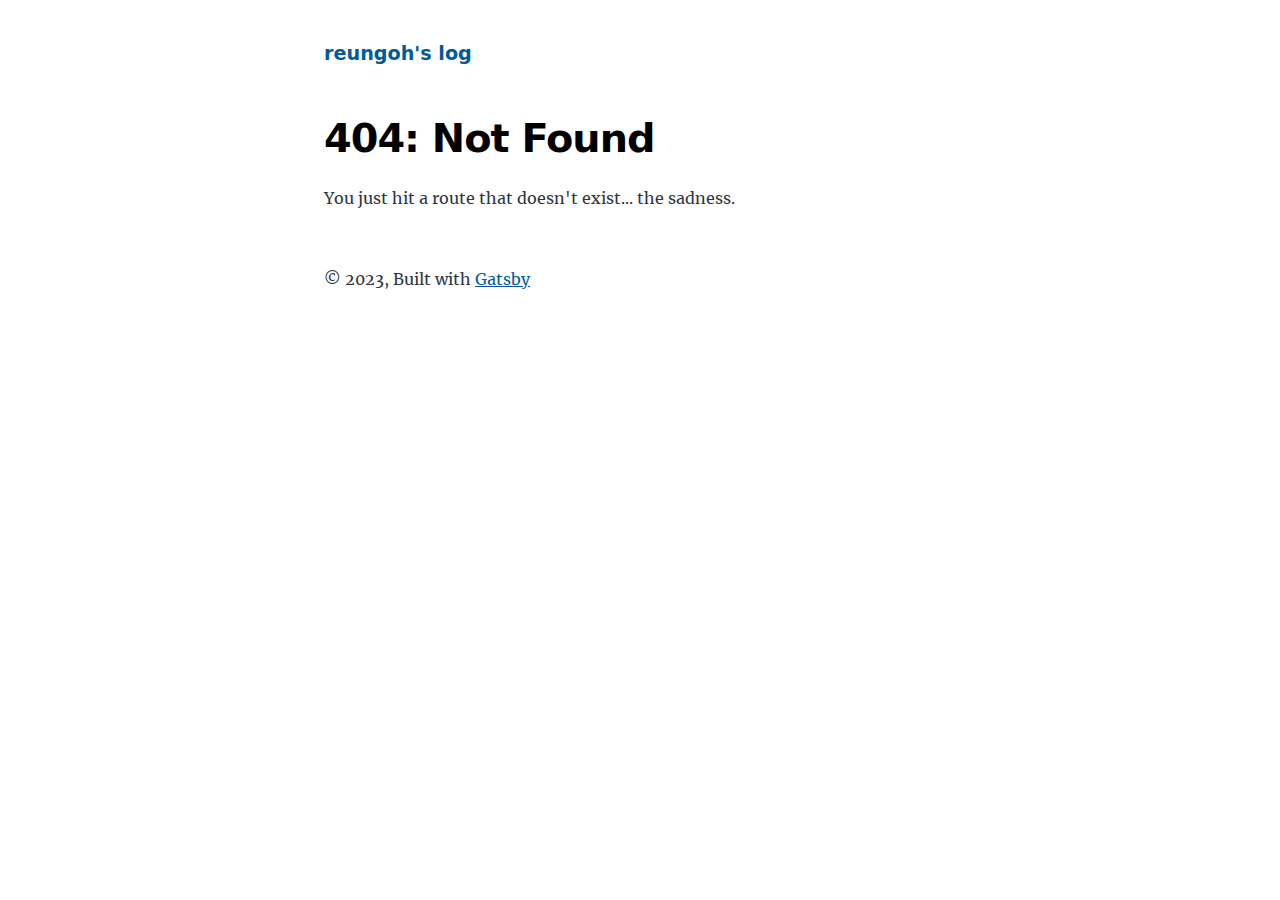
==== 404/index.html @ 60e51a74 "Updates" ====
<!DOCTYPE html><html lang="en"><head><meta charSet="utf-8"/><meta http-equiv="x-ua-compatible" content="ie=edge"/><meta name="viewport" content="width=device-width, initial-scale=1, shrink-to-fit=no"/><meta name="generator" content="Gatsby 5.12.12"/><meta name="description" data-gatsby-head="true"/><meta property="og:title" content="404: Not Found" data-gatsby-head="true"/><meta property="og:description" data-gatsby-head="true"/><meta property="og:type" content="website" data-gatsby-head="true"/><meta name="twitter:card" content="summary" data-gatsby-head="true"/><meta name="twitter:creator" content="" data-gatsby-head="true"/><meta name="twitter:title" content="404: Not Found" data-gatsby-head="true"/><meta name="twitter:description" data-gatsby-head="true"/><style data-href="/styles.ba76bc2e259b74b2a9ba.css" data-identity="gatsby-global-css">@font-face{font-display:swap;font-family:Montserrat Variable;font-style:normal;font-weight:100 900;src:url(/static/montserrat-cyrillic-ext-wght-normal-639b3c91831427d83cd3984af014778c.woff2) format("woff2-variations");unicode-range:u+0460-052f,u+1c80-1c88,u+20b4,u+2de0-2dff,u+a640-a69f,u+fe2e-fe2f}@font-face{font-display:swap;font-family:Montserrat Variable;font-style:normal;font-weight:100 900;src:url(/static/montserrat-cyrillic-wght-normal-f41a9bc7688bda1e84508030cb5c18fe.woff2) format("woff2-variations");unicode-range:u+0301,u+0400-045f,u+0490-0491,u+04b0-04b1,u+2116}@font-face{font-display:swap;font-family:Montserrat Variable;font-style:normal;font-weight:100 900;src:url([data-uri]) format("woff2-variations");unicode-range:u+0102-0103,u+0110-0111,u+0128-0129,u+0168-0169,u+01a0-01a1,u+01af-01b0,u+0300-0301,u+0303-0304,u+0308-0309,u+0323,u+0329,u+1ea0-1ef9,u+20ab}@font-face{font-display:swap;font-family:Montserrat Variable;font-style:normal;font-weight:100 900;src:url(/static/montserrat-latin-ext-wght-normal-9f73369162c4382215d4317ba362fe1e.woff2) format("woff2-variations");unicode-range:u+0100-02af,u+0300-0301,u+0303-0304,u+0308-0309,u+0323,u+0329,u+1e??,u+2020,u+20a0-20ab,u+20ad-20cf,u+2113,u+2c60-2c7f,u+a720-a7ff}@font-face{font-display:swap;font-family:Montserrat Variable;font-style:normal;font-weight:100 900;src:url(/static/montserrat-latin-wght-normal-b66f2d18f66f15c3ac56a2f4d68b3be5.woff2) format("woff2-variations");unicode-range:u+00??,u+0131,u+0152-0153,u+02bb-02bc,u+02c6,u+02da,u+02dc,u+0300-0301,u+0303-0304,u+0308-0309,u+0323,u+0329,u+2000-206f,u+2074,u+20ac,u+2122,u+2191,u+2193,u+2212,u+2215,u+feff,u+fffd}@font-face{font-display:swap;font-family:Merriweather;font-style:normal;font-weight:400;src:url(/static/merriweather-cyrillic-ext-400-normal-2a880e22b1b888ab54652a36d43b7f16.woff2) format("woff2"),url(/static/merriweather-cyrillic-ext-400-normal-7d8546944154663cc54693d15bb31721.woff) format("woff");unicode-range:u+0460-052f,u+1c80-1c88,u+20b4,u+2de0-2dff,u+a640-a69f,u+fe2e-fe2f}@font-face{font-display:swap;font-family:Merriweather;font-style:normal;font-weight:400;src:url(/static/merriweather-cyrillic-400-normal-fde0b55efc50742fb57fbebbb11c572f.woff2) format("woff2"),url(/static/merriweather-cyrillic-400-normal-2e7c71643f6e0e4c1e73f28a7a1798e6.woff) format("woff");unicode-range:u+0301,u+0400-045f,u+0490-0491,u+04b0-04b1,u+2116}@font-face{font-display:swap;font-family:Merriweather;font-style:normal;font-weight:400;src:url([data-uri]) format("woff2"),url([data-uri]) format("woff");unicode-range:u+0102-0103,u+0110-0111,u+0128-0129,u+0168-0169,u+01a0-01a1,u+01af-01b0,u+0300-0301,u+0303-0304,u+0308-0309,u+0323,u+0329,u+1ea0-1ef9,u+20ab}@font-face{font-display:swap;font-family:Merriweather;font-style:normal;font-weight:400;src:url(/static/merriweather-latin-ext-400-normal-4657f5ab02d5923d223f96a9155a9bdc.woff2) format("woff2"),url(/static/merriweather-latin-ext-400-normal-7b1ee735b2541bc831bd57bacecc9d41.woff) format("woff");unicode-range:u+0100-02af,u+0300-0301,u+0303-0304,u+0308-0309,u+0323,u+0329,u+1e??,u+2020,u+20a0-20ab,u+20ad-20cf,u+2113,u+2c60-2c7f,u+a720-a7ff}@font-face{font-display:swap;font-family:Merriweather;font-style:normal;font-weight:400;src:url(/static/merriweather-latin-400-normal-e009f21405b4d7e893674b69deb4cf4a.woff2) format("woff2"),url(/static/merriweather-latin-400-normal-2c455928024d0ee049d896a25f9e30e1.woff) format("woff");unicode-range:u+00??,u+0131,u+0152-0153,u+02bb-02bc,u+02c6,u+02da,u+02dc,u+0300-0301,u+0303-0304,u+0308-0309,u+0323,u+0329,u+2000-206f,u+2074,u+20ac,u+2122,u+2191,u+2193,u+2212,u+2215,u+feff,u+fffd}
/*! normalize.css v8.0.1 | MIT License | github.com/necolas/normalize.css */html{-webkit-text-size-adjust:100%;line-height:1.15}body{margin:0}main{display:block}h1{font-size:2em;margin:.67em 0}hr{box-sizing:content-box;height:0;overflow:visible}pre{font-family:monospace,monospace;font-size:1em}a{background-color:transparent}abbr[title]{border-bottom:none;text-decoration:underline;-webkit-text-decoration:underline dotted;text-decoration:underline dotted}b,strong{font-weight:bolder}code,kbd,samp{font-family:monospace,monospace;font-size:1em}small{font-size:80%}sub,sup{font-size:75%;line-height:0;position:relative;vertical-align:baseline}sub{bottom:-.25em}sup{top:-.5em}img{border-style:none}button,input,optgroup,select,textarea{font-family:inherit;font-size:100%;line-height:1.15;margin:0}button,input{overflow:visible}button,select{text-transform:none}[type=button],[type=reset],[type=submit],button{-webkit-appearance:button}[type=button]::-moz-focus-inner,[type=reset]::-moz-focus-inner,[type=submit]::-moz-focus-inner,button::-moz-focus-inner{border-style:none;padding:0}[type=button]:-moz-focusring,[type=reset]:-moz-focusring,[type=submit]:-moz-focusring,button:-moz-focusring{outline:1px dotted ButtonText}fieldset{padding:.35em .75em .625em}legend{box-sizing:border-box;color:inherit;display:table;max-width:100%;padding:0;white-space:normal}progress{vertical-align:baseline}textarea{overflow:auto}[type=checkbox],[type=radio]{box-sizing:border-box;padding:0}[type=number]::-webkit-inner-spin-button,[type=number]::-webkit-outer-spin-button{height:auto}[type=search]{-webkit-appearance:textfield;outline-offset:-2px}[type=search]::-webkit-search-decoration{-webkit-appearance:none}::-webkit-file-upload-button{-webkit-appearance:button;font:inherit}details{display:block}summary{display:list-item}[hidden]{display:none}:root{--maxWidth-none:"none";--maxWidth-xs:20rem;--maxWidth-sm:24rem;--maxWidth-md:28rem;--maxWidth-lg:32rem;--maxWidth-xl:36rem;--maxWidth-2xl:42rem;--maxWidth-3xl:48rem;--maxWidth-4xl:56rem;--maxWidth-full:"100%";--maxWidth-wrapper:var(--maxWidth-2xl);--spacing-px:"1px";--spacing-0:0;--spacing-1:0.25rem;--spacing-2:0.5rem;--spacing-3:0.75rem;--spacing-4:1rem;--spacing-5:1.25rem;--spacing-6:1.5rem;--spacing-8:2rem;--spacing-10:2.5rem;--spacing-12:3rem;--spacing-16:4rem;--spacing-20:5rem;--spacing-24:6rem;--spacing-32:8rem;--fontFamily-sans:"MontserratVariable",system-ui,-apple-system,BlinkMacSystemFont,"Segoe UI",Roboto,"Helvetica Neue",Arial,"Noto Sans",sans-serif,"Apple Color Emoji","Segoe UI Emoji","Segoe UI Symbol","Noto Color Emoji";--fontFamily-serif:"Merriweather","Georgia",Cambria,"Times New Roman",Times,serif;--font-body:var(--fontFamily-serif);--font-heading:var(--fontFamily-sans);--fontWeight-normal:400;--fontWeight-bold:700;--fontWeight-black:900;--fontSize-root:16px;--lineHeight-none:1;--lineHeight-tight:1.1;--lineHeight-normal:1.5;--lineHeight-relaxed:1.625;--fontSize-0:0.833rem;--fontSize-1:1rem;--fontSize-2:1.2rem;--fontSize-3:1.44rem;--fontSize-4:1.728rem;--fontSize-5:2.074rem;--fontSize-6:2.488rem;--fontSize-7:2.986rem;--color-primary:#005b99;--color-text:#2e353f;--color-text-light:#4f5969;--color-heading:#1a202c;--color-heading-black:#000;--color-accent:#d1dce5}*,:after,:before{box-sizing:border-box}html{-webkit-font-smoothing:antialiased;-moz-osx-font-smoothing:grayscale;font-size:var(--fontSize-root);line-height:var(--lineHeight-normal)}body{color:var(--color-text);font-family:var(--font-body);font-size:var(--fontSize-1)}footer{padding:var(--spacing-6) var(--spacing-0)}hr{background:var(--color-accent);border:0;height:1px}h1,h2,h3,h4,h5,h6{font-family:var(--font-heading);letter-spacing:-.025em;line-height:var(--lineHeight-tight);margin-bottom:var(--spacing-6);margin-top:var(--spacing-12)}h2,h3,h4,h5,h6{color:var(--color-heading);font-weight:var(--fontWeight-bold)}h1{color:var(--color-heading-black);font-size:var(--fontSize-6);font-weight:var(--fontWeight-black)}h2{font-size:var(--fontSize-5)}h3{font-size:var(--fontSize-4)}h4{font-size:var(--fontSize-3)}h5{font-size:var(--fontSize-2)}h6{font-size:var(--fontSize-1)}h1>a,h2>a,h3>a,h4>a,h5>a,h6>a{color:inherit;text-decoration:none}p{--baseline-multiplier:0.179;--x-height-multiplier:0.35;line-height:var(--lineHeight-relaxed);margin:var(--spacing-0) var(--spacing-0) var(--spacing-8) var(--spacing-0)}ol,p,ul{padding:var(--spacing-0)}ol,ul{list-style-image:none;list-style-position:outside;margin-bottom:var(--spacing-8);margin-left:var(--spacing-0);margin-right:var(--spacing-0)}ol li,ul li{padding-left:var(--spacing-0)}li>p,ol li,ul li{margin-bottom:calc(var(--spacing-8)/2)}li :last-child{margin-bottom:var(--spacing-0)}li>ul{margin-left:var(--spacing-8);margin-top:calc(var(--spacing-8)/2)}blockquote{border-left:var(--spacing-1) solid var(--color-primary);color:var(--color-text-light);font-size:var(--fontSize-2);font-style:italic;margin-bottom:var(--spacing-8);margin-left:calc(var(--spacing-6)*-1);margin-right:var(--spacing-8);padding:var(--spacing-0) var(--spacing-0) var(--spacing-0) var(--spacing-6)}blockquote>:last-child{margin-bottom:var(--spacing-0)}blockquote>ol,blockquote>ul{list-style-position:inside}table{border-collapse:collapse;border-spacing:.25rem;margin-bottom:var(--spacing-8);width:100%}table thead tr th{border-bottom:1px solid var(--color-accent)}a{color:var(--color-primary)}a:focus,a:hover{text-decoration:none}.global-wrapper{margin:var(--spacing-0) auto;max-width:var(--maxWidth-wrapper);padding:var(--spacing-10) var(--spacing-5)}.global-wrapper[data-is-root-path=true] .bio{margin-bottom:var(--spacing-20)}.global-header{margin-bottom:var(--spacing-12)}.main-heading{font-size:var(--fontSize-7);margin:0}.post-list-item{margin-bottom:var(--spacing-8);margin-top:var(--spacing-8)}.post-list-item p{margin-bottom:var(--spacing-0)}.post-list-item h2{color:var(--color-primary);font-size:var(--fontSize-4);margin-bottom:var(--spacing-2);margin-top:var(--spacing-0)}.post-list-item header{margin-bottom:var(--spacing-4)}.header-link-home{font-family:var(--font-heading);font-size:var(--fontSize-2);font-weight:var(--fontWeight-bold);text-decoration:none}.bio{display:flex;margin-bottom:var(--spacing-16)}.bio p,.bio-avatar{margin-bottom:var(--spacing-0)}.bio-avatar{border-radius:100%;margin-right:var(--spacing-4);min-width:50px}.blog-post header h1{margin:var(--spacing-0) var(--spacing-0) var(--spacing-4) var(--spacing-0)}.blog-post header p{font-family:var(--font-heading);font-size:var(--fontSize-2)}.blog-post-nav ul{margin:var(--spacing-0)}.gatsby-highlight{margin-bottom:var(--spacing-8)}@media (max-width:42rem){blockquote{margin-left:var(--spacing-0);padding:var(--spacing-0) var(--spacing-0) var(--spacing-0) var(--spacing-4)}ol,ul{list-style-position:inside}}code[class*=language-],pre[class*=language-]{word-wrap:normal;background:none;color:#000;font-family:Consolas,Monaco,Andale Mono,Ubuntu Mono,monospace;font-size:1em;-webkit-hyphens:none;hyphens:none;line-height:1.5;tab-size:4;text-align:left;text-shadow:0 1px #fff;white-space:pre;word-break:normal;word-spacing:normal}code[class*=language-] ::selection,code[class*=language-]::selection,pre[class*=language-] ::selection,pre[class*=language-]::selection{background:#b3d4fc;text-shadow:none}@media print{code[class*=language-],pre[class*=language-]{text-shadow:none}}pre[class*=language-]{margin:.5em 0;overflow:auto;padding:1em}:not(pre)>code[class*=language-],pre[class*=language-]{background:#f5f2f0}:not(pre)>code[class*=language-]{border-radius:.3em;padding:.1em;white-space:normal}.token.cdata,.token.comment,.token.doctype,.token.prolog{color:#708090}.token.punctuation{color:#999}.token.namespace{opacity:.7}.token.boolean,.token.constant,.token.deleted,.token.number,.token.property,.token.symbol,.token.tag{color:#905}.token.attr-name,.token.builtin,.token.char,.token.inserted,.token.selector,.token.string{color:#690}.language-css .token.string,.style .token.string,.token.entity,.token.operator,.token.url{background:hsla(0,0%,100%,.5);color:#9a6e3a}.token.atrule,.token.attr-value,.token.keyword{color:#07a}.token.class-name,.token.function{color:#dd4a68}.token.important,.token.regex,.token.variable{color:#e90}.token.bold,.token.important{font-weight:700}.token.italic{font-style:italic}.token.entity{cursor:help}</style><style>.gatsby-image-wrapper{position:relative;overflow:hidden}.gatsby-image-wrapper picture.object-fit-polyfill{position:static!important}.gatsby-image-wrapper img{bottom:0;height:100%;left:0;margin:0;max-width:none;padding:0;position:absolute;right:0;top:0;width:100%;object-fit:cover}.gatsby-image-wrapper [data-main-image]{opacity:0;transform:translateZ(0);transition:opacity .25s linear;will-change:opacity}.gatsby-image-wrapper-constrained{display:inline-block;vertical-align:top}</style><noscript><style>.gatsby-image-wrapper noscript [data-main-image]{opacity:1!important}.gatsby-image-wrapper [data-placeholder-image]{opacity:0!important}</style></noscript><script type="module">const e="undefined"!=typeof HTMLImageElement&&"loading"in HTMLImageElement.prototype;e&&document.body.addEventListener("load",(function(e){const t=e.target;if(void 0===t.dataset.mainImage)return;if(void 0===t.dataset.gatsbyImageSsr)return;let a=null,n=t;for(;null===a&&n;)void 0!==n.parentNode.dataset.gatsbyImageWrapper&&(a=n.parentNode),n=n.parentNode;const o=a.querySelector("[data-placeholder-image]"),r=new Image;r.src=t.currentSrc,r.decode().catch((()=>{})).then((()=>{t.style.opacity=1,o&&(o.style.opacity=0,o.style.transition="opacity 500ms linear")}))}),!0);</script><link rel="alternate" type="application/rss+xml" title="Gatsby Starter Blog RSS Feed" href="/rss.xml"/><link rel="icon" href="/favicon-32x32.png?v=4a9773549091c227cd2eb82ccd9c5e3a" type="image/png"/><link rel="manifest" href="/manifest.webmanifest" crossorigin="anonymous"/><link rel="apple-touch-icon" sizes="48x48" href="/icons/icon-48x48.png?v=4a9773549091c227cd2eb82ccd9c5e3a"/><link rel="apple-touch-icon" sizes="72x72" href="/icons/icon-72x72.png?v=4a9773549091c227cd2eb82ccd9c5e3a"/><link rel="apple-touch-icon" sizes="96x96" href="/icons/icon-96x96.png?v=4a9773549091c227cd2eb82ccd9c5e3a"/><link rel="apple-touch-icon" sizes="144x144" href="/icons/icon-144x144.png?v=4a9773549091c227cd2eb82ccd9c5e3a"/><link rel="apple-touch-icon" sizes="192x192" href="/icons/icon-192x192.png?v=4a9773549091c227cd2eb82ccd9c5e3a"/><link rel="apple-touch-icon" sizes="256x256" href="/icons/icon-256x256.png?v=4a9773549091c227cd2eb82ccd9c5e3a"/><link rel="apple-touch-icon" sizes="384x384" href="/icons/icon-384x384.png?v=4a9773549091c227cd2eb82ccd9c5e3a"/><link rel="apple-touch-icon" sizes="512x512" href="/icons/icon-512x512.png?v=4a9773549091c227cd2eb82ccd9c5e3a"/><title data-gatsby-head="true">404: Not Found | reungoh&#x27;s log</title></head><body><div id="___gatsby"><div style="outline:none" tabindex="-1" id="gatsby-focus-wrapper"><div class="global-wrapper" data-is-root-path="false"><header class="global-header"><a class="header-link-home" href="/">reungoh&#x27;s log</a></header><main><h1>404: Not Found</h1><p>You just hit a route that doesn&#x27;t exist... the sadness.</p></main><footer>© <!-- -->2023<!-- -->, Built with<!-- --> <a href="https://www.gatsbyjs.com">Gatsby</a></footer></div></div><div id="gatsby-announcer" style="position:absolute;top:0;width:1px;height:1px;padding:0;overflow:hidden;clip:rect(0, 0, 0, 0);white-space:nowrap;border:0" aria-live="assertive" aria-atomic="true"></div></div><script id="gatsby-script-loader">/*<![CDATA[*/window.pagePath="/404/";/*]]>*/</script><!-- slice-start id="_gatsby-scripts-1" -->
          <script
            id="gatsby-chunk-mapping"
          >
            window.___chunkMapping="{\"app\":[\"/app-16d89fa4b087304c2d2f.js\"],\"component---src-pages-404-js\":[\"/component---src-pages-404-js-c76f759449b7ac2e3392.js\"],\"component---src-pages-index-js\":[\"/component---src-pages-index-js-350e9b4aa85349fee1e3.js\"],\"component---src-pages-using-typescript-tsx\":[\"/component---src-pages-using-typescript-tsx-08405464d01c923fda06.js\"],\"component---src-templates-blog-post-js\":[\"/component---src-templates-blog-post-js-c66e12eb4b10a9ee344e.js\"]}";
          </script>
        <script>window.___webpackCompilationHash="645c3147705ac9acaf0e";</script><script src="/webpack-runtime-aca1610f79e0ecfbdbfe.js" async></script><script src="/framework-195f9a31e5a4e6cebf51.js" async></script><script src="/app-16d89fa4b087304c2d2f.js" async></script><!-- slice-end id="_gatsby-scripts-1" --></body></html>
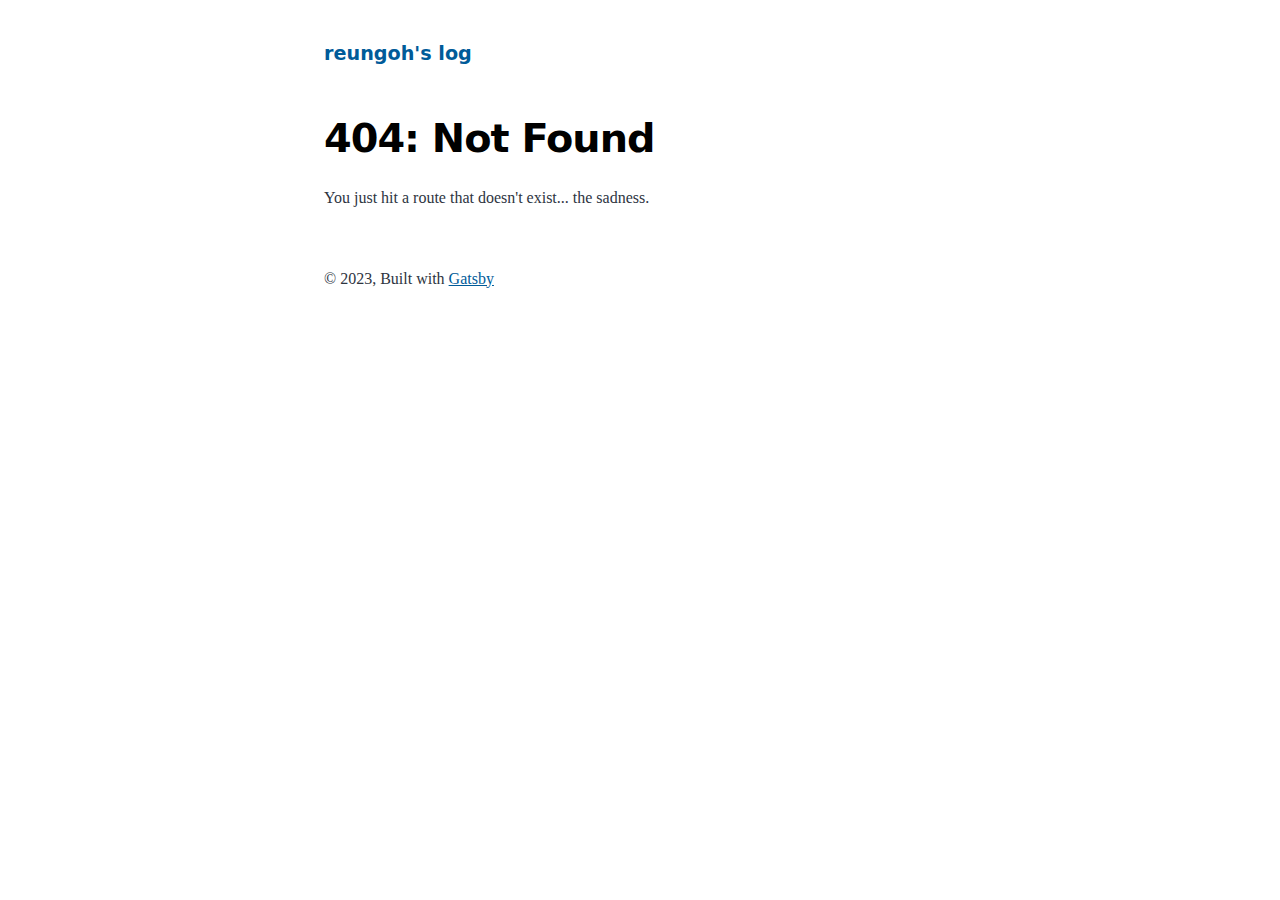
==== commit 6b72d18c: "Updates" ====
--- a/404/index.html
+++ b/404/index.html
@@ -1,8 +1,8 @@
-<!DOCTYPE html><html lang="en"><head><meta charSet="utf-8"/><meta http-equiv="x-ua-compatible" content="ie=edge"/><meta name="viewport" content="width=device-width, initial-scale=1, shrink-to-fit=no"/><meta name="generator" content="Gatsby 5.12.12"/><meta name="description" data-gatsby-head="true"/><meta property="og:title" content="404: Not Found" data-gatsby-head="true"/><meta property="og:description" data-gatsby-head="true"/><meta property="og:type" content="website" data-gatsby-head="true"/><meta name="twitter:card" content="summary" data-gatsby-head="true"/><meta name="twitter:creator" content="" data-gatsby-head="true"/><meta name="twitter:title" content="404: Not Found" data-gatsby-head="true"/><meta name="twitter:description" data-gatsby-head="true"/><style data-href="/styles.ba76bc2e259b74b2a9ba.css" data-identity="gatsby-global-css">@font-face{font-display:swap;font-family:Montserrat Variable;font-style:normal;font-weight:100 900;src:url(/static/montserrat-cyrillic-ext-wght-normal-639b3c91831427d83cd3984af014778c.woff2) format("woff2-variations");unicode-range:u+0460-052f,u+1c80-1c88,u+20b4,u+2de0-2dff,u+a640-a69f,u+fe2e-fe2f}@font-face{font-display:swap;font-family:Montserrat Variable;font-style:normal;font-weight:100 900;src:url(/static/montserrat-cyrillic-wght-normal-f41a9bc7688bda1e84508030cb5c18fe.woff2) format("woff2-variations");unicode-range:u+0301,u+0400-045f,u+0490-0491,u+04b0-04b1,u+2116}@font-face{font-display:swap;font-family:Montserrat Variable;font-style:normal;font-weight:100 900;src:url([data-uri]) format("woff2-variations");unicode-range:u+0102-0103,u+0110-0111,u+0128-0129,u+0168-0169,u+01a0-01a1,u+01af-01b0,u+0300-0301,u+0303-0304,u+0308-0309,u+0323,u+0329,u+1ea0-1ef9,u+20ab}@font-face{font-display:swap;font-family:Montserrat Variable;font-style:normal;font-weight:100 900;src:url(/static/montserrat-latin-ext-wght-normal-9f73369162c4382215d4317ba362fe1e.woff2) format("woff2-variations");unicode-range:u+0100-02af,u+0300-0301,u+0303-0304,u+0308-0309,u+0323,u+0329,u+1e??,u+2020,u+20a0-20ab,u+20ad-20cf,u+2113,u+2c60-2c7f,u+a720-a7ff}@font-face{font-display:swap;font-family:Montserrat Variable;font-style:normal;font-weight:100 900;src:url(/static/montserrat-latin-wght-normal-b66f2d18f66f15c3ac56a2f4d68b3be5.woff2) format("woff2-variations");unicode-range:u+00??,u+0131,u+0152-0153,u+02bb-02bc,u+02c6,u+02da,u+02dc,u+0300-0301,u+0303-0304,u+0308-0309,u+0323,u+0329,u+2000-206f,u+2074,u+20ac,u+2122,u+2191,u+2193,u+2212,u+2215,u+feff,u+fffd}@font-face{font-display:swap;font-family:Merriweather;font-style:normal;font-weight:400;src:url(/static/merriweather-cyrillic-ext-400-normal-2a880e22b1b888ab54652a36d43b7f16.woff2) format("woff2"),url(/static/merriweather-cyrillic-ext-400-normal-7d8546944154663cc54693d15bb31721.woff) format("woff");unicode-range:u+0460-052f,u+1c80-1c88,u+20b4,u+2de0-2dff,u+a640-a69f,u+fe2e-fe2f}@font-face{font-display:swap;font-family:Merriweather;font-style:normal;font-weight:400;src:url(/static/merriweather-cyrillic-400-normal-fde0b55efc50742fb57fbebbb11c572f.woff2) format("woff2"),url(/static/merriweather-cyrillic-400-normal-2e7c71643f6e0e4c1e73f28a7a1798e6.woff) format("woff");unicode-range:u+0301,u+0400-045f,u+0490-0491,u+04b0-04b1,u+2116}@font-face{font-display:swap;font-family:Merriweather;font-style:normal;font-weight:400;src:url([data-uri]) format("woff2"),url([data-uri]) format("woff");unicode-range:u+0102-0103,u+0110-0111,u+0128-0129,u+0168-0169,u+01a0-01a1,u+01af-01b0,u+0300-0301,u+0303-0304,u+0308-0309,u+0323,u+0329,u+1ea0-1ef9,u+20ab}@font-face{font-display:swap;font-family:Merriweather;font-style:normal;font-weight:400;src:url(/static/merriweather-latin-ext-400-normal-4657f5ab02d5923d223f96a9155a9bdc.woff2) format("woff2"),url(/static/merriweather-latin-ext-400-normal-7b1ee735b2541bc831bd57bacecc9d41.woff) format("woff");unicode-range:u+0100-02af,u+0300-0301,u+0303-0304,u+0308-0309,u+0323,u+0329,u+1e??,u+2020,u+20a0-20ab,u+20ad-20cf,u+2113,u+2c60-2c7f,u+a720-a7ff}@font-face{font-display:swap;font-family:Merriweather;font-style:normal;font-weight:400;src:url(/static/merriweather-latin-400-normal-e009f21405b4d7e893674b69deb4cf4a.woff2) format("woff2"),url(/static/merriweather-latin-400-normal-2c455928024d0ee049d896a25f9e30e1.woff) format("woff");unicode-range:u+00??,u+0131,u+0152-0153,u+02bb-02bc,u+02c6,u+02da,u+02dc,u+0300-0301,u+0303-0304,u+0308-0309,u+0323,u+0329,u+2000-206f,u+2074,u+20ac,u+2122,u+2191,u+2193,u+2212,u+2215,u+feff,u+fffd}
-/*! normalize.css v8.0.1 | MIT License | github.com/necolas/normalize.css */html{-webkit-text-size-adjust:100%;line-height:1.15}body{margin:0}main{display:block}h1{font-size:2em;margin:.67em 0}hr{box-sizing:content-box;height:0;overflow:visible}pre{font-family:monospace,monospace;font-size:1em}a{background-color:transparent}abbr[title]{border-bottom:none;text-decoration:underline;-webkit-text-decoration:underline dotted;text-decoration:underline dotted}b,strong{font-weight:bolder}code,kbd,samp{font-family:monospace,monospace;font-size:1em}small{font-size:80%}sub,sup{font-size:75%;line-height:0;position:relative;vertical-align:baseline}sub{bottom:-.25em}sup{top:-.5em}img{border-style:none}button,input,optgroup,select,textarea{font-family:inherit;font-size:100%;line-height:1.15;margin:0}button,input{overflow:visible}button,select{text-transform:none}[type=button],[type=reset],[type=submit],button{-webkit-appearance:button}[type=button]::-moz-focus-inner,[type=reset]::-moz-focus-inner,[type=submit]::-moz-focus-inner,button::-moz-focus-inner{border-style:none;padding:0}[type=button]:-moz-focusring,[type=reset]:-moz-focusring,[type=submit]:-moz-focusring,button:-moz-focusring{outline:1px dotted ButtonText}fieldset{padding:.35em .75em .625em}legend{box-sizing:border-box;color:inherit;display:table;max-width:100%;padding:0;white-space:normal}progress{vertical-align:baseline}textarea{overflow:auto}[type=checkbox],[type=radio]{box-sizing:border-box;padding:0}[type=number]::-webkit-inner-spin-button,[type=number]::-webkit-outer-spin-button{height:auto}[type=search]{-webkit-appearance:textfield;outline-offset:-2px}[type=search]::-webkit-search-decoration{-webkit-appearance:none}::-webkit-file-upload-button{-webkit-appearance:button;font:inherit}details{display:block}summary{display:list-item}[hidden]{display:none}:root{--maxWidth-none:"none";--maxWidth-xs:20rem;--maxWidth-sm:24rem;--maxWidth-md:28rem;--maxWidth-lg:32rem;--maxWidth-xl:36rem;--maxWidth-2xl:42rem;--maxWidth-3xl:48rem;--maxWidth-4xl:56rem;--maxWidth-full:"100%";--maxWidth-wrapper:var(--maxWidth-2xl);--spacing-px:"1px";--spacing-0:0;--spacing-1:0.25rem;--spacing-2:0.5rem;--spacing-3:0.75rem;--spacing-4:1rem;--spacing-5:1.25rem;--spacing-6:1.5rem;--spacing-8:2rem;--spacing-10:2.5rem;--spacing-12:3rem;--spacing-16:4rem;--spacing-20:5rem;--spacing-24:6rem;--spacing-32:8rem;--fontFamily-sans:"MontserratVariable",system-ui,-apple-system,BlinkMacSystemFont,"Segoe UI",Roboto,"Helvetica Neue",Arial,"Noto Sans",sans-serif,"Apple Color Emoji","Segoe UI Emoji","Segoe UI Symbol","Noto Color Emoji";--fontFamily-serif:"Merriweather","Georgia",Cambria,"Times New Roman",Times,serif;--font-body:var(--fontFamily-serif);--font-heading:var(--fontFamily-sans);--fontWeight-normal:400;--fontWeight-bold:700;--fontWeight-black:900;--fontSize-root:16px;--lineHeight-none:1;--lineHeight-tight:1.1;--lineHeight-normal:1.5;--lineHeight-relaxed:1.625;--fontSize-0:0.833rem;--fontSize-1:1rem;--fontSize-2:1.2rem;--fontSize-3:1.44rem;--fontSize-4:1.728rem;--fontSize-5:2.074rem;--fontSize-6:2.488rem;--fontSize-7:2.986rem;--color-primary:#005b99;--color-text:#2e353f;--color-text-light:#4f5969;--color-heading:#1a202c;--color-heading-black:#000;--color-accent:#d1dce5}*,:after,:before{box-sizing:border-box}html{-webkit-font-smoothing:antialiased;-moz-osx-font-smoothing:grayscale;font-size:var(--fontSize-root);line-height:var(--lineHeight-normal)}body{color:var(--color-text);font-family:var(--font-body);font-size:var(--fontSize-1)}footer{padding:var(--spacing-6) var(--spacing-0)}hr{background:var(--color-accent);border:0;height:1px}h1,h2,h3,h4,h5,h6{font-family:var(--font-heading);letter-spacing:-.025em;line-height:var(--lineHeight-tight);margin-bottom:var(--spacing-6);margin-top:var(--spacing-12)}h2,h3,h4,h5,h6{color:var(--color-heading);font-weight:var(--fontWeight-bold)}h1{color:var(--color-heading-black);font-size:var(--fontSize-6);font-weight:var(--fontWeight-black)}h2{font-size:var(--fontSize-5)}h3{font-size:var(--fontSize-4)}h4{font-size:var(--fontSize-3)}h5{font-size:var(--fontSize-2)}h6{font-size:var(--fontSize-1)}h1>a,h2>a,h3>a,h4>a,h5>a,h6>a{color:inherit;text-decoration:none}p{--baseline-multiplier:0.179;--x-height-multiplier:0.35;line-height:var(--lineHeight-relaxed);margin:var(--spacing-0) var(--spacing-0) var(--spacing-8) var(--spacing-0)}ol,p,ul{padding:var(--spacing-0)}ol,ul{list-style-image:none;list-style-position:outside;margin-bottom:var(--spacing-8);margin-left:var(--spacing-0);margin-right:var(--spacing-0)}ol li,ul li{padding-left:var(--spacing-0)}li>p,ol li,ul li{margin-bottom:calc(var(--spacing-8)/2)}li :last-child{margin-bottom:var(--spacing-0)}li>ul{margin-left:var(--spacing-8);margin-top:calc(var(--spacing-8)/2)}blockquote{border-left:var(--spacing-1) solid var(--color-primary);color:var(--color-text-light);font-size:var(--fontSize-2);font-style:italic;margin-bottom:var(--spacing-8);margin-left:calc(var(--spacing-6)*-1);margin-right:var(--spacing-8);padding:var(--spacing-0) var(--spacing-0) var(--spacing-0) var(--spacing-6)}blockquote>:last-child{margin-bottom:var(--spacing-0)}blockquote>ol,blockquote>ul{list-style-position:inside}table{border-collapse:collapse;border-spacing:.25rem;margin-bottom:var(--spacing-8);width:100%}table thead tr th{border-bottom:1px solid var(--color-accent)}a{color:var(--color-primary)}a:focus,a:hover{text-decoration:none}.global-wrapper{margin:var(--spacing-0) auto;max-width:var(--maxWidth-wrapper);padding:var(--spacing-10) var(--spacing-5)}.global-wrapper[data-is-root-path=true] .bio{margin-bottom:var(--spacing-20)}.global-header{margin-bottom:var(--spacing-12)}.main-heading{font-size:var(--fontSize-7);margin:0}.post-list-item{margin-bottom:var(--spacing-8);margin-top:var(--spacing-8)}.post-list-item p{margin-bottom:var(--spacing-0)}.post-list-item h2{color:var(--color-primary);font-size:var(--fontSize-4);margin-bottom:var(--spacing-2);margin-top:var(--spacing-0)}.post-list-item header{margin-bottom:var(--spacing-4)}.header-link-home{font-family:var(--font-heading);font-size:var(--fontSize-2);font-weight:var(--fontWeight-bold);text-decoration:none}.bio{display:flex;margin-bottom:var(--spacing-16)}.bio p,.bio-avatar{margin-bottom:var(--spacing-0)}.bio-avatar{border-radius:100%;margin-right:var(--spacing-4);min-width:50px}.blog-post header h1{margin:var(--spacing-0) var(--spacing-0) var(--spacing-4) var(--spacing-0)}.blog-post header p{font-family:var(--font-heading);font-size:var(--fontSize-2)}.blog-post-nav ul{margin:var(--spacing-0)}.gatsby-highlight{margin-bottom:var(--spacing-8)}@media (max-width:42rem){blockquote{margin-left:var(--spacing-0);padding:var(--spacing-0) var(--spacing-0) var(--spacing-0) var(--spacing-4)}ol,ul{list-style-position:inside}}code[class*=language-],pre[class*=language-]{word-wrap:normal;background:none;color:#000;font-family:Consolas,Monaco,Andale Mono,Ubuntu Mono,monospace;font-size:1em;-webkit-hyphens:none;hyphens:none;line-height:1.5;tab-size:4;text-align:left;text-shadow:0 1px #fff;white-space:pre;word-break:normal;word-spacing:normal}code[class*=language-] ::selection,code[class*=language-]::selection,pre[class*=language-] ::selection,pre[class*=language-]::selection{background:#b3d4fc;text-shadow:none}@media print{code[class*=language-],pre[class*=language-]{text-shadow:none}}pre[class*=language-]{margin:.5em 0;overflow:auto;padding:1em}:not(pre)>code[class*=language-],pre[class*=language-]{background:#f5f2f0}:not(pre)>code[class*=language-]{border-radius:.3em;padding:.1em;white-space:normal}.token.cdata,.token.comment,.token.doctype,.token.prolog{color:#708090}.token.punctuation{color:#999}.token.namespace{opacity:.7}.token.boolean,.token.constant,.token.deleted,.token.number,.token.property,.token.symbol,.token.tag{color:#905}.token.attr-name,.token.builtin,.token.char,.token.inserted,.token.selector,.token.string{color:#690}.language-css .token.string,.style .token.string,.token.entity,.token.operator,.token.url{background:hsla(0,0%,100%,.5);color:#9a6e3a}.token.atrule,.token.attr-value,.token.keyword{color:#07a}.token.class-name,.token.function{color:#dd4a68}.token.important,.token.regex,.token.variable{color:#e90}.token.bold,.token.important{font-weight:700}.token.italic{font-style:italic}.token.entity{cursor:help}</style><style>.gatsby-image-wrapper{position:relative;overflow:hidden}.gatsby-image-wrapper picture.object-fit-polyfill{position:static!important}.gatsby-image-wrapper img{bottom:0;height:100%;left:0;margin:0;max-width:none;padding:0;position:absolute;right:0;top:0;width:100%;object-fit:cover}.gatsby-image-wrapper [data-main-image]{opacity:0;transform:translateZ(0);transition:opacity .25s linear;will-change:opacity}.gatsby-image-wrapper-constrained{display:inline-block;vertical-align:top}</style><noscript><style>.gatsby-image-wrapper noscript [data-main-image]{opacity:1!important}.gatsby-image-wrapper [data-placeholder-image]{opacity:0!important}</style></noscript><script type="module">const e="undefined"!=typeof HTMLImageElement&&"loading"in HTMLImageElement.prototype;e&&document.body.addEventListener("load",(function(e){const t=e.target;if(void 0===t.dataset.mainImage)return;if(void 0===t.dataset.gatsbyImageSsr)return;let a=null,n=t;for(;null===a&&n;)void 0!==n.parentNode.dataset.gatsbyImageWrapper&&(a=n.parentNode),n=n.parentNode;const o=a.querySelector("[data-placeholder-image]"),r=new Image;r.src=t.currentSrc,r.decode().catch((()=>{})).then((()=>{t.style.opacity=1,o&&(o.style.opacity=0,o.style.transition="opacity 500ms linear")}))}),!0);</script><link rel="alternate" type="application/rss+xml" title="Gatsby Starter Blog RSS Feed" href="/rss.xml"/><link rel="icon" href="/favicon-32x32.png?v=4a9773549091c227cd2eb82ccd9c5e3a" type="image/png"/><link rel="manifest" href="/manifest.webmanifest" crossorigin="anonymous"/><link rel="apple-touch-icon" sizes="48x48" href="/icons/icon-48x48.png?v=4a9773549091c227cd2eb82ccd9c5e3a"/><link rel="apple-touch-icon" sizes="72x72" href="/icons/icon-72x72.png?v=4a9773549091c227cd2eb82ccd9c5e3a"/><link rel="apple-touch-icon" sizes="96x96" href="/icons/icon-96x96.png?v=4a9773549091c227cd2eb82ccd9c5e3a"/><link rel="apple-touch-icon" sizes="144x144" href="/icons/icon-144x144.png?v=4a9773549091c227cd2eb82ccd9c5e3a"/><link rel="apple-touch-icon" sizes="192x192" href="/icons/icon-192x192.png?v=4a9773549091c227cd2eb82ccd9c5e3a"/><link rel="apple-touch-icon" sizes="256x256" href="/icons/icon-256x256.png?v=4a9773549091c227cd2eb82ccd9c5e3a"/><link rel="apple-touch-icon" sizes="384x384" href="/icons/icon-384x384.png?v=4a9773549091c227cd2eb82ccd9c5e3a"/><link rel="apple-touch-icon" sizes="512x512" href="/icons/icon-512x512.png?v=4a9773549091c227cd2eb82ccd9c5e3a"/><title data-gatsby-head="true">404: Not Found | reungoh&#x27;s log</title></head><body><div id="___gatsby"><div style="outline:none" tabindex="-1" id="gatsby-focus-wrapper"><div class="global-wrapper" data-is-root-path="false"><header class="global-header"><a class="header-link-home" href="/">reungoh&#x27;s log</a></header><main><h1>404: Not Found</h1><p>You just hit a route that doesn&#x27;t exist... the sadness.</p></main><footer>© <!-- -->2023<!-- -->, Built with<!-- --> <a href="https://www.gatsbyjs.com">Gatsby</a></footer></div></div><div id="gatsby-announcer" style="position:absolute;top:0;width:1px;height:1px;padding:0;overflow:hidden;clip:rect(0, 0, 0, 0);white-space:nowrap;border:0" aria-live="assertive" aria-atomic="true"></div></div><script id="gatsby-script-loader">/*<![CDATA[*/window.pagePath="/404/";/*]]>*/</script><!-- slice-start id="_gatsby-scripts-1" -->
+<!DOCTYPE html><html lang="en"><head><meta charSet="utf-8"/><meta http-equiv="x-ua-compatible" content="ie=edge"/><meta name="viewport" content="width=device-width, initial-scale=1, shrink-to-fit=no"/><meta name="generator" content="Gatsby 5.12.12"/><meta name="description" data-gatsby-head="true"/><meta property="og:title" content="404: Not Found" data-gatsby-head="true"/><meta property="og:description" data-gatsby-head="true"/><meta property="og:type" content="website" data-gatsby-head="true"/><meta name="twitter:card" content="summary" data-gatsby-head="true"/><meta name="twitter:creator" content="" data-gatsby-head="true"/><meta name="twitter:title" content="404: Not Found" data-gatsby-head="true"/><meta name="twitter:description" data-gatsby-head="true"/><style data-href="/styles.691502c3ece5d7f63dcd.css" data-identity="gatsby-global-css">@font-face{font-display:swap;font-family:Montserrat Variable;font-style:normal;font-weight:100 900;src:url(/static/montserrat-cyrillic-ext-wght-normal-639b3c91831427d83cd3984af014778c.woff2) format("woff2-variations");unicode-range:u+0460-052f,u+1c80-1c88,u+20b4,u+2de0-2dff,u+a640-a69f,u+fe2e-fe2f}@font-face{font-display:swap;font-family:Montserrat Variable;font-style:normal;font-weight:100 900;src:url(/static/montserrat-cyrillic-wght-normal-f41a9bc7688bda1e84508030cb5c18fe.woff2) format("woff2-variations");unicode-range:u+0301,u+0400-045f,u+0490-0491,u+04b0-04b1,u+2116}@font-face{font-display:swap;font-family:Montserrat Variable;font-style:normal;font-weight:100 900;src:url([data-uri]) format("woff2-variations");unicode-range:u+0102-0103,u+0110-0111,u+0128-0129,u+0168-0169,u+01a0-01a1,u+01af-01b0,u+0300-0301,u+0303-0304,u+0308-0309,u+0323,u+0329,u+1ea0-1ef9,u+20ab}@font-face{font-display:swap;font-family:Montserrat Variable;font-style:normal;font-weight:100 900;src:url(/static/montserrat-latin-ext-wght-normal-9f73369162c4382215d4317ba362fe1e.woff2) format("woff2-variations");unicode-range:u+0100-02af,u+0300-0301,u+0303-0304,u+0308-0309,u+0323,u+0329,u+1e??,u+2020,u+20a0-20ab,u+20ad-20cf,u+2113,u+2c60-2c7f,u+a720-a7ff}@font-face{font-display:swap;font-family:Montserrat Variable;font-style:normal;font-weight:100 900;src:url(/static/montserrat-latin-wght-normal-b66f2d18f66f15c3ac56a2f4d68b3be5.woff2) format("woff2-variations");unicode-range:u+00??,u+0131,u+0152-0153,u+02bb-02bc,u+02c6,u+02da,u+02dc,u+0300-0301,u+0303-0304,u+0308-0309,u+0323,u+0329,u+2000-206f,u+2074,u+20ac,u+2122,u+2191,u+2193,u+2212,u+2215,u+feff,u+fffd}@font-face{font-display:swap;font-family:Merriweather;font-style:normal;font-weight:400;src:url(/static/merriweather-cyrillic-ext-400-normal-2a880e22b1b888ab54652a36d43b7f16.woff2) format("woff2"),url(/static/merriweather-cyrillic-ext-400-normal-7d8546944154663cc54693d15bb31721.woff) format("woff");unicode-range:u+0460-052f,u+1c80-1c88,u+20b4,u+2de0-2dff,u+a640-a69f,u+fe2e-fe2f}@font-face{font-display:swap;font-family:Merriweather;font-style:normal;font-weight:400;src:url(/static/merriweather-cyrillic-400-normal-fde0b55efc50742fb57fbebbb11c572f.woff2) format("woff2"),url(/static/merriweather-cyrillic-400-normal-2e7c71643f6e0e4c1e73f28a7a1798e6.woff) format("woff");unicode-range:u+0301,u+0400-045f,u+0490-0491,u+04b0-04b1,u+2116}@font-face{font-display:swap;font-family:Merriweather;font-style:normal;font-weight:400;src:url([data-uri]) format("woff2"),url([data-uri]) format("woff");unicode-range:u+0102-0103,u+0110-0111,u+0128-0129,u+0168-0169,u+01a0-01a1,u+01af-01b0,u+0300-0301,u+0303-0304,u+0308-0309,u+0323,u+0329,u+1ea0-1ef9,u+20ab}@font-face{font-display:swap;font-family:Merriweather;font-style:normal;font-weight:400;src:url(/static/merriweather-latin-ext-400-normal-4657f5ab02d5923d223f96a9155a9bdc.woff2) format("woff2"),url(/static/merriweather-latin-ext-400-normal-7b1ee735b2541bc831bd57bacecc9d41.woff) format("woff");unicode-range:u+0100-02af,u+0300-0301,u+0303-0304,u+0308-0309,u+0323,u+0329,u+1e??,u+2020,u+20a0-20ab,u+20ad-20cf,u+2113,u+2c60-2c7f,u+a720-a7ff}@font-face{font-display:swap;font-family:Merriweather;font-style:normal;font-weight:400;src:url(/static/merriweather-latin-400-normal-e009f21405b4d7e893674b69deb4cf4a.woff2) format("woff2"),url(/static/merriweather-latin-400-normal-2c455928024d0ee049d896a25f9e30e1.woff) format("woff");unicode-range:u+00??,u+0131,u+0152-0153,u+02bb-02bc,u+02c6,u+02da,u+02dc,u+0300-0301,u+0303-0304,u+0308-0309,u+0323,u+0329,u+2000-206f,u+2074,u+20ac,u+2122,u+2191,u+2193,u+2212,u+2215,u+feff,u+fffd}
+/*! normalize.css v8.0.1 | MIT License | github.com/necolas/normalize.css */html{-webkit-text-size-adjust:100%;line-height:1.15}body{margin:0}main{display:block}h1{font-size:2em;margin:.67em 0}hr{box-sizing:content-box;height:0;overflow:visible}pre{font-family:monospace,monospace;font-size:1em}a{background-color:transparent}abbr[title]{border-bottom:none;text-decoration:underline;-webkit-text-decoration:underline dotted;text-decoration:underline dotted}b,strong{font-weight:bolder}code,kbd,samp{font-family:monospace,monospace;font-size:1em}small{font-size:80%}sub,sup{font-size:75%;line-height:0;position:relative;vertical-align:baseline}sub{bottom:-.25em}sup{top:-.5em}img{border-style:none}button,input,optgroup,select,textarea{font-family:inherit;font-size:100%;line-height:1.15;margin:0}button,input{overflow:visible}button,select{text-transform:none}[type=button],[type=reset],[type=submit],button{-webkit-appearance:button}[type=button]::-moz-focus-inner,[type=reset]::-moz-focus-inner,[type=submit]::-moz-focus-inner,button::-moz-focus-inner{border-style:none;padding:0}[type=button]:-moz-focusring,[type=reset]:-moz-focusring,[type=submit]:-moz-focusring,button:-moz-focusring{outline:1px dotted ButtonText}fieldset{padding:.35em .75em .625em}legend{box-sizing:border-box;color:inherit;display:table;max-width:100%;padding:0;white-space:normal}progress{vertical-align:baseline}textarea{overflow:auto}[type=checkbox],[type=radio]{box-sizing:border-box;padding:0}[type=number]::-webkit-inner-spin-button,[type=number]::-webkit-outer-spin-button{height:auto}[type=search]{-webkit-appearance:textfield;outline-offset:-2px}[type=search]::-webkit-search-decoration{-webkit-appearance:none}::-webkit-file-upload-button{-webkit-appearance:button;font:inherit}details{display:block}summary{display:list-item}[hidden]{display:none}:root{--maxWidth-none:"none";--maxWidth-xs:20rem;--maxWidth-sm:24rem;--maxWidth-md:28rem;--maxWidth-lg:32rem;--maxWidth-xl:36rem;--maxWidth-2xl:42rem;--maxWidth-3xl:48rem;--maxWidth-4xl:56rem;--maxWidth-full:"100%";--maxWidth-wrapper:var(--maxWidth-2xl);--spacing-px:"1px";--spacing-0:0;--spacing-1:0.25rem;--spacing-2:0.5rem;--spacing-3:0.75rem;--spacing-4:1rem;--spacing-5:1.25rem;--spacing-6:1.5rem;--spacing-8:2rem;--spacing-10:2.5rem;--spacing-12:3rem;--spacing-16:4rem;--spacing-20:5rem;--spacing-24:6rem;--spacing-32:8rem;--fontFamily-sans:"MontserratVariable",system-ui,-apple-system,BlinkMacSystemFont,"Segoe UI",Roboto,"Helvetica Neue",Arial,"Noto Sans",sans-serif,"Apple Color Emoji","Segoe UI Emoji","Segoe UI Symbol","Noto Color Emoji";--fontFamily-serif:"Merriweather","Georgia",Cambria,"Times New Roman",Times,serif;--nanum-gothic:"nanum-gothic";--font-body:var(--nanum-gothic);--font-heading:var(--fontFamily-sans);--fontWeight-normal:400;--fontWeight-bold:700;--fontWeight-black:900;--fontSize-root:16px;--lineHeight-none:1;--lineHeight-tight:1.1;--lineHeight-normal:1.5;--lineHeight-relaxed:1.625;--fontSize-0:0.833rem;--fontSize-1:1rem;--fontSize-2:1.2rem;--fontSize-3:1.44rem;--fontSize-4:1.728rem;--fontSize-5:2.074rem;--fontSize-6:2.488rem;--fontSize-7:2.986rem;--color-primary:#005b99;--color-text:#2e353f;--color-text-light:#4f5969;--color-heading:#1a202c;--color-heading-black:#000;--color-accent:#d1dce5}*,:after,:before{box-sizing:border-box}html{-webkit-font-smoothing:antialiased;-moz-osx-font-smoothing:grayscale;font-size:var(--fontSize-root);line-height:var(--lineHeight-normal)}body{color:var(--color-text);font-family:var(--font-body);font-size:var(--fontSize-1)}footer{padding:var(--spacing-6) var(--spacing-0)}hr{background:var(--color-accent);border:0;height:1px}h1,h2,h3,h4,h5,h6{font-family:var(--font-heading);letter-spacing:-.025em;line-height:var(--lineHeight-tight);margin-bottom:var(--spacing-6);margin-top:var(--spacing-12)}h2,h3,h4,h5,h6{color:var(--color-heading);font-weight:var(--fontWeight-bold)}h1{color:var(--color-heading-black);font-size:var(--fontSize-6);font-weight:var(--fontWeight-black)}h2{font-size:var(--fontSize-5)}h3{font-size:var(--fontSize-4)}h4{font-size:var(--fontSize-3)}h5{font-size:var(--fontSize-2)}h6{font-size:var(--fontSize-1)}h1>a,h2>a,h3>a,h4>a,h5>a,h6>a{color:inherit;text-decoration:none}p{--baseline-multiplier:0.179;--x-height-multiplier:0.35;line-height:var(--lineHeight-relaxed);margin:var(--spacing-0) var(--spacing-0) var(--spacing-8) var(--spacing-0)}ol,p,ul{padding:var(--spacing-0)}ol,ul{list-style-image:none;list-style-position:outside;margin-bottom:var(--spacing-8);margin-left:var(--spacing-0);margin-right:var(--spacing-0)}ol li,ul li{padding-left:var(--spacing-0)}li>p,ol li,ul li{margin-bottom:calc(var(--spacing-8)/2)}li :last-child{margin-bottom:var(--spacing-0)}li>ul{margin-left:var(--spacing-8);margin-top:calc(var(--spacing-8)/2)}blockquote{border-left:var(--spacing-1) solid var(--color-primary);color:var(--color-text-light);font-size:var(--fontSize-2);font-style:italic;margin-bottom:var(--spacing-8);margin-left:calc(var(--spacing-6)*-1);margin-right:var(--spacing-8);padding:var(--spacing-0) var(--spacing-0) var(--spacing-0) var(--spacing-6)}blockquote>:last-child{margin-bottom:var(--spacing-0)}blockquote>ol,blockquote>ul{list-style-position:inside}table{border-collapse:collapse;border-spacing:.25rem;margin-bottom:var(--spacing-8);width:100%}table thead tr th{border-bottom:1px solid var(--color-accent)}a{color:var(--color-primary)}a:focus,a:hover{text-decoration:none}.global-wrapper{margin:var(--spacing-0) auto;max-width:var(--maxWidth-wrapper);padding:var(--spacing-10) var(--spacing-5)}.global-wrapper[data-is-root-path=true] .bio{margin-bottom:var(--spacing-20)}.global-header{margin-bottom:var(--spacing-12)}.main-heading{font-size:var(--fontSize-5);margin:0}.post-list-item{margin-bottom:var(--spacing-8);margin-top:var(--spacing-8)}.post-list-item p{margin-bottom:var(--spacing-0)}.post-list-item h2{color:var(--color-primary);font-size:var(--fontSize-4);margin-bottom:var(--spacing-2);margin-top:var(--spacing-0)}.post-list-item header{margin-bottom:var(--spacing-4)}.header-link-home{font-family:var(--font-heading);font-size:var(--fontSize-2);font-weight:var(--fontWeight-bold);text-decoration:none}.bio{display:flex;margin-bottom:var(--spacing-16)}.bio p,.bio-avatar{margin-bottom:var(--spacing-0)}.bio-avatar{border-radius:100%;margin-right:var(--spacing-4);min-width:50px}.blog-post header h1{margin:var(--spacing-0) var(--spacing-0) var(--spacing-4) var(--spacing-0)}.blog-post header p{font-family:var(--font-heading);font-size:var(--fontSize-2)}.blog-post-nav ul{margin:var(--spacing-0)}.gatsby-highlight{margin-bottom:var(--spacing-8)}@media (max-width:42rem){blockquote{margin-left:var(--spacing-0);padding:var(--spacing-0) var(--spacing-0) var(--spacing-0) var(--spacing-4)}ol,ul{list-style-position:inside}}code[class*=language-],pre[class*=language-]{word-wrap:normal;background:none;color:#000;font-family:Consolas,Monaco,Andale Mono,Ubuntu Mono,monospace;font-size:1em;-webkit-hyphens:none;hyphens:none;line-height:1.5;tab-size:4;text-align:left;text-shadow:0 1px #fff;white-space:pre;word-break:normal;word-spacing:normal}code[class*=language-] ::selection,code[class*=language-]::selection,pre[class*=language-] ::selection,pre[class*=language-]::selection{background:#b3d4fc;text-shadow:none}@media print{code[class*=language-],pre[class*=language-]{text-shadow:none}}pre[class*=language-]{margin:.5em 0;overflow:auto;padding:1em}:not(pre)>code[class*=language-],pre[class*=language-]{background:#f5f2f0}:not(pre)>code[class*=language-]{border-radius:.3em;padding:.1em;white-space:normal}.token.cdata,.token.comment,.token.doctype,.token.prolog{color:#708090}.token.punctuation{color:#999}.token.namespace{opacity:.7}.token.boolean,.token.constant,.token.deleted,.token.number,.token.property,.token.symbol,.token.tag{color:#905}.token.attr-name,.token.builtin,.token.char,.token.inserted,.token.selector,.token.string{color:#690}.language-css .token.string,.style .token.string,.token.entity,.token.operator,.token.url{background:hsla(0,0%,100%,.5);color:#9a6e3a}.token.atrule,.token.attr-value,.token.keyword{color:#07a}.token.class-name,.token.function{color:#dd4a68}.token.important,.token.regex,.token.variable{color:#e90}.token.bold,.token.important{font-weight:700}.token.italic{font-style:italic}.token.entity{cursor:help}@font-face{font-display:swap;font-family:Nanum Gothic;font-style:normal;font-weight:400;src:url(/static/nanum-gothic-0-400-normal-2b89c86f072181acf23c88a35859398a.woff2) format("woff2"),url(/static/nanum-gothic-0-400-normal-af261533e0a0cf22a61fec1355fe2d47.woff) format("woff");unicode-range:u+f9ca-fa0b,u+ff03-ff05,u+ff07,u+ff0a-ff0b,u+ff0d-ff19,u+ff1b,u+ff1d,u+ff20-ff5b,u+ff5d,u+ffe0-ffe3,u+ffe5-ffe6}@font-face{font-display:swap;font-family:Nanum Gothic;font-style:normal;font-weight:400;src:url(/static/nanum-gothic-1-400-normal-5102243886f7bcc86f58a353df2a5707.woff2) format("woff2"),url(/static/nanum-gothic-1-400-normal-401432cfe17b1f3221db914e9b415cb5.woff) format("woff");unicode-range:u+f92f-f980,u+f982-f9c9}@font-face{font-display:swap;font-family:Nanum Gothic;font-style:normal;font-weight:400;src:url(/static/nanum-gothic-2-400-normal-d15975d45256c17c1ceecb5e1ec32a9f.woff2) format("woff2"),url(/static/nanum-gothic-2-400-normal-acab9868b5f520385d8f8c263a127930.woff) format("woff");unicode-range:u+d723-d728,u+d72a-d733,u+d735-d748,u+d74a-d74f,u+d752-d753,u+d755-d757,u+d75a-d75f,u+d762-d764,u+d766-d768,u+d76a-d76b,u+d76d-d76f,u+d771-d787,u+d789-d78b,u+d78d-d78f,u+d791-d797,u+d79a,u+d79c,u+d79e-d7a3,u+f900-f909,u+f90b-f92e}@font-face{font-display:swap;font-family:Nanum Gothic;font-style:normal;font-weight:400;src:url(/static/nanum-gothic-3-400-normal-63353c07ac565248d262797b32c4f296.woff2) format("woff2"),url(/static/nanum-gothic-3-400-normal-92b7f8584f14b48a0768e79395772273.woff) format("woff");unicode-range:u+d679-d68b,u+d68e-d69e,u+d6a0,u+d6a2-d6a7,u+d6a9-d6c3,u+d6c6-d6c7,u+d6c9-d6cb,u+d6cd-d6d3,u+d6d5-d6d6,u+d6d8-d6e3,u+d6e5-d6e7,u+d6e9-d6fb,u+d6fd-d717,u+d719-d71f,u+d721-d722}@font-face{font-display:swap;font-family:Nanum Gothic;font-style:normal;font-weight:400;src:url(/static/nanum-gothic-4-400-normal-1b11dd29aa82dba6c408503c236b10d1.woff2) format("woff2"),url(/static/nanum-gothic-4-400-normal-3d406fb122aa31533cd3e3756f40383b.woff) format("woff");unicode-range:u+d5bc-d5c7,u+d5ca-d5cb,u+d5cd-d5cf,u+d5d1-d5d7,u+d5d9-d5da,u+d5dc,u+d5de-d5e3,u+d5e6-d5e7,u+d5e9-d5eb,u+d5ed-d5f6,u+d5f8,u+d5fa-d5ff,u+d602-d603,u+d605-d607,u+d609-d60f,u+d612-d613,u+d616-d61b,u+d61d-d637,u+d63a-d63b,u+d63d-d63f,u+d641-d647,u+d64a-d64c,u+d64e-d653,u+d656-d657,u+d659-d65b,u+d65d-d666,u+d668,u+d66a-d678}@font-face{font-display:swap;font-family:Nanum Gothic;font-style:normal;font-weight:400;src:url(/static/nanum-gothic-5-400-normal-d6964ee2e7ae533a0611361012a06006.woff2) format("woff2"),url(/static/nanum-gothic-5-400-normal-7cf4086c9a9dd97d81fc0581326c3aee.woff) format("woff");unicode-range:u+d507,u+d509-d50b,u+d50d-d513,u+d515-d53b,u+d53e-d53f,u+d541-d543,u+d545-d54c,u+d54e,u+d550,u+d552-d557,u+d55a-d55b,u+d55d-d55f,u+d561-d564,u+d566-d567,u+d56a,u+d56c,u+d56e-d573,u+d576-d577,u+d579-d583,u+d585-d586,u+d58a-d5a4,u+d5a6-d5bb}@font-face{font-display:swap;font-family:Nanum Gothic;font-style:normal;font-weight:400;src:url(/static/nanum-gothic-6-400-normal-5f0ef73b60799bda1c83b016c8f6a921.woff2) format("woff2"),url(/static/nanum-gothic-6-400-normal-e2d45f2ddf29276f1e1db4b2e158a7be.woff) format("woff");unicode-range:u+d464-d477,u+d47a-d47b,u+d47d-d47f,u+d481-d487,u+d489-d48a,u+d48c,u+d48e-d4e7,u+d4e9-d503,u+d505-d506}@font-face{font-display:swap;font-family:Nanum Gothic;font-style:normal;font-weight:400;src:url(/static/nanum-gothic-7-400-normal-93a2e3911fba125156a16c9d40616909.woff2) format("woff2"),url(/static/nanum-gothic-7-400-normal-1655cfee6c0fdbd22e3651f675dcf9ee.woff) format("woff");unicode-range:u+d3bf-d3c7,u+d3ca-d3cf,u+d3d1-d3eb,u+d3ee-d3ef,u+d3f1-d3f3,u+d3f5-d3fb,u+d3fd-d400,u+d402-d45b,u+d45d-d463}@font-face{font-display:swap;font-family:Nanum Gothic;font-style:normal;font-weight:400;src:url(/static/nanum-gothic-8-400-normal-b3f7d30bf99ca4afa19bd347fe43f911.woff2) format("woff2"),url(/static/nanum-gothic-8-400-normal-690eb72f379aedeb19f5723fc7da9b61.woff) format("woff");unicode-range:u+d2ff,u+d302-d304,u+d306-d30b,u+d30f,u+d311-d313,u+d315-d31b,u+d31e,u+d322-d324,u+d326-d327,u+d32a-d32b,u+d32d-d32f,u+d331-d337,u+d339-d33c,u+d33e-d37b,u+d37e-d37f,u+d381-d383,u+d385-d38b,u+d38e-d390,u+d392-d397,u+d39a-d39b,u+d39d-d39f,u+d3a1-d3a7,u+d3a9-d3aa,u+d3ac,u+d3ae-d3b3,u+d3b5-d3b7,u+d3b9-d3bb,u+d3bd-d3be}@font-face{font-display:swap;font-family:Nanum Gothic;font-style:normal;font-weight:400;src:url(/static/nanum-gothic-9-400-normal-befaa8289d3df2697a3868b34278dcc9.woff2) format("woff2"),url(/static/nanum-gothic-9-400-normal-1abac23bf70dc41fe4d520d0f0e5e857.woff) format("woff");unicode-range:u+d257-d27f,u+d281-d29b,u+d29d-d29f,u+d2a1-d2ab,u+d2ad-d2b7,u+d2ba-d2bb,u+d2bd-d2bf,u+d2c1-d2c7,u+d2c9-d2ef,u+d2f2-d2f3,u+d2f5-d2f7,u+d2f9-d2fe}@font-face{font-display:swap;font-family:Nanum Gothic;font-style:normal;font-weight:400;src:url(/static/nanum-gothic-10-400-normal-5ffb5352b44639784ef4f956d1e5ffae.woff2) format("woff2"),url(/static/nanum-gothic-10-400-normal-5bec6bde81997b5cf51553ad9b815d0b.woff) format("woff");unicode-range:u+d1b4,u+d1b6-d1f3,u+d1f5-d22b,u+d22e-d22f,u+d231-d233,u+d235-d23b,u+d23d-d240,u+d242-d256}@font-face{font-display:swap;font-family:Nanum Gothic;font-style:normal;font-weight:400;src:url(/static/nanum-gothic-11-400-normal-1da756d011d65f9e77607e12286beafe.woff2) format("woff2"),url(/static/nanum-gothic-11-400-normal-eaa0ea1adc1ebb075116dbb3df2829a7.woff) format("woff");unicode-range:u+d105-d12f,u+d132-d133,u+d135-d137,u+d139-d13f,u+d141-d142,u+d144,u+d146-d14b,u+d14e-d14f,u+d151-d153,u+d155-d15b,u+d15e-d187,u+d189-d19f,u+d1a2-d1a3,u+d1a5-d1a7,u+d1a9-d1af,u+d1b2-d1b3}@font-face{font-display:swap;font-family:Nanum Gothic;font-style:normal;font-weight:400;src:url(/static/nanum-gothic-12-400-normal-aeb04d2c5af922ad1cbb4d64c2f31296.woff2) format("woff2"),url(/static/nanum-gothic-12-400-normal-8fe73706a7462b2605a93a6b43048724.woff) format("woff");unicode-range:u+d04b-d04f,u+d051-d057,u+d059-d06b,u+d06d-d06f,u+d071-d073,u+d075-d07b,u+d07e-d0a3,u+d0a6-d0a7,u+d0a9-d0ab,u+d0ad-d0b3,u+d0b6,u+d0b8,u+d0ba-d0bf,u+d0c2-d0c3,u+d0c5-d0c7,u+d0c9-d0cf,u+d0d2,u+d0d6-d0db,u+d0de-d0df,u+d0e1-d0e3,u+d0e5-d0eb,u+d0ee-d0f0,u+d0f2-d104}@font-face{font-display:swap;font-family:Nanum Gothic;font-style:normal;font-weight:400;src:url(/static/nanum-gothic-13-400-normal-a9fb58bc7efaf2084ccbcbde81c0b93f.woff2) format("woff2"),url(/static/nanum-gothic-13-400-normal-a057247be3967c0e54d2ea1538f65f19.woff) format("woff");unicode-range:u+cfa2-cfc3,u+cfc5-cfdf,u+cfe2-cfe3,u+cfe5-cfe7,u+cfe9-cff4,u+cff6-cffb,u+cffd-cfff,u+d001-d003,u+d005-d017,u+d019-d033,u+d036-d037,u+d039-d03b,u+d03d-d04a}@font-face{font-display:swap;font-family:Nanum Gothic;font-style:normal;font-weight:400;src:url(/static/nanum-gothic-14-400-normal-edff162c0b26a25619bcb03f51f42720.woff2) format("woff2"),url(/static/nanum-gothic-14-400-normal-1f706e340a88fab6571133b634dba44b.woff) format("woff");unicode-range:u+cef0-cef3,u+cef6,u+cef9-ceff,u+cf01-cf03,u+cf05-cf07,u+cf09-cf0f,u+cf11-cf12,u+cf14-cf1b,u+cf1d-cf1f,u+cf21-cf2f,u+cf31-cf53,u+cf56-cf57,u+cf59-cf5b,u+cf5d-cf63,u+cf66,u+cf68,u+cf6a-cf6f,u+cf71-cf84,u+cf86-cf8b,u+cf8d-cfa1}@font-face{font-display:swap;font-family:Nanum Gothic;font-style:normal;font-weight:400;src:url(/static/nanum-gothic-15-400-normal-de07c845c6cfe5d0a50ac5e23b3b447f.woff2) format("woff2"),url(/static/nanum-gothic-15-400-normal-6b8be530a72fea7585379021d77eacc7.woff) format("woff");unicode-range:u+ce3c-ce57,u+ce5a-ce5b,u+ce5d-ce5f,u+ce61-ce67,u+ce6a,u+ce6c,u+ce6e-ce73,u+ce76-ce77,u+ce79-ce7b,u+ce7d-ce83,u+ce85-ce88,u+ce8a-ce8f,u+ce91-ce93,u+ce95-ce97,u+ce99-ce9f,u+cea2,u+cea4-ceab,u+cead-cee3,u+cee6-cee7,u+cee9-ceeb,u+ceed-ceef}@font-face{font-display:swap;font-family:Nanum Gothic;font-style:normal;font-weight:400;src:url(/static/nanum-gothic-16-400-normal-96e81a087d4b2e545a1c9e1063c84426.woff2) format("woff2"),url(/static/nanum-gothic-16-400-normal-23a7211dce1cc7811e180dcac71982b2.woff) format("woff");unicode-range:u+cd92-cd93,u+cd96-cd97,u+cd99-cd9b,u+cd9d-cda3,u+cda6-cda8,u+cdaa-cdaf,u+cdb1-cdc3,u+cdc5-cdcb,u+cdcd-cde7,u+cde9-ce03,u+ce05-ce1f,u+ce22-ce34,u+ce36-ce3b}@font-face{font-display:swap;font-family:Nanum Gothic;font-style:normal;font-weight:400;src:url(/static/nanum-gothic-17-400-normal-b91dd371594f83cd1470cd60f0e8246b.woff2) format("woff2"),url(/static/nanum-gothic-17-400-normal-176304bc7db0ae68c05f763f58c6a111.woff) format("woff");unicode-range:u+ccef-cd07,u+cd0a-cd0b,u+cd0d-cd1a,u+cd1c,u+cd1e-cd2b,u+cd2d-cd5b,u+cd5d-cd77,u+cd79-cd91}@font-face{font-display:swap;font-family:Nanum Gothic;font-style:normal;font-weight:400;src:url(/static/nanum-gothic-18-400-normal-e00570c672662e22e2bfe37f225a6e83.woff2) format("woff2"),url(/static/nanum-gothic-18-400-normal-e92a31f4dafbea6648108ea9c8e39da8.woff) format("woff");unicode-range:u+cc3f-cc43,u+cc46-cc47,u+cc49-cc4b,u+cc4d-cc53,u+cc55-cc58,u+cc5a-cc5f,u+cc61-cc97,u+cc9a-cc9b,u+cc9d-cc9f,u+cca1-cca7,u+ccaa,u+ccac,u+ccae-ccb3,u+ccb6-ccb7,u+ccb9-ccbb,u+ccbd-cccf,u+ccd1-cce3,u+cce5-ccee}@font-face{font-display:swap;font-family:Nanum Gothic;font-style:normal;font-weight:400;src:url(/static/nanum-gothic-19-400-normal-d5a917408c7b91a01f42f45eb42925b6.woff2) format("woff2"),url(/static/nanum-gothic-19-400-normal-41c67a7ac28b4d6573bb55461d5254a4.woff) format("woff");unicode-range:u+cb91-cbd3,u+cbd5-cbe3,u+cbe5-cc0b,u+cc0e-cc0f,u+cc11-cc13,u+cc15-cc1b,u+cc1d-cc20,u+cc23-cc27,u+cc2a-cc2b,u+cc2d,u+cc2f,u+cc31-cc37,u+cc3a,u+cc3c}@font-face{font-display:swap;font-family:Nanum Gothic;font-style:normal;font-weight:400;src:url(/static/nanum-gothic-20-400-normal-fab31784bf5dd9fada25a1c7911abfbe.woff2) format("woff2"),url(/static/nanum-gothic-20-400-normal-df7cb93208cd327f0424eaca28919311.woff) format("woff");unicode-range:u+caf4-cb47,u+cb4a-cb90}@font-face{font-display:swap;font-family:Nanum Gothic;font-style:normal;font-weight:400;src:url(/static/nanum-gothic-21-400-normal-b327bf410c7fb2f347d1eacbab4ef2fc.woff2) format("woff2"),url(/static/nanum-gothic-21-400-normal-2fa1a2dfb6058e4b578a3d96be8c004b.woff) format("woff");unicode-range:u+ca4a-ca4b,u+ca4e-ca4f,u+ca51-ca53,u+ca55-ca5b,u+ca5d-ca60,u+ca62-ca83,u+ca85-cabb,u+cabe-cabf,u+cac1-cac3,u+cac5-cacb,u+cacd-cad0,u+cad2,u+cad4-cad8,u+cada-caf3}@font-face{font-display:swap;font-family:Nanum Gothic;font-style:normal;font-weight:400;src:url(/static/nanum-gothic-22-400-normal-55984f4c1c0af12c7ff788160494b332.woff2) format("woff2"),url(/static/nanum-gothic-22-400-normal-bbc00b431defac49ca258d7ed5d15741.woff) format("woff");unicode-range:u+c996-c997,u+c99a-c99c,u+c99e-c9bf,u+c9c2-c9c3,u+c9c5-c9c7,u+c9c9-c9cf,u+c9d2,u+c9d4,u+c9d7-c9d8,u+c9db,u+c9de-c9df,u+c9e1-c9e3,u+c9e5-c9e6,u+c9e8-c9eb,u+c9ee-c9f0,u+c9f2-c9f7,u+c9f9-ca0b,u+ca0d-ca28,u+ca2a-ca49}@font-face{font-display:swap;font-family:Nanum Gothic;font-style:normal;font-weight:400;src:url(/static/nanum-gothic-23-400-normal-d0fa74f693fb61d81187f2d9d5b4ad35.woff2) format("woff2"),url(/static/nanum-gothic-23-400-normal-f97c0bb05f45cb9c167d2bfa5a014383.woff) format("woff");unicode-range:u+c8e9-c8f4,u+c8f6-c8fb,u+c8fe-c8ff,u+c901-c903,u+c905-c90b,u+c90e-c910,u+c912-c917,u+c919-c92b,u+c92d-c94f,u+c951-c953,u+c955-c96b,u+c96d-c973,u+c975-c987,u+c98a-c98b,u+c98d-c98f,u+c991-c995}@font-face{font-display:swap;font-family:Nanum Gothic;font-style:normal;font-weight:400;src:url(/static/nanum-gothic-24-400-normal-73ce97e401f92c903acab3ad32c0ad02.woff2) format("woff2"),url(/static/nanum-gothic-24-400-normal-d5444e9a0675b2a4eb8939e2108acd74.woff) format("woff");unicode-range:u+c841-c84b,u+c84d-c86f,u+c872-c873,u+c875-c877,u+c879-c87f,u+c882-c884,u+c887-c88a,u+c88d-c8c3,u+c8c5-c8df,u+c8e1-c8e8}@font-face{font-display:swap;font-family:Nanum Gothic;font-style:normal;font-weight:400;src:url(/static/nanum-gothic-25-400-normal-462962722b7afab89db172c12e044dc2.woff2) format("woff2"),url(/static/nanum-gothic-25-400-normal-b0909f1d1437dc1b9f1409719c81a6db.woff) format("woff");unicode-range:u+c779-c77b,u+c77e-c782,u+c786,u+c78b,u+c78d,u+c78f,u+c792-c793,u+c795,u+c797,u+c799-c79f,u+c7a2,u+c7a7-c7ab,u+c7ae-c7bb,u+c7bd-c7c0,u+c7c2-c7c7,u+c7c9-c7dc,u+c7de-c7ff,u+c802-c803,u+c805-c807,u+c809,u+c80b-c80f,u+c812,u+c814,u+c817-c81b,u+c81e-c81f,u+c821-c823,u+c825-c82e,u+c830-c837,u+c839-c83b,u+c83d-c840}@font-face{font-display:swap;font-family:Nanum Gothic;font-style:normal;font-weight:400;src:url(/static/nanum-gothic-26-400-normal-469974767401e8a7bb242526f1b0a188.woff2) format("woff2"),url(/static/nanum-gothic-26-400-normal-3d8c224d85509072f6d43454c1b72200.woff) format("woff");unicode-range:u+c6bb-c6bf,u+c6c2,u+c6c4,u+c6c6-c6cb,u+c6ce-c6cf,u+c6d1-c6d3,u+c6d5-c6db,u+c6dd-c6df,u+c6e1-c6e7,u+c6e9-c6eb,u+c6ed-c6ef,u+c6f1-c6f8,u+c6fa-c703,u+c705-c707,u+c709-c70b,u+c70d-c716,u+c718,u+c71a-c71f,u+c722-c723,u+c725-c727,u+c729-c734,u+c736-c73b,u+c73e-c73f,u+c741-c743,u+c745-c74b,u+c74e-c750,u+c752-c757,u+c759-c773,u+c776-c777}@font-face{font-display:swap;font-family:Nanum Gothic;font-style:normal;font-weight:400;src:url(/static/nanum-gothic-27-400-normal-66abb46b35e4916b3e95f53f5b976669.woff2) format("woff2"),url(/static/nanum-gothic-27-400-normal-a35772661a4359e5140ecd965183f31f.woff) format("woff");unicode-range:u+c5f5-c5fb,u+c5fe,u+c602-c605,u+c607,u+c609-c60f,u+c611-c61a,u+c61c-c623,u+c626-c627,u+c629-c62b,u+c62d,u+c62f-c632,u+c636,u+c638,u+c63a-c63f,u+c642-c643,u+c645-c647,u+c649-c652,u+c656-c65b,u+c65d-c65f,u+c661-c663,u+c665-c677,u+c679-c67b,u+c67d-c693,u+c696-c697,u+c699-c69b,u+c69d-c6a3,u+c6a6,u+c6a8,u+c6aa-c6af,u+c6b2-c6b3,u+c6b5-c6b7,u+c6b9-c6ba}@font-face{font-display:swap;font-family:Nanum Gothic;font-style:normal;font-weight:400;src:url(/static/nanum-gothic-28-400-normal-47f800e5c4c10c60c7386f7c623567b0.woff2) format("woff2"),url(/static/nanum-gothic-28-400-normal-f3a26991d7994352b1c8f4229167c434.woff) format("woff");unicode-range:u+c517-c527,u+c52a-c52b,u+c52d-c52f,u+c531-c538,u+c53a,u+c53c,u+c53e-c543,u+c546-c547,u+c54b,u+c54d-c552,u+c556,u+c55a-c55b,u+c55d,u+c55f,u+c562-c563,u+c565-c567,u+c569-c56f,u+c572,u+c574,u+c576-c57b,u+c57e-c57f,u+c581-c583,u+c585-c586,u+c588-c58b,u+c58e,u+c590,u+c592-c596,u+c599-c5b3,u+c5b6-c5b7,u+c5ba,u+c5be-c5c3,u+c5ca-c5cb,u+c5cd,u+c5cf,u+c5d2-c5d3,u+c5d5-c5d7,u+c5d9-c5df,u+c5e1-c5e2,u+c5e4,u+c5e6-c5eb,u+c5ef,u+c5f1-c5f3}@font-face{font-display:swap;font-family:Nanum Gothic;font-style:normal;font-weight:400;src:url(/static/nanum-gothic-29-400-normal-cad50c047c43d263f4c792f882637818.woff2) format("woff2"),url(/static/nanum-gothic-29-400-normal-458e4904e811e14c90131ed743fe85f8.woff) format("woff");unicode-range:u+c475-c4ef,u+c4f2-c4f3,u+c4f5-c4f7,u+c4f9-c4ff,u+c502-c50b,u+c50d-c516}@font-face{font-display:swap;font-family:Nanum Gothic;font-style:normal;font-weight:400;src:url(/static/nanum-gothic-30-400-normal-901a106e0efab9ed3ea2fd7416e592bf.woff2) format("woff2"),url(/static/nanum-gothic-30-400-normal-47e4740ac05181c537468cca02fe8c54.woff) format("woff");unicode-range:u+c3d0-c3d7,u+c3da-c3db,u+c3dd-c3de,u+c3e1-c3ec,u+c3ee-c3f3,u+c3f5-c42b,u+c42d-c463,u+c466-c474}@font-face{font-display:swap;font-family:Nanum Gothic;font-style:normal;font-weight:400;src:url(/static/nanum-gothic-31-400-normal-d383999bfc06f8cd927fcea5a49bfc36.woff2) format("woff2"),url(/static/nanum-gothic-31-400-normal-9ea981151509499d973f6794d8033800.woff) format("woff");unicode-range:u+c32b-c367,u+c36a-c36b,u+c36d-c36f,u+c371-c377,u+c37a-c37b,u+c37e-c383,u+c385-c387,u+c389-c3cf}@font-face{font-display:swap;font-family:Nanum Gothic;font-style:normal;font-weight:400;src:url(/static/nanum-gothic-32-400-normal-2da67db7e9916314dba2486ce83c3d6a.woff2) format("woff2"),url(/static/nanum-gothic-32-400-normal-e77713656452c4b3a92071f9d5d7a8d7.woff) format("woff");unicode-range:u+c26a-c26b,u+c26d-c26f,u+c271-c273,u+c275-c27b,u+c27e-c287,u+c289-c28f,u+c291-c297,u+c299-c29a,u+c29c-c2a3,u+c2a5-c2a7,u+c2a9-c2ab,u+c2ad-c2b3,u+c2b6,u+c2b8,u+c2ba-c2bb,u+c2bd-c2db,u+c2de-c2df,u+c2e1-c2e2,u+c2e5-c2ea,u+c2ee,u+c2f0,u+c2f2-c2f5,u+c2f7,u+c2fa-c2fb,u+c2fd-c2ff,u+c301-c307,u+c309-c30c,u+c30e-c312,u+c315-c323,u+c325-c328,u+c32a}@font-face{font-display:swap;font-family:Nanum Gothic;font-style:normal;font-weight:400;src:url(/static/nanum-gothic-33-400-normal-1d1cb1154ea29d467ad570362c4d1eaf.woff2) format("woff2"),url(/static/nanum-gothic-33-400-normal-15f1fa32e146f9f05cd32e4caba2e5fe.woff) format("woff");unicode-range:u+c1bc-c1c3,u+c1c5-c1df,u+c1e1-c1fb,u+c1fd-c203,u+c205-c20c,u+c20e,u+c210-c217,u+c21a-c21b,u+c21d-c21e,u+c221-c227,u+c229-c22a,u+c22c,u+c22e,u+c230,u+c233-c24f,u+c251-c257,u+c259-c269}@font-face{font-display:swap;font-family:Nanum Gothic;font-style:normal;font-weight:400;src:url(/static/nanum-gothic-34-400-normal-24153c2f59593c8b0256f7c9e4073d01.woff2) format("woff2"),url(/static/nanum-gothic-34-400-normal-225b63834beb3d7db246cc5cbdc88963.woff) format("woff");unicode-range:u+c101-c11b,u+c11f,u+c121-c123,u+c125-c12b,u+c12e,u+c132-c137,u+c13a-c13b,u+c13d-c13f,u+c141-c147,u+c14a,u+c14c-c153,u+c155-c157,u+c159-c15b,u+c15d-c166,u+c169-c16f,u+c171-c177,u+c179-c18b,u+c18e-c18f,u+c191-c193,u+c195-c19b,u+c19d-c19e,u+c1a0,u+c1a2-c1a4,u+c1a6-c1bb}@font-face{font-display:swap;font-family:Nanum Gothic;font-style:normal;font-weight:400;src:url(/static/nanum-gothic-35-400-normal-8c1e99f757d5bea591fcb1cd08532715.woff2) format("woff2"),url(/static/nanum-gothic-35-400-normal-4ebc4a71c11e29261b4e90e23e3966b3.woff) format("woff");unicode-range:u+c049-c057,u+c059-c05b,u+c05d-c05f,u+c061-c067,u+c069-c08f,u+c091-c0ab,u+c0ae-c0af,u+c0b1-c0b3,u+c0b5,u+c0b7-c0bb,u+c0be,u+c0c2-c0c7,u+c0ca-c0cb,u+c0cd-c0cf,u+c0d1-c0d7,u+c0d9-c0da,u+c0dc,u+c0de-c0e3,u+c0e5-c0eb,u+c0ed-c0f3,u+c0f6,u+c0f8,u+c0fa-c0ff}@font-face{font-display:swap;font-family:Nanum Gothic;font-style:normal;font-weight:400;src:url(/static/nanum-gothic-36-400-normal-59511a8535a7703207b6369622da74d6.woff2) format("woff2"),url(/static/nanum-gothic-36-400-normal-68ae45c82e4b20f73ed8b29f68566fff.woff) format("woff");unicode-range:u+bfa7-bfaf,u+bfb1-bfc4,u+bfc6-bfcb,u+bfce-bfcf,u+bfd1-bfd3,u+bfd5-bfdb,u+bfdd-c048}@font-face{font-display:swap;font-family:Nanum Gothic;font-style:normal;font-weight:400;src:url(/static/nanum-gothic-37-400-normal-28cf3670e28c7cd3eed434d42cdc292d.woff2) format("woff2"),url(/static/nanum-gothic-37-400-normal-6337de8d5292e81124c8cb35fb197357.woff) format("woff");unicode-range:u+bf07,u+bf09-bf3f,u+bf41-bf4f,u+bf52-bf54,u+bf56-bfa6}@font-face{font-display:swap;font-family:Nanum Gothic;font-style:normal;font-weight:400;src:url(/static/nanum-gothic-38-400-normal-036c8ba055d73bc7ebeef52cc1264574.woff2) format("woff2"),url(/static/nanum-gothic-38-400-normal-e05064ef2667b81c975475f9d9cc73ee.woff) format("woff");unicode-range:u+be56,u+be58,u+be5c-be5f,u+be62-be63,u+be65-be67,u+be69-be74,u+be76-be7b,u+be7e-be7f,u+be81-be8e,u+be90,u+be92-bea7,u+bea9-becf,u+bed2-bed3,u+bed5-bed6,u+bed9-bee3,u+bee6-bf06}@font-face{font-display:swap;font-family:Nanum Gothic;font-style:normal;font-weight:400;src:url(/static/nanum-gothic-39-400-normal-09a27a527880af43811826b12beadd8f.woff2) format("woff2"),url(/static/nanum-gothic-39-400-normal-19a0ac174ba062901d79358c0152a2b6.woff) format("woff");unicode-range:u+bdb0-bdd3,u+bdd5-bdef,u+bdf1-be0b,u+be0d-be0f,u+be11-be13,u+be15-be43,u+be46-be47,u+be49-be4b,u+be4d-be53}@font-face{font-display:swap;font-family:Nanum Gothic;font-style:normal;font-weight:400;src:url(/static/nanum-gothic-40-400-normal-6a64b0e903877a9d3acaba1ed947b6c3.woff2) format("woff2"),url(/static/nanum-gothic-40-400-normal-12bbdb8c43d04d5aaaf264756459c99f.woff) format("woff");unicode-range:u+bd03,u+bd06,u+bd08,u+bd0a-bd0f,u+bd11-bd22,u+bd25-bd47,u+bd49-bd58,u+bd5a-bd7f,u+bd82-bd83,u+bd85-bd87,u+bd8a-bd8f,u+bd91-bd92,u+bd94,u+bd96-bd98,u+bd9a-bdaf}@font-face{font-display:swap;font-family:Nanum Gothic;font-style:normal;font-weight:400;src:url(/static/nanum-gothic-41-400-normal-79d7e49465740be2794fe34e2e62584e.woff2) format("woff2"),url(/static/nanum-gothic-41-400-normal-f1d5588f584eea282dfe005bb1113f0f.woff) format("woff");unicode-range:u+bc4e-bc83,u+bc86-bc87,u+bc89-bc8b,u+bc8d-bc93,u+bc96,u+bc98,u+bc9b-bc9f,u+bca2-bca3,u+bca5-bca7,u+bca9-bcb2,u+bcb4-bcbb,u+bcbe-bcbf,u+bcc1-bcc3,u+bcc5-bccc,u+bcce-bcd0,u+bcd2-bcd4,u+bcd6-bcf3,u+bcf7,u+bcf9-bcfb,u+bcfd-bd02}@font-face{font-display:swap;font-family:Nanum Gothic;font-style:normal;font-weight:400;src:url(/static/nanum-gothic-42-400-normal-5876333987fda32395ec24de419e1768.woff2) format("woff2"),url(/static/nanum-gothic-42-400-normal-a147f818aabd08d50e1f49c6d974dffe.woff) format("woff");unicode-range:u+bb90-bba3,u+bba5-bbab,u+bbad-bbbf,u+bbc1-bbf7,u+bbfa-bbfb,u+bbfd-bbfe,u+bc01-bc07,u+bc09-bc0a,u+bc0e,u+bc10,u+bc12-bc13,u+bc17,u+bc19-bc1a,u+bc1e,u+bc20-bc23,u+bc26,u+bc28,u+bc2a-bc2c,u+bc2e-bc2f,u+bc32-bc33,u+bc35-bc37,u+bc39-bc3f,u+bc41-bc42,u+bc44,u+bc46-bc48,u+bc4a-bc4d}@font-face{font-display:swap;font-family:Nanum Gothic;font-style:normal;font-weight:400;src:url(/static/nanum-gothic-43-400-normal-bccfe28dc197373890dd2e1e8715fd2c.woff2) format("woff2"),url(/static/nanum-gothic-43-400-normal-120b9483d9186f108c368ee3dddf8238.woff) format("woff");unicode-range:u+bae6-bafb,u+bafd-bb17,u+bb19-bb33,u+bb37,u+bb39-bb3a,u+bb3d-bb43,u+bb45-bb46,u+bb48,u+bb4a-bb4f,u+bb51-bb53,u+bb55-bb57,u+bb59-bb62,u+bb64-bb8f}@font-face{font-display:swap;font-family:Nanum Gothic;font-style:normal;font-weight:400;src:url(/static/nanum-gothic-44-400-normal-3b6d67a842f4cdb938f6dc6e6356cf16.woff2) format("woff2"),url(/static/nanum-gothic-44-400-normal-65949bc0713d0685f910b16b24aa396f.woff) format("woff");unicode-range:u+ba30-ba37,u+ba3a-ba3b,u+ba3d-ba3f,u+ba41-ba47,u+ba49-ba4a,u+ba4c,u+ba4e-ba53,u+ba56-ba57,u+ba59-ba5b,u+ba5d-ba63,u+ba65-ba66,u+ba68-ba6f,u+ba71-ba73,u+ba75-ba77,u+ba79-ba84,u+ba86,u+ba88-baa7,u+baaa,u+baad-baaf,u+bab1-bab7,u+baba,u+babc,u+babe-bae5}@font-face{font-display:swap;font-family:Nanum Gothic;font-style:normal;font-weight:400;src:url(/static/nanum-gothic-45-400-normal-4dec4eb5d27a69a4d081b1638e148f32.woff2) format("woff2"),url(/static/nanum-gothic-45-400-normal-685c18b568cfbe869f135d49416083ee.woff) format("woff");unicode-range:u+b96e-b973,u+b976-b977,u+b979-b97b,u+b97d-b983,u+b986,u+b988,u+b98a-b98d,u+b98f-b9ab,u+b9ae-b9af,u+b9b1-b9b3,u+b9b5-b9bb,u+b9be,u+b9c0,u+b9c2-b9c7,u+b9ca-b9cb,u+b9cd,u+b9d2-b9d7,u+b9da,u+b9dc,u+b9df-b9e0,u+b9e2,u+b9e6-b9e7,u+b9e9-b9f3,u+b9f6,u+b9f8,u+b9fb-ba2f}@font-face{font-display:swap;font-family:Nanum Gothic;font-style:normal;font-weight:400;src:url(/static/nanum-gothic-46-400-normal-2e40a0da6860632a97c8f0333e826e97.woff2) format("woff2"),url(/static/nanum-gothic-46-400-normal-04c1fd35023169d108a28bc2916822f2.woff) format("woff");unicode-range:u+b8bf-b8cb,u+b8cd-b8e0,u+b8e2-b8e7,u+b8ea-b8eb,u+b8ed-b8ef,u+b8f1-b8f7,u+b8fa,u+b8fc,u+b8fe-b903,u+b905-b917,u+b919-b91f,u+b921-b93b,u+b93d-b957,u+b95a-b95b,u+b95d-b95f,u+b961-b967,u+b969-b96c}@font-face{font-display:swap;font-family:Nanum Gothic;font-style:normal;font-weight:400;src:url(/static/nanum-gothic-47-400-normal-d0f22106170cc99e8ab1ea565d43ed10.woff2) format("woff2"),url(/static/nanum-gothic-47-400-normal-88a33fb4f600919a74df7c59b784c848.woff) format("woff");unicode-range:u+b80d-b80f,u+b811-b817,u+b81a,u+b81c-b823,u+b826-b827,u+b829-b82b,u+b82d-b833,u+b836,u+b83a-b83f,u+b841-b85b,u+b85e-b85f,u+b861-b863,u+b865-b86b,u+b86e,u+b870,u+b872-b8af,u+b8b1-b8be}@font-face{font-display:swap;font-family:Nanum Gothic;font-style:normal;font-weight:400;src:url(/static/nanum-gothic-48-400-normal-8891697e92bc8820d3f8a504a0e3483c.woff2) format("woff2"),url(/static/nanum-gothic-48-400-normal-bcd4ffcf1dff20738c6588acb6b26e74.woff) format("woff");unicode-range:u+b74d-b75f,u+b761-b763,u+b765-b774,u+b776-b77b,u+b77e-b77f,u+b781-b783,u+b785-b78b,u+b78e,u+b792-b796,u+b79a-b79b,u+b79d-b7a7,u+b7aa,u+b7ae-b7b3,u+b7b6-b7c8,u+b7ca-b7eb,u+b7ee-b7ef,u+b7f1-b7f3,u+b7f5-b7fb,u+b7fe,u+b802-b806,u+b80a-b80b}@font-face{font-display:swap;font-family:Nanum Gothic;font-style:normal;font-weight:400;src:url(/static/nanum-gothic-49-400-normal-0d2d00cdec385ce51af1a0121c135d96.woff2) format("woff2"),url(/static/nanum-gothic-49-400-normal-e8f4c0cb295dabfb1e38c4ebe9f12437.woff) format("woff");unicode-range:u+b6a7-b6aa,u+b6ac-b6b0,u+b6b2-b6ef,u+b6f1-b727,u+b72a-b72b,u+b72d-b72e,u+b731-b737,u+b739-b73a,u+b73c-b743,u+b745-b74c}@font-face{font-display:swap;font-family:Nanum Gothic;font-style:normal;font-weight:400;src:url(/static/nanum-gothic-50-400-normal-c5551bb55111aef8dee41dfad4a4ad9f.woff2) format("woff2"),url(/static/nanum-gothic-50-400-normal-f8621d179f82cdcf25bd62b05db9664e.woff) format("woff");unicode-range:u+b605-b60f,u+b612-b617,u+b619-b624,u+b626-b69b,u+b69e-b6a3,u+b6a5-b6a6}@font-face{font-display:swap;font-family:Nanum Gothic;font-style:normal;font-weight:400;src:url(/static/nanum-gothic-51-400-normal-47bd7fddcecae1ec824ab0a865b417d5.woff2) format("woff2"),url(/static/nanum-gothic-51-400-normal-0bcb9f9a3fcf3eb30568054159006f8c.woff) format("woff");unicode-range:u+b55f,u+b562-b583,u+b585-b59f,u+b5a2-b5a3,u+b5a5-b5a7,u+b5a9-b5b2,u+b5b5-b5ba,u+b5bd-b604}@font-face{font-display:swap;font-family:Nanum Gothic;font-style:normal;font-weight:400;src:url(/static/nanum-gothic-52-400-normal-0f726b9c61b8fd3a88eba1e321b15f25.woff2) format("woff2"),url(/static/nanum-gothic-52-400-normal-5f0fb3569777f477432a13c4ae87e99b.woff) format("woff");unicode-range:u+b4a5-b4b6,u+b4b8-b4bf,u+b4c1-b4c7,u+b4c9-b4db,u+b4de-b4df,u+b4e1-b4e2,u+b4e5-b4eb,u+b4ee,u+b4f0,u+b4f2-b513,u+b516-b517,u+b519-b51a,u+b51d-b523,u+b526,u+b528,u+b52b-b52f,u+b532-b533,u+b535-b537,u+b539-b53f,u+b541-b544,u+b546-b54b,u+b54d-b54f,u+b551-b55b,u+b55d-b55e}@font-face{font-display:swap;font-family:Nanum Gothic;font-style:normal;font-weight:400;src:url(/static/nanum-gothic-53-400-normal-8ff59b68501551f3fbbc78d9706a0164.woff2) format("woff2"),url(/static/nanum-gothic-53-400-normal-61e924973a37bb3c1b5a53065db25e3d.woff) format("woff");unicode-range:u+b3f8-b3fb,u+b3fd-b40f,u+b411-b417,u+b419-b41b,u+b41d-b41f,u+b421-b427,u+b42a-b42b,u+b42d-b44f,u+b452-b453,u+b455-b457,u+b459-b45f,u+b462-b464,u+b466-b46b,u+b46d-b47f,u+b481-b4a3}@font-face{font-display:swap;font-family:Nanum Gothic;font-style:normal;font-weight:400;src:url(/static/nanum-gothic-54-400-normal-faed1884240e64dcfdb479d724c9619c.woff2) format("woff2"),url(/static/nanum-gothic-54-400-normal-3a793a94dce9a871f20be18de1ef8776.woff) format("woff");unicode-range:u+b342-b353,u+b356-b357,u+b359-b35b,u+b35d-b35e,u+b360-b363,u+b366,u+b368,u+b36a-b36d,u+b36f,u+b372-b373,u+b375-b377,u+b379-b37f,u+b381-b382,u+b384,u+b386-b38b,u+b38d-b3c3,u+b3c6-b3c7,u+b3c9-b3ca,u+b3cd-b3d3,u+b3d6,u+b3d8,u+b3da-b3f7}@font-face{font-display:swap;font-family:Nanum Gothic;font-style:normal;font-weight:400;src:url(/static/nanum-gothic-55-400-normal-b5e50620b1b0488072e16012180c9c93.woff2) format("woff2"),url(/static/nanum-gothic-55-400-normal-b1e2d1bdcefb29fde19f6b6a629c821b.woff) format("woff");unicode-range:u+b27c-b283,u+b285-b28f,u+b292-b293,u+b295-b297,u+b29a-b29f,u+b2a1-b2a4,u+b2a7-b2a9,u+b2ab,u+b2ad-b2c7,u+b2ca-b2cb,u+b2cd-b2cf,u+b2d1-b2d7,u+b2da,u+b2dc,u+b2de-b2e3,u+b2e7,u+b2e9-b2ea,u+b2ef-b2f3,u+b2f6,u+b2f8,u+b2fa-b2fb,u+b2fd-b2fe,u+b302-b303,u+b305-b307,u+b309-b30f,u+b312,u+b316-b31b,u+b31d-b341}@font-face{font-display:swap;font-family:Nanum Gothic;font-style:normal;font-weight:400;src:url(/static/nanum-gothic-56-400-normal-577a3cc0ea5f31e90089746806f90ec0.woff2) format("woff2"),url(/static/nanum-gothic-56-400-normal-01195695ceb9f3ba081bb880e4682170.woff) format("woff");unicode-range:u+b1d6-b1e7,u+b1e9-b1fc,u+b1fe-b203,u+b206-b207,u+b209-b20b,u+b20d-b213,u+b216-b21f,u+b221-b257,u+b259-b273,u+b275-b27b}@font-face{font-display:swap;font-family:Nanum Gothic;font-style:normal;font-weight:400;src:url(/static/nanum-gothic-57-400-normal-9680b2bf47b5aa3ce537356cf6267117.woff2) format("woff2"),url(/static/nanum-gothic-57-400-normal-9c03604f9589c024be9d930e110693f3.woff) format("woff");unicode-range:u+b120-b122,u+b126-b127,u+b129-b12b,u+b12d-b133,u+b136,u+b138,u+b13a-b13f,u+b142-b143,u+b145-b14f,u+b151-b153,u+b156-b157,u+b159-b177,u+b17a-b17b,u+b17d-b17f,u+b181-b187,u+b189-b18c,u+b18e-b191,u+b195-b1a7,u+b1a9-b1cb,u+b1cd-b1d5}@font-face{font-display:swap;font-family:Nanum Gothic;font-style:normal;font-weight:400;src:url(/static/nanum-gothic-58-400-normal-9b2b91b4a3daed229c8a27d96b0f71af.woff2) format("woff2"),url(/static/nanum-gothic-58-400-normal-2f196325f52fb7fd66ad04855188ee27.woff) format("woff");unicode-range:u+b05f-b07b,u+b07e-b07f,u+b081-b083,u+b085-b08b,u+b08d-b097,u+b09b,u+b09d-b09f,u+b0a2-b0a7,u+b0aa,u+b0b0,u+b0b2,u+b0b6-b0b7,u+b0b9-b0bb,u+b0bd-b0c3,u+b0c6-b0c7,u+b0ca-b0cf,u+b0d1-b0df,u+b0e1-b0e4,u+b0e6-b107,u+b10a-b10b,u+b10d-b10f,u+b111-b112,u+b114-b117,u+b119-b11a,u+b11c-b11f}@font-face{font-display:swap;font-family:Nanum Gothic;font-style:normal;font-weight:400;src:url(/static/nanum-gothic-59-400-normal-a3ea77cef9b2cf738fba4e25f313b19b.woff2) format("woff2"),url(/static/nanum-gothic-59-400-normal-af7fa1e93477cb415c1f3ecc3c874f84.woff) format("woff");unicode-range:u+afac-afb7,u+afba-afbb,u+afbd-afbf,u+afc1-afc6,u+afca-afcc,u+afce-afd3,u+afd5-afe7,u+afe9-afef,u+aff1-b00b,u+b00d-b00f,u+b011-b013,u+b015-b01b,u+b01d-b027,u+b029-b043,u+b045-b047,u+b049,u+b04b,u+b04d-b052,u+b055-b056,u+b058-b05c,u+b05e}@font-face{font-display:swap;font-family:Nanum Gothic;font-style:normal;font-weight:400;src:url(/static/nanum-gothic-60-400-normal-848d944b6f6c46556de2c5595dfe2caf.woff2) format("woff2"),url(/static/nanum-gothic-60-400-normal-23f0d29aeed333c0d19c8724506a49f9.woff) format("woff");unicode-range:u+af03-af07,u+af09-af2b,u+af2e-af33,u+af35-af3b,u+af3e-af40,u+af44-af47,u+af4a-af5c,u+af5e-af63,u+af65-af7f,u+af81-afab}@font-face{font-display:swap;font-family:Nanum Gothic;font-style:normal;font-weight:400;src:url(/static/nanum-gothic-61-400-normal-0e14f70fb35b73628770747fe46d2237.woff2) format("woff2"),url(/static/nanum-gothic-61-400-normal-232eb4bea1e2c9c83b6cbe38ff30c830.woff) format("woff");unicode-range:u+ae56-ae5b,u+ae5e-ae60,u+ae62-ae64,u+ae66-ae67,u+ae69-ae6b,u+ae6d-ae83,u+ae85-aebb,u+aebf,u+aec1-aec3,u+aec5-aecb,u+aece,u+aed0,u+aed2-aed7,u+aed9-aef3,u+aef5-af02}@font-face{font-display:swap;font-family:Nanum Gothic;font-style:normal;font-weight:400;src:url(/static/nanum-gothic-62-400-normal-88939910d4d561537ebec3d90c6414dd.woff2) format("woff2"),url(/static/nanum-gothic-62-400-normal-65165aa93b3ecb214dba13f089a762a0.woff) format("woff");unicode-range:u+ad9c-ada3,u+ada5-adbf,u+adc1-adc3,u+adc5-adc7,u+adc9-add2,u+add4-addb,u+addd-addf,u+ade1-ade3,u+ade5-adf7,u+adfa-adfb,u+adfd-adff,u+ae02-ae07,u+ae0a,u+ae0c,u+ae0e-ae13,u+ae15-ae2f,u+ae31-ae33,u+ae35-ae37,u+ae39-ae3f,u+ae42,u+ae44,u+ae46-ae49,u+ae4b,u+ae4f,u+ae51-ae53,u+ae55}@font-face{font-display:swap;font-family:Nanum Gothic;font-style:normal;font-weight:400;src:url(/static/nanum-gothic-63-400-normal-052df1135f2f4306f18b3f9a853c08a2.woff2) format("woff2"),url(/static/nanum-gothic-63-400-normal-5946d83027e06ab5957c61066399ca15.woff) format("woff");unicode-range:u+ace2-ace3,u+ace5-ace6,u+ace9-acef,u+acf2,u+acf4,u+acf7-acfb,u+acfe-acff,u+ad01-ad03,u+ad05-ad0b,u+ad0d-ad10,u+ad12-ad1b,u+ad1d-ad33,u+ad35-ad48,u+ad4a-ad4f,u+ad51-ad6b,u+ad6e-ad6f,u+ad71-ad72,u+ad77-ad7c,u+ad7e,u+ad80,u+ad82-ad87,u+ad89-ad8b,u+ad8d-ad8f,u+ad91-ad9b}@font-face{font-display:swap;font-family:Nanum Gothic;font-style:normal;font-weight:400;src:url(/static/nanum-gothic-64-400-normal-620474f7ab90eb61ae85984d80edf15b.woff2) format("woff2"),url(/static/nanum-gothic-64-400-normal-6915d15d6924f2274365fc156ede8f6e.woff) format("woff");unicode-range:u+ac25-ac2c,u+ac2e,u+ac30,u+ac32-ac37,u+ac39-ac3f,u+ac41-ac4c,u+ac4e-ac6f,u+ac72-ac73,u+ac75-ac76,u+ac79-ac7f,u+ac82,u+ac84-ac88,u+ac8a-ac8b,u+ac8d-ac8f,u+ac91-ac93,u+ac95-ac9b,u+ac9d-ac9e,u+aca1-aca7,u+acab,u+acad-acaf,u+acb1-acb7,u+acba-acbb,u+acbe-acc0,u+acc2-acc3,u+acc5-acdf}@font-face{font-display:swap;font-family:Nanum Gothic;font-style:normal;font-weight:400;src:url(/static/nanum-gothic-65-400-normal-f00aebbfdbc6c145fa79f4d32cbb9fb8.woff2) format("woff2"),url(/static/nanum-gothic-65-400-normal-f8bb112f5acff012ab3ac319595ce64d.woff) format("woff");unicode-range:u+99df,u+99ed,u+99f1,u+99ff,u+9a01,u+9a08,u+9a0e-9a0f,u+9a19,u+9a2b,u+9a30,u+9a36-9a37,u+9a40,u+9a43,u+9a45,u+9a4d,u+9a55,u+9a57,u+9a5a-9a5b,u+9a5f,u+9a62,u+9a65,u+9a69-9a6a,u+9aa8,u+9ab8,u+9ad3,u+9ae5,u+9aee,u+9b1a,u+9b27,u+9b2a,u+9b31,u+9b3c,u+9b41-9b45,u+9b4f,u+9b54,u+9b5a,u+9b6f,u+9b8e,u+9b91,u+9b9f,u+9bab,u+9bae,u+9bc9,u+9bd6,u+9be4,u+9be8,u+9c0d,u+9c10,u+9c12,u+9c15,u+9c25,u+9c32,u+9c3b,u+9c47,u+9c49,u+9c57,u+9ce5,u+9ce7,u+9ce9,u+9cf3-9cf4,u+9cf6,u+9d09,u+9d1b,u+9d26,u+9d28,u+9d3b,u+9d51,u+9d5d,u+9d60-9d61,u+9d6c,u+9d72,u+9da9,u+9daf,u+9db4,u+9dc4,u+9dd7,u+9df2,u+9df8-9dfa,u+9e1a,u+9e1e,u+9e75,u+9e79,u+9e7d,u+9e7f,u+9e92-9e93,u+9e97,u+9e9d,u+9e9f,u+9ea5,u+9eb4-9eb5,u+9ebb,u+9ebe,u+9ec3,u+9ecd-9ece,u+9ed4,u+9ed8,u+9edb-9edc,u+9ede,u+9ee8,u+9ef4,u+9f07-9f08,u+9f0e,u+9f13,u+9f20,u+9f3b,u+9f4a-9f4b,u+9f4e,u+9f52,u+9f5f,u+9f61,u+9f67,u+9f6a,u+9f6c,u+9f77,u+9f8d,u+9f90,u+9f95,u+9f9c,u+ac02-ac03,u+ac05-ac06,u+ac09-ac0f,u+ac17-ac18,u+ac1b,u+ac1e-ac1f,u+ac21-ac23}@font-face{font-display:swap;font-family:Nanum Gothic;font-style:normal;font-weight:400;src:url(/static/nanum-gothic-66-400-normal-ab5295cb98bac2540ed17be707622eaa.woff2) format("woff2"),url(/static/nanum-gothic-66-400-normal-fead805dc452a39fceb0f2c16d0cfc82.woff) format("woff");unicode-range:u+96a7-96a8,u+96aa,u+96b1,u+96b7,u+96bb,u+96c0-96c1,u+96c4-96c5,u+96c7,u+96c9,u+96cb-96ce,u+96d5-96d6,u+96d9,u+96db-96dc,u+96e2-96e3,u+96e8-96ea,u+96ef-96f0,u+96f2,u+96f6-96f7,u+96f9,u+96fb,u+9700,u+9706-9707,u+9711,u+9713,u+9716,u+9719,u+971c,u+971e,u+9727,u+9730,u+9732,u+9739,u+973d,u+9742,u+9744,u+9748,u+9756,u+975c,u+9761,u+9769,u+976d,u+9774,u+9777,u+977a,u+978b,u+978d,u+978f,u+97a0,u+97a8,u+97ab,u+97ad,u+97c6,u+97cb,u+97dc,u+97f6,u+97fb,u+97ff-9803,u+9805-9806,u+9808,u+980a,u+980c,u+9810-9813,u+9817-9818,u+982d,u+9830,u+9838-9839,u+983b,u+9846,u+984c-984e,u+9854,u+9858,u+985a,u+985e,u+9865,u+9867,u+986b,u+986f,u+98af,u+98b1,u+98c4,u+98c7,u+98db-98dc,u+98e1-98e2,u+98ed-98ef,u+98f4,u+98fc-98fe,u+9903,u+9909-990a,u+990c,u+9910,u+9913,u+9918,u+991e,u+9920,u+9928,u+9945,u+9949,u+994b-994d,u+9951-9952,u+9954,u+9957,u+9996,u+999d,u+99a5,u+99a8,u+99ac-99ae,u+99b1,u+99b3-99b4,u+99b9,u+99c1,u+99d0-99d2,u+99d5,u+99d9,u+99dd}@font-face{font-display:swap;font-family:Nanum Gothic;font-style:normal;font-weight:400;src:url(/static/nanum-gothic-67-400-normal-af39b655b582f3b73263538ac3d045ce.woff2) format("woff2"),url(/static/nanum-gothic-67-400-normal-49e2dabe4cc2763d36769197ae2359d3.woff) format("woff");unicode-range:u+920d,u+9210-9212,u+9217,u+921e,u+9234,u+923a,u+923f-9240,u+9245,u+9249,u+9257,u+925b,u+925e,u+9262,u+9264-9266,u+9283,u+9285,u+9291,u+9293,u+9296,u+9298,u+929c,u+92b3,u+92b6-92b7,u+92b9,u+92cc,u+92cf,u+92d2,u+92e4,u+92ea,u+92f8,u+92fc,u+9304,u+9310,u+9318,u+931a,u+931e-9322,u+9324,u+9326,u+9328,u+932b,u+932e-932f,u+9348,u+934a-934b,u+934d,u+9354,u+935b,u+936e,u+9375,u+937c,u+937e,u+938c,u+9394,u+9396,u+939a,u+93a3,u+93a7,u+93ac-93ad,u+93b0,u+93c3,u+93d1,u+93de,u+93e1,u+93e4,u+93f6,u+9404,u+9418,u+9425,u+942b,u+9435,u+9438,u+9444,u+9451-9452,u+945b,u+947d,u+947f,u+9583,u+9589,u+958f,u+9591-9592,u+9594,u+9598,u+95a3-95a5,u+95a8,u+95ad,u+95b1,u+95bb-95bc,u+95c7,u+95ca,u+95d4-95d6,u+95dc,u+95e1-95e2,u+961c,u+9621,u+962a,u+962e,u+9632,u+963b,u+963f-9640,u+9642,u+9644,u+964b-964d,u+9650,u+965b-965f,u+9662-9664,u+966a,u+9670,u+9673,u+9675-9678,u+967d,u+9685-9686,u+968a-968b,u+968d-968e,u+9694-9695,u+9698-9699,u+969b-969c,u+96a3}@font-face{font-display:swap;font-family:Nanum Gothic;font-style:normal;font-weight:400;src:url(/static/nanum-gothic-68-400-normal-63890b23c8fc24e4f7753ec946731a9d.woff2) format("woff2"),url(/static/nanum-gothic-68-400-normal-c3e3cb98b8737f7a2ebb65f9da3ed790.woff) format("woff");unicode-range:u+8fa8,u+8fad,u+8faf-8fb2,u+8fc2,u+8fc5,u+8fce,u+8fd4,u+8fe6,u+8fea-8feb,u+8fed,u+8ff0,u+8ff2,u+8ff7,u+8ff9,u+8ffd,u+9000-9003,u+9005-9006,u+9008,u+900b,u+900d,u+900f-9011,u+9014-9015,u+9017,u+9019,u+901d-9023,u+902e,u+9031-9032,u+9035,u+9038,u+903c,u+903e,u+9041-9042,u+9047,u+904a-904b,u+904d-904e,u+9050-9051,u+9054-9055,u+9059,u+905c-905e,u+9060-9061,u+9063,u+9069,u+906d-906f,u+9072,u+9075,u+9077-9078,u+907a,u+907c-907d,u+907f-9084,u+9087-9088,u+908a,u+908f,u+9091,u+9095,u+9099,u+90a2-90a3,u+90a6,u+90a8,u+90aa,u+90af-90b1,u+90b5,u+90b8,u+90c1,u+90ca,u+90de,u+90e1,u+90ed,u+90f5,u+9102,u+9112,u+9115,u+9119,u+9127,u+912d,u+9132,u+9149-914e,u+9152,u+9162,u+9169-916a,u+916c,u+9175,u+9177-9178,u+9187,u+9189,u+918b,u+918d,u+9192,u+919c,u+91ab-91ac,u+91ae-91af,u+91b1,u+91b4-91b5,u+91c0,u+91c7,u+91c9,u+91cb,u+91cf-91d0,u+91d7-91d8,u+91dc-91dd,u+91e3,u+91e7,u+91ea,u+91f5}@font-face{font-display:swap;font-family:Nanum Gothic;font-style:normal;font-weight:400;src:url(/static/nanum-gothic-69-400-normal-f23b404e9a0ca5eb97a6e49d6d15e640.woff2) format("woff2"),url(/static/nanum-gothic-69-400-normal-30fec009f24e734a97549ed97c76b20c.woff) format("woff");unicode-range:u+8c6a-8c6b,u+8c79-8c7a,u+8c82,u+8c8a,u+8c8c,u+8c9d-8c9e,u+8ca0-8ca2,u+8ca7-8cac,u+8caf-8cb0,u+8cb3-8cb4,u+8cb6-8cb8,u+8cbb-8cbd,u+8cbf-8cc4,u+8cc7-8cc8,u+8cca,u+8cd1,u+8cd3,u+8cda,u+8cdc,u+8cde,u+8ce0,u+8ce2-8ce4,u+8ce6,u+8cea,u+8ced,u+8cf4,u+8cfb-8cfd,u+8d04-8d05,u+8d07-8d08,u+8d0a,u+8d0d,u+8d13,u+8d16,u+8d64,u+8d66,u+8d6b,u+8d70,u+8d73-8d74,u+8d77,u+8d85,u+8d8a,u+8d99,u+8da3,u+8da8,u+8db3,u+8dba,u+8dbe,u+8dc6,u+8dcb-8dcc,u+8dcf,u+8ddb,u+8ddd,u+8de1,u+8de3,u+8de8,u+8df3,u+8e0a,u+8e0f-8e10,u+8e1e,u+8e2a,u+8e30,u+8e35,u+8e42,u+8e44,u+8e47-8e4a,u+8e59,u+8e5f-8e60,u+8e74,u+8e76,u+8e81,u+8e87,u+8e8a,u+8e8d,u+8eaa-8eac,u+8ec0,u+8ecb-8ecc,u+8ed2,u+8edf,u+8eeb,u+8ef8,u+8efb,u+8efe,u+8f03,u+8f05,u+8f09,u+8f12-8f15,u+8f1b-8f1f,u+8f26-8f27,u+8f29-8f2a,u+8f2f,u+8f33,u+8f38-8f39,u+8f3b,u+8f3e-8f3f,u+8f44-8f45,u+8f49,u+8f4d-8f4e,u+8f5d,u+8f5f,u+8f62,u+8f9b-8f9c,u+8fa3,u+8fa6}@font-face{font-display:swap;font-family:Nanum Gothic;font-style:normal;font-weight:400;src:url(/static/nanum-gothic-70-400-normal-c5baf1a211dbca8002ebb6640b387b67.woff2) format("woff2"),url(/static/nanum-gothic-70-400-normal-dee580ebf4e7dd2cc88167fb1afb3fd9.woff) format("woff");unicode-range:u+8941,u+8944,u+895f,u+8964,u+896a,u+8972,u+8981,u+8983,u+8986-8987,u+898f,u+8993,u+8996,u+89a1,u+89a9-89aa,u+89b2,u+89ba,u+89bd,u+89c0,u+89d2,u+89e3,u+89f4,u+89f8,u+8a02-8a03,u+8a08,u+8a0a,u+8a0c,u+8a0e,u+8a13,u+8a16-8a17,u+8a1b,u+8a1d,u+8a1f,u+8a23,u+8a25,u+8a2a,u+8a2d,u+8a31,u+8a34,u+8a36,u+8a3a-8a3b,u+8a50,u+8a54-8a55,u+8a5b,u+8a5e,u+8a60,u+8a62-8a63,u+8a66,u+8a6d-8a6e,u+8a70,u+8a72-8a73,u+8a75,u+8a79,u+8a85,u+8a87,u+8a8c-8a8d,u+8a93,u+8a95,u+8a98,u+8aa0-8aa1,u+8aa3-8aa6,u+8aa8,u+8aaa,u+8ab0,u+8ab2,u+8ab9,u+8abc,u+8abe-8abf,u+8ac2,u+8ac4,u+8ac7,u+8acb,u+8acd,u+8acf,u+8ad2,u+8ad6,u+8adb-8adc,u+8ae1,u+8ae6-8ae7,u+8aea-8aeb,u+8aed-8aee,u+8af1,u+8af6-8af8,u+8afa,u+8afe,u+8b00-8b02,u+8b04,u+8b0e,u+8b10,u+8b14,u+8b16-8b17,u+8b19-8b1b,u+8b1d,u+8b20,u+8b28,u+8b2b-8b2c,u+8b33,u+8b39,u+8b41,u+8b49,u+8b4e-8b4f,u+8b58,u+8b5a,u+8b5c,u+8b66,u+8b6c,u+8b6f-8b70,u+8b74,u+8b77,u+8b7d,u+8b80,u+8b8a,u+8b90,u+8b92-8b93,u+8b96,u+8b9a,u+8c37,u+8c3f,u+8c41,u+8c46,u+8c48,u+8c4a,u+8c4c,u+8c55,u+8c5a,u+8c61}@font-face{font-display:swap;font-family:Nanum Gothic;font-style:normal;font-weight:400;src:url(/static/nanum-gothic-71-400-normal-735fa6d4eb0aec7718619c4d26e8ec3a.woff2) format("woff2"),url(/static/nanum-gothic-71-400-normal-316c940834ff471760cb88758ecc180d.woff) format("woff");unicode-range:u+858f,u+8591,u+8594,u+859b,u+85a6,u+85a8-85aa,u+85af-85b0,u+85ba,u+85c1,u+85c9,u+85cd-85cf,u+85d5,u+85dc-85dd,u+85e4-85e5,u+85e9-85ea,u+85f7,u+85fa-85fb,u+85ff,u+8602,u+8606-8607,u+860a,u+8616-8617,u+861a,u+862d,u+863f,u+864e,u+8650,u+8654-8655,u+865b-865c,u+865e-865f,u+8667,u+8679,u+868a,u+868c,u+8693,u+86a3-86a4,u+86a9,u+86c7,u+86cb,u+86d4,u+86d9,u+86db,u+86df,u+86e4,u+86ed,u+86fe,u+8700,u+8702-8703,u+8708,u+8718,u+871a,u+871c,u+874e,u+8755,u+8757,u+875f,u+8766,u+8768,u+8774,u+8776,u+8778,u+8782,u+878d,u+879f,u+87a2,u+87b3,u+87ba,u+87c4,u+87e0,u+87ec,u+87ef,u+87f2,u+87f9,u+87fb,u+87fe,u+8805,u+881f,u+8822-8823,u+8831,u+8836,u+883b,u+8840,u+8846,u+884d,u+8852-8853,u+8857,u+8859,u+885b,u+885d,u+8861-8863,u+8868,u+886b,u+8870,u+8872,u+8877,u+887e-887f,u+8881-8882,u+8888,u+888b,u+888d,u+8892,u+8896-8897,u+889e,u+88ab,u+88b4,u+88c1-88c2,u+88cf,u+88d4-88d5,u+88d9,u+88dc-88dd,u+88df,u+88e1,u+88e8,u+88f3-88f5,u+88f8,u+88fd,u+8907,u+8910,u+8912-8913,u+8918-8919,u+8925,u+892a,u+8936,u+8938,u+893b}@font-face{font-display:swap;font-family:Nanum Gothic;font-style:normal;font-weight:400;src:url(/static/nanum-gothic-72-400-normal-818b70e66639c4a76d5f723c250122b5.woff2) format("woff2"),url(/static/nanum-gothic-72-400-normal-653c5edd5a782477872dd9aa9279d40f.woff) format("woff");unicode-range:u+82a6,u+82a9,u+82ac-82af,u+82b3,u+82b7-82b9,u+82bb-82bd,u+82bf,u+82d1-82d2,u+82d4-82d5,u+82d7,u+82db,u+82de-82df,u+82e1,u+82e5-82e7,u+82fd-82fe,u+8301-8305,u+8309,u+8317,u+8328,u+832b,u+832f,u+8331,u+8334-8336,u+8338-8339,u+8340,u+8347,u+8349-834a,u+834f,u+8351-8352,u+8373,u+8377,u+837b,u+8389-838a,u+838e,u+8396,u+8398,u+839e,u+83a2,u+83a9-83ab,u+83bd,u+83c1,u+83c5,u+83c9-83ca,u+83cc,u+83d3,u+83d6,u+83dc,u+83e9,u+83eb,u+83ef-83f2,u+83f4,u+83f9,u+83fd,u+8403-8404,u+840a,u+840c-840e,u+8429,u+842c,u+8431,u+8438,u+843d,u+8449,u+8457,u+845b,u+8461,u+8463,u+8466,u+846b-846c,u+846f,u+8475,u+847a,u+8490,u+8494,u+8499,u+849c,u+84a1,u+84b2,u+84b8,u+84bb-84bc,u+84bf-84c0,u+84c2,u+84c4,u+84c6,u+84c9,u+84cb,u+84cd,u+84d1,u+84da,u+84ec,u+84ee,u+84f4,u+84fc,u+8511,u+8513-8514,u+8517-8518,u+851a,u+851e,u+8521,u+8523,u+8525,u+852c-852d,u+852f,u+853d,u+853f,u+8541,u+8543,u+8549,u+854e,u+8553,u+8559,u+8563,u+8568-856a,u+856d,u+8584,u+8587}@font-face{font-display:swap;font-family:Nanum Gothic;font-style:normal;font-weight:400;src:url(/static/nanum-gothic-73-400-normal-f6605d846c2c0f3530791d9884bd25d4.woff2) format("woff2"),url(/static/nanum-gothic-73-400-normal-592a1167870fc7cd1c47497866d23ecb.woff) format("woff");unicode-range:u+8033,u+8036,u+803d,u+803f,u+8043,u+8046,u+804a,u+8056,u+8058,u+805a,u+805e,u+806f-8070,u+8072-8073,u+8077,u+807d-807f,u+8084-8087,u+8089,u+808b-808c,u+8096,u+809b,u+809d,u+80a1-80a2,u+80a5,u+80a9-80aa,u+80af,u+80b1-80b2,u+80b4,u+80ba,u+80c3-80c4,u+80cc,u+80ce,u+80da-80db,u+80de,u+80e1,u+80e4-80e5,u+80f1,u+80f4,u+80f8,u+80fd,u+8102,u+8105-8108,u+810a,u+8118,u+811a-811b,u+8123,u+8129,u+812b,u+812f,u+8139,u+813e,u+814b,u+814e,u+8150-8151,u+8154-8155,u+8165-8166,u+816b,u+8170-8171,u+8178-817a,u+817f-8180,u+8188,u+818a,u+818f,u+819a,u+819c-819d,u+81a0,u+81a3,u+81a8,u+81b3,u+81b5,u+81ba,u+81bd-81c0,u+81c2,u+81c6,u+81cd,u+81d8,u+81df,u+81e3,u+81e5,u+81e7-81e8,u+81ed,u+81f3-81f4,u+81fa-81fc,u+81fe,u+8205,u+8208,u+820a,u+820c-820d,u+8212,u+821b-821c,u+821e-821f,u+8221,u+822a-822c,u+8235-8237,u+8239,u+8240,u+8245,u+8247,u+8259,u+8264,u+8266,u+826e-826f,u+8271,u+8276,u+8278,u+827e,u+828b,u+828d-828e,u+8292,u+8299-829a,u+829d,u+829f,u+82a5}@font-face{font-display:swap;font-family:Nanum Gothic;font-style:normal;font-weight:400;src:url(/static/nanum-gothic-74-400-normal-584c12ee6ea6f305b682546fdc362837.woff2) format("woff2"),url(/static/nanum-gothic-74-400-normal-1cb544308f4e5246bad3043589d19eed.woff) format("woff");unicode-range:u+7d2f-7d30,u+7d33,u+7d35,u+7d39-7d3a,u+7d42-7d46,u+7d50,u+7d5e,u+7d61-7d62,u+7d66,u+7d68,u+7d6a,u+7d6e,u+7d71-7d73,u+7d76,u+7d79,u+7d7f,u+7d8e-7d8f,u+7d93,u+7d9c,u+7da0,u+7da2,u+7dac-7dad,u+7db1-7db2,u+7db4-7db5,u+7db8,u+7dba-7dbb,u+7dbd-7dbf,u+7dc7,u+7dca-7dcb,u+7dd6,u+7dd8,u+7dda,u+7ddd-7dde,u+7de0-7de1,u+7de3,u+7de8-7de9,u+7dec,u+7def,u+7df4,u+7dfb,u+7e09-7e0a,u+7e15,u+7e1b,u+7e1d-7e1f,u+7e21,u+7e23,u+7e2b,u+7e2e-7e2f,u+7e31,u+7e37,u+7e3d-7e3e,u+7e43,u+7e46-7e47,u+7e52,u+7e54-7e55,u+7e5e,u+7e61,u+7e69-7e6b,u+7e6d,u+7e70,u+7e79,u+7e7c,u+7e82,u+7e8c,u+7e8f,u+7e93,u+7e96,u+7e98,u+7e9b-7e9c,u+7f36,u+7f38,u+7f3a,u+7f4c,u+7f50,u+7f54-7f55,u+7f6a-7f6b,u+7f6e,u+7f70,u+7f72,u+7f75,u+7f77,u+7f79,u+7f85,u+7f88,u+7f8a,u+7f8c,u+7f94,u+7f9a,u+7f9e,u+7fa4,u+7fa8-7fa9,u+7fb2,u+7fb8-7fb9,u+7fbd,u+7fc1,u+7fc5,u+7fca,u+7fcc,u+7fce,u+7fd2,u+7fd4-7fd5,u+7fdf-7fe1,u+7fe9,u+7feb,u+7ff0,u+7ff9,u+7ffc,u+8000-8001,u+8003,u+8006,u+8009,u+800c,u+8010,u+8015,u+8017-8018,u+802d}@font-face{font-display:swap;font-family:Nanum Gothic;font-style:normal;font-weight:400;src:url(/static/nanum-gothic-75-400-normal-c498c6179cac4259c031d95ebcaf34eb.woff2) format("woff2"),url(/static/nanum-gothic-75-400-normal-e7ab3a1e0e611d560b1f56210634031f.woff) format("woff");unicode-range:u+7a49,u+7a4d-7a4e,u+7a57,u+7a61-7a62,u+7a69,u+7a6b,u+7a70,u+7a74,u+7a76,u+7a79,u+7a7d,u+7a7f,u+7a81,u+7a84,u+7a88,u+7a92-7a93,u+7a95,u+7a98,u+7a9f,u+7aa9-7aaa,u+7aae-7aaf,u+7aba,u+7ac4-7ac5,u+7ac7,u+7aca,u+7ad7,u+7ad9,u+7add,u+7adf-7ae0,u+7ae3,u+7ae5,u+7aea,u+7aed,u+7aef,u+7af6,u+7af9-7afa,u+7aff,u+7b0f,u+7b11,u+7b19,u+7b1b,u+7b1e,u+7b20,u+7b26,u+7b2d,u+7b39,u+7b46,u+7b49,u+7b4b-7b4d,u+7b4f-7b52,u+7b54,u+7b56,u+7b60,u+7b6c,u+7b6e,u+7b75,u+7b7d,u+7b87,u+7b8b,u+7b8f,u+7b94-7b95,u+7b97,u+7b9a,u+7b9d,u+7ba1,u+7bad,u+7bb1,u+7bb4,u+7bb8,u+7bc0-7bc1,u+7bc4,u+7bc6-7bc7,u+7bc9,u+7bd2,u+7be0,u+7be4,u+7be9,u+7c07,u+7c12,u+7c1e,u+7c21,u+7c27,u+7c2a-7c2b,u+7c3d-7c3f,u+7c43,u+7c4c-7c4d,u+7c60,u+7c64,u+7c6c,u+7c73,u+7c83,u+7c89,u+7c92,u+7c95,u+7c97-7c98,u+7c9f,u+7ca5,u+7ca7,u+7cae,u+7cb1-7cb3,u+7cb9,u+7cbe,u+7cca,u+7cd6,u+7cde-7ce0,u+7ce7,u+7cfb,u+7cfe,u+7d00,u+7d02,u+7d04-7d08,u+7d0a-7d0b,u+7d0d,u+7d10,u+7d14,u+7d17-7d1b,u+7d20-7d21,u+7d2b-7d2c,u+7d2e}@font-face{font-display:swap;font-family:Nanum Gothic;font-style:normal;font-weight:400;src:url(/static/nanum-gothic-76-400-normal-261ddb42aaa544c81e23134a87402b36.woff2) format("woff2"),url(/static/nanum-gothic-76-400-normal-93721a82c78db8449c6d170908557d8d.woff) format("woff");unicode-range:u+7704,u+7708-7709,u+770b,u+771e,u+7720,u+7729,u+7737-7738,u+773a,u+773c,u+7740,u+774d,u+775b,u+7761,u+7763,u+7766,u+776b,u+7779,u+777e-777f,u+778b,u+7791,u+779e,u+77a5,u+77ac-77ad,u+77b0,u+77b3,u+77bb-77bc,u+77bf,u+77d7,u+77db-77dc,u+77e2-77e3,u+77e9,u+77ed-77ef,u+7802,u+7812,u+7825-7827,u+782c,u+7832,u+7834,u+7845,u+784f,u+785d,u+786b-786c,u+786f,u+787c,u+7881,u+7887,u+788c-788e,u+7891,u+7897,u+78a3,u+78a7,u+78a9,u+78ba-78bc,u+78c1,u+78c5,u+78ca-78cb,u+78ce,u+78d0,u+78e8,u+78ec,u+78ef,u+78f5,u+78fb,u+7901,u+790e,u+7916,u+792a-792c,u+793a,u+7940-7941,u+7947-7949,u+7950,u+7956-7957,u+795a-795d,u+7960,u+7965,u+7968,u+796d,u+797a,u+797f,u+7981,u+798d-798e,u+7991,u+79a6-79a7,u+79aa,u+79ae,u+79b1,u+79b3,u+79b9,u+79bd-79c1,u+79c9-79cb,u+79d2,u+79d5,u+79d8,u+79df,u+79e4,u+79e6-79e7,u+79e9,u+79fb,u+7a00,u+7a05,u+7a08,u+7a0b,u+7a0d,u+7a14,u+7a17,u+7a19-7a1a,u+7a1c,u+7a1f-7a20,u+7a2e,u+7a31,u+7a36-7a37,u+7a3b-7a3d,u+7a3f-7a40,u+7a46}@font-face{font-display:swap;font-family:Nanum Gothic;font-style:normal;font-weight:400;src:url(/static/nanum-gothic-77-400-normal-358a57752049c2e9783fb7ef6f5e37b4.woff2) format("woff2"),url(/static/nanum-gothic-77-400-normal-1b58ecc57090c27b100a8e368fa410c5.woff) format("woff");unicode-range:u+7482-7483,u+7487,u+7489,u+748b,u+7498,u+749c,u+749e-749f,u+74a1,u+74a3,u+74a5,u+74a7-74a8,u+74aa,u+74b0,u+74b2,u+74b5,u+74b9,u+74bd,u+74bf,u+74c6,u+74ca,u+74cf,u+74d4,u+74d8,u+74da,u+74dc,u+74e0,u+74e2-74e3,u+74e6,u+74ee,u+74f7,u+7501,u+7504,u+7511,u+7515,u+7518,u+751a-751b,u+7523,u+7525-7526,u+752b-752c,u+7531,u+7533,u+7538,u+753a,u+7547,u+754c,u+754f,u+7551,u+7553-7554,u+7559,u+755b-755d,u+7562,u+7565-7566,u+756a,u+756f-7570,u+7575-7576,u+7578,u+757a,u+757f,u+7586-7587,u+758a-758b,u+758e-758f,u+7591,u+759d,u+75a5,u+75ab,u+75b1-75b3,u+75b5,u+75b8-75b9,u+75bc-75be,u+75c2,u+75c5,u+75c7,u+75cd,u+75d2,u+75d4-75d5,u+75d8-75d9,u+75db,u+75e2,u+75f0,u+75f2,u+75f4,u+75fa,u+75fc,u+7600,u+760d,u+7619,u+761f-7622,u+7624,u+7626,u+763b,u+7642,u+764c,u+764e,u+7652,u+7656,u+7661,u+7664,u+7669,u+766c,u+7670,u+7672,u+7678,u+7686-7687,u+768e,u+7690,u+7693,u+76ae,u+76ba,u+76bf,u+76c2-76c3,u+76c6,u+76c8,u+76ca,u+76d2,u+76d6,u+76db-76dc,u+76de-76df,u+76e1,u+76e3-76e4,u+76e7,u+76f2,u+76fc,u+76fe,u+7701}@font-face{font-display:swap;font-family:Nanum Gothic;font-style:normal;font-weight:400;src:url(/static/nanum-gothic-78-400-normal-5878fadedbc3a77b5a062b859ca24cf5.woff2) format("woff2"),url(/static/nanum-gothic-78-400-normal-5822b692622d998af9deedafaad4f936.woff) format("woff");unicode-range:u+7230,u+7232,u+7235,u+723a-723b,u+723d-723e,u+7240,u+7246-7248,u+724c,u+7252,u+7258-7259,u+725b,u+725d,u+725f,u+7261-7262,u+7267,u+7272,u+727d,u+7280-7281,u+72a2,u+72a7,u+72ac,u+72af,u+72c0,u+72c2,u+72c4,u+72ce,u+72d0,u+72d7,u+72d9,u+72e1,u+72e9,u+72f8-72f9,u+72fc-72fd,u+730a,u+7316,u+731b-731d,u+7325,u+7329-732b,u+7336-7337,u+733e-733f,u+7344-7345,u+7350,u+7352,u+7357,u+7368,u+736a,u+7370,u+7372,u+7375,u+7378,u+737a-737b,u+7384,u+7386-7387,u+7389,u+738e,u+7394,u+7396-7398,u+739f,u+73a7,u+73a9,u+73ad,u+73b2-73b3,u+73b9,u+73c0,u+73c2,u+73c9-73ca,u+73cc-73cd,u+73cf,u+73d6,u+73d9,u+73dd-73de,u+73e0,u+73e3-73e6,u+73e9-73ea,u+73ed,u+73f7,u+73f9,u+73fd-73fe,u+7401,u+7403,u+7405,u+7407,u+7409,u+7413,u+741b,u+7420-7422,u+7425-7426,u+7428,u+742a-742c,u+742e-7430,u+7433-7436,u+7438,u+743a,u+743f-7441,u+7443-7444,u+744b,u+7455,u+7457,u+7459-745c,u+745e-7460,u+7462,u+7464-7465,u+7468-746a,u+746f,u+747e}@font-face{font-display:swap;font-family:Nanum Gothic;font-style:normal;font-weight:400;src:url(/static/nanum-gothic-79-400-normal-59d6100fcbe01e09fa84e553ffe13109.woff2) format("woff2"),url(/static/nanum-gothic-79-400-normal-1f93324f35f62ed44a5bba4a53517076.woff) format("woff");unicode-range:u+6f8d-6f8e,u+6f90,u+6f94,u+6f97,u+6fa3-6fa4,u+6fa7,u+6fae-6faf,u+6fb1,u+6fb3,u+6fb9,u+6fbe,u+6fc0-6fc3,u+6fca,u+6fd5,u+6fda,u+6fdf-6fe1,u+6fe4,u+6fe9,u+6feb-6fec,u+6fef,u+6ff1,u+6ffe,u+7001,u+7005-7006,u+7009,u+700b,u+700f,u+7011,u+7015,u+7018,u+701a-701f,u+7023,u+7027-7028,u+702f,u+7037,u+703e,u+704c,u+7050-7051,u+7058,u+705d,u+7070,u+7078,u+707c-707d,u+7085,u+708a,u+708e,u+7092,u+7098-709a,u+70a1,u+70a4,u+70ab-70ad,u+70af,u+70b3,u+70b7-70b9,u+70c8,u+70cb,u+70cf,u+70d8-70d9,u+70dd,u+70df,u+70f1,u+70f9,u+70fd,u+7104,u+7109,u+710c,u+7119-711a,u+711e,u+7126,u+7130,u+7136,u+7147,u+7149-714a,u+714c,u+714e,u+7150,u+7156,u+7159,u+715c,u+715e,u+7164-7167,u+7169,u+716c,u+716e,u+717d,u+7184,u+7189-718a,u+718f,u+7192,u+7194,u+7199,u+719f,u+71a2,u+71ac,u+71b1,u+71b9-71ba,u+71be,u+71c1,u+71c3,u+71c8-71c9,u+71ce,u+71d0,u+71d2,u+71d4-71d5,u+71df,u+71e5-71e7,u+71ed-71ee,u+71fb-71fc,u+71fe-7200,u+7206,u+7210,u+721b,u+722a,u+722c-722d}@font-face{font-display:swap;font-family:Nanum Gothic;font-style:normal;font-weight:400;src:url(/static/nanum-gothic-80-400-normal-e7c4c65f0bb56dbb1c9d9d4941b71bb2.woff2) format("woff2"),url(/static/nanum-gothic-80-400-normal-ec6542f1c2a7fdf388b49472c1384746.woff) format("woff");unicode-range:u+6d5a,u+6d5c,u+6d63,u+6d66,u+6d69-6d6a,u+6d6c,u+6d6e,u+6d74,u+6d78-6d79,u+6d7f,u+6d85,u+6d87-6d89,u+6d8c-6d8e,u+6d91,u+6d93,u+6d95,u+6daf,u+6db2,u+6db5,u+6dc0,u+6dc3-6dc7,u+6dcb,u+6dcf,u+6dd1,u+6dd8-6dda,u+6dde,u+6de1,u+6de8,u+6dea-6deb,u+6dee,u+6df1,u+6df3,u+6df5,u+6df7-6dfb,u+6e17,u+6e19-6e1b,u+6e1f-6e21,u+6e23-6e26,u+6e2b-6e2d,u+6e32,u+6e34,u+6e36,u+6e38,u+6e3a,u+6e3c-6e3e,u+6e43-6e44,u+6e4a,u+6e4d,u+6e56,u+6e58,u+6e5b-6e5c,u+6e5e-6e5f,u+6e67,u+6e6b,u+6e6e-6e6f,u+6e72-6e73,u+6e7a,u+6e90,u+6e96,u+6e9c-6e9d,u+6e9f,u+6ea2,u+6ea5,u+6eaa-6eab,u+6eaf,u+6eb1,u+6eb6,u+6eba,u+6ec2,u+6ec4-6ec5,u+6ec9,u+6ecb-6ecc,u+6ece,u+6ed1,u+6ed3-6ed4,u+6eef,u+6ef4,u+6ef8,u+6efe-6eff,u+6f01-6f02,u+6f06,u+6f0f,u+6f11,u+6f14-6f15,u+6f20,u+6f22-6f23,u+6f2b-6f2c,u+6f31-6f32,u+6f38,u+6f3f,u+6f41,u+6f51,u+6f54,u+6f57-6f58,u+6f5a-6f5b,u+6f5e-6f5f,u+6f62,u+6f64,u+6f6d-6f6e,u+6f70,u+6f7a,u+6f7c-6f7e,u+6f81,u+6f84,u+6f88}@font-face{font-display:swap;font-family:Nanum Gothic;font-style:normal;font-weight:400;src:url(/static/nanum-gothic-81-400-normal-2abdb133014738189df6b19d9d23b590.woff2) format("woff2"),url(/static/nanum-gothic-81-400-normal-0efaa285d302193912961964e8e27c2e.woff) format("woff");unicode-range:u+6ada-6adb,u+6af6,u+6afb,u+6b04,u+6b0a,u+6b0c,u+6b12,u+6b16,u+6b20-6b21,u+6b23,u+6b32,u+6b3a,u+6b3d-6b3e,u+6b46-6b47,u+6b4e,u+6b50,u+6b5f,u+6b61-6b62,u+6b64-6b66,u+6b6a,u+6b72,u+6b77-6b78,u+6b7b,u+6b7f,u+6b83-6b84,u+6b86,u+6b89-6b8a,u+6b96,u+6b98,u+6b9e,u+6bae-6baf,u+6bb2,u+6bb5,u+6bb7,u+6bba,u+6bbc,u+6bbf,u+6bc1,u+6bc5-6bc6,u+6bcb,u+6bcf,u+6bd2-6bd3,u+6bd6-6bd8,u+6bdb,u+6beb-6bec,u+6c08,u+6c0f,u+6c13,u+6c23,u+6c37-6c38,u+6c3e,u+6c40-6c42,u+6c4e,u+6c50,u+6c55,u+6c57,u+6c5a,u+6c5d-6c60,u+6c68,u+6c6a,u+6c6d,u+6c70,u+6c72,u+6c76,u+6c7a,u+6c7d-6c7e,u+6c81-6c83,u+6c85-6c88,u+6c8c,u+6c90,u+6c92-6c96,u+6c99-6c9b,u+6cab,u+6cae,u+6cb3,u+6cb8-6cb9,u+6cbb-6cbf,u+6cc1-6cc2,u+6cc4,u+6cc9-6cca,u+6ccc,u+6cd3,u+6cd7,u+6cdb,u+6ce1-6ce3,u+6ce5,u+6ce8,u+6ceb,u+6cee-6cf0,u+6cf3,u+6d0b-6d0c,u+6d11,u+6d17,u+6d19,u+6d1b,u+6d1e,u+6d25,u+6d27,u+6d29,u+6d32,u+6d35-6d36,u+6d38-6d39,u+6d3b,u+6d3d-6d3e,u+6d41,u+6d59}@font-face{font-display:swap;font-family:Nanum Gothic;font-style:normal;font-weight:400;src:url(/static/nanum-gothic-82-400-normal-e52d18d633cc3a34709af183cc16f80c.woff2) format("woff2"),url(/static/nanum-gothic-82-400-normal-59ffee32a529689c54190a1829c83544.woff) format("woff");unicode-range:u+67f0-67f1,u+67f3-67f6,u+67fb,u+67fe,u+6812-6813,u+6816-6817,u+6821-6822,u+682f,u+6838-6839,u+683d,u+6840-6843,u+6848,u+684e,u+6850-6851,u+6853-6854,u+686d,u+6876,u+687f,u+6881,u+6885,u+688f,u+6893-6894,u+6897,u+689d,u+689f,u+68a1-68a2,u+68a7-68a8,u+68ad,u+68af-68b1,u+68b3,u+68b5-68b6,u+68c4-68c5,u+68c9,u+68cb,u+68cd,u+68d2,u+68d5,u+68d7-68d8,u+68da,u+68df-68e0,u+68e7-68e8,u+68ee,u+68f2,u+68f9-68fa,u+6900,u+6905,u+690d-690e,u+6912,u+6927,u+6930,u+693d,u+693f,u+694a,u+6953-6955,u+6957,u+6959-695a,u+695e,u+6960-6963,u+6968,u+696b,u+696d-696f,u+6975,u+6977-6979,u+6995,u+699b-699c,u+69a5,u+69a7,u+69ae,u+69b4,u+69bb,u+69c1,u+69c3,u+69cb-69cd,u+69d0,u+69e8,u+69ea,u+69fb,u+69fd,u+69ff,u+6a02,u+6a0a,u+6a11,u+6a13,u+6a17,u+6a19,u+6a1e-6a1f,u+6a21,u+6a23,u+6a35,u+6a38-6a3a,u+6a3d,u+6a44,u+6a48,u+6a4b,u+6a52-6a53,u+6a58-6a59,u+6a5f,u+6a61,u+6a6b,u+6a80,u+6a84,u+6a89,u+6a8d-6a8e,u+6a97,u+6a9c,u+6aa3,u+6ab3,u+6abb,u+6ac2-6ac3,u+6ad3}@font-face{font-display:swap;font-family:Nanum Gothic;font-style:normal;font-weight:400;src:url(/static/nanum-gothic-83-400-normal-8ea6f8b118638408c6036628cadb786c.woff2) format("woff2"),url(/static/nanum-gothic-83-400-normal-8dd89bd1bff41bebd01222bb4f6a5da8.woff) format("woff");unicode-range:u+6607,u+6609-660a,u+660c,u+660f-6611,u+6613-6615,u+661e,u+6620,u+6627-6628,u+662d,u+6630-6631,u+6634,u+6636,u+663a-663b,u+6641,u+6643-6644,u+6649,u+664b,u+664f,u+6659,u+665b,u+665d-665f,u+6664-6669,u+666b,u+666e-666f,u+6673-6674,u+6676-6678,u+6684,u+6687-6689,u+668e,u+6690-6691,u+6696-6698,u+669d,u+66a0,u+66a2,u+66ab,u+66ae,u+66b2-66b4,u+66b9,u+66bb,u+66be,u+66c4,u+66c6-66c7,u+66c9,u+66d6,u+66d9,u+66dc-66dd,u+66e0,u+66e6,u+66f0,u+66f2-66f4,u+66f7,u+66f9-66fa,u+66fc,u+66fe-66ff,u+6703,u+670b,u+670d,u+6714-6715,u+6717,u+671b,u+671d-671f,u+6726-6727,u+672a-672b,u+672d-672e,u+6731,u+6736,u+673a,u+673d,u+6746,u+6749,u+674e-6751,u+6753,u+6756,u+675c,u+675e-675f,u+676d,u+676f-6770,u+6773,u+6775,u+6777,u+677b,u+677e-677f,u+6787,u+6789,u+678b,u+678f-6790,u+6793,u+6795,u+679a,u+679d,u+67af-67b0,u+67b3,u+67b6-67b8,u+67be,u+67c4,u+67cf-67d4,u+67da,u+67dd,u+67e9,u+67ec,u+67ef}@font-face{font-display:swap;font-family:Nanum Gothic;font-style:normal;font-weight:400;src:url(/static/nanum-gothic-84-400-normal-1f0ba8cb2de0f66aac5e3843fd8f5052.woff2) format("woff2"),url(/static/nanum-gothic-84-400-normal-18561998c4ce1647d7463d85168edf93.woff) format("woff");unicode-range:u+6392,u+6396,u+6398,u+639b,u+63a0-63a2,u+63a5,u+63a7-63aa,u+63c0,u+63c4,u+63c6,u+63cf,u+63d6,u+63da-63db,u+63e1,u+63ed-63ee,u+63f4,u+63f6-63f7,u+640d,u+640f,u+6414,u+6416-6417,u+641c,u+6422,u+642c-642d,u+643a,u+643e,u+6458,u+6460,u+6469,u+646f,u+6478-647a,u+6488,u+6491-6493,u+649a,u+649e,u+64a4-64a5,u+64ab,u+64ad-64ae,u+64b0,u+64b2,u+64bb,u+64c1,u+64c4-64c5,u+64c7,u+64ca,u+64cd-64ce,u+64d2,u+64d4,u+64d8,u+64da,u+64e1-64e2,u+64e5-64e7,u+64ec,u+64f2,u+64f4,u+64fa,u+64fe,u+6500,u+6504,u+6518,u+651d,u+6523,u+652a-652c,u+652f,u+6536-6539,u+653b,u+653e,u+6548,u+654d-654f,u+6551,u+6556-6557,u+655e,u+6562-6563,u+6566,u+656c-656d,u+6572,u+6574-6575,u+6577-6578,u+657e,u+6582-6583,u+6585,u+658c,u+6590-6591,u+6597,u+6599,u+659b-659c,u+659f,u+65a1,u+65a4-65a5,u+65a7,u+65ab-65ac,u+65af,u+65b7,u+65bc-65bd,u+65c1,u+65c5,u+65cb-65cc,u+65cf,u+65d2,u+65d7,u+65e0,u+65e3,u+65e6,u+65e8-65e9,u+65ec-65ed,u+65f1,u+65f4,u+65fa-65fd,u+65ff,u+6606}@font-face{font-display:swap;font-family:Nanum Gothic;font-style:normal;font-weight:400;src:url(/static/nanum-gothic-85-400-normal-6745caf02904a72646822950dee5fee1.woff2) format("woff2"),url(/static/nanum-gothic-85-400-normal-411ce72ae6f14f43df32a555440bacc9.woff) format("woff");unicode-range:u+614c,u+6153,u+6155,u+6158-6159,u+615d,u+615f,u+6162-6164,u+6167-6168,u+616b,u+616e,u+6170,u+6176-6177,u+617d-617e,u+6181-6182,u+618a,u+618e,u+6190-6191,u+6194,u+6198-619a,u+61a4,u+61a7,u+61a9,u+61ab-61ac,u+61ae,u+61b2,u+61b6,u+61ba,u+61be,u+61c3,u+61c7-61cb,u+61e6,u+61f2,u+61f6-61f8,u+61fa,u+61fc,u+61ff-6200,u+6207-6208,u+620a,u+620c-620e,u+6212,u+6216,u+621a,u+621f,u+6221,u+622a,u+622e,u+6230-6231,u+6234,u+6236,u+623e-623f,u+6241,u+6247-6249,u+624d,u+6253,u+6258,u+626e,u+6271,u+6276,u+6279,u+627c,u+627f-6280,u+6284,u+6289-628a,u+6291-6292,u+6295,u+6297-6298,u+629b,u+62ab,u+62b1,u+62b5,u+62b9,u+62bc-62bd,u+62c2,u+62c7-62c9,u+62cc-62cd,u+62cf-62d0,u+62d2-62d4,u+62d6-62d9,u+62db-62dc,u+62ec-62ef,u+62f1,u+62f3,u+62f7,u+62fe-62ff,u+6301,u+6307,u+6309,u+6311,u+632b,u+632f,u+633a-633b,u+633d-633e,u+6349,u+634c,u+634f-6350,u+6355,u+6367-6368,u+636e,u+6372,u+6377,u+637a-637b,u+637f,u+6383,u+6388-6389,u+638c}@font-face{font-display:swap;font-family:Nanum Gothic;font-style:normal;font-weight:400;src:url(/static/nanum-gothic-86-400-normal-12a473086ec878e170ce72a672a91848.woff2) format("woff2"),url(/static/nanum-gothic-86-400-normal-049e379013578c330f1d65ef54d443d9.woff) format("woff");unicode-range:u+5f11,u+5f13-5f15,u+5f17-5f18,u+5f1b,u+5f1f,u+5f26-5f27,u+5f29,u+5f31,u+5f35,u+5f3a,u+5f3c,u+5f48,u+5f4a,u+5f4c,u+5f4e,u+5f56-5f57,u+5f59,u+5f5b,u+5f62,u+5f66-5f67,u+5f69-5f6d,u+5f70-5f71,u+5f77,u+5f79,u+5f7c,u+5f7f-5f81,u+5f85,u+5f87,u+5f8a-5f8b,u+5f90-5f92,u+5f98-5f99,u+5f9e,u+5fa0-5fa1,u+5fa8-5faa,u+5fae,u+5fb5,u+5fb9,u+5fbd,u+5fc5,u+5fcc-5fcd,u+5fd6-5fd9,u+5fe0,u+5feb,u+5ff5,u+5ffd,u+5fff,u+600f,u+6012,u+6016,u+601c,u+6020-6021,u+6025,u+6028,u+602a,u+602f,u+6041-6043,u+604d,u+6050,u+6052,u+6055,u+6059,u+605d,u+6062-6065,u+6068-606a,u+606c-606d,u+606f-6070,u+6085,u+6089,u+608c-608d,u+6094,u+6096,u+609a-609b,u+609f-60a0,u+60a3-60a4,u+60a7,u+60b0,u+60b2-60b4,u+60b6,u+60b8,u+60bc-60bd,u+60c7,u+60d1,u+60da,u+60dc,u+60df-60e1,u+60f0-60f1,u+60f6,u+60f9-60fb,u+6101,u+6106,u+6108-6109,u+610d-610e,u+6115,u+611a,u+6127,u+6130,u+6134,u+6137,u+613c,u+613e-613f,u+6142,u+6144,u+6147-6148,u+614a-614b}@font-face{font-display:swap;font-family:Nanum Gothic;font-style:normal;font-weight:400;src:url(/static/nanum-gothic-87-400-normal-c703bc3da56a74fce25373e4bdb20757.woff2) format("woff2"),url(/static/nanum-gothic-87-400-normal-ea69d2f334cbc7ce0fe1b771465136f3.woff) format("woff");unicode-range:u+5c40,u+5c45-5c46,u+5c48,u+5c4b,u+5c4d-5c4e,u+5c51,u+5c5b,u+5c60,u+5c62,u+5c64-5c65,u+5c6c,u+5c6f,u+5c79,u+5c90-5c91,u+5ca1,u+5ca9,u+5cab-5cac,u+5cb1,u+5cb3,u+5cb5,u+5cb7-5cb8,u+5cba,u+5cbe,u+5cc0,u+5cd9,u+5ce0,u+5ce8,u+5cef-5cf0,u+5cf4,u+5cf6,u+5cfb,u+5cfd,u+5d07,u+5d0d-5d0e,u+5d11,u+5d14,u+5d16-5d17,u+5d19,u+5d27,u+5d29,u+5d4b-5d4c,u+5d50,u+5d69,u+5d6c,u+5d6f,u+5d87,u+5d8b,u+5d9d,u+5da0,u+5da2,u+5daa,u+5db8,u+5dba,u+5dbc-5dbd,u+5dcd,u+5dd2,u+5dd6,u+5de1-5de2,u+5de5-5de8,u+5deb,u+5dee,u+5df1-5df4,u+5df7,u+5dfd-5dfe,u+5e03,u+5e06,u+5e11,u+5e16,u+5e19,u+5e1b,u+5e1d,u+5e25,u+5e2b,u+5e2d,u+5e33,u+5e36,u+5e38,u+5e3d,u+5e3f-5e40,u+5e44-5e45,u+5e47,u+5e4c,u+5e55,u+5e5f,u+5e61-5e63,u+5e72,u+5e77-5e79,u+5e7b-5e7e,u+5e84,u+5e87,u+5e8a,u+5e8f,u+5e95,u+5e97,u+5e9a,u+5e9c,u+5ea0,u+5ea7,u+5eab,u+5ead,u+5eb5-5eb8,u+5ebe,u+5ec2,u+5ec8-5eca,u+5ed0,u+5ed3,u+5ed6,u+5eda-5edb,u+5edf-5ee0,u+5ee2-5ee3,u+5eec,u+5ef3,u+5ef6-5ef7,u+5efa-5efb,u+5f01,u+5f04,u+5f0a}@font-face{font-display:swap;font-family:Nanum Gothic;font-style:normal;font-weight:400;src:url(/static/nanum-gothic-88-400-normal-38dae8cbdefeb380e8210928be33ecee.woff2) format("woff2"),url(/static/nanum-gothic-88-400-normal-7e79ddf3fb4d5a0571e186591bf0ba34.woff) format("woff");unicode-range:u+59be,u+59c3,u+59c6,u+59c9,u+59cb,u+59d0-59d1,u+59d3-59d4,u+59d9-59da,u+59dc-59dd,u+59e6,u+59e8,u+59ea,u+59ec,u+59ee,u+59f8,u+59fb,u+59ff,u+5a01,u+5a03,u+5a11,u+5a18,u+5a1b-5a1c,u+5a1f-5a20,u+5a25,u+5a29,u+5a36,u+5a3c,u+5a41,u+5a46,u+5a49,u+5a5a,u+5a62,u+5a66,u+5a92,u+5a9a-5a9b,u+5aa4,u+5ac1-5ac2,u+5ac4,u+5ac9,u+5acc,u+5ae1,u+5ae6,u+5ae9,u+5b05,u+5b09,u+5b0b-5b0c,u+5b16,u+5b2a,u+5b40,u+5b43,u+5b51,u+5b54-5b55,u+5b58,u+5b5a,u+5b5c-5b5d,u+5b5f,u+5b63-5b64,u+5b69,u+5b6b,u+5b70-5b71,u+5b75,u+5b7a,u+5b7c,u+5b85,u+5b87-5b88,u+5b8b,u+5b8f,u+5b93,u+5b95-5b99,u+5b9b-5b9c,u+5ba2-5ba6,u+5bac,u+5bae,u+5bb0,u+5bb3-5bb5,u+5bb8-5bb9,u+5bbf-5bc0,u+5bc2-5bc7,u+5bcc,u+5bd0,u+5bd2-5bd4,u+5bd7,u+5bde-5bdf,u+5be1-5be2,u+5be4-5be9,u+5beb-5bec,u+5bee-5bef,u+5bf5-5bf6,u+5bf8,u+5bfa,u+5c01,u+5c04,u+5c07-5c0b,u+5c0d-5c0e,u+5c16,u+5c19,u+5c24,u+5c28,u+5c31,u+5c38-5c3c,u+5c3e-5c3f}@font-face{font-display:swap;font-family:Nanum Gothic;font-style:normal;font-weight:400;src:url(/static/nanum-gothic-89-400-normal-d6db876a88cdba230275be95af1be7da.woff2) format("woff2"),url(/static/nanum-gothic-89-400-normal-2b14d9446cd690722718778bfacf3876.woff) format("woff");unicode-range:u+5703-5704,u+5708,u+570d,u+5712-5713,u+5716,u+5718,u+572d,u+573b,u+5740,u+5742,u+5747,u+574a,u+574d-574e,u+5750-5751,u+5761,u+5764,u+5766,u+576a,u+576e,u+5770,u+5775,u+577c,u+5782,u+5788,u+578b,u+5793,u+57a0,u+57a2-57a3,u+57c3,u+57c7-57c8,u+57cb,u+57df-57e0,u+57f0,u+57f4,u+57f7,u+57f9-57fa,u+57fc,u+5800,u+5802,u+5805-5806,u+5808-580a,u+581e,u+5821,u+5824,u+5827,u+582a,u+582f-5831,u+5835,u+583a,u+584a-584b,u+584f,u+5851,u+5854,u+5857-5858,u+585a,u+585e,u+5861-5862,u+5864,u+5875,u+5879,u+587c,u+587e,u+5883,u+5885,u+5889,u+5893,u+589c,u+589e-589f,u+58a8-58a9,u+58ae,u+58b3,u+58ba-58bb,u+58be,u+58c1,u+58c5,u+58c7,u+58ce,u+58d1,u+58d3,u+58d5,u+58d8-58d9,u+58de-58df,u+58e4,u+58ec,u+58ef,u+58f9-58fb,u+58fd,u+590f,u+5914-5915,u+5919,u+5922,u+592d-592e,u+5931,u+5937,u+593e,u+5944,u+5947-5949,u+594e-5951,u+5954-5955,u+5957,u+595a,u+5960,u+5962,u+5967,u+596a-596e,u+5974,u+5978,u+5982-5984,u+598a,u+5993,u+5996-5997,u+5999,u+59a5,u+59a8,u+59ac,u+59b9,u+59bb}@font-face{font-display:swap;font-family:Nanum Gothic;font-style:normal;font-weight:400;src:url(/static/nanum-gothic-90-400-normal-38da3b647f78096bbbb337a998d68df8.woff2) format("woff2"),url(/static/nanum-gothic-90-400-normal-b1ca9db18a437f49be49dbe74391fa2e.woff) format("woff");unicode-range:u+539a,u+53a0,u+53a5-53a6,u+53ad,u+53bb,u+53c3,u+53c8-53cb,u+53cd,u+53d4,u+53d6-53d7,u+53db,u+53e1-53e3,u+53e5,u+53e9-53ed,u+53f1,u+53f3,u+53f8,u+5403-5404,u+540a,u+540e-5411,u+541b,u+541d,u+541f-5420,u+5426,u+5429,u+542b,u+5433,u+5438-5439,u+543b-543c,u+543e,u+5442,u+5448,u+544a,u+5451,u+5468,u+546a,u+5471,u+5473,u+5475,u+547b-547d,u+5480,u+5486,u+548e,u+5490,u+54a4,u+54a8,u+54ab-54ac,u+54b3,u+54b8,u+54bd,u+54c0,u+54c4,u+54c8-54c9,u+54e1,u+54e5,u+54e8,u+54ed-54ee,u+54f2,u+54fa,u+5504,u+5506-5507,u+550e,u+5510,u+551c,u+552f,u+5531,u+5535,u+553e,u+5544,u+5546,u+554f,u+5553,u+5556,u+555e,u+5563,u+557c,u+5580,u+5584,u+5586-5587,u+5589-558a,u+5598-559a,u+559c-559d,u+55a7,u+55a9-55ac,u+55ae,u+55c5,u+55c7,u+55d4,u+55da,u+55dc,u+55df,u+55e3-55e4,u+55fd-55fe,u+5606,u+5609,u+5614,u+5617,u+562f,u+5632,u+5634,u+5636,u+5653,u+5668,u+566b,u+5674,u+5686,u+56a5,u+56ac,u+56ae,u+56b4,u+56bc,u+56ca,u+56cd,u+56d1,u+56da-56db,u+56de,u+56e0,u+56f0,u+56f9-56fa}@font-face{font-display:swap;font-family:Nanum Gothic;font-style:normal;font-weight:400;src:url(/static/nanum-gothic-91-400-normal-fc22920273921939d8b8c31dfeabe811.woff2) format("woff2"),url(/static/nanum-gothic-91-400-normal-e3c19b7f465e15be738e3949d3abafd9.woff) format("woff");unicode-range:u+516e,u+5175-5178,u+517c,u+5180,u+5186,u+518a,u+518d,u+5192,u+5195,u+5197,u+51a0,u+51a5,u+51aa,u+51ac,u+51b6-51b7,u+51bd,u+51c4,u+51c6,u+51c9,u+51cb-51cd,u+51dc-51de,u+51e1,u+51f0-51f1,u+51f6,u+51f8-51f9,u+51fd,u+5200,u+5203,u+5207-5208,u+520a,u+520e,u+5211,u+5217,u+521d,u+5224-5225,u+522a,u+522e,u+5230,u+5236-523b,u+5243,u+5247,u+524a-524c,u+5254,u+5256,u+525b,u+525d,u+5261,u+5269-526a,u+526f,u+5272,u+5275,u+527d,u+527f,u+5283,u+5287-5289,u+528d,u+5291-5292,u+529f,u+52a3-52a4,u+52a9-52ab,u+52be,u+52c1,u+52c3,u+52c5,u+52c7,u+52c9,u+52cd,u+52d2,u+52d6,u+52d8-52d9,u+52db,u+52dd-52df,u+52e2-52e4,u+52f3,u+52f5,u+52f8,u+52fa-52fb,u+52fe-52ff,u+5305,u+5308,u+530d,u+530f-5310,u+5315,u+5319,u+5320-5321,u+5323,u+532a,u+532f,u+5339,u+533f-5341,u+5343-5344,u+5347-534a,u+534d,u+5351-5354,u+535a,u+535c,u+535e,u+5360,u+5366,u+5368,u+536f-5371,u+5374-5375,u+5377,u+537d,u+537f,u+5384,u+5393,u+5398}@font-face{font-display:swap;font-family:Nanum Gothic;font-style:normal;font-weight:400;src:url(/static/nanum-gothic-92-400-normal-4e8941285b14671ae0918fb0f167f03d.woff2) format("woff2"),url(/static/nanum-gothic-92-400-normal-e61f1962e1c29e4e51e01934731155c7.woff) format("woff");unicode-range:u+4f43,u+4f46-4f48,u+4f4d-4f51,u+4f55,u+4f59-4f5a,u+4f69,u+4f6f-4f70,u+4f73,u+4f76,u+4f7a,u+4f7e-4f7f,u+4f81,u+4f83-4f84,u+4f86,u+4f88,u+4f8a-4f8b,u+4f8d,u+4f8f,u+4f91,u+4f96,u+4f98,u+4f9b,u+4f9d,u+4fae-4faf,u+4fb5-4fb6,u+4fbf,u+4fc2-4fc4,u+4fc9-4fca,u+4fce,u+4fd1,u+4fd3-4fd4,u+4fd7,u+4fda,u+4fdf-4fe0,u+4fee-4fef,u+4ff1,u+4ff3,u+4ff5,u+4ff8,u+4ffa,u+5002,u+5006,u+5009,u+500b,u+500d,u+5011-5012,u+5016,u+5019-501a,u+501c,u+501e-501f,u+5021,u+5023-5024,u+5026-5028,u+502a-502d,u+503b,u+5043,u+5047-5049,u+504f,u+5055,u+505a,u+505c,u+5065,u+5074-5076,u+5078,u+5080,u+5085,u+508d,u+5091,u+5098-5099,u+50ac-50ad,u+50b2-50b3,u+50b5,u+50b7,u+50be,u+50c5,u+50c9-50ca,u+50d1,u+50d5-50d6,u+50da,u+50de,u+50e5,u+50e7,u+50ed,u+50f9,u+50fb,u+50ff-5101,u+5104,u+5106,u+5109,u+5112,u+511f,u+5121,u+512a,u+5132,u+5137,u+513a,u+513c,u+5140-5141,u+5143-5148,u+514b-514e,u+5152,u+515c,u+5162,u+5169-516b,u+516d}@font-face{font-display:swap;font-family:Nanum Gothic;font-style:normal;font-weight:400;src:url(/static/nanum-gothic-93-400-normal-426a002d5b90d96a7b53d436d4622116.woff2) format("woff2"),url(/static/nanum-gothic-93-400-normal-44343698adfebe203f3547bfc7df5efc.woff) format("woff");unicode-range:u+338c-339c,u+339f-33a0,u+33a2-33cb,u+33cf-33d0,u+33d3,u+33d6,u+33d8,u+33db-33dd,u+4e01,u+4e03,u+4e07-4e08,u+4e11,u+4e14-4e15,u+4e18-4e19,u+4e1e,u+4e32,u+4e38-4e39,u+4e42-4e43,u+4e45,u+4e4d-4e4f,u+4e56,u+4e58-4e59,u+4e5d-4e5e,u+4e6b,u+4e6d,u+4e73,u+4e76-4e77,u+4e7e,u+4e82,u+4e86,u+4e88,u+4e8e,u+4e90-4e92,u+4e94-4e95,u+4e98,u+4e9b,u+4e9e,u+4ea1-4ea2,u+4ea4-4ea6,u+4ea8,u+4eab,u+4ead-4eae,u+4eb6,u+4ec0-4ec1,u+4ec4,u+4ec7,u+4ecb,u+4ecd,u+4ed4-4ed5,u+4ed7-4ed9,u+4edd,u+4edf,u+4ee4,u+4ef0,u+4ef2,u+4ef6-4ef7,u+4efb,u+4f01,u+4f09,u+4f0b,u+4f0d-4f11,u+4f2f,u+4f34,u+4f36,u+4f38,u+4f3a,u+4f3c-4f3d}@font-face{font-display:swap;font-family:Nanum Gothic;font-style:normal;font-weight:400;src:url(/static/nanum-gothic-94-400-normal-6baadb6d6fc55ea5fc2848ded22c02c1.woff2) format("woff2"),url(/static/nanum-gothic-94-400-normal-67a7ba316ebe844a9820fb8b40afdc6e.woff) format("woff");unicode-range:u+3136,u+3138,u+313a-3140,u+3143-3144,u+3150,u+3152,u+3154-3156,u+3158-315b,u+315d-315f,u+3162,u+3164-318c,u+318e,u+3200-321b,u+3231,u+3239,u+3251-325a,u+3260-327b,u+327e-327f,u+328a-3290,u+3294,u+329e,u+32a5,u+3380-3384,u+3388-338b}@font-face{font-display:swap;font-family:Nanum Gothic;font-style:normal;font-weight:400;src:url(/static/nanum-gothic-95-400-normal-dbec383b354be77d90a02a00164fd1a7.woff2) format("woff2"),url(/static/nanum-gothic-95-400-normal-6f9c64babcf4eb334a7e43b0a09cfe66.woff) format("woff");unicode-range:u+2f7d,u+2f7f-2f8b,u+2f8e-2f90,u+2f92-2f97,u+2f99-2fa0,u+2fa2-2fa3,u+2fa5-2fa9,u+2fac-2fb1,u+2fb3-2fbc,u+2fc1-2fca,u+2fcd-2fd4,u+3003,u+3012-3019,u+301c,u+301e-3020,u+3036,u+3041,u+3043,u+3045,u+3047,u+3049,u+304e,u+3050,u+3052,u+3056,u+305a,u+305c,u+305e,u+3062,u+3065,u+306c,u+3070-307d,u+3080,u+3085,u+3087,u+308e,u+3090-3091,u+30a1,u+30a5,u+30a9,u+30ae,u+30b1-30b2,u+30b4,u+30b6,u+30bc-30be,u+30c2,u+30c5,u+30cc,u+30d2,u+30d4,u+30d8-30dd,u+30e4,u+30e6,u+30e8,u+30ee,u+30f0-30f2,u+30f4-30f6,u+3133,u+3135}@font-face{font-display:swap;font-family:Nanum Gothic;font-style:normal;font-weight:400;src:url(/static/nanum-gothic-96-400-normal-478c5881c38f78e228444ce1936c5e7e.woff2) format("woff2"),url(/static/nanum-gothic-96-400-normal-3bf3d8a4618313777cec54810cfbee67.woff) format("woff");unicode-range:u+2541-254b,u+25a4-25a9,u+25b1,u+25b5,u+25b9,u+25bf,u+25c1,u+25c3,u+25c9-25ca,u+25cc,u+25ce,u+25d0-25d1,u+25e6,u+25ef,u+260f,u+261d,u+261f,u+262f,u+2660,u+2664,u+2667-2669,u+266d,u+266f,u+2716,u+271a,u+273d,u+2756,u+2776-277f,u+278a-2793,u+2963,u+2965,u+2ac5-2ac6,u+2acb-2acc,u+2f00,u+2f04,u+2f06,u+2f08,u+2f0a-2f0b,u+2f11-2f12,u+2f14,u+2f17-2f18,u+2f1c-2f1d,u+2f1f-2f20,u+2f23-2f26,u+2f28-2f29,u+2f2b,u+2f2d,u+2f2f-2f32,u+2f38,u+2f3c-2f40,u+2f42-2f4c,u+2f4f-2f52,u+2f54-2f58,u+2f5a-2f66,u+2f69-2f70,u+2f72-2f76,u+2f78,u+2f7a-2f7c}@font-face{font-display:swap;font-family:Nanum Gothic;font-style:normal;font-weight:400;src:url(/static/nanum-gothic-97-400-normal-fe07befee2124768082c2a0db09ec4d0.woff2) format("woff2"),url([data-uri]) format("woff");unicode-range:u+2479-2487,u+249c-24d1,u+24d3-24d7,u+24d9-24e9,u+24eb-24f4,u+2500-2501,u+2503,u+250c-2513,u+2515-2516,u+2518-2540}@font-face{font-display:swap;font-family:Nanum Gothic;font-style:normal;font-weight:400;src:url(/static/nanum-gothic-98-400-normal-4c17d021232d871f218d0d895c1bd77f.woff2) format("woff2"),url(/static/nanum-gothic-98-400-normal-a0756cb61f3983d24cdbbc3529cb2fd0.woff) format("woff");unicode-range:u+215b-215e,u+2162-2169,u+2170-2179,u+2195-2199,u+21b0-21b4,u+21bc,u+21c0,u+21c4-21c5,u+21cd,u+21cf-21d4,u+21e0-21e3,u+21e6-21e9,u+2200,u+2202-2203,u+2206-2209,u+220b-220c,u+220f,u+2211,u+2213,u+221a,u+221d-2220,u+2222,u+2225-2227,u+2229-222c,u+222e,u+2234-2237,u+223d,u+2243,u+2245,u+2248,u+2250-2253,u+225a,u+2260-2262,u+2264-2267,u+226a-226b,u+226e-2273,u+2276-2277,u+2279-227b,u+2280-2287,u+228a-228b,u+2295-2297,u+22a3-22a5,u+22bb-22bc,u+22ce-22cf,u+22da-22db,u+22ee-22ef,u+2306,u+2312,u+2314,u+2467-2478}@font-face{font-display:swap;font-family:Nanum Gothic;font-style:normal;font-weight:400;src:url(/static/nanum-gothic-99-400-normal-e10320b12f4ae3cc6dbc72e923d30891.woff2) format("woff2"),url(/static/nanum-gothic-99-400-normal-adccb7d4d938ba89909f717cd4bf2910.woff) format("woff");unicode-range:u+81-82,u+84,u+a2-a5,u+a7-a8,u+aa,u+ac-ad,u+b1-b3,u+b6,u+b8-ba,u+bc-be,u+c0,u+c2,u+c6-cb,u+ce-d0,u+d4,u+d8-d9,u+db-dc,u+de-df,u+e6,u+eb,u+ee-f0,u+f4,u+f7-f9,u+fb,u+fe-ff,u+111,u+126-127,u+132-133,u+138,u+13f-142,u+149-14b,u+152-153,u+166-167,u+2bc,u+2c7,u+2d0,u+2d8-2d9,u+2db-2dd,u+391-394,u+396-3a1,u+3a3-3a9,u+3b2-3b6,u+3b8,u+3bc,u+3be-3c1,u+3c3-3c9,u+2010,u+2015-2016,u+2018-2019,u+201b,u+201f-2021,u+2025,u+2030,u+2033-2036,u+203c,u+203e,u+2042,u+2074,u+207a-207f,u+2081-2084,u+2109,u+2113,u+2116,u+2121,u+2126,u+212b,u+2153-2154}@font-face{font-display:swap;font-family:Nanum Gothic;font-style:normal;font-weight:400;src:url(/static/nanum-gothic-100-400-normal-68d92620389d5f32d9882a594656b158.woff2) format("woff2"),url(/static/nanum-gothic-100-400-normal-5afa45bb110b2e63ddcda9dcaca9488a.woff) format("woff");unicode-range:u+e8,u+2da,u+2160,u+2194,u+3054,u+3058,u+306d,u+3086,u+308d,u+30ac,u+30bb,u+30c4,u+30cd-30ce,u+30e2,u+3132,u+3146,u+3149,u+339d,u+4e3b,u+4f0a,u+4fdd,u+4fe1,u+5409,u+540c,u+5834,u+592a-592b,u+5b9a,u+5dde,u+5e0c,u+5e73,u+5f0f,u+60f3,u+653f,u+661f,u+662f,u+667a,u+683c,u+6b4c,u+6c11,u+767c,u+76ee,u+76f4,u+77f3,u+79d1,u+7a7a,u+7b2c,u+7d22,u+8207,u+8a00,u+8a71,u+9280,u+9580,u+958b,u+96c6,u+9762,u+98df,u+9ed1,u+ac2d,u+adc8,u+add3,u+af48,u+b014,u+b134-b135,u+b158,u+b2aa,u+b35f,u+b6a4,u+b9cf,u+bb63,u+bd23,u+be91,u+c29b,u+c3f4,u+c42c,u+c55c,u+c573,u+c58f,u+c78c,u+c7dd,u+c8f5,u+cad1,u+cc48,u+cf10,u+cf20,u+d03c,u+d07d,u+d2a0,u+d30e,u+d38d,u+d3a8,u+d3c8,u+d5e5,u+d5f9,u+d6e4,u+f90a,u+ff02,u+ff1c}@font-face{font-display:swap;font-family:Nanum Gothic;font-style:normal;font-weight:400;src:url(/static/nanum-gothic-101-400-normal-ff9d7582d05a697fb8ad9d3c51f9c211.woff2) format("woff2"),url(/static/nanum-gothic-101-400-normal-2997111da9dd7d2112f6cdf88e7e94fb.woff) format("woff");unicode-range:u+3b1,u+2466,u+25a1,u+25a3,u+261c,u+3008-3009,u+305b,u+305d,u+3069,u+30a7,u+30ba,u+30cf,u+30ef,u+3151,u+3157,u+4e4b,u+4e5f,u+4e8c,u+4eca,u+4ed6,u+4f5b,u+50cf,u+5149,u+5165,u+5171,u+5229,u+529b,u+5316,u+539f,u+53f2,u+571f,u+5728,u+58eb,u+591c,u+5b78,u+5c11,u+5c55,u+5ddd,u+5e02,u+5fb7,u+60c5,u+610f,u+611f,u+6625,u+66f8,u+6797,u+679c,u+682a,u+6d2a,u+706b,u+7406,u+767b,u+76f8,u+77e5,u+7acb,u+898b,u+8a69,u+8def,u+8fd1,u+901a,u+90e8,u+91cd,u+975e,u+ae14,u+ae6c,u+aec0,u+afc7,u+afc9,u+b01c,u+b028,u+b308,u+b311,u+b314,u+b31c,u+b524,u+b560,u+b764,u+b920,u+b9e3,u+bd48,u+be7d,u+c0db,u+c231,u+c270,u+c2e3,u+c37d,u+c3ed,u+c530,u+c6a5,u+c6dc,u+c7a4,u+c954,u+c974,u+d000,u+d565,u+d667,u+d6c5,u+d79d,u+ff1e}@font-face{font-display:swap;font-family:Nanum Gothic;font-style:normal;font-weight:400;src:url(/static/nanum-gothic-102-400-normal-2a6a54216a16ad061b5ca373d3c27068.woff2) format("woff2"),url(/static/nanum-gothic-102-400-normal-75c78dfd2474762d7520faf7a50966d9.woff) format("woff");unicode-range:u+131,u+2032,u+2465,u+2642,u+3048,u+3051,u+3083-3084,u+308f,u+30c0,u+30d1,u+30d3,u+30d6,u+30df,u+30e7,u+3153,u+4e16,u+4e8b,u+4ee5,u+5206,u+52a0,u+52d5,u+53e4,u+53ef,u+54c1,u+57ce,u+597d,u+5b8c,u+5ea6,u+5f8c,u+5f97,u+6210,u+6240,u+624b,u+6728,u+6bd4,u+7236,u+7269,u+7279,u+738b,u+7528,u+7530,u+767e,u+798f,u+8005,u+8a18,u+90fd,u+91cc,u+9577,u+9593,u+98a8,u+ac20,u+acf6,u+ad90,u+af5d,u+af80,u+afcd,u+aff0,u+b0a1,u+b0b5,u+b1fd,u+b2fc,u+b380,u+b51b,u+b584,u+b5b3,u+b8fd,u+b93c,u+b9f4,u+bb44,u+bc08,u+bc27,u+bc49,u+be55,u+be64,u+bfb0,u+bfc5,u+c178,u+c21f,u+c314,u+c4f1,u+c58d,u+c664,u+c698,u+c6a7,u+c6c1,u+c9ed,u+cac0,u+cacc,u+cad9,u+ccb5,u+cdcc,u+d0e4,u+d143,u+d320,u+d330,u+d54d,u+ff06,u+ff1f,u+ff5e}@font-face{font-display:swap;font-family:Nanum Gothic;font-style:normal;font-weight:400;src:url(/static/nanum-gothic-103-400-normal-a3ae59aa8626ba28f452f74aaf2a7329.woff2) format("woff2"),url(/static/nanum-gothic-103-400-normal-8112bd1fe9149666e2ee0874bf76ec4b.woff) format("woff");unicode-range:u+b4,u+20a9,u+20ac,u+2190,u+24d8,u+2502,u+2514,u+2592,u+25c7-25c8,u+2663,u+3060,u+3064,u+3081,u+3088,u+30a3,u+30a6,u+30aa,u+30b5,u+30c7,u+30ca-30cb,u+30d0,u+30e3,u+30e5,u+339e,u+4e09,u+4eac,u+4f5c,u+5167-5168,u+516c,u+51fa,u+5408,u+540d,u+591a,u+5b57,u+6211,u+65b9,u+660e,u+6642,u+6700,u+6b63,u+6e2f,u+7063,u+7532,u+793e,u+81ea,u+8272,u+82b1,u+897f,u+8eca,u+91ce,u+ac38,u+ad76,u+ae84,u+aecc,u+b07d,u+b0b1,u+b215,u+b2a0,u+b310,u+b3d7,u+b52a,u+b618,u+b775,u+b797,u+bcd5,u+bd59,u+be80,u+bea8,u+bed1,u+bee4-bee5,u+c060,u+c2ef,u+c329,u+c3dc,u+c597,u+c5bd,u+c5e5,u+c69c,u+c9d6,u+ca29,u+ca5c,u+ca84,u+cc39,u+cc3b,u+ce89,u+cee5,u+cf65,u+cf85,u+d058,u+d145,u+d22d,u+d325,u+d37d,u+d3ad,u+d769,u+ff0c}@font-face{font-display:swap;font-family:Nanum Gothic;font-style:normal;font-weight:400;src:url(/static/nanum-gothic-104-400-normal-43c41e703648f1d848c00337a793e51c.woff2) format("woff2"),url(/static/nanum-gothic-104-400-normal-bb1fd164c6ea8df039fae987aa03a47c.woff) format("woff");unicode-range:u+2161,u+2228,u+2299,u+2464,u+2517,u+2640,u+3042,u+304a,u+3053,u+3061,u+307f,u+3082,u+308c,u+3092,u+30a8,u+30ab,u+30ad,u+30b0,u+30b3,u+30b7,u+30c1,u+30c6,u+30c9,u+30d5,u+30d7,u+30de,u+30e0-30e1,u+30ec-30ed,u+4e0b,u+4e0d,u+4ee3,u+53f0,u+548c,u+5b89,u+5bb6,u+5c0f,u+611b,u+6771,u+6aa2,u+6bcd,u+6c34,u+6cd5,u+6d77,u+767d,u+795e,u+8ecd,u+9999,u+9ad8,u+ac07,u+ac1a,u+ac40,u+ad0c,u+ad88,u+ada4,u+ae01,u+ae65,u+aebd,u+aec4,u+afe8,u+b139,u+b205,u+b383,u+b38c,u+b42c,u+b461,u+b55c,u+b78f,u+b8fb,u+b9f7,u+bafc,u+bc99,u+bed8,u+bfcd,u+c0bf,u+c0f9,u+c167,u+c204,u+c20f,u+c22f,u+c258,u+c298,u+c2bc,u+c388,u+c501,u+c50c,u+c5b9,u+c5ce,u+c641,u+c648,u+c73d,u+ca50,u+ca61,u+cc4c,u+ceac,u+d0d4,u+d5f7,u+d6d7,u+ff1a}@font-face{font-display:swap;font-family:Nanum Gothic;font-style:normal;font-weight:400;src:url(/static/nanum-gothic-105-400-normal-78ebc3339006556268ae62df1180d132.woff2) format("woff2"),url(/static/nanum-gothic-105-400-normal-2e2d8bdb073183ef2ac1187beece88ec.woff) format("woff");unicode-range:u+2103,u+2463,u+25c6,u+25cb,u+266c,u+3001,u+300a,u+3046,u+304c-304d,u+304f,u+3055,u+3059,u+3063,u+3066-3068,u+306f,u+3089,u+30b8,u+30bf,u+314f,u+4e0a,u+570b,u+5730,u+5916,u+5929,u+5c71,u+5e74,u+5fc3,u+601d,u+6027,u+63d0,u+6709,u+6734,u+751f,u+7684,u+82f1,u+9053,u+91d1,u+97f3,u+ac2f,u+ac4d,u+adc4,u+ade4,u+ae41,u+ae4d-ae4e,u+aed1,u+afb9,u+b0e0,u+b299,u+b365,u+b46c,u+b480,u+b4c8,u+b7b4,u+b819,u+b918,u+baab,u+bab9,u+be8f,u+bed7,u+c0ec,u+c19f,u+c1a5,u+c3d9,u+c464,u+c53d,u+c553,u+c570,u+c5cc,u+c633,u+c6a4,u+c7a3,u+c7a6,u+c886,u+c9d9-c9da,u+c9ec,u+ca0c,u+cc21,u+cd1b,u+cd78,u+cdc4,u+cef8,u+cfe4,u+d0a5,u+d0b5,u+d0ec,u+d15d,u+d188,u+d23c,u+d2ac,u+d729,u+d79b,u+ff01,u+ff08-ff09,u+ff5c}@font-face{font-display:swap;font-family:Nanum Gothic;font-style:normal;font-weight:400;src:url(/static/nanum-gothic-106-400-normal-fdfa0bce9b04789cfd7d7bf4f6a8b962.woff2) format("woff2"),url(/static/nanum-gothic-106-400-normal-15ee7d39fc94b849eca640ee2a13b0f1.woff) format("woff");unicode-range:u+2039-203a,u+223c,u+25b3,u+25b7,u+25bd,u+25cf,u+266a,u+3002,u+300b,u+304b,u+3057,u+305f,u+306a-306b,u+307e,u+308a-308b,u+3093,u+30a2,u+30af,u+30b9,u+30c3,u+30c8,u+30e9-30eb,u+33a1,u+4e00,u+524d,u+5357,u+5b50,u+7121,u+884c,u+9751,u+ac94,u+aebe,u+aecd,u+af08,u+af41,u+af49,u+b010,u+b053,u+b109,u+b11b,u+b128,u+b154,u+b291,u+b2e6,u+b301,u+b385,u+b525,u+b5b4,u+b729,u+b72f,u+b738,u+b7ff,u+b837,u+b975,u+ba67,u+bb47,u+bc1f,u+bd90,u+bfd4,u+c27c,u+c324,u+c379,u+c3e0,u+c465,u+c53b,u+c58c,u+c610,u+c653,u+c6cd,u+c813,u+c82f,u+c999,u+c9e0,u+cac4,u+cad3,u+cbd4,u+cc10,u+cc22,u+ccb8,u+ccbc,u+cda5,u+ce84,u+cea3,u+cf67,u+cfe1,u+d241,u+d30d,u+d31c,u+d391,u+d401,u+d479,u+d5c9,u+d5db,u+d649,u+d6d4}@font-face{font-display:swap;font-family:Nanum Gothic;font-style:normal;font-weight:400;src:url(/static/nanum-gothic-107-400-normal-00725be91441fe242cec8a1e304e0652.woff2) format("woff2"),url(/static/nanum-gothic-107-400-normal-0ada80c157c330a686e384ccab7ddb0d.woff) format("woff");unicode-range:u+b0,u+e9,u+2193,u+2462,u+260e,u+261e,u+300e-300f,u+3044,u+30a4,u+30fb-30fc,u+314d,u+5973,u+6545,u+6708,u+7537,u+ac89,u+ac9c,u+acc1,u+ad04,u+ad75,u+ad7d,u+ae45,u+ae61,u+af42,u+b0ab,u+b0af,u+b0b3,u+b12c,u+b194,u+b1a8,u+b220,u+b258,u+b284,u+b2ff,u+b315,u+b371,u+b3d4-b3d5,u+b460,u+b527,u+b534,u+b810,u+b818,u+b98e,u+ba55,u+bbac,u+bc0b,u+bc40,u+bca1,u+bccd,u+bd93,u+be54,u+be5a,u+bf08,u+bf50,u+bf55,u+bfdc,u+c0c0,u+c0d0,u+c0f4,u+c100,u+c11e,u+c170,u+c20d,u+c274,u+c290,u+c308,u+c369,u+c539,u+c587,u+c5ff,u+c6ec,u+c70c,u+c7ad,u+c7c8,u+c83c,u+c881,u+cb48,u+cc60,u+ce69,u+ce6b,u+ce75,u+cf04,u+cf08,u+cf55,u+cf70,u+cffc,u+d0b7,u+d1a8,u+d2c8,u+d384,u+d47c,u+d48b,u+d5dd,u+d5e8,u+d720,u+d759,u+f981}@font-face{font-display:swap;font-family:Nanum Gothic;font-style:normal;font-weight:400;src:url(/static/nanum-gothic-108-400-normal-e0ee6619ec8fb0f574cc8563e5963240.woff2) format("woff2"),url(/static/nanum-gothic-108-400-normal-6672a0e17424c66922791b80e10d33a3.woff) format("woff");unicode-range:u+e0,u+e2,u+395,u+3b7,u+3ba,u+2460-2461,u+25a0,u+3010-3011,u+306e,u+30f3,u+314a,u+314c,u+5927,u+65b0,u+7e41,u+97d3,u+9ad4,u+ad49,u+ae0b,u+ae0d,u+ae43,u+ae5d,u+aecf,u+af3c,u+af64,u+afd4,u+b080,u+b084,u+b0c5,u+b10c,u+b1e8,u+b2ac,u+b36e,u+b451,u+b515,u+b540,u+b561,u+b6ab,u+b6b1,u+b72c,u+b730,u+b744,u+b800,u+b8ec,u+b8f0,u+b904,u+b968,u+b96d,u+b987,u+b9d9,u+bb36,u+bb49,u+bc2d,u+bc43,u+bcf6,u+bd89,u+be57,u+be61,u+bed4,u+c090,u+c130,u+c148,u+c19c,u+c2f9,u+c36c,u+c37c,u+c384,u+c3df,u+c575,u+c584,u+c660,u+c719,u+c816,u+ca4d,u+ca54,u+cabc,u+cb49,u+cc14,u+cff5,u+d004,u+d038,u+d0b4,u+d0d3,u+d0e0,u+d0ed,u+d131,u+d1b0,u+d31f,u+d33d,u+d3a0,u+d3ab,u+d514,u+d584,u+d6a1,u+d6cc,u+d749,u+d760,u+d799}@font-face{font-display:swap;font-family:Nanum Gothic;font-style:normal;font-weight:400;src:url(/static/nanum-gothic-109-400-normal-f7dff0c1c7745a5529cd05424a350742.woff2) format("woff2"),url(/static/nanum-gothic-109-400-normal-8f08acafea1846617dd7f9e999872b4d.woff) format("woff");unicode-range:u+24,u+60,u+3b9,u+3bb,u+3bd,u+2191,u+2606,u+300c-300d,u+3131,u+3134,u+3139,u+3141-3142,u+3148,u+3161,u+3163,u+321c,u+4eba,u+5317,u+ac31,u+ac77,u+ac9f,u+acb9,u+acf0-acf1,u+acfd,u+ad73,u+af3d,u+b00c,u+b04a,u+b057,u+b0c4,u+b188,u+b1cc,u+b214,u+b2db,u+b2ee,u+b304,u+b4ed,u+b518,u+b5bc,u+b625,u+b69c-b69d,u+b7ac,u+b801,u+b86c,u+b959,u+b95c,u+b985,u+ba48,u+bb58,u+bc0c,u+bc38,u+bc85,u+bc9a,u+bf40,u+c068,u+c0bd,u+c0cc,u+c12f,u+c149,u+c1e0,u+c22b,u+c22d,u+c250,u+c2fc,u+c300,u+c313,u+c370,u+c3d8,u+c557,u+c580,u+c5e3,u+c62e,u+c634,u+c6f0,u+c74d,u+c783,u+c78e,u+c796,u+c7bc,u+c92c,u+ca4c,u+cc1c,u+cc54,u+cc59,u+ce04,u+cf30,u+cfc4,u+d140,u+d321,u+d38c,u+d399,u+d54f,u+d587,u+d5d0,u+d6e8,u+d770}@font-face{font-display:swap;font-family:Nanum Gothic;font-style:normal;font-weight:400;src:url(/static/nanum-gothic-110-400-normal-fc88d11381acd697d052ffd21d97404a.woff2) format("woff2"),url(/static/nanum-gothic-110-400-normal-f05c5071d4b3d7771643c85cc07fc5e0.woff) format("woff");unicode-range:u+d7,u+ea,u+fc,u+2192,u+25bc,u+3000,u+3137,u+3145,u+315c,u+7f8e,u+ac13,u+ac71,u+ac90,u+acb8,u+ace7,u+ad7f,u+ae50,u+aef4,u+af34,u+afbc,u+b048,u+b09a,u+b0ad,u+b0bc,u+b113,u+b125,u+b141,u+b20c,u+b2d9,u+b2ed,u+b367,u+b369,u+b374,u+b3cb,u+b4ec,u+b611,u+b760,u+b81b,u+b834,u+b8b0,u+b8e1,u+b989,u+b9d1,u+b9e1,u+b9fa,u+ba4d,u+ba78,u+bb35,u+bb54,u+bbf9,u+bc11,u+bcb3,u+bd05,u+bd95,u+bdd4,u+be10,u+bed0,u+bf51,u+c0d8,u+c232,u+c2b7,u+c2eb,u+c378,u+c500,u+c52c,u+c549,u+c568,u+c598,u+c5c9,u+c61b,u+c639,u+c67c,u+c717,u+c78a,u+c80a,u+c90c-c90d,u+c950,u+c9e7,u+cbe4,u+cca9,u+cce4,u+cdb0,u+ce78,u+ce94,u+ce98,u+cf8c,u+d018,u+d034,u+d0f1,u+d1b1,u+d280,u+d2f8,u+d338,u+d380,u+d3b4,u+d610,u+d69f,u+d6fc,u+d758}@font-face{font-display:swap;font-family:Nanum Gothic;font-style:normal;font-weight:400;src:url(/static/nanum-gothic-111-400-normal-19b3201a1f98adaf937ce6b11411026f.woff2) format("woff2"),url(/static/nanum-gothic-111-400-normal-08b28d3b6156ee9906f3f1de57b325ef.woff) format("woff");unicode-range:u+e7,u+2022,u+203b,u+25c0,u+2605,u+2661,u+3147,u+318d,u+672c,u+8a9e,u+acaa,u+acbc,u+ad1c,u+ae4a,u+ae5c,u+b044,u+b054,u+b0c8-b0c9,u+b2a6,u+b2d0,u+b35c,u+b364,u+b428,u+b454,u+b465,u+b4b7,u+b4e3,u+b51c,u+b5a1,u+b784,u+b790,u+b7ab,u+b7f4,u+b82c,u+b835,u+b8e9,u+b8f8,u+b9d8,u+b9f9,u+ba5c,u+ba64,u+babd,u+bb18,u+bb3b,u+bbff,u+bc0d,u+bc45,u+bc97,u+bcbc,u+be45,u+be75,u+be7c,u+bfcc,u+c0b6,u+c0f7,u+c14b,u+c2b4,u+c30d,u+c4f8,u+c5bb,u+c5d1,u+c5e0,u+c5ee,u+c5fd,u+c606,u+c6c5,u+c6e0,u+c708,u+c81d,u+c820,u+c824,u+c878,u+c918,u+c96c,u+c9e4,u+c9f1,u+cc2e,u+cd09,u+cea1,u+cef5,u+cef7,u+cf64,u+cf69,u+cfe8,u+d035,u+d0ac,u+d230,u+d234,u+d2f4,u+d31d,u+d575,u+d578,u+d608,u+d614,u+d718,u+d751,u+d761,u+d78c,u+d790}@font-face{font-display:swap;font-family:Nanum Gothic;font-style:normal;font-weight:400;src:url(/static/nanum-gothic-112-400-normal-2a7e98b811d75edd10af173015433fec.woff2) format("woff2"),url(/static/nanum-gothic-112-400-normal-261ac3cf93d588a66789bd1e75336624.woff) format("woff");unicode-range:u+2665,u+3160,u+4e2d,u+6587,u+65e5,u+ac12,u+ac14,u+ac16,u+ac81,u+ad34,u+ade0,u+ae54,u+aebc,u+af2c,u+afc0,u+afc8,u+b04c,u+b08c,u+b099,u+b0a9,u+b0ac,u+b0ae,u+b0b8,u+b123,u+b179,u+b2e5,u+b2f7,u+b4c0,u+b531,u+b538,u+b545,u+b550,u+b5a8,u+b6f0,u+b728,u+b73b,u+b7ad,u+b7ed,u+b809,u+b864,u+b86d,u+b871,u+b9bf,u+b9f5,u+ba40,u+ba4b,u+ba58,u+ba87,u+baac,u+bbc0,u+bc16,u+bc34,u+bd07,u+bd99,u+be59,u+bfd0,u+c058,u+c0e4,u+c0f5,u+c12d,u+c139,u+c228,u+c529,u+c5c7,u+c635,u+c637,u+c735,u+c77d,u+c787,u+c789,u+c8c4,u+c989,u+c98c,u+c9d0,u+c9d3,u+cc0c,u+cc99,u+cd0c,u+cd2c,u+cd98,u+cda4,u+ce59,u+ce60,u+ce6d,u+cea0,u+d0d0-d0d1,u+d0d5,u+d14d,u+d1a4,u+d29c,u+d2f1,u+d301,u+d39c,u+d3bc,u+d4e8,u+d540,u+d5ec,u+d640,u+d750}@font-face{font-display:swap;font-family:Nanum Gothic;font-style:normal;font-weight:400;src:url(/static/nanum-gothic-113-400-normal-656d820c0edd28fe108c0853181ff2e4.woff2) format("woff2"),url(/static/nanum-gothic-113-400-normal-33b277840f80a1e931a0157fd929b4d0.woff) format("woff");unicode-range:u+5e,u+25b2,u+25b6,u+314e,u+ac24,u+ace1,u+ace4,u+ae68,u+af2d,u+b0d0,u+b0e5,u+b150,u+b155,u+b193,u+b2c9,u+b2dd,u+b3c8,u+b3fc,u+b410,u+b458,u+b4dd,u+b5a0,u+b5a4,u+b5bb,u+b7b5,u+b838,u+b840,u+b86f,u+b8f9,u+b960,u+b9e5,u+bab8,u+bb50,u+bc1d,u+bc24-bc25,u+bca8,u+bcbd,u+bd04,u+bd10,u+bd24,u+be48,u+be5b,u+be68,u+c05c,u+c12c,u+c140,u+c15c,u+c168,u+c194,u+c219,u+c27d,u+c2a8,u+c2f1,u+c2f8,u+c368,u+c554-c555,u+c559,u+c564,u+c5d8,u+c5fc,u+c625,u+c65c,u+c6b1,u+c728,u+c794,u+c84c,u+c88c,u+c8e0,u+c8fd,u+c998,u+c9dd,u+cc0d,u+cc30,u+ceec,u+cf13,u+cf1c,u+cf5c,u+d050,u+d07c,u+d0a8,u+d134,u+d138,u+d154,u+d1f4,u+d2bc,u+d329,u+d32c,u+d3d0,u+d3f4,u+d3fc,u+d56b,u+d5cc,u+d600-d601,u+d639,u+d6c8,u+d754,u+d765}@font-face{font-display:swap;font-family:Nanum Gothic;font-style:normal;font-weight:400;src:url(/static/nanum-gothic-114-400-normal-d6acae3b10256234d634d970b7a95a8f.woff2) format("woff2"),url(/static/nanum-gothic-114-400-normal-ca21317d5d8bca3cd8d4d5bc1fa0ee52.woff) format("woff");unicode-range:u+3c-3d,u+2026,u+24d2,u+314b,u+ac11,u+acf3,u+ad74,u+ad81,u+adf9,u+ae34,u+af43,u+afb8,u+b05d,u+b07c,u+b110,u+b118,u+b17c,u+b180,u+b18d,u+b192,u+b2cc,u+b355,u+b378,u+b4a4,u+b4ef,u+b78d,u+b799,u+b7a9,u+b7fd,u+b807,u+b80c,u+b839,u+b9b4,u+b9db,u+ba3c,u+bab0,u+bba4,u+bc94,u+be4c,u+c154,u+c1c4,u+c26c,u+c2ac,u+c2ed,u+c4f4,u+c55e,u+c561,u+c571,u+c5b5,u+c5c4,u+c654-c655,u+c695,u+c6e8,u+c6f9,u+c724,u+c751,u+c775,u+c7a0,u+c7c1,u+c874,u+c880,u+c9d5,u+c9f8,u+cabd,u+cc29,u+cc2c,u+cca8,u+ccab,u+ccd0,u+ce21,u+ce35,u+ce7c,u+ce90,u+cee8,u+cef4,u+cfe0,u+d070,u+d0b9,u+d0c1,u+d0c4,u+d0c8,u+d15c,u+d1a1,u+d2c0,u+d300,u+d314,u+d3ed,u+d478,u+d480,u+d48d,u+d508,u+d53d,u+d5e4,u+d611,u+d61c,u+d68d,u+d6a8,u+d798}@font-face{font-display:swap;font-family:Nanum Gothic;font-style:normal;font-weight:400;src:url(/static/nanum-gothic-115-400-normal-d7d6f68c00170684e31e67b00d9352b6.woff2) format("woff2"),url(/static/nanum-gothic-115-400-normal-6ce5e9a591ddea5c1ef5b6e916f59386.woff) format("woff");unicode-range:u+23,u+25,u+5f,u+a9,u+ac08,u+ac78,u+aca8,u+acac,u+ace8,u+ad70,u+adc0,u+addc,u+b137,u+b140,u+b208,u+b290,u+b2f5,u+b3c5,u+b3cc,u+b420,u+b429,u+b529,u+b530,u+b77d,u+b79c,u+b7a8,u+b7c9,u+b7f0,u+b7fc,u+b828,u+b860,u+b9ad,u+b9c1,u+b9c9,u+b9dd-b9de,u+b9e8,u+ba38-ba39,u+babb,u+bc00,u+bc8c,u+bca0,u+bca4,u+bcd1,u+bcfc,u+bd09,u+bdf0,u+be60,u+c0ad,u+c0b4,u+c0bc,u+c190,u+c1fc,u+c220,u+c288,u+c2b9,u+c2f6,u+c528,u+c545,u+c558,u+c5bc,u+c5d4,u+c600,u+c644,u+c6c0,u+c6c3,u+c721,u+c798,u+c7a1,u+c811,u+c838,u+c871,u+c904,u+c990,u+c9dc,u+cc38,u+cc44,u+cca0,u+cd1d,u+cd95,u+cda9,u+ce5c,u+cf00,u+cf58,u+d150,u+d22c,u+d305,u+d328,u+d37c,u+d3f0,u+d551,u+d5a5,u+d5c8,u+d5d8,u+d63c,u+d64d,u+d669,u+d734,u+d76c}@font-face{font-display:swap;font-family:Nanum Gothic;font-style:normal;font-weight:400;src:url(/static/nanum-gothic-116-400-normal-cb48d372b03a779b76bb2797025275ce.woff2) format("woff2"),url(/static/nanum-gothic-116-400-normal-2f73207beb39b8d7ec6dc9441049249d.woff) format("woff");unicode-range:u+26,u+2b,u+3e,u+40,u+7e,u+ac01,u+ac19,u+ac1d,u+aca0,u+aca9,u+acb0,u+ad8c,u+ae09,u+ae38,u+ae40,u+aed8,u+b09c,u+b0a0,u+b108,u+b204,u+b298,u+b2d8,u+b2eb-b2ec,u+b2f4,u+b313,u+b358,u+b450,u+b4e0,u+b54c,u+b610,u+b780,u+b78c,u+b791,u+b8e8,u+b958,u+b974,u+b984,u+b9b0,u+b9bc-b9bd,u+b9ce,u+ba70,u+bbfc,u+bc0f,u+bc15,u+bc1b,u+bc31,u+bc95,u+bcc0,u+bcc4,u+bd81,u+bd88,u+c0c8,u+c11d,u+c13c,u+c158,u+c18d,u+c1a1,u+c21c,u+c4f0,u+c54a,u+c560,u+c5b8,u+c5c8,u+c5f4,u+c628,u+c62c,u+c678,u+c6cc,u+c808,u+c810,u+c885,u+c88b,u+c900,u+c988,u+c99d,u+c9c8,u+cc3d-cc3e,u+cc45,u+cd08,u+ce20,u+cee4,u+d074,u+d0a4,u+d0dd,u+d2b9,u+d3b8,u+d3c9,u+d488,u+d544,u+d559,u+d56d,u+d588,u+d615,u+d648,u+d655,u+d658,u+d65c}@font-face{font-display:swap;font-family:Nanum Gothic;font-style:normal;font-weight:400;src:url(/static/nanum-gothic-117-400-normal-387497d00f01c636b586d3f18d2c0291.woff2) format("woff2"),url(/static/nanum-gothic-117-400-normal-ee60673dc052461a26a1024f770bfae6.woff) format("woff");unicode-range:u+d,u+48,u+7c,u+ac10,u+ac15,u+ac74,u+ac80,u+ac83,u+acc4,u+ad11,u+ad50,u+ad6d,u+adfc,u+ae00,u+ae08,u+ae4c,u+b0a8,u+b124,u+b144,u+b178,u+b274,u+b2a5,u+b2e8,u+b2f9,u+b354,u+b370,u+b418,u+b41c,u+b4f1,u+b514,u+b798,u+b808,u+b824-b825,u+b8cc,u+b978,u+b9d0,u+b9e4,u+baa9,u+bb3c,u+bc18,u+bc1c,u+bc30,u+bc84,u+bcf5,u+bcf8,u+bd84,u+be0c,u+be14,u+c0b0,u+c0c9,u+c0dd,u+c124,u+c2dd,u+c2e4,u+c2ec,u+c54c,u+c57c-c57d,u+c591,u+c5c5-c5c6,u+c5ed,u+c608,u+c640,u+c6b8,u+c6d4,u+c784,u+c7ac,u+c800-c801,u+c9c1,u+c9d1,u+cc28,u+cc98,u+cc9c,u+ccad,u+cd5c,u+cd94,u+cd9c,u+cde8,u+ce68,u+cf54,u+d0dc,u+d14c,u+d1a0,u+d1b5,u+d2f0,u+d30c,u+d310,u+d398,u+d45c,u+d50c,u+d53c,u+d560,u+d568,u+d589,u+d604,u+d6c4,u+d788}@font-face{font-display:swap;font-family:Nanum Gothic;font-style:normal;font-weight:400;src:url(/static/nanum-gothic-118-400-normal-bb77ca4f6aa388ff238aa2619220d3d1.woff2) format("woff2"),url(/static/nanum-gothic-118-400-normal-f91e58b62c25f1759c68d045f0e986e1.woff) format("woff");unicode-range:u+39,u+49,u+4d-4e,u+a0,u+ac04,u+ac1c,u+ac70,u+ac8c,u+acbd,u+acf5,u+acfc,u+ad00,u+ad6c,u+adf8,u+b098,u+b0b4,u+b294,u+b2c8,u+b300,u+b3c4,u+b3d9,u+b4dc,u+b4e4,u+b77c,u+b7ec,u+b85d,u+b97c,u+b9c8,u+b9cc,u+ba54,u+ba74,u+ba85,u+baa8,u+bb34,u+bb38,u+bbf8,u+bc14,u+bc29,u+bc88,u+bcf4,u+bd80,u+be44,u+c0c1,u+c11c,u+c120,u+c131,u+c138,u+c18c,u+c218,u+c2b5,u+c2e0,u+c544,u+c548,u+c5b4,u+c5d0,u+c5ec,u+c5f0,u+c601,u+c624,u+c694,u+c6a9,u+c6b0,u+c6b4,u+c6d0,u+c704,u+c720,u+c73c,u+c740,u+c744,u+c74c,u+c758,u+c77c,u+c785,u+c788,u+c790-c791,u+c7a5,u+c804,u+c815,u+c81c,u+c870,u+c8fc,u+c911,u+c9c4,u+ccb4,u+ce58,u+ce74,u+d06c,u+d0c0,u+d130,u+d2b8,u+d3ec,u+d504,u+d55c,u+d569,u+d574,u+d638,u+d654,u+d68c}@font-face{font-display:swap;font-family:Nanum Gothic;font-style:normal;font-weight:400;src:url(/static/nanum-gothic-119-400-normal-2a25705601f7eeb36debcdf9180978c0.woff2) format("woff2"),url([data-uri]) format("woff");unicode-range:u+20-22,u+27-2a,u+2c-38,u+3a-3b,u+3f,u+41-47,u+4a-4c,u+4f-5d,u+61-7b,u+7d,u+a1,u+ab,u+ae,u+b7,u+bb,u+bf,u+2013-2014,u+201c-201d,u+2122,u+ac00,u+ace0,u+ae30,u+b2e4,u+b85c,u+b9ac,u+c0ac,u+c2a4,u+c2dc,u+c774,u+c778,u+c9c0,u+d558}@font-face{font-display:swap;font-family:Nanum Gothic;font-style:normal;font-weight:400;src:url(/static/nanum-gothic-latin-400-normal-1f9747b5bf6fbea9b17ff86e14704615.woff2) format("woff2"),url(/static/nanum-gothic-latin-400-normal-5936754fcd9546910ef7db1fe59fe23e.woff) format("woff");unicode-range:u+00??,u+0131,u+0152-0153,u+02bb-02bc,u+02c6,u+02da,u+02dc,u+0304,u+0308,u+0329,u+2000-206f,u+2074,u+20ac,u+2122,u+2191,u+2193,u+2212,u+2215,u+feff,u+fffd}</style><style>.gatsby-image-wrapper{position:relative;overflow:hidden}.gatsby-image-wrapper picture.object-fit-polyfill{position:static!important}.gatsby-image-wrapper img{bottom:0;height:100%;left:0;margin:0;max-width:none;padding:0;position:absolute;right:0;top:0;width:100%;object-fit:cover}.gatsby-image-wrapper [data-main-image]{opacity:0;transform:translateZ(0);transition:opacity .25s linear;will-change:opacity}.gatsby-image-wrapper-constrained{display:inline-block;vertical-align:top}</style><noscript><style>.gatsby-image-wrapper noscript [data-main-image]{opacity:1!important}.gatsby-image-wrapper [data-placeholder-image]{opacity:0!important}</style></noscript><script type="module">const e="undefined"!=typeof HTMLImageElement&&"loading"in HTMLImageElement.prototype;e&&document.body.addEventListener("load",(function(e){const t=e.target;if(void 0===t.dataset.mainImage)return;if(void 0===t.dataset.gatsbyImageSsr)return;let a=null,n=t;for(;null===a&&n;)void 0!==n.parentNode.dataset.gatsbyImageWrapper&&(a=n.parentNode),n=n.parentNode;const o=a.querySelector("[data-placeholder-image]"),r=new Image;r.src=t.currentSrc,r.decode().catch((()=>{})).then((()=>{t.style.opacity=1,o&&(o.style.opacity=0,o.style.transition="opacity 500ms linear")}))}),!0);</script><link rel="alternate" type="application/rss+xml" title="Gatsby Starter Blog RSS Feed" href="/rss.xml"/><link rel="icon" href="/favicon-32x32.png?v=4a9773549091c227cd2eb82ccd9c5e3a" type="image/png"/><link rel="manifest" href="/manifest.webmanifest" crossorigin="anonymous"/><link rel="apple-touch-icon" sizes="48x48" href="/icons/icon-48x48.png?v=4a9773549091c227cd2eb82ccd9c5e3a"/><link rel="apple-touch-icon" sizes="72x72" href="/icons/icon-72x72.png?v=4a9773549091c227cd2eb82ccd9c5e3a"/><link rel="apple-touch-icon" sizes="96x96" href="/icons/icon-96x96.png?v=4a9773549091c227cd2eb82ccd9c5e3a"/><link rel="apple-touch-icon" sizes="144x144" href="/icons/icon-144x144.png?v=4a9773549091c227cd2eb82ccd9c5e3a"/><link rel="apple-touch-icon" sizes="192x192" href="/icons/icon-192x192.png?v=4a9773549091c227cd2eb82ccd9c5e3a"/><link rel="apple-touch-icon" sizes="256x256" href="/icons/icon-256x256.png?v=4a9773549091c227cd2eb82ccd9c5e3a"/><link rel="apple-touch-icon" sizes="384x384" href="/icons/icon-384x384.png?v=4a9773549091c227cd2eb82ccd9c5e3a"/><link rel="apple-touch-icon" sizes="512x512" href="/icons/icon-512x512.png?v=4a9773549091c227cd2eb82ccd9c5e3a"/><title data-gatsby-head="true">404: Not Found | reungoh&#x27;s log</title></head><body><div id="___gatsby"><div style="outline:none" tabindex="-1" id="gatsby-focus-wrapper"><div class="global-wrapper" data-is-root-path="false"><header class="global-header"><a class="header-link-home" href="/">reungoh&#x27;s log</a></header><main><h1>404: Not Found</h1><p>You just hit a route that doesn&#x27;t exist... the sadness.</p></main><footer>© <!-- -->2023<!-- -->, Built with<!-- --> <a href="https://www.gatsbyjs.com">Gatsby</a></footer></div></div><div id="gatsby-announcer" style="position:absolute;top:0;width:1px;height:1px;padding:0;overflow:hidden;clip:rect(0, 0, 0, 0);white-space:nowrap;border:0" aria-live="assertive" aria-atomic="true"></div></div><script id="gatsby-script-loader">/*<![CDATA[*/window.pagePath="/404/";/*]]>*/</script><!-- slice-start id="_gatsby-scripts-1" -->
           <script
             id="gatsby-chunk-mapping"
           >
-            window.___chunkMapping="{\"app\":[\"/app-16d89fa4b087304c2d2f.js\"],\"component---src-pages-404-js\":[\"/component---src-pages-404-js-c76f759449b7ac2e3392.js\"],\"component---src-pages-index-js\":[\"/component---src-pages-index-js-350e9b4aa85349fee1e3.js\"],\"component---src-pages-using-typescript-tsx\":[\"/component---src-pages-using-typescript-tsx-08405464d01c923fda06.js\"],\"component---src-templates-blog-post-js\":[\"/component---src-templates-blog-post-js-c66e12eb4b10a9ee344e.js\"]}";
+            window.___chunkMapping="{\"app\":[\"/app-31ff5bb1ca450d0caa9d.js\"],\"component---src-pages-404-js\":[\"/component---src-pages-404-js-8f32de90d6fa197868fb.js\"],\"component---src-pages-index-js\":[\"/component---src-pages-index-js-d51e28ef4f6691ea4688.js\"],\"component---src-pages-using-typescript-tsx\":[\"/component---src-pages-using-typescript-tsx-2038dfffc304dbd689fe.js\"],\"component---src-templates-blog-post-js\":[\"/component---src-templates-blog-post-js-783c6297c2fab1b4bcdd.js\"]}";
           </script>
-        <script>window.___webpackCompilationHash="645c3147705ac9acaf0e";</script><script src="/webpack-runtime-aca1610f79e0ecfbdbfe.js" async></script><script src="/framework-195f9a31e5a4e6cebf51.js" async></script><script src="/app-16d89fa4b087304c2d2f.js" async></script><!-- slice-end id="_gatsby-scripts-1" --></body></html>+        <script>window.___webpackCompilationHash="3dd740eb46a465850e77";</script><script src="/webpack-runtime-fae1ca796dc6ab588e0a.js" async></script><script src="/framework-f55a7a10d656032cf4b4.js" async></script><script src="/app-31ff5bb1ca450d0caa9d.js" async></script><!-- slice-end id="_gatsby-scripts-1" --></body></html>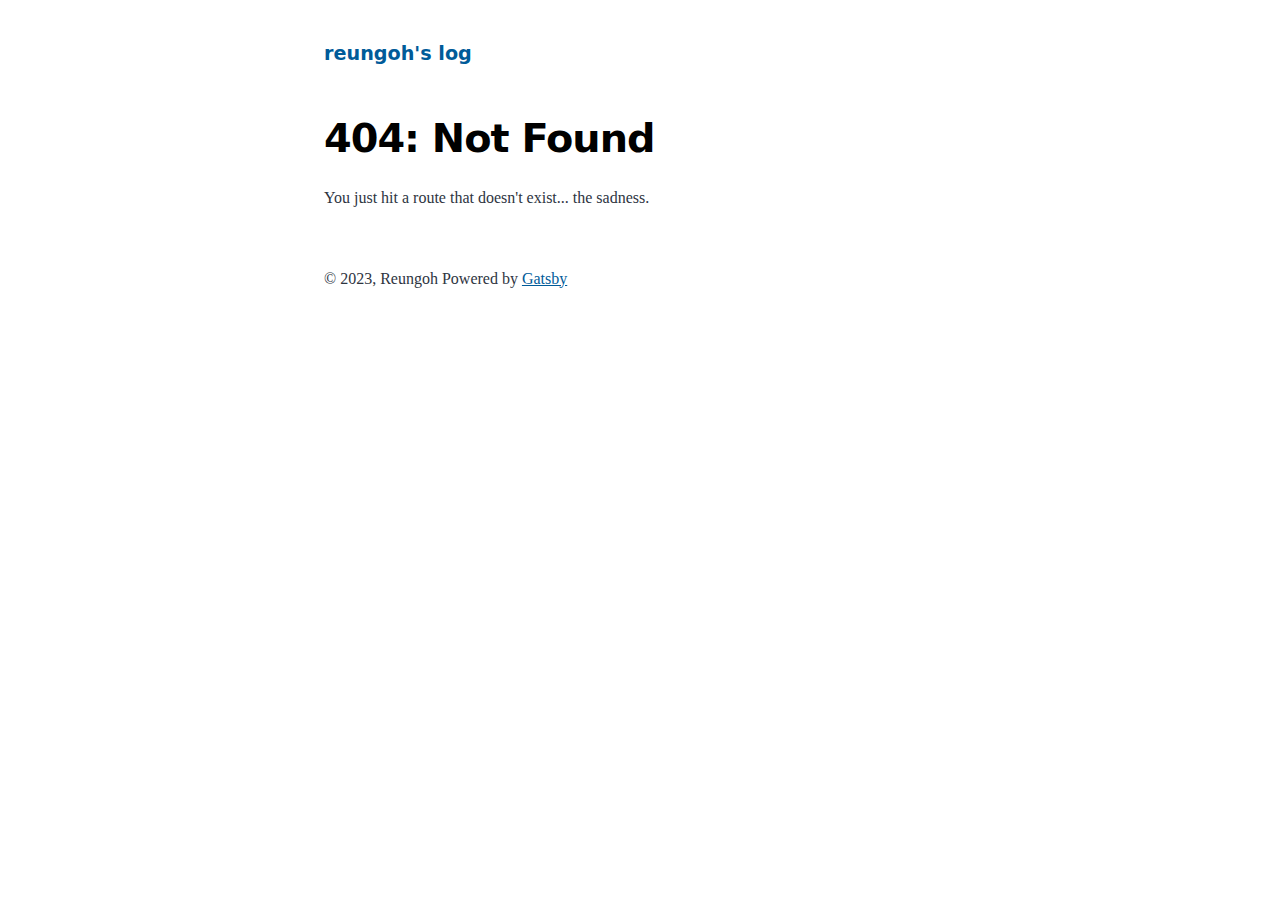
==== commit 9f557af5: "Updates" ====
--- a/404/index.html
+++ b/404/index.html
@@ -1,8 +1,8 @@
 <!DOCTYPE html><html lang="en"><head><meta charSet="utf-8"/><meta http-equiv="x-ua-compatible" content="ie=edge"/><meta name="viewport" content="width=device-width, initial-scale=1, shrink-to-fit=no"/><meta name="generator" content="Gatsby 5.12.12"/><meta name="description" data-gatsby-head="true"/><meta property="og:title" content="404: Not Found" data-gatsby-head="true"/><meta property="og:description" data-gatsby-head="true"/><meta property="og:type" content="website" data-gatsby-head="true"/><meta name="twitter:card" content="summary" data-gatsby-head="true"/><meta name="twitter:creator" content="" data-gatsby-head="true"/><meta name="twitter:title" content="404: Not Found" data-gatsby-head="true"/><meta name="twitter:description" data-gatsby-head="true"/><style data-href="/styles.691502c3ece5d7f63dcd.css" data-identity="gatsby-global-css">@font-face{font-display:swap;font-family:Montserrat Variable;font-style:normal;font-weight:100 900;src:url(/static/montserrat-cyrillic-ext-wght-normal-639b3c91831427d83cd3984af014778c.woff2) format("woff2-variations");unicode-range:u+0460-052f,u+1c80-1c88,u+20b4,u+2de0-2dff,u+a640-a69f,u+fe2e-fe2f}@font-face{font-display:swap;font-family:Montserrat Variable;font-style:normal;font-weight:100 900;src:url(/static/montserrat-cyrillic-wght-normal-f41a9bc7688bda1e84508030cb5c18fe.woff2) format("woff2-variations");unicode-range:u+0301,u+0400-045f,u+0490-0491,u+04b0-04b1,u+2116}@font-face{font-display:swap;font-family:Montserrat Variable;font-style:normal;font-weight:100 900;src:url([data-uri]) format("woff2-variations");unicode-range:u+0102-0103,u+0110-0111,u+0128-0129,u+0168-0169,u+01a0-01a1,u+01af-01b0,u+0300-0301,u+0303-0304,u+0308-0309,u+0323,u+0329,u+1ea0-1ef9,u+20ab}@font-face{font-display:swap;font-family:Montserrat Variable;font-style:normal;font-weight:100 900;src:url(/static/montserrat-latin-ext-wght-normal-9f73369162c4382215d4317ba362fe1e.woff2) format("woff2-variations");unicode-range:u+0100-02af,u+0300-0301,u+0303-0304,u+0308-0309,u+0323,u+0329,u+1e??,u+2020,u+20a0-20ab,u+20ad-20cf,u+2113,u+2c60-2c7f,u+a720-a7ff}@font-face{font-display:swap;font-family:Montserrat Variable;font-style:normal;font-weight:100 900;src:url(/static/montserrat-latin-wght-normal-b66f2d18f66f15c3ac56a2f4d68b3be5.woff2) format("woff2-variations");unicode-range:u+00??,u+0131,u+0152-0153,u+02bb-02bc,u+02c6,u+02da,u+02dc,u+0300-0301,u+0303-0304,u+0308-0309,u+0323,u+0329,u+2000-206f,u+2074,u+20ac,u+2122,u+2191,u+2193,u+2212,u+2215,u+feff,u+fffd}@font-face{font-display:swap;font-family:Merriweather;font-style:normal;font-weight:400;src:url(/static/merriweather-cyrillic-ext-400-normal-2a880e22b1b888ab54652a36d43b7f16.woff2) format("woff2"),url(/static/merriweather-cyrillic-ext-400-normal-7d8546944154663cc54693d15bb31721.woff) format("woff");unicode-range:u+0460-052f,u+1c80-1c88,u+20b4,u+2de0-2dff,u+a640-a69f,u+fe2e-fe2f}@font-face{font-display:swap;font-family:Merriweather;font-style:normal;font-weight:400;src:url(/static/merriweather-cyrillic-400-normal-fde0b55efc50742fb57fbebbb11c572f.woff2) format("woff2"),url(/static/merriweather-cyrillic-400-normal-2e7c71643f6e0e4c1e73f28a7a1798e6.woff) format("woff");unicode-range:u+0301,u+0400-045f,u+0490-0491,u+04b0-04b1,u+2116}@font-face{font-display:swap;font-family:Merriweather;font-style:normal;font-weight:400;src:url([data-uri]) format("woff2"),url([data-uri]) format("woff");unicode-range:u+0102-0103,u+0110-0111,u+0128-0129,u+0168-0169,u+01a0-01a1,u+01af-01b0,u+0300-0301,u+0303-0304,u+0308-0309,u+0323,u+0329,u+1ea0-1ef9,u+20ab}@font-face{font-display:swap;font-family:Merriweather;font-style:normal;font-weight:400;src:url(/static/merriweather-latin-ext-400-normal-4657f5ab02d5923d223f96a9155a9bdc.woff2) format("woff2"),url(/static/merriweather-latin-ext-400-normal-7b1ee735b2541bc831bd57bacecc9d41.woff) format("woff");unicode-range:u+0100-02af,u+0300-0301,u+0303-0304,u+0308-0309,u+0323,u+0329,u+1e??,u+2020,u+20a0-20ab,u+20ad-20cf,u+2113,u+2c60-2c7f,u+a720-a7ff}@font-face{font-display:swap;font-family:Merriweather;font-style:normal;font-weight:400;src:url(/static/merriweather-latin-400-normal-e009f21405b4d7e893674b69deb4cf4a.woff2) format("woff2"),url(/static/merriweather-latin-400-normal-2c455928024d0ee049d896a25f9e30e1.woff) format("woff");unicode-range:u+00??,u+0131,u+0152-0153,u+02bb-02bc,u+02c6,u+02da,u+02dc,u+0300-0301,u+0303-0304,u+0308-0309,u+0323,u+0329,u+2000-206f,u+2074,u+20ac,u+2122,u+2191,u+2193,u+2212,u+2215,u+feff,u+fffd}
-/*! normalize.css v8.0.1 | MIT License | github.com/necolas/normalize.css */html{-webkit-text-size-adjust:100%;line-height:1.15}body{margin:0}main{display:block}h1{font-size:2em;margin:.67em 0}hr{box-sizing:content-box;height:0;overflow:visible}pre{font-family:monospace,monospace;font-size:1em}a{background-color:transparent}abbr[title]{border-bottom:none;text-decoration:underline;-webkit-text-decoration:underline dotted;text-decoration:underline dotted}b,strong{font-weight:bolder}code,kbd,samp{font-family:monospace,monospace;font-size:1em}small{font-size:80%}sub,sup{font-size:75%;line-height:0;position:relative;vertical-align:baseline}sub{bottom:-.25em}sup{top:-.5em}img{border-style:none}button,input,optgroup,select,textarea{font-family:inherit;font-size:100%;line-height:1.15;margin:0}button,input{overflow:visible}button,select{text-transform:none}[type=button],[type=reset],[type=submit],button{-webkit-appearance:button}[type=button]::-moz-focus-inner,[type=reset]::-moz-focus-inner,[type=submit]::-moz-focus-inner,button::-moz-focus-inner{border-style:none;padding:0}[type=button]:-moz-focusring,[type=reset]:-moz-focusring,[type=submit]:-moz-focusring,button:-moz-focusring{outline:1px dotted ButtonText}fieldset{padding:.35em .75em .625em}legend{box-sizing:border-box;color:inherit;display:table;max-width:100%;padding:0;white-space:normal}progress{vertical-align:baseline}textarea{overflow:auto}[type=checkbox],[type=radio]{box-sizing:border-box;padding:0}[type=number]::-webkit-inner-spin-button,[type=number]::-webkit-outer-spin-button{height:auto}[type=search]{-webkit-appearance:textfield;outline-offset:-2px}[type=search]::-webkit-search-decoration{-webkit-appearance:none}::-webkit-file-upload-button{-webkit-appearance:button;font:inherit}details{display:block}summary{display:list-item}[hidden]{display:none}:root{--maxWidth-none:"none";--maxWidth-xs:20rem;--maxWidth-sm:24rem;--maxWidth-md:28rem;--maxWidth-lg:32rem;--maxWidth-xl:36rem;--maxWidth-2xl:42rem;--maxWidth-3xl:48rem;--maxWidth-4xl:56rem;--maxWidth-full:"100%";--maxWidth-wrapper:var(--maxWidth-2xl);--spacing-px:"1px";--spacing-0:0;--spacing-1:0.25rem;--spacing-2:0.5rem;--spacing-3:0.75rem;--spacing-4:1rem;--spacing-5:1.25rem;--spacing-6:1.5rem;--spacing-8:2rem;--spacing-10:2.5rem;--spacing-12:3rem;--spacing-16:4rem;--spacing-20:5rem;--spacing-24:6rem;--spacing-32:8rem;--fontFamily-sans:"MontserratVariable",system-ui,-apple-system,BlinkMacSystemFont,"Segoe UI",Roboto,"Helvetica Neue",Arial,"Noto Sans",sans-serif,"Apple Color Emoji","Segoe UI Emoji","Segoe UI Symbol","Noto Color Emoji";--fontFamily-serif:"Merriweather","Georgia",Cambria,"Times New Roman",Times,serif;--nanum-gothic:"nanum-gothic";--font-body:var(--nanum-gothic);--font-heading:var(--fontFamily-sans);--fontWeight-normal:400;--fontWeight-bold:700;--fontWeight-black:900;--fontSize-root:16px;--lineHeight-none:1;--lineHeight-tight:1.1;--lineHeight-normal:1.5;--lineHeight-relaxed:1.625;--fontSize-0:0.833rem;--fontSize-1:1rem;--fontSize-2:1.2rem;--fontSize-3:1.44rem;--fontSize-4:1.728rem;--fontSize-5:2.074rem;--fontSize-6:2.488rem;--fontSize-7:2.986rem;--color-primary:#005b99;--color-text:#2e353f;--color-text-light:#4f5969;--color-heading:#1a202c;--color-heading-black:#000;--color-accent:#d1dce5}*,:after,:before{box-sizing:border-box}html{-webkit-font-smoothing:antialiased;-moz-osx-font-smoothing:grayscale;font-size:var(--fontSize-root);line-height:var(--lineHeight-normal)}body{color:var(--color-text);font-family:var(--font-body);font-size:var(--fontSize-1)}footer{padding:var(--spacing-6) var(--spacing-0)}hr{background:var(--color-accent);border:0;height:1px}h1,h2,h3,h4,h5,h6{font-family:var(--font-heading);letter-spacing:-.025em;line-height:var(--lineHeight-tight);margin-bottom:var(--spacing-6);margin-top:var(--spacing-12)}h2,h3,h4,h5,h6{color:var(--color-heading);font-weight:var(--fontWeight-bold)}h1{color:var(--color-heading-black);font-size:var(--fontSize-6);font-weight:var(--fontWeight-black)}h2{font-size:var(--fontSize-5)}h3{font-size:var(--fontSize-4)}h4{font-size:var(--fontSize-3)}h5{font-size:var(--fontSize-2)}h6{font-size:var(--fontSize-1)}h1>a,h2>a,h3>a,h4>a,h5>a,h6>a{color:inherit;text-decoration:none}p{--baseline-multiplier:0.179;--x-height-multiplier:0.35;line-height:var(--lineHeight-relaxed);margin:var(--spacing-0) var(--spacing-0) var(--spacing-8) var(--spacing-0)}ol,p,ul{padding:var(--spacing-0)}ol,ul{list-style-image:none;list-style-position:outside;margin-bottom:var(--spacing-8);margin-left:var(--spacing-0);margin-right:var(--spacing-0)}ol li,ul li{padding-left:var(--spacing-0)}li>p,ol li,ul li{margin-bottom:calc(var(--spacing-8)/2)}li :last-child{margin-bottom:var(--spacing-0)}li>ul{margin-left:var(--spacing-8);margin-top:calc(var(--spacing-8)/2)}blockquote{border-left:var(--spacing-1) solid var(--color-primary);color:var(--color-text-light);font-size:var(--fontSize-2);font-style:italic;margin-bottom:var(--spacing-8);margin-left:calc(var(--spacing-6)*-1);margin-right:var(--spacing-8);padding:var(--spacing-0) var(--spacing-0) var(--spacing-0) var(--spacing-6)}blockquote>:last-child{margin-bottom:var(--spacing-0)}blockquote>ol,blockquote>ul{list-style-position:inside}table{border-collapse:collapse;border-spacing:.25rem;margin-bottom:var(--spacing-8);width:100%}table thead tr th{border-bottom:1px solid var(--color-accent)}a{color:var(--color-primary)}a:focus,a:hover{text-decoration:none}.global-wrapper{margin:var(--spacing-0) auto;max-width:var(--maxWidth-wrapper);padding:var(--spacing-10) var(--spacing-5)}.global-wrapper[data-is-root-path=true] .bio{margin-bottom:var(--spacing-20)}.global-header{margin-bottom:var(--spacing-12)}.main-heading{font-size:var(--fontSize-5);margin:0}.post-list-item{margin-bottom:var(--spacing-8);margin-top:var(--spacing-8)}.post-list-item p{margin-bottom:var(--spacing-0)}.post-list-item h2{color:var(--color-primary);font-size:var(--fontSize-4);margin-bottom:var(--spacing-2);margin-top:var(--spacing-0)}.post-list-item header{margin-bottom:var(--spacing-4)}.header-link-home{font-family:var(--font-heading);font-size:var(--fontSize-2);font-weight:var(--fontWeight-bold);text-decoration:none}.bio{display:flex;margin-bottom:var(--spacing-16)}.bio p,.bio-avatar{margin-bottom:var(--spacing-0)}.bio-avatar{border-radius:100%;margin-right:var(--spacing-4);min-width:50px}.blog-post header h1{margin:var(--spacing-0) var(--spacing-0) var(--spacing-4) var(--spacing-0)}.blog-post header p{font-family:var(--font-heading);font-size:var(--fontSize-2)}.blog-post-nav ul{margin:var(--spacing-0)}.gatsby-highlight{margin-bottom:var(--spacing-8)}@media (max-width:42rem){blockquote{margin-left:var(--spacing-0);padding:var(--spacing-0) var(--spacing-0) var(--spacing-0) var(--spacing-4)}ol,ul{list-style-position:inside}}code[class*=language-],pre[class*=language-]{word-wrap:normal;background:none;color:#000;font-family:Consolas,Monaco,Andale Mono,Ubuntu Mono,monospace;font-size:1em;-webkit-hyphens:none;hyphens:none;line-height:1.5;tab-size:4;text-align:left;text-shadow:0 1px #fff;white-space:pre;word-break:normal;word-spacing:normal}code[class*=language-] ::selection,code[class*=language-]::selection,pre[class*=language-] ::selection,pre[class*=language-]::selection{background:#b3d4fc;text-shadow:none}@media print{code[class*=language-],pre[class*=language-]{text-shadow:none}}pre[class*=language-]{margin:.5em 0;overflow:auto;padding:1em}:not(pre)>code[class*=language-],pre[class*=language-]{background:#f5f2f0}:not(pre)>code[class*=language-]{border-radius:.3em;padding:.1em;white-space:normal}.token.cdata,.token.comment,.token.doctype,.token.prolog{color:#708090}.token.punctuation{color:#999}.token.namespace{opacity:.7}.token.boolean,.token.constant,.token.deleted,.token.number,.token.property,.token.symbol,.token.tag{color:#905}.token.attr-name,.token.builtin,.token.char,.token.inserted,.token.selector,.token.string{color:#690}.language-css .token.string,.style .token.string,.token.entity,.token.operator,.token.url{background:hsla(0,0%,100%,.5);color:#9a6e3a}.token.atrule,.token.attr-value,.token.keyword{color:#07a}.token.class-name,.token.function{color:#dd4a68}.token.important,.token.regex,.token.variable{color:#e90}.token.bold,.token.important{font-weight:700}.token.italic{font-style:italic}.token.entity{cursor:help}@font-face{font-display:swap;font-family:Nanum Gothic;font-style:normal;font-weight:400;src:url(/static/nanum-gothic-0-400-normal-2b89c86f072181acf23c88a35859398a.woff2) format("woff2"),url(/static/nanum-gothic-0-400-normal-af261533e0a0cf22a61fec1355fe2d47.woff) format("woff");unicode-range:u+f9ca-fa0b,u+ff03-ff05,u+ff07,u+ff0a-ff0b,u+ff0d-ff19,u+ff1b,u+ff1d,u+ff20-ff5b,u+ff5d,u+ffe0-ffe3,u+ffe5-ffe6}@font-face{font-display:swap;font-family:Nanum Gothic;font-style:normal;font-weight:400;src:url(/static/nanum-gothic-1-400-normal-5102243886f7bcc86f58a353df2a5707.woff2) format("woff2"),url(/static/nanum-gothic-1-400-normal-401432cfe17b1f3221db914e9b415cb5.woff) format("woff");unicode-range:u+f92f-f980,u+f982-f9c9}@font-face{font-display:swap;font-family:Nanum Gothic;font-style:normal;font-weight:400;src:url(/static/nanum-gothic-2-400-normal-d15975d45256c17c1ceecb5e1ec32a9f.woff2) format("woff2"),url(/static/nanum-gothic-2-400-normal-acab9868b5f520385d8f8c263a127930.woff) format("woff");unicode-range:u+d723-d728,u+d72a-d733,u+d735-d748,u+d74a-d74f,u+d752-d753,u+d755-d757,u+d75a-d75f,u+d762-d764,u+d766-d768,u+d76a-d76b,u+d76d-d76f,u+d771-d787,u+d789-d78b,u+d78d-d78f,u+d791-d797,u+d79a,u+d79c,u+d79e-d7a3,u+f900-f909,u+f90b-f92e}@font-face{font-display:swap;font-family:Nanum Gothic;font-style:normal;font-weight:400;src:url(/static/nanum-gothic-3-400-normal-63353c07ac565248d262797b32c4f296.woff2) format("woff2"),url(/static/nanum-gothic-3-400-normal-92b7f8584f14b48a0768e79395772273.woff) format("woff");unicode-range:u+d679-d68b,u+d68e-d69e,u+d6a0,u+d6a2-d6a7,u+d6a9-d6c3,u+d6c6-d6c7,u+d6c9-d6cb,u+d6cd-d6d3,u+d6d5-d6d6,u+d6d8-d6e3,u+d6e5-d6e7,u+d6e9-d6fb,u+d6fd-d717,u+d719-d71f,u+d721-d722}@font-face{font-display:swap;font-family:Nanum Gothic;font-style:normal;font-weight:400;src:url(/static/nanum-gothic-4-400-normal-1b11dd29aa82dba6c408503c236b10d1.woff2) format("woff2"),url(/static/nanum-gothic-4-400-normal-3d406fb122aa31533cd3e3756f40383b.woff) format("woff");unicode-range:u+d5bc-d5c7,u+d5ca-d5cb,u+d5cd-d5cf,u+d5d1-d5d7,u+d5d9-d5da,u+d5dc,u+d5de-d5e3,u+d5e6-d5e7,u+d5e9-d5eb,u+d5ed-d5f6,u+d5f8,u+d5fa-d5ff,u+d602-d603,u+d605-d607,u+d609-d60f,u+d612-d613,u+d616-d61b,u+d61d-d637,u+d63a-d63b,u+d63d-d63f,u+d641-d647,u+d64a-d64c,u+d64e-d653,u+d656-d657,u+d659-d65b,u+d65d-d666,u+d668,u+d66a-d678}@font-face{font-display:swap;font-family:Nanum Gothic;font-style:normal;font-weight:400;src:url(/static/nanum-gothic-5-400-normal-d6964ee2e7ae533a0611361012a06006.woff2) format("woff2"),url(/static/nanum-gothic-5-400-normal-7cf4086c9a9dd97d81fc0581326c3aee.woff) format("woff");unicode-range:u+d507,u+d509-d50b,u+d50d-d513,u+d515-d53b,u+d53e-d53f,u+d541-d543,u+d545-d54c,u+d54e,u+d550,u+d552-d557,u+d55a-d55b,u+d55d-d55f,u+d561-d564,u+d566-d567,u+d56a,u+d56c,u+d56e-d573,u+d576-d577,u+d579-d583,u+d585-d586,u+d58a-d5a4,u+d5a6-d5bb}@font-face{font-display:swap;font-family:Nanum Gothic;font-style:normal;font-weight:400;src:url(/static/nanum-gothic-6-400-normal-5f0ef73b60799bda1c83b016c8f6a921.woff2) format("woff2"),url(/static/nanum-gothic-6-400-normal-e2d45f2ddf29276f1e1db4b2e158a7be.woff) format("woff");unicode-range:u+d464-d477,u+d47a-d47b,u+d47d-d47f,u+d481-d487,u+d489-d48a,u+d48c,u+d48e-d4e7,u+d4e9-d503,u+d505-d506}@font-face{font-display:swap;font-family:Nanum Gothic;font-style:normal;font-weight:400;src:url(/static/nanum-gothic-7-400-normal-93a2e3911fba125156a16c9d40616909.woff2) format("woff2"),url(/static/nanum-gothic-7-400-normal-1655cfee6c0fdbd22e3651f675dcf9ee.woff) format("woff");unicode-range:u+d3bf-d3c7,u+d3ca-d3cf,u+d3d1-d3eb,u+d3ee-d3ef,u+d3f1-d3f3,u+d3f5-d3fb,u+d3fd-d400,u+d402-d45b,u+d45d-d463}@font-face{font-display:swap;font-family:Nanum Gothic;font-style:normal;font-weight:400;src:url(/static/nanum-gothic-8-400-normal-b3f7d30bf99ca4afa19bd347fe43f911.woff2) format("woff2"),url(/static/nanum-gothic-8-400-normal-690eb72f379aedeb19f5723fc7da9b61.woff) format("woff");unicode-range:u+d2ff,u+d302-d304,u+d306-d30b,u+d30f,u+d311-d313,u+d315-d31b,u+d31e,u+d322-d324,u+d326-d327,u+d32a-d32b,u+d32d-d32f,u+d331-d337,u+d339-d33c,u+d33e-d37b,u+d37e-d37f,u+d381-d383,u+d385-d38b,u+d38e-d390,u+d392-d397,u+d39a-d39b,u+d39d-d39f,u+d3a1-d3a7,u+d3a9-d3aa,u+d3ac,u+d3ae-d3b3,u+d3b5-d3b7,u+d3b9-d3bb,u+d3bd-d3be}@font-face{font-display:swap;font-family:Nanum Gothic;font-style:normal;font-weight:400;src:url(/static/nanum-gothic-9-400-normal-befaa8289d3df2697a3868b34278dcc9.woff2) format("woff2"),url(/static/nanum-gothic-9-400-normal-1abac23bf70dc41fe4d520d0f0e5e857.woff) format("woff");unicode-range:u+d257-d27f,u+d281-d29b,u+d29d-d29f,u+d2a1-d2ab,u+d2ad-d2b7,u+d2ba-d2bb,u+d2bd-d2bf,u+d2c1-d2c7,u+d2c9-d2ef,u+d2f2-d2f3,u+d2f5-d2f7,u+d2f9-d2fe}@font-face{font-display:swap;font-family:Nanum Gothic;font-style:normal;font-weight:400;src:url(/static/nanum-gothic-10-400-normal-5ffb5352b44639784ef4f956d1e5ffae.woff2) format("woff2"),url(/static/nanum-gothic-10-400-normal-5bec6bde81997b5cf51553ad9b815d0b.woff) format("woff");unicode-range:u+d1b4,u+d1b6-d1f3,u+d1f5-d22b,u+d22e-d22f,u+d231-d233,u+d235-d23b,u+d23d-d240,u+d242-d256}@font-face{font-display:swap;font-family:Nanum Gothic;font-style:normal;font-weight:400;src:url(/static/nanum-gothic-11-400-normal-1da756d011d65f9e77607e12286beafe.woff2) format("woff2"),url(/static/nanum-gothic-11-400-normal-eaa0ea1adc1ebb075116dbb3df2829a7.woff) format("woff");unicode-range:u+d105-d12f,u+d132-d133,u+d135-d137,u+d139-d13f,u+d141-d142,u+d144,u+d146-d14b,u+d14e-d14f,u+d151-d153,u+d155-d15b,u+d15e-d187,u+d189-d19f,u+d1a2-d1a3,u+d1a5-d1a7,u+d1a9-d1af,u+d1b2-d1b3}@font-face{font-display:swap;font-family:Nanum Gothic;font-style:normal;font-weight:400;src:url(/static/nanum-gothic-12-400-normal-aeb04d2c5af922ad1cbb4d64c2f31296.woff2) format("woff2"),url(/static/nanum-gothic-12-400-normal-8fe73706a7462b2605a93a6b43048724.woff) format("woff");unicode-range:u+d04b-d04f,u+d051-d057,u+d059-d06b,u+d06d-d06f,u+d071-d073,u+d075-d07b,u+d07e-d0a3,u+d0a6-d0a7,u+d0a9-d0ab,u+d0ad-d0b3,u+d0b6,u+d0b8,u+d0ba-d0bf,u+d0c2-d0c3,u+d0c5-d0c7,u+d0c9-d0cf,u+d0d2,u+d0d6-d0db,u+d0de-d0df,u+d0e1-d0e3,u+d0e5-d0eb,u+d0ee-d0f0,u+d0f2-d104}@font-face{font-display:swap;font-family:Nanum Gothic;font-style:normal;font-weight:400;src:url(/static/nanum-gothic-13-400-normal-a9fb58bc7efaf2084ccbcbde81c0b93f.woff2) format("woff2"),url(/static/nanum-gothic-13-400-normal-a057247be3967c0e54d2ea1538f65f19.woff) format("woff");unicode-range:u+cfa2-cfc3,u+cfc5-cfdf,u+cfe2-cfe3,u+cfe5-cfe7,u+cfe9-cff4,u+cff6-cffb,u+cffd-cfff,u+d001-d003,u+d005-d017,u+d019-d033,u+d036-d037,u+d039-d03b,u+d03d-d04a}@font-face{font-display:swap;font-family:Nanum Gothic;font-style:normal;font-weight:400;src:url(/static/nanum-gothic-14-400-normal-edff162c0b26a25619bcb03f51f42720.woff2) format("woff2"),url(/static/nanum-gothic-14-400-normal-1f706e340a88fab6571133b634dba44b.woff) format("woff");unicode-range:u+cef0-cef3,u+cef6,u+cef9-ceff,u+cf01-cf03,u+cf05-cf07,u+cf09-cf0f,u+cf11-cf12,u+cf14-cf1b,u+cf1d-cf1f,u+cf21-cf2f,u+cf31-cf53,u+cf56-cf57,u+cf59-cf5b,u+cf5d-cf63,u+cf66,u+cf68,u+cf6a-cf6f,u+cf71-cf84,u+cf86-cf8b,u+cf8d-cfa1}@font-face{font-display:swap;font-family:Nanum Gothic;font-style:normal;font-weight:400;src:url(/static/nanum-gothic-15-400-normal-de07c845c6cfe5d0a50ac5e23b3b447f.woff2) format("woff2"),url(/static/nanum-gothic-15-400-normal-6b8be530a72fea7585379021d77eacc7.woff) format("woff");unicode-range:u+ce3c-ce57,u+ce5a-ce5b,u+ce5d-ce5f,u+ce61-ce67,u+ce6a,u+ce6c,u+ce6e-ce73,u+ce76-ce77,u+ce79-ce7b,u+ce7d-ce83,u+ce85-ce88,u+ce8a-ce8f,u+ce91-ce93,u+ce95-ce97,u+ce99-ce9f,u+cea2,u+cea4-ceab,u+cead-cee3,u+cee6-cee7,u+cee9-ceeb,u+ceed-ceef}@font-face{font-display:swap;font-family:Nanum Gothic;font-style:normal;font-weight:400;src:url(/static/nanum-gothic-16-400-normal-96e81a087d4b2e545a1c9e1063c84426.woff2) format("woff2"),url(/static/nanum-gothic-16-400-normal-23a7211dce1cc7811e180dcac71982b2.woff) format("woff");unicode-range:u+cd92-cd93,u+cd96-cd97,u+cd99-cd9b,u+cd9d-cda3,u+cda6-cda8,u+cdaa-cdaf,u+cdb1-cdc3,u+cdc5-cdcb,u+cdcd-cde7,u+cde9-ce03,u+ce05-ce1f,u+ce22-ce34,u+ce36-ce3b}@font-face{font-display:swap;font-family:Nanum Gothic;font-style:normal;font-weight:400;src:url(/static/nanum-gothic-17-400-normal-b91dd371594f83cd1470cd60f0e8246b.woff2) format("woff2"),url(/static/nanum-gothic-17-400-normal-176304bc7db0ae68c05f763f58c6a111.woff) format("woff");unicode-range:u+ccef-cd07,u+cd0a-cd0b,u+cd0d-cd1a,u+cd1c,u+cd1e-cd2b,u+cd2d-cd5b,u+cd5d-cd77,u+cd79-cd91}@font-face{font-display:swap;font-family:Nanum Gothic;font-style:normal;font-weight:400;src:url(/static/nanum-gothic-18-400-normal-e00570c672662e22e2bfe37f225a6e83.woff2) format("woff2"),url(/static/nanum-gothic-18-400-normal-e92a31f4dafbea6648108ea9c8e39da8.woff) format("woff");unicode-range:u+cc3f-cc43,u+cc46-cc47,u+cc49-cc4b,u+cc4d-cc53,u+cc55-cc58,u+cc5a-cc5f,u+cc61-cc97,u+cc9a-cc9b,u+cc9d-cc9f,u+cca1-cca7,u+ccaa,u+ccac,u+ccae-ccb3,u+ccb6-ccb7,u+ccb9-ccbb,u+ccbd-cccf,u+ccd1-cce3,u+cce5-ccee}@font-face{font-display:swap;font-family:Nanum Gothic;font-style:normal;font-weight:400;src:url(/static/nanum-gothic-19-400-normal-d5a917408c7b91a01f42f45eb42925b6.woff2) format("woff2"),url(/static/nanum-gothic-19-400-normal-41c67a7ac28b4d6573bb55461d5254a4.woff) format("woff");unicode-range:u+cb91-cbd3,u+cbd5-cbe3,u+cbe5-cc0b,u+cc0e-cc0f,u+cc11-cc13,u+cc15-cc1b,u+cc1d-cc20,u+cc23-cc27,u+cc2a-cc2b,u+cc2d,u+cc2f,u+cc31-cc37,u+cc3a,u+cc3c}@font-face{font-display:swap;font-family:Nanum Gothic;font-style:normal;font-weight:400;src:url(/static/nanum-gothic-20-400-normal-fab31784bf5dd9fada25a1c7911abfbe.woff2) format("woff2"),url(/static/nanum-gothic-20-400-normal-df7cb93208cd327f0424eaca28919311.woff) format("woff");unicode-range:u+caf4-cb47,u+cb4a-cb90}@font-face{font-display:swap;font-family:Nanum Gothic;font-style:normal;font-weight:400;src:url(/static/nanum-gothic-21-400-normal-b327bf410c7fb2f347d1eacbab4ef2fc.woff2) format("woff2"),url(/static/nanum-gothic-21-400-normal-2fa1a2dfb6058e4b578a3d96be8c004b.woff) format("woff");unicode-range:u+ca4a-ca4b,u+ca4e-ca4f,u+ca51-ca53,u+ca55-ca5b,u+ca5d-ca60,u+ca62-ca83,u+ca85-cabb,u+cabe-cabf,u+cac1-cac3,u+cac5-cacb,u+cacd-cad0,u+cad2,u+cad4-cad8,u+cada-caf3}@font-face{font-display:swap;font-family:Nanum Gothic;font-style:normal;font-weight:400;src:url(/static/nanum-gothic-22-400-normal-55984f4c1c0af12c7ff788160494b332.woff2) format("woff2"),url(/static/nanum-gothic-22-400-normal-bbc00b431defac49ca258d7ed5d15741.woff) format("woff");unicode-range:u+c996-c997,u+c99a-c99c,u+c99e-c9bf,u+c9c2-c9c3,u+c9c5-c9c7,u+c9c9-c9cf,u+c9d2,u+c9d4,u+c9d7-c9d8,u+c9db,u+c9de-c9df,u+c9e1-c9e3,u+c9e5-c9e6,u+c9e8-c9eb,u+c9ee-c9f0,u+c9f2-c9f7,u+c9f9-ca0b,u+ca0d-ca28,u+ca2a-ca49}@font-face{font-display:swap;font-family:Nanum Gothic;font-style:normal;font-weight:400;src:url(/static/nanum-gothic-23-400-normal-d0fa74f693fb61d81187f2d9d5b4ad35.woff2) format("woff2"),url(/static/nanum-gothic-23-400-normal-f97c0bb05f45cb9c167d2bfa5a014383.woff) format("woff");unicode-range:u+c8e9-c8f4,u+c8f6-c8fb,u+c8fe-c8ff,u+c901-c903,u+c905-c90b,u+c90e-c910,u+c912-c917,u+c919-c92b,u+c92d-c94f,u+c951-c953,u+c955-c96b,u+c96d-c973,u+c975-c987,u+c98a-c98b,u+c98d-c98f,u+c991-c995}@font-face{font-display:swap;font-family:Nanum Gothic;font-style:normal;font-weight:400;src:url(/static/nanum-gothic-24-400-normal-73ce97e401f92c903acab3ad32c0ad02.woff2) format("woff2"),url(/static/nanum-gothic-24-400-normal-d5444e9a0675b2a4eb8939e2108acd74.woff) format("woff");unicode-range:u+c841-c84b,u+c84d-c86f,u+c872-c873,u+c875-c877,u+c879-c87f,u+c882-c884,u+c887-c88a,u+c88d-c8c3,u+c8c5-c8df,u+c8e1-c8e8}@font-face{font-display:swap;font-family:Nanum Gothic;font-style:normal;font-weight:400;src:url(/static/nanum-gothic-25-400-normal-462962722b7afab89db172c12e044dc2.woff2) format("woff2"),url(/static/nanum-gothic-25-400-normal-b0909f1d1437dc1b9f1409719c81a6db.woff) format("woff");unicode-range:u+c779-c77b,u+c77e-c782,u+c786,u+c78b,u+c78d,u+c78f,u+c792-c793,u+c795,u+c797,u+c799-c79f,u+c7a2,u+c7a7-c7ab,u+c7ae-c7bb,u+c7bd-c7c0,u+c7c2-c7c7,u+c7c9-c7dc,u+c7de-c7ff,u+c802-c803,u+c805-c807,u+c809,u+c80b-c80f,u+c812,u+c814,u+c817-c81b,u+c81e-c81f,u+c821-c823,u+c825-c82e,u+c830-c837,u+c839-c83b,u+c83d-c840}@font-face{font-display:swap;font-family:Nanum Gothic;font-style:normal;font-weight:400;src:url(/static/nanum-gothic-26-400-normal-469974767401e8a7bb242526f1b0a188.woff2) format("woff2"),url(/static/nanum-gothic-26-400-normal-3d8c224d85509072f6d43454c1b72200.woff) format("woff");unicode-range:u+c6bb-c6bf,u+c6c2,u+c6c4,u+c6c6-c6cb,u+c6ce-c6cf,u+c6d1-c6d3,u+c6d5-c6db,u+c6dd-c6df,u+c6e1-c6e7,u+c6e9-c6eb,u+c6ed-c6ef,u+c6f1-c6f8,u+c6fa-c703,u+c705-c707,u+c709-c70b,u+c70d-c716,u+c718,u+c71a-c71f,u+c722-c723,u+c725-c727,u+c729-c734,u+c736-c73b,u+c73e-c73f,u+c741-c743,u+c745-c74b,u+c74e-c750,u+c752-c757,u+c759-c773,u+c776-c777}@font-face{font-display:swap;font-family:Nanum Gothic;font-style:normal;font-weight:400;src:url(/static/nanum-gothic-27-400-normal-66abb46b35e4916b3e95f53f5b976669.woff2) format("woff2"),url(/static/nanum-gothic-27-400-normal-a35772661a4359e5140ecd965183f31f.woff) format("woff");unicode-range:u+c5f5-c5fb,u+c5fe,u+c602-c605,u+c607,u+c609-c60f,u+c611-c61a,u+c61c-c623,u+c626-c627,u+c629-c62b,u+c62d,u+c62f-c632,u+c636,u+c638,u+c63a-c63f,u+c642-c643,u+c645-c647,u+c649-c652,u+c656-c65b,u+c65d-c65f,u+c661-c663,u+c665-c677,u+c679-c67b,u+c67d-c693,u+c696-c697,u+c699-c69b,u+c69d-c6a3,u+c6a6,u+c6a8,u+c6aa-c6af,u+c6b2-c6b3,u+c6b5-c6b7,u+c6b9-c6ba}@font-face{font-display:swap;font-family:Nanum Gothic;font-style:normal;font-weight:400;src:url(/static/nanum-gothic-28-400-normal-47f800e5c4c10c60c7386f7c623567b0.woff2) format("woff2"),url(/static/nanum-gothic-28-400-normal-f3a26991d7994352b1c8f4229167c434.woff) format("woff");unicode-range:u+c517-c527,u+c52a-c52b,u+c52d-c52f,u+c531-c538,u+c53a,u+c53c,u+c53e-c543,u+c546-c547,u+c54b,u+c54d-c552,u+c556,u+c55a-c55b,u+c55d,u+c55f,u+c562-c563,u+c565-c567,u+c569-c56f,u+c572,u+c574,u+c576-c57b,u+c57e-c57f,u+c581-c583,u+c585-c586,u+c588-c58b,u+c58e,u+c590,u+c592-c596,u+c599-c5b3,u+c5b6-c5b7,u+c5ba,u+c5be-c5c3,u+c5ca-c5cb,u+c5cd,u+c5cf,u+c5d2-c5d3,u+c5d5-c5d7,u+c5d9-c5df,u+c5e1-c5e2,u+c5e4,u+c5e6-c5eb,u+c5ef,u+c5f1-c5f3}@font-face{font-display:swap;font-family:Nanum Gothic;font-style:normal;font-weight:400;src:url(/static/nanum-gothic-29-400-normal-cad50c047c43d263f4c792f882637818.woff2) format("woff2"),url(/static/nanum-gothic-29-400-normal-458e4904e811e14c90131ed743fe85f8.woff) format("woff");unicode-range:u+c475-c4ef,u+c4f2-c4f3,u+c4f5-c4f7,u+c4f9-c4ff,u+c502-c50b,u+c50d-c516}@font-face{font-display:swap;font-family:Nanum Gothic;font-style:normal;font-weight:400;src:url(/static/nanum-gothic-30-400-normal-901a106e0efab9ed3ea2fd7416e592bf.woff2) format("woff2"),url(/static/nanum-gothic-30-400-normal-47e4740ac05181c537468cca02fe8c54.woff) format("woff");unicode-range:u+c3d0-c3d7,u+c3da-c3db,u+c3dd-c3de,u+c3e1-c3ec,u+c3ee-c3f3,u+c3f5-c42b,u+c42d-c463,u+c466-c474}@font-face{font-display:swap;font-family:Nanum Gothic;font-style:normal;font-weight:400;src:url(/static/nanum-gothic-31-400-normal-d383999bfc06f8cd927fcea5a49bfc36.woff2) format("woff2"),url(/static/nanum-gothic-31-400-normal-9ea981151509499d973f6794d8033800.woff) format("woff");unicode-range:u+c32b-c367,u+c36a-c36b,u+c36d-c36f,u+c371-c377,u+c37a-c37b,u+c37e-c383,u+c385-c387,u+c389-c3cf}@font-face{font-display:swap;font-family:Nanum Gothic;font-style:normal;font-weight:400;src:url(/static/nanum-gothic-32-400-normal-2da67db7e9916314dba2486ce83c3d6a.woff2) format("woff2"),url(/static/nanum-gothic-32-400-normal-e77713656452c4b3a92071f9d5d7a8d7.woff) format("woff");unicode-range:u+c26a-c26b,u+c26d-c26f,u+c271-c273,u+c275-c27b,u+c27e-c287,u+c289-c28f,u+c291-c297,u+c299-c29a,u+c29c-c2a3,u+c2a5-c2a7,u+c2a9-c2ab,u+c2ad-c2b3,u+c2b6,u+c2b8,u+c2ba-c2bb,u+c2bd-c2db,u+c2de-c2df,u+c2e1-c2e2,u+c2e5-c2ea,u+c2ee,u+c2f0,u+c2f2-c2f5,u+c2f7,u+c2fa-c2fb,u+c2fd-c2ff,u+c301-c307,u+c309-c30c,u+c30e-c312,u+c315-c323,u+c325-c328,u+c32a}@font-face{font-display:swap;font-family:Nanum Gothic;font-style:normal;font-weight:400;src:url(/static/nanum-gothic-33-400-normal-1d1cb1154ea29d467ad570362c4d1eaf.woff2) format("woff2"),url(/static/nanum-gothic-33-400-normal-15f1fa32e146f9f05cd32e4caba2e5fe.woff) format("woff");unicode-range:u+c1bc-c1c3,u+c1c5-c1df,u+c1e1-c1fb,u+c1fd-c203,u+c205-c20c,u+c20e,u+c210-c217,u+c21a-c21b,u+c21d-c21e,u+c221-c227,u+c229-c22a,u+c22c,u+c22e,u+c230,u+c233-c24f,u+c251-c257,u+c259-c269}@font-face{font-display:swap;font-family:Nanum Gothic;font-style:normal;font-weight:400;src:url(/static/nanum-gothic-34-400-normal-24153c2f59593c8b0256f7c9e4073d01.woff2) format("woff2"),url(/static/nanum-gothic-34-400-normal-225b63834beb3d7db246cc5cbdc88963.woff) format("woff");unicode-range:u+c101-c11b,u+c11f,u+c121-c123,u+c125-c12b,u+c12e,u+c132-c137,u+c13a-c13b,u+c13d-c13f,u+c141-c147,u+c14a,u+c14c-c153,u+c155-c157,u+c159-c15b,u+c15d-c166,u+c169-c16f,u+c171-c177,u+c179-c18b,u+c18e-c18f,u+c191-c193,u+c195-c19b,u+c19d-c19e,u+c1a0,u+c1a2-c1a4,u+c1a6-c1bb}@font-face{font-display:swap;font-family:Nanum Gothic;font-style:normal;font-weight:400;src:url(/static/nanum-gothic-35-400-normal-8c1e99f757d5bea591fcb1cd08532715.woff2) format("woff2"),url(/static/nanum-gothic-35-400-normal-4ebc4a71c11e29261b4e90e23e3966b3.woff) format("woff");unicode-range:u+c049-c057,u+c059-c05b,u+c05d-c05f,u+c061-c067,u+c069-c08f,u+c091-c0ab,u+c0ae-c0af,u+c0b1-c0b3,u+c0b5,u+c0b7-c0bb,u+c0be,u+c0c2-c0c7,u+c0ca-c0cb,u+c0cd-c0cf,u+c0d1-c0d7,u+c0d9-c0da,u+c0dc,u+c0de-c0e3,u+c0e5-c0eb,u+c0ed-c0f3,u+c0f6,u+c0f8,u+c0fa-c0ff}@font-face{font-display:swap;font-family:Nanum Gothic;font-style:normal;font-weight:400;src:url(/static/nanum-gothic-36-400-normal-59511a8535a7703207b6369622da74d6.woff2) format("woff2"),url(/static/nanum-gothic-36-400-normal-68ae45c82e4b20f73ed8b29f68566fff.woff) format("woff");unicode-range:u+bfa7-bfaf,u+bfb1-bfc4,u+bfc6-bfcb,u+bfce-bfcf,u+bfd1-bfd3,u+bfd5-bfdb,u+bfdd-c048}@font-face{font-display:swap;font-family:Nanum Gothic;font-style:normal;font-weight:400;src:url(/static/nanum-gothic-37-400-normal-28cf3670e28c7cd3eed434d42cdc292d.woff2) format("woff2"),url(/static/nanum-gothic-37-400-normal-6337de8d5292e81124c8cb35fb197357.woff) format("woff");unicode-range:u+bf07,u+bf09-bf3f,u+bf41-bf4f,u+bf52-bf54,u+bf56-bfa6}@font-face{font-display:swap;font-family:Nanum Gothic;font-style:normal;font-weight:400;src:url(/static/nanum-gothic-38-400-normal-036c8ba055d73bc7ebeef52cc1264574.woff2) format("woff2"),url(/static/nanum-gothic-38-400-normal-e05064ef2667b81c975475f9d9cc73ee.woff) format("woff");unicode-range:u+be56,u+be58,u+be5c-be5f,u+be62-be63,u+be65-be67,u+be69-be74,u+be76-be7b,u+be7e-be7f,u+be81-be8e,u+be90,u+be92-bea7,u+bea9-becf,u+bed2-bed3,u+bed5-bed6,u+bed9-bee3,u+bee6-bf06}@font-face{font-display:swap;font-family:Nanum Gothic;font-style:normal;font-weight:400;src:url(/static/nanum-gothic-39-400-normal-09a27a527880af43811826b12beadd8f.woff2) format("woff2"),url(/static/nanum-gothic-39-400-normal-19a0ac174ba062901d79358c0152a2b6.woff) format("woff");unicode-range:u+bdb0-bdd3,u+bdd5-bdef,u+bdf1-be0b,u+be0d-be0f,u+be11-be13,u+be15-be43,u+be46-be47,u+be49-be4b,u+be4d-be53}@font-face{font-display:swap;font-family:Nanum Gothic;font-style:normal;font-weight:400;src:url(/static/nanum-gothic-40-400-normal-6a64b0e903877a9d3acaba1ed947b6c3.woff2) format("woff2"),url(/static/nanum-gothic-40-400-normal-12bbdb8c43d04d5aaaf264756459c99f.woff) format("woff");unicode-range:u+bd03,u+bd06,u+bd08,u+bd0a-bd0f,u+bd11-bd22,u+bd25-bd47,u+bd49-bd58,u+bd5a-bd7f,u+bd82-bd83,u+bd85-bd87,u+bd8a-bd8f,u+bd91-bd92,u+bd94,u+bd96-bd98,u+bd9a-bdaf}@font-face{font-display:swap;font-family:Nanum Gothic;font-style:normal;font-weight:400;src:url(/static/nanum-gothic-41-400-normal-79d7e49465740be2794fe34e2e62584e.woff2) format("woff2"),url(/static/nanum-gothic-41-400-normal-f1d5588f584eea282dfe005bb1113f0f.woff) format("woff");unicode-range:u+bc4e-bc83,u+bc86-bc87,u+bc89-bc8b,u+bc8d-bc93,u+bc96,u+bc98,u+bc9b-bc9f,u+bca2-bca3,u+bca5-bca7,u+bca9-bcb2,u+bcb4-bcbb,u+bcbe-bcbf,u+bcc1-bcc3,u+bcc5-bccc,u+bcce-bcd0,u+bcd2-bcd4,u+bcd6-bcf3,u+bcf7,u+bcf9-bcfb,u+bcfd-bd02}@font-face{font-display:swap;font-family:Nanum Gothic;font-style:normal;font-weight:400;src:url(/static/nanum-gothic-42-400-normal-5876333987fda32395ec24de419e1768.woff2) format("woff2"),url(/static/nanum-gothic-42-400-normal-a147f818aabd08d50e1f49c6d974dffe.woff) format("woff");unicode-range:u+bb90-bba3,u+bba5-bbab,u+bbad-bbbf,u+bbc1-bbf7,u+bbfa-bbfb,u+bbfd-bbfe,u+bc01-bc07,u+bc09-bc0a,u+bc0e,u+bc10,u+bc12-bc13,u+bc17,u+bc19-bc1a,u+bc1e,u+bc20-bc23,u+bc26,u+bc28,u+bc2a-bc2c,u+bc2e-bc2f,u+bc32-bc33,u+bc35-bc37,u+bc39-bc3f,u+bc41-bc42,u+bc44,u+bc46-bc48,u+bc4a-bc4d}@font-face{font-display:swap;font-family:Nanum Gothic;font-style:normal;font-weight:400;src:url(/static/nanum-gothic-43-400-normal-bccfe28dc197373890dd2e1e8715fd2c.woff2) format("woff2"),url(/static/nanum-gothic-43-400-normal-120b9483d9186f108c368ee3dddf8238.woff) format("woff");unicode-range:u+bae6-bafb,u+bafd-bb17,u+bb19-bb33,u+bb37,u+bb39-bb3a,u+bb3d-bb43,u+bb45-bb46,u+bb48,u+bb4a-bb4f,u+bb51-bb53,u+bb55-bb57,u+bb59-bb62,u+bb64-bb8f}@font-face{font-display:swap;font-family:Nanum Gothic;font-style:normal;font-weight:400;src:url(/static/nanum-gothic-44-400-normal-3b6d67a842f4cdb938f6dc6e6356cf16.woff2) format("woff2"),url(/static/nanum-gothic-44-400-normal-65949bc0713d0685f910b16b24aa396f.woff) format("woff");unicode-range:u+ba30-ba37,u+ba3a-ba3b,u+ba3d-ba3f,u+ba41-ba47,u+ba49-ba4a,u+ba4c,u+ba4e-ba53,u+ba56-ba57,u+ba59-ba5b,u+ba5d-ba63,u+ba65-ba66,u+ba68-ba6f,u+ba71-ba73,u+ba75-ba77,u+ba79-ba84,u+ba86,u+ba88-baa7,u+baaa,u+baad-baaf,u+bab1-bab7,u+baba,u+babc,u+babe-bae5}@font-face{font-display:swap;font-family:Nanum Gothic;font-style:normal;font-weight:400;src:url(/static/nanum-gothic-45-400-normal-4dec4eb5d27a69a4d081b1638e148f32.woff2) format("woff2"),url(/static/nanum-gothic-45-400-normal-685c18b568cfbe869f135d49416083ee.woff) format("woff");unicode-range:u+b96e-b973,u+b976-b977,u+b979-b97b,u+b97d-b983,u+b986,u+b988,u+b98a-b98d,u+b98f-b9ab,u+b9ae-b9af,u+b9b1-b9b3,u+b9b5-b9bb,u+b9be,u+b9c0,u+b9c2-b9c7,u+b9ca-b9cb,u+b9cd,u+b9d2-b9d7,u+b9da,u+b9dc,u+b9df-b9e0,u+b9e2,u+b9e6-b9e7,u+b9e9-b9f3,u+b9f6,u+b9f8,u+b9fb-ba2f}@font-face{font-display:swap;font-family:Nanum Gothic;font-style:normal;font-weight:400;src:url(/static/nanum-gothic-46-400-normal-2e40a0da6860632a97c8f0333e826e97.woff2) format("woff2"),url(/static/nanum-gothic-46-400-normal-04c1fd35023169d108a28bc2916822f2.woff) format("woff");unicode-range:u+b8bf-b8cb,u+b8cd-b8e0,u+b8e2-b8e7,u+b8ea-b8eb,u+b8ed-b8ef,u+b8f1-b8f7,u+b8fa,u+b8fc,u+b8fe-b903,u+b905-b917,u+b919-b91f,u+b921-b93b,u+b93d-b957,u+b95a-b95b,u+b95d-b95f,u+b961-b967,u+b969-b96c}@font-face{font-display:swap;font-family:Nanum Gothic;font-style:normal;font-weight:400;src:url(/static/nanum-gothic-47-400-normal-d0f22106170cc99e8ab1ea565d43ed10.woff2) format("woff2"),url(/static/nanum-gothic-47-400-normal-88a33fb4f600919a74df7c59b784c848.woff) format("woff");unicode-range:u+b80d-b80f,u+b811-b817,u+b81a,u+b81c-b823,u+b826-b827,u+b829-b82b,u+b82d-b833,u+b836,u+b83a-b83f,u+b841-b85b,u+b85e-b85f,u+b861-b863,u+b865-b86b,u+b86e,u+b870,u+b872-b8af,u+b8b1-b8be}@font-face{font-display:swap;font-family:Nanum Gothic;font-style:normal;font-weight:400;src:url(/static/nanum-gothic-48-400-normal-8891697e92bc8820d3f8a504a0e3483c.woff2) format("woff2"),url(/static/nanum-gothic-48-400-normal-bcd4ffcf1dff20738c6588acb6b26e74.woff) format("woff");unicode-range:u+b74d-b75f,u+b761-b763,u+b765-b774,u+b776-b77b,u+b77e-b77f,u+b781-b783,u+b785-b78b,u+b78e,u+b792-b796,u+b79a-b79b,u+b79d-b7a7,u+b7aa,u+b7ae-b7b3,u+b7b6-b7c8,u+b7ca-b7eb,u+b7ee-b7ef,u+b7f1-b7f3,u+b7f5-b7fb,u+b7fe,u+b802-b806,u+b80a-b80b}@font-face{font-display:swap;font-family:Nanum Gothic;font-style:normal;font-weight:400;src:url(/static/nanum-gothic-49-400-normal-0d2d00cdec385ce51af1a0121c135d96.woff2) format("woff2"),url(/static/nanum-gothic-49-400-normal-e8f4c0cb295dabfb1e38c4ebe9f12437.woff) format("woff");unicode-range:u+b6a7-b6aa,u+b6ac-b6b0,u+b6b2-b6ef,u+b6f1-b727,u+b72a-b72b,u+b72d-b72e,u+b731-b737,u+b739-b73a,u+b73c-b743,u+b745-b74c}@font-face{font-display:swap;font-family:Nanum Gothic;font-style:normal;font-weight:400;src:url(/static/nanum-gothic-50-400-normal-c5551bb55111aef8dee41dfad4a4ad9f.woff2) format("woff2"),url(/static/nanum-gothic-50-400-normal-f8621d179f82cdcf25bd62b05db9664e.woff) format("woff");unicode-range:u+b605-b60f,u+b612-b617,u+b619-b624,u+b626-b69b,u+b69e-b6a3,u+b6a5-b6a6}@font-face{font-display:swap;font-family:Nanum Gothic;font-style:normal;font-weight:400;src:url(/static/nanum-gothic-51-400-normal-47bd7fddcecae1ec824ab0a865b417d5.woff2) format("woff2"),url(/static/nanum-gothic-51-400-normal-0bcb9f9a3fcf3eb30568054159006f8c.woff) format("woff");unicode-range:u+b55f,u+b562-b583,u+b585-b59f,u+b5a2-b5a3,u+b5a5-b5a7,u+b5a9-b5b2,u+b5b5-b5ba,u+b5bd-b604}@font-face{font-display:swap;font-family:Nanum Gothic;font-style:normal;font-weight:400;src:url(/static/nanum-gothic-52-400-normal-0f726b9c61b8fd3a88eba1e321b15f25.woff2) format("woff2"),url(/static/nanum-gothic-52-400-normal-5f0fb3569777f477432a13c4ae87e99b.woff) format("woff");unicode-range:u+b4a5-b4b6,u+b4b8-b4bf,u+b4c1-b4c7,u+b4c9-b4db,u+b4de-b4df,u+b4e1-b4e2,u+b4e5-b4eb,u+b4ee,u+b4f0,u+b4f2-b513,u+b516-b517,u+b519-b51a,u+b51d-b523,u+b526,u+b528,u+b52b-b52f,u+b532-b533,u+b535-b537,u+b539-b53f,u+b541-b544,u+b546-b54b,u+b54d-b54f,u+b551-b55b,u+b55d-b55e}@font-face{font-display:swap;font-family:Nanum Gothic;font-style:normal;font-weight:400;src:url(/static/nanum-gothic-53-400-normal-8ff59b68501551f3fbbc78d9706a0164.woff2) format("woff2"),url(/static/nanum-gothic-53-400-normal-61e924973a37bb3c1b5a53065db25e3d.woff) format("woff");unicode-range:u+b3f8-b3fb,u+b3fd-b40f,u+b411-b417,u+b419-b41b,u+b41d-b41f,u+b421-b427,u+b42a-b42b,u+b42d-b44f,u+b452-b453,u+b455-b457,u+b459-b45f,u+b462-b464,u+b466-b46b,u+b46d-b47f,u+b481-b4a3}@font-face{font-display:swap;font-family:Nanum Gothic;font-style:normal;font-weight:400;src:url(/static/nanum-gothic-54-400-normal-faed1884240e64dcfdb479d724c9619c.woff2) format("woff2"),url(/static/nanum-gothic-54-400-normal-3a793a94dce9a871f20be18de1ef8776.woff) format("woff");unicode-range:u+b342-b353,u+b356-b357,u+b359-b35b,u+b35d-b35e,u+b360-b363,u+b366,u+b368,u+b36a-b36d,u+b36f,u+b372-b373,u+b375-b377,u+b379-b37f,u+b381-b382,u+b384,u+b386-b38b,u+b38d-b3c3,u+b3c6-b3c7,u+b3c9-b3ca,u+b3cd-b3d3,u+b3d6,u+b3d8,u+b3da-b3f7}@font-face{font-display:swap;font-family:Nanum Gothic;font-style:normal;font-weight:400;src:url(/static/nanum-gothic-55-400-normal-b5e50620b1b0488072e16012180c9c93.woff2) format("woff2"),url(/static/nanum-gothic-55-400-normal-b1e2d1bdcefb29fde19f6b6a629c821b.woff) format("woff");unicode-range:u+b27c-b283,u+b285-b28f,u+b292-b293,u+b295-b297,u+b29a-b29f,u+b2a1-b2a4,u+b2a7-b2a9,u+b2ab,u+b2ad-b2c7,u+b2ca-b2cb,u+b2cd-b2cf,u+b2d1-b2d7,u+b2da,u+b2dc,u+b2de-b2e3,u+b2e7,u+b2e9-b2ea,u+b2ef-b2f3,u+b2f6,u+b2f8,u+b2fa-b2fb,u+b2fd-b2fe,u+b302-b303,u+b305-b307,u+b309-b30f,u+b312,u+b316-b31b,u+b31d-b341}@font-face{font-display:swap;font-family:Nanum Gothic;font-style:normal;font-weight:400;src:url(/static/nanum-gothic-56-400-normal-577a3cc0ea5f31e90089746806f90ec0.woff2) format("woff2"),url(/static/nanum-gothic-56-400-normal-01195695ceb9f3ba081bb880e4682170.woff) format("woff");unicode-range:u+b1d6-b1e7,u+b1e9-b1fc,u+b1fe-b203,u+b206-b207,u+b209-b20b,u+b20d-b213,u+b216-b21f,u+b221-b257,u+b259-b273,u+b275-b27b}@font-face{font-display:swap;font-family:Nanum Gothic;font-style:normal;font-weight:400;src:url(/static/nanum-gothic-57-400-normal-9680b2bf47b5aa3ce537356cf6267117.woff2) format("woff2"),url(/static/nanum-gothic-57-400-normal-9c03604f9589c024be9d930e110693f3.woff) format("woff");unicode-range:u+b120-b122,u+b126-b127,u+b129-b12b,u+b12d-b133,u+b136,u+b138,u+b13a-b13f,u+b142-b143,u+b145-b14f,u+b151-b153,u+b156-b157,u+b159-b177,u+b17a-b17b,u+b17d-b17f,u+b181-b187,u+b189-b18c,u+b18e-b191,u+b195-b1a7,u+b1a9-b1cb,u+b1cd-b1d5}@font-face{font-display:swap;font-family:Nanum Gothic;font-style:normal;font-weight:400;src:url(/static/nanum-gothic-58-400-normal-9b2b91b4a3daed229c8a27d96b0f71af.woff2) format("woff2"),url(/static/nanum-gothic-58-400-normal-2f196325f52fb7fd66ad04855188ee27.woff) format("woff");unicode-range:u+b05f-b07b,u+b07e-b07f,u+b081-b083,u+b085-b08b,u+b08d-b097,u+b09b,u+b09d-b09f,u+b0a2-b0a7,u+b0aa,u+b0b0,u+b0b2,u+b0b6-b0b7,u+b0b9-b0bb,u+b0bd-b0c3,u+b0c6-b0c7,u+b0ca-b0cf,u+b0d1-b0df,u+b0e1-b0e4,u+b0e6-b107,u+b10a-b10b,u+b10d-b10f,u+b111-b112,u+b114-b117,u+b119-b11a,u+b11c-b11f}@font-face{font-display:swap;font-family:Nanum Gothic;font-style:normal;font-weight:400;src:url(/static/nanum-gothic-59-400-normal-a3ea77cef9b2cf738fba4e25f313b19b.woff2) format("woff2"),url(/static/nanum-gothic-59-400-normal-af7fa1e93477cb415c1f3ecc3c874f84.woff) format("woff");unicode-range:u+afac-afb7,u+afba-afbb,u+afbd-afbf,u+afc1-afc6,u+afca-afcc,u+afce-afd3,u+afd5-afe7,u+afe9-afef,u+aff1-b00b,u+b00d-b00f,u+b011-b013,u+b015-b01b,u+b01d-b027,u+b029-b043,u+b045-b047,u+b049,u+b04b,u+b04d-b052,u+b055-b056,u+b058-b05c,u+b05e}@font-face{font-display:swap;font-family:Nanum Gothic;font-style:normal;font-weight:400;src:url(/static/nanum-gothic-60-400-normal-848d944b6f6c46556de2c5595dfe2caf.woff2) format("woff2"),url(/static/nanum-gothic-60-400-normal-23f0d29aeed333c0d19c8724506a49f9.woff) format("woff");unicode-range:u+af03-af07,u+af09-af2b,u+af2e-af33,u+af35-af3b,u+af3e-af40,u+af44-af47,u+af4a-af5c,u+af5e-af63,u+af65-af7f,u+af81-afab}@font-face{font-display:swap;font-family:Nanum Gothic;font-style:normal;font-weight:400;src:url(/static/nanum-gothic-61-400-normal-0e14f70fb35b73628770747fe46d2237.woff2) format("woff2"),url(/static/nanum-gothic-61-400-normal-232eb4bea1e2c9c83b6cbe38ff30c830.woff) format("woff");unicode-range:u+ae56-ae5b,u+ae5e-ae60,u+ae62-ae64,u+ae66-ae67,u+ae69-ae6b,u+ae6d-ae83,u+ae85-aebb,u+aebf,u+aec1-aec3,u+aec5-aecb,u+aece,u+aed0,u+aed2-aed7,u+aed9-aef3,u+aef5-af02}@font-face{font-display:swap;font-family:Nanum Gothic;font-style:normal;font-weight:400;src:url(/static/nanum-gothic-62-400-normal-88939910d4d561537ebec3d90c6414dd.woff2) format("woff2"),url(/static/nanum-gothic-62-400-normal-65165aa93b3ecb214dba13f089a762a0.woff) format("woff");unicode-range:u+ad9c-ada3,u+ada5-adbf,u+adc1-adc3,u+adc5-adc7,u+adc9-add2,u+add4-addb,u+addd-addf,u+ade1-ade3,u+ade5-adf7,u+adfa-adfb,u+adfd-adff,u+ae02-ae07,u+ae0a,u+ae0c,u+ae0e-ae13,u+ae15-ae2f,u+ae31-ae33,u+ae35-ae37,u+ae39-ae3f,u+ae42,u+ae44,u+ae46-ae49,u+ae4b,u+ae4f,u+ae51-ae53,u+ae55}@font-face{font-display:swap;font-family:Nanum Gothic;font-style:normal;font-weight:400;src:url(/static/nanum-gothic-63-400-normal-052df1135f2f4306f18b3f9a853c08a2.woff2) format("woff2"),url(/static/nanum-gothic-63-400-normal-5946d83027e06ab5957c61066399ca15.woff) format("woff");unicode-range:u+ace2-ace3,u+ace5-ace6,u+ace9-acef,u+acf2,u+acf4,u+acf7-acfb,u+acfe-acff,u+ad01-ad03,u+ad05-ad0b,u+ad0d-ad10,u+ad12-ad1b,u+ad1d-ad33,u+ad35-ad48,u+ad4a-ad4f,u+ad51-ad6b,u+ad6e-ad6f,u+ad71-ad72,u+ad77-ad7c,u+ad7e,u+ad80,u+ad82-ad87,u+ad89-ad8b,u+ad8d-ad8f,u+ad91-ad9b}@font-face{font-display:swap;font-family:Nanum Gothic;font-style:normal;font-weight:400;src:url(/static/nanum-gothic-64-400-normal-620474f7ab90eb61ae85984d80edf15b.woff2) format("woff2"),url(/static/nanum-gothic-64-400-normal-6915d15d6924f2274365fc156ede8f6e.woff) format("woff");unicode-range:u+ac25-ac2c,u+ac2e,u+ac30,u+ac32-ac37,u+ac39-ac3f,u+ac41-ac4c,u+ac4e-ac6f,u+ac72-ac73,u+ac75-ac76,u+ac79-ac7f,u+ac82,u+ac84-ac88,u+ac8a-ac8b,u+ac8d-ac8f,u+ac91-ac93,u+ac95-ac9b,u+ac9d-ac9e,u+aca1-aca7,u+acab,u+acad-acaf,u+acb1-acb7,u+acba-acbb,u+acbe-acc0,u+acc2-acc3,u+acc5-acdf}@font-face{font-display:swap;font-family:Nanum Gothic;font-style:normal;font-weight:400;src:url(/static/nanum-gothic-65-400-normal-f00aebbfdbc6c145fa79f4d32cbb9fb8.woff2) format("woff2"),url(/static/nanum-gothic-65-400-normal-f8bb112f5acff012ab3ac319595ce64d.woff) format("woff");unicode-range:u+99df,u+99ed,u+99f1,u+99ff,u+9a01,u+9a08,u+9a0e-9a0f,u+9a19,u+9a2b,u+9a30,u+9a36-9a37,u+9a40,u+9a43,u+9a45,u+9a4d,u+9a55,u+9a57,u+9a5a-9a5b,u+9a5f,u+9a62,u+9a65,u+9a69-9a6a,u+9aa8,u+9ab8,u+9ad3,u+9ae5,u+9aee,u+9b1a,u+9b27,u+9b2a,u+9b31,u+9b3c,u+9b41-9b45,u+9b4f,u+9b54,u+9b5a,u+9b6f,u+9b8e,u+9b91,u+9b9f,u+9bab,u+9bae,u+9bc9,u+9bd6,u+9be4,u+9be8,u+9c0d,u+9c10,u+9c12,u+9c15,u+9c25,u+9c32,u+9c3b,u+9c47,u+9c49,u+9c57,u+9ce5,u+9ce7,u+9ce9,u+9cf3-9cf4,u+9cf6,u+9d09,u+9d1b,u+9d26,u+9d28,u+9d3b,u+9d51,u+9d5d,u+9d60-9d61,u+9d6c,u+9d72,u+9da9,u+9daf,u+9db4,u+9dc4,u+9dd7,u+9df2,u+9df8-9dfa,u+9e1a,u+9e1e,u+9e75,u+9e79,u+9e7d,u+9e7f,u+9e92-9e93,u+9e97,u+9e9d,u+9e9f,u+9ea5,u+9eb4-9eb5,u+9ebb,u+9ebe,u+9ec3,u+9ecd-9ece,u+9ed4,u+9ed8,u+9edb-9edc,u+9ede,u+9ee8,u+9ef4,u+9f07-9f08,u+9f0e,u+9f13,u+9f20,u+9f3b,u+9f4a-9f4b,u+9f4e,u+9f52,u+9f5f,u+9f61,u+9f67,u+9f6a,u+9f6c,u+9f77,u+9f8d,u+9f90,u+9f95,u+9f9c,u+ac02-ac03,u+ac05-ac06,u+ac09-ac0f,u+ac17-ac18,u+ac1b,u+ac1e-ac1f,u+ac21-ac23}@font-face{font-display:swap;font-family:Nanum Gothic;font-style:normal;font-weight:400;src:url(/static/nanum-gothic-66-400-normal-ab5295cb98bac2540ed17be707622eaa.woff2) format("woff2"),url(/static/nanum-gothic-66-400-normal-fead805dc452a39fceb0f2c16d0cfc82.woff) format("woff");unicode-range:u+96a7-96a8,u+96aa,u+96b1,u+96b7,u+96bb,u+96c0-96c1,u+96c4-96c5,u+96c7,u+96c9,u+96cb-96ce,u+96d5-96d6,u+96d9,u+96db-96dc,u+96e2-96e3,u+96e8-96ea,u+96ef-96f0,u+96f2,u+96f6-96f7,u+96f9,u+96fb,u+9700,u+9706-9707,u+9711,u+9713,u+9716,u+9719,u+971c,u+971e,u+9727,u+9730,u+9732,u+9739,u+973d,u+9742,u+9744,u+9748,u+9756,u+975c,u+9761,u+9769,u+976d,u+9774,u+9777,u+977a,u+978b,u+978d,u+978f,u+97a0,u+97a8,u+97ab,u+97ad,u+97c6,u+97cb,u+97dc,u+97f6,u+97fb,u+97ff-9803,u+9805-9806,u+9808,u+980a,u+980c,u+9810-9813,u+9817-9818,u+982d,u+9830,u+9838-9839,u+983b,u+9846,u+984c-984e,u+9854,u+9858,u+985a,u+985e,u+9865,u+9867,u+986b,u+986f,u+98af,u+98b1,u+98c4,u+98c7,u+98db-98dc,u+98e1-98e2,u+98ed-98ef,u+98f4,u+98fc-98fe,u+9903,u+9909-990a,u+990c,u+9910,u+9913,u+9918,u+991e,u+9920,u+9928,u+9945,u+9949,u+994b-994d,u+9951-9952,u+9954,u+9957,u+9996,u+999d,u+99a5,u+99a8,u+99ac-99ae,u+99b1,u+99b3-99b4,u+99b9,u+99c1,u+99d0-99d2,u+99d5,u+99d9,u+99dd}@font-face{font-display:swap;font-family:Nanum Gothic;font-style:normal;font-weight:400;src:url(/static/nanum-gothic-67-400-normal-af39b655b582f3b73263538ac3d045ce.woff2) format("woff2"),url(/static/nanum-gothic-67-400-normal-49e2dabe4cc2763d36769197ae2359d3.woff) format("woff");unicode-range:u+920d,u+9210-9212,u+9217,u+921e,u+9234,u+923a,u+923f-9240,u+9245,u+9249,u+9257,u+925b,u+925e,u+9262,u+9264-9266,u+9283,u+9285,u+9291,u+9293,u+9296,u+9298,u+929c,u+92b3,u+92b6-92b7,u+92b9,u+92cc,u+92cf,u+92d2,u+92e4,u+92ea,u+92f8,u+92fc,u+9304,u+9310,u+9318,u+931a,u+931e-9322,u+9324,u+9326,u+9328,u+932b,u+932e-932f,u+9348,u+934a-934b,u+934d,u+9354,u+935b,u+936e,u+9375,u+937c,u+937e,u+938c,u+9394,u+9396,u+939a,u+93a3,u+93a7,u+93ac-93ad,u+93b0,u+93c3,u+93d1,u+93de,u+93e1,u+93e4,u+93f6,u+9404,u+9418,u+9425,u+942b,u+9435,u+9438,u+9444,u+9451-9452,u+945b,u+947d,u+947f,u+9583,u+9589,u+958f,u+9591-9592,u+9594,u+9598,u+95a3-95a5,u+95a8,u+95ad,u+95b1,u+95bb-95bc,u+95c7,u+95ca,u+95d4-95d6,u+95dc,u+95e1-95e2,u+961c,u+9621,u+962a,u+962e,u+9632,u+963b,u+963f-9640,u+9642,u+9644,u+964b-964d,u+9650,u+965b-965f,u+9662-9664,u+966a,u+9670,u+9673,u+9675-9678,u+967d,u+9685-9686,u+968a-968b,u+968d-968e,u+9694-9695,u+9698-9699,u+969b-969c,u+96a3}@font-face{font-display:swap;font-family:Nanum Gothic;font-style:normal;font-weight:400;src:url(/static/nanum-gothic-68-400-normal-63890b23c8fc24e4f7753ec946731a9d.woff2) format("woff2"),url(/static/nanum-gothic-68-400-normal-c3e3cb98b8737f7a2ebb65f9da3ed790.woff) format("woff");unicode-range:u+8fa8,u+8fad,u+8faf-8fb2,u+8fc2,u+8fc5,u+8fce,u+8fd4,u+8fe6,u+8fea-8feb,u+8fed,u+8ff0,u+8ff2,u+8ff7,u+8ff9,u+8ffd,u+9000-9003,u+9005-9006,u+9008,u+900b,u+900d,u+900f-9011,u+9014-9015,u+9017,u+9019,u+901d-9023,u+902e,u+9031-9032,u+9035,u+9038,u+903c,u+903e,u+9041-9042,u+9047,u+904a-904b,u+904d-904e,u+9050-9051,u+9054-9055,u+9059,u+905c-905e,u+9060-9061,u+9063,u+9069,u+906d-906f,u+9072,u+9075,u+9077-9078,u+907a,u+907c-907d,u+907f-9084,u+9087-9088,u+908a,u+908f,u+9091,u+9095,u+9099,u+90a2-90a3,u+90a6,u+90a8,u+90aa,u+90af-90b1,u+90b5,u+90b8,u+90c1,u+90ca,u+90de,u+90e1,u+90ed,u+90f5,u+9102,u+9112,u+9115,u+9119,u+9127,u+912d,u+9132,u+9149-914e,u+9152,u+9162,u+9169-916a,u+916c,u+9175,u+9177-9178,u+9187,u+9189,u+918b,u+918d,u+9192,u+919c,u+91ab-91ac,u+91ae-91af,u+91b1,u+91b4-91b5,u+91c0,u+91c7,u+91c9,u+91cb,u+91cf-91d0,u+91d7-91d8,u+91dc-91dd,u+91e3,u+91e7,u+91ea,u+91f5}@font-face{font-display:swap;font-family:Nanum Gothic;font-style:normal;font-weight:400;src:url(/static/nanum-gothic-69-400-normal-f23b404e9a0ca5eb97a6e49d6d15e640.woff2) format("woff2"),url(/static/nanum-gothic-69-400-normal-30fec009f24e734a97549ed97c76b20c.woff) format("woff");unicode-range:u+8c6a-8c6b,u+8c79-8c7a,u+8c82,u+8c8a,u+8c8c,u+8c9d-8c9e,u+8ca0-8ca2,u+8ca7-8cac,u+8caf-8cb0,u+8cb3-8cb4,u+8cb6-8cb8,u+8cbb-8cbd,u+8cbf-8cc4,u+8cc7-8cc8,u+8cca,u+8cd1,u+8cd3,u+8cda,u+8cdc,u+8cde,u+8ce0,u+8ce2-8ce4,u+8ce6,u+8cea,u+8ced,u+8cf4,u+8cfb-8cfd,u+8d04-8d05,u+8d07-8d08,u+8d0a,u+8d0d,u+8d13,u+8d16,u+8d64,u+8d66,u+8d6b,u+8d70,u+8d73-8d74,u+8d77,u+8d85,u+8d8a,u+8d99,u+8da3,u+8da8,u+8db3,u+8dba,u+8dbe,u+8dc6,u+8dcb-8dcc,u+8dcf,u+8ddb,u+8ddd,u+8de1,u+8de3,u+8de8,u+8df3,u+8e0a,u+8e0f-8e10,u+8e1e,u+8e2a,u+8e30,u+8e35,u+8e42,u+8e44,u+8e47-8e4a,u+8e59,u+8e5f-8e60,u+8e74,u+8e76,u+8e81,u+8e87,u+8e8a,u+8e8d,u+8eaa-8eac,u+8ec0,u+8ecb-8ecc,u+8ed2,u+8edf,u+8eeb,u+8ef8,u+8efb,u+8efe,u+8f03,u+8f05,u+8f09,u+8f12-8f15,u+8f1b-8f1f,u+8f26-8f27,u+8f29-8f2a,u+8f2f,u+8f33,u+8f38-8f39,u+8f3b,u+8f3e-8f3f,u+8f44-8f45,u+8f49,u+8f4d-8f4e,u+8f5d,u+8f5f,u+8f62,u+8f9b-8f9c,u+8fa3,u+8fa6}@font-face{font-display:swap;font-family:Nanum Gothic;font-style:normal;font-weight:400;src:url(/static/nanum-gothic-70-400-normal-c5baf1a211dbca8002ebb6640b387b67.woff2) format("woff2"),url(/static/nanum-gothic-70-400-normal-dee580ebf4e7dd2cc88167fb1afb3fd9.woff) format("woff");unicode-range:u+8941,u+8944,u+895f,u+8964,u+896a,u+8972,u+8981,u+8983,u+8986-8987,u+898f,u+8993,u+8996,u+89a1,u+89a9-89aa,u+89b2,u+89ba,u+89bd,u+89c0,u+89d2,u+89e3,u+89f4,u+89f8,u+8a02-8a03,u+8a08,u+8a0a,u+8a0c,u+8a0e,u+8a13,u+8a16-8a17,u+8a1b,u+8a1d,u+8a1f,u+8a23,u+8a25,u+8a2a,u+8a2d,u+8a31,u+8a34,u+8a36,u+8a3a-8a3b,u+8a50,u+8a54-8a55,u+8a5b,u+8a5e,u+8a60,u+8a62-8a63,u+8a66,u+8a6d-8a6e,u+8a70,u+8a72-8a73,u+8a75,u+8a79,u+8a85,u+8a87,u+8a8c-8a8d,u+8a93,u+8a95,u+8a98,u+8aa0-8aa1,u+8aa3-8aa6,u+8aa8,u+8aaa,u+8ab0,u+8ab2,u+8ab9,u+8abc,u+8abe-8abf,u+8ac2,u+8ac4,u+8ac7,u+8acb,u+8acd,u+8acf,u+8ad2,u+8ad6,u+8adb-8adc,u+8ae1,u+8ae6-8ae7,u+8aea-8aeb,u+8aed-8aee,u+8af1,u+8af6-8af8,u+8afa,u+8afe,u+8b00-8b02,u+8b04,u+8b0e,u+8b10,u+8b14,u+8b16-8b17,u+8b19-8b1b,u+8b1d,u+8b20,u+8b28,u+8b2b-8b2c,u+8b33,u+8b39,u+8b41,u+8b49,u+8b4e-8b4f,u+8b58,u+8b5a,u+8b5c,u+8b66,u+8b6c,u+8b6f-8b70,u+8b74,u+8b77,u+8b7d,u+8b80,u+8b8a,u+8b90,u+8b92-8b93,u+8b96,u+8b9a,u+8c37,u+8c3f,u+8c41,u+8c46,u+8c48,u+8c4a,u+8c4c,u+8c55,u+8c5a,u+8c61}@font-face{font-display:swap;font-family:Nanum Gothic;font-style:normal;font-weight:400;src:url(/static/nanum-gothic-71-400-normal-735fa6d4eb0aec7718619c4d26e8ec3a.woff2) format("woff2"),url(/static/nanum-gothic-71-400-normal-316c940834ff471760cb88758ecc180d.woff) format("woff");unicode-range:u+858f,u+8591,u+8594,u+859b,u+85a6,u+85a8-85aa,u+85af-85b0,u+85ba,u+85c1,u+85c9,u+85cd-85cf,u+85d5,u+85dc-85dd,u+85e4-85e5,u+85e9-85ea,u+85f7,u+85fa-85fb,u+85ff,u+8602,u+8606-8607,u+860a,u+8616-8617,u+861a,u+862d,u+863f,u+864e,u+8650,u+8654-8655,u+865b-865c,u+865e-865f,u+8667,u+8679,u+868a,u+868c,u+8693,u+86a3-86a4,u+86a9,u+86c7,u+86cb,u+86d4,u+86d9,u+86db,u+86df,u+86e4,u+86ed,u+86fe,u+8700,u+8702-8703,u+8708,u+8718,u+871a,u+871c,u+874e,u+8755,u+8757,u+875f,u+8766,u+8768,u+8774,u+8776,u+8778,u+8782,u+878d,u+879f,u+87a2,u+87b3,u+87ba,u+87c4,u+87e0,u+87ec,u+87ef,u+87f2,u+87f9,u+87fb,u+87fe,u+8805,u+881f,u+8822-8823,u+8831,u+8836,u+883b,u+8840,u+8846,u+884d,u+8852-8853,u+8857,u+8859,u+885b,u+885d,u+8861-8863,u+8868,u+886b,u+8870,u+8872,u+8877,u+887e-887f,u+8881-8882,u+8888,u+888b,u+888d,u+8892,u+8896-8897,u+889e,u+88ab,u+88b4,u+88c1-88c2,u+88cf,u+88d4-88d5,u+88d9,u+88dc-88dd,u+88df,u+88e1,u+88e8,u+88f3-88f5,u+88f8,u+88fd,u+8907,u+8910,u+8912-8913,u+8918-8919,u+8925,u+892a,u+8936,u+8938,u+893b}@font-face{font-display:swap;font-family:Nanum Gothic;font-style:normal;font-weight:400;src:url(/static/nanum-gothic-72-400-normal-818b70e66639c4a76d5f723c250122b5.woff2) format("woff2"),url(/static/nanum-gothic-72-400-normal-653c5edd5a782477872dd9aa9279d40f.woff) format("woff");unicode-range:u+82a6,u+82a9,u+82ac-82af,u+82b3,u+82b7-82b9,u+82bb-82bd,u+82bf,u+82d1-82d2,u+82d4-82d5,u+82d7,u+82db,u+82de-82df,u+82e1,u+82e5-82e7,u+82fd-82fe,u+8301-8305,u+8309,u+8317,u+8328,u+832b,u+832f,u+8331,u+8334-8336,u+8338-8339,u+8340,u+8347,u+8349-834a,u+834f,u+8351-8352,u+8373,u+8377,u+837b,u+8389-838a,u+838e,u+8396,u+8398,u+839e,u+83a2,u+83a9-83ab,u+83bd,u+83c1,u+83c5,u+83c9-83ca,u+83cc,u+83d3,u+83d6,u+83dc,u+83e9,u+83eb,u+83ef-83f2,u+83f4,u+83f9,u+83fd,u+8403-8404,u+840a,u+840c-840e,u+8429,u+842c,u+8431,u+8438,u+843d,u+8449,u+8457,u+845b,u+8461,u+8463,u+8466,u+846b-846c,u+846f,u+8475,u+847a,u+8490,u+8494,u+8499,u+849c,u+84a1,u+84b2,u+84b8,u+84bb-84bc,u+84bf-84c0,u+84c2,u+84c4,u+84c6,u+84c9,u+84cb,u+84cd,u+84d1,u+84da,u+84ec,u+84ee,u+84f4,u+84fc,u+8511,u+8513-8514,u+8517-8518,u+851a,u+851e,u+8521,u+8523,u+8525,u+852c-852d,u+852f,u+853d,u+853f,u+8541,u+8543,u+8549,u+854e,u+8553,u+8559,u+8563,u+8568-856a,u+856d,u+8584,u+8587}@font-face{font-display:swap;font-family:Nanum Gothic;font-style:normal;font-weight:400;src:url(/static/nanum-gothic-73-400-normal-f6605d846c2c0f3530791d9884bd25d4.woff2) format("woff2"),url(/static/nanum-gothic-73-400-normal-592a1167870fc7cd1c47497866d23ecb.woff) format("woff");unicode-range:u+8033,u+8036,u+803d,u+803f,u+8043,u+8046,u+804a,u+8056,u+8058,u+805a,u+805e,u+806f-8070,u+8072-8073,u+8077,u+807d-807f,u+8084-8087,u+8089,u+808b-808c,u+8096,u+809b,u+809d,u+80a1-80a2,u+80a5,u+80a9-80aa,u+80af,u+80b1-80b2,u+80b4,u+80ba,u+80c3-80c4,u+80cc,u+80ce,u+80da-80db,u+80de,u+80e1,u+80e4-80e5,u+80f1,u+80f4,u+80f8,u+80fd,u+8102,u+8105-8108,u+810a,u+8118,u+811a-811b,u+8123,u+8129,u+812b,u+812f,u+8139,u+813e,u+814b,u+814e,u+8150-8151,u+8154-8155,u+8165-8166,u+816b,u+8170-8171,u+8178-817a,u+817f-8180,u+8188,u+818a,u+818f,u+819a,u+819c-819d,u+81a0,u+81a3,u+81a8,u+81b3,u+81b5,u+81ba,u+81bd-81c0,u+81c2,u+81c6,u+81cd,u+81d8,u+81df,u+81e3,u+81e5,u+81e7-81e8,u+81ed,u+81f3-81f4,u+81fa-81fc,u+81fe,u+8205,u+8208,u+820a,u+820c-820d,u+8212,u+821b-821c,u+821e-821f,u+8221,u+822a-822c,u+8235-8237,u+8239,u+8240,u+8245,u+8247,u+8259,u+8264,u+8266,u+826e-826f,u+8271,u+8276,u+8278,u+827e,u+828b,u+828d-828e,u+8292,u+8299-829a,u+829d,u+829f,u+82a5}@font-face{font-display:swap;font-family:Nanum Gothic;font-style:normal;font-weight:400;src:url(/static/nanum-gothic-74-400-normal-584c12ee6ea6f305b682546fdc362837.woff2) format("woff2"),url(/static/nanum-gothic-74-400-normal-1cb544308f4e5246bad3043589d19eed.woff) format("woff");unicode-range:u+7d2f-7d30,u+7d33,u+7d35,u+7d39-7d3a,u+7d42-7d46,u+7d50,u+7d5e,u+7d61-7d62,u+7d66,u+7d68,u+7d6a,u+7d6e,u+7d71-7d73,u+7d76,u+7d79,u+7d7f,u+7d8e-7d8f,u+7d93,u+7d9c,u+7da0,u+7da2,u+7dac-7dad,u+7db1-7db2,u+7db4-7db5,u+7db8,u+7dba-7dbb,u+7dbd-7dbf,u+7dc7,u+7dca-7dcb,u+7dd6,u+7dd8,u+7dda,u+7ddd-7dde,u+7de0-7de1,u+7de3,u+7de8-7de9,u+7dec,u+7def,u+7df4,u+7dfb,u+7e09-7e0a,u+7e15,u+7e1b,u+7e1d-7e1f,u+7e21,u+7e23,u+7e2b,u+7e2e-7e2f,u+7e31,u+7e37,u+7e3d-7e3e,u+7e43,u+7e46-7e47,u+7e52,u+7e54-7e55,u+7e5e,u+7e61,u+7e69-7e6b,u+7e6d,u+7e70,u+7e79,u+7e7c,u+7e82,u+7e8c,u+7e8f,u+7e93,u+7e96,u+7e98,u+7e9b-7e9c,u+7f36,u+7f38,u+7f3a,u+7f4c,u+7f50,u+7f54-7f55,u+7f6a-7f6b,u+7f6e,u+7f70,u+7f72,u+7f75,u+7f77,u+7f79,u+7f85,u+7f88,u+7f8a,u+7f8c,u+7f94,u+7f9a,u+7f9e,u+7fa4,u+7fa8-7fa9,u+7fb2,u+7fb8-7fb9,u+7fbd,u+7fc1,u+7fc5,u+7fca,u+7fcc,u+7fce,u+7fd2,u+7fd4-7fd5,u+7fdf-7fe1,u+7fe9,u+7feb,u+7ff0,u+7ff9,u+7ffc,u+8000-8001,u+8003,u+8006,u+8009,u+800c,u+8010,u+8015,u+8017-8018,u+802d}@font-face{font-display:swap;font-family:Nanum Gothic;font-style:normal;font-weight:400;src:url(/static/nanum-gothic-75-400-normal-c498c6179cac4259c031d95ebcaf34eb.woff2) format("woff2"),url(/static/nanum-gothic-75-400-normal-e7ab3a1e0e611d560b1f56210634031f.woff) format("woff");unicode-range:u+7a49,u+7a4d-7a4e,u+7a57,u+7a61-7a62,u+7a69,u+7a6b,u+7a70,u+7a74,u+7a76,u+7a79,u+7a7d,u+7a7f,u+7a81,u+7a84,u+7a88,u+7a92-7a93,u+7a95,u+7a98,u+7a9f,u+7aa9-7aaa,u+7aae-7aaf,u+7aba,u+7ac4-7ac5,u+7ac7,u+7aca,u+7ad7,u+7ad9,u+7add,u+7adf-7ae0,u+7ae3,u+7ae5,u+7aea,u+7aed,u+7aef,u+7af6,u+7af9-7afa,u+7aff,u+7b0f,u+7b11,u+7b19,u+7b1b,u+7b1e,u+7b20,u+7b26,u+7b2d,u+7b39,u+7b46,u+7b49,u+7b4b-7b4d,u+7b4f-7b52,u+7b54,u+7b56,u+7b60,u+7b6c,u+7b6e,u+7b75,u+7b7d,u+7b87,u+7b8b,u+7b8f,u+7b94-7b95,u+7b97,u+7b9a,u+7b9d,u+7ba1,u+7bad,u+7bb1,u+7bb4,u+7bb8,u+7bc0-7bc1,u+7bc4,u+7bc6-7bc7,u+7bc9,u+7bd2,u+7be0,u+7be4,u+7be9,u+7c07,u+7c12,u+7c1e,u+7c21,u+7c27,u+7c2a-7c2b,u+7c3d-7c3f,u+7c43,u+7c4c-7c4d,u+7c60,u+7c64,u+7c6c,u+7c73,u+7c83,u+7c89,u+7c92,u+7c95,u+7c97-7c98,u+7c9f,u+7ca5,u+7ca7,u+7cae,u+7cb1-7cb3,u+7cb9,u+7cbe,u+7cca,u+7cd6,u+7cde-7ce0,u+7ce7,u+7cfb,u+7cfe,u+7d00,u+7d02,u+7d04-7d08,u+7d0a-7d0b,u+7d0d,u+7d10,u+7d14,u+7d17-7d1b,u+7d20-7d21,u+7d2b-7d2c,u+7d2e}@font-face{font-display:swap;font-family:Nanum Gothic;font-style:normal;font-weight:400;src:url(/static/nanum-gothic-76-400-normal-261ddb42aaa544c81e23134a87402b36.woff2) format("woff2"),url(/static/nanum-gothic-76-400-normal-93721a82c78db8449c6d170908557d8d.woff) format("woff");unicode-range:u+7704,u+7708-7709,u+770b,u+771e,u+7720,u+7729,u+7737-7738,u+773a,u+773c,u+7740,u+774d,u+775b,u+7761,u+7763,u+7766,u+776b,u+7779,u+777e-777f,u+778b,u+7791,u+779e,u+77a5,u+77ac-77ad,u+77b0,u+77b3,u+77bb-77bc,u+77bf,u+77d7,u+77db-77dc,u+77e2-77e3,u+77e9,u+77ed-77ef,u+7802,u+7812,u+7825-7827,u+782c,u+7832,u+7834,u+7845,u+784f,u+785d,u+786b-786c,u+786f,u+787c,u+7881,u+7887,u+788c-788e,u+7891,u+7897,u+78a3,u+78a7,u+78a9,u+78ba-78bc,u+78c1,u+78c5,u+78ca-78cb,u+78ce,u+78d0,u+78e8,u+78ec,u+78ef,u+78f5,u+78fb,u+7901,u+790e,u+7916,u+792a-792c,u+793a,u+7940-7941,u+7947-7949,u+7950,u+7956-7957,u+795a-795d,u+7960,u+7965,u+7968,u+796d,u+797a,u+797f,u+7981,u+798d-798e,u+7991,u+79a6-79a7,u+79aa,u+79ae,u+79b1,u+79b3,u+79b9,u+79bd-79c1,u+79c9-79cb,u+79d2,u+79d5,u+79d8,u+79df,u+79e4,u+79e6-79e7,u+79e9,u+79fb,u+7a00,u+7a05,u+7a08,u+7a0b,u+7a0d,u+7a14,u+7a17,u+7a19-7a1a,u+7a1c,u+7a1f-7a20,u+7a2e,u+7a31,u+7a36-7a37,u+7a3b-7a3d,u+7a3f-7a40,u+7a46}@font-face{font-display:swap;font-family:Nanum Gothic;font-style:normal;font-weight:400;src:url(/static/nanum-gothic-77-400-normal-358a57752049c2e9783fb7ef6f5e37b4.woff2) format("woff2"),url(/static/nanum-gothic-77-400-normal-1b58ecc57090c27b100a8e368fa410c5.woff) format("woff");unicode-range:u+7482-7483,u+7487,u+7489,u+748b,u+7498,u+749c,u+749e-749f,u+74a1,u+74a3,u+74a5,u+74a7-74a8,u+74aa,u+74b0,u+74b2,u+74b5,u+74b9,u+74bd,u+74bf,u+74c6,u+74ca,u+74cf,u+74d4,u+74d8,u+74da,u+74dc,u+74e0,u+74e2-74e3,u+74e6,u+74ee,u+74f7,u+7501,u+7504,u+7511,u+7515,u+7518,u+751a-751b,u+7523,u+7525-7526,u+752b-752c,u+7531,u+7533,u+7538,u+753a,u+7547,u+754c,u+754f,u+7551,u+7553-7554,u+7559,u+755b-755d,u+7562,u+7565-7566,u+756a,u+756f-7570,u+7575-7576,u+7578,u+757a,u+757f,u+7586-7587,u+758a-758b,u+758e-758f,u+7591,u+759d,u+75a5,u+75ab,u+75b1-75b3,u+75b5,u+75b8-75b9,u+75bc-75be,u+75c2,u+75c5,u+75c7,u+75cd,u+75d2,u+75d4-75d5,u+75d8-75d9,u+75db,u+75e2,u+75f0,u+75f2,u+75f4,u+75fa,u+75fc,u+7600,u+760d,u+7619,u+761f-7622,u+7624,u+7626,u+763b,u+7642,u+764c,u+764e,u+7652,u+7656,u+7661,u+7664,u+7669,u+766c,u+7670,u+7672,u+7678,u+7686-7687,u+768e,u+7690,u+7693,u+76ae,u+76ba,u+76bf,u+76c2-76c3,u+76c6,u+76c8,u+76ca,u+76d2,u+76d6,u+76db-76dc,u+76de-76df,u+76e1,u+76e3-76e4,u+76e7,u+76f2,u+76fc,u+76fe,u+7701}@font-face{font-display:swap;font-family:Nanum Gothic;font-style:normal;font-weight:400;src:url(/static/nanum-gothic-78-400-normal-5878fadedbc3a77b5a062b859ca24cf5.woff2) format("woff2"),url(/static/nanum-gothic-78-400-normal-5822b692622d998af9deedafaad4f936.woff) format("woff");unicode-range:u+7230,u+7232,u+7235,u+723a-723b,u+723d-723e,u+7240,u+7246-7248,u+724c,u+7252,u+7258-7259,u+725b,u+725d,u+725f,u+7261-7262,u+7267,u+7272,u+727d,u+7280-7281,u+72a2,u+72a7,u+72ac,u+72af,u+72c0,u+72c2,u+72c4,u+72ce,u+72d0,u+72d7,u+72d9,u+72e1,u+72e9,u+72f8-72f9,u+72fc-72fd,u+730a,u+7316,u+731b-731d,u+7325,u+7329-732b,u+7336-7337,u+733e-733f,u+7344-7345,u+7350,u+7352,u+7357,u+7368,u+736a,u+7370,u+7372,u+7375,u+7378,u+737a-737b,u+7384,u+7386-7387,u+7389,u+738e,u+7394,u+7396-7398,u+739f,u+73a7,u+73a9,u+73ad,u+73b2-73b3,u+73b9,u+73c0,u+73c2,u+73c9-73ca,u+73cc-73cd,u+73cf,u+73d6,u+73d9,u+73dd-73de,u+73e0,u+73e3-73e6,u+73e9-73ea,u+73ed,u+73f7,u+73f9,u+73fd-73fe,u+7401,u+7403,u+7405,u+7407,u+7409,u+7413,u+741b,u+7420-7422,u+7425-7426,u+7428,u+742a-742c,u+742e-7430,u+7433-7436,u+7438,u+743a,u+743f-7441,u+7443-7444,u+744b,u+7455,u+7457,u+7459-745c,u+745e-7460,u+7462,u+7464-7465,u+7468-746a,u+746f,u+747e}@font-face{font-display:swap;font-family:Nanum Gothic;font-style:normal;font-weight:400;src:url(/static/nanum-gothic-79-400-normal-59d6100fcbe01e09fa84e553ffe13109.woff2) format("woff2"),url(/static/nanum-gothic-79-400-normal-1f93324f35f62ed44a5bba4a53517076.woff) format("woff");unicode-range:u+6f8d-6f8e,u+6f90,u+6f94,u+6f97,u+6fa3-6fa4,u+6fa7,u+6fae-6faf,u+6fb1,u+6fb3,u+6fb9,u+6fbe,u+6fc0-6fc3,u+6fca,u+6fd5,u+6fda,u+6fdf-6fe1,u+6fe4,u+6fe9,u+6feb-6fec,u+6fef,u+6ff1,u+6ffe,u+7001,u+7005-7006,u+7009,u+700b,u+700f,u+7011,u+7015,u+7018,u+701a-701f,u+7023,u+7027-7028,u+702f,u+7037,u+703e,u+704c,u+7050-7051,u+7058,u+705d,u+7070,u+7078,u+707c-707d,u+7085,u+708a,u+708e,u+7092,u+7098-709a,u+70a1,u+70a4,u+70ab-70ad,u+70af,u+70b3,u+70b7-70b9,u+70c8,u+70cb,u+70cf,u+70d8-70d9,u+70dd,u+70df,u+70f1,u+70f9,u+70fd,u+7104,u+7109,u+710c,u+7119-711a,u+711e,u+7126,u+7130,u+7136,u+7147,u+7149-714a,u+714c,u+714e,u+7150,u+7156,u+7159,u+715c,u+715e,u+7164-7167,u+7169,u+716c,u+716e,u+717d,u+7184,u+7189-718a,u+718f,u+7192,u+7194,u+7199,u+719f,u+71a2,u+71ac,u+71b1,u+71b9-71ba,u+71be,u+71c1,u+71c3,u+71c8-71c9,u+71ce,u+71d0,u+71d2,u+71d4-71d5,u+71df,u+71e5-71e7,u+71ed-71ee,u+71fb-71fc,u+71fe-7200,u+7206,u+7210,u+721b,u+722a,u+722c-722d}@font-face{font-display:swap;font-family:Nanum Gothic;font-style:normal;font-weight:400;src:url(/static/nanum-gothic-80-400-normal-e7c4c65f0bb56dbb1c9d9d4941b71bb2.woff2) format("woff2"),url(/static/nanum-gothic-80-400-normal-ec6542f1c2a7fdf388b49472c1384746.woff) format("woff");unicode-range:u+6d5a,u+6d5c,u+6d63,u+6d66,u+6d69-6d6a,u+6d6c,u+6d6e,u+6d74,u+6d78-6d79,u+6d7f,u+6d85,u+6d87-6d89,u+6d8c-6d8e,u+6d91,u+6d93,u+6d95,u+6daf,u+6db2,u+6db5,u+6dc0,u+6dc3-6dc7,u+6dcb,u+6dcf,u+6dd1,u+6dd8-6dda,u+6dde,u+6de1,u+6de8,u+6dea-6deb,u+6dee,u+6df1,u+6df3,u+6df5,u+6df7-6dfb,u+6e17,u+6e19-6e1b,u+6e1f-6e21,u+6e23-6e26,u+6e2b-6e2d,u+6e32,u+6e34,u+6e36,u+6e38,u+6e3a,u+6e3c-6e3e,u+6e43-6e44,u+6e4a,u+6e4d,u+6e56,u+6e58,u+6e5b-6e5c,u+6e5e-6e5f,u+6e67,u+6e6b,u+6e6e-6e6f,u+6e72-6e73,u+6e7a,u+6e90,u+6e96,u+6e9c-6e9d,u+6e9f,u+6ea2,u+6ea5,u+6eaa-6eab,u+6eaf,u+6eb1,u+6eb6,u+6eba,u+6ec2,u+6ec4-6ec5,u+6ec9,u+6ecb-6ecc,u+6ece,u+6ed1,u+6ed3-6ed4,u+6eef,u+6ef4,u+6ef8,u+6efe-6eff,u+6f01-6f02,u+6f06,u+6f0f,u+6f11,u+6f14-6f15,u+6f20,u+6f22-6f23,u+6f2b-6f2c,u+6f31-6f32,u+6f38,u+6f3f,u+6f41,u+6f51,u+6f54,u+6f57-6f58,u+6f5a-6f5b,u+6f5e-6f5f,u+6f62,u+6f64,u+6f6d-6f6e,u+6f70,u+6f7a,u+6f7c-6f7e,u+6f81,u+6f84,u+6f88}@font-face{font-display:swap;font-family:Nanum Gothic;font-style:normal;font-weight:400;src:url(/static/nanum-gothic-81-400-normal-2abdb133014738189df6b19d9d23b590.woff2) format("woff2"),url(/static/nanum-gothic-81-400-normal-0efaa285d302193912961964e8e27c2e.woff) format("woff");unicode-range:u+6ada-6adb,u+6af6,u+6afb,u+6b04,u+6b0a,u+6b0c,u+6b12,u+6b16,u+6b20-6b21,u+6b23,u+6b32,u+6b3a,u+6b3d-6b3e,u+6b46-6b47,u+6b4e,u+6b50,u+6b5f,u+6b61-6b62,u+6b64-6b66,u+6b6a,u+6b72,u+6b77-6b78,u+6b7b,u+6b7f,u+6b83-6b84,u+6b86,u+6b89-6b8a,u+6b96,u+6b98,u+6b9e,u+6bae-6baf,u+6bb2,u+6bb5,u+6bb7,u+6bba,u+6bbc,u+6bbf,u+6bc1,u+6bc5-6bc6,u+6bcb,u+6bcf,u+6bd2-6bd3,u+6bd6-6bd8,u+6bdb,u+6beb-6bec,u+6c08,u+6c0f,u+6c13,u+6c23,u+6c37-6c38,u+6c3e,u+6c40-6c42,u+6c4e,u+6c50,u+6c55,u+6c57,u+6c5a,u+6c5d-6c60,u+6c68,u+6c6a,u+6c6d,u+6c70,u+6c72,u+6c76,u+6c7a,u+6c7d-6c7e,u+6c81-6c83,u+6c85-6c88,u+6c8c,u+6c90,u+6c92-6c96,u+6c99-6c9b,u+6cab,u+6cae,u+6cb3,u+6cb8-6cb9,u+6cbb-6cbf,u+6cc1-6cc2,u+6cc4,u+6cc9-6cca,u+6ccc,u+6cd3,u+6cd7,u+6cdb,u+6ce1-6ce3,u+6ce5,u+6ce8,u+6ceb,u+6cee-6cf0,u+6cf3,u+6d0b-6d0c,u+6d11,u+6d17,u+6d19,u+6d1b,u+6d1e,u+6d25,u+6d27,u+6d29,u+6d32,u+6d35-6d36,u+6d38-6d39,u+6d3b,u+6d3d-6d3e,u+6d41,u+6d59}@font-face{font-display:swap;font-family:Nanum Gothic;font-style:normal;font-weight:400;src:url(/static/nanum-gothic-82-400-normal-e52d18d633cc3a34709af183cc16f80c.woff2) format("woff2"),url(/static/nanum-gothic-82-400-normal-59ffee32a529689c54190a1829c83544.woff) format("woff");unicode-range:u+67f0-67f1,u+67f3-67f6,u+67fb,u+67fe,u+6812-6813,u+6816-6817,u+6821-6822,u+682f,u+6838-6839,u+683d,u+6840-6843,u+6848,u+684e,u+6850-6851,u+6853-6854,u+686d,u+6876,u+687f,u+6881,u+6885,u+688f,u+6893-6894,u+6897,u+689d,u+689f,u+68a1-68a2,u+68a7-68a8,u+68ad,u+68af-68b1,u+68b3,u+68b5-68b6,u+68c4-68c5,u+68c9,u+68cb,u+68cd,u+68d2,u+68d5,u+68d7-68d8,u+68da,u+68df-68e0,u+68e7-68e8,u+68ee,u+68f2,u+68f9-68fa,u+6900,u+6905,u+690d-690e,u+6912,u+6927,u+6930,u+693d,u+693f,u+694a,u+6953-6955,u+6957,u+6959-695a,u+695e,u+6960-6963,u+6968,u+696b,u+696d-696f,u+6975,u+6977-6979,u+6995,u+699b-699c,u+69a5,u+69a7,u+69ae,u+69b4,u+69bb,u+69c1,u+69c3,u+69cb-69cd,u+69d0,u+69e8,u+69ea,u+69fb,u+69fd,u+69ff,u+6a02,u+6a0a,u+6a11,u+6a13,u+6a17,u+6a19,u+6a1e-6a1f,u+6a21,u+6a23,u+6a35,u+6a38-6a3a,u+6a3d,u+6a44,u+6a48,u+6a4b,u+6a52-6a53,u+6a58-6a59,u+6a5f,u+6a61,u+6a6b,u+6a80,u+6a84,u+6a89,u+6a8d-6a8e,u+6a97,u+6a9c,u+6aa3,u+6ab3,u+6abb,u+6ac2-6ac3,u+6ad3}@font-face{font-display:swap;font-family:Nanum Gothic;font-style:normal;font-weight:400;src:url(/static/nanum-gothic-83-400-normal-8ea6f8b118638408c6036628cadb786c.woff2) format("woff2"),url(/static/nanum-gothic-83-400-normal-8dd89bd1bff41bebd01222bb4f6a5da8.woff) format("woff");unicode-range:u+6607,u+6609-660a,u+660c,u+660f-6611,u+6613-6615,u+661e,u+6620,u+6627-6628,u+662d,u+6630-6631,u+6634,u+6636,u+663a-663b,u+6641,u+6643-6644,u+6649,u+664b,u+664f,u+6659,u+665b,u+665d-665f,u+6664-6669,u+666b,u+666e-666f,u+6673-6674,u+6676-6678,u+6684,u+6687-6689,u+668e,u+6690-6691,u+6696-6698,u+669d,u+66a0,u+66a2,u+66ab,u+66ae,u+66b2-66b4,u+66b9,u+66bb,u+66be,u+66c4,u+66c6-66c7,u+66c9,u+66d6,u+66d9,u+66dc-66dd,u+66e0,u+66e6,u+66f0,u+66f2-66f4,u+66f7,u+66f9-66fa,u+66fc,u+66fe-66ff,u+6703,u+670b,u+670d,u+6714-6715,u+6717,u+671b,u+671d-671f,u+6726-6727,u+672a-672b,u+672d-672e,u+6731,u+6736,u+673a,u+673d,u+6746,u+6749,u+674e-6751,u+6753,u+6756,u+675c,u+675e-675f,u+676d,u+676f-6770,u+6773,u+6775,u+6777,u+677b,u+677e-677f,u+6787,u+6789,u+678b,u+678f-6790,u+6793,u+6795,u+679a,u+679d,u+67af-67b0,u+67b3,u+67b6-67b8,u+67be,u+67c4,u+67cf-67d4,u+67da,u+67dd,u+67e9,u+67ec,u+67ef}@font-face{font-display:swap;font-family:Nanum Gothic;font-style:normal;font-weight:400;src:url(/static/nanum-gothic-84-400-normal-1f0ba8cb2de0f66aac5e3843fd8f5052.woff2) format("woff2"),url(/static/nanum-gothic-84-400-normal-18561998c4ce1647d7463d85168edf93.woff) format("woff");unicode-range:u+6392,u+6396,u+6398,u+639b,u+63a0-63a2,u+63a5,u+63a7-63aa,u+63c0,u+63c4,u+63c6,u+63cf,u+63d6,u+63da-63db,u+63e1,u+63ed-63ee,u+63f4,u+63f6-63f7,u+640d,u+640f,u+6414,u+6416-6417,u+641c,u+6422,u+642c-642d,u+643a,u+643e,u+6458,u+6460,u+6469,u+646f,u+6478-647a,u+6488,u+6491-6493,u+649a,u+649e,u+64a4-64a5,u+64ab,u+64ad-64ae,u+64b0,u+64b2,u+64bb,u+64c1,u+64c4-64c5,u+64c7,u+64ca,u+64cd-64ce,u+64d2,u+64d4,u+64d8,u+64da,u+64e1-64e2,u+64e5-64e7,u+64ec,u+64f2,u+64f4,u+64fa,u+64fe,u+6500,u+6504,u+6518,u+651d,u+6523,u+652a-652c,u+652f,u+6536-6539,u+653b,u+653e,u+6548,u+654d-654f,u+6551,u+6556-6557,u+655e,u+6562-6563,u+6566,u+656c-656d,u+6572,u+6574-6575,u+6577-6578,u+657e,u+6582-6583,u+6585,u+658c,u+6590-6591,u+6597,u+6599,u+659b-659c,u+659f,u+65a1,u+65a4-65a5,u+65a7,u+65ab-65ac,u+65af,u+65b7,u+65bc-65bd,u+65c1,u+65c5,u+65cb-65cc,u+65cf,u+65d2,u+65d7,u+65e0,u+65e3,u+65e6,u+65e8-65e9,u+65ec-65ed,u+65f1,u+65f4,u+65fa-65fd,u+65ff,u+6606}@font-face{font-display:swap;font-family:Nanum Gothic;font-style:normal;font-weight:400;src:url(/static/nanum-gothic-85-400-normal-6745caf02904a72646822950dee5fee1.woff2) format("woff2"),url(/static/nanum-gothic-85-400-normal-411ce72ae6f14f43df32a555440bacc9.woff) format("woff");unicode-range:u+614c,u+6153,u+6155,u+6158-6159,u+615d,u+615f,u+6162-6164,u+6167-6168,u+616b,u+616e,u+6170,u+6176-6177,u+617d-617e,u+6181-6182,u+618a,u+618e,u+6190-6191,u+6194,u+6198-619a,u+61a4,u+61a7,u+61a9,u+61ab-61ac,u+61ae,u+61b2,u+61b6,u+61ba,u+61be,u+61c3,u+61c7-61cb,u+61e6,u+61f2,u+61f6-61f8,u+61fa,u+61fc,u+61ff-6200,u+6207-6208,u+620a,u+620c-620e,u+6212,u+6216,u+621a,u+621f,u+6221,u+622a,u+622e,u+6230-6231,u+6234,u+6236,u+623e-623f,u+6241,u+6247-6249,u+624d,u+6253,u+6258,u+626e,u+6271,u+6276,u+6279,u+627c,u+627f-6280,u+6284,u+6289-628a,u+6291-6292,u+6295,u+6297-6298,u+629b,u+62ab,u+62b1,u+62b5,u+62b9,u+62bc-62bd,u+62c2,u+62c7-62c9,u+62cc-62cd,u+62cf-62d0,u+62d2-62d4,u+62d6-62d9,u+62db-62dc,u+62ec-62ef,u+62f1,u+62f3,u+62f7,u+62fe-62ff,u+6301,u+6307,u+6309,u+6311,u+632b,u+632f,u+633a-633b,u+633d-633e,u+6349,u+634c,u+634f-6350,u+6355,u+6367-6368,u+636e,u+6372,u+6377,u+637a-637b,u+637f,u+6383,u+6388-6389,u+638c}@font-face{font-display:swap;font-family:Nanum Gothic;font-style:normal;font-weight:400;src:url(/static/nanum-gothic-86-400-normal-12a473086ec878e170ce72a672a91848.woff2) format("woff2"),url(/static/nanum-gothic-86-400-normal-049e379013578c330f1d65ef54d443d9.woff) format("woff");unicode-range:u+5f11,u+5f13-5f15,u+5f17-5f18,u+5f1b,u+5f1f,u+5f26-5f27,u+5f29,u+5f31,u+5f35,u+5f3a,u+5f3c,u+5f48,u+5f4a,u+5f4c,u+5f4e,u+5f56-5f57,u+5f59,u+5f5b,u+5f62,u+5f66-5f67,u+5f69-5f6d,u+5f70-5f71,u+5f77,u+5f79,u+5f7c,u+5f7f-5f81,u+5f85,u+5f87,u+5f8a-5f8b,u+5f90-5f92,u+5f98-5f99,u+5f9e,u+5fa0-5fa1,u+5fa8-5faa,u+5fae,u+5fb5,u+5fb9,u+5fbd,u+5fc5,u+5fcc-5fcd,u+5fd6-5fd9,u+5fe0,u+5feb,u+5ff5,u+5ffd,u+5fff,u+600f,u+6012,u+6016,u+601c,u+6020-6021,u+6025,u+6028,u+602a,u+602f,u+6041-6043,u+604d,u+6050,u+6052,u+6055,u+6059,u+605d,u+6062-6065,u+6068-606a,u+606c-606d,u+606f-6070,u+6085,u+6089,u+608c-608d,u+6094,u+6096,u+609a-609b,u+609f-60a0,u+60a3-60a4,u+60a7,u+60b0,u+60b2-60b4,u+60b6,u+60b8,u+60bc-60bd,u+60c7,u+60d1,u+60da,u+60dc,u+60df-60e1,u+60f0-60f1,u+60f6,u+60f9-60fb,u+6101,u+6106,u+6108-6109,u+610d-610e,u+6115,u+611a,u+6127,u+6130,u+6134,u+6137,u+613c,u+613e-613f,u+6142,u+6144,u+6147-6148,u+614a-614b}@font-face{font-display:swap;font-family:Nanum Gothic;font-style:normal;font-weight:400;src:url(/static/nanum-gothic-87-400-normal-c703bc3da56a74fce25373e4bdb20757.woff2) format("woff2"),url(/static/nanum-gothic-87-400-normal-ea69d2f334cbc7ce0fe1b771465136f3.woff) format("woff");unicode-range:u+5c40,u+5c45-5c46,u+5c48,u+5c4b,u+5c4d-5c4e,u+5c51,u+5c5b,u+5c60,u+5c62,u+5c64-5c65,u+5c6c,u+5c6f,u+5c79,u+5c90-5c91,u+5ca1,u+5ca9,u+5cab-5cac,u+5cb1,u+5cb3,u+5cb5,u+5cb7-5cb8,u+5cba,u+5cbe,u+5cc0,u+5cd9,u+5ce0,u+5ce8,u+5cef-5cf0,u+5cf4,u+5cf6,u+5cfb,u+5cfd,u+5d07,u+5d0d-5d0e,u+5d11,u+5d14,u+5d16-5d17,u+5d19,u+5d27,u+5d29,u+5d4b-5d4c,u+5d50,u+5d69,u+5d6c,u+5d6f,u+5d87,u+5d8b,u+5d9d,u+5da0,u+5da2,u+5daa,u+5db8,u+5dba,u+5dbc-5dbd,u+5dcd,u+5dd2,u+5dd6,u+5de1-5de2,u+5de5-5de8,u+5deb,u+5dee,u+5df1-5df4,u+5df7,u+5dfd-5dfe,u+5e03,u+5e06,u+5e11,u+5e16,u+5e19,u+5e1b,u+5e1d,u+5e25,u+5e2b,u+5e2d,u+5e33,u+5e36,u+5e38,u+5e3d,u+5e3f-5e40,u+5e44-5e45,u+5e47,u+5e4c,u+5e55,u+5e5f,u+5e61-5e63,u+5e72,u+5e77-5e79,u+5e7b-5e7e,u+5e84,u+5e87,u+5e8a,u+5e8f,u+5e95,u+5e97,u+5e9a,u+5e9c,u+5ea0,u+5ea7,u+5eab,u+5ead,u+5eb5-5eb8,u+5ebe,u+5ec2,u+5ec8-5eca,u+5ed0,u+5ed3,u+5ed6,u+5eda-5edb,u+5edf-5ee0,u+5ee2-5ee3,u+5eec,u+5ef3,u+5ef6-5ef7,u+5efa-5efb,u+5f01,u+5f04,u+5f0a}@font-face{font-display:swap;font-family:Nanum Gothic;font-style:normal;font-weight:400;src:url(/static/nanum-gothic-88-400-normal-38dae8cbdefeb380e8210928be33ecee.woff2) format("woff2"),url(/static/nanum-gothic-88-400-normal-7e79ddf3fb4d5a0571e186591bf0ba34.woff) format("woff");unicode-range:u+59be,u+59c3,u+59c6,u+59c9,u+59cb,u+59d0-59d1,u+59d3-59d4,u+59d9-59da,u+59dc-59dd,u+59e6,u+59e8,u+59ea,u+59ec,u+59ee,u+59f8,u+59fb,u+59ff,u+5a01,u+5a03,u+5a11,u+5a18,u+5a1b-5a1c,u+5a1f-5a20,u+5a25,u+5a29,u+5a36,u+5a3c,u+5a41,u+5a46,u+5a49,u+5a5a,u+5a62,u+5a66,u+5a92,u+5a9a-5a9b,u+5aa4,u+5ac1-5ac2,u+5ac4,u+5ac9,u+5acc,u+5ae1,u+5ae6,u+5ae9,u+5b05,u+5b09,u+5b0b-5b0c,u+5b16,u+5b2a,u+5b40,u+5b43,u+5b51,u+5b54-5b55,u+5b58,u+5b5a,u+5b5c-5b5d,u+5b5f,u+5b63-5b64,u+5b69,u+5b6b,u+5b70-5b71,u+5b75,u+5b7a,u+5b7c,u+5b85,u+5b87-5b88,u+5b8b,u+5b8f,u+5b93,u+5b95-5b99,u+5b9b-5b9c,u+5ba2-5ba6,u+5bac,u+5bae,u+5bb0,u+5bb3-5bb5,u+5bb8-5bb9,u+5bbf-5bc0,u+5bc2-5bc7,u+5bcc,u+5bd0,u+5bd2-5bd4,u+5bd7,u+5bde-5bdf,u+5be1-5be2,u+5be4-5be9,u+5beb-5bec,u+5bee-5bef,u+5bf5-5bf6,u+5bf8,u+5bfa,u+5c01,u+5c04,u+5c07-5c0b,u+5c0d-5c0e,u+5c16,u+5c19,u+5c24,u+5c28,u+5c31,u+5c38-5c3c,u+5c3e-5c3f}@font-face{font-display:swap;font-family:Nanum Gothic;font-style:normal;font-weight:400;src:url(/static/nanum-gothic-89-400-normal-d6db876a88cdba230275be95af1be7da.woff2) format("woff2"),url(/static/nanum-gothic-89-400-normal-2b14d9446cd690722718778bfacf3876.woff) format("woff");unicode-range:u+5703-5704,u+5708,u+570d,u+5712-5713,u+5716,u+5718,u+572d,u+573b,u+5740,u+5742,u+5747,u+574a,u+574d-574e,u+5750-5751,u+5761,u+5764,u+5766,u+576a,u+576e,u+5770,u+5775,u+577c,u+5782,u+5788,u+578b,u+5793,u+57a0,u+57a2-57a3,u+57c3,u+57c7-57c8,u+57cb,u+57df-57e0,u+57f0,u+57f4,u+57f7,u+57f9-57fa,u+57fc,u+5800,u+5802,u+5805-5806,u+5808-580a,u+581e,u+5821,u+5824,u+5827,u+582a,u+582f-5831,u+5835,u+583a,u+584a-584b,u+584f,u+5851,u+5854,u+5857-5858,u+585a,u+585e,u+5861-5862,u+5864,u+5875,u+5879,u+587c,u+587e,u+5883,u+5885,u+5889,u+5893,u+589c,u+589e-589f,u+58a8-58a9,u+58ae,u+58b3,u+58ba-58bb,u+58be,u+58c1,u+58c5,u+58c7,u+58ce,u+58d1,u+58d3,u+58d5,u+58d8-58d9,u+58de-58df,u+58e4,u+58ec,u+58ef,u+58f9-58fb,u+58fd,u+590f,u+5914-5915,u+5919,u+5922,u+592d-592e,u+5931,u+5937,u+593e,u+5944,u+5947-5949,u+594e-5951,u+5954-5955,u+5957,u+595a,u+5960,u+5962,u+5967,u+596a-596e,u+5974,u+5978,u+5982-5984,u+598a,u+5993,u+5996-5997,u+5999,u+59a5,u+59a8,u+59ac,u+59b9,u+59bb}@font-face{font-display:swap;font-family:Nanum Gothic;font-style:normal;font-weight:400;src:url(/static/nanum-gothic-90-400-normal-38da3b647f78096bbbb337a998d68df8.woff2) format("woff2"),url(/static/nanum-gothic-90-400-normal-b1ca9db18a437f49be49dbe74391fa2e.woff) format("woff");unicode-range:u+539a,u+53a0,u+53a5-53a6,u+53ad,u+53bb,u+53c3,u+53c8-53cb,u+53cd,u+53d4,u+53d6-53d7,u+53db,u+53e1-53e3,u+53e5,u+53e9-53ed,u+53f1,u+53f3,u+53f8,u+5403-5404,u+540a,u+540e-5411,u+541b,u+541d,u+541f-5420,u+5426,u+5429,u+542b,u+5433,u+5438-5439,u+543b-543c,u+543e,u+5442,u+5448,u+544a,u+5451,u+5468,u+546a,u+5471,u+5473,u+5475,u+547b-547d,u+5480,u+5486,u+548e,u+5490,u+54a4,u+54a8,u+54ab-54ac,u+54b3,u+54b8,u+54bd,u+54c0,u+54c4,u+54c8-54c9,u+54e1,u+54e5,u+54e8,u+54ed-54ee,u+54f2,u+54fa,u+5504,u+5506-5507,u+550e,u+5510,u+551c,u+552f,u+5531,u+5535,u+553e,u+5544,u+5546,u+554f,u+5553,u+5556,u+555e,u+5563,u+557c,u+5580,u+5584,u+5586-5587,u+5589-558a,u+5598-559a,u+559c-559d,u+55a7,u+55a9-55ac,u+55ae,u+55c5,u+55c7,u+55d4,u+55da,u+55dc,u+55df,u+55e3-55e4,u+55fd-55fe,u+5606,u+5609,u+5614,u+5617,u+562f,u+5632,u+5634,u+5636,u+5653,u+5668,u+566b,u+5674,u+5686,u+56a5,u+56ac,u+56ae,u+56b4,u+56bc,u+56ca,u+56cd,u+56d1,u+56da-56db,u+56de,u+56e0,u+56f0,u+56f9-56fa}@font-face{font-display:swap;font-family:Nanum Gothic;font-style:normal;font-weight:400;src:url(/static/nanum-gothic-91-400-normal-fc22920273921939d8b8c31dfeabe811.woff2) format("woff2"),url(/static/nanum-gothic-91-400-normal-e3c19b7f465e15be738e3949d3abafd9.woff) format("woff");unicode-range:u+516e,u+5175-5178,u+517c,u+5180,u+5186,u+518a,u+518d,u+5192,u+5195,u+5197,u+51a0,u+51a5,u+51aa,u+51ac,u+51b6-51b7,u+51bd,u+51c4,u+51c6,u+51c9,u+51cb-51cd,u+51dc-51de,u+51e1,u+51f0-51f1,u+51f6,u+51f8-51f9,u+51fd,u+5200,u+5203,u+5207-5208,u+520a,u+520e,u+5211,u+5217,u+521d,u+5224-5225,u+522a,u+522e,u+5230,u+5236-523b,u+5243,u+5247,u+524a-524c,u+5254,u+5256,u+525b,u+525d,u+5261,u+5269-526a,u+526f,u+5272,u+5275,u+527d,u+527f,u+5283,u+5287-5289,u+528d,u+5291-5292,u+529f,u+52a3-52a4,u+52a9-52ab,u+52be,u+52c1,u+52c3,u+52c5,u+52c7,u+52c9,u+52cd,u+52d2,u+52d6,u+52d8-52d9,u+52db,u+52dd-52df,u+52e2-52e4,u+52f3,u+52f5,u+52f8,u+52fa-52fb,u+52fe-52ff,u+5305,u+5308,u+530d,u+530f-5310,u+5315,u+5319,u+5320-5321,u+5323,u+532a,u+532f,u+5339,u+533f-5341,u+5343-5344,u+5347-534a,u+534d,u+5351-5354,u+535a,u+535c,u+535e,u+5360,u+5366,u+5368,u+536f-5371,u+5374-5375,u+5377,u+537d,u+537f,u+5384,u+5393,u+5398}@font-face{font-display:swap;font-family:Nanum Gothic;font-style:normal;font-weight:400;src:url(/static/nanum-gothic-92-400-normal-4e8941285b14671ae0918fb0f167f03d.woff2) format("woff2"),url(/static/nanum-gothic-92-400-normal-e61f1962e1c29e4e51e01934731155c7.woff) format("woff");unicode-range:u+4f43,u+4f46-4f48,u+4f4d-4f51,u+4f55,u+4f59-4f5a,u+4f69,u+4f6f-4f70,u+4f73,u+4f76,u+4f7a,u+4f7e-4f7f,u+4f81,u+4f83-4f84,u+4f86,u+4f88,u+4f8a-4f8b,u+4f8d,u+4f8f,u+4f91,u+4f96,u+4f98,u+4f9b,u+4f9d,u+4fae-4faf,u+4fb5-4fb6,u+4fbf,u+4fc2-4fc4,u+4fc9-4fca,u+4fce,u+4fd1,u+4fd3-4fd4,u+4fd7,u+4fda,u+4fdf-4fe0,u+4fee-4fef,u+4ff1,u+4ff3,u+4ff5,u+4ff8,u+4ffa,u+5002,u+5006,u+5009,u+500b,u+500d,u+5011-5012,u+5016,u+5019-501a,u+501c,u+501e-501f,u+5021,u+5023-5024,u+5026-5028,u+502a-502d,u+503b,u+5043,u+5047-5049,u+504f,u+5055,u+505a,u+505c,u+5065,u+5074-5076,u+5078,u+5080,u+5085,u+508d,u+5091,u+5098-5099,u+50ac-50ad,u+50b2-50b3,u+50b5,u+50b7,u+50be,u+50c5,u+50c9-50ca,u+50d1,u+50d5-50d6,u+50da,u+50de,u+50e5,u+50e7,u+50ed,u+50f9,u+50fb,u+50ff-5101,u+5104,u+5106,u+5109,u+5112,u+511f,u+5121,u+512a,u+5132,u+5137,u+513a,u+513c,u+5140-5141,u+5143-5148,u+514b-514e,u+5152,u+515c,u+5162,u+5169-516b,u+516d}@font-face{font-display:swap;font-family:Nanum Gothic;font-style:normal;font-weight:400;src:url(/static/nanum-gothic-93-400-normal-426a002d5b90d96a7b53d436d4622116.woff2) format("woff2"),url(/static/nanum-gothic-93-400-normal-44343698adfebe203f3547bfc7df5efc.woff) format("woff");unicode-range:u+338c-339c,u+339f-33a0,u+33a2-33cb,u+33cf-33d0,u+33d3,u+33d6,u+33d8,u+33db-33dd,u+4e01,u+4e03,u+4e07-4e08,u+4e11,u+4e14-4e15,u+4e18-4e19,u+4e1e,u+4e32,u+4e38-4e39,u+4e42-4e43,u+4e45,u+4e4d-4e4f,u+4e56,u+4e58-4e59,u+4e5d-4e5e,u+4e6b,u+4e6d,u+4e73,u+4e76-4e77,u+4e7e,u+4e82,u+4e86,u+4e88,u+4e8e,u+4e90-4e92,u+4e94-4e95,u+4e98,u+4e9b,u+4e9e,u+4ea1-4ea2,u+4ea4-4ea6,u+4ea8,u+4eab,u+4ead-4eae,u+4eb6,u+4ec0-4ec1,u+4ec4,u+4ec7,u+4ecb,u+4ecd,u+4ed4-4ed5,u+4ed7-4ed9,u+4edd,u+4edf,u+4ee4,u+4ef0,u+4ef2,u+4ef6-4ef7,u+4efb,u+4f01,u+4f09,u+4f0b,u+4f0d-4f11,u+4f2f,u+4f34,u+4f36,u+4f38,u+4f3a,u+4f3c-4f3d}@font-face{font-display:swap;font-family:Nanum Gothic;font-style:normal;font-weight:400;src:url(/static/nanum-gothic-94-400-normal-6baadb6d6fc55ea5fc2848ded22c02c1.woff2) format("woff2"),url(/static/nanum-gothic-94-400-normal-67a7ba316ebe844a9820fb8b40afdc6e.woff) format("woff");unicode-range:u+3136,u+3138,u+313a-3140,u+3143-3144,u+3150,u+3152,u+3154-3156,u+3158-315b,u+315d-315f,u+3162,u+3164-318c,u+318e,u+3200-321b,u+3231,u+3239,u+3251-325a,u+3260-327b,u+327e-327f,u+328a-3290,u+3294,u+329e,u+32a5,u+3380-3384,u+3388-338b}@font-face{font-display:swap;font-family:Nanum Gothic;font-style:normal;font-weight:400;src:url(/static/nanum-gothic-95-400-normal-dbec383b354be77d90a02a00164fd1a7.woff2) format("woff2"),url(/static/nanum-gothic-95-400-normal-6f9c64babcf4eb334a7e43b0a09cfe66.woff) format("woff");unicode-range:u+2f7d,u+2f7f-2f8b,u+2f8e-2f90,u+2f92-2f97,u+2f99-2fa0,u+2fa2-2fa3,u+2fa5-2fa9,u+2fac-2fb1,u+2fb3-2fbc,u+2fc1-2fca,u+2fcd-2fd4,u+3003,u+3012-3019,u+301c,u+301e-3020,u+3036,u+3041,u+3043,u+3045,u+3047,u+3049,u+304e,u+3050,u+3052,u+3056,u+305a,u+305c,u+305e,u+3062,u+3065,u+306c,u+3070-307d,u+3080,u+3085,u+3087,u+308e,u+3090-3091,u+30a1,u+30a5,u+30a9,u+30ae,u+30b1-30b2,u+30b4,u+30b6,u+30bc-30be,u+30c2,u+30c5,u+30cc,u+30d2,u+30d4,u+30d8-30dd,u+30e4,u+30e6,u+30e8,u+30ee,u+30f0-30f2,u+30f4-30f6,u+3133,u+3135}@font-face{font-display:swap;font-family:Nanum Gothic;font-style:normal;font-weight:400;src:url(/static/nanum-gothic-96-400-normal-478c5881c38f78e228444ce1936c5e7e.woff2) format("woff2"),url(/static/nanum-gothic-96-400-normal-3bf3d8a4618313777cec54810cfbee67.woff) format("woff");unicode-range:u+2541-254b,u+25a4-25a9,u+25b1,u+25b5,u+25b9,u+25bf,u+25c1,u+25c3,u+25c9-25ca,u+25cc,u+25ce,u+25d0-25d1,u+25e6,u+25ef,u+260f,u+261d,u+261f,u+262f,u+2660,u+2664,u+2667-2669,u+266d,u+266f,u+2716,u+271a,u+273d,u+2756,u+2776-277f,u+278a-2793,u+2963,u+2965,u+2ac5-2ac6,u+2acb-2acc,u+2f00,u+2f04,u+2f06,u+2f08,u+2f0a-2f0b,u+2f11-2f12,u+2f14,u+2f17-2f18,u+2f1c-2f1d,u+2f1f-2f20,u+2f23-2f26,u+2f28-2f29,u+2f2b,u+2f2d,u+2f2f-2f32,u+2f38,u+2f3c-2f40,u+2f42-2f4c,u+2f4f-2f52,u+2f54-2f58,u+2f5a-2f66,u+2f69-2f70,u+2f72-2f76,u+2f78,u+2f7a-2f7c}@font-face{font-display:swap;font-family:Nanum Gothic;font-style:normal;font-weight:400;src:url(/static/nanum-gothic-97-400-normal-fe07befee2124768082c2a0db09ec4d0.woff2) format("woff2"),url([data-uri]) format("woff");unicode-range:u+2479-2487,u+249c-24d1,u+24d3-24d7,u+24d9-24e9,u+24eb-24f4,u+2500-2501,u+2503,u+250c-2513,u+2515-2516,u+2518-2540}@font-face{font-display:swap;font-family:Nanum Gothic;font-style:normal;font-weight:400;src:url(/static/nanum-gothic-98-400-normal-4c17d021232d871f218d0d895c1bd77f.woff2) format("woff2"),url(/static/nanum-gothic-98-400-normal-a0756cb61f3983d24cdbbc3529cb2fd0.woff) format("woff");unicode-range:u+215b-215e,u+2162-2169,u+2170-2179,u+2195-2199,u+21b0-21b4,u+21bc,u+21c0,u+21c4-21c5,u+21cd,u+21cf-21d4,u+21e0-21e3,u+21e6-21e9,u+2200,u+2202-2203,u+2206-2209,u+220b-220c,u+220f,u+2211,u+2213,u+221a,u+221d-2220,u+2222,u+2225-2227,u+2229-222c,u+222e,u+2234-2237,u+223d,u+2243,u+2245,u+2248,u+2250-2253,u+225a,u+2260-2262,u+2264-2267,u+226a-226b,u+226e-2273,u+2276-2277,u+2279-227b,u+2280-2287,u+228a-228b,u+2295-2297,u+22a3-22a5,u+22bb-22bc,u+22ce-22cf,u+22da-22db,u+22ee-22ef,u+2306,u+2312,u+2314,u+2467-2478}@font-face{font-display:swap;font-family:Nanum Gothic;font-style:normal;font-weight:400;src:url(/static/nanum-gothic-99-400-normal-e10320b12f4ae3cc6dbc72e923d30891.woff2) format("woff2"),url(/static/nanum-gothic-99-400-normal-adccb7d4d938ba89909f717cd4bf2910.woff) format("woff");unicode-range:u+81-82,u+84,u+a2-a5,u+a7-a8,u+aa,u+ac-ad,u+b1-b3,u+b6,u+b8-ba,u+bc-be,u+c0,u+c2,u+c6-cb,u+ce-d0,u+d4,u+d8-d9,u+db-dc,u+de-df,u+e6,u+eb,u+ee-f0,u+f4,u+f7-f9,u+fb,u+fe-ff,u+111,u+126-127,u+132-133,u+138,u+13f-142,u+149-14b,u+152-153,u+166-167,u+2bc,u+2c7,u+2d0,u+2d8-2d9,u+2db-2dd,u+391-394,u+396-3a1,u+3a3-3a9,u+3b2-3b6,u+3b8,u+3bc,u+3be-3c1,u+3c3-3c9,u+2010,u+2015-2016,u+2018-2019,u+201b,u+201f-2021,u+2025,u+2030,u+2033-2036,u+203c,u+203e,u+2042,u+2074,u+207a-207f,u+2081-2084,u+2109,u+2113,u+2116,u+2121,u+2126,u+212b,u+2153-2154}@font-face{font-display:swap;font-family:Nanum Gothic;font-style:normal;font-weight:400;src:url(/static/nanum-gothic-100-400-normal-68d92620389d5f32d9882a594656b158.woff2) format("woff2"),url(/static/nanum-gothic-100-400-normal-5afa45bb110b2e63ddcda9dcaca9488a.woff) format("woff");unicode-range:u+e8,u+2da,u+2160,u+2194,u+3054,u+3058,u+306d,u+3086,u+308d,u+30ac,u+30bb,u+30c4,u+30cd-30ce,u+30e2,u+3132,u+3146,u+3149,u+339d,u+4e3b,u+4f0a,u+4fdd,u+4fe1,u+5409,u+540c,u+5834,u+592a-592b,u+5b9a,u+5dde,u+5e0c,u+5e73,u+5f0f,u+60f3,u+653f,u+661f,u+662f,u+667a,u+683c,u+6b4c,u+6c11,u+767c,u+76ee,u+76f4,u+77f3,u+79d1,u+7a7a,u+7b2c,u+7d22,u+8207,u+8a00,u+8a71,u+9280,u+9580,u+958b,u+96c6,u+9762,u+98df,u+9ed1,u+ac2d,u+adc8,u+add3,u+af48,u+b014,u+b134-b135,u+b158,u+b2aa,u+b35f,u+b6a4,u+b9cf,u+bb63,u+bd23,u+be91,u+c29b,u+c3f4,u+c42c,u+c55c,u+c573,u+c58f,u+c78c,u+c7dd,u+c8f5,u+cad1,u+cc48,u+cf10,u+cf20,u+d03c,u+d07d,u+d2a0,u+d30e,u+d38d,u+d3a8,u+d3c8,u+d5e5,u+d5f9,u+d6e4,u+f90a,u+ff02,u+ff1c}@font-face{font-display:swap;font-family:Nanum Gothic;font-style:normal;font-weight:400;src:url(/static/nanum-gothic-101-400-normal-ff9d7582d05a697fb8ad9d3c51f9c211.woff2) format("woff2"),url(/static/nanum-gothic-101-400-normal-2997111da9dd7d2112f6cdf88e7e94fb.woff) format("woff");unicode-range:u+3b1,u+2466,u+25a1,u+25a3,u+261c,u+3008-3009,u+305b,u+305d,u+3069,u+30a7,u+30ba,u+30cf,u+30ef,u+3151,u+3157,u+4e4b,u+4e5f,u+4e8c,u+4eca,u+4ed6,u+4f5b,u+50cf,u+5149,u+5165,u+5171,u+5229,u+529b,u+5316,u+539f,u+53f2,u+571f,u+5728,u+58eb,u+591c,u+5b78,u+5c11,u+5c55,u+5ddd,u+5e02,u+5fb7,u+60c5,u+610f,u+611f,u+6625,u+66f8,u+6797,u+679c,u+682a,u+6d2a,u+706b,u+7406,u+767b,u+76f8,u+77e5,u+7acb,u+898b,u+8a69,u+8def,u+8fd1,u+901a,u+90e8,u+91cd,u+975e,u+ae14,u+ae6c,u+aec0,u+afc7,u+afc9,u+b01c,u+b028,u+b308,u+b311,u+b314,u+b31c,u+b524,u+b560,u+b764,u+b920,u+b9e3,u+bd48,u+be7d,u+c0db,u+c231,u+c270,u+c2e3,u+c37d,u+c3ed,u+c530,u+c6a5,u+c6dc,u+c7a4,u+c954,u+c974,u+d000,u+d565,u+d667,u+d6c5,u+d79d,u+ff1e}@font-face{font-display:swap;font-family:Nanum Gothic;font-style:normal;font-weight:400;src:url(/static/nanum-gothic-102-400-normal-2a6a54216a16ad061b5ca373d3c27068.woff2) format("woff2"),url(/static/nanum-gothic-102-400-normal-75c78dfd2474762d7520faf7a50966d9.woff) format("woff");unicode-range:u+131,u+2032,u+2465,u+2642,u+3048,u+3051,u+3083-3084,u+308f,u+30c0,u+30d1,u+30d3,u+30d6,u+30df,u+30e7,u+3153,u+4e16,u+4e8b,u+4ee5,u+5206,u+52a0,u+52d5,u+53e4,u+53ef,u+54c1,u+57ce,u+597d,u+5b8c,u+5ea6,u+5f8c,u+5f97,u+6210,u+6240,u+624b,u+6728,u+6bd4,u+7236,u+7269,u+7279,u+738b,u+7528,u+7530,u+767e,u+798f,u+8005,u+8a18,u+90fd,u+91cc,u+9577,u+9593,u+98a8,u+ac20,u+acf6,u+ad90,u+af5d,u+af80,u+afcd,u+aff0,u+b0a1,u+b0b5,u+b1fd,u+b2fc,u+b380,u+b51b,u+b584,u+b5b3,u+b8fd,u+b93c,u+b9f4,u+bb44,u+bc08,u+bc27,u+bc49,u+be55,u+be64,u+bfb0,u+bfc5,u+c178,u+c21f,u+c314,u+c4f1,u+c58d,u+c664,u+c698,u+c6a7,u+c6c1,u+c9ed,u+cac0,u+cacc,u+cad9,u+ccb5,u+cdcc,u+d0e4,u+d143,u+d320,u+d330,u+d54d,u+ff06,u+ff1f,u+ff5e}@font-face{font-display:swap;font-family:Nanum Gothic;font-style:normal;font-weight:400;src:url(/static/nanum-gothic-103-400-normal-a3ae59aa8626ba28f452f74aaf2a7329.woff2) format("woff2"),url(/static/nanum-gothic-103-400-normal-8112bd1fe9149666e2ee0874bf76ec4b.woff) format("woff");unicode-range:u+b4,u+20a9,u+20ac,u+2190,u+24d8,u+2502,u+2514,u+2592,u+25c7-25c8,u+2663,u+3060,u+3064,u+3081,u+3088,u+30a3,u+30a6,u+30aa,u+30b5,u+30c7,u+30ca-30cb,u+30d0,u+30e3,u+30e5,u+339e,u+4e09,u+4eac,u+4f5c,u+5167-5168,u+516c,u+51fa,u+5408,u+540d,u+591a,u+5b57,u+6211,u+65b9,u+660e,u+6642,u+6700,u+6b63,u+6e2f,u+7063,u+7532,u+793e,u+81ea,u+8272,u+82b1,u+897f,u+8eca,u+91ce,u+ac38,u+ad76,u+ae84,u+aecc,u+b07d,u+b0b1,u+b215,u+b2a0,u+b310,u+b3d7,u+b52a,u+b618,u+b775,u+b797,u+bcd5,u+bd59,u+be80,u+bea8,u+bed1,u+bee4-bee5,u+c060,u+c2ef,u+c329,u+c3dc,u+c597,u+c5bd,u+c5e5,u+c69c,u+c9d6,u+ca29,u+ca5c,u+ca84,u+cc39,u+cc3b,u+ce89,u+cee5,u+cf65,u+cf85,u+d058,u+d145,u+d22d,u+d325,u+d37d,u+d3ad,u+d769,u+ff0c}@font-face{font-display:swap;font-family:Nanum Gothic;font-style:normal;font-weight:400;src:url(/static/nanum-gothic-104-400-normal-43c41e703648f1d848c00337a793e51c.woff2) format("woff2"),url(/static/nanum-gothic-104-400-normal-bb1fd164c6ea8df039fae987aa03a47c.woff) format("woff");unicode-range:u+2161,u+2228,u+2299,u+2464,u+2517,u+2640,u+3042,u+304a,u+3053,u+3061,u+307f,u+3082,u+308c,u+3092,u+30a8,u+30ab,u+30ad,u+30b0,u+30b3,u+30b7,u+30c1,u+30c6,u+30c9,u+30d5,u+30d7,u+30de,u+30e0-30e1,u+30ec-30ed,u+4e0b,u+4e0d,u+4ee3,u+53f0,u+548c,u+5b89,u+5bb6,u+5c0f,u+611b,u+6771,u+6aa2,u+6bcd,u+6c34,u+6cd5,u+6d77,u+767d,u+795e,u+8ecd,u+9999,u+9ad8,u+ac07,u+ac1a,u+ac40,u+ad0c,u+ad88,u+ada4,u+ae01,u+ae65,u+aebd,u+aec4,u+afe8,u+b139,u+b205,u+b383,u+b38c,u+b42c,u+b461,u+b55c,u+b78f,u+b8fb,u+b9f7,u+bafc,u+bc99,u+bed8,u+bfcd,u+c0bf,u+c0f9,u+c167,u+c204,u+c20f,u+c22f,u+c258,u+c298,u+c2bc,u+c388,u+c501,u+c50c,u+c5b9,u+c5ce,u+c641,u+c648,u+c73d,u+ca50,u+ca61,u+cc4c,u+ceac,u+d0d4,u+d5f7,u+d6d7,u+ff1a}@font-face{font-display:swap;font-family:Nanum Gothic;font-style:normal;font-weight:400;src:url(/static/nanum-gothic-105-400-normal-78ebc3339006556268ae62df1180d132.woff2) format("woff2"),url(/static/nanum-gothic-105-400-normal-2e2d8bdb073183ef2ac1187beece88ec.woff) format("woff");unicode-range:u+2103,u+2463,u+25c6,u+25cb,u+266c,u+3001,u+300a,u+3046,u+304c-304d,u+304f,u+3055,u+3059,u+3063,u+3066-3068,u+306f,u+3089,u+30b8,u+30bf,u+314f,u+4e0a,u+570b,u+5730,u+5916,u+5929,u+5c71,u+5e74,u+5fc3,u+601d,u+6027,u+63d0,u+6709,u+6734,u+751f,u+7684,u+82f1,u+9053,u+91d1,u+97f3,u+ac2f,u+ac4d,u+adc4,u+ade4,u+ae41,u+ae4d-ae4e,u+aed1,u+afb9,u+b0e0,u+b299,u+b365,u+b46c,u+b480,u+b4c8,u+b7b4,u+b819,u+b918,u+baab,u+bab9,u+be8f,u+bed7,u+c0ec,u+c19f,u+c1a5,u+c3d9,u+c464,u+c53d,u+c553,u+c570,u+c5cc,u+c633,u+c6a4,u+c7a3,u+c7a6,u+c886,u+c9d9-c9da,u+c9ec,u+ca0c,u+cc21,u+cd1b,u+cd78,u+cdc4,u+cef8,u+cfe4,u+d0a5,u+d0b5,u+d0ec,u+d15d,u+d188,u+d23c,u+d2ac,u+d729,u+d79b,u+ff01,u+ff08-ff09,u+ff5c}@font-face{font-display:swap;font-family:Nanum Gothic;font-style:normal;font-weight:400;src:url(/static/nanum-gothic-106-400-normal-fdfa0bce9b04789cfd7d7bf4f6a8b962.woff2) format("woff2"),url(/static/nanum-gothic-106-400-normal-15ee7d39fc94b849eca640ee2a13b0f1.woff) format("woff");unicode-range:u+2039-203a,u+223c,u+25b3,u+25b7,u+25bd,u+25cf,u+266a,u+3002,u+300b,u+304b,u+3057,u+305f,u+306a-306b,u+307e,u+308a-308b,u+3093,u+30a2,u+30af,u+30b9,u+30c3,u+30c8,u+30e9-30eb,u+33a1,u+4e00,u+524d,u+5357,u+5b50,u+7121,u+884c,u+9751,u+ac94,u+aebe,u+aecd,u+af08,u+af41,u+af49,u+b010,u+b053,u+b109,u+b11b,u+b128,u+b154,u+b291,u+b2e6,u+b301,u+b385,u+b525,u+b5b4,u+b729,u+b72f,u+b738,u+b7ff,u+b837,u+b975,u+ba67,u+bb47,u+bc1f,u+bd90,u+bfd4,u+c27c,u+c324,u+c379,u+c3e0,u+c465,u+c53b,u+c58c,u+c610,u+c653,u+c6cd,u+c813,u+c82f,u+c999,u+c9e0,u+cac4,u+cad3,u+cbd4,u+cc10,u+cc22,u+ccb8,u+ccbc,u+cda5,u+ce84,u+cea3,u+cf67,u+cfe1,u+d241,u+d30d,u+d31c,u+d391,u+d401,u+d479,u+d5c9,u+d5db,u+d649,u+d6d4}@font-face{font-display:swap;font-family:Nanum Gothic;font-style:normal;font-weight:400;src:url(/static/nanum-gothic-107-400-normal-00725be91441fe242cec8a1e304e0652.woff2) format("woff2"),url(/static/nanum-gothic-107-400-normal-0ada80c157c330a686e384ccab7ddb0d.woff) format("woff");unicode-range:u+b0,u+e9,u+2193,u+2462,u+260e,u+261e,u+300e-300f,u+3044,u+30a4,u+30fb-30fc,u+314d,u+5973,u+6545,u+6708,u+7537,u+ac89,u+ac9c,u+acc1,u+ad04,u+ad75,u+ad7d,u+ae45,u+ae61,u+af42,u+b0ab,u+b0af,u+b0b3,u+b12c,u+b194,u+b1a8,u+b220,u+b258,u+b284,u+b2ff,u+b315,u+b371,u+b3d4-b3d5,u+b460,u+b527,u+b534,u+b810,u+b818,u+b98e,u+ba55,u+bbac,u+bc0b,u+bc40,u+bca1,u+bccd,u+bd93,u+be54,u+be5a,u+bf08,u+bf50,u+bf55,u+bfdc,u+c0c0,u+c0d0,u+c0f4,u+c100,u+c11e,u+c170,u+c20d,u+c274,u+c290,u+c308,u+c369,u+c539,u+c587,u+c5ff,u+c6ec,u+c70c,u+c7ad,u+c7c8,u+c83c,u+c881,u+cb48,u+cc60,u+ce69,u+ce6b,u+ce75,u+cf04,u+cf08,u+cf55,u+cf70,u+cffc,u+d0b7,u+d1a8,u+d2c8,u+d384,u+d47c,u+d48b,u+d5dd,u+d5e8,u+d720,u+d759,u+f981}@font-face{font-display:swap;font-family:Nanum Gothic;font-style:normal;font-weight:400;src:url(/static/nanum-gothic-108-400-normal-e0ee6619ec8fb0f574cc8563e5963240.woff2) format("woff2"),url(/static/nanum-gothic-108-400-normal-6672a0e17424c66922791b80e10d33a3.woff) format("woff");unicode-range:u+e0,u+e2,u+395,u+3b7,u+3ba,u+2460-2461,u+25a0,u+3010-3011,u+306e,u+30f3,u+314a,u+314c,u+5927,u+65b0,u+7e41,u+97d3,u+9ad4,u+ad49,u+ae0b,u+ae0d,u+ae43,u+ae5d,u+aecf,u+af3c,u+af64,u+afd4,u+b080,u+b084,u+b0c5,u+b10c,u+b1e8,u+b2ac,u+b36e,u+b451,u+b515,u+b540,u+b561,u+b6ab,u+b6b1,u+b72c,u+b730,u+b744,u+b800,u+b8ec,u+b8f0,u+b904,u+b968,u+b96d,u+b987,u+b9d9,u+bb36,u+bb49,u+bc2d,u+bc43,u+bcf6,u+bd89,u+be57,u+be61,u+bed4,u+c090,u+c130,u+c148,u+c19c,u+c2f9,u+c36c,u+c37c,u+c384,u+c3df,u+c575,u+c584,u+c660,u+c719,u+c816,u+ca4d,u+ca54,u+cabc,u+cb49,u+cc14,u+cff5,u+d004,u+d038,u+d0b4,u+d0d3,u+d0e0,u+d0ed,u+d131,u+d1b0,u+d31f,u+d33d,u+d3a0,u+d3ab,u+d514,u+d584,u+d6a1,u+d6cc,u+d749,u+d760,u+d799}@font-face{font-display:swap;font-family:Nanum Gothic;font-style:normal;font-weight:400;src:url(/static/nanum-gothic-109-400-normal-f7dff0c1c7745a5529cd05424a350742.woff2) format("woff2"),url(/static/nanum-gothic-109-400-normal-8f08acafea1846617dd7f9e999872b4d.woff) format("woff");unicode-range:u+24,u+60,u+3b9,u+3bb,u+3bd,u+2191,u+2606,u+300c-300d,u+3131,u+3134,u+3139,u+3141-3142,u+3148,u+3161,u+3163,u+321c,u+4eba,u+5317,u+ac31,u+ac77,u+ac9f,u+acb9,u+acf0-acf1,u+acfd,u+ad73,u+af3d,u+b00c,u+b04a,u+b057,u+b0c4,u+b188,u+b1cc,u+b214,u+b2db,u+b2ee,u+b304,u+b4ed,u+b518,u+b5bc,u+b625,u+b69c-b69d,u+b7ac,u+b801,u+b86c,u+b959,u+b95c,u+b985,u+ba48,u+bb58,u+bc0c,u+bc38,u+bc85,u+bc9a,u+bf40,u+c068,u+c0bd,u+c0cc,u+c12f,u+c149,u+c1e0,u+c22b,u+c22d,u+c250,u+c2fc,u+c300,u+c313,u+c370,u+c3d8,u+c557,u+c580,u+c5e3,u+c62e,u+c634,u+c6f0,u+c74d,u+c783,u+c78e,u+c796,u+c7bc,u+c92c,u+ca4c,u+cc1c,u+cc54,u+cc59,u+ce04,u+cf30,u+cfc4,u+d140,u+d321,u+d38c,u+d399,u+d54f,u+d587,u+d5d0,u+d6e8,u+d770}@font-face{font-display:swap;font-family:Nanum Gothic;font-style:normal;font-weight:400;src:url(/static/nanum-gothic-110-400-normal-fc88d11381acd697d052ffd21d97404a.woff2) format("woff2"),url(/static/nanum-gothic-110-400-normal-f05c5071d4b3d7771643c85cc07fc5e0.woff) format("woff");unicode-range:u+d7,u+ea,u+fc,u+2192,u+25bc,u+3000,u+3137,u+3145,u+315c,u+7f8e,u+ac13,u+ac71,u+ac90,u+acb8,u+ace7,u+ad7f,u+ae50,u+aef4,u+af34,u+afbc,u+b048,u+b09a,u+b0ad,u+b0bc,u+b113,u+b125,u+b141,u+b20c,u+b2d9,u+b2ed,u+b367,u+b369,u+b374,u+b3cb,u+b4ec,u+b611,u+b760,u+b81b,u+b834,u+b8b0,u+b8e1,u+b989,u+b9d1,u+b9e1,u+b9fa,u+ba4d,u+ba78,u+bb35,u+bb54,u+bbf9,u+bc11,u+bcb3,u+bd05,u+bd95,u+bdd4,u+be10,u+bed0,u+bf51,u+c0d8,u+c232,u+c2b7,u+c2eb,u+c378,u+c500,u+c52c,u+c549,u+c568,u+c598,u+c5c9,u+c61b,u+c639,u+c67c,u+c717,u+c78a,u+c80a,u+c90c-c90d,u+c950,u+c9e7,u+cbe4,u+cca9,u+cce4,u+cdb0,u+ce78,u+ce94,u+ce98,u+cf8c,u+d018,u+d034,u+d0f1,u+d1b1,u+d280,u+d2f8,u+d338,u+d380,u+d3b4,u+d610,u+d69f,u+d6fc,u+d758}@font-face{font-display:swap;font-family:Nanum Gothic;font-style:normal;font-weight:400;src:url(/static/nanum-gothic-111-400-normal-19b3201a1f98adaf937ce6b11411026f.woff2) format("woff2"),url(/static/nanum-gothic-111-400-normal-08b28d3b6156ee9906f3f1de57b325ef.woff) format("woff");unicode-range:u+e7,u+2022,u+203b,u+25c0,u+2605,u+2661,u+3147,u+318d,u+672c,u+8a9e,u+acaa,u+acbc,u+ad1c,u+ae4a,u+ae5c,u+b044,u+b054,u+b0c8-b0c9,u+b2a6,u+b2d0,u+b35c,u+b364,u+b428,u+b454,u+b465,u+b4b7,u+b4e3,u+b51c,u+b5a1,u+b784,u+b790,u+b7ab,u+b7f4,u+b82c,u+b835,u+b8e9,u+b8f8,u+b9d8,u+b9f9,u+ba5c,u+ba64,u+babd,u+bb18,u+bb3b,u+bbff,u+bc0d,u+bc45,u+bc97,u+bcbc,u+be45,u+be75,u+be7c,u+bfcc,u+c0b6,u+c0f7,u+c14b,u+c2b4,u+c30d,u+c4f8,u+c5bb,u+c5d1,u+c5e0,u+c5ee,u+c5fd,u+c606,u+c6c5,u+c6e0,u+c708,u+c81d,u+c820,u+c824,u+c878,u+c918,u+c96c,u+c9e4,u+c9f1,u+cc2e,u+cd09,u+cea1,u+cef5,u+cef7,u+cf64,u+cf69,u+cfe8,u+d035,u+d0ac,u+d230,u+d234,u+d2f4,u+d31d,u+d575,u+d578,u+d608,u+d614,u+d718,u+d751,u+d761,u+d78c,u+d790}@font-face{font-display:swap;font-family:Nanum Gothic;font-style:normal;font-weight:400;src:url(/static/nanum-gothic-112-400-normal-2a7e98b811d75edd10af173015433fec.woff2) format("woff2"),url(/static/nanum-gothic-112-400-normal-261ac3cf93d588a66789bd1e75336624.woff) format("woff");unicode-range:u+2665,u+3160,u+4e2d,u+6587,u+65e5,u+ac12,u+ac14,u+ac16,u+ac81,u+ad34,u+ade0,u+ae54,u+aebc,u+af2c,u+afc0,u+afc8,u+b04c,u+b08c,u+b099,u+b0a9,u+b0ac,u+b0ae,u+b0b8,u+b123,u+b179,u+b2e5,u+b2f7,u+b4c0,u+b531,u+b538,u+b545,u+b550,u+b5a8,u+b6f0,u+b728,u+b73b,u+b7ad,u+b7ed,u+b809,u+b864,u+b86d,u+b871,u+b9bf,u+b9f5,u+ba40,u+ba4b,u+ba58,u+ba87,u+baac,u+bbc0,u+bc16,u+bc34,u+bd07,u+bd99,u+be59,u+bfd0,u+c058,u+c0e4,u+c0f5,u+c12d,u+c139,u+c228,u+c529,u+c5c7,u+c635,u+c637,u+c735,u+c77d,u+c787,u+c789,u+c8c4,u+c989,u+c98c,u+c9d0,u+c9d3,u+cc0c,u+cc99,u+cd0c,u+cd2c,u+cd98,u+cda4,u+ce59,u+ce60,u+ce6d,u+cea0,u+d0d0-d0d1,u+d0d5,u+d14d,u+d1a4,u+d29c,u+d2f1,u+d301,u+d39c,u+d3bc,u+d4e8,u+d540,u+d5ec,u+d640,u+d750}@font-face{font-display:swap;font-family:Nanum Gothic;font-style:normal;font-weight:400;src:url(/static/nanum-gothic-113-400-normal-656d820c0edd28fe108c0853181ff2e4.woff2) format("woff2"),url(/static/nanum-gothic-113-400-normal-33b277840f80a1e931a0157fd929b4d0.woff) format("woff");unicode-range:u+5e,u+25b2,u+25b6,u+314e,u+ac24,u+ace1,u+ace4,u+ae68,u+af2d,u+b0d0,u+b0e5,u+b150,u+b155,u+b193,u+b2c9,u+b2dd,u+b3c8,u+b3fc,u+b410,u+b458,u+b4dd,u+b5a0,u+b5a4,u+b5bb,u+b7b5,u+b838,u+b840,u+b86f,u+b8f9,u+b960,u+b9e5,u+bab8,u+bb50,u+bc1d,u+bc24-bc25,u+bca8,u+bcbd,u+bd04,u+bd10,u+bd24,u+be48,u+be5b,u+be68,u+c05c,u+c12c,u+c140,u+c15c,u+c168,u+c194,u+c219,u+c27d,u+c2a8,u+c2f1,u+c2f8,u+c368,u+c554-c555,u+c559,u+c564,u+c5d8,u+c5fc,u+c625,u+c65c,u+c6b1,u+c728,u+c794,u+c84c,u+c88c,u+c8e0,u+c8fd,u+c998,u+c9dd,u+cc0d,u+cc30,u+ceec,u+cf13,u+cf1c,u+cf5c,u+d050,u+d07c,u+d0a8,u+d134,u+d138,u+d154,u+d1f4,u+d2bc,u+d329,u+d32c,u+d3d0,u+d3f4,u+d3fc,u+d56b,u+d5cc,u+d600-d601,u+d639,u+d6c8,u+d754,u+d765}@font-face{font-display:swap;font-family:Nanum Gothic;font-style:normal;font-weight:400;src:url(/static/nanum-gothic-114-400-normal-d6acae3b10256234d634d970b7a95a8f.woff2) format("woff2"),url(/static/nanum-gothic-114-400-normal-ca21317d5d8bca3cd8d4d5bc1fa0ee52.woff) format("woff");unicode-range:u+3c-3d,u+2026,u+24d2,u+314b,u+ac11,u+acf3,u+ad74,u+ad81,u+adf9,u+ae34,u+af43,u+afb8,u+b05d,u+b07c,u+b110,u+b118,u+b17c,u+b180,u+b18d,u+b192,u+b2cc,u+b355,u+b378,u+b4a4,u+b4ef,u+b78d,u+b799,u+b7a9,u+b7fd,u+b807,u+b80c,u+b839,u+b9b4,u+b9db,u+ba3c,u+bab0,u+bba4,u+bc94,u+be4c,u+c154,u+c1c4,u+c26c,u+c2ac,u+c2ed,u+c4f4,u+c55e,u+c561,u+c571,u+c5b5,u+c5c4,u+c654-c655,u+c695,u+c6e8,u+c6f9,u+c724,u+c751,u+c775,u+c7a0,u+c7c1,u+c874,u+c880,u+c9d5,u+c9f8,u+cabd,u+cc29,u+cc2c,u+cca8,u+ccab,u+ccd0,u+ce21,u+ce35,u+ce7c,u+ce90,u+cee8,u+cef4,u+cfe0,u+d070,u+d0b9,u+d0c1,u+d0c4,u+d0c8,u+d15c,u+d1a1,u+d2c0,u+d300,u+d314,u+d3ed,u+d478,u+d480,u+d48d,u+d508,u+d53d,u+d5e4,u+d611,u+d61c,u+d68d,u+d6a8,u+d798}@font-face{font-display:swap;font-family:Nanum Gothic;font-style:normal;font-weight:400;src:url(/static/nanum-gothic-115-400-normal-d7d6f68c00170684e31e67b00d9352b6.woff2) format("woff2"),url(/static/nanum-gothic-115-400-normal-6ce5e9a591ddea5c1ef5b6e916f59386.woff) format("woff");unicode-range:u+23,u+25,u+5f,u+a9,u+ac08,u+ac78,u+aca8,u+acac,u+ace8,u+ad70,u+adc0,u+addc,u+b137,u+b140,u+b208,u+b290,u+b2f5,u+b3c5,u+b3cc,u+b420,u+b429,u+b529,u+b530,u+b77d,u+b79c,u+b7a8,u+b7c9,u+b7f0,u+b7fc,u+b828,u+b860,u+b9ad,u+b9c1,u+b9c9,u+b9dd-b9de,u+b9e8,u+ba38-ba39,u+babb,u+bc00,u+bc8c,u+bca0,u+bca4,u+bcd1,u+bcfc,u+bd09,u+bdf0,u+be60,u+c0ad,u+c0b4,u+c0bc,u+c190,u+c1fc,u+c220,u+c288,u+c2b9,u+c2f6,u+c528,u+c545,u+c558,u+c5bc,u+c5d4,u+c600,u+c644,u+c6c0,u+c6c3,u+c721,u+c798,u+c7a1,u+c811,u+c838,u+c871,u+c904,u+c990,u+c9dc,u+cc38,u+cc44,u+cca0,u+cd1d,u+cd95,u+cda9,u+ce5c,u+cf00,u+cf58,u+d150,u+d22c,u+d305,u+d328,u+d37c,u+d3f0,u+d551,u+d5a5,u+d5c8,u+d5d8,u+d63c,u+d64d,u+d669,u+d734,u+d76c}@font-face{font-display:swap;font-family:Nanum Gothic;font-style:normal;font-weight:400;src:url(/static/nanum-gothic-116-400-normal-cb48d372b03a779b76bb2797025275ce.woff2) format("woff2"),url(/static/nanum-gothic-116-400-normal-2f73207beb39b8d7ec6dc9441049249d.woff) format("woff");unicode-range:u+26,u+2b,u+3e,u+40,u+7e,u+ac01,u+ac19,u+ac1d,u+aca0,u+aca9,u+acb0,u+ad8c,u+ae09,u+ae38,u+ae40,u+aed8,u+b09c,u+b0a0,u+b108,u+b204,u+b298,u+b2d8,u+b2eb-b2ec,u+b2f4,u+b313,u+b358,u+b450,u+b4e0,u+b54c,u+b610,u+b780,u+b78c,u+b791,u+b8e8,u+b958,u+b974,u+b984,u+b9b0,u+b9bc-b9bd,u+b9ce,u+ba70,u+bbfc,u+bc0f,u+bc15,u+bc1b,u+bc31,u+bc95,u+bcc0,u+bcc4,u+bd81,u+bd88,u+c0c8,u+c11d,u+c13c,u+c158,u+c18d,u+c1a1,u+c21c,u+c4f0,u+c54a,u+c560,u+c5b8,u+c5c8,u+c5f4,u+c628,u+c62c,u+c678,u+c6cc,u+c808,u+c810,u+c885,u+c88b,u+c900,u+c988,u+c99d,u+c9c8,u+cc3d-cc3e,u+cc45,u+cd08,u+ce20,u+cee4,u+d074,u+d0a4,u+d0dd,u+d2b9,u+d3b8,u+d3c9,u+d488,u+d544,u+d559,u+d56d,u+d588,u+d615,u+d648,u+d655,u+d658,u+d65c}@font-face{font-display:swap;font-family:Nanum Gothic;font-style:normal;font-weight:400;src:url(/static/nanum-gothic-117-400-normal-387497d00f01c636b586d3f18d2c0291.woff2) format("woff2"),url(/static/nanum-gothic-117-400-normal-ee60673dc052461a26a1024f770bfae6.woff) format("woff");unicode-range:u+d,u+48,u+7c,u+ac10,u+ac15,u+ac74,u+ac80,u+ac83,u+acc4,u+ad11,u+ad50,u+ad6d,u+adfc,u+ae00,u+ae08,u+ae4c,u+b0a8,u+b124,u+b144,u+b178,u+b274,u+b2a5,u+b2e8,u+b2f9,u+b354,u+b370,u+b418,u+b41c,u+b4f1,u+b514,u+b798,u+b808,u+b824-b825,u+b8cc,u+b978,u+b9d0,u+b9e4,u+baa9,u+bb3c,u+bc18,u+bc1c,u+bc30,u+bc84,u+bcf5,u+bcf8,u+bd84,u+be0c,u+be14,u+c0b0,u+c0c9,u+c0dd,u+c124,u+c2dd,u+c2e4,u+c2ec,u+c54c,u+c57c-c57d,u+c591,u+c5c5-c5c6,u+c5ed,u+c608,u+c640,u+c6b8,u+c6d4,u+c784,u+c7ac,u+c800-c801,u+c9c1,u+c9d1,u+cc28,u+cc98,u+cc9c,u+ccad,u+cd5c,u+cd94,u+cd9c,u+cde8,u+ce68,u+cf54,u+d0dc,u+d14c,u+d1a0,u+d1b5,u+d2f0,u+d30c,u+d310,u+d398,u+d45c,u+d50c,u+d53c,u+d560,u+d568,u+d589,u+d604,u+d6c4,u+d788}@font-face{font-display:swap;font-family:Nanum Gothic;font-style:normal;font-weight:400;src:url(/static/nanum-gothic-118-400-normal-bb77ca4f6aa388ff238aa2619220d3d1.woff2) format("woff2"),url(/static/nanum-gothic-118-400-normal-f91e58b62c25f1759c68d045f0e986e1.woff) format("woff");unicode-range:u+39,u+49,u+4d-4e,u+a0,u+ac04,u+ac1c,u+ac70,u+ac8c,u+acbd,u+acf5,u+acfc,u+ad00,u+ad6c,u+adf8,u+b098,u+b0b4,u+b294,u+b2c8,u+b300,u+b3c4,u+b3d9,u+b4dc,u+b4e4,u+b77c,u+b7ec,u+b85d,u+b97c,u+b9c8,u+b9cc,u+ba54,u+ba74,u+ba85,u+baa8,u+bb34,u+bb38,u+bbf8,u+bc14,u+bc29,u+bc88,u+bcf4,u+bd80,u+be44,u+c0c1,u+c11c,u+c120,u+c131,u+c138,u+c18c,u+c218,u+c2b5,u+c2e0,u+c544,u+c548,u+c5b4,u+c5d0,u+c5ec,u+c5f0,u+c601,u+c624,u+c694,u+c6a9,u+c6b0,u+c6b4,u+c6d0,u+c704,u+c720,u+c73c,u+c740,u+c744,u+c74c,u+c758,u+c77c,u+c785,u+c788,u+c790-c791,u+c7a5,u+c804,u+c815,u+c81c,u+c870,u+c8fc,u+c911,u+c9c4,u+ccb4,u+ce58,u+ce74,u+d06c,u+d0c0,u+d130,u+d2b8,u+d3ec,u+d504,u+d55c,u+d569,u+d574,u+d638,u+d654,u+d68c}@font-face{font-display:swap;font-family:Nanum Gothic;font-style:normal;font-weight:400;src:url(/static/nanum-gothic-119-400-normal-2a25705601f7eeb36debcdf9180978c0.woff2) format("woff2"),url([data-uri]) format("woff");unicode-range:u+20-22,u+27-2a,u+2c-38,u+3a-3b,u+3f,u+41-47,u+4a-4c,u+4f-5d,u+61-7b,u+7d,u+a1,u+ab,u+ae,u+b7,u+bb,u+bf,u+2013-2014,u+201c-201d,u+2122,u+ac00,u+ace0,u+ae30,u+b2e4,u+b85c,u+b9ac,u+c0ac,u+c2a4,u+c2dc,u+c774,u+c778,u+c9c0,u+d558}@font-face{font-display:swap;font-family:Nanum Gothic;font-style:normal;font-weight:400;src:url(/static/nanum-gothic-latin-400-normal-1f9747b5bf6fbea9b17ff86e14704615.woff2) format("woff2"),url(/static/nanum-gothic-latin-400-normal-5936754fcd9546910ef7db1fe59fe23e.woff) format("woff");unicode-range:u+00??,u+0131,u+0152-0153,u+02bb-02bc,u+02c6,u+02da,u+02dc,u+0304,u+0308,u+0329,u+2000-206f,u+2074,u+20ac,u+2122,u+2191,u+2193,u+2212,u+2215,u+feff,u+fffd}</style><style>.gatsby-image-wrapper{position:relative;overflow:hidden}.gatsby-image-wrapper picture.object-fit-polyfill{position:static!important}.gatsby-image-wrapper img{bottom:0;height:100%;left:0;margin:0;max-width:none;padding:0;position:absolute;right:0;top:0;width:100%;object-fit:cover}.gatsby-image-wrapper [data-main-image]{opacity:0;transform:translateZ(0);transition:opacity .25s linear;will-change:opacity}.gatsby-image-wrapper-constrained{display:inline-block;vertical-align:top}</style><noscript><style>.gatsby-image-wrapper noscript [data-main-image]{opacity:1!important}.gatsby-image-wrapper [data-placeholder-image]{opacity:0!important}</style></noscript><script type="module">const e="undefined"!=typeof HTMLImageElement&&"loading"in HTMLImageElement.prototype;e&&document.body.addEventListener("load",(function(e){const t=e.target;if(void 0===t.dataset.mainImage)return;if(void 0===t.dataset.gatsbyImageSsr)return;let a=null,n=t;for(;null===a&&n;)void 0!==n.parentNode.dataset.gatsbyImageWrapper&&(a=n.parentNode),n=n.parentNode;const o=a.querySelector("[data-placeholder-image]"),r=new Image;r.src=t.currentSrc,r.decode().catch((()=>{})).then((()=>{t.style.opacity=1,o&&(o.style.opacity=0,o.style.transition="opacity 500ms linear")}))}),!0);</script><link rel="alternate" type="application/rss+xml" title="Gatsby Starter Blog RSS Feed" href="/rss.xml"/><link rel="icon" href="/favicon-32x32.png?v=4a9773549091c227cd2eb82ccd9c5e3a" type="image/png"/><link rel="manifest" href="/manifest.webmanifest" crossorigin="anonymous"/><link rel="apple-touch-icon" sizes="48x48" href="/icons/icon-48x48.png?v=4a9773549091c227cd2eb82ccd9c5e3a"/><link rel="apple-touch-icon" sizes="72x72" href="/icons/icon-72x72.png?v=4a9773549091c227cd2eb82ccd9c5e3a"/><link rel="apple-touch-icon" sizes="96x96" href="/icons/icon-96x96.png?v=4a9773549091c227cd2eb82ccd9c5e3a"/><link rel="apple-touch-icon" sizes="144x144" href="/icons/icon-144x144.png?v=4a9773549091c227cd2eb82ccd9c5e3a"/><link rel="apple-touch-icon" sizes="192x192" href="/icons/icon-192x192.png?v=4a9773549091c227cd2eb82ccd9c5e3a"/><link rel="apple-touch-icon" sizes="256x256" href="/icons/icon-256x256.png?v=4a9773549091c227cd2eb82ccd9c5e3a"/><link rel="apple-touch-icon" sizes="384x384" href="/icons/icon-384x384.png?v=4a9773549091c227cd2eb82ccd9c5e3a"/><link rel="apple-touch-icon" sizes="512x512" href="/icons/icon-512x512.png?v=4a9773549091c227cd2eb82ccd9c5e3a"/><title data-gatsby-head="true">404: Not Found | reungoh&#x27;s log</title></head><body><div id="___gatsby"><div style="outline:none" tabindex="-1" id="gatsby-focus-wrapper"><div class="global-wrapper" data-is-root-path="false"><header class="global-header"><a class="header-link-home" href="/">reungoh&#x27;s log</a></header><main><h1>404: Not Found</h1><p>You just hit a route that doesn&#x27;t exist... the sadness.</p></main><footer>© <!-- -->2023<!-- -->, Built with<!-- --> <a href="https://www.gatsbyjs.com">Gatsby</a></footer></div></div><div id="gatsby-announcer" style="position:absolute;top:0;width:1px;height:1px;padding:0;overflow:hidden;clip:rect(0, 0, 0, 0);white-space:nowrap;border:0" aria-live="assertive" aria-atomic="true"></div></div><script id="gatsby-script-loader">/*<![CDATA[*/window.pagePath="/404/";/*]]>*/</script><!-- slice-start id="_gatsby-scripts-1" -->
+/*! normalize.css v8.0.1 | MIT License | github.com/necolas/normalize.css */html{-webkit-text-size-adjust:100%;line-height:1.15}body{margin:0}main{display:block}h1{font-size:2em;margin:.67em 0}hr{box-sizing:content-box;height:0;overflow:visible}pre{font-family:monospace,monospace;font-size:1em}a{background-color:transparent}abbr[title]{border-bottom:none;text-decoration:underline;-webkit-text-decoration:underline dotted;text-decoration:underline dotted}b,strong{font-weight:bolder}code,kbd,samp{font-family:monospace,monospace;font-size:1em}small{font-size:80%}sub,sup{font-size:75%;line-height:0;position:relative;vertical-align:baseline}sub{bottom:-.25em}sup{top:-.5em}img{border-style:none}button,input,optgroup,select,textarea{font-family:inherit;font-size:100%;line-height:1.15;margin:0}button,input{overflow:visible}button,select{text-transform:none}[type=button],[type=reset],[type=submit],button{-webkit-appearance:button}[type=button]::-moz-focus-inner,[type=reset]::-moz-focus-inner,[type=submit]::-moz-focus-inner,button::-moz-focus-inner{border-style:none;padding:0}[type=button]:-moz-focusring,[type=reset]:-moz-focusring,[type=submit]:-moz-focusring,button:-moz-focusring{outline:1px dotted ButtonText}fieldset{padding:.35em .75em .625em}legend{box-sizing:border-box;color:inherit;display:table;max-width:100%;padding:0;white-space:normal}progress{vertical-align:baseline}textarea{overflow:auto}[type=checkbox],[type=radio]{box-sizing:border-box;padding:0}[type=number]::-webkit-inner-spin-button,[type=number]::-webkit-outer-spin-button{height:auto}[type=search]{-webkit-appearance:textfield;outline-offset:-2px}[type=search]::-webkit-search-decoration{-webkit-appearance:none}::-webkit-file-upload-button{-webkit-appearance:button;font:inherit}details{display:block}summary{display:list-item}[hidden]{display:none}:root{--maxWidth-none:"none";--maxWidth-xs:20rem;--maxWidth-sm:24rem;--maxWidth-md:28rem;--maxWidth-lg:32rem;--maxWidth-xl:36rem;--maxWidth-2xl:42rem;--maxWidth-3xl:48rem;--maxWidth-4xl:56rem;--maxWidth-full:"100%";--maxWidth-wrapper:var(--maxWidth-2xl);--spacing-px:"1px";--spacing-0:0;--spacing-1:0.25rem;--spacing-2:0.5rem;--spacing-3:0.75rem;--spacing-4:1rem;--spacing-5:1.25rem;--spacing-6:1.5rem;--spacing-8:2rem;--spacing-10:2.5rem;--spacing-12:3rem;--spacing-16:4rem;--spacing-20:5rem;--spacing-24:6rem;--spacing-32:8rem;--fontFamily-sans:"MontserratVariable",system-ui,-apple-system,BlinkMacSystemFont,"Segoe UI",Roboto,"Helvetica Neue",Arial,"Noto Sans",sans-serif,"Apple Color Emoji","Segoe UI Emoji","Segoe UI Symbol","Noto Color Emoji";--fontFamily-serif:"Merriweather","Georgia",Cambria,"Times New Roman",Times,serif;--nanum-gothic:"nanum-gothic";--font-body:var(--nanum-gothic);--font-heading:var(--fontFamily-sans);--fontWeight-normal:400;--fontWeight-bold:700;--fontWeight-black:900;--fontSize-root:16px;--lineHeight-none:1;--lineHeight-tight:1.1;--lineHeight-normal:1.5;--lineHeight-relaxed:1.625;--fontSize-0:0.833rem;--fontSize-1:1rem;--fontSize-2:1.2rem;--fontSize-3:1.44rem;--fontSize-4:1.728rem;--fontSize-5:2.074rem;--fontSize-6:2.488rem;--fontSize-7:2.986rem;--color-primary:#005b99;--color-text:#2e353f;--color-text-light:#4f5969;--color-heading:#1a202c;--color-heading-black:#000;--color-accent:#d1dce5}*,:after,:before{box-sizing:border-box}html{-webkit-font-smoothing:antialiased;-moz-osx-font-smoothing:grayscale;font-size:var(--fontSize-root);line-height:var(--lineHeight-normal)}body{color:var(--color-text);font-family:var(--font-body);font-size:var(--fontSize-1)}footer{padding:var(--spacing-6) var(--spacing-0)}hr{background:var(--color-accent);border:0;height:1px}h1,h2,h3,h4,h5,h6{font-family:var(--font-heading);letter-spacing:-.025em;line-height:var(--lineHeight-tight);margin-bottom:var(--spacing-6);margin-top:var(--spacing-12)}h2,h3,h4,h5,h6{color:var(--color-heading);font-weight:var(--fontWeight-bold)}h1{color:var(--color-heading-black);font-size:var(--fontSize-6);font-weight:var(--fontWeight-black)}h2{font-size:var(--fontSize-5)}h3{font-size:var(--fontSize-4)}h4{font-size:var(--fontSize-3)}h5{font-size:var(--fontSize-2)}h6{font-size:var(--fontSize-1)}h1>a,h2>a,h3>a,h4>a,h5>a,h6>a{color:inherit;text-decoration:none}p{--baseline-multiplier:0.179;--x-height-multiplier:0.35;line-height:var(--lineHeight-relaxed);margin:var(--spacing-0) var(--spacing-0) var(--spacing-8) var(--spacing-0)}ol,p,ul{padding:var(--spacing-0)}ol,ul{list-style-image:none;list-style-position:outside;margin-bottom:var(--spacing-8);margin-left:var(--spacing-0);margin-right:var(--spacing-0)}ol li,ul li{padding-left:var(--spacing-0)}li>p,ol li,ul li{margin-bottom:calc(var(--spacing-8)/2)}li :last-child{margin-bottom:var(--spacing-0)}li>ul{margin-left:var(--spacing-8);margin-top:calc(var(--spacing-8)/2)}blockquote{border-left:var(--spacing-1) solid var(--color-primary);color:var(--color-text-light);font-size:var(--fontSize-2);font-style:italic;margin-bottom:var(--spacing-8);margin-left:calc(var(--spacing-6)*-1);margin-right:var(--spacing-8);padding:var(--spacing-0) var(--spacing-0) var(--spacing-0) var(--spacing-6)}blockquote>:last-child{margin-bottom:var(--spacing-0)}blockquote>ol,blockquote>ul{list-style-position:inside}table{border-collapse:collapse;border-spacing:.25rem;margin-bottom:var(--spacing-8);width:100%}table thead tr th{border-bottom:1px solid var(--color-accent)}a{color:var(--color-primary)}a:focus,a:hover{text-decoration:none}.global-wrapper{margin:var(--spacing-0) auto;max-width:var(--maxWidth-wrapper);padding:var(--spacing-10) var(--spacing-5)}.global-wrapper[data-is-root-path=true] .bio{margin-bottom:var(--spacing-20)}.global-header{margin-bottom:var(--spacing-12)}.main-heading{font-size:var(--fontSize-5);margin:0}.post-list-item{margin-bottom:var(--spacing-8);margin-top:var(--spacing-8)}.post-list-item p{margin-bottom:var(--spacing-0)}.post-list-item h2{color:var(--color-primary);font-size:var(--fontSize-4);margin-bottom:var(--spacing-2);margin-top:var(--spacing-0)}.post-list-item header{margin-bottom:var(--spacing-4)}.header-link-home{font-family:var(--font-heading);font-size:var(--fontSize-2);font-weight:var(--fontWeight-bold);text-decoration:none}.bio{display:flex;margin-bottom:var(--spacing-16)}.bio p,.bio-avatar{margin-bottom:var(--spacing-0)}.bio-avatar{border-radius:100%;margin-right:var(--spacing-4);min-width:50px}.blog-post header h1{margin:var(--spacing-0) var(--spacing-0) var(--spacing-4) var(--spacing-0)}.blog-post header p{font-family:var(--font-heading);font-size:var(--fontSize-2)}.blog-post-nav ul{margin:var(--spacing-0)}.gatsby-highlight{margin-bottom:var(--spacing-8)}@media (max-width:42rem){blockquote{margin-left:var(--spacing-0);padding:var(--spacing-0) var(--spacing-0) var(--spacing-0) var(--spacing-4)}ol,ul{list-style-position:inside}}code[class*=language-],pre[class*=language-]{word-wrap:normal;background:none;color:#000;font-family:Consolas,Monaco,Andale Mono,Ubuntu Mono,monospace;font-size:1em;-webkit-hyphens:none;hyphens:none;line-height:1.5;tab-size:4;text-align:left;text-shadow:0 1px #fff;white-space:pre;word-break:normal;word-spacing:normal}code[class*=language-] ::selection,code[class*=language-]::selection,pre[class*=language-] ::selection,pre[class*=language-]::selection{background:#b3d4fc;text-shadow:none}@media print{code[class*=language-],pre[class*=language-]{text-shadow:none}}pre[class*=language-]{margin:.5em 0;overflow:auto;padding:1em}:not(pre)>code[class*=language-],pre[class*=language-]{background:#f5f2f0}:not(pre)>code[class*=language-]{border-radius:.3em;padding:.1em;white-space:normal}.token.cdata,.token.comment,.token.doctype,.token.prolog{color:#708090}.token.punctuation{color:#999}.token.namespace{opacity:.7}.token.boolean,.token.constant,.token.deleted,.token.number,.token.property,.token.symbol,.token.tag{color:#905}.token.attr-name,.token.builtin,.token.char,.token.inserted,.token.selector,.token.string{color:#690}.language-css .token.string,.style .token.string,.token.entity,.token.operator,.token.url{background:hsla(0,0%,100%,.5);color:#9a6e3a}.token.atrule,.token.attr-value,.token.keyword{color:#07a}.token.class-name,.token.function{color:#dd4a68}.token.important,.token.regex,.token.variable{color:#e90}.token.bold,.token.important{font-weight:700}.token.italic{font-style:italic}.token.entity{cursor:help}@font-face{font-display:swap;font-family:Nanum Gothic;font-style:normal;font-weight:400;src:url(/static/nanum-gothic-0-400-normal-2b89c86f072181acf23c88a35859398a.woff2) format("woff2"),url(/static/nanum-gothic-0-400-normal-af261533e0a0cf22a61fec1355fe2d47.woff) format("woff");unicode-range:u+f9ca-fa0b,u+ff03-ff05,u+ff07,u+ff0a-ff0b,u+ff0d-ff19,u+ff1b,u+ff1d,u+ff20-ff5b,u+ff5d,u+ffe0-ffe3,u+ffe5-ffe6}@font-face{font-display:swap;font-family:Nanum Gothic;font-style:normal;font-weight:400;src:url(/static/nanum-gothic-1-400-normal-5102243886f7bcc86f58a353df2a5707.woff2) format("woff2"),url(/static/nanum-gothic-1-400-normal-401432cfe17b1f3221db914e9b415cb5.woff) format("woff");unicode-range:u+f92f-f980,u+f982-f9c9}@font-face{font-display:swap;font-family:Nanum Gothic;font-style:normal;font-weight:400;src:url(/static/nanum-gothic-2-400-normal-d15975d45256c17c1ceecb5e1ec32a9f.woff2) format("woff2"),url(/static/nanum-gothic-2-400-normal-acab9868b5f520385d8f8c263a127930.woff) format("woff");unicode-range:u+d723-d728,u+d72a-d733,u+d735-d748,u+d74a-d74f,u+d752-d753,u+d755-d757,u+d75a-d75f,u+d762-d764,u+d766-d768,u+d76a-d76b,u+d76d-d76f,u+d771-d787,u+d789-d78b,u+d78d-d78f,u+d791-d797,u+d79a,u+d79c,u+d79e-d7a3,u+f900-f909,u+f90b-f92e}@font-face{font-display:swap;font-family:Nanum Gothic;font-style:normal;font-weight:400;src:url(/static/nanum-gothic-3-400-normal-63353c07ac565248d262797b32c4f296.woff2) format("woff2"),url(/static/nanum-gothic-3-400-normal-92b7f8584f14b48a0768e79395772273.woff) format("woff");unicode-range:u+d679-d68b,u+d68e-d69e,u+d6a0,u+d6a2-d6a7,u+d6a9-d6c3,u+d6c6-d6c7,u+d6c9-d6cb,u+d6cd-d6d3,u+d6d5-d6d6,u+d6d8-d6e3,u+d6e5-d6e7,u+d6e9-d6fb,u+d6fd-d717,u+d719-d71f,u+d721-d722}@font-face{font-display:swap;font-family:Nanum Gothic;font-style:normal;font-weight:400;src:url(/static/nanum-gothic-4-400-normal-1b11dd29aa82dba6c408503c236b10d1.woff2) format("woff2"),url(/static/nanum-gothic-4-400-normal-3d406fb122aa31533cd3e3756f40383b.woff) format("woff");unicode-range:u+d5bc-d5c7,u+d5ca-d5cb,u+d5cd-d5cf,u+d5d1-d5d7,u+d5d9-d5da,u+d5dc,u+d5de-d5e3,u+d5e6-d5e7,u+d5e9-d5eb,u+d5ed-d5f6,u+d5f8,u+d5fa-d5ff,u+d602-d603,u+d605-d607,u+d609-d60f,u+d612-d613,u+d616-d61b,u+d61d-d637,u+d63a-d63b,u+d63d-d63f,u+d641-d647,u+d64a-d64c,u+d64e-d653,u+d656-d657,u+d659-d65b,u+d65d-d666,u+d668,u+d66a-d678}@font-face{font-display:swap;font-family:Nanum Gothic;font-style:normal;font-weight:400;src:url(/static/nanum-gothic-5-400-normal-d6964ee2e7ae533a0611361012a06006.woff2) format("woff2"),url(/static/nanum-gothic-5-400-normal-7cf4086c9a9dd97d81fc0581326c3aee.woff) format("woff");unicode-range:u+d507,u+d509-d50b,u+d50d-d513,u+d515-d53b,u+d53e-d53f,u+d541-d543,u+d545-d54c,u+d54e,u+d550,u+d552-d557,u+d55a-d55b,u+d55d-d55f,u+d561-d564,u+d566-d567,u+d56a,u+d56c,u+d56e-d573,u+d576-d577,u+d579-d583,u+d585-d586,u+d58a-d5a4,u+d5a6-d5bb}@font-face{font-display:swap;font-family:Nanum Gothic;font-style:normal;font-weight:400;src:url(/static/nanum-gothic-6-400-normal-5f0ef73b60799bda1c83b016c8f6a921.woff2) format("woff2"),url(/static/nanum-gothic-6-400-normal-e2d45f2ddf29276f1e1db4b2e158a7be.woff) format("woff");unicode-range:u+d464-d477,u+d47a-d47b,u+d47d-d47f,u+d481-d487,u+d489-d48a,u+d48c,u+d48e-d4e7,u+d4e9-d503,u+d505-d506}@font-face{font-display:swap;font-family:Nanum Gothic;font-style:normal;font-weight:400;src:url(/static/nanum-gothic-7-400-normal-93a2e3911fba125156a16c9d40616909.woff2) format("woff2"),url(/static/nanum-gothic-7-400-normal-1655cfee6c0fdbd22e3651f675dcf9ee.woff) format("woff");unicode-range:u+d3bf-d3c7,u+d3ca-d3cf,u+d3d1-d3eb,u+d3ee-d3ef,u+d3f1-d3f3,u+d3f5-d3fb,u+d3fd-d400,u+d402-d45b,u+d45d-d463}@font-face{font-display:swap;font-family:Nanum Gothic;font-style:normal;font-weight:400;src:url(/static/nanum-gothic-8-400-normal-b3f7d30bf99ca4afa19bd347fe43f911.woff2) format("woff2"),url(/static/nanum-gothic-8-400-normal-690eb72f379aedeb19f5723fc7da9b61.woff) format("woff");unicode-range:u+d2ff,u+d302-d304,u+d306-d30b,u+d30f,u+d311-d313,u+d315-d31b,u+d31e,u+d322-d324,u+d326-d327,u+d32a-d32b,u+d32d-d32f,u+d331-d337,u+d339-d33c,u+d33e-d37b,u+d37e-d37f,u+d381-d383,u+d385-d38b,u+d38e-d390,u+d392-d397,u+d39a-d39b,u+d39d-d39f,u+d3a1-d3a7,u+d3a9-d3aa,u+d3ac,u+d3ae-d3b3,u+d3b5-d3b7,u+d3b9-d3bb,u+d3bd-d3be}@font-face{font-display:swap;font-family:Nanum Gothic;font-style:normal;font-weight:400;src:url(/static/nanum-gothic-9-400-normal-befaa8289d3df2697a3868b34278dcc9.woff2) format("woff2"),url(/static/nanum-gothic-9-400-normal-1abac23bf70dc41fe4d520d0f0e5e857.woff) format("woff");unicode-range:u+d257-d27f,u+d281-d29b,u+d29d-d29f,u+d2a1-d2ab,u+d2ad-d2b7,u+d2ba-d2bb,u+d2bd-d2bf,u+d2c1-d2c7,u+d2c9-d2ef,u+d2f2-d2f3,u+d2f5-d2f7,u+d2f9-d2fe}@font-face{font-display:swap;font-family:Nanum Gothic;font-style:normal;font-weight:400;src:url(/static/nanum-gothic-10-400-normal-5ffb5352b44639784ef4f956d1e5ffae.woff2) format("woff2"),url(/static/nanum-gothic-10-400-normal-5bec6bde81997b5cf51553ad9b815d0b.woff) format("woff");unicode-range:u+d1b4,u+d1b6-d1f3,u+d1f5-d22b,u+d22e-d22f,u+d231-d233,u+d235-d23b,u+d23d-d240,u+d242-d256}@font-face{font-display:swap;font-family:Nanum Gothic;font-style:normal;font-weight:400;src:url(/static/nanum-gothic-11-400-normal-1da756d011d65f9e77607e12286beafe.woff2) format("woff2"),url(/static/nanum-gothic-11-400-normal-eaa0ea1adc1ebb075116dbb3df2829a7.woff) format("woff");unicode-range:u+d105-d12f,u+d132-d133,u+d135-d137,u+d139-d13f,u+d141-d142,u+d144,u+d146-d14b,u+d14e-d14f,u+d151-d153,u+d155-d15b,u+d15e-d187,u+d189-d19f,u+d1a2-d1a3,u+d1a5-d1a7,u+d1a9-d1af,u+d1b2-d1b3}@font-face{font-display:swap;font-family:Nanum Gothic;font-style:normal;font-weight:400;src:url(/static/nanum-gothic-12-400-normal-aeb04d2c5af922ad1cbb4d64c2f31296.woff2) format("woff2"),url(/static/nanum-gothic-12-400-normal-8fe73706a7462b2605a93a6b43048724.woff) format("woff");unicode-range:u+d04b-d04f,u+d051-d057,u+d059-d06b,u+d06d-d06f,u+d071-d073,u+d075-d07b,u+d07e-d0a3,u+d0a6-d0a7,u+d0a9-d0ab,u+d0ad-d0b3,u+d0b6,u+d0b8,u+d0ba-d0bf,u+d0c2-d0c3,u+d0c5-d0c7,u+d0c9-d0cf,u+d0d2,u+d0d6-d0db,u+d0de-d0df,u+d0e1-d0e3,u+d0e5-d0eb,u+d0ee-d0f0,u+d0f2-d104}@font-face{font-display:swap;font-family:Nanum Gothic;font-style:normal;font-weight:400;src:url(/static/nanum-gothic-13-400-normal-a9fb58bc7efaf2084ccbcbde81c0b93f.woff2) format("woff2"),url(/static/nanum-gothic-13-400-normal-a057247be3967c0e54d2ea1538f65f19.woff) format("woff");unicode-range:u+cfa2-cfc3,u+cfc5-cfdf,u+cfe2-cfe3,u+cfe5-cfe7,u+cfe9-cff4,u+cff6-cffb,u+cffd-cfff,u+d001-d003,u+d005-d017,u+d019-d033,u+d036-d037,u+d039-d03b,u+d03d-d04a}@font-face{font-display:swap;font-family:Nanum Gothic;font-style:normal;font-weight:400;src:url(/static/nanum-gothic-14-400-normal-edff162c0b26a25619bcb03f51f42720.woff2) format("woff2"),url(/static/nanum-gothic-14-400-normal-1f706e340a88fab6571133b634dba44b.woff) format("woff");unicode-range:u+cef0-cef3,u+cef6,u+cef9-ceff,u+cf01-cf03,u+cf05-cf07,u+cf09-cf0f,u+cf11-cf12,u+cf14-cf1b,u+cf1d-cf1f,u+cf21-cf2f,u+cf31-cf53,u+cf56-cf57,u+cf59-cf5b,u+cf5d-cf63,u+cf66,u+cf68,u+cf6a-cf6f,u+cf71-cf84,u+cf86-cf8b,u+cf8d-cfa1}@font-face{font-display:swap;font-family:Nanum Gothic;font-style:normal;font-weight:400;src:url(/static/nanum-gothic-15-400-normal-de07c845c6cfe5d0a50ac5e23b3b447f.woff2) format("woff2"),url(/static/nanum-gothic-15-400-normal-6b8be530a72fea7585379021d77eacc7.woff) format("woff");unicode-range:u+ce3c-ce57,u+ce5a-ce5b,u+ce5d-ce5f,u+ce61-ce67,u+ce6a,u+ce6c,u+ce6e-ce73,u+ce76-ce77,u+ce79-ce7b,u+ce7d-ce83,u+ce85-ce88,u+ce8a-ce8f,u+ce91-ce93,u+ce95-ce97,u+ce99-ce9f,u+cea2,u+cea4-ceab,u+cead-cee3,u+cee6-cee7,u+cee9-ceeb,u+ceed-ceef}@font-face{font-display:swap;font-family:Nanum Gothic;font-style:normal;font-weight:400;src:url(/static/nanum-gothic-16-400-normal-96e81a087d4b2e545a1c9e1063c84426.woff2) format("woff2"),url(/static/nanum-gothic-16-400-normal-23a7211dce1cc7811e180dcac71982b2.woff) format("woff");unicode-range:u+cd92-cd93,u+cd96-cd97,u+cd99-cd9b,u+cd9d-cda3,u+cda6-cda8,u+cdaa-cdaf,u+cdb1-cdc3,u+cdc5-cdcb,u+cdcd-cde7,u+cde9-ce03,u+ce05-ce1f,u+ce22-ce34,u+ce36-ce3b}@font-face{font-display:swap;font-family:Nanum Gothic;font-style:normal;font-weight:400;src:url(/static/nanum-gothic-17-400-normal-b91dd371594f83cd1470cd60f0e8246b.woff2) format("woff2"),url(/static/nanum-gothic-17-400-normal-176304bc7db0ae68c05f763f58c6a111.woff) format("woff");unicode-range:u+ccef-cd07,u+cd0a-cd0b,u+cd0d-cd1a,u+cd1c,u+cd1e-cd2b,u+cd2d-cd5b,u+cd5d-cd77,u+cd79-cd91}@font-face{font-display:swap;font-family:Nanum Gothic;font-style:normal;font-weight:400;src:url(/static/nanum-gothic-18-400-normal-e00570c672662e22e2bfe37f225a6e83.woff2) format("woff2"),url(/static/nanum-gothic-18-400-normal-e92a31f4dafbea6648108ea9c8e39da8.woff) format("woff");unicode-range:u+cc3f-cc43,u+cc46-cc47,u+cc49-cc4b,u+cc4d-cc53,u+cc55-cc58,u+cc5a-cc5f,u+cc61-cc97,u+cc9a-cc9b,u+cc9d-cc9f,u+cca1-cca7,u+ccaa,u+ccac,u+ccae-ccb3,u+ccb6-ccb7,u+ccb9-ccbb,u+ccbd-cccf,u+ccd1-cce3,u+cce5-ccee}@font-face{font-display:swap;font-family:Nanum Gothic;font-style:normal;font-weight:400;src:url(/static/nanum-gothic-19-400-normal-d5a917408c7b91a01f42f45eb42925b6.woff2) format("woff2"),url(/static/nanum-gothic-19-400-normal-41c67a7ac28b4d6573bb55461d5254a4.woff) format("woff");unicode-range:u+cb91-cbd3,u+cbd5-cbe3,u+cbe5-cc0b,u+cc0e-cc0f,u+cc11-cc13,u+cc15-cc1b,u+cc1d-cc20,u+cc23-cc27,u+cc2a-cc2b,u+cc2d,u+cc2f,u+cc31-cc37,u+cc3a,u+cc3c}@font-face{font-display:swap;font-family:Nanum Gothic;font-style:normal;font-weight:400;src:url(/static/nanum-gothic-20-400-normal-fab31784bf5dd9fada25a1c7911abfbe.woff2) format("woff2"),url(/static/nanum-gothic-20-400-normal-df7cb93208cd327f0424eaca28919311.woff) format("woff");unicode-range:u+caf4-cb47,u+cb4a-cb90}@font-face{font-display:swap;font-family:Nanum Gothic;font-style:normal;font-weight:400;src:url(/static/nanum-gothic-21-400-normal-b327bf410c7fb2f347d1eacbab4ef2fc.woff2) format("woff2"),url(/static/nanum-gothic-21-400-normal-2fa1a2dfb6058e4b578a3d96be8c004b.woff) format("woff");unicode-range:u+ca4a-ca4b,u+ca4e-ca4f,u+ca51-ca53,u+ca55-ca5b,u+ca5d-ca60,u+ca62-ca83,u+ca85-cabb,u+cabe-cabf,u+cac1-cac3,u+cac5-cacb,u+cacd-cad0,u+cad2,u+cad4-cad8,u+cada-caf3}@font-face{font-display:swap;font-family:Nanum Gothic;font-style:normal;font-weight:400;src:url(/static/nanum-gothic-22-400-normal-55984f4c1c0af12c7ff788160494b332.woff2) format("woff2"),url(/static/nanum-gothic-22-400-normal-bbc00b431defac49ca258d7ed5d15741.woff) format("woff");unicode-range:u+c996-c997,u+c99a-c99c,u+c99e-c9bf,u+c9c2-c9c3,u+c9c5-c9c7,u+c9c9-c9cf,u+c9d2,u+c9d4,u+c9d7-c9d8,u+c9db,u+c9de-c9df,u+c9e1-c9e3,u+c9e5-c9e6,u+c9e8-c9eb,u+c9ee-c9f0,u+c9f2-c9f7,u+c9f9-ca0b,u+ca0d-ca28,u+ca2a-ca49}@font-face{font-display:swap;font-family:Nanum Gothic;font-style:normal;font-weight:400;src:url(/static/nanum-gothic-23-400-normal-d0fa74f693fb61d81187f2d9d5b4ad35.woff2) format("woff2"),url(/static/nanum-gothic-23-400-normal-f97c0bb05f45cb9c167d2bfa5a014383.woff) format("woff");unicode-range:u+c8e9-c8f4,u+c8f6-c8fb,u+c8fe-c8ff,u+c901-c903,u+c905-c90b,u+c90e-c910,u+c912-c917,u+c919-c92b,u+c92d-c94f,u+c951-c953,u+c955-c96b,u+c96d-c973,u+c975-c987,u+c98a-c98b,u+c98d-c98f,u+c991-c995}@font-face{font-display:swap;font-family:Nanum Gothic;font-style:normal;font-weight:400;src:url(/static/nanum-gothic-24-400-normal-73ce97e401f92c903acab3ad32c0ad02.woff2) format("woff2"),url(/static/nanum-gothic-24-400-normal-d5444e9a0675b2a4eb8939e2108acd74.woff) format("woff");unicode-range:u+c841-c84b,u+c84d-c86f,u+c872-c873,u+c875-c877,u+c879-c87f,u+c882-c884,u+c887-c88a,u+c88d-c8c3,u+c8c5-c8df,u+c8e1-c8e8}@font-face{font-display:swap;font-family:Nanum Gothic;font-style:normal;font-weight:400;src:url(/static/nanum-gothic-25-400-normal-462962722b7afab89db172c12e044dc2.woff2) format("woff2"),url(/static/nanum-gothic-25-400-normal-b0909f1d1437dc1b9f1409719c81a6db.woff) format("woff");unicode-range:u+c779-c77b,u+c77e-c782,u+c786,u+c78b,u+c78d,u+c78f,u+c792-c793,u+c795,u+c797,u+c799-c79f,u+c7a2,u+c7a7-c7ab,u+c7ae-c7bb,u+c7bd-c7c0,u+c7c2-c7c7,u+c7c9-c7dc,u+c7de-c7ff,u+c802-c803,u+c805-c807,u+c809,u+c80b-c80f,u+c812,u+c814,u+c817-c81b,u+c81e-c81f,u+c821-c823,u+c825-c82e,u+c830-c837,u+c839-c83b,u+c83d-c840}@font-face{font-display:swap;font-family:Nanum Gothic;font-style:normal;font-weight:400;src:url(/static/nanum-gothic-26-400-normal-469974767401e8a7bb242526f1b0a188.woff2) format("woff2"),url(/static/nanum-gothic-26-400-normal-3d8c224d85509072f6d43454c1b72200.woff) format("woff");unicode-range:u+c6bb-c6bf,u+c6c2,u+c6c4,u+c6c6-c6cb,u+c6ce-c6cf,u+c6d1-c6d3,u+c6d5-c6db,u+c6dd-c6df,u+c6e1-c6e7,u+c6e9-c6eb,u+c6ed-c6ef,u+c6f1-c6f8,u+c6fa-c703,u+c705-c707,u+c709-c70b,u+c70d-c716,u+c718,u+c71a-c71f,u+c722-c723,u+c725-c727,u+c729-c734,u+c736-c73b,u+c73e-c73f,u+c741-c743,u+c745-c74b,u+c74e-c750,u+c752-c757,u+c759-c773,u+c776-c777}@font-face{font-display:swap;font-family:Nanum Gothic;font-style:normal;font-weight:400;src:url(/static/nanum-gothic-27-400-normal-66abb46b35e4916b3e95f53f5b976669.woff2) format("woff2"),url(/static/nanum-gothic-27-400-normal-a35772661a4359e5140ecd965183f31f.woff) format("woff");unicode-range:u+c5f5-c5fb,u+c5fe,u+c602-c605,u+c607,u+c609-c60f,u+c611-c61a,u+c61c-c623,u+c626-c627,u+c629-c62b,u+c62d,u+c62f-c632,u+c636,u+c638,u+c63a-c63f,u+c642-c643,u+c645-c647,u+c649-c652,u+c656-c65b,u+c65d-c65f,u+c661-c663,u+c665-c677,u+c679-c67b,u+c67d-c693,u+c696-c697,u+c699-c69b,u+c69d-c6a3,u+c6a6,u+c6a8,u+c6aa-c6af,u+c6b2-c6b3,u+c6b5-c6b7,u+c6b9-c6ba}@font-face{font-display:swap;font-family:Nanum Gothic;font-style:normal;font-weight:400;src:url(/static/nanum-gothic-28-400-normal-47f800e5c4c10c60c7386f7c623567b0.woff2) format("woff2"),url(/static/nanum-gothic-28-400-normal-f3a26991d7994352b1c8f4229167c434.woff) format("woff");unicode-range:u+c517-c527,u+c52a-c52b,u+c52d-c52f,u+c531-c538,u+c53a,u+c53c,u+c53e-c543,u+c546-c547,u+c54b,u+c54d-c552,u+c556,u+c55a-c55b,u+c55d,u+c55f,u+c562-c563,u+c565-c567,u+c569-c56f,u+c572,u+c574,u+c576-c57b,u+c57e-c57f,u+c581-c583,u+c585-c586,u+c588-c58b,u+c58e,u+c590,u+c592-c596,u+c599-c5b3,u+c5b6-c5b7,u+c5ba,u+c5be-c5c3,u+c5ca-c5cb,u+c5cd,u+c5cf,u+c5d2-c5d3,u+c5d5-c5d7,u+c5d9-c5df,u+c5e1-c5e2,u+c5e4,u+c5e6-c5eb,u+c5ef,u+c5f1-c5f3}@font-face{font-display:swap;font-family:Nanum Gothic;font-style:normal;font-weight:400;src:url(/static/nanum-gothic-29-400-normal-cad50c047c43d263f4c792f882637818.woff2) format("woff2"),url(/static/nanum-gothic-29-400-normal-458e4904e811e14c90131ed743fe85f8.woff) format("woff");unicode-range:u+c475-c4ef,u+c4f2-c4f3,u+c4f5-c4f7,u+c4f9-c4ff,u+c502-c50b,u+c50d-c516}@font-face{font-display:swap;font-family:Nanum Gothic;font-style:normal;font-weight:400;src:url(/static/nanum-gothic-30-400-normal-901a106e0efab9ed3ea2fd7416e592bf.woff2) format("woff2"),url(/static/nanum-gothic-30-400-normal-47e4740ac05181c537468cca02fe8c54.woff) format("woff");unicode-range:u+c3d0-c3d7,u+c3da-c3db,u+c3dd-c3de,u+c3e1-c3ec,u+c3ee-c3f3,u+c3f5-c42b,u+c42d-c463,u+c466-c474}@font-face{font-display:swap;font-family:Nanum Gothic;font-style:normal;font-weight:400;src:url(/static/nanum-gothic-31-400-normal-d383999bfc06f8cd927fcea5a49bfc36.woff2) format("woff2"),url(/static/nanum-gothic-31-400-normal-9ea981151509499d973f6794d8033800.woff) format("woff");unicode-range:u+c32b-c367,u+c36a-c36b,u+c36d-c36f,u+c371-c377,u+c37a-c37b,u+c37e-c383,u+c385-c387,u+c389-c3cf}@font-face{font-display:swap;font-family:Nanum Gothic;font-style:normal;font-weight:400;src:url(/static/nanum-gothic-32-400-normal-2da67db7e9916314dba2486ce83c3d6a.woff2) format("woff2"),url(/static/nanum-gothic-32-400-normal-e77713656452c4b3a92071f9d5d7a8d7.woff) format("woff");unicode-range:u+c26a-c26b,u+c26d-c26f,u+c271-c273,u+c275-c27b,u+c27e-c287,u+c289-c28f,u+c291-c297,u+c299-c29a,u+c29c-c2a3,u+c2a5-c2a7,u+c2a9-c2ab,u+c2ad-c2b3,u+c2b6,u+c2b8,u+c2ba-c2bb,u+c2bd-c2db,u+c2de-c2df,u+c2e1-c2e2,u+c2e5-c2ea,u+c2ee,u+c2f0,u+c2f2-c2f5,u+c2f7,u+c2fa-c2fb,u+c2fd-c2ff,u+c301-c307,u+c309-c30c,u+c30e-c312,u+c315-c323,u+c325-c328,u+c32a}@font-face{font-display:swap;font-family:Nanum Gothic;font-style:normal;font-weight:400;src:url(/static/nanum-gothic-33-400-normal-1d1cb1154ea29d467ad570362c4d1eaf.woff2) format("woff2"),url(/static/nanum-gothic-33-400-normal-15f1fa32e146f9f05cd32e4caba2e5fe.woff) format("woff");unicode-range:u+c1bc-c1c3,u+c1c5-c1df,u+c1e1-c1fb,u+c1fd-c203,u+c205-c20c,u+c20e,u+c210-c217,u+c21a-c21b,u+c21d-c21e,u+c221-c227,u+c229-c22a,u+c22c,u+c22e,u+c230,u+c233-c24f,u+c251-c257,u+c259-c269}@font-face{font-display:swap;font-family:Nanum Gothic;font-style:normal;font-weight:400;src:url(/static/nanum-gothic-34-400-normal-24153c2f59593c8b0256f7c9e4073d01.woff2) format("woff2"),url(/static/nanum-gothic-34-400-normal-225b63834beb3d7db246cc5cbdc88963.woff) format("woff");unicode-range:u+c101-c11b,u+c11f,u+c121-c123,u+c125-c12b,u+c12e,u+c132-c137,u+c13a-c13b,u+c13d-c13f,u+c141-c147,u+c14a,u+c14c-c153,u+c155-c157,u+c159-c15b,u+c15d-c166,u+c169-c16f,u+c171-c177,u+c179-c18b,u+c18e-c18f,u+c191-c193,u+c195-c19b,u+c19d-c19e,u+c1a0,u+c1a2-c1a4,u+c1a6-c1bb}@font-face{font-display:swap;font-family:Nanum Gothic;font-style:normal;font-weight:400;src:url(/static/nanum-gothic-35-400-normal-8c1e99f757d5bea591fcb1cd08532715.woff2) format("woff2"),url(/static/nanum-gothic-35-400-normal-4ebc4a71c11e29261b4e90e23e3966b3.woff) format("woff");unicode-range:u+c049-c057,u+c059-c05b,u+c05d-c05f,u+c061-c067,u+c069-c08f,u+c091-c0ab,u+c0ae-c0af,u+c0b1-c0b3,u+c0b5,u+c0b7-c0bb,u+c0be,u+c0c2-c0c7,u+c0ca-c0cb,u+c0cd-c0cf,u+c0d1-c0d7,u+c0d9-c0da,u+c0dc,u+c0de-c0e3,u+c0e5-c0eb,u+c0ed-c0f3,u+c0f6,u+c0f8,u+c0fa-c0ff}@font-face{font-display:swap;font-family:Nanum Gothic;font-style:normal;font-weight:400;src:url(/static/nanum-gothic-36-400-normal-59511a8535a7703207b6369622da74d6.woff2) format("woff2"),url(/static/nanum-gothic-36-400-normal-68ae45c82e4b20f73ed8b29f68566fff.woff) format("woff");unicode-range:u+bfa7-bfaf,u+bfb1-bfc4,u+bfc6-bfcb,u+bfce-bfcf,u+bfd1-bfd3,u+bfd5-bfdb,u+bfdd-c048}@font-face{font-display:swap;font-family:Nanum Gothic;font-style:normal;font-weight:400;src:url(/static/nanum-gothic-37-400-normal-28cf3670e28c7cd3eed434d42cdc292d.woff2) format("woff2"),url(/static/nanum-gothic-37-400-normal-6337de8d5292e81124c8cb35fb197357.woff) format("woff");unicode-range:u+bf07,u+bf09-bf3f,u+bf41-bf4f,u+bf52-bf54,u+bf56-bfa6}@font-face{font-display:swap;font-family:Nanum Gothic;font-style:normal;font-weight:400;src:url(/static/nanum-gothic-38-400-normal-036c8ba055d73bc7ebeef52cc1264574.woff2) format("woff2"),url(/static/nanum-gothic-38-400-normal-e05064ef2667b81c975475f9d9cc73ee.woff) format("woff");unicode-range:u+be56,u+be58,u+be5c-be5f,u+be62-be63,u+be65-be67,u+be69-be74,u+be76-be7b,u+be7e-be7f,u+be81-be8e,u+be90,u+be92-bea7,u+bea9-becf,u+bed2-bed3,u+bed5-bed6,u+bed9-bee3,u+bee6-bf06}@font-face{font-display:swap;font-family:Nanum Gothic;font-style:normal;font-weight:400;src:url(/static/nanum-gothic-39-400-normal-09a27a527880af43811826b12beadd8f.woff2) format("woff2"),url(/static/nanum-gothic-39-400-normal-19a0ac174ba062901d79358c0152a2b6.woff) format("woff");unicode-range:u+bdb0-bdd3,u+bdd5-bdef,u+bdf1-be0b,u+be0d-be0f,u+be11-be13,u+be15-be43,u+be46-be47,u+be49-be4b,u+be4d-be53}@font-face{font-display:swap;font-family:Nanum Gothic;font-style:normal;font-weight:400;src:url(/static/nanum-gothic-40-400-normal-6a64b0e903877a9d3acaba1ed947b6c3.woff2) format("woff2"),url(/static/nanum-gothic-40-400-normal-12bbdb8c43d04d5aaaf264756459c99f.woff) format("woff");unicode-range:u+bd03,u+bd06,u+bd08,u+bd0a-bd0f,u+bd11-bd22,u+bd25-bd47,u+bd49-bd58,u+bd5a-bd7f,u+bd82-bd83,u+bd85-bd87,u+bd8a-bd8f,u+bd91-bd92,u+bd94,u+bd96-bd98,u+bd9a-bdaf}@font-face{font-display:swap;font-family:Nanum Gothic;font-style:normal;font-weight:400;src:url(/static/nanum-gothic-41-400-normal-79d7e49465740be2794fe34e2e62584e.woff2) format("woff2"),url(/static/nanum-gothic-41-400-normal-f1d5588f584eea282dfe005bb1113f0f.woff) format("woff");unicode-range:u+bc4e-bc83,u+bc86-bc87,u+bc89-bc8b,u+bc8d-bc93,u+bc96,u+bc98,u+bc9b-bc9f,u+bca2-bca3,u+bca5-bca7,u+bca9-bcb2,u+bcb4-bcbb,u+bcbe-bcbf,u+bcc1-bcc3,u+bcc5-bccc,u+bcce-bcd0,u+bcd2-bcd4,u+bcd6-bcf3,u+bcf7,u+bcf9-bcfb,u+bcfd-bd02}@font-face{font-display:swap;font-family:Nanum Gothic;font-style:normal;font-weight:400;src:url(/static/nanum-gothic-42-400-normal-5876333987fda32395ec24de419e1768.woff2) format("woff2"),url(/static/nanum-gothic-42-400-normal-a147f818aabd08d50e1f49c6d974dffe.woff) format("woff");unicode-range:u+bb90-bba3,u+bba5-bbab,u+bbad-bbbf,u+bbc1-bbf7,u+bbfa-bbfb,u+bbfd-bbfe,u+bc01-bc07,u+bc09-bc0a,u+bc0e,u+bc10,u+bc12-bc13,u+bc17,u+bc19-bc1a,u+bc1e,u+bc20-bc23,u+bc26,u+bc28,u+bc2a-bc2c,u+bc2e-bc2f,u+bc32-bc33,u+bc35-bc37,u+bc39-bc3f,u+bc41-bc42,u+bc44,u+bc46-bc48,u+bc4a-bc4d}@font-face{font-display:swap;font-family:Nanum Gothic;font-style:normal;font-weight:400;src:url(/static/nanum-gothic-43-400-normal-bccfe28dc197373890dd2e1e8715fd2c.woff2) format("woff2"),url(/static/nanum-gothic-43-400-normal-120b9483d9186f108c368ee3dddf8238.woff) format("woff");unicode-range:u+bae6-bafb,u+bafd-bb17,u+bb19-bb33,u+bb37,u+bb39-bb3a,u+bb3d-bb43,u+bb45-bb46,u+bb48,u+bb4a-bb4f,u+bb51-bb53,u+bb55-bb57,u+bb59-bb62,u+bb64-bb8f}@font-face{font-display:swap;font-family:Nanum Gothic;font-style:normal;font-weight:400;src:url(/static/nanum-gothic-44-400-normal-3b6d67a842f4cdb938f6dc6e6356cf16.woff2) format("woff2"),url(/static/nanum-gothic-44-400-normal-65949bc0713d0685f910b16b24aa396f.woff) format("woff");unicode-range:u+ba30-ba37,u+ba3a-ba3b,u+ba3d-ba3f,u+ba41-ba47,u+ba49-ba4a,u+ba4c,u+ba4e-ba53,u+ba56-ba57,u+ba59-ba5b,u+ba5d-ba63,u+ba65-ba66,u+ba68-ba6f,u+ba71-ba73,u+ba75-ba77,u+ba79-ba84,u+ba86,u+ba88-baa7,u+baaa,u+baad-baaf,u+bab1-bab7,u+baba,u+babc,u+babe-bae5}@font-face{font-display:swap;font-family:Nanum Gothic;font-style:normal;font-weight:400;src:url(/static/nanum-gothic-45-400-normal-4dec4eb5d27a69a4d081b1638e148f32.woff2) format("woff2"),url(/static/nanum-gothic-45-400-normal-685c18b568cfbe869f135d49416083ee.woff) format("woff");unicode-range:u+b96e-b973,u+b976-b977,u+b979-b97b,u+b97d-b983,u+b986,u+b988,u+b98a-b98d,u+b98f-b9ab,u+b9ae-b9af,u+b9b1-b9b3,u+b9b5-b9bb,u+b9be,u+b9c0,u+b9c2-b9c7,u+b9ca-b9cb,u+b9cd,u+b9d2-b9d7,u+b9da,u+b9dc,u+b9df-b9e0,u+b9e2,u+b9e6-b9e7,u+b9e9-b9f3,u+b9f6,u+b9f8,u+b9fb-ba2f}@font-face{font-display:swap;font-family:Nanum Gothic;font-style:normal;font-weight:400;src:url(/static/nanum-gothic-46-400-normal-2e40a0da6860632a97c8f0333e826e97.woff2) format("woff2"),url(/static/nanum-gothic-46-400-normal-04c1fd35023169d108a28bc2916822f2.woff) format("woff");unicode-range:u+b8bf-b8cb,u+b8cd-b8e0,u+b8e2-b8e7,u+b8ea-b8eb,u+b8ed-b8ef,u+b8f1-b8f7,u+b8fa,u+b8fc,u+b8fe-b903,u+b905-b917,u+b919-b91f,u+b921-b93b,u+b93d-b957,u+b95a-b95b,u+b95d-b95f,u+b961-b967,u+b969-b96c}@font-face{font-display:swap;font-family:Nanum Gothic;font-style:normal;font-weight:400;src:url(/static/nanum-gothic-47-400-normal-d0f22106170cc99e8ab1ea565d43ed10.woff2) format("woff2"),url(/static/nanum-gothic-47-400-normal-88a33fb4f600919a74df7c59b784c848.woff) format("woff");unicode-range:u+b80d-b80f,u+b811-b817,u+b81a,u+b81c-b823,u+b826-b827,u+b829-b82b,u+b82d-b833,u+b836,u+b83a-b83f,u+b841-b85b,u+b85e-b85f,u+b861-b863,u+b865-b86b,u+b86e,u+b870,u+b872-b8af,u+b8b1-b8be}@font-face{font-display:swap;font-family:Nanum Gothic;font-style:normal;font-weight:400;src:url(/static/nanum-gothic-48-400-normal-8891697e92bc8820d3f8a504a0e3483c.woff2) format("woff2"),url(/static/nanum-gothic-48-400-normal-bcd4ffcf1dff20738c6588acb6b26e74.woff) format("woff");unicode-range:u+b74d-b75f,u+b761-b763,u+b765-b774,u+b776-b77b,u+b77e-b77f,u+b781-b783,u+b785-b78b,u+b78e,u+b792-b796,u+b79a-b79b,u+b79d-b7a7,u+b7aa,u+b7ae-b7b3,u+b7b6-b7c8,u+b7ca-b7eb,u+b7ee-b7ef,u+b7f1-b7f3,u+b7f5-b7fb,u+b7fe,u+b802-b806,u+b80a-b80b}@font-face{font-display:swap;font-family:Nanum Gothic;font-style:normal;font-weight:400;src:url(/static/nanum-gothic-49-400-normal-0d2d00cdec385ce51af1a0121c135d96.woff2) format("woff2"),url(/static/nanum-gothic-49-400-normal-e8f4c0cb295dabfb1e38c4ebe9f12437.woff) format("woff");unicode-range:u+b6a7-b6aa,u+b6ac-b6b0,u+b6b2-b6ef,u+b6f1-b727,u+b72a-b72b,u+b72d-b72e,u+b731-b737,u+b739-b73a,u+b73c-b743,u+b745-b74c}@font-face{font-display:swap;font-family:Nanum Gothic;font-style:normal;font-weight:400;src:url(/static/nanum-gothic-50-400-normal-c5551bb55111aef8dee41dfad4a4ad9f.woff2) format("woff2"),url(/static/nanum-gothic-50-400-normal-f8621d179f82cdcf25bd62b05db9664e.woff) format("woff");unicode-range:u+b605-b60f,u+b612-b617,u+b619-b624,u+b626-b69b,u+b69e-b6a3,u+b6a5-b6a6}@font-face{font-display:swap;font-family:Nanum Gothic;font-style:normal;font-weight:400;src:url(/static/nanum-gothic-51-400-normal-47bd7fddcecae1ec824ab0a865b417d5.woff2) format("woff2"),url(/static/nanum-gothic-51-400-normal-0bcb9f9a3fcf3eb30568054159006f8c.woff) format("woff");unicode-range:u+b55f,u+b562-b583,u+b585-b59f,u+b5a2-b5a3,u+b5a5-b5a7,u+b5a9-b5b2,u+b5b5-b5ba,u+b5bd-b604}@font-face{font-display:swap;font-family:Nanum Gothic;font-style:normal;font-weight:400;src:url(/static/nanum-gothic-52-400-normal-0f726b9c61b8fd3a88eba1e321b15f25.woff2) format("woff2"),url(/static/nanum-gothic-52-400-normal-5f0fb3569777f477432a13c4ae87e99b.woff) format("woff");unicode-range:u+b4a5-b4b6,u+b4b8-b4bf,u+b4c1-b4c7,u+b4c9-b4db,u+b4de-b4df,u+b4e1-b4e2,u+b4e5-b4eb,u+b4ee,u+b4f0,u+b4f2-b513,u+b516-b517,u+b519-b51a,u+b51d-b523,u+b526,u+b528,u+b52b-b52f,u+b532-b533,u+b535-b537,u+b539-b53f,u+b541-b544,u+b546-b54b,u+b54d-b54f,u+b551-b55b,u+b55d-b55e}@font-face{font-display:swap;font-family:Nanum Gothic;font-style:normal;font-weight:400;src:url(/static/nanum-gothic-53-400-normal-8ff59b68501551f3fbbc78d9706a0164.woff2) format("woff2"),url(/static/nanum-gothic-53-400-normal-61e924973a37bb3c1b5a53065db25e3d.woff) format("woff");unicode-range:u+b3f8-b3fb,u+b3fd-b40f,u+b411-b417,u+b419-b41b,u+b41d-b41f,u+b421-b427,u+b42a-b42b,u+b42d-b44f,u+b452-b453,u+b455-b457,u+b459-b45f,u+b462-b464,u+b466-b46b,u+b46d-b47f,u+b481-b4a3}@font-face{font-display:swap;font-family:Nanum Gothic;font-style:normal;font-weight:400;src:url(/static/nanum-gothic-54-400-normal-faed1884240e64dcfdb479d724c9619c.woff2) format("woff2"),url(/static/nanum-gothic-54-400-normal-3a793a94dce9a871f20be18de1ef8776.woff) format("woff");unicode-range:u+b342-b353,u+b356-b357,u+b359-b35b,u+b35d-b35e,u+b360-b363,u+b366,u+b368,u+b36a-b36d,u+b36f,u+b372-b373,u+b375-b377,u+b379-b37f,u+b381-b382,u+b384,u+b386-b38b,u+b38d-b3c3,u+b3c6-b3c7,u+b3c9-b3ca,u+b3cd-b3d3,u+b3d6,u+b3d8,u+b3da-b3f7}@font-face{font-display:swap;font-family:Nanum Gothic;font-style:normal;font-weight:400;src:url(/static/nanum-gothic-55-400-normal-b5e50620b1b0488072e16012180c9c93.woff2) format("woff2"),url(/static/nanum-gothic-55-400-normal-b1e2d1bdcefb29fde19f6b6a629c821b.woff) format("woff");unicode-range:u+b27c-b283,u+b285-b28f,u+b292-b293,u+b295-b297,u+b29a-b29f,u+b2a1-b2a4,u+b2a7-b2a9,u+b2ab,u+b2ad-b2c7,u+b2ca-b2cb,u+b2cd-b2cf,u+b2d1-b2d7,u+b2da,u+b2dc,u+b2de-b2e3,u+b2e7,u+b2e9-b2ea,u+b2ef-b2f3,u+b2f6,u+b2f8,u+b2fa-b2fb,u+b2fd-b2fe,u+b302-b303,u+b305-b307,u+b309-b30f,u+b312,u+b316-b31b,u+b31d-b341}@font-face{font-display:swap;font-family:Nanum Gothic;font-style:normal;font-weight:400;src:url(/static/nanum-gothic-56-400-normal-577a3cc0ea5f31e90089746806f90ec0.woff2) format("woff2"),url(/static/nanum-gothic-56-400-normal-01195695ceb9f3ba081bb880e4682170.woff) format("woff");unicode-range:u+b1d6-b1e7,u+b1e9-b1fc,u+b1fe-b203,u+b206-b207,u+b209-b20b,u+b20d-b213,u+b216-b21f,u+b221-b257,u+b259-b273,u+b275-b27b}@font-face{font-display:swap;font-family:Nanum Gothic;font-style:normal;font-weight:400;src:url(/static/nanum-gothic-57-400-normal-9680b2bf47b5aa3ce537356cf6267117.woff2) format("woff2"),url(/static/nanum-gothic-57-400-normal-9c03604f9589c024be9d930e110693f3.woff) format("woff");unicode-range:u+b120-b122,u+b126-b127,u+b129-b12b,u+b12d-b133,u+b136,u+b138,u+b13a-b13f,u+b142-b143,u+b145-b14f,u+b151-b153,u+b156-b157,u+b159-b177,u+b17a-b17b,u+b17d-b17f,u+b181-b187,u+b189-b18c,u+b18e-b191,u+b195-b1a7,u+b1a9-b1cb,u+b1cd-b1d5}@font-face{font-display:swap;font-family:Nanum Gothic;font-style:normal;font-weight:400;src:url(/static/nanum-gothic-58-400-normal-9b2b91b4a3daed229c8a27d96b0f71af.woff2) format("woff2"),url(/static/nanum-gothic-58-400-normal-2f196325f52fb7fd66ad04855188ee27.woff) format("woff");unicode-range:u+b05f-b07b,u+b07e-b07f,u+b081-b083,u+b085-b08b,u+b08d-b097,u+b09b,u+b09d-b09f,u+b0a2-b0a7,u+b0aa,u+b0b0,u+b0b2,u+b0b6-b0b7,u+b0b9-b0bb,u+b0bd-b0c3,u+b0c6-b0c7,u+b0ca-b0cf,u+b0d1-b0df,u+b0e1-b0e4,u+b0e6-b107,u+b10a-b10b,u+b10d-b10f,u+b111-b112,u+b114-b117,u+b119-b11a,u+b11c-b11f}@font-face{font-display:swap;font-family:Nanum Gothic;font-style:normal;font-weight:400;src:url(/static/nanum-gothic-59-400-normal-a3ea77cef9b2cf738fba4e25f313b19b.woff2) format("woff2"),url(/static/nanum-gothic-59-400-normal-af7fa1e93477cb415c1f3ecc3c874f84.woff) format("woff");unicode-range:u+afac-afb7,u+afba-afbb,u+afbd-afbf,u+afc1-afc6,u+afca-afcc,u+afce-afd3,u+afd5-afe7,u+afe9-afef,u+aff1-b00b,u+b00d-b00f,u+b011-b013,u+b015-b01b,u+b01d-b027,u+b029-b043,u+b045-b047,u+b049,u+b04b,u+b04d-b052,u+b055-b056,u+b058-b05c,u+b05e}@font-face{font-display:swap;font-family:Nanum Gothic;font-style:normal;font-weight:400;src:url(/static/nanum-gothic-60-400-normal-848d944b6f6c46556de2c5595dfe2caf.woff2) format("woff2"),url(/static/nanum-gothic-60-400-normal-23f0d29aeed333c0d19c8724506a49f9.woff) format("woff");unicode-range:u+af03-af07,u+af09-af2b,u+af2e-af33,u+af35-af3b,u+af3e-af40,u+af44-af47,u+af4a-af5c,u+af5e-af63,u+af65-af7f,u+af81-afab}@font-face{font-display:swap;font-family:Nanum Gothic;font-style:normal;font-weight:400;src:url(/static/nanum-gothic-61-400-normal-0e14f70fb35b73628770747fe46d2237.woff2) format("woff2"),url(/static/nanum-gothic-61-400-normal-232eb4bea1e2c9c83b6cbe38ff30c830.woff) format("woff");unicode-range:u+ae56-ae5b,u+ae5e-ae60,u+ae62-ae64,u+ae66-ae67,u+ae69-ae6b,u+ae6d-ae83,u+ae85-aebb,u+aebf,u+aec1-aec3,u+aec5-aecb,u+aece,u+aed0,u+aed2-aed7,u+aed9-aef3,u+aef5-af02}@font-face{font-display:swap;font-family:Nanum Gothic;font-style:normal;font-weight:400;src:url(/static/nanum-gothic-62-400-normal-88939910d4d561537ebec3d90c6414dd.woff2) format("woff2"),url(/static/nanum-gothic-62-400-normal-65165aa93b3ecb214dba13f089a762a0.woff) format("woff");unicode-range:u+ad9c-ada3,u+ada5-adbf,u+adc1-adc3,u+adc5-adc7,u+adc9-add2,u+add4-addb,u+addd-addf,u+ade1-ade3,u+ade5-adf7,u+adfa-adfb,u+adfd-adff,u+ae02-ae07,u+ae0a,u+ae0c,u+ae0e-ae13,u+ae15-ae2f,u+ae31-ae33,u+ae35-ae37,u+ae39-ae3f,u+ae42,u+ae44,u+ae46-ae49,u+ae4b,u+ae4f,u+ae51-ae53,u+ae55}@font-face{font-display:swap;font-family:Nanum Gothic;font-style:normal;font-weight:400;src:url(/static/nanum-gothic-63-400-normal-052df1135f2f4306f18b3f9a853c08a2.woff2) format("woff2"),url(/static/nanum-gothic-63-400-normal-5946d83027e06ab5957c61066399ca15.woff) format("woff");unicode-range:u+ace2-ace3,u+ace5-ace6,u+ace9-acef,u+acf2,u+acf4,u+acf7-acfb,u+acfe-acff,u+ad01-ad03,u+ad05-ad0b,u+ad0d-ad10,u+ad12-ad1b,u+ad1d-ad33,u+ad35-ad48,u+ad4a-ad4f,u+ad51-ad6b,u+ad6e-ad6f,u+ad71-ad72,u+ad77-ad7c,u+ad7e,u+ad80,u+ad82-ad87,u+ad89-ad8b,u+ad8d-ad8f,u+ad91-ad9b}@font-face{font-display:swap;font-family:Nanum Gothic;font-style:normal;font-weight:400;src:url(/static/nanum-gothic-64-400-normal-620474f7ab90eb61ae85984d80edf15b.woff2) format("woff2"),url(/static/nanum-gothic-64-400-normal-6915d15d6924f2274365fc156ede8f6e.woff) format("woff");unicode-range:u+ac25-ac2c,u+ac2e,u+ac30,u+ac32-ac37,u+ac39-ac3f,u+ac41-ac4c,u+ac4e-ac6f,u+ac72-ac73,u+ac75-ac76,u+ac79-ac7f,u+ac82,u+ac84-ac88,u+ac8a-ac8b,u+ac8d-ac8f,u+ac91-ac93,u+ac95-ac9b,u+ac9d-ac9e,u+aca1-aca7,u+acab,u+acad-acaf,u+acb1-acb7,u+acba-acbb,u+acbe-acc0,u+acc2-acc3,u+acc5-acdf}@font-face{font-display:swap;font-family:Nanum Gothic;font-style:normal;font-weight:400;src:url(/static/nanum-gothic-65-400-normal-f00aebbfdbc6c145fa79f4d32cbb9fb8.woff2) format("woff2"),url(/static/nanum-gothic-65-400-normal-f8bb112f5acff012ab3ac319595ce64d.woff) format("woff");unicode-range:u+99df,u+99ed,u+99f1,u+99ff,u+9a01,u+9a08,u+9a0e-9a0f,u+9a19,u+9a2b,u+9a30,u+9a36-9a37,u+9a40,u+9a43,u+9a45,u+9a4d,u+9a55,u+9a57,u+9a5a-9a5b,u+9a5f,u+9a62,u+9a65,u+9a69-9a6a,u+9aa8,u+9ab8,u+9ad3,u+9ae5,u+9aee,u+9b1a,u+9b27,u+9b2a,u+9b31,u+9b3c,u+9b41-9b45,u+9b4f,u+9b54,u+9b5a,u+9b6f,u+9b8e,u+9b91,u+9b9f,u+9bab,u+9bae,u+9bc9,u+9bd6,u+9be4,u+9be8,u+9c0d,u+9c10,u+9c12,u+9c15,u+9c25,u+9c32,u+9c3b,u+9c47,u+9c49,u+9c57,u+9ce5,u+9ce7,u+9ce9,u+9cf3-9cf4,u+9cf6,u+9d09,u+9d1b,u+9d26,u+9d28,u+9d3b,u+9d51,u+9d5d,u+9d60-9d61,u+9d6c,u+9d72,u+9da9,u+9daf,u+9db4,u+9dc4,u+9dd7,u+9df2,u+9df8-9dfa,u+9e1a,u+9e1e,u+9e75,u+9e79,u+9e7d,u+9e7f,u+9e92-9e93,u+9e97,u+9e9d,u+9e9f,u+9ea5,u+9eb4-9eb5,u+9ebb,u+9ebe,u+9ec3,u+9ecd-9ece,u+9ed4,u+9ed8,u+9edb-9edc,u+9ede,u+9ee8,u+9ef4,u+9f07-9f08,u+9f0e,u+9f13,u+9f20,u+9f3b,u+9f4a-9f4b,u+9f4e,u+9f52,u+9f5f,u+9f61,u+9f67,u+9f6a,u+9f6c,u+9f77,u+9f8d,u+9f90,u+9f95,u+9f9c,u+ac02-ac03,u+ac05-ac06,u+ac09-ac0f,u+ac17-ac18,u+ac1b,u+ac1e-ac1f,u+ac21-ac23}@font-face{font-display:swap;font-family:Nanum Gothic;font-style:normal;font-weight:400;src:url(/static/nanum-gothic-66-400-normal-ab5295cb98bac2540ed17be707622eaa.woff2) format("woff2"),url(/static/nanum-gothic-66-400-normal-fead805dc452a39fceb0f2c16d0cfc82.woff) format("woff");unicode-range:u+96a7-96a8,u+96aa,u+96b1,u+96b7,u+96bb,u+96c0-96c1,u+96c4-96c5,u+96c7,u+96c9,u+96cb-96ce,u+96d5-96d6,u+96d9,u+96db-96dc,u+96e2-96e3,u+96e8-96ea,u+96ef-96f0,u+96f2,u+96f6-96f7,u+96f9,u+96fb,u+9700,u+9706-9707,u+9711,u+9713,u+9716,u+9719,u+971c,u+971e,u+9727,u+9730,u+9732,u+9739,u+973d,u+9742,u+9744,u+9748,u+9756,u+975c,u+9761,u+9769,u+976d,u+9774,u+9777,u+977a,u+978b,u+978d,u+978f,u+97a0,u+97a8,u+97ab,u+97ad,u+97c6,u+97cb,u+97dc,u+97f6,u+97fb,u+97ff-9803,u+9805-9806,u+9808,u+980a,u+980c,u+9810-9813,u+9817-9818,u+982d,u+9830,u+9838-9839,u+983b,u+9846,u+984c-984e,u+9854,u+9858,u+985a,u+985e,u+9865,u+9867,u+986b,u+986f,u+98af,u+98b1,u+98c4,u+98c7,u+98db-98dc,u+98e1-98e2,u+98ed-98ef,u+98f4,u+98fc-98fe,u+9903,u+9909-990a,u+990c,u+9910,u+9913,u+9918,u+991e,u+9920,u+9928,u+9945,u+9949,u+994b-994d,u+9951-9952,u+9954,u+9957,u+9996,u+999d,u+99a5,u+99a8,u+99ac-99ae,u+99b1,u+99b3-99b4,u+99b9,u+99c1,u+99d0-99d2,u+99d5,u+99d9,u+99dd}@font-face{font-display:swap;font-family:Nanum Gothic;font-style:normal;font-weight:400;src:url(/static/nanum-gothic-67-400-normal-af39b655b582f3b73263538ac3d045ce.woff2) format("woff2"),url(/static/nanum-gothic-67-400-normal-49e2dabe4cc2763d36769197ae2359d3.woff) format("woff");unicode-range:u+920d,u+9210-9212,u+9217,u+921e,u+9234,u+923a,u+923f-9240,u+9245,u+9249,u+9257,u+925b,u+925e,u+9262,u+9264-9266,u+9283,u+9285,u+9291,u+9293,u+9296,u+9298,u+929c,u+92b3,u+92b6-92b7,u+92b9,u+92cc,u+92cf,u+92d2,u+92e4,u+92ea,u+92f8,u+92fc,u+9304,u+9310,u+9318,u+931a,u+931e-9322,u+9324,u+9326,u+9328,u+932b,u+932e-932f,u+9348,u+934a-934b,u+934d,u+9354,u+935b,u+936e,u+9375,u+937c,u+937e,u+938c,u+9394,u+9396,u+939a,u+93a3,u+93a7,u+93ac-93ad,u+93b0,u+93c3,u+93d1,u+93de,u+93e1,u+93e4,u+93f6,u+9404,u+9418,u+9425,u+942b,u+9435,u+9438,u+9444,u+9451-9452,u+945b,u+947d,u+947f,u+9583,u+9589,u+958f,u+9591-9592,u+9594,u+9598,u+95a3-95a5,u+95a8,u+95ad,u+95b1,u+95bb-95bc,u+95c7,u+95ca,u+95d4-95d6,u+95dc,u+95e1-95e2,u+961c,u+9621,u+962a,u+962e,u+9632,u+963b,u+963f-9640,u+9642,u+9644,u+964b-964d,u+9650,u+965b-965f,u+9662-9664,u+966a,u+9670,u+9673,u+9675-9678,u+967d,u+9685-9686,u+968a-968b,u+968d-968e,u+9694-9695,u+9698-9699,u+969b-969c,u+96a3}@font-face{font-display:swap;font-family:Nanum Gothic;font-style:normal;font-weight:400;src:url(/static/nanum-gothic-68-400-normal-63890b23c8fc24e4f7753ec946731a9d.woff2) format("woff2"),url(/static/nanum-gothic-68-400-normal-c3e3cb98b8737f7a2ebb65f9da3ed790.woff) format("woff");unicode-range:u+8fa8,u+8fad,u+8faf-8fb2,u+8fc2,u+8fc5,u+8fce,u+8fd4,u+8fe6,u+8fea-8feb,u+8fed,u+8ff0,u+8ff2,u+8ff7,u+8ff9,u+8ffd,u+9000-9003,u+9005-9006,u+9008,u+900b,u+900d,u+900f-9011,u+9014-9015,u+9017,u+9019,u+901d-9023,u+902e,u+9031-9032,u+9035,u+9038,u+903c,u+903e,u+9041-9042,u+9047,u+904a-904b,u+904d-904e,u+9050-9051,u+9054-9055,u+9059,u+905c-905e,u+9060-9061,u+9063,u+9069,u+906d-906f,u+9072,u+9075,u+9077-9078,u+907a,u+907c-907d,u+907f-9084,u+9087-9088,u+908a,u+908f,u+9091,u+9095,u+9099,u+90a2-90a3,u+90a6,u+90a8,u+90aa,u+90af-90b1,u+90b5,u+90b8,u+90c1,u+90ca,u+90de,u+90e1,u+90ed,u+90f5,u+9102,u+9112,u+9115,u+9119,u+9127,u+912d,u+9132,u+9149-914e,u+9152,u+9162,u+9169-916a,u+916c,u+9175,u+9177-9178,u+9187,u+9189,u+918b,u+918d,u+9192,u+919c,u+91ab-91ac,u+91ae-91af,u+91b1,u+91b4-91b5,u+91c0,u+91c7,u+91c9,u+91cb,u+91cf-91d0,u+91d7-91d8,u+91dc-91dd,u+91e3,u+91e7,u+91ea,u+91f5}@font-face{font-display:swap;font-family:Nanum Gothic;font-style:normal;font-weight:400;src:url(/static/nanum-gothic-69-400-normal-f23b404e9a0ca5eb97a6e49d6d15e640.woff2) format("woff2"),url(/static/nanum-gothic-69-400-normal-30fec009f24e734a97549ed97c76b20c.woff) format("woff");unicode-range:u+8c6a-8c6b,u+8c79-8c7a,u+8c82,u+8c8a,u+8c8c,u+8c9d-8c9e,u+8ca0-8ca2,u+8ca7-8cac,u+8caf-8cb0,u+8cb3-8cb4,u+8cb6-8cb8,u+8cbb-8cbd,u+8cbf-8cc4,u+8cc7-8cc8,u+8cca,u+8cd1,u+8cd3,u+8cda,u+8cdc,u+8cde,u+8ce0,u+8ce2-8ce4,u+8ce6,u+8cea,u+8ced,u+8cf4,u+8cfb-8cfd,u+8d04-8d05,u+8d07-8d08,u+8d0a,u+8d0d,u+8d13,u+8d16,u+8d64,u+8d66,u+8d6b,u+8d70,u+8d73-8d74,u+8d77,u+8d85,u+8d8a,u+8d99,u+8da3,u+8da8,u+8db3,u+8dba,u+8dbe,u+8dc6,u+8dcb-8dcc,u+8dcf,u+8ddb,u+8ddd,u+8de1,u+8de3,u+8de8,u+8df3,u+8e0a,u+8e0f-8e10,u+8e1e,u+8e2a,u+8e30,u+8e35,u+8e42,u+8e44,u+8e47-8e4a,u+8e59,u+8e5f-8e60,u+8e74,u+8e76,u+8e81,u+8e87,u+8e8a,u+8e8d,u+8eaa-8eac,u+8ec0,u+8ecb-8ecc,u+8ed2,u+8edf,u+8eeb,u+8ef8,u+8efb,u+8efe,u+8f03,u+8f05,u+8f09,u+8f12-8f15,u+8f1b-8f1f,u+8f26-8f27,u+8f29-8f2a,u+8f2f,u+8f33,u+8f38-8f39,u+8f3b,u+8f3e-8f3f,u+8f44-8f45,u+8f49,u+8f4d-8f4e,u+8f5d,u+8f5f,u+8f62,u+8f9b-8f9c,u+8fa3,u+8fa6}@font-face{font-display:swap;font-family:Nanum Gothic;font-style:normal;font-weight:400;src:url(/static/nanum-gothic-70-400-normal-c5baf1a211dbca8002ebb6640b387b67.woff2) format("woff2"),url(/static/nanum-gothic-70-400-normal-dee580ebf4e7dd2cc88167fb1afb3fd9.woff) format("woff");unicode-range:u+8941,u+8944,u+895f,u+8964,u+896a,u+8972,u+8981,u+8983,u+8986-8987,u+898f,u+8993,u+8996,u+89a1,u+89a9-89aa,u+89b2,u+89ba,u+89bd,u+89c0,u+89d2,u+89e3,u+89f4,u+89f8,u+8a02-8a03,u+8a08,u+8a0a,u+8a0c,u+8a0e,u+8a13,u+8a16-8a17,u+8a1b,u+8a1d,u+8a1f,u+8a23,u+8a25,u+8a2a,u+8a2d,u+8a31,u+8a34,u+8a36,u+8a3a-8a3b,u+8a50,u+8a54-8a55,u+8a5b,u+8a5e,u+8a60,u+8a62-8a63,u+8a66,u+8a6d-8a6e,u+8a70,u+8a72-8a73,u+8a75,u+8a79,u+8a85,u+8a87,u+8a8c-8a8d,u+8a93,u+8a95,u+8a98,u+8aa0-8aa1,u+8aa3-8aa6,u+8aa8,u+8aaa,u+8ab0,u+8ab2,u+8ab9,u+8abc,u+8abe-8abf,u+8ac2,u+8ac4,u+8ac7,u+8acb,u+8acd,u+8acf,u+8ad2,u+8ad6,u+8adb-8adc,u+8ae1,u+8ae6-8ae7,u+8aea-8aeb,u+8aed-8aee,u+8af1,u+8af6-8af8,u+8afa,u+8afe,u+8b00-8b02,u+8b04,u+8b0e,u+8b10,u+8b14,u+8b16-8b17,u+8b19-8b1b,u+8b1d,u+8b20,u+8b28,u+8b2b-8b2c,u+8b33,u+8b39,u+8b41,u+8b49,u+8b4e-8b4f,u+8b58,u+8b5a,u+8b5c,u+8b66,u+8b6c,u+8b6f-8b70,u+8b74,u+8b77,u+8b7d,u+8b80,u+8b8a,u+8b90,u+8b92-8b93,u+8b96,u+8b9a,u+8c37,u+8c3f,u+8c41,u+8c46,u+8c48,u+8c4a,u+8c4c,u+8c55,u+8c5a,u+8c61}@font-face{font-display:swap;font-family:Nanum Gothic;font-style:normal;font-weight:400;src:url(/static/nanum-gothic-71-400-normal-735fa6d4eb0aec7718619c4d26e8ec3a.woff2) format("woff2"),url(/static/nanum-gothic-71-400-normal-316c940834ff471760cb88758ecc180d.woff) format("woff");unicode-range:u+858f,u+8591,u+8594,u+859b,u+85a6,u+85a8-85aa,u+85af-85b0,u+85ba,u+85c1,u+85c9,u+85cd-85cf,u+85d5,u+85dc-85dd,u+85e4-85e5,u+85e9-85ea,u+85f7,u+85fa-85fb,u+85ff,u+8602,u+8606-8607,u+860a,u+8616-8617,u+861a,u+862d,u+863f,u+864e,u+8650,u+8654-8655,u+865b-865c,u+865e-865f,u+8667,u+8679,u+868a,u+868c,u+8693,u+86a3-86a4,u+86a9,u+86c7,u+86cb,u+86d4,u+86d9,u+86db,u+86df,u+86e4,u+86ed,u+86fe,u+8700,u+8702-8703,u+8708,u+8718,u+871a,u+871c,u+874e,u+8755,u+8757,u+875f,u+8766,u+8768,u+8774,u+8776,u+8778,u+8782,u+878d,u+879f,u+87a2,u+87b3,u+87ba,u+87c4,u+87e0,u+87ec,u+87ef,u+87f2,u+87f9,u+87fb,u+87fe,u+8805,u+881f,u+8822-8823,u+8831,u+8836,u+883b,u+8840,u+8846,u+884d,u+8852-8853,u+8857,u+8859,u+885b,u+885d,u+8861-8863,u+8868,u+886b,u+8870,u+8872,u+8877,u+887e-887f,u+8881-8882,u+8888,u+888b,u+888d,u+8892,u+8896-8897,u+889e,u+88ab,u+88b4,u+88c1-88c2,u+88cf,u+88d4-88d5,u+88d9,u+88dc-88dd,u+88df,u+88e1,u+88e8,u+88f3-88f5,u+88f8,u+88fd,u+8907,u+8910,u+8912-8913,u+8918-8919,u+8925,u+892a,u+8936,u+8938,u+893b}@font-face{font-display:swap;font-family:Nanum Gothic;font-style:normal;font-weight:400;src:url(/static/nanum-gothic-72-400-normal-818b70e66639c4a76d5f723c250122b5.woff2) format("woff2"),url(/static/nanum-gothic-72-400-normal-653c5edd5a782477872dd9aa9279d40f.woff) format("woff");unicode-range:u+82a6,u+82a9,u+82ac-82af,u+82b3,u+82b7-82b9,u+82bb-82bd,u+82bf,u+82d1-82d2,u+82d4-82d5,u+82d7,u+82db,u+82de-82df,u+82e1,u+82e5-82e7,u+82fd-82fe,u+8301-8305,u+8309,u+8317,u+8328,u+832b,u+832f,u+8331,u+8334-8336,u+8338-8339,u+8340,u+8347,u+8349-834a,u+834f,u+8351-8352,u+8373,u+8377,u+837b,u+8389-838a,u+838e,u+8396,u+8398,u+839e,u+83a2,u+83a9-83ab,u+83bd,u+83c1,u+83c5,u+83c9-83ca,u+83cc,u+83d3,u+83d6,u+83dc,u+83e9,u+83eb,u+83ef-83f2,u+83f4,u+83f9,u+83fd,u+8403-8404,u+840a,u+840c-840e,u+8429,u+842c,u+8431,u+8438,u+843d,u+8449,u+8457,u+845b,u+8461,u+8463,u+8466,u+846b-846c,u+846f,u+8475,u+847a,u+8490,u+8494,u+8499,u+849c,u+84a1,u+84b2,u+84b8,u+84bb-84bc,u+84bf-84c0,u+84c2,u+84c4,u+84c6,u+84c9,u+84cb,u+84cd,u+84d1,u+84da,u+84ec,u+84ee,u+84f4,u+84fc,u+8511,u+8513-8514,u+8517-8518,u+851a,u+851e,u+8521,u+8523,u+8525,u+852c-852d,u+852f,u+853d,u+853f,u+8541,u+8543,u+8549,u+854e,u+8553,u+8559,u+8563,u+8568-856a,u+856d,u+8584,u+8587}@font-face{font-display:swap;font-family:Nanum Gothic;font-style:normal;font-weight:400;src:url(/static/nanum-gothic-73-400-normal-f6605d846c2c0f3530791d9884bd25d4.woff2) format("woff2"),url(/static/nanum-gothic-73-400-normal-592a1167870fc7cd1c47497866d23ecb.woff) format("woff");unicode-range:u+8033,u+8036,u+803d,u+803f,u+8043,u+8046,u+804a,u+8056,u+8058,u+805a,u+805e,u+806f-8070,u+8072-8073,u+8077,u+807d-807f,u+8084-8087,u+8089,u+808b-808c,u+8096,u+809b,u+809d,u+80a1-80a2,u+80a5,u+80a9-80aa,u+80af,u+80b1-80b2,u+80b4,u+80ba,u+80c3-80c4,u+80cc,u+80ce,u+80da-80db,u+80de,u+80e1,u+80e4-80e5,u+80f1,u+80f4,u+80f8,u+80fd,u+8102,u+8105-8108,u+810a,u+8118,u+811a-811b,u+8123,u+8129,u+812b,u+812f,u+8139,u+813e,u+814b,u+814e,u+8150-8151,u+8154-8155,u+8165-8166,u+816b,u+8170-8171,u+8178-817a,u+817f-8180,u+8188,u+818a,u+818f,u+819a,u+819c-819d,u+81a0,u+81a3,u+81a8,u+81b3,u+81b5,u+81ba,u+81bd-81c0,u+81c2,u+81c6,u+81cd,u+81d8,u+81df,u+81e3,u+81e5,u+81e7-81e8,u+81ed,u+81f3-81f4,u+81fa-81fc,u+81fe,u+8205,u+8208,u+820a,u+820c-820d,u+8212,u+821b-821c,u+821e-821f,u+8221,u+822a-822c,u+8235-8237,u+8239,u+8240,u+8245,u+8247,u+8259,u+8264,u+8266,u+826e-826f,u+8271,u+8276,u+8278,u+827e,u+828b,u+828d-828e,u+8292,u+8299-829a,u+829d,u+829f,u+82a5}@font-face{font-display:swap;font-family:Nanum Gothic;font-style:normal;font-weight:400;src:url(/static/nanum-gothic-74-400-normal-584c12ee6ea6f305b682546fdc362837.woff2) format("woff2"),url(/static/nanum-gothic-74-400-normal-1cb544308f4e5246bad3043589d19eed.woff) format("woff");unicode-range:u+7d2f-7d30,u+7d33,u+7d35,u+7d39-7d3a,u+7d42-7d46,u+7d50,u+7d5e,u+7d61-7d62,u+7d66,u+7d68,u+7d6a,u+7d6e,u+7d71-7d73,u+7d76,u+7d79,u+7d7f,u+7d8e-7d8f,u+7d93,u+7d9c,u+7da0,u+7da2,u+7dac-7dad,u+7db1-7db2,u+7db4-7db5,u+7db8,u+7dba-7dbb,u+7dbd-7dbf,u+7dc7,u+7dca-7dcb,u+7dd6,u+7dd8,u+7dda,u+7ddd-7dde,u+7de0-7de1,u+7de3,u+7de8-7de9,u+7dec,u+7def,u+7df4,u+7dfb,u+7e09-7e0a,u+7e15,u+7e1b,u+7e1d-7e1f,u+7e21,u+7e23,u+7e2b,u+7e2e-7e2f,u+7e31,u+7e37,u+7e3d-7e3e,u+7e43,u+7e46-7e47,u+7e52,u+7e54-7e55,u+7e5e,u+7e61,u+7e69-7e6b,u+7e6d,u+7e70,u+7e79,u+7e7c,u+7e82,u+7e8c,u+7e8f,u+7e93,u+7e96,u+7e98,u+7e9b-7e9c,u+7f36,u+7f38,u+7f3a,u+7f4c,u+7f50,u+7f54-7f55,u+7f6a-7f6b,u+7f6e,u+7f70,u+7f72,u+7f75,u+7f77,u+7f79,u+7f85,u+7f88,u+7f8a,u+7f8c,u+7f94,u+7f9a,u+7f9e,u+7fa4,u+7fa8-7fa9,u+7fb2,u+7fb8-7fb9,u+7fbd,u+7fc1,u+7fc5,u+7fca,u+7fcc,u+7fce,u+7fd2,u+7fd4-7fd5,u+7fdf-7fe1,u+7fe9,u+7feb,u+7ff0,u+7ff9,u+7ffc,u+8000-8001,u+8003,u+8006,u+8009,u+800c,u+8010,u+8015,u+8017-8018,u+802d}@font-face{font-display:swap;font-family:Nanum Gothic;font-style:normal;font-weight:400;src:url(/static/nanum-gothic-75-400-normal-c498c6179cac4259c031d95ebcaf34eb.woff2) format("woff2"),url(/static/nanum-gothic-75-400-normal-e7ab3a1e0e611d560b1f56210634031f.woff) format("woff");unicode-range:u+7a49,u+7a4d-7a4e,u+7a57,u+7a61-7a62,u+7a69,u+7a6b,u+7a70,u+7a74,u+7a76,u+7a79,u+7a7d,u+7a7f,u+7a81,u+7a84,u+7a88,u+7a92-7a93,u+7a95,u+7a98,u+7a9f,u+7aa9-7aaa,u+7aae-7aaf,u+7aba,u+7ac4-7ac5,u+7ac7,u+7aca,u+7ad7,u+7ad9,u+7add,u+7adf-7ae0,u+7ae3,u+7ae5,u+7aea,u+7aed,u+7aef,u+7af6,u+7af9-7afa,u+7aff,u+7b0f,u+7b11,u+7b19,u+7b1b,u+7b1e,u+7b20,u+7b26,u+7b2d,u+7b39,u+7b46,u+7b49,u+7b4b-7b4d,u+7b4f-7b52,u+7b54,u+7b56,u+7b60,u+7b6c,u+7b6e,u+7b75,u+7b7d,u+7b87,u+7b8b,u+7b8f,u+7b94-7b95,u+7b97,u+7b9a,u+7b9d,u+7ba1,u+7bad,u+7bb1,u+7bb4,u+7bb8,u+7bc0-7bc1,u+7bc4,u+7bc6-7bc7,u+7bc9,u+7bd2,u+7be0,u+7be4,u+7be9,u+7c07,u+7c12,u+7c1e,u+7c21,u+7c27,u+7c2a-7c2b,u+7c3d-7c3f,u+7c43,u+7c4c-7c4d,u+7c60,u+7c64,u+7c6c,u+7c73,u+7c83,u+7c89,u+7c92,u+7c95,u+7c97-7c98,u+7c9f,u+7ca5,u+7ca7,u+7cae,u+7cb1-7cb3,u+7cb9,u+7cbe,u+7cca,u+7cd6,u+7cde-7ce0,u+7ce7,u+7cfb,u+7cfe,u+7d00,u+7d02,u+7d04-7d08,u+7d0a-7d0b,u+7d0d,u+7d10,u+7d14,u+7d17-7d1b,u+7d20-7d21,u+7d2b-7d2c,u+7d2e}@font-face{font-display:swap;font-family:Nanum Gothic;font-style:normal;font-weight:400;src:url(/static/nanum-gothic-76-400-normal-261ddb42aaa544c81e23134a87402b36.woff2) format("woff2"),url(/static/nanum-gothic-76-400-normal-93721a82c78db8449c6d170908557d8d.woff) format("woff");unicode-range:u+7704,u+7708-7709,u+770b,u+771e,u+7720,u+7729,u+7737-7738,u+773a,u+773c,u+7740,u+774d,u+775b,u+7761,u+7763,u+7766,u+776b,u+7779,u+777e-777f,u+778b,u+7791,u+779e,u+77a5,u+77ac-77ad,u+77b0,u+77b3,u+77bb-77bc,u+77bf,u+77d7,u+77db-77dc,u+77e2-77e3,u+77e9,u+77ed-77ef,u+7802,u+7812,u+7825-7827,u+782c,u+7832,u+7834,u+7845,u+784f,u+785d,u+786b-786c,u+786f,u+787c,u+7881,u+7887,u+788c-788e,u+7891,u+7897,u+78a3,u+78a7,u+78a9,u+78ba-78bc,u+78c1,u+78c5,u+78ca-78cb,u+78ce,u+78d0,u+78e8,u+78ec,u+78ef,u+78f5,u+78fb,u+7901,u+790e,u+7916,u+792a-792c,u+793a,u+7940-7941,u+7947-7949,u+7950,u+7956-7957,u+795a-795d,u+7960,u+7965,u+7968,u+796d,u+797a,u+797f,u+7981,u+798d-798e,u+7991,u+79a6-79a7,u+79aa,u+79ae,u+79b1,u+79b3,u+79b9,u+79bd-79c1,u+79c9-79cb,u+79d2,u+79d5,u+79d8,u+79df,u+79e4,u+79e6-79e7,u+79e9,u+79fb,u+7a00,u+7a05,u+7a08,u+7a0b,u+7a0d,u+7a14,u+7a17,u+7a19-7a1a,u+7a1c,u+7a1f-7a20,u+7a2e,u+7a31,u+7a36-7a37,u+7a3b-7a3d,u+7a3f-7a40,u+7a46}@font-face{font-display:swap;font-family:Nanum Gothic;font-style:normal;font-weight:400;src:url(/static/nanum-gothic-77-400-normal-358a57752049c2e9783fb7ef6f5e37b4.woff2) format("woff2"),url(/static/nanum-gothic-77-400-normal-1b58ecc57090c27b100a8e368fa410c5.woff) format("woff");unicode-range:u+7482-7483,u+7487,u+7489,u+748b,u+7498,u+749c,u+749e-749f,u+74a1,u+74a3,u+74a5,u+74a7-74a8,u+74aa,u+74b0,u+74b2,u+74b5,u+74b9,u+74bd,u+74bf,u+74c6,u+74ca,u+74cf,u+74d4,u+74d8,u+74da,u+74dc,u+74e0,u+74e2-74e3,u+74e6,u+74ee,u+74f7,u+7501,u+7504,u+7511,u+7515,u+7518,u+751a-751b,u+7523,u+7525-7526,u+752b-752c,u+7531,u+7533,u+7538,u+753a,u+7547,u+754c,u+754f,u+7551,u+7553-7554,u+7559,u+755b-755d,u+7562,u+7565-7566,u+756a,u+756f-7570,u+7575-7576,u+7578,u+757a,u+757f,u+7586-7587,u+758a-758b,u+758e-758f,u+7591,u+759d,u+75a5,u+75ab,u+75b1-75b3,u+75b5,u+75b8-75b9,u+75bc-75be,u+75c2,u+75c5,u+75c7,u+75cd,u+75d2,u+75d4-75d5,u+75d8-75d9,u+75db,u+75e2,u+75f0,u+75f2,u+75f4,u+75fa,u+75fc,u+7600,u+760d,u+7619,u+761f-7622,u+7624,u+7626,u+763b,u+7642,u+764c,u+764e,u+7652,u+7656,u+7661,u+7664,u+7669,u+766c,u+7670,u+7672,u+7678,u+7686-7687,u+768e,u+7690,u+7693,u+76ae,u+76ba,u+76bf,u+76c2-76c3,u+76c6,u+76c8,u+76ca,u+76d2,u+76d6,u+76db-76dc,u+76de-76df,u+76e1,u+76e3-76e4,u+76e7,u+76f2,u+76fc,u+76fe,u+7701}@font-face{font-display:swap;font-family:Nanum Gothic;font-style:normal;font-weight:400;src:url(/static/nanum-gothic-78-400-normal-5878fadedbc3a77b5a062b859ca24cf5.woff2) format("woff2"),url(/static/nanum-gothic-78-400-normal-5822b692622d998af9deedafaad4f936.woff) format("woff");unicode-range:u+7230,u+7232,u+7235,u+723a-723b,u+723d-723e,u+7240,u+7246-7248,u+724c,u+7252,u+7258-7259,u+725b,u+725d,u+725f,u+7261-7262,u+7267,u+7272,u+727d,u+7280-7281,u+72a2,u+72a7,u+72ac,u+72af,u+72c0,u+72c2,u+72c4,u+72ce,u+72d0,u+72d7,u+72d9,u+72e1,u+72e9,u+72f8-72f9,u+72fc-72fd,u+730a,u+7316,u+731b-731d,u+7325,u+7329-732b,u+7336-7337,u+733e-733f,u+7344-7345,u+7350,u+7352,u+7357,u+7368,u+736a,u+7370,u+7372,u+7375,u+7378,u+737a-737b,u+7384,u+7386-7387,u+7389,u+738e,u+7394,u+7396-7398,u+739f,u+73a7,u+73a9,u+73ad,u+73b2-73b3,u+73b9,u+73c0,u+73c2,u+73c9-73ca,u+73cc-73cd,u+73cf,u+73d6,u+73d9,u+73dd-73de,u+73e0,u+73e3-73e6,u+73e9-73ea,u+73ed,u+73f7,u+73f9,u+73fd-73fe,u+7401,u+7403,u+7405,u+7407,u+7409,u+7413,u+741b,u+7420-7422,u+7425-7426,u+7428,u+742a-742c,u+742e-7430,u+7433-7436,u+7438,u+743a,u+743f-7441,u+7443-7444,u+744b,u+7455,u+7457,u+7459-745c,u+745e-7460,u+7462,u+7464-7465,u+7468-746a,u+746f,u+747e}@font-face{font-display:swap;font-family:Nanum Gothic;font-style:normal;font-weight:400;src:url(/static/nanum-gothic-79-400-normal-59d6100fcbe01e09fa84e553ffe13109.woff2) format("woff2"),url(/static/nanum-gothic-79-400-normal-1f93324f35f62ed44a5bba4a53517076.woff) format("woff");unicode-range:u+6f8d-6f8e,u+6f90,u+6f94,u+6f97,u+6fa3-6fa4,u+6fa7,u+6fae-6faf,u+6fb1,u+6fb3,u+6fb9,u+6fbe,u+6fc0-6fc3,u+6fca,u+6fd5,u+6fda,u+6fdf-6fe1,u+6fe4,u+6fe9,u+6feb-6fec,u+6fef,u+6ff1,u+6ffe,u+7001,u+7005-7006,u+7009,u+700b,u+700f,u+7011,u+7015,u+7018,u+701a-701f,u+7023,u+7027-7028,u+702f,u+7037,u+703e,u+704c,u+7050-7051,u+7058,u+705d,u+7070,u+7078,u+707c-707d,u+7085,u+708a,u+708e,u+7092,u+7098-709a,u+70a1,u+70a4,u+70ab-70ad,u+70af,u+70b3,u+70b7-70b9,u+70c8,u+70cb,u+70cf,u+70d8-70d9,u+70dd,u+70df,u+70f1,u+70f9,u+70fd,u+7104,u+7109,u+710c,u+7119-711a,u+711e,u+7126,u+7130,u+7136,u+7147,u+7149-714a,u+714c,u+714e,u+7150,u+7156,u+7159,u+715c,u+715e,u+7164-7167,u+7169,u+716c,u+716e,u+717d,u+7184,u+7189-718a,u+718f,u+7192,u+7194,u+7199,u+719f,u+71a2,u+71ac,u+71b1,u+71b9-71ba,u+71be,u+71c1,u+71c3,u+71c8-71c9,u+71ce,u+71d0,u+71d2,u+71d4-71d5,u+71df,u+71e5-71e7,u+71ed-71ee,u+71fb-71fc,u+71fe-7200,u+7206,u+7210,u+721b,u+722a,u+722c-722d}@font-face{font-display:swap;font-family:Nanum Gothic;font-style:normal;font-weight:400;src:url(/static/nanum-gothic-80-400-normal-e7c4c65f0bb56dbb1c9d9d4941b71bb2.woff2) format("woff2"),url(/static/nanum-gothic-80-400-normal-ec6542f1c2a7fdf388b49472c1384746.woff) format("woff");unicode-range:u+6d5a,u+6d5c,u+6d63,u+6d66,u+6d69-6d6a,u+6d6c,u+6d6e,u+6d74,u+6d78-6d79,u+6d7f,u+6d85,u+6d87-6d89,u+6d8c-6d8e,u+6d91,u+6d93,u+6d95,u+6daf,u+6db2,u+6db5,u+6dc0,u+6dc3-6dc7,u+6dcb,u+6dcf,u+6dd1,u+6dd8-6dda,u+6dde,u+6de1,u+6de8,u+6dea-6deb,u+6dee,u+6df1,u+6df3,u+6df5,u+6df7-6dfb,u+6e17,u+6e19-6e1b,u+6e1f-6e21,u+6e23-6e26,u+6e2b-6e2d,u+6e32,u+6e34,u+6e36,u+6e38,u+6e3a,u+6e3c-6e3e,u+6e43-6e44,u+6e4a,u+6e4d,u+6e56,u+6e58,u+6e5b-6e5c,u+6e5e-6e5f,u+6e67,u+6e6b,u+6e6e-6e6f,u+6e72-6e73,u+6e7a,u+6e90,u+6e96,u+6e9c-6e9d,u+6e9f,u+6ea2,u+6ea5,u+6eaa-6eab,u+6eaf,u+6eb1,u+6eb6,u+6eba,u+6ec2,u+6ec4-6ec5,u+6ec9,u+6ecb-6ecc,u+6ece,u+6ed1,u+6ed3-6ed4,u+6eef,u+6ef4,u+6ef8,u+6efe-6eff,u+6f01-6f02,u+6f06,u+6f0f,u+6f11,u+6f14-6f15,u+6f20,u+6f22-6f23,u+6f2b-6f2c,u+6f31-6f32,u+6f38,u+6f3f,u+6f41,u+6f51,u+6f54,u+6f57-6f58,u+6f5a-6f5b,u+6f5e-6f5f,u+6f62,u+6f64,u+6f6d-6f6e,u+6f70,u+6f7a,u+6f7c-6f7e,u+6f81,u+6f84,u+6f88}@font-face{font-display:swap;font-family:Nanum Gothic;font-style:normal;font-weight:400;src:url(/static/nanum-gothic-81-400-normal-2abdb133014738189df6b19d9d23b590.woff2) format("woff2"),url(/static/nanum-gothic-81-400-normal-0efaa285d302193912961964e8e27c2e.woff) format("woff");unicode-range:u+6ada-6adb,u+6af6,u+6afb,u+6b04,u+6b0a,u+6b0c,u+6b12,u+6b16,u+6b20-6b21,u+6b23,u+6b32,u+6b3a,u+6b3d-6b3e,u+6b46-6b47,u+6b4e,u+6b50,u+6b5f,u+6b61-6b62,u+6b64-6b66,u+6b6a,u+6b72,u+6b77-6b78,u+6b7b,u+6b7f,u+6b83-6b84,u+6b86,u+6b89-6b8a,u+6b96,u+6b98,u+6b9e,u+6bae-6baf,u+6bb2,u+6bb5,u+6bb7,u+6bba,u+6bbc,u+6bbf,u+6bc1,u+6bc5-6bc6,u+6bcb,u+6bcf,u+6bd2-6bd3,u+6bd6-6bd8,u+6bdb,u+6beb-6bec,u+6c08,u+6c0f,u+6c13,u+6c23,u+6c37-6c38,u+6c3e,u+6c40-6c42,u+6c4e,u+6c50,u+6c55,u+6c57,u+6c5a,u+6c5d-6c60,u+6c68,u+6c6a,u+6c6d,u+6c70,u+6c72,u+6c76,u+6c7a,u+6c7d-6c7e,u+6c81-6c83,u+6c85-6c88,u+6c8c,u+6c90,u+6c92-6c96,u+6c99-6c9b,u+6cab,u+6cae,u+6cb3,u+6cb8-6cb9,u+6cbb-6cbf,u+6cc1-6cc2,u+6cc4,u+6cc9-6cca,u+6ccc,u+6cd3,u+6cd7,u+6cdb,u+6ce1-6ce3,u+6ce5,u+6ce8,u+6ceb,u+6cee-6cf0,u+6cf3,u+6d0b-6d0c,u+6d11,u+6d17,u+6d19,u+6d1b,u+6d1e,u+6d25,u+6d27,u+6d29,u+6d32,u+6d35-6d36,u+6d38-6d39,u+6d3b,u+6d3d-6d3e,u+6d41,u+6d59}@font-face{font-display:swap;font-family:Nanum Gothic;font-style:normal;font-weight:400;src:url(/static/nanum-gothic-82-400-normal-e52d18d633cc3a34709af183cc16f80c.woff2) format("woff2"),url(/static/nanum-gothic-82-400-normal-59ffee32a529689c54190a1829c83544.woff) format("woff");unicode-range:u+67f0-67f1,u+67f3-67f6,u+67fb,u+67fe,u+6812-6813,u+6816-6817,u+6821-6822,u+682f,u+6838-6839,u+683d,u+6840-6843,u+6848,u+684e,u+6850-6851,u+6853-6854,u+686d,u+6876,u+687f,u+6881,u+6885,u+688f,u+6893-6894,u+6897,u+689d,u+689f,u+68a1-68a2,u+68a7-68a8,u+68ad,u+68af-68b1,u+68b3,u+68b5-68b6,u+68c4-68c5,u+68c9,u+68cb,u+68cd,u+68d2,u+68d5,u+68d7-68d8,u+68da,u+68df-68e0,u+68e7-68e8,u+68ee,u+68f2,u+68f9-68fa,u+6900,u+6905,u+690d-690e,u+6912,u+6927,u+6930,u+693d,u+693f,u+694a,u+6953-6955,u+6957,u+6959-695a,u+695e,u+6960-6963,u+6968,u+696b,u+696d-696f,u+6975,u+6977-6979,u+6995,u+699b-699c,u+69a5,u+69a7,u+69ae,u+69b4,u+69bb,u+69c1,u+69c3,u+69cb-69cd,u+69d0,u+69e8,u+69ea,u+69fb,u+69fd,u+69ff,u+6a02,u+6a0a,u+6a11,u+6a13,u+6a17,u+6a19,u+6a1e-6a1f,u+6a21,u+6a23,u+6a35,u+6a38-6a3a,u+6a3d,u+6a44,u+6a48,u+6a4b,u+6a52-6a53,u+6a58-6a59,u+6a5f,u+6a61,u+6a6b,u+6a80,u+6a84,u+6a89,u+6a8d-6a8e,u+6a97,u+6a9c,u+6aa3,u+6ab3,u+6abb,u+6ac2-6ac3,u+6ad3}@font-face{font-display:swap;font-family:Nanum Gothic;font-style:normal;font-weight:400;src:url(/static/nanum-gothic-83-400-normal-8ea6f8b118638408c6036628cadb786c.woff2) format("woff2"),url(/static/nanum-gothic-83-400-normal-8dd89bd1bff41bebd01222bb4f6a5da8.woff) format("woff");unicode-range:u+6607,u+6609-660a,u+660c,u+660f-6611,u+6613-6615,u+661e,u+6620,u+6627-6628,u+662d,u+6630-6631,u+6634,u+6636,u+663a-663b,u+6641,u+6643-6644,u+6649,u+664b,u+664f,u+6659,u+665b,u+665d-665f,u+6664-6669,u+666b,u+666e-666f,u+6673-6674,u+6676-6678,u+6684,u+6687-6689,u+668e,u+6690-6691,u+6696-6698,u+669d,u+66a0,u+66a2,u+66ab,u+66ae,u+66b2-66b4,u+66b9,u+66bb,u+66be,u+66c4,u+66c6-66c7,u+66c9,u+66d6,u+66d9,u+66dc-66dd,u+66e0,u+66e6,u+66f0,u+66f2-66f4,u+66f7,u+66f9-66fa,u+66fc,u+66fe-66ff,u+6703,u+670b,u+670d,u+6714-6715,u+6717,u+671b,u+671d-671f,u+6726-6727,u+672a-672b,u+672d-672e,u+6731,u+6736,u+673a,u+673d,u+6746,u+6749,u+674e-6751,u+6753,u+6756,u+675c,u+675e-675f,u+676d,u+676f-6770,u+6773,u+6775,u+6777,u+677b,u+677e-677f,u+6787,u+6789,u+678b,u+678f-6790,u+6793,u+6795,u+679a,u+679d,u+67af-67b0,u+67b3,u+67b6-67b8,u+67be,u+67c4,u+67cf-67d4,u+67da,u+67dd,u+67e9,u+67ec,u+67ef}@font-face{font-display:swap;font-family:Nanum Gothic;font-style:normal;font-weight:400;src:url(/static/nanum-gothic-84-400-normal-1f0ba8cb2de0f66aac5e3843fd8f5052.woff2) format("woff2"),url(/static/nanum-gothic-84-400-normal-18561998c4ce1647d7463d85168edf93.woff) format("woff");unicode-range:u+6392,u+6396,u+6398,u+639b,u+63a0-63a2,u+63a5,u+63a7-63aa,u+63c0,u+63c4,u+63c6,u+63cf,u+63d6,u+63da-63db,u+63e1,u+63ed-63ee,u+63f4,u+63f6-63f7,u+640d,u+640f,u+6414,u+6416-6417,u+641c,u+6422,u+642c-642d,u+643a,u+643e,u+6458,u+6460,u+6469,u+646f,u+6478-647a,u+6488,u+6491-6493,u+649a,u+649e,u+64a4-64a5,u+64ab,u+64ad-64ae,u+64b0,u+64b2,u+64bb,u+64c1,u+64c4-64c5,u+64c7,u+64ca,u+64cd-64ce,u+64d2,u+64d4,u+64d8,u+64da,u+64e1-64e2,u+64e5-64e7,u+64ec,u+64f2,u+64f4,u+64fa,u+64fe,u+6500,u+6504,u+6518,u+651d,u+6523,u+652a-652c,u+652f,u+6536-6539,u+653b,u+653e,u+6548,u+654d-654f,u+6551,u+6556-6557,u+655e,u+6562-6563,u+6566,u+656c-656d,u+6572,u+6574-6575,u+6577-6578,u+657e,u+6582-6583,u+6585,u+658c,u+6590-6591,u+6597,u+6599,u+659b-659c,u+659f,u+65a1,u+65a4-65a5,u+65a7,u+65ab-65ac,u+65af,u+65b7,u+65bc-65bd,u+65c1,u+65c5,u+65cb-65cc,u+65cf,u+65d2,u+65d7,u+65e0,u+65e3,u+65e6,u+65e8-65e9,u+65ec-65ed,u+65f1,u+65f4,u+65fa-65fd,u+65ff,u+6606}@font-face{font-display:swap;font-family:Nanum Gothic;font-style:normal;font-weight:400;src:url(/static/nanum-gothic-85-400-normal-6745caf02904a72646822950dee5fee1.woff2) format("woff2"),url(/static/nanum-gothic-85-400-normal-411ce72ae6f14f43df32a555440bacc9.woff) format("woff");unicode-range:u+614c,u+6153,u+6155,u+6158-6159,u+615d,u+615f,u+6162-6164,u+6167-6168,u+616b,u+616e,u+6170,u+6176-6177,u+617d-617e,u+6181-6182,u+618a,u+618e,u+6190-6191,u+6194,u+6198-619a,u+61a4,u+61a7,u+61a9,u+61ab-61ac,u+61ae,u+61b2,u+61b6,u+61ba,u+61be,u+61c3,u+61c7-61cb,u+61e6,u+61f2,u+61f6-61f8,u+61fa,u+61fc,u+61ff-6200,u+6207-6208,u+620a,u+620c-620e,u+6212,u+6216,u+621a,u+621f,u+6221,u+622a,u+622e,u+6230-6231,u+6234,u+6236,u+623e-623f,u+6241,u+6247-6249,u+624d,u+6253,u+6258,u+626e,u+6271,u+6276,u+6279,u+627c,u+627f-6280,u+6284,u+6289-628a,u+6291-6292,u+6295,u+6297-6298,u+629b,u+62ab,u+62b1,u+62b5,u+62b9,u+62bc-62bd,u+62c2,u+62c7-62c9,u+62cc-62cd,u+62cf-62d0,u+62d2-62d4,u+62d6-62d9,u+62db-62dc,u+62ec-62ef,u+62f1,u+62f3,u+62f7,u+62fe-62ff,u+6301,u+6307,u+6309,u+6311,u+632b,u+632f,u+633a-633b,u+633d-633e,u+6349,u+634c,u+634f-6350,u+6355,u+6367-6368,u+636e,u+6372,u+6377,u+637a-637b,u+637f,u+6383,u+6388-6389,u+638c}@font-face{font-display:swap;font-family:Nanum Gothic;font-style:normal;font-weight:400;src:url(/static/nanum-gothic-86-400-normal-12a473086ec878e170ce72a672a91848.woff2) format("woff2"),url(/static/nanum-gothic-86-400-normal-049e379013578c330f1d65ef54d443d9.woff) format("woff");unicode-range:u+5f11,u+5f13-5f15,u+5f17-5f18,u+5f1b,u+5f1f,u+5f26-5f27,u+5f29,u+5f31,u+5f35,u+5f3a,u+5f3c,u+5f48,u+5f4a,u+5f4c,u+5f4e,u+5f56-5f57,u+5f59,u+5f5b,u+5f62,u+5f66-5f67,u+5f69-5f6d,u+5f70-5f71,u+5f77,u+5f79,u+5f7c,u+5f7f-5f81,u+5f85,u+5f87,u+5f8a-5f8b,u+5f90-5f92,u+5f98-5f99,u+5f9e,u+5fa0-5fa1,u+5fa8-5faa,u+5fae,u+5fb5,u+5fb9,u+5fbd,u+5fc5,u+5fcc-5fcd,u+5fd6-5fd9,u+5fe0,u+5feb,u+5ff5,u+5ffd,u+5fff,u+600f,u+6012,u+6016,u+601c,u+6020-6021,u+6025,u+6028,u+602a,u+602f,u+6041-6043,u+604d,u+6050,u+6052,u+6055,u+6059,u+605d,u+6062-6065,u+6068-606a,u+606c-606d,u+606f-6070,u+6085,u+6089,u+608c-608d,u+6094,u+6096,u+609a-609b,u+609f-60a0,u+60a3-60a4,u+60a7,u+60b0,u+60b2-60b4,u+60b6,u+60b8,u+60bc-60bd,u+60c7,u+60d1,u+60da,u+60dc,u+60df-60e1,u+60f0-60f1,u+60f6,u+60f9-60fb,u+6101,u+6106,u+6108-6109,u+610d-610e,u+6115,u+611a,u+6127,u+6130,u+6134,u+6137,u+613c,u+613e-613f,u+6142,u+6144,u+6147-6148,u+614a-614b}@font-face{font-display:swap;font-family:Nanum Gothic;font-style:normal;font-weight:400;src:url(/static/nanum-gothic-87-400-normal-c703bc3da56a74fce25373e4bdb20757.woff2) format("woff2"),url(/static/nanum-gothic-87-400-normal-ea69d2f334cbc7ce0fe1b771465136f3.woff) format("woff");unicode-range:u+5c40,u+5c45-5c46,u+5c48,u+5c4b,u+5c4d-5c4e,u+5c51,u+5c5b,u+5c60,u+5c62,u+5c64-5c65,u+5c6c,u+5c6f,u+5c79,u+5c90-5c91,u+5ca1,u+5ca9,u+5cab-5cac,u+5cb1,u+5cb3,u+5cb5,u+5cb7-5cb8,u+5cba,u+5cbe,u+5cc0,u+5cd9,u+5ce0,u+5ce8,u+5cef-5cf0,u+5cf4,u+5cf6,u+5cfb,u+5cfd,u+5d07,u+5d0d-5d0e,u+5d11,u+5d14,u+5d16-5d17,u+5d19,u+5d27,u+5d29,u+5d4b-5d4c,u+5d50,u+5d69,u+5d6c,u+5d6f,u+5d87,u+5d8b,u+5d9d,u+5da0,u+5da2,u+5daa,u+5db8,u+5dba,u+5dbc-5dbd,u+5dcd,u+5dd2,u+5dd6,u+5de1-5de2,u+5de5-5de8,u+5deb,u+5dee,u+5df1-5df4,u+5df7,u+5dfd-5dfe,u+5e03,u+5e06,u+5e11,u+5e16,u+5e19,u+5e1b,u+5e1d,u+5e25,u+5e2b,u+5e2d,u+5e33,u+5e36,u+5e38,u+5e3d,u+5e3f-5e40,u+5e44-5e45,u+5e47,u+5e4c,u+5e55,u+5e5f,u+5e61-5e63,u+5e72,u+5e77-5e79,u+5e7b-5e7e,u+5e84,u+5e87,u+5e8a,u+5e8f,u+5e95,u+5e97,u+5e9a,u+5e9c,u+5ea0,u+5ea7,u+5eab,u+5ead,u+5eb5-5eb8,u+5ebe,u+5ec2,u+5ec8-5eca,u+5ed0,u+5ed3,u+5ed6,u+5eda-5edb,u+5edf-5ee0,u+5ee2-5ee3,u+5eec,u+5ef3,u+5ef6-5ef7,u+5efa-5efb,u+5f01,u+5f04,u+5f0a}@font-face{font-display:swap;font-family:Nanum Gothic;font-style:normal;font-weight:400;src:url(/static/nanum-gothic-88-400-normal-38dae8cbdefeb380e8210928be33ecee.woff2) format("woff2"),url(/static/nanum-gothic-88-400-normal-7e79ddf3fb4d5a0571e186591bf0ba34.woff) format("woff");unicode-range:u+59be,u+59c3,u+59c6,u+59c9,u+59cb,u+59d0-59d1,u+59d3-59d4,u+59d9-59da,u+59dc-59dd,u+59e6,u+59e8,u+59ea,u+59ec,u+59ee,u+59f8,u+59fb,u+59ff,u+5a01,u+5a03,u+5a11,u+5a18,u+5a1b-5a1c,u+5a1f-5a20,u+5a25,u+5a29,u+5a36,u+5a3c,u+5a41,u+5a46,u+5a49,u+5a5a,u+5a62,u+5a66,u+5a92,u+5a9a-5a9b,u+5aa4,u+5ac1-5ac2,u+5ac4,u+5ac9,u+5acc,u+5ae1,u+5ae6,u+5ae9,u+5b05,u+5b09,u+5b0b-5b0c,u+5b16,u+5b2a,u+5b40,u+5b43,u+5b51,u+5b54-5b55,u+5b58,u+5b5a,u+5b5c-5b5d,u+5b5f,u+5b63-5b64,u+5b69,u+5b6b,u+5b70-5b71,u+5b75,u+5b7a,u+5b7c,u+5b85,u+5b87-5b88,u+5b8b,u+5b8f,u+5b93,u+5b95-5b99,u+5b9b-5b9c,u+5ba2-5ba6,u+5bac,u+5bae,u+5bb0,u+5bb3-5bb5,u+5bb8-5bb9,u+5bbf-5bc0,u+5bc2-5bc7,u+5bcc,u+5bd0,u+5bd2-5bd4,u+5bd7,u+5bde-5bdf,u+5be1-5be2,u+5be4-5be9,u+5beb-5bec,u+5bee-5bef,u+5bf5-5bf6,u+5bf8,u+5bfa,u+5c01,u+5c04,u+5c07-5c0b,u+5c0d-5c0e,u+5c16,u+5c19,u+5c24,u+5c28,u+5c31,u+5c38-5c3c,u+5c3e-5c3f}@font-face{font-display:swap;font-family:Nanum Gothic;font-style:normal;font-weight:400;src:url(/static/nanum-gothic-89-400-normal-d6db876a88cdba230275be95af1be7da.woff2) format("woff2"),url(/static/nanum-gothic-89-400-normal-2b14d9446cd690722718778bfacf3876.woff) format("woff");unicode-range:u+5703-5704,u+5708,u+570d,u+5712-5713,u+5716,u+5718,u+572d,u+573b,u+5740,u+5742,u+5747,u+574a,u+574d-574e,u+5750-5751,u+5761,u+5764,u+5766,u+576a,u+576e,u+5770,u+5775,u+577c,u+5782,u+5788,u+578b,u+5793,u+57a0,u+57a2-57a3,u+57c3,u+57c7-57c8,u+57cb,u+57df-57e0,u+57f0,u+57f4,u+57f7,u+57f9-57fa,u+57fc,u+5800,u+5802,u+5805-5806,u+5808-580a,u+581e,u+5821,u+5824,u+5827,u+582a,u+582f-5831,u+5835,u+583a,u+584a-584b,u+584f,u+5851,u+5854,u+5857-5858,u+585a,u+585e,u+5861-5862,u+5864,u+5875,u+5879,u+587c,u+587e,u+5883,u+5885,u+5889,u+5893,u+589c,u+589e-589f,u+58a8-58a9,u+58ae,u+58b3,u+58ba-58bb,u+58be,u+58c1,u+58c5,u+58c7,u+58ce,u+58d1,u+58d3,u+58d5,u+58d8-58d9,u+58de-58df,u+58e4,u+58ec,u+58ef,u+58f9-58fb,u+58fd,u+590f,u+5914-5915,u+5919,u+5922,u+592d-592e,u+5931,u+5937,u+593e,u+5944,u+5947-5949,u+594e-5951,u+5954-5955,u+5957,u+595a,u+5960,u+5962,u+5967,u+596a-596e,u+5974,u+5978,u+5982-5984,u+598a,u+5993,u+5996-5997,u+5999,u+59a5,u+59a8,u+59ac,u+59b9,u+59bb}@font-face{font-display:swap;font-family:Nanum Gothic;font-style:normal;font-weight:400;src:url(/static/nanum-gothic-90-400-normal-38da3b647f78096bbbb337a998d68df8.woff2) format("woff2"),url(/static/nanum-gothic-90-400-normal-b1ca9db18a437f49be49dbe74391fa2e.woff) format("woff");unicode-range:u+539a,u+53a0,u+53a5-53a6,u+53ad,u+53bb,u+53c3,u+53c8-53cb,u+53cd,u+53d4,u+53d6-53d7,u+53db,u+53e1-53e3,u+53e5,u+53e9-53ed,u+53f1,u+53f3,u+53f8,u+5403-5404,u+540a,u+540e-5411,u+541b,u+541d,u+541f-5420,u+5426,u+5429,u+542b,u+5433,u+5438-5439,u+543b-543c,u+543e,u+5442,u+5448,u+544a,u+5451,u+5468,u+546a,u+5471,u+5473,u+5475,u+547b-547d,u+5480,u+5486,u+548e,u+5490,u+54a4,u+54a8,u+54ab-54ac,u+54b3,u+54b8,u+54bd,u+54c0,u+54c4,u+54c8-54c9,u+54e1,u+54e5,u+54e8,u+54ed-54ee,u+54f2,u+54fa,u+5504,u+5506-5507,u+550e,u+5510,u+551c,u+552f,u+5531,u+5535,u+553e,u+5544,u+5546,u+554f,u+5553,u+5556,u+555e,u+5563,u+557c,u+5580,u+5584,u+5586-5587,u+5589-558a,u+5598-559a,u+559c-559d,u+55a7,u+55a9-55ac,u+55ae,u+55c5,u+55c7,u+55d4,u+55da,u+55dc,u+55df,u+55e3-55e4,u+55fd-55fe,u+5606,u+5609,u+5614,u+5617,u+562f,u+5632,u+5634,u+5636,u+5653,u+5668,u+566b,u+5674,u+5686,u+56a5,u+56ac,u+56ae,u+56b4,u+56bc,u+56ca,u+56cd,u+56d1,u+56da-56db,u+56de,u+56e0,u+56f0,u+56f9-56fa}@font-face{font-display:swap;font-family:Nanum Gothic;font-style:normal;font-weight:400;src:url(/static/nanum-gothic-91-400-normal-fc22920273921939d8b8c31dfeabe811.woff2) format("woff2"),url(/static/nanum-gothic-91-400-normal-e3c19b7f465e15be738e3949d3abafd9.woff) format("woff");unicode-range:u+516e,u+5175-5178,u+517c,u+5180,u+5186,u+518a,u+518d,u+5192,u+5195,u+5197,u+51a0,u+51a5,u+51aa,u+51ac,u+51b6-51b7,u+51bd,u+51c4,u+51c6,u+51c9,u+51cb-51cd,u+51dc-51de,u+51e1,u+51f0-51f1,u+51f6,u+51f8-51f9,u+51fd,u+5200,u+5203,u+5207-5208,u+520a,u+520e,u+5211,u+5217,u+521d,u+5224-5225,u+522a,u+522e,u+5230,u+5236-523b,u+5243,u+5247,u+524a-524c,u+5254,u+5256,u+525b,u+525d,u+5261,u+5269-526a,u+526f,u+5272,u+5275,u+527d,u+527f,u+5283,u+5287-5289,u+528d,u+5291-5292,u+529f,u+52a3-52a4,u+52a9-52ab,u+52be,u+52c1,u+52c3,u+52c5,u+52c7,u+52c9,u+52cd,u+52d2,u+52d6,u+52d8-52d9,u+52db,u+52dd-52df,u+52e2-52e4,u+52f3,u+52f5,u+52f8,u+52fa-52fb,u+52fe-52ff,u+5305,u+5308,u+530d,u+530f-5310,u+5315,u+5319,u+5320-5321,u+5323,u+532a,u+532f,u+5339,u+533f-5341,u+5343-5344,u+5347-534a,u+534d,u+5351-5354,u+535a,u+535c,u+535e,u+5360,u+5366,u+5368,u+536f-5371,u+5374-5375,u+5377,u+537d,u+537f,u+5384,u+5393,u+5398}@font-face{font-display:swap;font-family:Nanum Gothic;font-style:normal;font-weight:400;src:url(/static/nanum-gothic-92-400-normal-4e8941285b14671ae0918fb0f167f03d.woff2) format("woff2"),url(/static/nanum-gothic-92-400-normal-e61f1962e1c29e4e51e01934731155c7.woff) format("woff");unicode-range:u+4f43,u+4f46-4f48,u+4f4d-4f51,u+4f55,u+4f59-4f5a,u+4f69,u+4f6f-4f70,u+4f73,u+4f76,u+4f7a,u+4f7e-4f7f,u+4f81,u+4f83-4f84,u+4f86,u+4f88,u+4f8a-4f8b,u+4f8d,u+4f8f,u+4f91,u+4f96,u+4f98,u+4f9b,u+4f9d,u+4fae-4faf,u+4fb5-4fb6,u+4fbf,u+4fc2-4fc4,u+4fc9-4fca,u+4fce,u+4fd1,u+4fd3-4fd4,u+4fd7,u+4fda,u+4fdf-4fe0,u+4fee-4fef,u+4ff1,u+4ff3,u+4ff5,u+4ff8,u+4ffa,u+5002,u+5006,u+5009,u+500b,u+500d,u+5011-5012,u+5016,u+5019-501a,u+501c,u+501e-501f,u+5021,u+5023-5024,u+5026-5028,u+502a-502d,u+503b,u+5043,u+5047-5049,u+504f,u+5055,u+505a,u+505c,u+5065,u+5074-5076,u+5078,u+5080,u+5085,u+508d,u+5091,u+5098-5099,u+50ac-50ad,u+50b2-50b3,u+50b5,u+50b7,u+50be,u+50c5,u+50c9-50ca,u+50d1,u+50d5-50d6,u+50da,u+50de,u+50e5,u+50e7,u+50ed,u+50f9,u+50fb,u+50ff-5101,u+5104,u+5106,u+5109,u+5112,u+511f,u+5121,u+512a,u+5132,u+5137,u+513a,u+513c,u+5140-5141,u+5143-5148,u+514b-514e,u+5152,u+515c,u+5162,u+5169-516b,u+516d}@font-face{font-display:swap;font-family:Nanum Gothic;font-style:normal;font-weight:400;src:url(/static/nanum-gothic-93-400-normal-426a002d5b90d96a7b53d436d4622116.woff2) format("woff2"),url(/static/nanum-gothic-93-400-normal-44343698adfebe203f3547bfc7df5efc.woff) format("woff");unicode-range:u+338c-339c,u+339f-33a0,u+33a2-33cb,u+33cf-33d0,u+33d3,u+33d6,u+33d8,u+33db-33dd,u+4e01,u+4e03,u+4e07-4e08,u+4e11,u+4e14-4e15,u+4e18-4e19,u+4e1e,u+4e32,u+4e38-4e39,u+4e42-4e43,u+4e45,u+4e4d-4e4f,u+4e56,u+4e58-4e59,u+4e5d-4e5e,u+4e6b,u+4e6d,u+4e73,u+4e76-4e77,u+4e7e,u+4e82,u+4e86,u+4e88,u+4e8e,u+4e90-4e92,u+4e94-4e95,u+4e98,u+4e9b,u+4e9e,u+4ea1-4ea2,u+4ea4-4ea6,u+4ea8,u+4eab,u+4ead-4eae,u+4eb6,u+4ec0-4ec1,u+4ec4,u+4ec7,u+4ecb,u+4ecd,u+4ed4-4ed5,u+4ed7-4ed9,u+4edd,u+4edf,u+4ee4,u+4ef0,u+4ef2,u+4ef6-4ef7,u+4efb,u+4f01,u+4f09,u+4f0b,u+4f0d-4f11,u+4f2f,u+4f34,u+4f36,u+4f38,u+4f3a,u+4f3c-4f3d}@font-face{font-display:swap;font-family:Nanum Gothic;font-style:normal;font-weight:400;src:url(/static/nanum-gothic-94-400-normal-6baadb6d6fc55ea5fc2848ded22c02c1.woff2) format("woff2"),url(/static/nanum-gothic-94-400-normal-67a7ba316ebe844a9820fb8b40afdc6e.woff) format("woff");unicode-range:u+3136,u+3138,u+313a-3140,u+3143-3144,u+3150,u+3152,u+3154-3156,u+3158-315b,u+315d-315f,u+3162,u+3164-318c,u+318e,u+3200-321b,u+3231,u+3239,u+3251-325a,u+3260-327b,u+327e-327f,u+328a-3290,u+3294,u+329e,u+32a5,u+3380-3384,u+3388-338b}@font-face{font-display:swap;font-family:Nanum Gothic;font-style:normal;font-weight:400;src:url(/static/nanum-gothic-95-400-normal-dbec383b354be77d90a02a00164fd1a7.woff2) format("woff2"),url(/static/nanum-gothic-95-400-normal-6f9c64babcf4eb334a7e43b0a09cfe66.woff) format("woff");unicode-range:u+2f7d,u+2f7f-2f8b,u+2f8e-2f90,u+2f92-2f97,u+2f99-2fa0,u+2fa2-2fa3,u+2fa5-2fa9,u+2fac-2fb1,u+2fb3-2fbc,u+2fc1-2fca,u+2fcd-2fd4,u+3003,u+3012-3019,u+301c,u+301e-3020,u+3036,u+3041,u+3043,u+3045,u+3047,u+3049,u+304e,u+3050,u+3052,u+3056,u+305a,u+305c,u+305e,u+3062,u+3065,u+306c,u+3070-307d,u+3080,u+3085,u+3087,u+308e,u+3090-3091,u+30a1,u+30a5,u+30a9,u+30ae,u+30b1-30b2,u+30b4,u+30b6,u+30bc-30be,u+30c2,u+30c5,u+30cc,u+30d2,u+30d4,u+30d8-30dd,u+30e4,u+30e6,u+30e8,u+30ee,u+30f0-30f2,u+30f4-30f6,u+3133,u+3135}@font-face{font-display:swap;font-family:Nanum Gothic;font-style:normal;font-weight:400;src:url(/static/nanum-gothic-96-400-normal-478c5881c38f78e228444ce1936c5e7e.woff2) format("woff2"),url(/static/nanum-gothic-96-400-normal-3bf3d8a4618313777cec54810cfbee67.woff) format("woff");unicode-range:u+2541-254b,u+25a4-25a9,u+25b1,u+25b5,u+25b9,u+25bf,u+25c1,u+25c3,u+25c9-25ca,u+25cc,u+25ce,u+25d0-25d1,u+25e6,u+25ef,u+260f,u+261d,u+261f,u+262f,u+2660,u+2664,u+2667-2669,u+266d,u+266f,u+2716,u+271a,u+273d,u+2756,u+2776-277f,u+278a-2793,u+2963,u+2965,u+2ac5-2ac6,u+2acb-2acc,u+2f00,u+2f04,u+2f06,u+2f08,u+2f0a-2f0b,u+2f11-2f12,u+2f14,u+2f17-2f18,u+2f1c-2f1d,u+2f1f-2f20,u+2f23-2f26,u+2f28-2f29,u+2f2b,u+2f2d,u+2f2f-2f32,u+2f38,u+2f3c-2f40,u+2f42-2f4c,u+2f4f-2f52,u+2f54-2f58,u+2f5a-2f66,u+2f69-2f70,u+2f72-2f76,u+2f78,u+2f7a-2f7c}@font-face{font-display:swap;font-family:Nanum Gothic;font-style:normal;font-weight:400;src:url(/static/nanum-gothic-97-400-normal-fe07befee2124768082c2a0db09ec4d0.woff2) format("woff2"),url([data-uri]) format("woff");unicode-range:u+2479-2487,u+249c-24d1,u+24d3-24d7,u+24d9-24e9,u+24eb-24f4,u+2500-2501,u+2503,u+250c-2513,u+2515-2516,u+2518-2540}@font-face{font-display:swap;font-family:Nanum Gothic;font-style:normal;font-weight:400;src:url(/static/nanum-gothic-98-400-normal-4c17d021232d871f218d0d895c1bd77f.woff2) format("woff2"),url(/static/nanum-gothic-98-400-normal-a0756cb61f3983d24cdbbc3529cb2fd0.woff) format("woff");unicode-range:u+215b-215e,u+2162-2169,u+2170-2179,u+2195-2199,u+21b0-21b4,u+21bc,u+21c0,u+21c4-21c5,u+21cd,u+21cf-21d4,u+21e0-21e3,u+21e6-21e9,u+2200,u+2202-2203,u+2206-2209,u+220b-220c,u+220f,u+2211,u+2213,u+221a,u+221d-2220,u+2222,u+2225-2227,u+2229-222c,u+222e,u+2234-2237,u+223d,u+2243,u+2245,u+2248,u+2250-2253,u+225a,u+2260-2262,u+2264-2267,u+226a-226b,u+226e-2273,u+2276-2277,u+2279-227b,u+2280-2287,u+228a-228b,u+2295-2297,u+22a3-22a5,u+22bb-22bc,u+22ce-22cf,u+22da-22db,u+22ee-22ef,u+2306,u+2312,u+2314,u+2467-2478}@font-face{font-display:swap;font-family:Nanum Gothic;font-style:normal;font-weight:400;src:url(/static/nanum-gothic-99-400-normal-e10320b12f4ae3cc6dbc72e923d30891.woff2) format("woff2"),url(/static/nanum-gothic-99-400-normal-adccb7d4d938ba89909f717cd4bf2910.woff) format("woff");unicode-range:u+81-82,u+84,u+a2-a5,u+a7-a8,u+aa,u+ac-ad,u+b1-b3,u+b6,u+b8-ba,u+bc-be,u+c0,u+c2,u+c6-cb,u+ce-d0,u+d4,u+d8-d9,u+db-dc,u+de-df,u+e6,u+eb,u+ee-f0,u+f4,u+f7-f9,u+fb,u+fe-ff,u+111,u+126-127,u+132-133,u+138,u+13f-142,u+149-14b,u+152-153,u+166-167,u+2bc,u+2c7,u+2d0,u+2d8-2d9,u+2db-2dd,u+391-394,u+396-3a1,u+3a3-3a9,u+3b2-3b6,u+3b8,u+3bc,u+3be-3c1,u+3c3-3c9,u+2010,u+2015-2016,u+2018-2019,u+201b,u+201f-2021,u+2025,u+2030,u+2033-2036,u+203c,u+203e,u+2042,u+2074,u+207a-207f,u+2081-2084,u+2109,u+2113,u+2116,u+2121,u+2126,u+212b,u+2153-2154}@font-face{font-display:swap;font-family:Nanum Gothic;font-style:normal;font-weight:400;src:url(/static/nanum-gothic-100-400-normal-68d92620389d5f32d9882a594656b158.woff2) format("woff2"),url(/static/nanum-gothic-100-400-normal-5afa45bb110b2e63ddcda9dcaca9488a.woff) format("woff");unicode-range:u+e8,u+2da,u+2160,u+2194,u+3054,u+3058,u+306d,u+3086,u+308d,u+30ac,u+30bb,u+30c4,u+30cd-30ce,u+30e2,u+3132,u+3146,u+3149,u+339d,u+4e3b,u+4f0a,u+4fdd,u+4fe1,u+5409,u+540c,u+5834,u+592a-592b,u+5b9a,u+5dde,u+5e0c,u+5e73,u+5f0f,u+60f3,u+653f,u+661f,u+662f,u+667a,u+683c,u+6b4c,u+6c11,u+767c,u+76ee,u+76f4,u+77f3,u+79d1,u+7a7a,u+7b2c,u+7d22,u+8207,u+8a00,u+8a71,u+9280,u+9580,u+958b,u+96c6,u+9762,u+98df,u+9ed1,u+ac2d,u+adc8,u+add3,u+af48,u+b014,u+b134-b135,u+b158,u+b2aa,u+b35f,u+b6a4,u+b9cf,u+bb63,u+bd23,u+be91,u+c29b,u+c3f4,u+c42c,u+c55c,u+c573,u+c58f,u+c78c,u+c7dd,u+c8f5,u+cad1,u+cc48,u+cf10,u+cf20,u+d03c,u+d07d,u+d2a0,u+d30e,u+d38d,u+d3a8,u+d3c8,u+d5e5,u+d5f9,u+d6e4,u+f90a,u+ff02,u+ff1c}@font-face{font-display:swap;font-family:Nanum Gothic;font-style:normal;font-weight:400;src:url(/static/nanum-gothic-101-400-normal-ff9d7582d05a697fb8ad9d3c51f9c211.woff2) format("woff2"),url(/static/nanum-gothic-101-400-normal-2997111da9dd7d2112f6cdf88e7e94fb.woff) format("woff");unicode-range:u+3b1,u+2466,u+25a1,u+25a3,u+261c,u+3008-3009,u+305b,u+305d,u+3069,u+30a7,u+30ba,u+30cf,u+30ef,u+3151,u+3157,u+4e4b,u+4e5f,u+4e8c,u+4eca,u+4ed6,u+4f5b,u+50cf,u+5149,u+5165,u+5171,u+5229,u+529b,u+5316,u+539f,u+53f2,u+571f,u+5728,u+58eb,u+591c,u+5b78,u+5c11,u+5c55,u+5ddd,u+5e02,u+5fb7,u+60c5,u+610f,u+611f,u+6625,u+66f8,u+6797,u+679c,u+682a,u+6d2a,u+706b,u+7406,u+767b,u+76f8,u+77e5,u+7acb,u+898b,u+8a69,u+8def,u+8fd1,u+901a,u+90e8,u+91cd,u+975e,u+ae14,u+ae6c,u+aec0,u+afc7,u+afc9,u+b01c,u+b028,u+b308,u+b311,u+b314,u+b31c,u+b524,u+b560,u+b764,u+b920,u+b9e3,u+bd48,u+be7d,u+c0db,u+c231,u+c270,u+c2e3,u+c37d,u+c3ed,u+c530,u+c6a5,u+c6dc,u+c7a4,u+c954,u+c974,u+d000,u+d565,u+d667,u+d6c5,u+d79d,u+ff1e}@font-face{font-display:swap;font-family:Nanum Gothic;font-style:normal;font-weight:400;src:url(/static/nanum-gothic-102-400-normal-2a6a54216a16ad061b5ca373d3c27068.woff2) format("woff2"),url(/static/nanum-gothic-102-400-normal-75c78dfd2474762d7520faf7a50966d9.woff) format("woff");unicode-range:u+131,u+2032,u+2465,u+2642,u+3048,u+3051,u+3083-3084,u+308f,u+30c0,u+30d1,u+30d3,u+30d6,u+30df,u+30e7,u+3153,u+4e16,u+4e8b,u+4ee5,u+5206,u+52a0,u+52d5,u+53e4,u+53ef,u+54c1,u+57ce,u+597d,u+5b8c,u+5ea6,u+5f8c,u+5f97,u+6210,u+6240,u+624b,u+6728,u+6bd4,u+7236,u+7269,u+7279,u+738b,u+7528,u+7530,u+767e,u+798f,u+8005,u+8a18,u+90fd,u+91cc,u+9577,u+9593,u+98a8,u+ac20,u+acf6,u+ad90,u+af5d,u+af80,u+afcd,u+aff0,u+b0a1,u+b0b5,u+b1fd,u+b2fc,u+b380,u+b51b,u+b584,u+b5b3,u+b8fd,u+b93c,u+b9f4,u+bb44,u+bc08,u+bc27,u+bc49,u+be55,u+be64,u+bfb0,u+bfc5,u+c178,u+c21f,u+c314,u+c4f1,u+c58d,u+c664,u+c698,u+c6a7,u+c6c1,u+c9ed,u+cac0,u+cacc,u+cad9,u+ccb5,u+cdcc,u+d0e4,u+d143,u+d320,u+d330,u+d54d,u+ff06,u+ff1f,u+ff5e}@font-face{font-display:swap;font-family:Nanum Gothic;font-style:normal;font-weight:400;src:url(/static/nanum-gothic-103-400-normal-a3ae59aa8626ba28f452f74aaf2a7329.woff2) format("woff2"),url(/static/nanum-gothic-103-400-normal-8112bd1fe9149666e2ee0874bf76ec4b.woff) format("woff");unicode-range:u+b4,u+20a9,u+20ac,u+2190,u+24d8,u+2502,u+2514,u+2592,u+25c7-25c8,u+2663,u+3060,u+3064,u+3081,u+3088,u+30a3,u+30a6,u+30aa,u+30b5,u+30c7,u+30ca-30cb,u+30d0,u+30e3,u+30e5,u+339e,u+4e09,u+4eac,u+4f5c,u+5167-5168,u+516c,u+51fa,u+5408,u+540d,u+591a,u+5b57,u+6211,u+65b9,u+660e,u+6642,u+6700,u+6b63,u+6e2f,u+7063,u+7532,u+793e,u+81ea,u+8272,u+82b1,u+897f,u+8eca,u+91ce,u+ac38,u+ad76,u+ae84,u+aecc,u+b07d,u+b0b1,u+b215,u+b2a0,u+b310,u+b3d7,u+b52a,u+b618,u+b775,u+b797,u+bcd5,u+bd59,u+be80,u+bea8,u+bed1,u+bee4-bee5,u+c060,u+c2ef,u+c329,u+c3dc,u+c597,u+c5bd,u+c5e5,u+c69c,u+c9d6,u+ca29,u+ca5c,u+ca84,u+cc39,u+cc3b,u+ce89,u+cee5,u+cf65,u+cf85,u+d058,u+d145,u+d22d,u+d325,u+d37d,u+d3ad,u+d769,u+ff0c}@font-face{font-display:swap;font-family:Nanum Gothic;font-style:normal;font-weight:400;src:url(/static/nanum-gothic-104-400-normal-43c41e703648f1d848c00337a793e51c.woff2) format("woff2"),url(/static/nanum-gothic-104-400-normal-bb1fd164c6ea8df039fae987aa03a47c.woff) format("woff");unicode-range:u+2161,u+2228,u+2299,u+2464,u+2517,u+2640,u+3042,u+304a,u+3053,u+3061,u+307f,u+3082,u+308c,u+3092,u+30a8,u+30ab,u+30ad,u+30b0,u+30b3,u+30b7,u+30c1,u+30c6,u+30c9,u+30d5,u+30d7,u+30de,u+30e0-30e1,u+30ec-30ed,u+4e0b,u+4e0d,u+4ee3,u+53f0,u+548c,u+5b89,u+5bb6,u+5c0f,u+611b,u+6771,u+6aa2,u+6bcd,u+6c34,u+6cd5,u+6d77,u+767d,u+795e,u+8ecd,u+9999,u+9ad8,u+ac07,u+ac1a,u+ac40,u+ad0c,u+ad88,u+ada4,u+ae01,u+ae65,u+aebd,u+aec4,u+afe8,u+b139,u+b205,u+b383,u+b38c,u+b42c,u+b461,u+b55c,u+b78f,u+b8fb,u+b9f7,u+bafc,u+bc99,u+bed8,u+bfcd,u+c0bf,u+c0f9,u+c167,u+c204,u+c20f,u+c22f,u+c258,u+c298,u+c2bc,u+c388,u+c501,u+c50c,u+c5b9,u+c5ce,u+c641,u+c648,u+c73d,u+ca50,u+ca61,u+cc4c,u+ceac,u+d0d4,u+d5f7,u+d6d7,u+ff1a}@font-face{font-display:swap;font-family:Nanum Gothic;font-style:normal;font-weight:400;src:url(/static/nanum-gothic-105-400-normal-78ebc3339006556268ae62df1180d132.woff2) format("woff2"),url(/static/nanum-gothic-105-400-normal-2e2d8bdb073183ef2ac1187beece88ec.woff) format("woff");unicode-range:u+2103,u+2463,u+25c6,u+25cb,u+266c,u+3001,u+300a,u+3046,u+304c-304d,u+304f,u+3055,u+3059,u+3063,u+3066-3068,u+306f,u+3089,u+30b8,u+30bf,u+314f,u+4e0a,u+570b,u+5730,u+5916,u+5929,u+5c71,u+5e74,u+5fc3,u+601d,u+6027,u+63d0,u+6709,u+6734,u+751f,u+7684,u+82f1,u+9053,u+91d1,u+97f3,u+ac2f,u+ac4d,u+adc4,u+ade4,u+ae41,u+ae4d-ae4e,u+aed1,u+afb9,u+b0e0,u+b299,u+b365,u+b46c,u+b480,u+b4c8,u+b7b4,u+b819,u+b918,u+baab,u+bab9,u+be8f,u+bed7,u+c0ec,u+c19f,u+c1a5,u+c3d9,u+c464,u+c53d,u+c553,u+c570,u+c5cc,u+c633,u+c6a4,u+c7a3,u+c7a6,u+c886,u+c9d9-c9da,u+c9ec,u+ca0c,u+cc21,u+cd1b,u+cd78,u+cdc4,u+cef8,u+cfe4,u+d0a5,u+d0b5,u+d0ec,u+d15d,u+d188,u+d23c,u+d2ac,u+d729,u+d79b,u+ff01,u+ff08-ff09,u+ff5c}@font-face{font-display:swap;font-family:Nanum Gothic;font-style:normal;font-weight:400;src:url(/static/nanum-gothic-106-400-normal-fdfa0bce9b04789cfd7d7bf4f6a8b962.woff2) format("woff2"),url(/static/nanum-gothic-106-400-normal-15ee7d39fc94b849eca640ee2a13b0f1.woff) format("woff");unicode-range:u+2039-203a,u+223c,u+25b3,u+25b7,u+25bd,u+25cf,u+266a,u+3002,u+300b,u+304b,u+3057,u+305f,u+306a-306b,u+307e,u+308a-308b,u+3093,u+30a2,u+30af,u+30b9,u+30c3,u+30c8,u+30e9-30eb,u+33a1,u+4e00,u+524d,u+5357,u+5b50,u+7121,u+884c,u+9751,u+ac94,u+aebe,u+aecd,u+af08,u+af41,u+af49,u+b010,u+b053,u+b109,u+b11b,u+b128,u+b154,u+b291,u+b2e6,u+b301,u+b385,u+b525,u+b5b4,u+b729,u+b72f,u+b738,u+b7ff,u+b837,u+b975,u+ba67,u+bb47,u+bc1f,u+bd90,u+bfd4,u+c27c,u+c324,u+c379,u+c3e0,u+c465,u+c53b,u+c58c,u+c610,u+c653,u+c6cd,u+c813,u+c82f,u+c999,u+c9e0,u+cac4,u+cad3,u+cbd4,u+cc10,u+cc22,u+ccb8,u+ccbc,u+cda5,u+ce84,u+cea3,u+cf67,u+cfe1,u+d241,u+d30d,u+d31c,u+d391,u+d401,u+d479,u+d5c9,u+d5db,u+d649,u+d6d4}@font-face{font-display:swap;font-family:Nanum Gothic;font-style:normal;font-weight:400;src:url(/static/nanum-gothic-107-400-normal-00725be91441fe242cec8a1e304e0652.woff2) format("woff2"),url(/static/nanum-gothic-107-400-normal-0ada80c157c330a686e384ccab7ddb0d.woff) format("woff");unicode-range:u+b0,u+e9,u+2193,u+2462,u+260e,u+261e,u+300e-300f,u+3044,u+30a4,u+30fb-30fc,u+314d,u+5973,u+6545,u+6708,u+7537,u+ac89,u+ac9c,u+acc1,u+ad04,u+ad75,u+ad7d,u+ae45,u+ae61,u+af42,u+b0ab,u+b0af,u+b0b3,u+b12c,u+b194,u+b1a8,u+b220,u+b258,u+b284,u+b2ff,u+b315,u+b371,u+b3d4-b3d5,u+b460,u+b527,u+b534,u+b810,u+b818,u+b98e,u+ba55,u+bbac,u+bc0b,u+bc40,u+bca1,u+bccd,u+bd93,u+be54,u+be5a,u+bf08,u+bf50,u+bf55,u+bfdc,u+c0c0,u+c0d0,u+c0f4,u+c100,u+c11e,u+c170,u+c20d,u+c274,u+c290,u+c308,u+c369,u+c539,u+c587,u+c5ff,u+c6ec,u+c70c,u+c7ad,u+c7c8,u+c83c,u+c881,u+cb48,u+cc60,u+ce69,u+ce6b,u+ce75,u+cf04,u+cf08,u+cf55,u+cf70,u+cffc,u+d0b7,u+d1a8,u+d2c8,u+d384,u+d47c,u+d48b,u+d5dd,u+d5e8,u+d720,u+d759,u+f981}@font-face{font-display:swap;font-family:Nanum Gothic;font-style:normal;font-weight:400;src:url(/static/nanum-gothic-108-400-normal-e0ee6619ec8fb0f574cc8563e5963240.woff2) format("woff2"),url(/static/nanum-gothic-108-400-normal-6672a0e17424c66922791b80e10d33a3.woff) format("woff");unicode-range:u+e0,u+e2,u+395,u+3b7,u+3ba,u+2460-2461,u+25a0,u+3010-3011,u+306e,u+30f3,u+314a,u+314c,u+5927,u+65b0,u+7e41,u+97d3,u+9ad4,u+ad49,u+ae0b,u+ae0d,u+ae43,u+ae5d,u+aecf,u+af3c,u+af64,u+afd4,u+b080,u+b084,u+b0c5,u+b10c,u+b1e8,u+b2ac,u+b36e,u+b451,u+b515,u+b540,u+b561,u+b6ab,u+b6b1,u+b72c,u+b730,u+b744,u+b800,u+b8ec,u+b8f0,u+b904,u+b968,u+b96d,u+b987,u+b9d9,u+bb36,u+bb49,u+bc2d,u+bc43,u+bcf6,u+bd89,u+be57,u+be61,u+bed4,u+c090,u+c130,u+c148,u+c19c,u+c2f9,u+c36c,u+c37c,u+c384,u+c3df,u+c575,u+c584,u+c660,u+c719,u+c816,u+ca4d,u+ca54,u+cabc,u+cb49,u+cc14,u+cff5,u+d004,u+d038,u+d0b4,u+d0d3,u+d0e0,u+d0ed,u+d131,u+d1b0,u+d31f,u+d33d,u+d3a0,u+d3ab,u+d514,u+d584,u+d6a1,u+d6cc,u+d749,u+d760,u+d799}@font-face{font-display:swap;font-family:Nanum Gothic;font-style:normal;font-weight:400;src:url(/static/nanum-gothic-109-400-normal-f7dff0c1c7745a5529cd05424a350742.woff2) format("woff2"),url(/static/nanum-gothic-109-400-normal-8f08acafea1846617dd7f9e999872b4d.woff) format("woff");unicode-range:u+24,u+60,u+3b9,u+3bb,u+3bd,u+2191,u+2606,u+300c-300d,u+3131,u+3134,u+3139,u+3141-3142,u+3148,u+3161,u+3163,u+321c,u+4eba,u+5317,u+ac31,u+ac77,u+ac9f,u+acb9,u+acf0-acf1,u+acfd,u+ad73,u+af3d,u+b00c,u+b04a,u+b057,u+b0c4,u+b188,u+b1cc,u+b214,u+b2db,u+b2ee,u+b304,u+b4ed,u+b518,u+b5bc,u+b625,u+b69c-b69d,u+b7ac,u+b801,u+b86c,u+b959,u+b95c,u+b985,u+ba48,u+bb58,u+bc0c,u+bc38,u+bc85,u+bc9a,u+bf40,u+c068,u+c0bd,u+c0cc,u+c12f,u+c149,u+c1e0,u+c22b,u+c22d,u+c250,u+c2fc,u+c300,u+c313,u+c370,u+c3d8,u+c557,u+c580,u+c5e3,u+c62e,u+c634,u+c6f0,u+c74d,u+c783,u+c78e,u+c796,u+c7bc,u+c92c,u+ca4c,u+cc1c,u+cc54,u+cc59,u+ce04,u+cf30,u+cfc4,u+d140,u+d321,u+d38c,u+d399,u+d54f,u+d587,u+d5d0,u+d6e8,u+d770}@font-face{font-display:swap;font-family:Nanum Gothic;font-style:normal;font-weight:400;src:url(/static/nanum-gothic-110-400-normal-fc88d11381acd697d052ffd21d97404a.woff2) format("woff2"),url(/static/nanum-gothic-110-400-normal-f05c5071d4b3d7771643c85cc07fc5e0.woff) format("woff");unicode-range:u+d7,u+ea,u+fc,u+2192,u+25bc,u+3000,u+3137,u+3145,u+315c,u+7f8e,u+ac13,u+ac71,u+ac90,u+acb8,u+ace7,u+ad7f,u+ae50,u+aef4,u+af34,u+afbc,u+b048,u+b09a,u+b0ad,u+b0bc,u+b113,u+b125,u+b141,u+b20c,u+b2d9,u+b2ed,u+b367,u+b369,u+b374,u+b3cb,u+b4ec,u+b611,u+b760,u+b81b,u+b834,u+b8b0,u+b8e1,u+b989,u+b9d1,u+b9e1,u+b9fa,u+ba4d,u+ba78,u+bb35,u+bb54,u+bbf9,u+bc11,u+bcb3,u+bd05,u+bd95,u+bdd4,u+be10,u+bed0,u+bf51,u+c0d8,u+c232,u+c2b7,u+c2eb,u+c378,u+c500,u+c52c,u+c549,u+c568,u+c598,u+c5c9,u+c61b,u+c639,u+c67c,u+c717,u+c78a,u+c80a,u+c90c-c90d,u+c950,u+c9e7,u+cbe4,u+cca9,u+cce4,u+cdb0,u+ce78,u+ce94,u+ce98,u+cf8c,u+d018,u+d034,u+d0f1,u+d1b1,u+d280,u+d2f8,u+d338,u+d380,u+d3b4,u+d610,u+d69f,u+d6fc,u+d758}@font-face{font-display:swap;font-family:Nanum Gothic;font-style:normal;font-weight:400;src:url(/static/nanum-gothic-111-400-normal-19b3201a1f98adaf937ce6b11411026f.woff2) format("woff2"),url(/static/nanum-gothic-111-400-normal-08b28d3b6156ee9906f3f1de57b325ef.woff) format("woff");unicode-range:u+e7,u+2022,u+203b,u+25c0,u+2605,u+2661,u+3147,u+318d,u+672c,u+8a9e,u+acaa,u+acbc,u+ad1c,u+ae4a,u+ae5c,u+b044,u+b054,u+b0c8-b0c9,u+b2a6,u+b2d0,u+b35c,u+b364,u+b428,u+b454,u+b465,u+b4b7,u+b4e3,u+b51c,u+b5a1,u+b784,u+b790,u+b7ab,u+b7f4,u+b82c,u+b835,u+b8e9,u+b8f8,u+b9d8,u+b9f9,u+ba5c,u+ba64,u+babd,u+bb18,u+bb3b,u+bbff,u+bc0d,u+bc45,u+bc97,u+bcbc,u+be45,u+be75,u+be7c,u+bfcc,u+c0b6,u+c0f7,u+c14b,u+c2b4,u+c30d,u+c4f8,u+c5bb,u+c5d1,u+c5e0,u+c5ee,u+c5fd,u+c606,u+c6c5,u+c6e0,u+c708,u+c81d,u+c820,u+c824,u+c878,u+c918,u+c96c,u+c9e4,u+c9f1,u+cc2e,u+cd09,u+cea1,u+cef5,u+cef7,u+cf64,u+cf69,u+cfe8,u+d035,u+d0ac,u+d230,u+d234,u+d2f4,u+d31d,u+d575,u+d578,u+d608,u+d614,u+d718,u+d751,u+d761,u+d78c,u+d790}@font-face{font-display:swap;font-family:Nanum Gothic;font-style:normal;font-weight:400;src:url(/static/nanum-gothic-112-400-normal-2a7e98b811d75edd10af173015433fec.woff2) format("woff2"),url(/static/nanum-gothic-112-400-normal-261ac3cf93d588a66789bd1e75336624.woff) format("woff");unicode-range:u+2665,u+3160,u+4e2d,u+6587,u+65e5,u+ac12,u+ac14,u+ac16,u+ac81,u+ad34,u+ade0,u+ae54,u+aebc,u+af2c,u+afc0,u+afc8,u+b04c,u+b08c,u+b099,u+b0a9,u+b0ac,u+b0ae,u+b0b8,u+b123,u+b179,u+b2e5,u+b2f7,u+b4c0,u+b531,u+b538,u+b545,u+b550,u+b5a8,u+b6f0,u+b728,u+b73b,u+b7ad,u+b7ed,u+b809,u+b864,u+b86d,u+b871,u+b9bf,u+b9f5,u+ba40,u+ba4b,u+ba58,u+ba87,u+baac,u+bbc0,u+bc16,u+bc34,u+bd07,u+bd99,u+be59,u+bfd0,u+c058,u+c0e4,u+c0f5,u+c12d,u+c139,u+c228,u+c529,u+c5c7,u+c635,u+c637,u+c735,u+c77d,u+c787,u+c789,u+c8c4,u+c989,u+c98c,u+c9d0,u+c9d3,u+cc0c,u+cc99,u+cd0c,u+cd2c,u+cd98,u+cda4,u+ce59,u+ce60,u+ce6d,u+cea0,u+d0d0-d0d1,u+d0d5,u+d14d,u+d1a4,u+d29c,u+d2f1,u+d301,u+d39c,u+d3bc,u+d4e8,u+d540,u+d5ec,u+d640,u+d750}@font-face{font-display:swap;font-family:Nanum Gothic;font-style:normal;font-weight:400;src:url(/static/nanum-gothic-113-400-normal-656d820c0edd28fe108c0853181ff2e4.woff2) format("woff2"),url(/static/nanum-gothic-113-400-normal-33b277840f80a1e931a0157fd929b4d0.woff) format("woff");unicode-range:u+5e,u+25b2,u+25b6,u+314e,u+ac24,u+ace1,u+ace4,u+ae68,u+af2d,u+b0d0,u+b0e5,u+b150,u+b155,u+b193,u+b2c9,u+b2dd,u+b3c8,u+b3fc,u+b410,u+b458,u+b4dd,u+b5a0,u+b5a4,u+b5bb,u+b7b5,u+b838,u+b840,u+b86f,u+b8f9,u+b960,u+b9e5,u+bab8,u+bb50,u+bc1d,u+bc24-bc25,u+bca8,u+bcbd,u+bd04,u+bd10,u+bd24,u+be48,u+be5b,u+be68,u+c05c,u+c12c,u+c140,u+c15c,u+c168,u+c194,u+c219,u+c27d,u+c2a8,u+c2f1,u+c2f8,u+c368,u+c554-c555,u+c559,u+c564,u+c5d8,u+c5fc,u+c625,u+c65c,u+c6b1,u+c728,u+c794,u+c84c,u+c88c,u+c8e0,u+c8fd,u+c998,u+c9dd,u+cc0d,u+cc30,u+ceec,u+cf13,u+cf1c,u+cf5c,u+d050,u+d07c,u+d0a8,u+d134,u+d138,u+d154,u+d1f4,u+d2bc,u+d329,u+d32c,u+d3d0,u+d3f4,u+d3fc,u+d56b,u+d5cc,u+d600-d601,u+d639,u+d6c8,u+d754,u+d765}@font-face{font-display:swap;font-family:Nanum Gothic;font-style:normal;font-weight:400;src:url(/static/nanum-gothic-114-400-normal-d6acae3b10256234d634d970b7a95a8f.woff2) format("woff2"),url(/static/nanum-gothic-114-400-normal-ca21317d5d8bca3cd8d4d5bc1fa0ee52.woff) format("woff");unicode-range:u+3c-3d,u+2026,u+24d2,u+314b,u+ac11,u+acf3,u+ad74,u+ad81,u+adf9,u+ae34,u+af43,u+afb8,u+b05d,u+b07c,u+b110,u+b118,u+b17c,u+b180,u+b18d,u+b192,u+b2cc,u+b355,u+b378,u+b4a4,u+b4ef,u+b78d,u+b799,u+b7a9,u+b7fd,u+b807,u+b80c,u+b839,u+b9b4,u+b9db,u+ba3c,u+bab0,u+bba4,u+bc94,u+be4c,u+c154,u+c1c4,u+c26c,u+c2ac,u+c2ed,u+c4f4,u+c55e,u+c561,u+c571,u+c5b5,u+c5c4,u+c654-c655,u+c695,u+c6e8,u+c6f9,u+c724,u+c751,u+c775,u+c7a0,u+c7c1,u+c874,u+c880,u+c9d5,u+c9f8,u+cabd,u+cc29,u+cc2c,u+cca8,u+ccab,u+ccd0,u+ce21,u+ce35,u+ce7c,u+ce90,u+cee8,u+cef4,u+cfe0,u+d070,u+d0b9,u+d0c1,u+d0c4,u+d0c8,u+d15c,u+d1a1,u+d2c0,u+d300,u+d314,u+d3ed,u+d478,u+d480,u+d48d,u+d508,u+d53d,u+d5e4,u+d611,u+d61c,u+d68d,u+d6a8,u+d798}@font-face{font-display:swap;font-family:Nanum Gothic;font-style:normal;font-weight:400;src:url(/static/nanum-gothic-115-400-normal-d7d6f68c00170684e31e67b00d9352b6.woff2) format("woff2"),url(/static/nanum-gothic-115-400-normal-6ce5e9a591ddea5c1ef5b6e916f59386.woff) format("woff");unicode-range:u+23,u+25,u+5f,u+a9,u+ac08,u+ac78,u+aca8,u+acac,u+ace8,u+ad70,u+adc0,u+addc,u+b137,u+b140,u+b208,u+b290,u+b2f5,u+b3c5,u+b3cc,u+b420,u+b429,u+b529,u+b530,u+b77d,u+b79c,u+b7a8,u+b7c9,u+b7f0,u+b7fc,u+b828,u+b860,u+b9ad,u+b9c1,u+b9c9,u+b9dd-b9de,u+b9e8,u+ba38-ba39,u+babb,u+bc00,u+bc8c,u+bca0,u+bca4,u+bcd1,u+bcfc,u+bd09,u+bdf0,u+be60,u+c0ad,u+c0b4,u+c0bc,u+c190,u+c1fc,u+c220,u+c288,u+c2b9,u+c2f6,u+c528,u+c545,u+c558,u+c5bc,u+c5d4,u+c600,u+c644,u+c6c0,u+c6c3,u+c721,u+c798,u+c7a1,u+c811,u+c838,u+c871,u+c904,u+c990,u+c9dc,u+cc38,u+cc44,u+cca0,u+cd1d,u+cd95,u+cda9,u+ce5c,u+cf00,u+cf58,u+d150,u+d22c,u+d305,u+d328,u+d37c,u+d3f0,u+d551,u+d5a5,u+d5c8,u+d5d8,u+d63c,u+d64d,u+d669,u+d734,u+d76c}@font-face{font-display:swap;font-family:Nanum Gothic;font-style:normal;font-weight:400;src:url(/static/nanum-gothic-116-400-normal-cb48d372b03a779b76bb2797025275ce.woff2) format("woff2"),url(/static/nanum-gothic-116-400-normal-2f73207beb39b8d7ec6dc9441049249d.woff) format("woff");unicode-range:u+26,u+2b,u+3e,u+40,u+7e,u+ac01,u+ac19,u+ac1d,u+aca0,u+aca9,u+acb0,u+ad8c,u+ae09,u+ae38,u+ae40,u+aed8,u+b09c,u+b0a0,u+b108,u+b204,u+b298,u+b2d8,u+b2eb-b2ec,u+b2f4,u+b313,u+b358,u+b450,u+b4e0,u+b54c,u+b610,u+b780,u+b78c,u+b791,u+b8e8,u+b958,u+b974,u+b984,u+b9b0,u+b9bc-b9bd,u+b9ce,u+ba70,u+bbfc,u+bc0f,u+bc15,u+bc1b,u+bc31,u+bc95,u+bcc0,u+bcc4,u+bd81,u+bd88,u+c0c8,u+c11d,u+c13c,u+c158,u+c18d,u+c1a1,u+c21c,u+c4f0,u+c54a,u+c560,u+c5b8,u+c5c8,u+c5f4,u+c628,u+c62c,u+c678,u+c6cc,u+c808,u+c810,u+c885,u+c88b,u+c900,u+c988,u+c99d,u+c9c8,u+cc3d-cc3e,u+cc45,u+cd08,u+ce20,u+cee4,u+d074,u+d0a4,u+d0dd,u+d2b9,u+d3b8,u+d3c9,u+d488,u+d544,u+d559,u+d56d,u+d588,u+d615,u+d648,u+d655,u+d658,u+d65c}@font-face{font-display:swap;font-family:Nanum Gothic;font-style:normal;font-weight:400;src:url(/static/nanum-gothic-117-400-normal-387497d00f01c636b586d3f18d2c0291.woff2) format("woff2"),url(/static/nanum-gothic-117-400-normal-ee60673dc052461a26a1024f770bfae6.woff) format("woff");unicode-range:u+d,u+48,u+7c,u+ac10,u+ac15,u+ac74,u+ac80,u+ac83,u+acc4,u+ad11,u+ad50,u+ad6d,u+adfc,u+ae00,u+ae08,u+ae4c,u+b0a8,u+b124,u+b144,u+b178,u+b274,u+b2a5,u+b2e8,u+b2f9,u+b354,u+b370,u+b418,u+b41c,u+b4f1,u+b514,u+b798,u+b808,u+b824-b825,u+b8cc,u+b978,u+b9d0,u+b9e4,u+baa9,u+bb3c,u+bc18,u+bc1c,u+bc30,u+bc84,u+bcf5,u+bcf8,u+bd84,u+be0c,u+be14,u+c0b0,u+c0c9,u+c0dd,u+c124,u+c2dd,u+c2e4,u+c2ec,u+c54c,u+c57c-c57d,u+c591,u+c5c5-c5c6,u+c5ed,u+c608,u+c640,u+c6b8,u+c6d4,u+c784,u+c7ac,u+c800-c801,u+c9c1,u+c9d1,u+cc28,u+cc98,u+cc9c,u+ccad,u+cd5c,u+cd94,u+cd9c,u+cde8,u+ce68,u+cf54,u+d0dc,u+d14c,u+d1a0,u+d1b5,u+d2f0,u+d30c,u+d310,u+d398,u+d45c,u+d50c,u+d53c,u+d560,u+d568,u+d589,u+d604,u+d6c4,u+d788}@font-face{font-display:swap;font-family:Nanum Gothic;font-style:normal;font-weight:400;src:url(/static/nanum-gothic-118-400-normal-bb77ca4f6aa388ff238aa2619220d3d1.woff2) format("woff2"),url(/static/nanum-gothic-118-400-normal-f91e58b62c25f1759c68d045f0e986e1.woff) format("woff");unicode-range:u+39,u+49,u+4d-4e,u+a0,u+ac04,u+ac1c,u+ac70,u+ac8c,u+acbd,u+acf5,u+acfc,u+ad00,u+ad6c,u+adf8,u+b098,u+b0b4,u+b294,u+b2c8,u+b300,u+b3c4,u+b3d9,u+b4dc,u+b4e4,u+b77c,u+b7ec,u+b85d,u+b97c,u+b9c8,u+b9cc,u+ba54,u+ba74,u+ba85,u+baa8,u+bb34,u+bb38,u+bbf8,u+bc14,u+bc29,u+bc88,u+bcf4,u+bd80,u+be44,u+c0c1,u+c11c,u+c120,u+c131,u+c138,u+c18c,u+c218,u+c2b5,u+c2e0,u+c544,u+c548,u+c5b4,u+c5d0,u+c5ec,u+c5f0,u+c601,u+c624,u+c694,u+c6a9,u+c6b0,u+c6b4,u+c6d0,u+c704,u+c720,u+c73c,u+c740,u+c744,u+c74c,u+c758,u+c77c,u+c785,u+c788,u+c790-c791,u+c7a5,u+c804,u+c815,u+c81c,u+c870,u+c8fc,u+c911,u+c9c4,u+ccb4,u+ce58,u+ce74,u+d06c,u+d0c0,u+d130,u+d2b8,u+d3ec,u+d504,u+d55c,u+d569,u+d574,u+d638,u+d654,u+d68c}@font-face{font-display:swap;font-family:Nanum Gothic;font-style:normal;font-weight:400;src:url(/static/nanum-gothic-119-400-normal-2a25705601f7eeb36debcdf9180978c0.woff2) format("woff2"),url([data-uri]) format("woff");unicode-range:u+20-22,u+27-2a,u+2c-38,u+3a-3b,u+3f,u+41-47,u+4a-4c,u+4f-5d,u+61-7b,u+7d,u+a1,u+ab,u+ae,u+b7,u+bb,u+bf,u+2013-2014,u+201c-201d,u+2122,u+ac00,u+ace0,u+ae30,u+b2e4,u+b85c,u+b9ac,u+c0ac,u+c2a4,u+c2dc,u+c774,u+c778,u+c9c0,u+d558}@font-face{font-display:swap;font-family:Nanum Gothic;font-style:normal;font-weight:400;src:url(/static/nanum-gothic-latin-400-normal-1f9747b5bf6fbea9b17ff86e14704615.woff2) format("woff2"),url(/static/nanum-gothic-latin-400-normal-5936754fcd9546910ef7db1fe59fe23e.woff) format("woff");unicode-range:u+00??,u+0131,u+0152-0153,u+02bb-02bc,u+02c6,u+02da,u+02dc,u+0304,u+0308,u+0329,u+2000-206f,u+2074,u+20ac,u+2122,u+2191,u+2193,u+2212,u+2215,u+feff,u+fffd}</style><style>.gatsby-image-wrapper{position:relative;overflow:hidden}.gatsby-image-wrapper picture.object-fit-polyfill{position:static!important}.gatsby-image-wrapper img{bottom:0;height:100%;left:0;margin:0;max-width:none;padding:0;position:absolute;right:0;top:0;width:100%;object-fit:cover}.gatsby-image-wrapper [data-main-image]{opacity:0;transform:translateZ(0);transition:opacity .25s linear;will-change:opacity}.gatsby-image-wrapper-constrained{display:inline-block;vertical-align:top}</style><noscript><style>.gatsby-image-wrapper noscript [data-main-image]{opacity:1!important}.gatsby-image-wrapper [data-placeholder-image]{opacity:0!important}</style></noscript><script type="module">const e="undefined"!=typeof HTMLImageElement&&"loading"in HTMLImageElement.prototype;e&&document.body.addEventListener("load",(function(e){const t=e.target;if(void 0===t.dataset.mainImage)return;if(void 0===t.dataset.gatsbyImageSsr)return;let a=null,n=t;for(;null===a&&n;)void 0!==n.parentNode.dataset.gatsbyImageWrapper&&(a=n.parentNode),n=n.parentNode;const o=a.querySelector("[data-placeholder-image]"),r=new Image;r.src=t.currentSrc,r.decode().catch((()=>{})).then((()=>{t.style.opacity=1,o&&(o.style.opacity=0,o.style.transition="opacity 500ms linear")}))}),!0);</script><link rel="alternate" type="application/rss+xml" title="Gatsby Starter Blog RSS Feed" href="/rss.xml"/><link rel="icon" href="/favicon-32x32.png?v=4a9773549091c227cd2eb82ccd9c5e3a" type="image/png"/><link rel="manifest" href="/manifest.webmanifest" crossorigin="anonymous"/><link rel="apple-touch-icon" sizes="48x48" href="/icons/icon-48x48.png?v=4a9773549091c227cd2eb82ccd9c5e3a"/><link rel="apple-touch-icon" sizes="72x72" href="/icons/icon-72x72.png?v=4a9773549091c227cd2eb82ccd9c5e3a"/><link rel="apple-touch-icon" sizes="96x96" href="/icons/icon-96x96.png?v=4a9773549091c227cd2eb82ccd9c5e3a"/><link rel="apple-touch-icon" sizes="144x144" href="/icons/icon-144x144.png?v=4a9773549091c227cd2eb82ccd9c5e3a"/><link rel="apple-touch-icon" sizes="192x192" href="/icons/icon-192x192.png?v=4a9773549091c227cd2eb82ccd9c5e3a"/><link rel="apple-touch-icon" sizes="256x256" href="/icons/icon-256x256.png?v=4a9773549091c227cd2eb82ccd9c5e3a"/><link rel="apple-touch-icon" sizes="384x384" href="/icons/icon-384x384.png?v=4a9773549091c227cd2eb82ccd9c5e3a"/><link rel="apple-touch-icon" sizes="512x512" href="/icons/icon-512x512.png?v=4a9773549091c227cd2eb82ccd9c5e3a"/><title data-gatsby-head="true">reungoh&#x27;s log</title></head><body><div id="___gatsby"><div style="outline:none" tabindex="-1" id="gatsby-focus-wrapper"><div class="global-wrapper" data-is-root-path="false"><header class="global-header"><a class="header-link-home" href="/">reungoh&#x27;s log</a></header><main><h1>404: Not Found</h1><p>You just hit a route that doesn&#x27;t exist... the sadness.</p></main><footer>© <!-- -->2023<!-- -->, Reungoh Powered by<!-- --> <a href="https://www.gatsbyjs.com">Gatsby</a></footer></div></div><div id="gatsby-announcer" style="position:absolute;top:0;width:1px;height:1px;padding:0;overflow:hidden;clip:rect(0, 0, 0, 0);white-space:nowrap;border:0" aria-live="assertive" aria-atomic="true"></div></div><script id="gatsby-script-loader">/*<![CDATA[*/window.pagePath="/404/";/*]]>*/</script><!-- slice-start id="_gatsby-scripts-1" -->
           <script
             id="gatsby-chunk-mapping"
           >
-            window.___chunkMapping="{\"app\":[\"/app-31ff5bb1ca450d0caa9d.js\"],\"component---src-pages-404-js\":[\"/component---src-pages-404-js-8f32de90d6fa197868fb.js\"],\"component---src-pages-index-js\":[\"/component---src-pages-index-js-d51e28ef4f6691ea4688.js\"],\"component---src-pages-using-typescript-tsx\":[\"/component---src-pages-using-typescript-tsx-2038dfffc304dbd689fe.js\"],\"component---src-templates-blog-post-js\":[\"/component---src-templates-blog-post-js-783c6297c2fab1b4bcdd.js\"]}";
+            window.___chunkMapping="{\"app\":[\"/app-31ff5bb1ca450d0caa9d.js\"],\"component---src-pages-404-js\":[\"/component---src-pages-404-js-4818241ca48b63c0db49.js\"],\"component---src-pages-index-js\":[\"/component---src-pages-index-js-dbd2566bc5794498fd9e.js\"],\"component---src-pages-using-typescript-tsx\":[\"/component---src-pages-using-typescript-tsx-466787843cacd597f982.js\"],\"component---src-templates-blog-post-js\":[\"/component---src-templates-blog-post-js-783c6297c2fab1b4bcdd.js\"]}";
           </script>
-        <script>window.___webpackCompilationHash="3dd740eb46a465850e77";</script><script src="/webpack-runtime-fae1ca796dc6ab588e0a.js" async></script><script src="/framework-f55a7a10d656032cf4b4.js" async></script><script src="/app-31ff5bb1ca450d0caa9d.js" async></script><!-- slice-end id="_gatsby-scripts-1" --></body></html>+        <script>window.___webpackCompilationHash="c159ed686d92b6c554c9";</script><script src="/webpack-runtime-84baa2bcaa0f2a0cd289.js" async></script><script src="/framework-f55a7a10d656032cf4b4.js" async></script><script src="/app-31ff5bb1ca450d0caa9d.js" async></script><!-- slice-end id="_gatsby-scripts-1" --></body></html>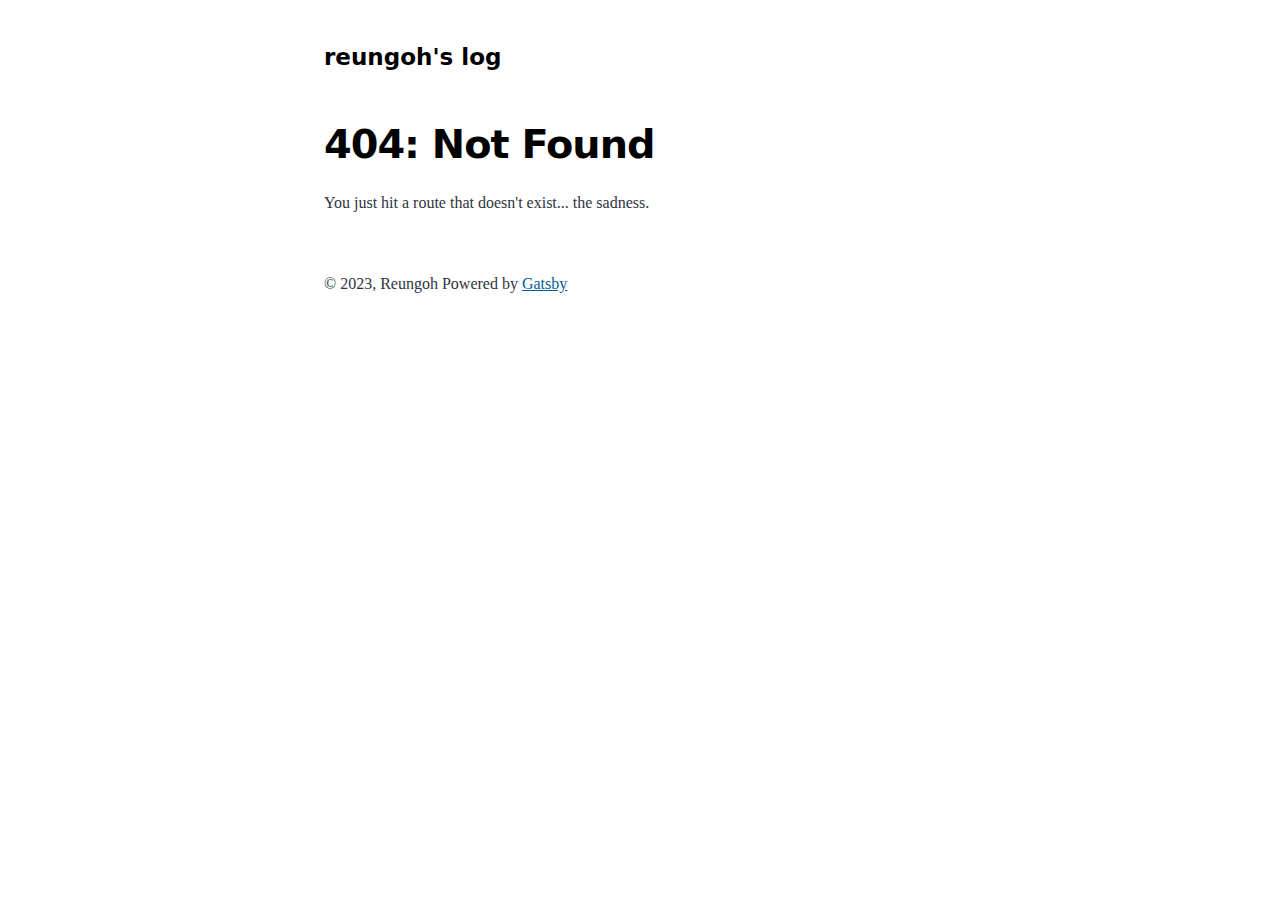
==== commit 065f81ab: "Updates" ====
--- a/404/index.html
+++ b/404/index.html
@@ -1,8 +1,8 @@
-<!DOCTYPE html><html lang="en"><head><meta charSet="utf-8"/><meta http-equiv="x-ua-compatible" content="ie=edge"/><meta name="viewport" content="width=device-width, initial-scale=1, shrink-to-fit=no"/><meta name="generator" content="Gatsby 5.12.12"/><meta name="description" data-gatsby-head="true"/><meta property="og:title" content="404: Not Found" data-gatsby-head="true"/><meta property="og:description" data-gatsby-head="true"/><meta property="og:type" content="website" data-gatsby-head="true"/><meta name="twitter:card" content="summary" data-gatsby-head="true"/><meta name="twitter:creator" content="" data-gatsby-head="true"/><meta name="twitter:title" content="404: Not Found" data-gatsby-head="true"/><meta name="twitter:description" data-gatsby-head="true"/><style data-href="/styles.691502c3ece5d7f63dcd.css" data-identity="gatsby-global-css">@font-face{font-display:swap;font-family:Montserrat Variable;font-style:normal;font-weight:100 900;src:url(/static/montserrat-cyrillic-ext-wght-normal-639b3c91831427d83cd3984af014778c.woff2) format("woff2-variations");unicode-range:u+0460-052f,u+1c80-1c88,u+20b4,u+2de0-2dff,u+a640-a69f,u+fe2e-fe2f}@font-face{font-display:swap;font-family:Montserrat Variable;font-style:normal;font-weight:100 900;src:url(/static/montserrat-cyrillic-wght-normal-f41a9bc7688bda1e84508030cb5c18fe.woff2) format("woff2-variations");unicode-range:u+0301,u+0400-045f,u+0490-0491,u+04b0-04b1,u+2116}@font-face{font-display:swap;font-family:Montserrat Variable;font-style:normal;font-weight:100 900;src:url([data-uri]) format("woff2-variations");unicode-range:u+0102-0103,u+0110-0111,u+0128-0129,u+0168-0169,u+01a0-01a1,u+01af-01b0,u+0300-0301,u+0303-0304,u+0308-0309,u+0323,u+0329,u+1ea0-1ef9,u+20ab}@font-face{font-display:swap;font-family:Montserrat Variable;font-style:normal;font-weight:100 900;src:url(/static/montserrat-latin-ext-wght-normal-9f73369162c4382215d4317ba362fe1e.woff2) format("woff2-variations");unicode-range:u+0100-02af,u+0300-0301,u+0303-0304,u+0308-0309,u+0323,u+0329,u+1e??,u+2020,u+20a0-20ab,u+20ad-20cf,u+2113,u+2c60-2c7f,u+a720-a7ff}@font-face{font-display:swap;font-family:Montserrat Variable;font-style:normal;font-weight:100 900;src:url(/static/montserrat-latin-wght-normal-b66f2d18f66f15c3ac56a2f4d68b3be5.woff2) format("woff2-variations");unicode-range:u+00??,u+0131,u+0152-0153,u+02bb-02bc,u+02c6,u+02da,u+02dc,u+0300-0301,u+0303-0304,u+0308-0309,u+0323,u+0329,u+2000-206f,u+2074,u+20ac,u+2122,u+2191,u+2193,u+2212,u+2215,u+feff,u+fffd}@font-face{font-display:swap;font-family:Merriweather;font-style:normal;font-weight:400;src:url(/static/merriweather-cyrillic-ext-400-normal-2a880e22b1b888ab54652a36d43b7f16.woff2) format("woff2"),url(/static/merriweather-cyrillic-ext-400-normal-7d8546944154663cc54693d15bb31721.woff) format("woff");unicode-range:u+0460-052f,u+1c80-1c88,u+20b4,u+2de0-2dff,u+a640-a69f,u+fe2e-fe2f}@font-face{font-display:swap;font-family:Merriweather;font-style:normal;font-weight:400;src:url(/static/merriweather-cyrillic-400-normal-fde0b55efc50742fb57fbebbb11c572f.woff2) format("woff2"),url(/static/merriweather-cyrillic-400-normal-2e7c71643f6e0e4c1e73f28a7a1798e6.woff) format("woff");unicode-range:u+0301,u+0400-045f,u+0490-0491,u+04b0-04b1,u+2116}@font-face{font-display:swap;font-family:Merriweather;font-style:normal;font-weight:400;src:url([data-uri]) format("woff2"),url([data-uri]) format("woff");unicode-range:u+0102-0103,u+0110-0111,u+0128-0129,u+0168-0169,u+01a0-01a1,u+01af-01b0,u+0300-0301,u+0303-0304,u+0308-0309,u+0323,u+0329,u+1ea0-1ef9,u+20ab}@font-face{font-display:swap;font-family:Merriweather;font-style:normal;font-weight:400;src:url(/static/merriweather-latin-ext-400-normal-4657f5ab02d5923d223f96a9155a9bdc.woff2) format("woff2"),url(/static/merriweather-latin-ext-400-normal-7b1ee735b2541bc831bd57bacecc9d41.woff) format("woff");unicode-range:u+0100-02af,u+0300-0301,u+0303-0304,u+0308-0309,u+0323,u+0329,u+1e??,u+2020,u+20a0-20ab,u+20ad-20cf,u+2113,u+2c60-2c7f,u+a720-a7ff}@font-face{font-display:swap;font-family:Merriweather;font-style:normal;font-weight:400;src:url(/static/merriweather-latin-400-normal-e009f21405b4d7e893674b69deb4cf4a.woff2) format("woff2"),url(/static/merriweather-latin-400-normal-2c455928024d0ee049d896a25f9e30e1.woff) format("woff");unicode-range:u+00??,u+0131,u+0152-0153,u+02bb-02bc,u+02c6,u+02da,u+02dc,u+0300-0301,u+0303-0304,u+0308-0309,u+0323,u+0329,u+2000-206f,u+2074,u+20ac,u+2122,u+2191,u+2193,u+2212,u+2215,u+feff,u+fffd}
-/*! normalize.css v8.0.1 | MIT License | github.com/necolas/normalize.css */html{-webkit-text-size-adjust:100%;line-height:1.15}body{margin:0}main{display:block}h1{font-size:2em;margin:.67em 0}hr{box-sizing:content-box;height:0;overflow:visible}pre{font-family:monospace,monospace;font-size:1em}a{background-color:transparent}abbr[title]{border-bottom:none;text-decoration:underline;-webkit-text-decoration:underline dotted;text-decoration:underline dotted}b,strong{font-weight:bolder}code,kbd,samp{font-family:monospace,monospace;font-size:1em}small{font-size:80%}sub,sup{font-size:75%;line-height:0;position:relative;vertical-align:baseline}sub{bottom:-.25em}sup{top:-.5em}img{border-style:none}button,input,optgroup,select,textarea{font-family:inherit;font-size:100%;line-height:1.15;margin:0}button,input{overflow:visible}button,select{text-transform:none}[type=button],[type=reset],[type=submit],button{-webkit-appearance:button}[type=button]::-moz-focus-inner,[type=reset]::-moz-focus-inner,[type=submit]::-moz-focus-inner,button::-moz-focus-inner{border-style:none;padding:0}[type=button]:-moz-focusring,[type=reset]:-moz-focusring,[type=submit]:-moz-focusring,button:-moz-focusring{outline:1px dotted ButtonText}fieldset{padding:.35em .75em .625em}legend{box-sizing:border-box;color:inherit;display:table;max-width:100%;padding:0;white-space:normal}progress{vertical-align:baseline}textarea{overflow:auto}[type=checkbox],[type=radio]{box-sizing:border-box;padding:0}[type=number]::-webkit-inner-spin-button,[type=number]::-webkit-outer-spin-button{height:auto}[type=search]{-webkit-appearance:textfield;outline-offset:-2px}[type=search]::-webkit-search-decoration{-webkit-appearance:none}::-webkit-file-upload-button{-webkit-appearance:button;font:inherit}details{display:block}summary{display:list-item}[hidden]{display:none}:root{--maxWidth-none:"none";--maxWidth-xs:20rem;--maxWidth-sm:24rem;--maxWidth-md:28rem;--maxWidth-lg:32rem;--maxWidth-xl:36rem;--maxWidth-2xl:42rem;--maxWidth-3xl:48rem;--maxWidth-4xl:56rem;--maxWidth-full:"100%";--maxWidth-wrapper:var(--maxWidth-2xl);--spacing-px:"1px";--spacing-0:0;--spacing-1:0.25rem;--spacing-2:0.5rem;--spacing-3:0.75rem;--spacing-4:1rem;--spacing-5:1.25rem;--spacing-6:1.5rem;--spacing-8:2rem;--spacing-10:2.5rem;--spacing-12:3rem;--spacing-16:4rem;--spacing-20:5rem;--spacing-24:6rem;--spacing-32:8rem;--fontFamily-sans:"MontserratVariable",system-ui,-apple-system,BlinkMacSystemFont,"Segoe UI",Roboto,"Helvetica Neue",Arial,"Noto Sans",sans-serif,"Apple Color Emoji","Segoe UI Emoji","Segoe UI Symbol","Noto Color Emoji";--fontFamily-serif:"Merriweather","Georgia",Cambria,"Times New Roman",Times,serif;--nanum-gothic:"nanum-gothic";--font-body:var(--nanum-gothic);--font-heading:var(--fontFamily-sans);--fontWeight-normal:400;--fontWeight-bold:700;--fontWeight-black:900;--fontSize-root:16px;--lineHeight-none:1;--lineHeight-tight:1.1;--lineHeight-normal:1.5;--lineHeight-relaxed:1.625;--fontSize-0:0.833rem;--fontSize-1:1rem;--fontSize-2:1.2rem;--fontSize-3:1.44rem;--fontSize-4:1.728rem;--fontSize-5:2.074rem;--fontSize-6:2.488rem;--fontSize-7:2.986rem;--color-primary:#005b99;--color-text:#2e353f;--color-text-light:#4f5969;--color-heading:#1a202c;--color-heading-black:#000;--color-accent:#d1dce5}*,:after,:before{box-sizing:border-box}html{-webkit-font-smoothing:antialiased;-moz-osx-font-smoothing:grayscale;font-size:var(--fontSize-root);line-height:var(--lineHeight-normal)}body{color:var(--color-text);font-family:var(--font-body);font-size:var(--fontSize-1)}footer{padding:var(--spacing-6) var(--spacing-0)}hr{background:var(--color-accent);border:0;height:1px}h1,h2,h3,h4,h5,h6{font-family:var(--font-heading);letter-spacing:-.025em;line-height:var(--lineHeight-tight);margin-bottom:var(--spacing-6);margin-top:var(--spacing-12)}h2,h3,h4,h5,h6{color:var(--color-heading);font-weight:var(--fontWeight-bold)}h1{color:var(--color-heading-black);font-size:var(--fontSize-6);font-weight:var(--fontWeight-black)}h2{font-size:var(--fontSize-5)}h3{font-size:var(--fontSize-4)}h4{font-size:var(--fontSize-3)}h5{font-size:var(--fontSize-2)}h6{font-size:var(--fontSize-1)}h1>a,h2>a,h3>a,h4>a,h5>a,h6>a{color:inherit;text-decoration:none}p{--baseline-multiplier:0.179;--x-height-multiplier:0.35;line-height:var(--lineHeight-relaxed);margin:var(--spacing-0) var(--spacing-0) var(--spacing-8) var(--spacing-0)}ol,p,ul{padding:var(--spacing-0)}ol,ul{list-style-image:none;list-style-position:outside;margin-bottom:var(--spacing-8);margin-left:var(--spacing-0);margin-right:var(--spacing-0)}ol li,ul li{padding-left:var(--spacing-0)}li>p,ol li,ul li{margin-bottom:calc(var(--spacing-8)/2)}li :last-child{margin-bottom:var(--spacing-0)}li>ul{margin-left:var(--spacing-8);margin-top:calc(var(--spacing-8)/2)}blockquote{border-left:var(--spacing-1) solid var(--color-primary);color:var(--color-text-light);font-size:var(--fontSize-2);font-style:italic;margin-bottom:var(--spacing-8);margin-left:calc(var(--spacing-6)*-1);margin-right:var(--spacing-8);padding:var(--spacing-0) var(--spacing-0) var(--spacing-0) var(--spacing-6)}blockquote>:last-child{margin-bottom:var(--spacing-0)}blockquote>ol,blockquote>ul{list-style-position:inside}table{border-collapse:collapse;border-spacing:.25rem;margin-bottom:var(--spacing-8);width:100%}table thead tr th{border-bottom:1px solid var(--color-accent)}a{color:var(--color-primary)}a:focus,a:hover{text-decoration:none}.global-wrapper{margin:var(--spacing-0) auto;max-width:var(--maxWidth-wrapper);padding:var(--spacing-10) var(--spacing-5)}.global-wrapper[data-is-root-path=true] .bio{margin-bottom:var(--spacing-20)}.global-header{margin-bottom:var(--spacing-12)}.main-heading{font-size:var(--fontSize-5);margin:0}.post-list-item{margin-bottom:var(--spacing-8);margin-top:var(--spacing-8)}.post-list-item p{margin-bottom:var(--spacing-0)}.post-list-item h2{color:var(--color-primary);font-size:var(--fontSize-4);margin-bottom:var(--spacing-2);margin-top:var(--spacing-0)}.post-list-item header{margin-bottom:var(--spacing-4)}.header-link-home{font-family:var(--font-heading);font-size:var(--fontSize-2);font-weight:var(--fontWeight-bold);text-decoration:none}.bio{display:flex;margin-bottom:var(--spacing-16)}.bio p,.bio-avatar{margin-bottom:var(--spacing-0)}.bio-avatar{border-radius:100%;margin-right:var(--spacing-4);min-width:50px}.blog-post header h1{margin:var(--spacing-0) var(--spacing-0) var(--spacing-4) var(--spacing-0)}.blog-post header p{font-family:var(--font-heading);font-size:var(--fontSize-2)}.blog-post-nav ul{margin:var(--spacing-0)}.gatsby-highlight{margin-bottom:var(--spacing-8)}@media (max-width:42rem){blockquote{margin-left:var(--spacing-0);padding:var(--spacing-0) var(--spacing-0) var(--spacing-0) var(--spacing-4)}ol,ul{list-style-position:inside}}code[class*=language-],pre[class*=language-]{word-wrap:normal;background:none;color:#000;font-family:Consolas,Monaco,Andale Mono,Ubuntu Mono,monospace;font-size:1em;-webkit-hyphens:none;hyphens:none;line-height:1.5;tab-size:4;text-align:left;text-shadow:0 1px #fff;white-space:pre;word-break:normal;word-spacing:normal}code[class*=language-] ::selection,code[class*=language-]::selection,pre[class*=language-] ::selection,pre[class*=language-]::selection{background:#b3d4fc;text-shadow:none}@media print{code[class*=language-],pre[class*=language-]{text-shadow:none}}pre[class*=language-]{margin:.5em 0;overflow:auto;padding:1em}:not(pre)>code[class*=language-],pre[class*=language-]{background:#f5f2f0}:not(pre)>code[class*=language-]{border-radius:.3em;padding:.1em;white-space:normal}.token.cdata,.token.comment,.token.doctype,.token.prolog{color:#708090}.token.punctuation{color:#999}.token.namespace{opacity:.7}.token.boolean,.token.constant,.token.deleted,.token.number,.token.property,.token.symbol,.token.tag{color:#905}.token.attr-name,.token.builtin,.token.char,.token.inserted,.token.selector,.token.string{color:#690}.language-css .token.string,.style .token.string,.token.entity,.token.operator,.token.url{background:hsla(0,0%,100%,.5);color:#9a6e3a}.token.atrule,.token.attr-value,.token.keyword{color:#07a}.token.class-name,.token.function{color:#dd4a68}.token.important,.token.regex,.token.variable{color:#e90}.token.bold,.token.important{font-weight:700}.token.italic{font-style:italic}.token.entity{cursor:help}@font-face{font-display:swap;font-family:Nanum Gothic;font-style:normal;font-weight:400;src:url(/static/nanum-gothic-0-400-normal-2b89c86f072181acf23c88a35859398a.woff2) format("woff2"),url(/static/nanum-gothic-0-400-normal-af261533e0a0cf22a61fec1355fe2d47.woff) format("woff");unicode-range:u+f9ca-fa0b,u+ff03-ff05,u+ff07,u+ff0a-ff0b,u+ff0d-ff19,u+ff1b,u+ff1d,u+ff20-ff5b,u+ff5d,u+ffe0-ffe3,u+ffe5-ffe6}@font-face{font-display:swap;font-family:Nanum Gothic;font-style:normal;font-weight:400;src:url(/static/nanum-gothic-1-400-normal-5102243886f7bcc86f58a353df2a5707.woff2) format("woff2"),url(/static/nanum-gothic-1-400-normal-401432cfe17b1f3221db914e9b415cb5.woff) format("woff");unicode-range:u+f92f-f980,u+f982-f9c9}@font-face{font-display:swap;font-family:Nanum Gothic;font-style:normal;font-weight:400;src:url(/static/nanum-gothic-2-400-normal-d15975d45256c17c1ceecb5e1ec32a9f.woff2) format("woff2"),url(/static/nanum-gothic-2-400-normal-acab9868b5f520385d8f8c263a127930.woff) format("woff");unicode-range:u+d723-d728,u+d72a-d733,u+d735-d748,u+d74a-d74f,u+d752-d753,u+d755-d757,u+d75a-d75f,u+d762-d764,u+d766-d768,u+d76a-d76b,u+d76d-d76f,u+d771-d787,u+d789-d78b,u+d78d-d78f,u+d791-d797,u+d79a,u+d79c,u+d79e-d7a3,u+f900-f909,u+f90b-f92e}@font-face{font-display:swap;font-family:Nanum Gothic;font-style:normal;font-weight:400;src:url(/static/nanum-gothic-3-400-normal-63353c07ac565248d262797b32c4f296.woff2) format("woff2"),url(/static/nanum-gothic-3-400-normal-92b7f8584f14b48a0768e79395772273.woff) format("woff");unicode-range:u+d679-d68b,u+d68e-d69e,u+d6a0,u+d6a2-d6a7,u+d6a9-d6c3,u+d6c6-d6c7,u+d6c9-d6cb,u+d6cd-d6d3,u+d6d5-d6d6,u+d6d8-d6e3,u+d6e5-d6e7,u+d6e9-d6fb,u+d6fd-d717,u+d719-d71f,u+d721-d722}@font-face{font-display:swap;font-family:Nanum Gothic;font-style:normal;font-weight:400;src:url(/static/nanum-gothic-4-400-normal-1b11dd29aa82dba6c408503c236b10d1.woff2) format("woff2"),url(/static/nanum-gothic-4-400-normal-3d406fb122aa31533cd3e3756f40383b.woff) format("woff");unicode-range:u+d5bc-d5c7,u+d5ca-d5cb,u+d5cd-d5cf,u+d5d1-d5d7,u+d5d9-d5da,u+d5dc,u+d5de-d5e3,u+d5e6-d5e7,u+d5e9-d5eb,u+d5ed-d5f6,u+d5f8,u+d5fa-d5ff,u+d602-d603,u+d605-d607,u+d609-d60f,u+d612-d613,u+d616-d61b,u+d61d-d637,u+d63a-d63b,u+d63d-d63f,u+d641-d647,u+d64a-d64c,u+d64e-d653,u+d656-d657,u+d659-d65b,u+d65d-d666,u+d668,u+d66a-d678}@font-face{font-display:swap;font-family:Nanum Gothic;font-style:normal;font-weight:400;src:url(/static/nanum-gothic-5-400-normal-d6964ee2e7ae533a0611361012a06006.woff2) format("woff2"),url(/static/nanum-gothic-5-400-normal-7cf4086c9a9dd97d81fc0581326c3aee.woff) format("woff");unicode-range:u+d507,u+d509-d50b,u+d50d-d513,u+d515-d53b,u+d53e-d53f,u+d541-d543,u+d545-d54c,u+d54e,u+d550,u+d552-d557,u+d55a-d55b,u+d55d-d55f,u+d561-d564,u+d566-d567,u+d56a,u+d56c,u+d56e-d573,u+d576-d577,u+d579-d583,u+d585-d586,u+d58a-d5a4,u+d5a6-d5bb}@font-face{font-display:swap;font-family:Nanum Gothic;font-style:normal;font-weight:400;src:url(/static/nanum-gothic-6-400-normal-5f0ef73b60799bda1c83b016c8f6a921.woff2) format("woff2"),url(/static/nanum-gothic-6-400-normal-e2d45f2ddf29276f1e1db4b2e158a7be.woff) format("woff");unicode-range:u+d464-d477,u+d47a-d47b,u+d47d-d47f,u+d481-d487,u+d489-d48a,u+d48c,u+d48e-d4e7,u+d4e9-d503,u+d505-d506}@font-face{font-display:swap;font-family:Nanum Gothic;font-style:normal;font-weight:400;src:url(/static/nanum-gothic-7-400-normal-93a2e3911fba125156a16c9d40616909.woff2) format("woff2"),url(/static/nanum-gothic-7-400-normal-1655cfee6c0fdbd22e3651f675dcf9ee.woff) format("woff");unicode-range:u+d3bf-d3c7,u+d3ca-d3cf,u+d3d1-d3eb,u+d3ee-d3ef,u+d3f1-d3f3,u+d3f5-d3fb,u+d3fd-d400,u+d402-d45b,u+d45d-d463}@font-face{font-display:swap;font-family:Nanum Gothic;font-style:normal;font-weight:400;src:url(/static/nanum-gothic-8-400-normal-b3f7d30bf99ca4afa19bd347fe43f911.woff2) format("woff2"),url(/static/nanum-gothic-8-400-normal-690eb72f379aedeb19f5723fc7da9b61.woff) format("woff");unicode-range:u+d2ff,u+d302-d304,u+d306-d30b,u+d30f,u+d311-d313,u+d315-d31b,u+d31e,u+d322-d324,u+d326-d327,u+d32a-d32b,u+d32d-d32f,u+d331-d337,u+d339-d33c,u+d33e-d37b,u+d37e-d37f,u+d381-d383,u+d385-d38b,u+d38e-d390,u+d392-d397,u+d39a-d39b,u+d39d-d39f,u+d3a1-d3a7,u+d3a9-d3aa,u+d3ac,u+d3ae-d3b3,u+d3b5-d3b7,u+d3b9-d3bb,u+d3bd-d3be}@font-face{font-display:swap;font-family:Nanum Gothic;font-style:normal;font-weight:400;src:url(/static/nanum-gothic-9-400-normal-befaa8289d3df2697a3868b34278dcc9.woff2) format("woff2"),url(/static/nanum-gothic-9-400-normal-1abac23bf70dc41fe4d520d0f0e5e857.woff) format("woff");unicode-range:u+d257-d27f,u+d281-d29b,u+d29d-d29f,u+d2a1-d2ab,u+d2ad-d2b7,u+d2ba-d2bb,u+d2bd-d2bf,u+d2c1-d2c7,u+d2c9-d2ef,u+d2f2-d2f3,u+d2f5-d2f7,u+d2f9-d2fe}@font-face{font-display:swap;font-family:Nanum Gothic;font-style:normal;font-weight:400;src:url(/static/nanum-gothic-10-400-normal-5ffb5352b44639784ef4f956d1e5ffae.woff2) format("woff2"),url(/static/nanum-gothic-10-400-normal-5bec6bde81997b5cf51553ad9b815d0b.woff) format("woff");unicode-range:u+d1b4,u+d1b6-d1f3,u+d1f5-d22b,u+d22e-d22f,u+d231-d233,u+d235-d23b,u+d23d-d240,u+d242-d256}@font-face{font-display:swap;font-family:Nanum Gothic;font-style:normal;font-weight:400;src:url(/static/nanum-gothic-11-400-normal-1da756d011d65f9e77607e12286beafe.woff2) format("woff2"),url(/static/nanum-gothic-11-400-normal-eaa0ea1adc1ebb075116dbb3df2829a7.woff) format("woff");unicode-range:u+d105-d12f,u+d132-d133,u+d135-d137,u+d139-d13f,u+d141-d142,u+d144,u+d146-d14b,u+d14e-d14f,u+d151-d153,u+d155-d15b,u+d15e-d187,u+d189-d19f,u+d1a2-d1a3,u+d1a5-d1a7,u+d1a9-d1af,u+d1b2-d1b3}@font-face{font-display:swap;font-family:Nanum Gothic;font-style:normal;font-weight:400;src:url(/static/nanum-gothic-12-400-normal-aeb04d2c5af922ad1cbb4d64c2f31296.woff2) format("woff2"),url(/static/nanum-gothic-12-400-normal-8fe73706a7462b2605a93a6b43048724.woff) format("woff");unicode-range:u+d04b-d04f,u+d051-d057,u+d059-d06b,u+d06d-d06f,u+d071-d073,u+d075-d07b,u+d07e-d0a3,u+d0a6-d0a7,u+d0a9-d0ab,u+d0ad-d0b3,u+d0b6,u+d0b8,u+d0ba-d0bf,u+d0c2-d0c3,u+d0c5-d0c7,u+d0c9-d0cf,u+d0d2,u+d0d6-d0db,u+d0de-d0df,u+d0e1-d0e3,u+d0e5-d0eb,u+d0ee-d0f0,u+d0f2-d104}@font-face{font-display:swap;font-family:Nanum Gothic;font-style:normal;font-weight:400;src:url(/static/nanum-gothic-13-400-normal-a9fb58bc7efaf2084ccbcbde81c0b93f.woff2) format("woff2"),url(/static/nanum-gothic-13-400-normal-a057247be3967c0e54d2ea1538f65f19.woff) format("woff");unicode-range:u+cfa2-cfc3,u+cfc5-cfdf,u+cfe2-cfe3,u+cfe5-cfe7,u+cfe9-cff4,u+cff6-cffb,u+cffd-cfff,u+d001-d003,u+d005-d017,u+d019-d033,u+d036-d037,u+d039-d03b,u+d03d-d04a}@font-face{font-display:swap;font-family:Nanum Gothic;font-style:normal;font-weight:400;src:url(/static/nanum-gothic-14-400-normal-edff162c0b26a25619bcb03f51f42720.woff2) format("woff2"),url(/static/nanum-gothic-14-400-normal-1f706e340a88fab6571133b634dba44b.woff) format("woff");unicode-range:u+cef0-cef3,u+cef6,u+cef9-ceff,u+cf01-cf03,u+cf05-cf07,u+cf09-cf0f,u+cf11-cf12,u+cf14-cf1b,u+cf1d-cf1f,u+cf21-cf2f,u+cf31-cf53,u+cf56-cf57,u+cf59-cf5b,u+cf5d-cf63,u+cf66,u+cf68,u+cf6a-cf6f,u+cf71-cf84,u+cf86-cf8b,u+cf8d-cfa1}@font-face{font-display:swap;font-family:Nanum Gothic;font-style:normal;font-weight:400;src:url(/static/nanum-gothic-15-400-normal-de07c845c6cfe5d0a50ac5e23b3b447f.woff2) format("woff2"),url(/static/nanum-gothic-15-400-normal-6b8be530a72fea7585379021d77eacc7.woff) format("woff");unicode-range:u+ce3c-ce57,u+ce5a-ce5b,u+ce5d-ce5f,u+ce61-ce67,u+ce6a,u+ce6c,u+ce6e-ce73,u+ce76-ce77,u+ce79-ce7b,u+ce7d-ce83,u+ce85-ce88,u+ce8a-ce8f,u+ce91-ce93,u+ce95-ce97,u+ce99-ce9f,u+cea2,u+cea4-ceab,u+cead-cee3,u+cee6-cee7,u+cee9-ceeb,u+ceed-ceef}@font-face{font-display:swap;font-family:Nanum Gothic;font-style:normal;font-weight:400;src:url(/static/nanum-gothic-16-400-normal-96e81a087d4b2e545a1c9e1063c84426.woff2) format("woff2"),url(/static/nanum-gothic-16-400-normal-23a7211dce1cc7811e180dcac71982b2.woff) format("woff");unicode-range:u+cd92-cd93,u+cd96-cd97,u+cd99-cd9b,u+cd9d-cda3,u+cda6-cda8,u+cdaa-cdaf,u+cdb1-cdc3,u+cdc5-cdcb,u+cdcd-cde7,u+cde9-ce03,u+ce05-ce1f,u+ce22-ce34,u+ce36-ce3b}@font-face{font-display:swap;font-family:Nanum Gothic;font-style:normal;font-weight:400;src:url(/static/nanum-gothic-17-400-normal-b91dd371594f83cd1470cd60f0e8246b.woff2) format("woff2"),url(/static/nanum-gothic-17-400-normal-176304bc7db0ae68c05f763f58c6a111.woff) format("woff");unicode-range:u+ccef-cd07,u+cd0a-cd0b,u+cd0d-cd1a,u+cd1c,u+cd1e-cd2b,u+cd2d-cd5b,u+cd5d-cd77,u+cd79-cd91}@font-face{font-display:swap;font-family:Nanum Gothic;font-style:normal;font-weight:400;src:url(/static/nanum-gothic-18-400-normal-e00570c672662e22e2bfe37f225a6e83.woff2) format("woff2"),url(/static/nanum-gothic-18-400-normal-e92a31f4dafbea6648108ea9c8e39da8.woff) format("woff");unicode-range:u+cc3f-cc43,u+cc46-cc47,u+cc49-cc4b,u+cc4d-cc53,u+cc55-cc58,u+cc5a-cc5f,u+cc61-cc97,u+cc9a-cc9b,u+cc9d-cc9f,u+cca1-cca7,u+ccaa,u+ccac,u+ccae-ccb3,u+ccb6-ccb7,u+ccb9-ccbb,u+ccbd-cccf,u+ccd1-cce3,u+cce5-ccee}@font-face{font-display:swap;font-family:Nanum Gothic;font-style:normal;font-weight:400;src:url(/static/nanum-gothic-19-400-normal-d5a917408c7b91a01f42f45eb42925b6.woff2) format("woff2"),url(/static/nanum-gothic-19-400-normal-41c67a7ac28b4d6573bb55461d5254a4.woff) format("woff");unicode-range:u+cb91-cbd3,u+cbd5-cbe3,u+cbe5-cc0b,u+cc0e-cc0f,u+cc11-cc13,u+cc15-cc1b,u+cc1d-cc20,u+cc23-cc27,u+cc2a-cc2b,u+cc2d,u+cc2f,u+cc31-cc37,u+cc3a,u+cc3c}@font-face{font-display:swap;font-family:Nanum Gothic;font-style:normal;font-weight:400;src:url(/static/nanum-gothic-20-400-normal-fab31784bf5dd9fada25a1c7911abfbe.woff2) format("woff2"),url(/static/nanum-gothic-20-400-normal-df7cb93208cd327f0424eaca28919311.woff) format("woff");unicode-range:u+caf4-cb47,u+cb4a-cb90}@font-face{font-display:swap;font-family:Nanum Gothic;font-style:normal;font-weight:400;src:url(/static/nanum-gothic-21-400-normal-b327bf410c7fb2f347d1eacbab4ef2fc.woff2) format("woff2"),url(/static/nanum-gothic-21-400-normal-2fa1a2dfb6058e4b578a3d96be8c004b.woff) format("woff");unicode-range:u+ca4a-ca4b,u+ca4e-ca4f,u+ca51-ca53,u+ca55-ca5b,u+ca5d-ca60,u+ca62-ca83,u+ca85-cabb,u+cabe-cabf,u+cac1-cac3,u+cac5-cacb,u+cacd-cad0,u+cad2,u+cad4-cad8,u+cada-caf3}@font-face{font-display:swap;font-family:Nanum Gothic;font-style:normal;font-weight:400;src:url(/static/nanum-gothic-22-400-normal-55984f4c1c0af12c7ff788160494b332.woff2) format("woff2"),url(/static/nanum-gothic-22-400-normal-bbc00b431defac49ca258d7ed5d15741.woff) format("woff");unicode-range:u+c996-c997,u+c99a-c99c,u+c99e-c9bf,u+c9c2-c9c3,u+c9c5-c9c7,u+c9c9-c9cf,u+c9d2,u+c9d4,u+c9d7-c9d8,u+c9db,u+c9de-c9df,u+c9e1-c9e3,u+c9e5-c9e6,u+c9e8-c9eb,u+c9ee-c9f0,u+c9f2-c9f7,u+c9f9-ca0b,u+ca0d-ca28,u+ca2a-ca49}@font-face{font-display:swap;font-family:Nanum Gothic;font-style:normal;font-weight:400;src:url(/static/nanum-gothic-23-400-normal-d0fa74f693fb61d81187f2d9d5b4ad35.woff2) format("woff2"),url(/static/nanum-gothic-23-400-normal-f97c0bb05f45cb9c167d2bfa5a014383.woff) format("woff");unicode-range:u+c8e9-c8f4,u+c8f6-c8fb,u+c8fe-c8ff,u+c901-c903,u+c905-c90b,u+c90e-c910,u+c912-c917,u+c919-c92b,u+c92d-c94f,u+c951-c953,u+c955-c96b,u+c96d-c973,u+c975-c987,u+c98a-c98b,u+c98d-c98f,u+c991-c995}@font-face{font-display:swap;font-family:Nanum Gothic;font-style:normal;font-weight:400;src:url(/static/nanum-gothic-24-400-normal-73ce97e401f92c903acab3ad32c0ad02.woff2) format("woff2"),url(/static/nanum-gothic-24-400-normal-d5444e9a0675b2a4eb8939e2108acd74.woff) format("woff");unicode-range:u+c841-c84b,u+c84d-c86f,u+c872-c873,u+c875-c877,u+c879-c87f,u+c882-c884,u+c887-c88a,u+c88d-c8c3,u+c8c5-c8df,u+c8e1-c8e8}@font-face{font-display:swap;font-family:Nanum Gothic;font-style:normal;font-weight:400;src:url(/static/nanum-gothic-25-400-normal-462962722b7afab89db172c12e044dc2.woff2) format("woff2"),url(/static/nanum-gothic-25-400-normal-b0909f1d1437dc1b9f1409719c81a6db.woff) format("woff");unicode-range:u+c779-c77b,u+c77e-c782,u+c786,u+c78b,u+c78d,u+c78f,u+c792-c793,u+c795,u+c797,u+c799-c79f,u+c7a2,u+c7a7-c7ab,u+c7ae-c7bb,u+c7bd-c7c0,u+c7c2-c7c7,u+c7c9-c7dc,u+c7de-c7ff,u+c802-c803,u+c805-c807,u+c809,u+c80b-c80f,u+c812,u+c814,u+c817-c81b,u+c81e-c81f,u+c821-c823,u+c825-c82e,u+c830-c837,u+c839-c83b,u+c83d-c840}@font-face{font-display:swap;font-family:Nanum Gothic;font-style:normal;font-weight:400;src:url(/static/nanum-gothic-26-400-normal-469974767401e8a7bb242526f1b0a188.woff2) format("woff2"),url(/static/nanum-gothic-26-400-normal-3d8c224d85509072f6d43454c1b72200.woff) format("woff");unicode-range:u+c6bb-c6bf,u+c6c2,u+c6c4,u+c6c6-c6cb,u+c6ce-c6cf,u+c6d1-c6d3,u+c6d5-c6db,u+c6dd-c6df,u+c6e1-c6e7,u+c6e9-c6eb,u+c6ed-c6ef,u+c6f1-c6f8,u+c6fa-c703,u+c705-c707,u+c709-c70b,u+c70d-c716,u+c718,u+c71a-c71f,u+c722-c723,u+c725-c727,u+c729-c734,u+c736-c73b,u+c73e-c73f,u+c741-c743,u+c745-c74b,u+c74e-c750,u+c752-c757,u+c759-c773,u+c776-c777}@font-face{font-display:swap;font-family:Nanum Gothic;font-style:normal;font-weight:400;src:url(/static/nanum-gothic-27-400-normal-66abb46b35e4916b3e95f53f5b976669.woff2) format("woff2"),url(/static/nanum-gothic-27-400-normal-a35772661a4359e5140ecd965183f31f.woff) format("woff");unicode-range:u+c5f5-c5fb,u+c5fe,u+c602-c605,u+c607,u+c609-c60f,u+c611-c61a,u+c61c-c623,u+c626-c627,u+c629-c62b,u+c62d,u+c62f-c632,u+c636,u+c638,u+c63a-c63f,u+c642-c643,u+c645-c647,u+c649-c652,u+c656-c65b,u+c65d-c65f,u+c661-c663,u+c665-c677,u+c679-c67b,u+c67d-c693,u+c696-c697,u+c699-c69b,u+c69d-c6a3,u+c6a6,u+c6a8,u+c6aa-c6af,u+c6b2-c6b3,u+c6b5-c6b7,u+c6b9-c6ba}@font-face{font-display:swap;font-family:Nanum Gothic;font-style:normal;font-weight:400;src:url(/static/nanum-gothic-28-400-normal-47f800e5c4c10c60c7386f7c623567b0.woff2) format("woff2"),url(/static/nanum-gothic-28-400-normal-f3a26991d7994352b1c8f4229167c434.woff) format("woff");unicode-range:u+c517-c527,u+c52a-c52b,u+c52d-c52f,u+c531-c538,u+c53a,u+c53c,u+c53e-c543,u+c546-c547,u+c54b,u+c54d-c552,u+c556,u+c55a-c55b,u+c55d,u+c55f,u+c562-c563,u+c565-c567,u+c569-c56f,u+c572,u+c574,u+c576-c57b,u+c57e-c57f,u+c581-c583,u+c585-c586,u+c588-c58b,u+c58e,u+c590,u+c592-c596,u+c599-c5b3,u+c5b6-c5b7,u+c5ba,u+c5be-c5c3,u+c5ca-c5cb,u+c5cd,u+c5cf,u+c5d2-c5d3,u+c5d5-c5d7,u+c5d9-c5df,u+c5e1-c5e2,u+c5e4,u+c5e6-c5eb,u+c5ef,u+c5f1-c5f3}@font-face{font-display:swap;font-family:Nanum Gothic;font-style:normal;font-weight:400;src:url(/static/nanum-gothic-29-400-normal-cad50c047c43d263f4c792f882637818.woff2) format("woff2"),url(/static/nanum-gothic-29-400-normal-458e4904e811e14c90131ed743fe85f8.woff) format("woff");unicode-range:u+c475-c4ef,u+c4f2-c4f3,u+c4f5-c4f7,u+c4f9-c4ff,u+c502-c50b,u+c50d-c516}@font-face{font-display:swap;font-family:Nanum Gothic;font-style:normal;font-weight:400;src:url(/static/nanum-gothic-30-400-normal-901a106e0efab9ed3ea2fd7416e592bf.woff2) format("woff2"),url(/static/nanum-gothic-30-400-normal-47e4740ac05181c537468cca02fe8c54.woff) format("woff");unicode-range:u+c3d0-c3d7,u+c3da-c3db,u+c3dd-c3de,u+c3e1-c3ec,u+c3ee-c3f3,u+c3f5-c42b,u+c42d-c463,u+c466-c474}@font-face{font-display:swap;font-family:Nanum Gothic;font-style:normal;font-weight:400;src:url(/static/nanum-gothic-31-400-normal-d383999bfc06f8cd927fcea5a49bfc36.woff2) format("woff2"),url(/static/nanum-gothic-31-400-normal-9ea981151509499d973f6794d8033800.woff) format("woff");unicode-range:u+c32b-c367,u+c36a-c36b,u+c36d-c36f,u+c371-c377,u+c37a-c37b,u+c37e-c383,u+c385-c387,u+c389-c3cf}@font-face{font-display:swap;font-family:Nanum Gothic;font-style:normal;font-weight:400;src:url(/static/nanum-gothic-32-400-normal-2da67db7e9916314dba2486ce83c3d6a.woff2) format("woff2"),url(/static/nanum-gothic-32-400-normal-e77713656452c4b3a92071f9d5d7a8d7.woff) format("woff");unicode-range:u+c26a-c26b,u+c26d-c26f,u+c271-c273,u+c275-c27b,u+c27e-c287,u+c289-c28f,u+c291-c297,u+c299-c29a,u+c29c-c2a3,u+c2a5-c2a7,u+c2a9-c2ab,u+c2ad-c2b3,u+c2b6,u+c2b8,u+c2ba-c2bb,u+c2bd-c2db,u+c2de-c2df,u+c2e1-c2e2,u+c2e5-c2ea,u+c2ee,u+c2f0,u+c2f2-c2f5,u+c2f7,u+c2fa-c2fb,u+c2fd-c2ff,u+c301-c307,u+c309-c30c,u+c30e-c312,u+c315-c323,u+c325-c328,u+c32a}@font-face{font-display:swap;font-family:Nanum Gothic;font-style:normal;font-weight:400;src:url(/static/nanum-gothic-33-400-normal-1d1cb1154ea29d467ad570362c4d1eaf.woff2) format("woff2"),url(/static/nanum-gothic-33-400-normal-15f1fa32e146f9f05cd32e4caba2e5fe.woff) format("woff");unicode-range:u+c1bc-c1c3,u+c1c5-c1df,u+c1e1-c1fb,u+c1fd-c203,u+c205-c20c,u+c20e,u+c210-c217,u+c21a-c21b,u+c21d-c21e,u+c221-c227,u+c229-c22a,u+c22c,u+c22e,u+c230,u+c233-c24f,u+c251-c257,u+c259-c269}@font-face{font-display:swap;font-family:Nanum Gothic;font-style:normal;font-weight:400;src:url(/static/nanum-gothic-34-400-normal-24153c2f59593c8b0256f7c9e4073d01.woff2) format("woff2"),url(/static/nanum-gothic-34-400-normal-225b63834beb3d7db246cc5cbdc88963.woff) format("woff");unicode-range:u+c101-c11b,u+c11f,u+c121-c123,u+c125-c12b,u+c12e,u+c132-c137,u+c13a-c13b,u+c13d-c13f,u+c141-c147,u+c14a,u+c14c-c153,u+c155-c157,u+c159-c15b,u+c15d-c166,u+c169-c16f,u+c171-c177,u+c179-c18b,u+c18e-c18f,u+c191-c193,u+c195-c19b,u+c19d-c19e,u+c1a0,u+c1a2-c1a4,u+c1a6-c1bb}@font-face{font-display:swap;font-family:Nanum Gothic;font-style:normal;font-weight:400;src:url(/static/nanum-gothic-35-400-normal-8c1e99f757d5bea591fcb1cd08532715.woff2) format("woff2"),url(/static/nanum-gothic-35-400-normal-4ebc4a71c11e29261b4e90e23e3966b3.woff) format("woff");unicode-range:u+c049-c057,u+c059-c05b,u+c05d-c05f,u+c061-c067,u+c069-c08f,u+c091-c0ab,u+c0ae-c0af,u+c0b1-c0b3,u+c0b5,u+c0b7-c0bb,u+c0be,u+c0c2-c0c7,u+c0ca-c0cb,u+c0cd-c0cf,u+c0d1-c0d7,u+c0d9-c0da,u+c0dc,u+c0de-c0e3,u+c0e5-c0eb,u+c0ed-c0f3,u+c0f6,u+c0f8,u+c0fa-c0ff}@font-face{font-display:swap;font-family:Nanum Gothic;font-style:normal;font-weight:400;src:url(/static/nanum-gothic-36-400-normal-59511a8535a7703207b6369622da74d6.woff2) format("woff2"),url(/static/nanum-gothic-36-400-normal-68ae45c82e4b20f73ed8b29f68566fff.woff) format("woff");unicode-range:u+bfa7-bfaf,u+bfb1-bfc4,u+bfc6-bfcb,u+bfce-bfcf,u+bfd1-bfd3,u+bfd5-bfdb,u+bfdd-c048}@font-face{font-display:swap;font-family:Nanum Gothic;font-style:normal;font-weight:400;src:url(/static/nanum-gothic-37-400-normal-28cf3670e28c7cd3eed434d42cdc292d.woff2) format("woff2"),url(/static/nanum-gothic-37-400-normal-6337de8d5292e81124c8cb35fb197357.woff) format("woff");unicode-range:u+bf07,u+bf09-bf3f,u+bf41-bf4f,u+bf52-bf54,u+bf56-bfa6}@font-face{font-display:swap;font-family:Nanum Gothic;font-style:normal;font-weight:400;src:url(/static/nanum-gothic-38-400-normal-036c8ba055d73bc7ebeef52cc1264574.woff2) format("woff2"),url(/static/nanum-gothic-38-400-normal-e05064ef2667b81c975475f9d9cc73ee.woff) format("woff");unicode-range:u+be56,u+be58,u+be5c-be5f,u+be62-be63,u+be65-be67,u+be69-be74,u+be76-be7b,u+be7e-be7f,u+be81-be8e,u+be90,u+be92-bea7,u+bea9-becf,u+bed2-bed3,u+bed5-bed6,u+bed9-bee3,u+bee6-bf06}@font-face{font-display:swap;font-family:Nanum Gothic;font-style:normal;font-weight:400;src:url(/static/nanum-gothic-39-400-normal-09a27a527880af43811826b12beadd8f.woff2) format("woff2"),url(/static/nanum-gothic-39-400-normal-19a0ac174ba062901d79358c0152a2b6.woff) format("woff");unicode-range:u+bdb0-bdd3,u+bdd5-bdef,u+bdf1-be0b,u+be0d-be0f,u+be11-be13,u+be15-be43,u+be46-be47,u+be49-be4b,u+be4d-be53}@font-face{font-display:swap;font-family:Nanum Gothic;font-style:normal;font-weight:400;src:url(/static/nanum-gothic-40-400-normal-6a64b0e903877a9d3acaba1ed947b6c3.woff2) format("woff2"),url(/static/nanum-gothic-40-400-normal-12bbdb8c43d04d5aaaf264756459c99f.woff) format("woff");unicode-range:u+bd03,u+bd06,u+bd08,u+bd0a-bd0f,u+bd11-bd22,u+bd25-bd47,u+bd49-bd58,u+bd5a-bd7f,u+bd82-bd83,u+bd85-bd87,u+bd8a-bd8f,u+bd91-bd92,u+bd94,u+bd96-bd98,u+bd9a-bdaf}@font-face{font-display:swap;font-family:Nanum Gothic;font-style:normal;font-weight:400;src:url(/static/nanum-gothic-41-400-normal-79d7e49465740be2794fe34e2e62584e.woff2) format("woff2"),url(/static/nanum-gothic-41-400-normal-f1d5588f584eea282dfe005bb1113f0f.woff) format("woff");unicode-range:u+bc4e-bc83,u+bc86-bc87,u+bc89-bc8b,u+bc8d-bc93,u+bc96,u+bc98,u+bc9b-bc9f,u+bca2-bca3,u+bca5-bca7,u+bca9-bcb2,u+bcb4-bcbb,u+bcbe-bcbf,u+bcc1-bcc3,u+bcc5-bccc,u+bcce-bcd0,u+bcd2-bcd4,u+bcd6-bcf3,u+bcf7,u+bcf9-bcfb,u+bcfd-bd02}@font-face{font-display:swap;font-family:Nanum Gothic;font-style:normal;font-weight:400;src:url(/static/nanum-gothic-42-400-normal-5876333987fda32395ec24de419e1768.woff2) format("woff2"),url(/static/nanum-gothic-42-400-normal-a147f818aabd08d50e1f49c6d974dffe.woff) format("woff");unicode-range:u+bb90-bba3,u+bba5-bbab,u+bbad-bbbf,u+bbc1-bbf7,u+bbfa-bbfb,u+bbfd-bbfe,u+bc01-bc07,u+bc09-bc0a,u+bc0e,u+bc10,u+bc12-bc13,u+bc17,u+bc19-bc1a,u+bc1e,u+bc20-bc23,u+bc26,u+bc28,u+bc2a-bc2c,u+bc2e-bc2f,u+bc32-bc33,u+bc35-bc37,u+bc39-bc3f,u+bc41-bc42,u+bc44,u+bc46-bc48,u+bc4a-bc4d}@font-face{font-display:swap;font-family:Nanum Gothic;font-style:normal;font-weight:400;src:url(/static/nanum-gothic-43-400-normal-bccfe28dc197373890dd2e1e8715fd2c.woff2) format("woff2"),url(/static/nanum-gothic-43-400-normal-120b9483d9186f108c368ee3dddf8238.woff) format("woff");unicode-range:u+bae6-bafb,u+bafd-bb17,u+bb19-bb33,u+bb37,u+bb39-bb3a,u+bb3d-bb43,u+bb45-bb46,u+bb48,u+bb4a-bb4f,u+bb51-bb53,u+bb55-bb57,u+bb59-bb62,u+bb64-bb8f}@font-face{font-display:swap;font-family:Nanum Gothic;font-style:normal;font-weight:400;src:url(/static/nanum-gothic-44-400-normal-3b6d67a842f4cdb938f6dc6e6356cf16.woff2) format("woff2"),url(/static/nanum-gothic-44-400-normal-65949bc0713d0685f910b16b24aa396f.woff) format("woff");unicode-range:u+ba30-ba37,u+ba3a-ba3b,u+ba3d-ba3f,u+ba41-ba47,u+ba49-ba4a,u+ba4c,u+ba4e-ba53,u+ba56-ba57,u+ba59-ba5b,u+ba5d-ba63,u+ba65-ba66,u+ba68-ba6f,u+ba71-ba73,u+ba75-ba77,u+ba79-ba84,u+ba86,u+ba88-baa7,u+baaa,u+baad-baaf,u+bab1-bab7,u+baba,u+babc,u+babe-bae5}@font-face{font-display:swap;font-family:Nanum Gothic;font-style:normal;font-weight:400;src:url(/static/nanum-gothic-45-400-normal-4dec4eb5d27a69a4d081b1638e148f32.woff2) format("woff2"),url(/static/nanum-gothic-45-400-normal-685c18b568cfbe869f135d49416083ee.woff) format("woff");unicode-range:u+b96e-b973,u+b976-b977,u+b979-b97b,u+b97d-b983,u+b986,u+b988,u+b98a-b98d,u+b98f-b9ab,u+b9ae-b9af,u+b9b1-b9b3,u+b9b5-b9bb,u+b9be,u+b9c0,u+b9c2-b9c7,u+b9ca-b9cb,u+b9cd,u+b9d2-b9d7,u+b9da,u+b9dc,u+b9df-b9e0,u+b9e2,u+b9e6-b9e7,u+b9e9-b9f3,u+b9f6,u+b9f8,u+b9fb-ba2f}@font-face{font-display:swap;font-family:Nanum Gothic;font-style:normal;font-weight:400;src:url(/static/nanum-gothic-46-400-normal-2e40a0da6860632a97c8f0333e826e97.woff2) format("woff2"),url(/static/nanum-gothic-46-400-normal-04c1fd35023169d108a28bc2916822f2.woff) format("woff");unicode-range:u+b8bf-b8cb,u+b8cd-b8e0,u+b8e2-b8e7,u+b8ea-b8eb,u+b8ed-b8ef,u+b8f1-b8f7,u+b8fa,u+b8fc,u+b8fe-b903,u+b905-b917,u+b919-b91f,u+b921-b93b,u+b93d-b957,u+b95a-b95b,u+b95d-b95f,u+b961-b967,u+b969-b96c}@font-face{font-display:swap;font-family:Nanum Gothic;font-style:normal;font-weight:400;src:url(/static/nanum-gothic-47-400-normal-d0f22106170cc99e8ab1ea565d43ed10.woff2) format("woff2"),url(/static/nanum-gothic-47-400-normal-88a33fb4f600919a74df7c59b784c848.woff) format("woff");unicode-range:u+b80d-b80f,u+b811-b817,u+b81a,u+b81c-b823,u+b826-b827,u+b829-b82b,u+b82d-b833,u+b836,u+b83a-b83f,u+b841-b85b,u+b85e-b85f,u+b861-b863,u+b865-b86b,u+b86e,u+b870,u+b872-b8af,u+b8b1-b8be}@font-face{font-display:swap;font-family:Nanum Gothic;font-style:normal;font-weight:400;src:url(/static/nanum-gothic-48-400-normal-8891697e92bc8820d3f8a504a0e3483c.woff2) format("woff2"),url(/static/nanum-gothic-48-400-normal-bcd4ffcf1dff20738c6588acb6b26e74.woff) format("woff");unicode-range:u+b74d-b75f,u+b761-b763,u+b765-b774,u+b776-b77b,u+b77e-b77f,u+b781-b783,u+b785-b78b,u+b78e,u+b792-b796,u+b79a-b79b,u+b79d-b7a7,u+b7aa,u+b7ae-b7b3,u+b7b6-b7c8,u+b7ca-b7eb,u+b7ee-b7ef,u+b7f1-b7f3,u+b7f5-b7fb,u+b7fe,u+b802-b806,u+b80a-b80b}@font-face{font-display:swap;font-family:Nanum Gothic;font-style:normal;font-weight:400;src:url(/static/nanum-gothic-49-400-normal-0d2d00cdec385ce51af1a0121c135d96.woff2) format("woff2"),url(/static/nanum-gothic-49-400-normal-e8f4c0cb295dabfb1e38c4ebe9f12437.woff) format("woff");unicode-range:u+b6a7-b6aa,u+b6ac-b6b0,u+b6b2-b6ef,u+b6f1-b727,u+b72a-b72b,u+b72d-b72e,u+b731-b737,u+b739-b73a,u+b73c-b743,u+b745-b74c}@font-face{font-display:swap;font-family:Nanum Gothic;font-style:normal;font-weight:400;src:url(/static/nanum-gothic-50-400-normal-c5551bb55111aef8dee41dfad4a4ad9f.woff2) format("woff2"),url(/static/nanum-gothic-50-400-normal-f8621d179f82cdcf25bd62b05db9664e.woff) format("woff");unicode-range:u+b605-b60f,u+b612-b617,u+b619-b624,u+b626-b69b,u+b69e-b6a3,u+b6a5-b6a6}@font-face{font-display:swap;font-family:Nanum Gothic;font-style:normal;font-weight:400;src:url(/static/nanum-gothic-51-400-normal-47bd7fddcecae1ec824ab0a865b417d5.woff2) format("woff2"),url(/static/nanum-gothic-51-400-normal-0bcb9f9a3fcf3eb30568054159006f8c.woff) format("woff");unicode-range:u+b55f,u+b562-b583,u+b585-b59f,u+b5a2-b5a3,u+b5a5-b5a7,u+b5a9-b5b2,u+b5b5-b5ba,u+b5bd-b604}@font-face{font-display:swap;font-family:Nanum Gothic;font-style:normal;font-weight:400;src:url(/static/nanum-gothic-52-400-normal-0f726b9c61b8fd3a88eba1e321b15f25.woff2) format("woff2"),url(/static/nanum-gothic-52-400-normal-5f0fb3569777f477432a13c4ae87e99b.woff) format("woff");unicode-range:u+b4a5-b4b6,u+b4b8-b4bf,u+b4c1-b4c7,u+b4c9-b4db,u+b4de-b4df,u+b4e1-b4e2,u+b4e5-b4eb,u+b4ee,u+b4f0,u+b4f2-b513,u+b516-b517,u+b519-b51a,u+b51d-b523,u+b526,u+b528,u+b52b-b52f,u+b532-b533,u+b535-b537,u+b539-b53f,u+b541-b544,u+b546-b54b,u+b54d-b54f,u+b551-b55b,u+b55d-b55e}@font-face{font-display:swap;font-family:Nanum Gothic;font-style:normal;font-weight:400;src:url(/static/nanum-gothic-53-400-normal-8ff59b68501551f3fbbc78d9706a0164.woff2) format("woff2"),url(/static/nanum-gothic-53-400-normal-61e924973a37bb3c1b5a53065db25e3d.woff) format("woff");unicode-range:u+b3f8-b3fb,u+b3fd-b40f,u+b411-b417,u+b419-b41b,u+b41d-b41f,u+b421-b427,u+b42a-b42b,u+b42d-b44f,u+b452-b453,u+b455-b457,u+b459-b45f,u+b462-b464,u+b466-b46b,u+b46d-b47f,u+b481-b4a3}@font-face{font-display:swap;font-family:Nanum Gothic;font-style:normal;font-weight:400;src:url(/static/nanum-gothic-54-400-normal-faed1884240e64dcfdb479d724c9619c.woff2) format("woff2"),url(/static/nanum-gothic-54-400-normal-3a793a94dce9a871f20be18de1ef8776.woff) format("woff");unicode-range:u+b342-b353,u+b356-b357,u+b359-b35b,u+b35d-b35e,u+b360-b363,u+b366,u+b368,u+b36a-b36d,u+b36f,u+b372-b373,u+b375-b377,u+b379-b37f,u+b381-b382,u+b384,u+b386-b38b,u+b38d-b3c3,u+b3c6-b3c7,u+b3c9-b3ca,u+b3cd-b3d3,u+b3d6,u+b3d8,u+b3da-b3f7}@font-face{font-display:swap;font-family:Nanum Gothic;font-style:normal;font-weight:400;src:url(/static/nanum-gothic-55-400-normal-b5e50620b1b0488072e16012180c9c93.woff2) format("woff2"),url(/static/nanum-gothic-55-400-normal-b1e2d1bdcefb29fde19f6b6a629c821b.woff) format("woff");unicode-range:u+b27c-b283,u+b285-b28f,u+b292-b293,u+b295-b297,u+b29a-b29f,u+b2a1-b2a4,u+b2a7-b2a9,u+b2ab,u+b2ad-b2c7,u+b2ca-b2cb,u+b2cd-b2cf,u+b2d1-b2d7,u+b2da,u+b2dc,u+b2de-b2e3,u+b2e7,u+b2e9-b2ea,u+b2ef-b2f3,u+b2f6,u+b2f8,u+b2fa-b2fb,u+b2fd-b2fe,u+b302-b303,u+b305-b307,u+b309-b30f,u+b312,u+b316-b31b,u+b31d-b341}@font-face{font-display:swap;font-family:Nanum Gothic;font-style:normal;font-weight:400;src:url(/static/nanum-gothic-56-400-normal-577a3cc0ea5f31e90089746806f90ec0.woff2) format("woff2"),url(/static/nanum-gothic-56-400-normal-01195695ceb9f3ba081bb880e4682170.woff) format("woff");unicode-range:u+b1d6-b1e7,u+b1e9-b1fc,u+b1fe-b203,u+b206-b207,u+b209-b20b,u+b20d-b213,u+b216-b21f,u+b221-b257,u+b259-b273,u+b275-b27b}@font-face{font-display:swap;font-family:Nanum Gothic;font-style:normal;font-weight:400;src:url(/static/nanum-gothic-57-400-normal-9680b2bf47b5aa3ce537356cf6267117.woff2) format("woff2"),url(/static/nanum-gothic-57-400-normal-9c03604f9589c024be9d930e110693f3.woff) format("woff");unicode-range:u+b120-b122,u+b126-b127,u+b129-b12b,u+b12d-b133,u+b136,u+b138,u+b13a-b13f,u+b142-b143,u+b145-b14f,u+b151-b153,u+b156-b157,u+b159-b177,u+b17a-b17b,u+b17d-b17f,u+b181-b187,u+b189-b18c,u+b18e-b191,u+b195-b1a7,u+b1a9-b1cb,u+b1cd-b1d5}@font-face{font-display:swap;font-family:Nanum Gothic;font-style:normal;font-weight:400;src:url(/static/nanum-gothic-58-400-normal-9b2b91b4a3daed229c8a27d96b0f71af.woff2) format("woff2"),url(/static/nanum-gothic-58-400-normal-2f196325f52fb7fd66ad04855188ee27.woff) format("woff");unicode-range:u+b05f-b07b,u+b07e-b07f,u+b081-b083,u+b085-b08b,u+b08d-b097,u+b09b,u+b09d-b09f,u+b0a2-b0a7,u+b0aa,u+b0b0,u+b0b2,u+b0b6-b0b7,u+b0b9-b0bb,u+b0bd-b0c3,u+b0c6-b0c7,u+b0ca-b0cf,u+b0d1-b0df,u+b0e1-b0e4,u+b0e6-b107,u+b10a-b10b,u+b10d-b10f,u+b111-b112,u+b114-b117,u+b119-b11a,u+b11c-b11f}@font-face{font-display:swap;font-family:Nanum Gothic;font-style:normal;font-weight:400;src:url(/static/nanum-gothic-59-400-normal-a3ea77cef9b2cf738fba4e25f313b19b.woff2) format("woff2"),url(/static/nanum-gothic-59-400-normal-af7fa1e93477cb415c1f3ecc3c874f84.woff) format("woff");unicode-range:u+afac-afb7,u+afba-afbb,u+afbd-afbf,u+afc1-afc6,u+afca-afcc,u+afce-afd3,u+afd5-afe7,u+afe9-afef,u+aff1-b00b,u+b00d-b00f,u+b011-b013,u+b015-b01b,u+b01d-b027,u+b029-b043,u+b045-b047,u+b049,u+b04b,u+b04d-b052,u+b055-b056,u+b058-b05c,u+b05e}@font-face{font-display:swap;font-family:Nanum Gothic;font-style:normal;font-weight:400;src:url(/static/nanum-gothic-60-400-normal-848d944b6f6c46556de2c5595dfe2caf.woff2) format("woff2"),url(/static/nanum-gothic-60-400-normal-23f0d29aeed333c0d19c8724506a49f9.woff) format("woff");unicode-range:u+af03-af07,u+af09-af2b,u+af2e-af33,u+af35-af3b,u+af3e-af40,u+af44-af47,u+af4a-af5c,u+af5e-af63,u+af65-af7f,u+af81-afab}@font-face{font-display:swap;font-family:Nanum Gothic;font-style:normal;font-weight:400;src:url(/static/nanum-gothic-61-400-normal-0e14f70fb35b73628770747fe46d2237.woff2) format("woff2"),url(/static/nanum-gothic-61-400-normal-232eb4bea1e2c9c83b6cbe38ff30c830.woff) format("woff");unicode-range:u+ae56-ae5b,u+ae5e-ae60,u+ae62-ae64,u+ae66-ae67,u+ae69-ae6b,u+ae6d-ae83,u+ae85-aebb,u+aebf,u+aec1-aec3,u+aec5-aecb,u+aece,u+aed0,u+aed2-aed7,u+aed9-aef3,u+aef5-af02}@font-face{font-display:swap;font-family:Nanum Gothic;font-style:normal;font-weight:400;src:url(/static/nanum-gothic-62-400-normal-88939910d4d561537ebec3d90c6414dd.woff2) format("woff2"),url(/static/nanum-gothic-62-400-normal-65165aa93b3ecb214dba13f089a762a0.woff) format("woff");unicode-range:u+ad9c-ada3,u+ada5-adbf,u+adc1-adc3,u+adc5-adc7,u+adc9-add2,u+add4-addb,u+addd-addf,u+ade1-ade3,u+ade5-adf7,u+adfa-adfb,u+adfd-adff,u+ae02-ae07,u+ae0a,u+ae0c,u+ae0e-ae13,u+ae15-ae2f,u+ae31-ae33,u+ae35-ae37,u+ae39-ae3f,u+ae42,u+ae44,u+ae46-ae49,u+ae4b,u+ae4f,u+ae51-ae53,u+ae55}@font-face{font-display:swap;font-family:Nanum Gothic;font-style:normal;font-weight:400;src:url(/static/nanum-gothic-63-400-normal-052df1135f2f4306f18b3f9a853c08a2.woff2) format("woff2"),url(/static/nanum-gothic-63-400-normal-5946d83027e06ab5957c61066399ca15.woff) format("woff");unicode-range:u+ace2-ace3,u+ace5-ace6,u+ace9-acef,u+acf2,u+acf4,u+acf7-acfb,u+acfe-acff,u+ad01-ad03,u+ad05-ad0b,u+ad0d-ad10,u+ad12-ad1b,u+ad1d-ad33,u+ad35-ad48,u+ad4a-ad4f,u+ad51-ad6b,u+ad6e-ad6f,u+ad71-ad72,u+ad77-ad7c,u+ad7e,u+ad80,u+ad82-ad87,u+ad89-ad8b,u+ad8d-ad8f,u+ad91-ad9b}@font-face{font-display:swap;font-family:Nanum Gothic;font-style:normal;font-weight:400;src:url(/static/nanum-gothic-64-400-normal-620474f7ab90eb61ae85984d80edf15b.woff2) format("woff2"),url(/static/nanum-gothic-64-400-normal-6915d15d6924f2274365fc156ede8f6e.woff) format("woff");unicode-range:u+ac25-ac2c,u+ac2e,u+ac30,u+ac32-ac37,u+ac39-ac3f,u+ac41-ac4c,u+ac4e-ac6f,u+ac72-ac73,u+ac75-ac76,u+ac79-ac7f,u+ac82,u+ac84-ac88,u+ac8a-ac8b,u+ac8d-ac8f,u+ac91-ac93,u+ac95-ac9b,u+ac9d-ac9e,u+aca1-aca7,u+acab,u+acad-acaf,u+acb1-acb7,u+acba-acbb,u+acbe-acc0,u+acc2-acc3,u+acc5-acdf}@font-face{font-display:swap;font-family:Nanum Gothic;font-style:normal;font-weight:400;src:url(/static/nanum-gothic-65-400-normal-f00aebbfdbc6c145fa79f4d32cbb9fb8.woff2) format("woff2"),url(/static/nanum-gothic-65-400-normal-f8bb112f5acff012ab3ac319595ce64d.woff) format("woff");unicode-range:u+99df,u+99ed,u+99f1,u+99ff,u+9a01,u+9a08,u+9a0e-9a0f,u+9a19,u+9a2b,u+9a30,u+9a36-9a37,u+9a40,u+9a43,u+9a45,u+9a4d,u+9a55,u+9a57,u+9a5a-9a5b,u+9a5f,u+9a62,u+9a65,u+9a69-9a6a,u+9aa8,u+9ab8,u+9ad3,u+9ae5,u+9aee,u+9b1a,u+9b27,u+9b2a,u+9b31,u+9b3c,u+9b41-9b45,u+9b4f,u+9b54,u+9b5a,u+9b6f,u+9b8e,u+9b91,u+9b9f,u+9bab,u+9bae,u+9bc9,u+9bd6,u+9be4,u+9be8,u+9c0d,u+9c10,u+9c12,u+9c15,u+9c25,u+9c32,u+9c3b,u+9c47,u+9c49,u+9c57,u+9ce5,u+9ce7,u+9ce9,u+9cf3-9cf4,u+9cf6,u+9d09,u+9d1b,u+9d26,u+9d28,u+9d3b,u+9d51,u+9d5d,u+9d60-9d61,u+9d6c,u+9d72,u+9da9,u+9daf,u+9db4,u+9dc4,u+9dd7,u+9df2,u+9df8-9dfa,u+9e1a,u+9e1e,u+9e75,u+9e79,u+9e7d,u+9e7f,u+9e92-9e93,u+9e97,u+9e9d,u+9e9f,u+9ea5,u+9eb4-9eb5,u+9ebb,u+9ebe,u+9ec3,u+9ecd-9ece,u+9ed4,u+9ed8,u+9edb-9edc,u+9ede,u+9ee8,u+9ef4,u+9f07-9f08,u+9f0e,u+9f13,u+9f20,u+9f3b,u+9f4a-9f4b,u+9f4e,u+9f52,u+9f5f,u+9f61,u+9f67,u+9f6a,u+9f6c,u+9f77,u+9f8d,u+9f90,u+9f95,u+9f9c,u+ac02-ac03,u+ac05-ac06,u+ac09-ac0f,u+ac17-ac18,u+ac1b,u+ac1e-ac1f,u+ac21-ac23}@font-face{font-display:swap;font-family:Nanum Gothic;font-style:normal;font-weight:400;src:url(/static/nanum-gothic-66-400-normal-ab5295cb98bac2540ed17be707622eaa.woff2) format("woff2"),url(/static/nanum-gothic-66-400-normal-fead805dc452a39fceb0f2c16d0cfc82.woff) format("woff");unicode-range:u+96a7-96a8,u+96aa,u+96b1,u+96b7,u+96bb,u+96c0-96c1,u+96c4-96c5,u+96c7,u+96c9,u+96cb-96ce,u+96d5-96d6,u+96d9,u+96db-96dc,u+96e2-96e3,u+96e8-96ea,u+96ef-96f0,u+96f2,u+96f6-96f7,u+96f9,u+96fb,u+9700,u+9706-9707,u+9711,u+9713,u+9716,u+9719,u+971c,u+971e,u+9727,u+9730,u+9732,u+9739,u+973d,u+9742,u+9744,u+9748,u+9756,u+975c,u+9761,u+9769,u+976d,u+9774,u+9777,u+977a,u+978b,u+978d,u+978f,u+97a0,u+97a8,u+97ab,u+97ad,u+97c6,u+97cb,u+97dc,u+97f6,u+97fb,u+97ff-9803,u+9805-9806,u+9808,u+980a,u+980c,u+9810-9813,u+9817-9818,u+982d,u+9830,u+9838-9839,u+983b,u+9846,u+984c-984e,u+9854,u+9858,u+985a,u+985e,u+9865,u+9867,u+986b,u+986f,u+98af,u+98b1,u+98c4,u+98c7,u+98db-98dc,u+98e1-98e2,u+98ed-98ef,u+98f4,u+98fc-98fe,u+9903,u+9909-990a,u+990c,u+9910,u+9913,u+9918,u+991e,u+9920,u+9928,u+9945,u+9949,u+994b-994d,u+9951-9952,u+9954,u+9957,u+9996,u+999d,u+99a5,u+99a8,u+99ac-99ae,u+99b1,u+99b3-99b4,u+99b9,u+99c1,u+99d0-99d2,u+99d5,u+99d9,u+99dd}@font-face{font-display:swap;font-family:Nanum Gothic;font-style:normal;font-weight:400;src:url(/static/nanum-gothic-67-400-normal-af39b655b582f3b73263538ac3d045ce.woff2) format("woff2"),url(/static/nanum-gothic-67-400-normal-49e2dabe4cc2763d36769197ae2359d3.woff) format("woff");unicode-range:u+920d,u+9210-9212,u+9217,u+921e,u+9234,u+923a,u+923f-9240,u+9245,u+9249,u+9257,u+925b,u+925e,u+9262,u+9264-9266,u+9283,u+9285,u+9291,u+9293,u+9296,u+9298,u+929c,u+92b3,u+92b6-92b7,u+92b9,u+92cc,u+92cf,u+92d2,u+92e4,u+92ea,u+92f8,u+92fc,u+9304,u+9310,u+9318,u+931a,u+931e-9322,u+9324,u+9326,u+9328,u+932b,u+932e-932f,u+9348,u+934a-934b,u+934d,u+9354,u+935b,u+936e,u+9375,u+937c,u+937e,u+938c,u+9394,u+9396,u+939a,u+93a3,u+93a7,u+93ac-93ad,u+93b0,u+93c3,u+93d1,u+93de,u+93e1,u+93e4,u+93f6,u+9404,u+9418,u+9425,u+942b,u+9435,u+9438,u+9444,u+9451-9452,u+945b,u+947d,u+947f,u+9583,u+9589,u+958f,u+9591-9592,u+9594,u+9598,u+95a3-95a5,u+95a8,u+95ad,u+95b1,u+95bb-95bc,u+95c7,u+95ca,u+95d4-95d6,u+95dc,u+95e1-95e2,u+961c,u+9621,u+962a,u+962e,u+9632,u+963b,u+963f-9640,u+9642,u+9644,u+964b-964d,u+9650,u+965b-965f,u+9662-9664,u+966a,u+9670,u+9673,u+9675-9678,u+967d,u+9685-9686,u+968a-968b,u+968d-968e,u+9694-9695,u+9698-9699,u+969b-969c,u+96a3}@font-face{font-display:swap;font-family:Nanum Gothic;font-style:normal;font-weight:400;src:url(/static/nanum-gothic-68-400-normal-63890b23c8fc24e4f7753ec946731a9d.woff2) format("woff2"),url(/static/nanum-gothic-68-400-normal-c3e3cb98b8737f7a2ebb65f9da3ed790.woff) format("woff");unicode-range:u+8fa8,u+8fad,u+8faf-8fb2,u+8fc2,u+8fc5,u+8fce,u+8fd4,u+8fe6,u+8fea-8feb,u+8fed,u+8ff0,u+8ff2,u+8ff7,u+8ff9,u+8ffd,u+9000-9003,u+9005-9006,u+9008,u+900b,u+900d,u+900f-9011,u+9014-9015,u+9017,u+9019,u+901d-9023,u+902e,u+9031-9032,u+9035,u+9038,u+903c,u+903e,u+9041-9042,u+9047,u+904a-904b,u+904d-904e,u+9050-9051,u+9054-9055,u+9059,u+905c-905e,u+9060-9061,u+9063,u+9069,u+906d-906f,u+9072,u+9075,u+9077-9078,u+907a,u+907c-907d,u+907f-9084,u+9087-9088,u+908a,u+908f,u+9091,u+9095,u+9099,u+90a2-90a3,u+90a6,u+90a8,u+90aa,u+90af-90b1,u+90b5,u+90b8,u+90c1,u+90ca,u+90de,u+90e1,u+90ed,u+90f5,u+9102,u+9112,u+9115,u+9119,u+9127,u+912d,u+9132,u+9149-914e,u+9152,u+9162,u+9169-916a,u+916c,u+9175,u+9177-9178,u+9187,u+9189,u+918b,u+918d,u+9192,u+919c,u+91ab-91ac,u+91ae-91af,u+91b1,u+91b4-91b5,u+91c0,u+91c7,u+91c9,u+91cb,u+91cf-91d0,u+91d7-91d8,u+91dc-91dd,u+91e3,u+91e7,u+91ea,u+91f5}@font-face{font-display:swap;font-family:Nanum Gothic;font-style:normal;font-weight:400;src:url(/static/nanum-gothic-69-400-normal-f23b404e9a0ca5eb97a6e49d6d15e640.woff2) format("woff2"),url(/static/nanum-gothic-69-400-normal-30fec009f24e734a97549ed97c76b20c.woff) format("woff");unicode-range:u+8c6a-8c6b,u+8c79-8c7a,u+8c82,u+8c8a,u+8c8c,u+8c9d-8c9e,u+8ca0-8ca2,u+8ca7-8cac,u+8caf-8cb0,u+8cb3-8cb4,u+8cb6-8cb8,u+8cbb-8cbd,u+8cbf-8cc4,u+8cc7-8cc8,u+8cca,u+8cd1,u+8cd3,u+8cda,u+8cdc,u+8cde,u+8ce0,u+8ce2-8ce4,u+8ce6,u+8cea,u+8ced,u+8cf4,u+8cfb-8cfd,u+8d04-8d05,u+8d07-8d08,u+8d0a,u+8d0d,u+8d13,u+8d16,u+8d64,u+8d66,u+8d6b,u+8d70,u+8d73-8d74,u+8d77,u+8d85,u+8d8a,u+8d99,u+8da3,u+8da8,u+8db3,u+8dba,u+8dbe,u+8dc6,u+8dcb-8dcc,u+8dcf,u+8ddb,u+8ddd,u+8de1,u+8de3,u+8de8,u+8df3,u+8e0a,u+8e0f-8e10,u+8e1e,u+8e2a,u+8e30,u+8e35,u+8e42,u+8e44,u+8e47-8e4a,u+8e59,u+8e5f-8e60,u+8e74,u+8e76,u+8e81,u+8e87,u+8e8a,u+8e8d,u+8eaa-8eac,u+8ec0,u+8ecb-8ecc,u+8ed2,u+8edf,u+8eeb,u+8ef8,u+8efb,u+8efe,u+8f03,u+8f05,u+8f09,u+8f12-8f15,u+8f1b-8f1f,u+8f26-8f27,u+8f29-8f2a,u+8f2f,u+8f33,u+8f38-8f39,u+8f3b,u+8f3e-8f3f,u+8f44-8f45,u+8f49,u+8f4d-8f4e,u+8f5d,u+8f5f,u+8f62,u+8f9b-8f9c,u+8fa3,u+8fa6}@font-face{font-display:swap;font-family:Nanum Gothic;font-style:normal;font-weight:400;src:url(/static/nanum-gothic-70-400-normal-c5baf1a211dbca8002ebb6640b387b67.woff2) format("woff2"),url(/static/nanum-gothic-70-400-normal-dee580ebf4e7dd2cc88167fb1afb3fd9.woff) format("woff");unicode-range:u+8941,u+8944,u+895f,u+8964,u+896a,u+8972,u+8981,u+8983,u+8986-8987,u+898f,u+8993,u+8996,u+89a1,u+89a9-89aa,u+89b2,u+89ba,u+89bd,u+89c0,u+89d2,u+89e3,u+89f4,u+89f8,u+8a02-8a03,u+8a08,u+8a0a,u+8a0c,u+8a0e,u+8a13,u+8a16-8a17,u+8a1b,u+8a1d,u+8a1f,u+8a23,u+8a25,u+8a2a,u+8a2d,u+8a31,u+8a34,u+8a36,u+8a3a-8a3b,u+8a50,u+8a54-8a55,u+8a5b,u+8a5e,u+8a60,u+8a62-8a63,u+8a66,u+8a6d-8a6e,u+8a70,u+8a72-8a73,u+8a75,u+8a79,u+8a85,u+8a87,u+8a8c-8a8d,u+8a93,u+8a95,u+8a98,u+8aa0-8aa1,u+8aa3-8aa6,u+8aa8,u+8aaa,u+8ab0,u+8ab2,u+8ab9,u+8abc,u+8abe-8abf,u+8ac2,u+8ac4,u+8ac7,u+8acb,u+8acd,u+8acf,u+8ad2,u+8ad6,u+8adb-8adc,u+8ae1,u+8ae6-8ae7,u+8aea-8aeb,u+8aed-8aee,u+8af1,u+8af6-8af8,u+8afa,u+8afe,u+8b00-8b02,u+8b04,u+8b0e,u+8b10,u+8b14,u+8b16-8b17,u+8b19-8b1b,u+8b1d,u+8b20,u+8b28,u+8b2b-8b2c,u+8b33,u+8b39,u+8b41,u+8b49,u+8b4e-8b4f,u+8b58,u+8b5a,u+8b5c,u+8b66,u+8b6c,u+8b6f-8b70,u+8b74,u+8b77,u+8b7d,u+8b80,u+8b8a,u+8b90,u+8b92-8b93,u+8b96,u+8b9a,u+8c37,u+8c3f,u+8c41,u+8c46,u+8c48,u+8c4a,u+8c4c,u+8c55,u+8c5a,u+8c61}@font-face{font-display:swap;font-family:Nanum Gothic;font-style:normal;font-weight:400;src:url(/static/nanum-gothic-71-400-normal-735fa6d4eb0aec7718619c4d26e8ec3a.woff2) format("woff2"),url(/static/nanum-gothic-71-400-normal-316c940834ff471760cb88758ecc180d.woff) format("woff");unicode-range:u+858f,u+8591,u+8594,u+859b,u+85a6,u+85a8-85aa,u+85af-85b0,u+85ba,u+85c1,u+85c9,u+85cd-85cf,u+85d5,u+85dc-85dd,u+85e4-85e5,u+85e9-85ea,u+85f7,u+85fa-85fb,u+85ff,u+8602,u+8606-8607,u+860a,u+8616-8617,u+861a,u+862d,u+863f,u+864e,u+8650,u+8654-8655,u+865b-865c,u+865e-865f,u+8667,u+8679,u+868a,u+868c,u+8693,u+86a3-86a4,u+86a9,u+86c7,u+86cb,u+86d4,u+86d9,u+86db,u+86df,u+86e4,u+86ed,u+86fe,u+8700,u+8702-8703,u+8708,u+8718,u+871a,u+871c,u+874e,u+8755,u+8757,u+875f,u+8766,u+8768,u+8774,u+8776,u+8778,u+8782,u+878d,u+879f,u+87a2,u+87b3,u+87ba,u+87c4,u+87e0,u+87ec,u+87ef,u+87f2,u+87f9,u+87fb,u+87fe,u+8805,u+881f,u+8822-8823,u+8831,u+8836,u+883b,u+8840,u+8846,u+884d,u+8852-8853,u+8857,u+8859,u+885b,u+885d,u+8861-8863,u+8868,u+886b,u+8870,u+8872,u+8877,u+887e-887f,u+8881-8882,u+8888,u+888b,u+888d,u+8892,u+8896-8897,u+889e,u+88ab,u+88b4,u+88c1-88c2,u+88cf,u+88d4-88d5,u+88d9,u+88dc-88dd,u+88df,u+88e1,u+88e8,u+88f3-88f5,u+88f8,u+88fd,u+8907,u+8910,u+8912-8913,u+8918-8919,u+8925,u+892a,u+8936,u+8938,u+893b}@font-face{font-display:swap;font-family:Nanum Gothic;font-style:normal;font-weight:400;src:url(/static/nanum-gothic-72-400-normal-818b70e66639c4a76d5f723c250122b5.woff2) format("woff2"),url(/static/nanum-gothic-72-400-normal-653c5edd5a782477872dd9aa9279d40f.woff) format("woff");unicode-range:u+82a6,u+82a9,u+82ac-82af,u+82b3,u+82b7-82b9,u+82bb-82bd,u+82bf,u+82d1-82d2,u+82d4-82d5,u+82d7,u+82db,u+82de-82df,u+82e1,u+82e5-82e7,u+82fd-82fe,u+8301-8305,u+8309,u+8317,u+8328,u+832b,u+832f,u+8331,u+8334-8336,u+8338-8339,u+8340,u+8347,u+8349-834a,u+834f,u+8351-8352,u+8373,u+8377,u+837b,u+8389-838a,u+838e,u+8396,u+8398,u+839e,u+83a2,u+83a9-83ab,u+83bd,u+83c1,u+83c5,u+83c9-83ca,u+83cc,u+83d3,u+83d6,u+83dc,u+83e9,u+83eb,u+83ef-83f2,u+83f4,u+83f9,u+83fd,u+8403-8404,u+840a,u+840c-840e,u+8429,u+842c,u+8431,u+8438,u+843d,u+8449,u+8457,u+845b,u+8461,u+8463,u+8466,u+846b-846c,u+846f,u+8475,u+847a,u+8490,u+8494,u+8499,u+849c,u+84a1,u+84b2,u+84b8,u+84bb-84bc,u+84bf-84c0,u+84c2,u+84c4,u+84c6,u+84c9,u+84cb,u+84cd,u+84d1,u+84da,u+84ec,u+84ee,u+84f4,u+84fc,u+8511,u+8513-8514,u+8517-8518,u+851a,u+851e,u+8521,u+8523,u+8525,u+852c-852d,u+852f,u+853d,u+853f,u+8541,u+8543,u+8549,u+854e,u+8553,u+8559,u+8563,u+8568-856a,u+856d,u+8584,u+8587}@font-face{font-display:swap;font-family:Nanum Gothic;font-style:normal;font-weight:400;src:url(/static/nanum-gothic-73-400-normal-f6605d846c2c0f3530791d9884bd25d4.woff2) format("woff2"),url(/static/nanum-gothic-73-400-normal-592a1167870fc7cd1c47497866d23ecb.woff) format("woff");unicode-range:u+8033,u+8036,u+803d,u+803f,u+8043,u+8046,u+804a,u+8056,u+8058,u+805a,u+805e,u+806f-8070,u+8072-8073,u+8077,u+807d-807f,u+8084-8087,u+8089,u+808b-808c,u+8096,u+809b,u+809d,u+80a1-80a2,u+80a5,u+80a9-80aa,u+80af,u+80b1-80b2,u+80b4,u+80ba,u+80c3-80c4,u+80cc,u+80ce,u+80da-80db,u+80de,u+80e1,u+80e4-80e5,u+80f1,u+80f4,u+80f8,u+80fd,u+8102,u+8105-8108,u+810a,u+8118,u+811a-811b,u+8123,u+8129,u+812b,u+812f,u+8139,u+813e,u+814b,u+814e,u+8150-8151,u+8154-8155,u+8165-8166,u+816b,u+8170-8171,u+8178-817a,u+817f-8180,u+8188,u+818a,u+818f,u+819a,u+819c-819d,u+81a0,u+81a3,u+81a8,u+81b3,u+81b5,u+81ba,u+81bd-81c0,u+81c2,u+81c6,u+81cd,u+81d8,u+81df,u+81e3,u+81e5,u+81e7-81e8,u+81ed,u+81f3-81f4,u+81fa-81fc,u+81fe,u+8205,u+8208,u+820a,u+820c-820d,u+8212,u+821b-821c,u+821e-821f,u+8221,u+822a-822c,u+8235-8237,u+8239,u+8240,u+8245,u+8247,u+8259,u+8264,u+8266,u+826e-826f,u+8271,u+8276,u+8278,u+827e,u+828b,u+828d-828e,u+8292,u+8299-829a,u+829d,u+829f,u+82a5}@font-face{font-display:swap;font-family:Nanum Gothic;font-style:normal;font-weight:400;src:url(/static/nanum-gothic-74-400-normal-584c12ee6ea6f305b682546fdc362837.woff2) format("woff2"),url(/static/nanum-gothic-74-400-normal-1cb544308f4e5246bad3043589d19eed.woff) format("woff");unicode-range:u+7d2f-7d30,u+7d33,u+7d35,u+7d39-7d3a,u+7d42-7d46,u+7d50,u+7d5e,u+7d61-7d62,u+7d66,u+7d68,u+7d6a,u+7d6e,u+7d71-7d73,u+7d76,u+7d79,u+7d7f,u+7d8e-7d8f,u+7d93,u+7d9c,u+7da0,u+7da2,u+7dac-7dad,u+7db1-7db2,u+7db4-7db5,u+7db8,u+7dba-7dbb,u+7dbd-7dbf,u+7dc7,u+7dca-7dcb,u+7dd6,u+7dd8,u+7dda,u+7ddd-7dde,u+7de0-7de1,u+7de3,u+7de8-7de9,u+7dec,u+7def,u+7df4,u+7dfb,u+7e09-7e0a,u+7e15,u+7e1b,u+7e1d-7e1f,u+7e21,u+7e23,u+7e2b,u+7e2e-7e2f,u+7e31,u+7e37,u+7e3d-7e3e,u+7e43,u+7e46-7e47,u+7e52,u+7e54-7e55,u+7e5e,u+7e61,u+7e69-7e6b,u+7e6d,u+7e70,u+7e79,u+7e7c,u+7e82,u+7e8c,u+7e8f,u+7e93,u+7e96,u+7e98,u+7e9b-7e9c,u+7f36,u+7f38,u+7f3a,u+7f4c,u+7f50,u+7f54-7f55,u+7f6a-7f6b,u+7f6e,u+7f70,u+7f72,u+7f75,u+7f77,u+7f79,u+7f85,u+7f88,u+7f8a,u+7f8c,u+7f94,u+7f9a,u+7f9e,u+7fa4,u+7fa8-7fa9,u+7fb2,u+7fb8-7fb9,u+7fbd,u+7fc1,u+7fc5,u+7fca,u+7fcc,u+7fce,u+7fd2,u+7fd4-7fd5,u+7fdf-7fe1,u+7fe9,u+7feb,u+7ff0,u+7ff9,u+7ffc,u+8000-8001,u+8003,u+8006,u+8009,u+800c,u+8010,u+8015,u+8017-8018,u+802d}@font-face{font-display:swap;font-family:Nanum Gothic;font-style:normal;font-weight:400;src:url(/static/nanum-gothic-75-400-normal-c498c6179cac4259c031d95ebcaf34eb.woff2) format("woff2"),url(/static/nanum-gothic-75-400-normal-e7ab3a1e0e611d560b1f56210634031f.woff) format("woff");unicode-range:u+7a49,u+7a4d-7a4e,u+7a57,u+7a61-7a62,u+7a69,u+7a6b,u+7a70,u+7a74,u+7a76,u+7a79,u+7a7d,u+7a7f,u+7a81,u+7a84,u+7a88,u+7a92-7a93,u+7a95,u+7a98,u+7a9f,u+7aa9-7aaa,u+7aae-7aaf,u+7aba,u+7ac4-7ac5,u+7ac7,u+7aca,u+7ad7,u+7ad9,u+7add,u+7adf-7ae0,u+7ae3,u+7ae5,u+7aea,u+7aed,u+7aef,u+7af6,u+7af9-7afa,u+7aff,u+7b0f,u+7b11,u+7b19,u+7b1b,u+7b1e,u+7b20,u+7b26,u+7b2d,u+7b39,u+7b46,u+7b49,u+7b4b-7b4d,u+7b4f-7b52,u+7b54,u+7b56,u+7b60,u+7b6c,u+7b6e,u+7b75,u+7b7d,u+7b87,u+7b8b,u+7b8f,u+7b94-7b95,u+7b97,u+7b9a,u+7b9d,u+7ba1,u+7bad,u+7bb1,u+7bb4,u+7bb8,u+7bc0-7bc1,u+7bc4,u+7bc6-7bc7,u+7bc9,u+7bd2,u+7be0,u+7be4,u+7be9,u+7c07,u+7c12,u+7c1e,u+7c21,u+7c27,u+7c2a-7c2b,u+7c3d-7c3f,u+7c43,u+7c4c-7c4d,u+7c60,u+7c64,u+7c6c,u+7c73,u+7c83,u+7c89,u+7c92,u+7c95,u+7c97-7c98,u+7c9f,u+7ca5,u+7ca7,u+7cae,u+7cb1-7cb3,u+7cb9,u+7cbe,u+7cca,u+7cd6,u+7cde-7ce0,u+7ce7,u+7cfb,u+7cfe,u+7d00,u+7d02,u+7d04-7d08,u+7d0a-7d0b,u+7d0d,u+7d10,u+7d14,u+7d17-7d1b,u+7d20-7d21,u+7d2b-7d2c,u+7d2e}@font-face{font-display:swap;font-family:Nanum Gothic;font-style:normal;font-weight:400;src:url(/static/nanum-gothic-76-400-normal-261ddb42aaa544c81e23134a87402b36.woff2) format("woff2"),url(/static/nanum-gothic-76-400-normal-93721a82c78db8449c6d170908557d8d.woff) format("woff");unicode-range:u+7704,u+7708-7709,u+770b,u+771e,u+7720,u+7729,u+7737-7738,u+773a,u+773c,u+7740,u+774d,u+775b,u+7761,u+7763,u+7766,u+776b,u+7779,u+777e-777f,u+778b,u+7791,u+779e,u+77a5,u+77ac-77ad,u+77b0,u+77b3,u+77bb-77bc,u+77bf,u+77d7,u+77db-77dc,u+77e2-77e3,u+77e9,u+77ed-77ef,u+7802,u+7812,u+7825-7827,u+782c,u+7832,u+7834,u+7845,u+784f,u+785d,u+786b-786c,u+786f,u+787c,u+7881,u+7887,u+788c-788e,u+7891,u+7897,u+78a3,u+78a7,u+78a9,u+78ba-78bc,u+78c1,u+78c5,u+78ca-78cb,u+78ce,u+78d0,u+78e8,u+78ec,u+78ef,u+78f5,u+78fb,u+7901,u+790e,u+7916,u+792a-792c,u+793a,u+7940-7941,u+7947-7949,u+7950,u+7956-7957,u+795a-795d,u+7960,u+7965,u+7968,u+796d,u+797a,u+797f,u+7981,u+798d-798e,u+7991,u+79a6-79a7,u+79aa,u+79ae,u+79b1,u+79b3,u+79b9,u+79bd-79c1,u+79c9-79cb,u+79d2,u+79d5,u+79d8,u+79df,u+79e4,u+79e6-79e7,u+79e9,u+79fb,u+7a00,u+7a05,u+7a08,u+7a0b,u+7a0d,u+7a14,u+7a17,u+7a19-7a1a,u+7a1c,u+7a1f-7a20,u+7a2e,u+7a31,u+7a36-7a37,u+7a3b-7a3d,u+7a3f-7a40,u+7a46}@font-face{font-display:swap;font-family:Nanum Gothic;font-style:normal;font-weight:400;src:url(/static/nanum-gothic-77-400-normal-358a57752049c2e9783fb7ef6f5e37b4.woff2) format("woff2"),url(/static/nanum-gothic-77-400-normal-1b58ecc57090c27b100a8e368fa410c5.woff) format("woff");unicode-range:u+7482-7483,u+7487,u+7489,u+748b,u+7498,u+749c,u+749e-749f,u+74a1,u+74a3,u+74a5,u+74a7-74a8,u+74aa,u+74b0,u+74b2,u+74b5,u+74b9,u+74bd,u+74bf,u+74c6,u+74ca,u+74cf,u+74d4,u+74d8,u+74da,u+74dc,u+74e0,u+74e2-74e3,u+74e6,u+74ee,u+74f7,u+7501,u+7504,u+7511,u+7515,u+7518,u+751a-751b,u+7523,u+7525-7526,u+752b-752c,u+7531,u+7533,u+7538,u+753a,u+7547,u+754c,u+754f,u+7551,u+7553-7554,u+7559,u+755b-755d,u+7562,u+7565-7566,u+756a,u+756f-7570,u+7575-7576,u+7578,u+757a,u+757f,u+7586-7587,u+758a-758b,u+758e-758f,u+7591,u+759d,u+75a5,u+75ab,u+75b1-75b3,u+75b5,u+75b8-75b9,u+75bc-75be,u+75c2,u+75c5,u+75c7,u+75cd,u+75d2,u+75d4-75d5,u+75d8-75d9,u+75db,u+75e2,u+75f0,u+75f2,u+75f4,u+75fa,u+75fc,u+7600,u+760d,u+7619,u+761f-7622,u+7624,u+7626,u+763b,u+7642,u+764c,u+764e,u+7652,u+7656,u+7661,u+7664,u+7669,u+766c,u+7670,u+7672,u+7678,u+7686-7687,u+768e,u+7690,u+7693,u+76ae,u+76ba,u+76bf,u+76c2-76c3,u+76c6,u+76c8,u+76ca,u+76d2,u+76d6,u+76db-76dc,u+76de-76df,u+76e1,u+76e3-76e4,u+76e7,u+76f2,u+76fc,u+76fe,u+7701}@font-face{font-display:swap;font-family:Nanum Gothic;font-style:normal;font-weight:400;src:url(/static/nanum-gothic-78-400-normal-5878fadedbc3a77b5a062b859ca24cf5.woff2) format("woff2"),url(/static/nanum-gothic-78-400-normal-5822b692622d998af9deedafaad4f936.woff) format("woff");unicode-range:u+7230,u+7232,u+7235,u+723a-723b,u+723d-723e,u+7240,u+7246-7248,u+724c,u+7252,u+7258-7259,u+725b,u+725d,u+725f,u+7261-7262,u+7267,u+7272,u+727d,u+7280-7281,u+72a2,u+72a7,u+72ac,u+72af,u+72c0,u+72c2,u+72c4,u+72ce,u+72d0,u+72d7,u+72d9,u+72e1,u+72e9,u+72f8-72f9,u+72fc-72fd,u+730a,u+7316,u+731b-731d,u+7325,u+7329-732b,u+7336-7337,u+733e-733f,u+7344-7345,u+7350,u+7352,u+7357,u+7368,u+736a,u+7370,u+7372,u+7375,u+7378,u+737a-737b,u+7384,u+7386-7387,u+7389,u+738e,u+7394,u+7396-7398,u+739f,u+73a7,u+73a9,u+73ad,u+73b2-73b3,u+73b9,u+73c0,u+73c2,u+73c9-73ca,u+73cc-73cd,u+73cf,u+73d6,u+73d9,u+73dd-73de,u+73e0,u+73e3-73e6,u+73e9-73ea,u+73ed,u+73f7,u+73f9,u+73fd-73fe,u+7401,u+7403,u+7405,u+7407,u+7409,u+7413,u+741b,u+7420-7422,u+7425-7426,u+7428,u+742a-742c,u+742e-7430,u+7433-7436,u+7438,u+743a,u+743f-7441,u+7443-7444,u+744b,u+7455,u+7457,u+7459-745c,u+745e-7460,u+7462,u+7464-7465,u+7468-746a,u+746f,u+747e}@font-face{font-display:swap;font-family:Nanum Gothic;font-style:normal;font-weight:400;src:url(/static/nanum-gothic-79-400-normal-59d6100fcbe01e09fa84e553ffe13109.woff2) format("woff2"),url(/static/nanum-gothic-79-400-normal-1f93324f35f62ed44a5bba4a53517076.woff) format("woff");unicode-range:u+6f8d-6f8e,u+6f90,u+6f94,u+6f97,u+6fa3-6fa4,u+6fa7,u+6fae-6faf,u+6fb1,u+6fb3,u+6fb9,u+6fbe,u+6fc0-6fc3,u+6fca,u+6fd5,u+6fda,u+6fdf-6fe1,u+6fe4,u+6fe9,u+6feb-6fec,u+6fef,u+6ff1,u+6ffe,u+7001,u+7005-7006,u+7009,u+700b,u+700f,u+7011,u+7015,u+7018,u+701a-701f,u+7023,u+7027-7028,u+702f,u+7037,u+703e,u+704c,u+7050-7051,u+7058,u+705d,u+7070,u+7078,u+707c-707d,u+7085,u+708a,u+708e,u+7092,u+7098-709a,u+70a1,u+70a4,u+70ab-70ad,u+70af,u+70b3,u+70b7-70b9,u+70c8,u+70cb,u+70cf,u+70d8-70d9,u+70dd,u+70df,u+70f1,u+70f9,u+70fd,u+7104,u+7109,u+710c,u+7119-711a,u+711e,u+7126,u+7130,u+7136,u+7147,u+7149-714a,u+714c,u+714e,u+7150,u+7156,u+7159,u+715c,u+715e,u+7164-7167,u+7169,u+716c,u+716e,u+717d,u+7184,u+7189-718a,u+718f,u+7192,u+7194,u+7199,u+719f,u+71a2,u+71ac,u+71b1,u+71b9-71ba,u+71be,u+71c1,u+71c3,u+71c8-71c9,u+71ce,u+71d0,u+71d2,u+71d4-71d5,u+71df,u+71e5-71e7,u+71ed-71ee,u+71fb-71fc,u+71fe-7200,u+7206,u+7210,u+721b,u+722a,u+722c-722d}@font-face{font-display:swap;font-family:Nanum Gothic;font-style:normal;font-weight:400;src:url(/static/nanum-gothic-80-400-normal-e7c4c65f0bb56dbb1c9d9d4941b71bb2.woff2) format("woff2"),url(/static/nanum-gothic-80-400-normal-ec6542f1c2a7fdf388b49472c1384746.woff) format("woff");unicode-range:u+6d5a,u+6d5c,u+6d63,u+6d66,u+6d69-6d6a,u+6d6c,u+6d6e,u+6d74,u+6d78-6d79,u+6d7f,u+6d85,u+6d87-6d89,u+6d8c-6d8e,u+6d91,u+6d93,u+6d95,u+6daf,u+6db2,u+6db5,u+6dc0,u+6dc3-6dc7,u+6dcb,u+6dcf,u+6dd1,u+6dd8-6dda,u+6dde,u+6de1,u+6de8,u+6dea-6deb,u+6dee,u+6df1,u+6df3,u+6df5,u+6df7-6dfb,u+6e17,u+6e19-6e1b,u+6e1f-6e21,u+6e23-6e26,u+6e2b-6e2d,u+6e32,u+6e34,u+6e36,u+6e38,u+6e3a,u+6e3c-6e3e,u+6e43-6e44,u+6e4a,u+6e4d,u+6e56,u+6e58,u+6e5b-6e5c,u+6e5e-6e5f,u+6e67,u+6e6b,u+6e6e-6e6f,u+6e72-6e73,u+6e7a,u+6e90,u+6e96,u+6e9c-6e9d,u+6e9f,u+6ea2,u+6ea5,u+6eaa-6eab,u+6eaf,u+6eb1,u+6eb6,u+6eba,u+6ec2,u+6ec4-6ec5,u+6ec9,u+6ecb-6ecc,u+6ece,u+6ed1,u+6ed3-6ed4,u+6eef,u+6ef4,u+6ef8,u+6efe-6eff,u+6f01-6f02,u+6f06,u+6f0f,u+6f11,u+6f14-6f15,u+6f20,u+6f22-6f23,u+6f2b-6f2c,u+6f31-6f32,u+6f38,u+6f3f,u+6f41,u+6f51,u+6f54,u+6f57-6f58,u+6f5a-6f5b,u+6f5e-6f5f,u+6f62,u+6f64,u+6f6d-6f6e,u+6f70,u+6f7a,u+6f7c-6f7e,u+6f81,u+6f84,u+6f88}@font-face{font-display:swap;font-family:Nanum Gothic;font-style:normal;font-weight:400;src:url(/static/nanum-gothic-81-400-normal-2abdb133014738189df6b19d9d23b590.woff2) format("woff2"),url(/static/nanum-gothic-81-400-normal-0efaa285d302193912961964e8e27c2e.woff) format("woff");unicode-range:u+6ada-6adb,u+6af6,u+6afb,u+6b04,u+6b0a,u+6b0c,u+6b12,u+6b16,u+6b20-6b21,u+6b23,u+6b32,u+6b3a,u+6b3d-6b3e,u+6b46-6b47,u+6b4e,u+6b50,u+6b5f,u+6b61-6b62,u+6b64-6b66,u+6b6a,u+6b72,u+6b77-6b78,u+6b7b,u+6b7f,u+6b83-6b84,u+6b86,u+6b89-6b8a,u+6b96,u+6b98,u+6b9e,u+6bae-6baf,u+6bb2,u+6bb5,u+6bb7,u+6bba,u+6bbc,u+6bbf,u+6bc1,u+6bc5-6bc6,u+6bcb,u+6bcf,u+6bd2-6bd3,u+6bd6-6bd8,u+6bdb,u+6beb-6bec,u+6c08,u+6c0f,u+6c13,u+6c23,u+6c37-6c38,u+6c3e,u+6c40-6c42,u+6c4e,u+6c50,u+6c55,u+6c57,u+6c5a,u+6c5d-6c60,u+6c68,u+6c6a,u+6c6d,u+6c70,u+6c72,u+6c76,u+6c7a,u+6c7d-6c7e,u+6c81-6c83,u+6c85-6c88,u+6c8c,u+6c90,u+6c92-6c96,u+6c99-6c9b,u+6cab,u+6cae,u+6cb3,u+6cb8-6cb9,u+6cbb-6cbf,u+6cc1-6cc2,u+6cc4,u+6cc9-6cca,u+6ccc,u+6cd3,u+6cd7,u+6cdb,u+6ce1-6ce3,u+6ce5,u+6ce8,u+6ceb,u+6cee-6cf0,u+6cf3,u+6d0b-6d0c,u+6d11,u+6d17,u+6d19,u+6d1b,u+6d1e,u+6d25,u+6d27,u+6d29,u+6d32,u+6d35-6d36,u+6d38-6d39,u+6d3b,u+6d3d-6d3e,u+6d41,u+6d59}@font-face{font-display:swap;font-family:Nanum Gothic;font-style:normal;font-weight:400;src:url(/static/nanum-gothic-82-400-normal-e52d18d633cc3a34709af183cc16f80c.woff2) format("woff2"),url(/static/nanum-gothic-82-400-normal-59ffee32a529689c54190a1829c83544.woff) format("woff");unicode-range:u+67f0-67f1,u+67f3-67f6,u+67fb,u+67fe,u+6812-6813,u+6816-6817,u+6821-6822,u+682f,u+6838-6839,u+683d,u+6840-6843,u+6848,u+684e,u+6850-6851,u+6853-6854,u+686d,u+6876,u+687f,u+6881,u+6885,u+688f,u+6893-6894,u+6897,u+689d,u+689f,u+68a1-68a2,u+68a7-68a8,u+68ad,u+68af-68b1,u+68b3,u+68b5-68b6,u+68c4-68c5,u+68c9,u+68cb,u+68cd,u+68d2,u+68d5,u+68d7-68d8,u+68da,u+68df-68e0,u+68e7-68e8,u+68ee,u+68f2,u+68f9-68fa,u+6900,u+6905,u+690d-690e,u+6912,u+6927,u+6930,u+693d,u+693f,u+694a,u+6953-6955,u+6957,u+6959-695a,u+695e,u+6960-6963,u+6968,u+696b,u+696d-696f,u+6975,u+6977-6979,u+6995,u+699b-699c,u+69a5,u+69a7,u+69ae,u+69b4,u+69bb,u+69c1,u+69c3,u+69cb-69cd,u+69d0,u+69e8,u+69ea,u+69fb,u+69fd,u+69ff,u+6a02,u+6a0a,u+6a11,u+6a13,u+6a17,u+6a19,u+6a1e-6a1f,u+6a21,u+6a23,u+6a35,u+6a38-6a3a,u+6a3d,u+6a44,u+6a48,u+6a4b,u+6a52-6a53,u+6a58-6a59,u+6a5f,u+6a61,u+6a6b,u+6a80,u+6a84,u+6a89,u+6a8d-6a8e,u+6a97,u+6a9c,u+6aa3,u+6ab3,u+6abb,u+6ac2-6ac3,u+6ad3}@font-face{font-display:swap;font-family:Nanum Gothic;font-style:normal;font-weight:400;src:url(/static/nanum-gothic-83-400-normal-8ea6f8b118638408c6036628cadb786c.woff2) format("woff2"),url(/static/nanum-gothic-83-400-normal-8dd89bd1bff41bebd01222bb4f6a5da8.woff) format("woff");unicode-range:u+6607,u+6609-660a,u+660c,u+660f-6611,u+6613-6615,u+661e,u+6620,u+6627-6628,u+662d,u+6630-6631,u+6634,u+6636,u+663a-663b,u+6641,u+6643-6644,u+6649,u+664b,u+664f,u+6659,u+665b,u+665d-665f,u+6664-6669,u+666b,u+666e-666f,u+6673-6674,u+6676-6678,u+6684,u+6687-6689,u+668e,u+6690-6691,u+6696-6698,u+669d,u+66a0,u+66a2,u+66ab,u+66ae,u+66b2-66b4,u+66b9,u+66bb,u+66be,u+66c4,u+66c6-66c7,u+66c9,u+66d6,u+66d9,u+66dc-66dd,u+66e0,u+66e6,u+66f0,u+66f2-66f4,u+66f7,u+66f9-66fa,u+66fc,u+66fe-66ff,u+6703,u+670b,u+670d,u+6714-6715,u+6717,u+671b,u+671d-671f,u+6726-6727,u+672a-672b,u+672d-672e,u+6731,u+6736,u+673a,u+673d,u+6746,u+6749,u+674e-6751,u+6753,u+6756,u+675c,u+675e-675f,u+676d,u+676f-6770,u+6773,u+6775,u+6777,u+677b,u+677e-677f,u+6787,u+6789,u+678b,u+678f-6790,u+6793,u+6795,u+679a,u+679d,u+67af-67b0,u+67b3,u+67b6-67b8,u+67be,u+67c4,u+67cf-67d4,u+67da,u+67dd,u+67e9,u+67ec,u+67ef}@font-face{font-display:swap;font-family:Nanum Gothic;font-style:normal;font-weight:400;src:url(/static/nanum-gothic-84-400-normal-1f0ba8cb2de0f66aac5e3843fd8f5052.woff2) format("woff2"),url(/static/nanum-gothic-84-400-normal-18561998c4ce1647d7463d85168edf93.woff) format("woff");unicode-range:u+6392,u+6396,u+6398,u+639b,u+63a0-63a2,u+63a5,u+63a7-63aa,u+63c0,u+63c4,u+63c6,u+63cf,u+63d6,u+63da-63db,u+63e1,u+63ed-63ee,u+63f4,u+63f6-63f7,u+640d,u+640f,u+6414,u+6416-6417,u+641c,u+6422,u+642c-642d,u+643a,u+643e,u+6458,u+6460,u+6469,u+646f,u+6478-647a,u+6488,u+6491-6493,u+649a,u+649e,u+64a4-64a5,u+64ab,u+64ad-64ae,u+64b0,u+64b2,u+64bb,u+64c1,u+64c4-64c5,u+64c7,u+64ca,u+64cd-64ce,u+64d2,u+64d4,u+64d8,u+64da,u+64e1-64e2,u+64e5-64e7,u+64ec,u+64f2,u+64f4,u+64fa,u+64fe,u+6500,u+6504,u+6518,u+651d,u+6523,u+652a-652c,u+652f,u+6536-6539,u+653b,u+653e,u+6548,u+654d-654f,u+6551,u+6556-6557,u+655e,u+6562-6563,u+6566,u+656c-656d,u+6572,u+6574-6575,u+6577-6578,u+657e,u+6582-6583,u+6585,u+658c,u+6590-6591,u+6597,u+6599,u+659b-659c,u+659f,u+65a1,u+65a4-65a5,u+65a7,u+65ab-65ac,u+65af,u+65b7,u+65bc-65bd,u+65c1,u+65c5,u+65cb-65cc,u+65cf,u+65d2,u+65d7,u+65e0,u+65e3,u+65e6,u+65e8-65e9,u+65ec-65ed,u+65f1,u+65f4,u+65fa-65fd,u+65ff,u+6606}@font-face{font-display:swap;font-family:Nanum Gothic;font-style:normal;font-weight:400;src:url(/static/nanum-gothic-85-400-normal-6745caf02904a72646822950dee5fee1.woff2) format("woff2"),url(/static/nanum-gothic-85-400-normal-411ce72ae6f14f43df32a555440bacc9.woff) format("woff");unicode-range:u+614c,u+6153,u+6155,u+6158-6159,u+615d,u+615f,u+6162-6164,u+6167-6168,u+616b,u+616e,u+6170,u+6176-6177,u+617d-617e,u+6181-6182,u+618a,u+618e,u+6190-6191,u+6194,u+6198-619a,u+61a4,u+61a7,u+61a9,u+61ab-61ac,u+61ae,u+61b2,u+61b6,u+61ba,u+61be,u+61c3,u+61c7-61cb,u+61e6,u+61f2,u+61f6-61f8,u+61fa,u+61fc,u+61ff-6200,u+6207-6208,u+620a,u+620c-620e,u+6212,u+6216,u+621a,u+621f,u+6221,u+622a,u+622e,u+6230-6231,u+6234,u+6236,u+623e-623f,u+6241,u+6247-6249,u+624d,u+6253,u+6258,u+626e,u+6271,u+6276,u+6279,u+627c,u+627f-6280,u+6284,u+6289-628a,u+6291-6292,u+6295,u+6297-6298,u+629b,u+62ab,u+62b1,u+62b5,u+62b9,u+62bc-62bd,u+62c2,u+62c7-62c9,u+62cc-62cd,u+62cf-62d0,u+62d2-62d4,u+62d6-62d9,u+62db-62dc,u+62ec-62ef,u+62f1,u+62f3,u+62f7,u+62fe-62ff,u+6301,u+6307,u+6309,u+6311,u+632b,u+632f,u+633a-633b,u+633d-633e,u+6349,u+634c,u+634f-6350,u+6355,u+6367-6368,u+636e,u+6372,u+6377,u+637a-637b,u+637f,u+6383,u+6388-6389,u+638c}@font-face{font-display:swap;font-family:Nanum Gothic;font-style:normal;font-weight:400;src:url(/static/nanum-gothic-86-400-normal-12a473086ec878e170ce72a672a91848.woff2) format("woff2"),url(/static/nanum-gothic-86-400-normal-049e379013578c330f1d65ef54d443d9.woff) format("woff");unicode-range:u+5f11,u+5f13-5f15,u+5f17-5f18,u+5f1b,u+5f1f,u+5f26-5f27,u+5f29,u+5f31,u+5f35,u+5f3a,u+5f3c,u+5f48,u+5f4a,u+5f4c,u+5f4e,u+5f56-5f57,u+5f59,u+5f5b,u+5f62,u+5f66-5f67,u+5f69-5f6d,u+5f70-5f71,u+5f77,u+5f79,u+5f7c,u+5f7f-5f81,u+5f85,u+5f87,u+5f8a-5f8b,u+5f90-5f92,u+5f98-5f99,u+5f9e,u+5fa0-5fa1,u+5fa8-5faa,u+5fae,u+5fb5,u+5fb9,u+5fbd,u+5fc5,u+5fcc-5fcd,u+5fd6-5fd9,u+5fe0,u+5feb,u+5ff5,u+5ffd,u+5fff,u+600f,u+6012,u+6016,u+601c,u+6020-6021,u+6025,u+6028,u+602a,u+602f,u+6041-6043,u+604d,u+6050,u+6052,u+6055,u+6059,u+605d,u+6062-6065,u+6068-606a,u+606c-606d,u+606f-6070,u+6085,u+6089,u+608c-608d,u+6094,u+6096,u+609a-609b,u+609f-60a0,u+60a3-60a4,u+60a7,u+60b0,u+60b2-60b4,u+60b6,u+60b8,u+60bc-60bd,u+60c7,u+60d1,u+60da,u+60dc,u+60df-60e1,u+60f0-60f1,u+60f6,u+60f9-60fb,u+6101,u+6106,u+6108-6109,u+610d-610e,u+6115,u+611a,u+6127,u+6130,u+6134,u+6137,u+613c,u+613e-613f,u+6142,u+6144,u+6147-6148,u+614a-614b}@font-face{font-display:swap;font-family:Nanum Gothic;font-style:normal;font-weight:400;src:url(/static/nanum-gothic-87-400-normal-c703bc3da56a74fce25373e4bdb20757.woff2) format("woff2"),url(/static/nanum-gothic-87-400-normal-ea69d2f334cbc7ce0fe1b771465136f3.woff) format("woff");unicode-range:u+5c40,u+5c45-5c46,u+5c48,u+5c4b,u+5c4d-5c4e,u+5c51,u+5c5b,u+5c60,u+5c62,u+5c64-5c65,u+5c6c,u+5c6f,u+5c79,u+5c90-5c91,u+5ca1,u+5ca9,u+5cab-5cac,u+5cb1,u+5cb3,u+5cb5,u+5cb7-5cb8,u+5cba,u+5cbe,u+5cc0,u+5cd9,u+5ce0,u+5ce8,u+5cef-5cf0,u+5cf4,u+5cf6,u+5cfb,u+5cfd,u+5d07,u+5d0d-5d0e,u+5d11,u+5d14,u+5d16-5d17,u+5d19,u+5d27,u+5d29,u+5d4b-5d4c,u+5d50,u+5d69,u+5d6c,u+5d6f,u+5d87,u+5d8b,u+5d9d,u+5da0,u+5da2,u+5daa,u+5db8,u+5dba,u+5dbc-5dbd,u+5dcd,u+5dd2,u+5dd6,u+5de1-5de2,u+5de5-5de8,u+5deb,u+5dee,u+5df1-5df4,u+5df7,u+5dfd-5dfe,u+5e03,u+5e06,u+5e11,u+5e16,u+5e19,u+5e1b,u+5e1d,u+5e25,u+5e2b,u+5e2d,u+5e33,u+5e36,u+5e38,u+5e3d,u+5e3f-5e40,u+5e44-5e45,u+5e47,u+5e4c,u+5e55,u+5e5f,u+5e61-5e63,u+5e72,u+5e77-5e79,u+5e7b-5e7e,u+5e84,u+5e87,u+5e8a,u+5e8f,u+5e95,u+5e97,u+5e9a,u+5e9c,u+5ea0,u+5ea7,u+5eab,u+5ead,u+5eb5-5eb8,u+5ebe,u+5ec2,u+5ec8-5eca,u+5ed0,u+5ed3,u+5ed6,u+5eda-5edb,u+5edf-5ee0,u+5ee2-5ee3,u+5eec,u+5ef3,u+5ef6-5ef7,u+5efa-5efb,u+5f01,u+5f04,u+5f0a}@font-face{font-display:swap;font-family:Nanum Gothic;font-style:normal;font-weight:400;src:url(/static/nanum-gothic-88-400-normal-38dae8cbdefeb380e8210928be33ecee.woff2) format("woff2"),url(/static/nanum-gothic-88-400-normal-7e79ddf3fb4d5a0571e186591bf0ba34.woff) format("woff");unicode-range:u+59be,u+59c3,u+59c6,u+59c9,u+59cb,u+59d0-59d1,u+59d3-59d4,u+59d9-59da,u+59dc-59dd,u+59e6,u+59e8,u+59ea,u+59ec,u+59ee,u+59f8,u+59fb,u+59ff,u+5a01,u+5a03,u+5a11,u+5a18,u+5a1b-5a1c,u+5a1f-5a20,u+5a25,u+5a29,u+5a36,u+5a3c,u+5a41,u+5a46,u+5a49,u+5a5a,u+5a62,u+5a66,u+5a92,u+5a9a-5a9b,u+5aa4,u+5ac1-5ac2,u+5ac4,u+5ac9,u+5acc,u+5ae1,u+5ae6,u+5ae9,u+5b05,u+5b09,u+5b0b-5b0c,u+5b16,u+5b2a,u+5b40,u+5b43,u+5b51,u+5b54-5b55,u+5b58,u+5b5a,u+5b5c-5b5d,u+5b5f,u+5b63-5b64,u+5b69,u+5b6b,u+5b70-5b71,u+5b75,u+5b7a,u+5b7c,u+5b85,u+5b87-5b88,u+5b8b,u+5b8f,u+5b93,u+5b95-5b99,u+5b9b-5b9c,u+5ba2-5ba6,u+5bac,u+5bae,u+5bb0,u+5bb3-5bb5,u+5bb8-5bb9,u+5bbf-5bc0,u+5bc2-5bc7,u+5bcc,u+5bd0,u+5bd2-5bd4,u+5bd7,u+5bde-5bdf,u+5be1-5be2,u+5be4-5be9,u+5beb-5bec,u+5bee-5bef,u+5bf5-5bf6,u+5bf8,u+5bfa,u+5c01,u+5c04,u+5c07-5c0b,u+5c0d-5c0e,u+5c16,u+5c19,u+5c24,u+5c28,u+5c31,u+5c38-5c3c,u+5c3e-5c3f}@font-face{font-display:swap;font-family:Nanum Gothic;font-style:normal;font-weight:400;src:url(/static/nanum-gothic-89-400-normal-d6db876a88cdba230275be95af1be7da.woff2) format("woff2"),url(/static/nanum-gothic-89-400-normal-2b14d9446cd690722718778bfacf3876.woff) format("woff");unicode-range:u+5703-5704,u+5708,u+570d,u+5712-5713,u+5716,u+5718,u+572d,u+573b,u+5740,u+5742,u+5747,u+574a,u+574d-574e,u+5750-5751,u+5761,u+5764,u+5766,u+576a,u+576e,u+5770,u+5775,u+577c,u+5782,u+5788,u+578b,u+5793,u+57a0,u+57a2-57a3,u+57c3,u+57c7-57c8,u+57cb,u+57df-57e0,u+57f0,u+57f4,u+57f7,u+57f9-57fa,u+57fc,u+5800,u+5802,u+5805-5806,u+5808-580a,u+581e,u+5821,u+5824,u+5827,u+582a,u+582f-5831,u+5835,u+583a,u+584a-584b,u+584f,u+5851,u+5854,u+5857-5858,u+585a,u+585e,u+5861-5862,u+5864,u+5875,u+5879,u+587c,u+587e,u+5883,u+5885,u+5889,u+5893,u+589c,u+589e-589f,u+58a8-58a9,u+58ae,u+58b3,u+58ba-58bb,u+58be,u+58c1,u+58c5,u+58c7,u+58ce,u+58d1,u+58d3,u+58d5,u+58d8-58d9,u+58de-58df,u+58e4,u+58ec,u+58ef,u+58f9-58fb,u+58fd,u+590f,u+5914-5915,u+5919,u+5922,u+592d-592e,u+5931,u+5937,u+593e,u+5944,u+5947-5949,u+594e-5951,u+5954-5955,u+5957,u+595a,u+5960,u+5962,u+5967,u+596a-596e,u+5974,u+5978,u+5982-5984,u+598a,u+5993,u+5996-5997,u+5999,u+59a5,u+59a8,u+59ac,u+59b9,u+59bb}@font-face{font-display:swap;font-family:Nanum Gothic;font-style:normal;font-weight:400;src:url(/static/nanum-gothic-90-400-normal-38da3b647f78096bbbb337a998d68df8.woff2) format("woff2"),url(/static/nanum-gothic-90-400-normal-b1ca9db18a437f49be49dbe74391fa2e.woff) format("woff");unicode-range:u+539a,u+53a0,u+53a5-53a6,u+53ad,u+53bb,u+53c3,u+53c8-53cb,u+53cd,u+53d4,u+53d6-53d7,u+53db,u+53e1-53e3,u+53e5,u+53e9-53ed,u+53f1,u+53f3,u+53f8,u+5403-5404,u+540a,u+540e-5411,u+541b,u+541d,u+541f-5420,u+5426,u+5429,u+542b,u+5433,u+5438-5439,u+543b-543c,u+543e,u+5442,u+5448,u+544a,u+5451,u+5468,u+546a,u+5471,u+5473,u+5475,u+547b-547d,u+5480,u+5486,u+548e,u+5490,u+54a4,u+54a8,u+54ab-54ac,u+54b3,u+54b8,u+54bd,u+54c0,u+54c4,u+54c8-54c9,u+54e1,u+54e5,u+54e8,u+54ed-54ee,u+54f2,u+54fa,u+5504,u+5506-5507,u+550e,u+5510,u+551c,u+552f,u+5531,u+5535,u+553e,u+5544,u+5546,u+554f,u+5553,u+5556,u+555e,u+5563,u+557c,u+5580,u+5584,u+5586-5587,u+5589-558a,u+5598-559a,u+559c-559d,u+55a7,u+55a9-55ac,u+55ae,u+55c5,u+55c7,u+55d4,u+55da,u+55dc,u+55df,u+55e3-55e4,u+55fd-55fe,u+5606,u+5609,u+5614,u+5617,u+562f,u+5632,u+5634,u+5636,u+5653,u+5668,u+566b,u+5674,u+5686,u+56a5,u+56ac,u+56ae,u+56b4,u+56bc,u+56ca,u+56cd,u+56d1,u+56da-56db,u+56de,u+56e0,u+56f0,u+56f9-56fa}@font-face{font-display:swap;font-family:Nanum Gothic;font-style:normal;font-weight:400;src:url(/static/nanum-gothic-91-400-normal-fc22920273921939d8b8c31dfeabe811.woff2) format("woff2"),url(/static/nanum-gothic-91-400-normal-e3c19b7f465e15be738e3949d3abafd9.woff) format("woff");unicode-range:u+516e,u+5175-5178,u+517c,u+5180,u+5186,u+518a,u+518d,u+5192,u+5195,u+5197,u+51a0,u+51a5,u+51aa,u+51ac,u+51b6-51b7,u+51bd,u+51c4,u+51c6,u+51c9,u+51cb-51cd,u+51dc-51de,u+51e1,u+51f0-51f1,u+51f6,u+51f8-51f9,u+51fd,u+5200,u+5203,u+5207-5208,u+520a,u+520e,u+5211,u+5217,u+521d,u+5224-5225,u+522a,u+522e,u+5230,u+5236-523b,u+5243,u+5247,u+524a-524c,u+5254,u+5256,u+525b,u+525d,u+5261,u+5269-526a,u+526f,u+5272,u+5275,u+527d,u+527f,u+5283,u+5287-5289,u+528d,u+5291-5292,u+529f,u+52a3-52a4,u+52a9-52ab,u+52be,u+52c1,u+52c3,u+52c5,u+52c7,u+52c9,u+52cd,u+52d2,u+52d6,u+52d8-52d9,u+52db,u+52dd-52df,u+52e2-52e4,u+52f3,u+52f5,u+52f8,u+52fa-52fb,u+52fe-52ff,u+5305,u+5308,u+530d,u+530f-5310,u+5315,u+5319,u+5320-5321,u+5323,u+532a,u+532f,u+5339,u+533f-5341,u+5343-5344,u+5347-534a,u+534d,u+5351-5354,u+535a,u+535c,u+535e,u+5360,u+5366,u+5368,u+536f-5371,u+5374-5375,u+5377,u+537d,u+537f,u+5384,u+5393,u+5398}@font-face{font-display:swap;font-family:Nanum Gothic;font-style:normal;font-weight:400;src:url(/static/nanum-gothic-92-400-normal-4e8941285b14671ae0918fb0f167f03d.woff2) format("woff2"),url(/static/nanum-gothic-92-400-normal-e61f1962e1c29e4e51e01934731155c7.woff) format("woff");unicode-range:u+4f43,u+4f46-4f48,u+4f4d-4f51,u+4f55,u+4f59-4f5a,u+4f69,u+4f6f-4f70,u+4f73,u+4f76,u+4f7a,u+4f7e-4f7f,u+4f81,u+4f83-4f84,u+4f86,u+4f88,u+4f8a-4f8b,u+4f8d,u+4f8f,u+4f91,u+4f96,u+4f98,u+4f9b,u+4f9d,u+4fae-4faf,u+4fb5-4fb6,u+4fbf,u+4fc2-4fc4,u+4fc9-4fca,u+4fce,u+4fd1,u+4fd3-4fd4,u+4fd7,u+4fda,u+4fdf-4fe0,u+4fee-4fef,u+4ff1,u+4ff3,u+4ff5,u+4ff8,u+4ffa,u+5002,u+5006,u+5009,u+500b,u+500d,u+5011-5012,u+5016,u+5019-501a,u+501c,u+501e-501f,u+5021,u+5023-5024,u+5026-5028,u+502a-502d,u+503b,u+5043,u+5047-5049,u+504f,u+5055,u+505a,u+505c,u+5065,u+5074-5076,u+5078,u+5080,u+5085,u+508d,u+5091,u+5098-5099,u+50ac-50ad,u+50b2-50b3,u+50b5,u+50b7,u+50be,u+50c5,u+50c9-50ca,u+50d1,u+50d5-50d6,u+50da,u+50de,u+50e5,u+50e7,u+50ed,u+50f9,u+50fb,u+50ff-5101,u+5104,u+5106,u+5109,u+5112,u+511f,u+5121,u+512a,u+5132,u+5137,u+513a,u+513c,u+5140-5141,u+5143-5148,u+514b-514e,u+5152,u+515c,u+5162,u+5169-516b,u+516d}@font-face{font-display:swap;font-family:Nanum Gothic;font-style:normal;font-weight:400;src:url(/static/nanum-gothic-93-400-normal-426a002d5b90d96a7b53d436d4622116.woff2) format("woff2"),url(/static/nanum-gothic-93-400-normal-44343698adfebe203f3547bfc7df5efc.woff) format("woff");unicode-range:u+338c-339c,u+339f-33a0,u+33a2-33cb,u+33cf-33d0,u+33d3,u+33d6,u+33d8,u+33db-33dd,u+4e01,u+4e03,u+4e07-4e08,u+4e11,u+4e14-4e15,u+4e18-4e19,u+4e1e,u+4e32,u+4e38-4e39,u+4e42-4e43,u+4e45,u+4e4d-4e4f,u+4e56,u+4e58-4e59,u+4e5d-4e5e,u+4e6b,u+4e6d,u+4e73,u+4e76-4e77,u+4e7e,u+4e82,u+4e86,u+4e88,u+4e8e,u+4e90-4e92,u+4e94-4e95,u+4e98,u+4e9b,u+4e9e,u+4ea1-4ea2,u+4ea4-4ea6,u+4ea8,u+4eab,u+4ead-4eae,u+4eb6,u+4ec0-4ec1,u+4ec4,u+4ec7,u+4ecb,u+4ecd,u+4ed4-4ed5,u+4ed7-4ed9,u+4edd,u+4edf,u+4ee4,u+4ef0,u+4ef2,u+4ef6-4ef7,u+4efb,u+4f01,u+4f09,u+4f0b,u+4f0d-4f11,u+4f2f,u+4f34,u+4f36,u+4f38,u+4f3a,u+4f3c-4f3d}@font-face{font-display:swap;font-family:Nanum Gothic;font-style:normal;font-weight:400;src:url(/static/nanum-gothic-94-400-normal-6baadb6d6fc55ea5fc2848ded22c02c1.woff2) format("woff2"),url(/static/nanum-gothic-94-400-normal-67a7ba316ebe844a9820fb8b40afdc6e.woff) format("woff");unicode-range:u+3136,u+3138,u+313a-3140,u+3143-3144,u+3150,u+3152,u+3154-3156,u+3158-315b,u+315d-315f,u+3162,u+3164-318c,u+318e,u+3200-321b,u+3231,u+3239,u+3251-325a,u+3260-327b,u+327e-327f,u+328a-3290,u+3294,u+329e,u+32a5,u+3380-3384,u+3388-338b}@font-face{font-display:swap;font-family:Nanum Gothic;font-style:normal;font-weight:400;src:url(/static/nanum-gothic-95-400-normal-dbec383b354be77d90a02a00164fd1a7.woff2) format("woff2"),url(/static/nanum-gothic-95-400-normal-6f9c64babcf4eb334a7e43b0a09cfe66.woff) format("woff");unicode-range:u+2f7d,u+2f7f-2f8b,u+2f8e-2f90,u+2f92-2f97,u+2f99-2fa0,u+2fa2-2fa3,u+2fa5-2fa9,u+2fac-2fb1,u+2fb3-2fbc,u+2fc1-2fca,u+2fcd-2fd4,u+3003,u+3012-3019,u+301c,u+301e-3020,u+3036,u+3041,u+3043,u+3045,u+3047,u+3049,u+304e,u+3050,u+3052,u+3056,u+305a,u+305c,u+305e,u+3062,u+3065,u+306c,u+3070-307d,u+3080,u+3085,u+3087,u+308e,u+3090-3091,u+30a1,u+30a5,u+30a9,u+30ae,u+30b1-30b2,u+30b4,u+30b6,u+30bc-30be,u+30c2,u+30c5,u+30cc,u+30d2,u+30d4,u+30d8-30dd,u+30e4,u+30e6,u+30e8,u+30ee,u+30f0-30f2,u+30f4-30f6,u+3133,u+3135}@font-face{font-display:swap;font-family:Nanum Gothic;font-style:normal;font-weight:400;src:url(/static/nanum-gothic-96-400-normal-478c5881c38f78e228444ce1936c5e7e.woff2) format("woff2"),url(/static/nanum-gothic-96-400-normal-3bf3d8a4618313777cec54810cfbee67.woff) format("woff");unicode-range:u+2541-254b,u+25a4-25a9,u+25b1,u+25b5,u+25b9,u+25bf,u+25c1,u+25c3,u+25c9-25ca,u+25cc,u+25ce,u+25d0-25d1,u+25e6,u+25ef,u+260f,u+261d,u+261f,u+262f,u+2660,u+2664,u+2667-2669,u+266d,u+266f,u+2716,u+271a,u+273d,u+2756,u+2776-277f,u+278a-2793,u+2963,u+2965,u+2ac5-2ac6,u+2acb-2acc,u+2f00,u+2f04,u+2f06,u+2f08,u+2f0a-2f0b,u+2f11-2f12,u+2f14,u+2f17-2f18,u+2f1c-2f1d,u+2f1f-2f20,u+2f23-2f26,u+2f28-2f29,u+2f2b,u+2f2d,u+2f2f-2f32,u+2f38,u+2f3c-2f40,u+2f42-2f4c,u+2f4f-2f52,u+2f54-2f58,u+2f5a-2f66,u+2f69-2f70,u+2f72-2f76,u+2f78,u+2f7a-2f7c}@font-face{font-display:swap;font-family:Nanum Gothic;font-style:normal;font-weight:400;src:url(/static/nanum-gothic-97-400-normal-fe07befee2124768082c2a0db09ec4d0.woff2) format("woff2"),url([data-uri]) format("woff");unicode-range:u+2479-2487,u+249c-24d1,u+24d3-24d7,u+24d9-24e9,u+24eb-24f4,u+2500-2501,u+2503,u+250c-2513,u+2515-2516,u+2518-2540}@font-face{font-display:swap;font-family:Nanum Gothic;font-style:normal;font-weight:400;src:url(/static/nanum-gothic-98-400-normal-4c17d021232d871f218d0d895c1bd77f.woff2) format("woff2"),url(/static/nanum-gothic-98-400-normal-a0756cb61f3983d24cdbbc3529cb2fd0.woff) format("woff");unicode-range:u+215b-215e,u+2162-2169,u+2170-2179,u+2195-2199,u+21b0-21b4,u+21bc,u+21c0,u+21c4-21c5,u+21cd,u+21cf-21d4,u+21e0-21e3,u+21e6-21e9,u+2200,u+2202-2203,u+2206-2209,u+220b-220c,u+220f,u+2211,u+2213,u+221a,u+221d-2220,u+2222,u+2225-2227,u+2229-222c,u+222e,u+2234-2237,u+223d,u+2243,u+2245,u+2248,u+2250-2253,u+225a,u+2260-2262,u+2264-2267,u+226a-226b,u+226e-2273,u+2276-2277,u+2279-227b,u+2280-2287,u+228a-228b,u+2295-2297,u+22a3-22a5,u+22bb-22bc,u+22ce-22cf,u+22da-22db,u+22ee-22ef,u+2306,u+2312,u+2314,u+2467-2478}@font-face{font-display:swap;font-family:Nanum Gothic;font-style:normal;font-weight:400;src:url(/static/nanum-gothic-99-400-normal-e10320b12f4ae3cc6dbc72e923d30891.woff2) format("woff2"),url(/static/nanum-gothic-99-400-normal-adccb7d4d938ba89909f717cd4bf2910.woff) format("woff");unicode-range:u+81-82,u+84,u+a2-a5,u+a7-a8,u+aa,u+ac-ad,u+b1-b3,u+b6,u+b8-ba,u+bc-be,u+c0,u+c2,u+c6-cb,u+ce-d0,u+d4,u+d8-d9,u+db-dc,u+de-df,u+e6,u+eb,u+ee-f0,u+f4,u+f7-f9,u+fb,u+fe-ff,u+111,u+126-127,u+132-133,u+138,u+13f-142,u+149-14b,u+152-153,u+166-167,u+2bc,u+2c7,u+2d0,u+2d8-2d9,u+2db-2dd,u+391-394,u+396-3a1,u+3a3-3a9,u+3b2-3b6,u+3b8,u+3bc,u+3be-3c1,u+3c3-3c9,u+2010,u+2015-2016,u+2018-2019,u+201b,u+201f-2021,u+2025,u+2030,u+2033-2036,u+203c,u+203e,u+2042,u+2074,u+207a-207f,u+2081-2084,u+2109,u+2113,u+2116,u+2121,u+2126,u+212b,u+2153-2154}@font-face{font-display:swap;font-family:Nanum Gothic;font-style:normal;font-weight:400;src:url(/static/nanum-gothic-100-400-normal-68d92620389d5f32d9882a594656b158.woff2) format("woff2"),url(/static/nanum-gothic-100-400-normal-5afa45bb110b2e63ddcda9dcaca9488a.woff) format("woff");unicode-range:u+e8,u+2da,u+2160,u+2194,u+3054,u+3058,u+306d,u+3086,u+308d,u+30ac,u+30bb,u+30c4,u+30cd-30ce,u+30e2,u+3132,u+3146,u+3149,u+339d,u+4e3b,u+4f0a,u+4fdd,u+4fe1,u+5409,u+540c,u+5834,u+592a-592b,u+5b9a,u+5dde,u+5e0c,u+5e73,u+5f0f,u+60f3,u+653f,u+661f,u+662f,u+667a,u+683c,u+6b4c,u+6c11,u+767c,u+76ee,u+76f4,u+77f3,u+79d1,u+7a7a,u+7b2c,u+7d22,u+8207,u+8a00,u+8a71,u+9280,u+9580,u+958b,u+96c6,u+9762,u+98df,u+9ed1,u+ac2d,u+adc8,u+add3,u+af48,u+b014,u+b134-b135,u+b158,u+b2aa,u+b35f,u+b6a4,u+b9cf,u+bb63,u+bd23,u+be91,u+c29b,u+c3f4,u+c42c,u+c55c,u+c573,u+c58f,u+c78c,u+c7dd,u+c8f5,u+cad1,u+cc48,u+cf10,u+cf20,u+d03c,u+d07d,u+d2a0,u+d30e,u+d38d,u+d3a8,u+d3c8,u+d5e5,u+d5f9,u+d6e4,u+f90a,u+ff02,u+ff1c}@font-face{font-display:swap;font-family:Nanum Gothic;font-style:normal;font-weight:400;src:url(/static/nanum-gothic-101-400-normal-ff9d7582d05a697fb8ad9d3c51f9c211.woff2) format("woff2"),url(/static/nanum-gothic-101-400-normal-2997111da9dd7d2112f6cdf88e7e94fb.woff) format("woff");unicode-range:u+3b1,u+2466,u+25a1,u+25a3,u+261c,u+3008-3009,u+305b,u+305d,u+3069,u+30a7,u+30ba,u+30cf,u+30ef,u+3151,u+3157,u+4e4b,u+4e5f,u+4e8c,u+4eca,u+4ed6,u+4f5b,u+50cf,u+5149,u+5165,u+5171,u+5229,u+529b,u+5316,u+539f,u+53f2,u+571f,u+5728,u+58eb,u+591c,u+5b78,u+5c11,u+5c55,u+5ddd,u+5e02,u+5fb7,u+60c5,u+610f,u+611f,u+6625,u+66f8,u+6797,u+679c,u+682a,u+6d2a,u+706b,u+7406,u+767b,u+76f8,u+77e5,u+7acb,u+898b,u+8a69,u+8def,u+8fd1,u+901a,u+90e8,u+91cd,u+975e,u+ae14,u+ae6c,u+aec0,u+afc7,u+afc9,u+b01c,u+b028,u+b308,u+b311,u+b314,u+b31c,u+b524,u+b560,u+b764,u+b920,u+b9e3,u+bd48,u+be7d,u+c0db,u+c231,u+c270,u+c2e3,u+c37d,u+c3ed,u+c530,u+c6a5,u+c6dc,u+c7a4,u+c954,u+c974,u+d000,u+d565,u+d667,u+d6c5,u+d79d,u+ff1e}@font-face{font-display:swap;font-family:Nanum Gothic;font-style:normal;font-weight:400;src:url(/static/nanum-gothic-102-400-normal-2a6a54216a16ad061b5ca373d3c27068.woff2) format("woff2"),url(/static/nanum-gothic-102-400-normal-75c78dfd2474762d7520faf7a50966d9.woff) format("woff");unicode-range:u+131,u+2032,u+2465,u+2642,u+3048,u+3051,u+3083-3084,u+308f,u+30c0,u+30d1,u+30d3,u+30d6,u+30df,u+30e7,u+3153,u+4e16,u+4e8b,u+4ee5,u+5206,u+52a0,u+52d5,u+53e4,u+53ef,u+54c1,u+57ce,u+597d,u+5b8c,u+5ea6,u+5f8c,u+5f97,u+6210,u+6240,u+624b,u+6728,u+6bd4,u+7236,u+7269,u+7279,u+738b,u+7528,u+7530,u+767e,u+798f,u+8005,u+8a18,u+90fd,u+91cc,u+9577,u+9593,u+98a8,u+ac20,u+acf6,u+ad90,u+af5d,u+af80,u+afcd,u+aff0,u+b0a1,u+b0b5,u+b1fd,u+b2fc,u+b380,u+b51b,u+b584,u+b5b3,u+b8fd,u+b93c,u+b9f4,u+bb44,u+bc08,u+bc27,u+bc49,u+be55,u+be64,u+bfb0,u+bfc5,u+c178,u+c21f,u+c314,u+c4f1,u+c58d,u+c664,u+c698,u+c6a7,u+c6c1,u+c9ed,u+cac0,u+cacc,u+cad9,u+ccb5,u+cdcc,u+d0e4,u+d143,u+d320,u+d330,u+d54d,u+ff06,u+ff1f,u+ff5e}@font-face{font-display:swap;font-family:Nanum Gothic;font-style:normal;font-weight:400;src:url(/static/nanum-gothic-103-400-normal-a3ae59aa8626ba28f452f74aaf2a7329.woff2) format("woff2"),url(/static/nanum-gothic-103-400-normal-8112bd1fe9149666e2ee0874bf76ec4b.woff) format("woff");unicode-range:u+b4,u+20a9,u+20ac,u+2190,u+24d8,u+2502,u+2514,u+2592,u+25c7-25c8,u+2663,u+3060,u+3064,u+3081,u+3088,u+30a3,u+30a6,u+30aa,u+30b5,u+30c7,u+30ca-30cb,u+30d0,u+30e3,u+30e5,u+339e,u+4e09,u+4eac,u+4f5c,u+5167-5168,u+516c,u+51fa,u+5408,u+540d,u+591a,u+5b57,u+6211,u+65b9,u+660e,u+6642,u+6700,u+6b63,u+6e2f,u+7063,u+7532,u+793e,u+81ea,u+8272,u+82b1,u+897f,u+8eca,u+91ce,u+ac38,u+ad76,u+ae84,u+aecc,u+b07d,u+b0b1,u+b215,u+b2a0,u+b310,u+b3d7,u+b52a,u+b618,u+b775,u+b797,u+bcd5,u+bd59,u+be80,u+bea8,u+bed1,u+bee4-bee5,u+c060,u+c2ef,u+c329,u+c3dc,u+c597,u+c5bd,u+c5e5,u+c69c,u+c9d6,u+ca29,u+ca5c,u+ca84,u+cc39,u+cc3b,u+ce89,u+cee5,u+cf65,u+cf85,u+d058,u+d145,u+d22d,u+d325,u+d37d,u+d3ad,u+d769,u+ff0c}@font-face{font-display:swap;font-family:Nanum Gothic;font-style:normal;font-weight:400;src:url(/static/nanum-gothic-104-400-normal-43c41e703648f1d848c00337a793e51c.woff2) format("woff2"),url(/static/nanum-gothic-104-400-normal-bb1fd164c6ea8df039fae987aa03a47c.woff) format("woff");unicode-range:u+2161,u+2228,u+2299,u+2464,u+2517,u+2640,u+3042,u+304a,u+3053,u+3061,u+307f,u+3082,u+308c,u+3092,u+30a8,u+30ab,u+30ad,u+30b0,u+30b3,u+30b7,u+30c1,u+30c6,u+30c9,u+30d5,u+30d7,u+30de,u+30e0-30e1,u+30ec-30ed,u+4e0b,u+4e0d,u+4ee3,u+53f0,u+548c,u+5b89,u+5bb6,u+5c0f,u+611b,u+6771,u+6aa2,u+6bcd,u+6c34,u+6cd5,u+6d77,u+767d,u+795e,u+8ecd,u+9999,u+9ad8,u+ac07,u+ac1a,u+ac40,u+ad0c,u+ad88,u+ada4,u+ae01,u+ae65,u+aebd,u+aec4,u+afe8,u+b139,u+b205,u+b383,u+b38c,u+b42c,u+b461,u+b55c,u+b78f,u+b8fb,u+b9f7,u+bafc,u+bc99,u+bed8,u+bfcd,u+c0bf,u+c0f9,u+c167,u+c204,u+c20f,u+c22f,u+c258,u+c298,u+c2bc,u+c388,u+c501,u+c50c,u+c5b9,u+c5ce,u+c641,u+c648,u+c73d,u+ca50,u+ca61,u+cc4c,u+ceac,u+d0d4,u+d5f7,u+d6d7,u+ff1a}@font-face{font-display:swap;font-family:Nanum Gothic;font-style:normal;font-weight:400;src:url(/static/nanum-gothic-105-400-normal-78ebc3339006556268ae62df1180d132.woff2) format("woff2"),url(/static/nanum-gothic-105-400-normal-2e2d8bdb073183ef2ac1187beece88ec.woff) format("woff");unicode-range:u+2103,u+2463,u+25c6,u+25cb,u+266c,u+3001,u+300a,u+3046,u+304c-304d,u+304f,u+3055,u+3059,u+3063,u+3066-3068,u+306f,u+3089,u+30b8,u+30bf,u+314f,u+4e0a,u+570b,u+5730,u+5916,u+5929,u+5c71,u+5e74,u+5fc3,u+601d,u+6027,u+63d0,u+6709,u+6734,u+751f,u+7684,u+82f1,u+9053,u+91d1,u+97f3,u+ac2f,u+ac4d,u+adc4,u+ade4,u+ae41,u+ae4d-ae4e,u+aed1,u+afb9,u+b0e0,u+b299,u+b365,u+b46c,u+b480,u+b4c8,u+b7b4,u+b819,u+b918,u+baab,u+bab9,u+be8f,u+bed7,u+c0ec,u+c19f,u+c1a5,u+c3d9,u+c464,u+c53d,u+c553,u+c570,u+c5cc,u+c633,u+c6a4,u+c7a3,u+c7a6,u+c886,u+c9d9-c9da,u+c9ec,u+ca0c,u+cc21,u+cd1b,u+cd78,u+cdc4,u+cef8,u+cfe4,u+d0a5,u+d0b5,u+d0ec,u+d15d,u+d188,u+d23c,u+d2ac,u+d729,u+d79b,u+ff01,u+ff08-ff09,u+ff5c}@font-face{font-display:swap;font-family:Nanum Gothic;font-style:normal;font-weight:400;src:url(/static/nanum-gothic-106-400-normal-fdfa0bce9b04789cfd7d7bf4f6a8b962.woff2) format("woff2"),url(/static/nanum-gothic-106-400-normal-15ee7d39fc94b849eca640ee2a13b0f1.woff) format("woff");unicode-range:u+2039-203a,u+223c,u+25b3,u+25b7,u+25bd,u+25cf,u+266a,u+3002,u+300b,u+304b,u+3057,u+305f,u+306a-306b,u+307e,u+308a-308b,u+3093,u+30a2,u+30af,u+30b9,u+30c3,u+30c8,u+30e9-30eb,u+33a1,u+4e00,u+524d,u+5357,u+5b50,u+7121,u+884c,u+9751,u+ac94,u+aebe,u+aecd,u+af08,u+af41,u+af49,u+b010,u+b053,u+b109,u+b11b,u+b128,u+b154,u+b291,u+b2e6,u+b301,u+b385,u+b525,u+b5b4,u+b729,u+b72f,u+b738,u+b7ff,u+b837,u+b975,u+ba67,u+bb47,u+bc1f,u+bd90,u+bfd4,u+c27c,u+c324,u+c379,u+c3e0,u+c465,u+c53b,u+c58c,u+c610,u+c653,u+c6cd,u+c813,u+c82f,u+c999,u+c9e0,u+cac4,u+cad3,u+cbd4,u+cc10,u+cc22,u+ccb8,u+ccbc,u+cda5,u+ce84,u+cea3,u+cf67,u+cfe1,u+d241,u+d30d,u+d31c,u+d391,u+d401,u+d479,u+d5c9,u+d5db,u+d649,u+d6d4}@font-face{font-display:swap;font-family:Nanum Gothic;font-style:normal;font-weight:400;src:url(/static/nanum-gothic-107-400-normal-00725be91441fe242cec8a1e304e0652.woff2) format("woff2"),url(/static/nanum-gothic-107-400-normal-0ada80c157c330a686e384ccab7ddb0d.woff) format("woff");unicode-range:u+b0,u+e9,u+2193,u+2462,u+260e,u+261e,u+300e-300f,u+3044,u+30a4,u+30fb-30fc,u+314d,u+5973,u+6545,u+6708,u+7537,u+ac89,u+ac9c,u+acc1,u+ad04,u+ad75,u+ad7d,u+ae45,u+ae61,u+af42,u+b0ab,u+b0af,u+b0b3,u+b12c,u+b194,u+b1a8,u+b220,u+b258,u+b284,u+b2ff,u+b315,u+b371,u+b3d4-b3d5,u+b460,u+b527,u+b534,u+b810,u+b818,u+b98e,u+ba55,u+bbac,u+bc0b,u+bc40,u+bca1,u+bccd,u+bd93,u+be54,u+be5a,u+bf08,u+bf50,u+bf55,u+bfdc,u+c0c0,u+c0d0,u+c0f4,u+c100,u+c11e,u+c170,u+c20d,u+c274,u+c290,u+c308,u+c369,u+c539,u+c587,u+c5ff,u+c6ec,u+c70c,u+c7ad,u+c7c8,u+c83c,u+c881,u+cb48,u+cc60,u+ce69,u+ce6b,u+ce75,u+cf04,u+cf08,u+cf55,u+cf70,u+cffc,u+d0b7,u+d1a8,u+d2c8,u+d384,u+d47c,u+d48b,u+d5dd,u+d5e8,u+d720,u+d759,u+f981}@font-face{font-display:swap;font-family:Nanum Gothic;font-style:normal;font-weight:400;src:url(/static/nanum-gothic-108-400-normal-e0ee6619ec8fb0f574cc8563e5963240.woff2) format("woff2"),url(/static/nanum-gothic-108-400-normal-6672a0e17424c66922791b80e10d33a3.woff) format("woff");unicode-range:u+e0,u+e2,u+395,u+3b7,u+3ba,u+2460-2461,u+25a0,u+3010-3011,u+306e,u+30f3,u+314a,u+314c,u+5927,u+65b0,u+7e41,u+97d3,u+9ad4,u+ad49,u+ae0b,u+ae0d,u+ae43,u+ae5d,u+aecf,u+af3c,u+af64,u+afd4,u+b080,u+b084,u+b0c5,u+b10c,u+b1e8,u+b2ac,u+b36e,u+b451,u+b515,u+b540,u+b561,u+b6ab,u+b6b1,u+b72c,u+b730,u+b744,u+b800,u+b8ec,u+b8f0,u+b904,u+b968,u+b96d,u+b987,u+b9d9,u+bb36,u+bb49,u+bc2d,u+bc43,u+bcf6,u+bd89,u+be57,u+be61,u+bed4,u+c090,u+c130,u+c148,u+c19c,u+c2f9,u+c36c,u+c37c,u+c384,u+c3df,u+c575,u+c584,u+c660,u+c719,u+c816,u+ca4d,u+ca54,u+cabc,u+cb49,u+cc14,u+cff5,u+d004,u+d038,u+d0b4,u+d0d3,u+d0e0,u+d0ed,u+d131,u+d1b0,u+d31f,u+d33d,u+d3a0,u+d3ab,u+d514,u+d584,u+d6a1,u+d6cc,u+d749,u+d760,u+d799}@font-face{font-display:swap;font-family:Nanum Gothic;font-style:normal;font-weight:400;src:url(/static/nanum-gothic-109-400-normal-f7dff0c1c7745a5529cd05424a350742.woff2) format("woff2"),url(/static/nanum-gothic-109-400-normal-8f08acafea1846617dd7f9e999872b4d.woff) format("woff");unicode-range:u+24,u+60,u+3b9,u+3bb,u+3bd,u+2191,u+2606,u+300c-300d,u+3131,u+3134,u+3139,u+3141-3142,u+3148,u+3161,u+3163,u+321c,u+4eba,u+5317,u+ac31,u+ac77,u+ac9f,u+acb9,u+acf0-acf1,u+acfd,u+ad73,u+af3d,u+b00c,u+b04a,u+b057,u+b0c4,u+b188,u+b1cc,u+b214,u+b2db,u+b2ee,u+b304,u+b4ed,u+b518,u+b5bc,u+b625,u+b69c-b69d,u+b7ac,u+b801,u+b86c,u+b959,u+b95c,u+b985,u+ba48,u+bb58,u+bc0c,u+bc38,u+bc85,u+bc9a,u+bf40,u+c068,u+c0bd,u+c0cc,u+c12f,u+c149,u+c1e0,u+c22b,u+c22d,u+c250,u+c2fc,u+c300,u+c313,u+c370,u+c3d8,u+c557,u+c580,u+c5e3,u+c62e,u+c634,u+c6f0,u+c74d,u+c783,u+c78e,u+c796,u+c7bc,u+c92c,u+ca4c,u+cc1c,u+cc54,u+cc59,u+ce04,u+cf30,u+cfc4,u+d140,u+d321,u+d38c,u+d399,u+d54f,u+d587,u+d5d0,u+d6e8,u+d770}@font-face{font-display:swap;font-family:Nanum Gothic;font-style:normal;font-weight:400;src:url(/static/nanum-gothic-110-400-normal-fc88d11381acd697d052ffd21d97404a.woff2) format("woff2"),url(/static/nanum-gothic-110-400-normal-f05c5071d4b3d7771643c85cc07fc5e0.woff) format("woff");unicode-range:u+d7,u+ea,u+fc,u+2192,u+25bc,u+3000,u+3137,u+3145,u+315c,u+7f8e,u+ac13,u+ac71,u+ac90,u+acb8,u+ace7,u+ad7f,u+ae50,u+aef4,u+af34,u+afbc,u+b048,u+b09a,u+b0ad,u+b0bc,u+b113,u+b125,u+b141,u+b20c,u+b2d9,u+b2ed,u+b367,u+b369,u+b374,u+b3cb,u+b4ec,u+b611,u+b760,u+b81b,u+b834,u+b8b0,u+b8e1,u+b989,u+b9d1,u+b9e1,u+b9fa,u+ba4d,u+ba78,u+bb35,u+bb54,u+bbf9,u+bc11,u+bcb3,u+bd05,u+bd95,u+bdd4,u+be10,u+bed0,u+bf51,u+c0d8,u+c232,u+c2b7,u+c2eb,u+c378,u+c500,u+c52c,u+c549,u+c568,u+c598,u+c5c9,u+c61b,u+c639,u+c67c,u+c717,u+c78a,u+c80a,u+c90c-c90d,u+c950,u+c9e7,u+cbe4,u+cca9,u+cce4,u+cdb0,u+ce78,u+ce94,u+ce98,u+cf8c,u+d018,u+d034,u+d0f1,u+d1b1,u+d280,u+d2f8,u+d338,u+d380,u+d3b4,u+d610,u+d69f,u+d6fc,u+d758}@font-face{font-display:swap;font-family:Nanum Gothic;font-style:normal;font-weight:400;src:url(/static/nanum-gothic-111-400-normal-19b3201a1f98adaf937ce6b11411026f.woff2) format("woff2"),url(/static/nanum-gothic-111-400-normal-08b28d3b6156ee9906f3f1de57b325ef.woff) format("woff");unicode-range:u+e7,u+2022,u+203b,u+25c0,u+2605,u+2661,u+3147,u+318d,u+672c,u+8a9e,u+acaa,u+acbc,u+ad1c,u+ae4a,u+ae5c,u+b044,u+b054,u+b0c8-b0c9,u+b2a6,u+b2d0,u+b35c,u+b364,u+b428,u+b454,u+b465,u+b4b7,u+b4e3,u+b51c,u+b5a1,u+b784,u+b790,u+b7ab,u+b7f4,u+b82c,u+b835,u+b8e9,u+b8f8,u+b9d8,u+b9f9,u+ba5c,u+ba64,u+babd,u+bb18,u+bb3b,u+bbff,u+bc0d,u+bc45,u+bc97,u+bcbc,u+be45,u+be75,u+be7c,u+bfcc,u+c0b6,u+c0f7,u+c14b,u+c2b4,u+c30d,u+c4f8,u+c5bb,u+c5d1,u+c5e0,u+c5ee,u+c5fd,u+c606,u+c6c5,u+c6e0,u+c708,u+c81d,u+c820,u+c824,u+c878,u+c918,u+c96c,u+c9e4,u+c9f1,u+cc2e,u+cd09,u+cea1,u+cef5,u+cef7,u+cf64,u+cf69,u+cfe8,u+d035,u+d0ac,u+d230,u+d234,u+d2f4,u+d31d,u+d575,u+d578,u+d608,u+d614,u+d718,u+d751,u+d761,u+d78c,u+d790}@font-face{font-display:swap;font-family:Nanum Gothic;font-style:normal;font-weight:400;src:url(/static/nanum-gothic-112-400-normal-2a7e98b811d75edd10af173015433fec.woff2) format("woff2"),url(/static/nanum-gothic-112-400-normal-261ac3cf93d588a66789bd1e75336624.woff) format("woff");unicode-range:u+2665,u+3160,u+4e2d,u+6587,u+65e5,u+ac12,u+ac14,u+ac16,u+ac81,u+ad34,u+ade0,u+ae54,u+aebc,u+af2c,u+afc0,u+afc8,u+b04c,u+b08c,u+b099,u+b0a9,u+b0ac,u+b0ae,u+b0b8,u+b123,u+b179,u+b2e5,u+b2f7,u+b4c0,u+b531,u+b538,u+b545,u+b550,u+b5a8,u+b6f0,u+b728,u+b73b,u+b7ad,u+b7ed,u+b809,u+b864,u+b86d,u+b871,u+b9bf,u+b9f5,u+ba40,u+ba4b,u+ba58,u+ba87,u+baac,u+bbc0,u+bc16,u+bc34,u+bd07,u+bd99,u+be59,u+bfd0,u+c058,u+c0e4,u+c0f5,u+c12d,u+c139,u+c228,u+c529,u+c5c7,u+c635,u+c637,u+c735,u+c77d,u+c787,u+c789,u+c8c4,u+c989,u+c98c,u+c9d0,u+c9d3,u+cc0c,u+cc99,u+cd0c,u+cd2c,u+cd98,u+cda4,u+ce59,u+ce60,u+ce6d,u+cea0,u+d0d0-d0d1,u+d0d5,u+d14d,u+d1a4,u+d29c,u+d2f1,u+d301,u+d39c,u+d3bc,u+d4e8,u+d540,u+d5ec,u+d640,u+d750}@font-face{font-display:swap;font-family:Nanum Gothic;font-style:normal;font-weight:400;src:url(/static/nanum-gothic-113-400-normal-656d820c0edd28fe108c0853181ff2e4.woff2) format("woff2"),url(/static/nanum-gothic-113-400-normal-33b277840f80a1e931a0157fd929b4d0.woff) format("woff");unicode-range:u+5e,u+25b2,u+25b6,u+314e,u+ac24,u+ace1,u+ace4,u+ae68,u+af2d,u+b0d0,u+b0e5,u+b150,u+b155,u+b193,u+b2c9,u+b2dd,u+b3c8,u+b3fc,u+b410,u+b458,u+b4dd,u+b5a0,u+b5a4,u+b5bb,u+b7b5,u+b838,u+b840,u+b86f,u+b8f9,u+b960,u+b9e5,u+bab8,u+bb50,u+bc1d,u+bc24-bc25,u+bca8,u+bcbd,u+bd04,u+bd10,u+bd24,u+be48,u+be5b,u+be68,u+c05c,u+c12c,u+c140,u+c15c,u+c168,u+c194,u+c219,u+c27d,u+c2a8,u+c2f1,u+c2f8,u+c368,u+c554-c555,u+c559,u+c564,u+c5d8,u+c5fc,u+c625,u+c65c,u+c6b1,u+c728,u+c794,u+c84c,u+c88c,u+c8e0,u+c8fd,u+c998,u+c9dd,u+cc0d,u+cc30,u+ceec,u+cf13,u+cf1c,u+cf5c,u+d050,u+d07c,u+d0a8,u+d134,u+d138,u+d154,u+d1f4,u+d2bc,u+d329,u+d32c,u+d3d0,u+d3f4,u+d3fc,u+d56b,u+d5cc,u+d600-d601,u+d639,u+d6c8,u+d754,u+d765}@font-face{font-display:swap;font-family:Nanum Gothic;font-style:normal;font-weight:400;src:url(/static/nanum-gothic-114-400-normal-d6acae3b10256234d634d970b7a95a8f.woff2) format("woff2"),url(/static/nanum-gothic-114-400-normal-ca21317d5d8bca3cd8d4d5bc1fa0ee52.woff) format("woff");unicode-range:u+3c-3d,u+2026,u+24d2,u+314b,u+ac11,u+acf3,u+ad74,u+ad81,u+adf9,u+ae34,u+af43,u+afb8,u+b05d,u+b07c,u+b110,u+b118,u+b17c,u+b180,u+b18d,u+b192,u+b2cc,u+b355,u+b378,u+b4a4,u+b4ef,u+b78d,u+b799,u+b7a9,u+b7fd,u+b807,u+b80c,u+b839,u+b9b4,u+b9db,u+ba3c,u+bab0,u+bba4,u+bc94,u+be4c,u+c154,u+c1c4,u+c26c,u+c2ac,u+c2ed,u+c4f4,u+c55e,u+c561,u+c571,u+c5b5,u+c5c4,u+c654-c655,u+c695,u+c6e8,u+c6f9,u+c724,u+c751,u+c775,u+c7a0,u+c7c1,u+c874,u+c880,u+c9d5,u+c9f8,u+cabd,u+cc29,u+cc2c,u+cca8,u+ccab,u+ccd0,u+ce21,u+ce35,u+ce7c,u+ce90,u+cee8,u+cef4,u+cfe0,u+d070,u+d0b9,u+d0c1,u+d0c4,u+d0c8,u+d15c,u+d1a1,u+d2c0,u+d300,u+d314,u+d3ed,u+d478,u+d480,u+d48d,u+d508,u+d53d,u+d5e4,u+d611,u+d61c,u+d68d,u+d6a8,u+d798}@font-face{font-display:swap;font-family:Nanum Gothic;font-style:normal;font-weight:400;src:url(/static/nanum-gothic-115-400-normal-d7d6f68c00170684e31e67b00d9352b6.woff2) format("woff2"),url(/static/nanum-gothic-115-400-normal-6ce5e9a591ddea5c1ef5b6e916f59386.woff) format("woff");unicode-range:u+23,u+25,u+5f,u+a9,u+ac08,u+ac78,u+aca8,u+acac,u+ace8,u+ad70,u+adc0,u+addc,u+b137,u+b140,u+b208,u+b290,u+b2f5,u+b3c5,u+b3cc,u+b420,u+b429,u+b529,u+b530,u+b77d,u+b79c,u+b7a8,u+b7c9,u+b7f0,u+b7fc,u+b828,u+b860,u+b9ad,u+b9c1,u+b9c9,u+b9dd-b9de,u+b9e8,u+ba38-ba39,u+babb,u+bc00,u+bc8c,u+bca0,u+bca4,u+bcd1,u+bcfc,u+bd09,u+bdf0,u+be60,u+c0ad,u+c0b4,u+c0bc,u+c190,u+c1fc,u+c220,u+c288,u+c2b9,u+c2f6,u+c528,u+c545,u+c558,u+c5bc,u+c5d4,u+c600,u+c644,u+c6c0,u+c6c3,u+c721,u+c798,u+c7a1,u+c811,u+c838,u+c871,u+c904,u+c990,u+c9dc,u+cc38,u+cc44,u+cca0,u+cd1d,u+cd95,u+cda9,u+ce5c,u+cf00,u+cf58,u+d150,u+d22c,u+d305,u+d328,u+d37c,u+d3f0,u+d551,u+d5a5,u+d5c8,u+d5d8,u+d63c,u+d64d,u+d669,u+d734,u+d76c}@font-face{font-display:swap;font-family:Nanum Gothic;font-style:normal;font-weight:400;src:url(/static/nanum-gothic-116-400-normal-cb48d372b03a779b76bb2797025275ce.woff2) format("woff2"),url(/static/nanum-gothic-116-400-normal-2f73207beb39b8d7ec6dc9441049249d.woff) format("woff");unicode-range:u+26,u+2b,u+3e,u+40,u+7e,u+ac01,u+ac19,u+ac1d,u+aca0,u+aca9,u+acb0,u+ad8c,u+ae09,u+ae38,u+ae40,u+aed8,u+b09c,u+b0a0,u+b108,u+b204,u+b298,u+b2d8,u+b2eb-b2ec,u+b2f4,u+b313,u+b358,u+b450,u+b4e0,u+b54c,u+b610,u+b780,u+b78c,u+b791,u+b8e8,u+b958,u+b974,u+b984,u+b9b0,u+b9bc-b9bd,u+b9ce,u+ba70,u+bbfc,u+bc0f,u+bc15,u+bc1b,u+bc31,u+bc95,u+bcc0,u+bcc4,u+bd81,u+bd88,u+c0c8,u+c11d,u+c13c,u+c158,u+c18d,u+c1a1,u+c21c,u+c4f0,u+c54a,u+c560,u+c5b8,u+c5c8,u+c5f4,u+c628,u+c62c,u+c678,u+c6cc,u+c808,u+c810,u+c885,u+c88b,u+c900,u+c988,u+c99d,u+c9c8,u+cc3d-cc3e,u+cc45,u+cd08,u+ce20,u+cee4,u+d074,u+d0a4,u+d0dd,u+d2b9,u+d3b8,u+d3c9,u+d488,u+d544,u+d559,u+d56d,u+d588,u+d615,u+d648,u+d655,u+d658,u+d65c}@font-face{font-display:swap;font-family:Nanum Gothic;font-style:normal;font-weight:400;src:url(/static/nanum-gothic-117-400-normal-387497d00f01c636b586d3f18d2c0291.woff2) format("woff2"),url(/static/nanum-gothic-117-400-normal-ee60673dc052461a26a1024f770bfae6.woff) format("woff");unicode-range:u+d,u+48,u+7c,u+ac10,u+ac15,u+ac74,u+ac80,u+ac83,u+acc4,u+ad11,u+ad50,u+ad6d,u+adfc,u+ae00,u+ae08,u+ae4c,u+b0a8,u+b124,u+b144,u+b178,u+b274,u+b2a5,u+b2e8,u+b2f9,u+b354,u+b370,u+b418,u+b41c,u+b4f1,u+b514,u+b798,u+b808,u+b824-b825,u+b8cc,u+b978,u+b9d0,u+b9e4,u+baa9,u+bb3c,u+bc18,u+bc1c,u+bc30,u+bc84,u+bcf5,u+bcf8,u+bd84,u+be0c,u+be14,u+c0b0,u+c0c9,u+c0dd,u+c124,u+c2dd,u+c2e4,u+c2ec,u+c54c,u+c57c-c57d,u+c591,u+c5c5-c5c6,u+c5ed,u+c608,u+c640,u+c6b8,u+c6d4,u+c784,u+c7ac,u+c800-c801,u+c9c1,u+c9d1,u+cc28,u+cc98,u+cc9c,u+ccad,u+cd5c,u+cd94,u+cd9c,u+cde8,u+ce68,u+cf54,u+d0dc,u+d14c,u+d1a0,u+d1b5,u+d2f0,u+d30c,u+d310,u+d398,u+d45c,u+d50c,u+d53c,u+d560,u+d568,u+d589,u+d604,u+d6c4,u+d788}@font-face{font-display:swap;font-family:Nanum Gothic;font-style:normal;font-weight:400;src:url(/static/nanum-gothic-118-400-normal-bb77ca4f6aa388ff238aa2619220d3d1.woff2) format("woff2"),url(/static/nanum-gothic-118-400-normal-f91e58b62c25f1759c68d045f0e986e1.woff) format("woff");unicode-range:u+39,u+49,u+4d-4e,u+a0,u+ac04,u+ac1c,u+ac70,u+ac8c,u+acbd,u+acf5,u+acfc,u+ad00,u+ad6c,u+adf8,u+b098,u+b0b4,u+b294,u+b2c8,u+b300,u+b3c4,u+b3d9,u+b4dc,u+b4e4,u+b77c,u+b7ec,u+b85d,u+b97c,u+b9c8,u+b9cc,u+ba54,u+ba74,u+ba85,u+baa8,u+bb34,u+bb38,u+bbf8,u+bc14,u+bc29,u+bc88,u+bcf4,u+bd80,u+be44,u+c0c1,u+c11c,u+c120,u+c131,u+c138,u+c18c,u+c218,u+c2b5,u+c2e0,u+c544,u+c548,u+c5b4,u+c5d0,u+c5ec,u+c5f0,u+c601,u+c624,u+c694,u+c6a9,u+c6b0,u+c6b4,u+c6d0,u+c704,u+c720,u+c73c,u+c740,u+c744,u+c74c,u+c758,u+c77c,u+c785,u+c788,u+c790-c791,u+c7a5,u+c804,u+c815,u+c81c,u+c870,u+c8fc,u+c911,u+c9c4,u+ccb4,u+ce58,u+ce74,u+d06c,u+d0c0,u+d130,u+d2b8,u+d3ec,u+d504,u+d55c,u+d569,u+d574,u+d638,u+d654,u+d68c}@font-face{font-display:swap;font-family:Nanum Gothic;font-style:normal;font-weight:400;src:url(/static/nanum-gothic-119-400-normal-2a25705601f7eeb36debcdf9180978c0.woff2) format("woff2"),url([data-uri]) format("woff");unicode-range:u+20-22,u+27-2a,u+2c-38,u+3a-3b,u+3f,u+41-47,u+4a-4c,u+4f-5d,u+61-7b,u+7d,u+a1,u+ab,u+ae,u+b7,u+bb,u+bf,u+2013-2014,u+201c-201d,u+2122,u+ac00,u+ace0,u+ae30,u+b2e4,u+b85c,u+b9ac,u+c0ac,u+c2a4,u+c2dc,u+c774,u+c778,u+c9c0,u+d558}@font-face{font-display:swap;font-family:Nanum Gothic;font-style:normal;font-weight:400;src:url(/static/nanum-gothic-latin-400-normal-1f9747b5bf6fbea9b17ff86e14704615.woff2) format("woff2"),url(/static/nanum-gothic-latin-400-normal-5936754fcd9546910ef7db1fe59fe23e.woff) format("woff");unicode-range:u+00??,u+0131,u+0152-0153,u+02bb-02bc,u+02c6,u+02da,u+02dc,u+0304,u+0308,u+0329,u+2000-206f,u+2074,u+20ac,u+2122,u+2191,u+2193,u+2212,u+2215,u+feff,u+fffd}</style><style>.gatsby-image-wrapper{position:relative;overflow:hidden}.gatsby-image-wrapper picture.object-fit-polyfill{position:static!important}.gatsby-image-wrapper img{bottom:0;height:100%;left:0;margin:0;max-width:none;padding:0;position:absolute;right:0;top:0;width:100%;object-fit:cover}.gatsby-image-wrapper [data-main-image]{opacity:0;transform:translateZ(0);transition:opacity .25s linear;will-change:opacity}.gatsby-image-wrapper-constrained{display:inline-block;vertical-align:top}</style><noscript><style>.gatsby-image-wrapper noscript [data-main-image]{opacity:1!important}.gatsby-image-wrapper [data-placeholder-image]{opacity:0!important}</style></noscript><script type="module">const e="undefined"!=typeof HTMLImageElement&&"loading"in HTMLImageElement.prototype;e&&document.body.addEventListener("load",(function(e){const t=e.target;if(void 0===t.dataset.mainImage)return;if(void 0===t.dataset.gatsbyImageSsr)return;let a=null,n=t;for(;null===a&&n;)void 0!==n.parentNode.dataset.gatsbyImageWrapper&&(a=n.parentNode),n=n.parentNode;const o=a.querySelector("[data-placeholder-image]"),r=new Image;r.src=t.currentSrc,r.decode().catch((()=>{})).then((()=>{t.style.opacity=1,o&&(o.style.opacity=0,o.style.transition="opacity 500ms linear")}))}),!0);</script><link rel="alternate" type="application/rss+xml" title="Gatsby Starter Blog RSS Feed" href="/rss.xml"/><link rel="icon" href="/favicon-32x32.png?v=4a9773549091c227cd2eb82ccd9c5e3a" type="image/png"/><link rel="manifest" href="/manifest.webmanifest" crossorigin="anonymous"/><link rel="apple-touch-icon" sizes="48x48" href="/icons/icon-48x48.png?v=4a9773549091c227cd2eb82ccd9c5e3a"/><link rel="apple-touch-icon" sizes="72x72" href="/icons/icon-72x72.png?v=4a9773549091c227cd2eb82ccd9c5e3a"/><link rel="apple-touch-icon" sizes="96x96" href="/icons/icon-96x96.png?v=4a9773549091c227cd2eb82ccd9c5e3a"/><link rel="apple-touch-icon" sizes="144x144" href="/icons/icon-144x144.png?v=4a9773549091c227cd2eb82ccd9c5e3a"/><link rel="apple-touch-icon" sizes="192x192" href="/icons/icon-192x192.png?v=4a9773549091c227cd2eb82ccd9c5e3a"/><link rel="apple-touch-icon" sizes="256x256" href="/icons/icon-256x256.png?v=4a9773549091c227cd2eb82ccd9c5e3a"/><link rel="apple-touch-icon" sizes="384x384" href="/icons/icon-384x384.png?v=4a9773549091c227cd2eb82ccd9c5e3a"/><link rel="apple-touch-icon" sizes="512x512" href="/icons/icon-512x512.png?v=4a9773549091c227cd2eb82ccd9c5e3a"/><title data-gatsby-head="true">reungoh&#x27;s log</title></head><body><div id="___gatsby"><div style="outline:none" tabindex="-1" id="gatsby-focus-wrapper"><div class="global-wrapper" data-is-root-path="false"><header class="global-header"><a class="header-link-home" href="/">reungoh&#x27;s log</a></header><main><h1>404: Not Found</h1><p>You just hit a route that doesn&#x27;t exist... the sadness.</p></main><footer>© <!-- -->2023<!-- -->, Reungoh Powered by<!-- --> <a href="https://www.gatsbyjs.com">Gatsby</a></footer></div></div><div id="gatsby-announcer" style="position:absolute;top:0;width:1px;height:1px;padding:0;overflow:hidden;clip:rect(0, 0, 0, 0);white-space:nowrap;border:0" aria-live="assertive" aria-atomic="true"></div></div><script id="gatsby-script-loader">/*<![CDATA[*/window.pagePath="/404/";/*]]>*/</script><!-- slice-start id="_gatsby-scripts-1" -->
+<!DOCTYPE html><html lang="en"><head><meta charSet="utf-8"/><meta http-equiv="x-ua-compatible" content="ie=edge"/><meta name="viewport" content="width=device-width, initial-scale=1, shrink-to-fit=no"/><meta name="generator" content="Gatsby 5.12.12"/><meta name="description" data-gatsby-head="true"/><meta property="og:title" content="404: Not Found" data-gatsby-head="true"/><meta property="og:description" data-gatsby-head="true"/><meta property="og:type" content="website" data-gatsby-head="true"/><meta name="twitter:card" content="summary" data-gatsby-head="true"/><meta name="twitter:creator" content="" data-gatsby-head="true"/><meta name="twitter:title" content="404: Not Found" data-gatsby-head="true"/><meta name="twitter:description" data-gatsby-head="true"/><style data-href="/styles.97c6b66eaca4d54ea2f2.css" data-identity="gatsby-global-css">@font-face{font-display:swap;font-family:Montserrat Variable;font-style:normal;font-weight:100 900;src:url(/static/montserrat-cyrillic-ext-wght-normal-639b3c91831427d83cd3984af014778c.woff2) format("woff2-variations");unicode-range:u+0460-052f,u+1c80-1c88,u+20b4,u+2de0-2dff,u+a640-a69f,u+fe2e-fe2f}@font-face{font-display:swap;font-family:Montserrat Variable;font-style:normal;font-weight:100 900;src:url(/static/montserrat-cyrillic-wght-normal-f41a9bc7688bda1e84508030cb5c18fe.woff2) format("woff2-variations");unicode-range:u+0301,u+0400-045f,u+0490-0491,u+04b0-04b1,u+2116}@font-face{font-display:swap;font-family:Montserrat Variable;font-style:normal;font-weight:100 900;src:url([data-uri]) format("woff2-variations");unicode-range:u+0102-0103,u+0110-0111,u+0128-0129,u+0168-0169,u+01a0-01a1,u+01af-01b0,u+0300-0301,u+0303-0304,u+0308-0309,u+0323,u+0329,u+1ea0-1ef9,u+20ab}@font-face{font-display:swap;font-family:Montserrat Variable;font-style:normal;font-weight:100 900;src:url(/static/montserrat-latin-ext-wght-normal-9f73369162c4382215d4317ba362fe1e.woff2) format("woff2-variations");unicode-range:u+0100-02af,u+0300-0301,u+0303-0304,u+0308-0309,u+0323,u+0329,u+1e??,u+2020,u+20a0-20ab,u+20ad-20cf,u+2113,u+2c60-2c7f,u+a720-a7ff}@font-face{font-display:swap;font-family:Montserrat Variable;font-style:normal;font-weight:100 900;src:url(/static/montserrat-latin-wght-normal-b66f2d18f66f15c3ac56a2f4d68b3be5.woff2) format("woff2-variations");unicode-range:u+00??,u+0131,u+0152-0153,u+02bb-02bc,u+02c6,u+02da,u+02dc,u+0300-0301,u+0303-0304,u+0308-0309,u+0323,u+0329,u+2000-206f,u+2074,u+20ac,u+2122,u+2191,u+2193,u+2212,u+2215,u+feff,u+fffd}@font-face{font-display:swap;font-family:Merriweather;font-style:normal;font-weight:400;src:url(/static/merriweather-cyrillic-ext-400-normal-2a880e22b1b888ab54652a36d43b7f16.woff2) format("woff2"),url(/static/merriweather-cyrillic-ext-400-normal-7d8546944154663cc54693d15bb31721.woff) format("woff");unicode-range:u+0460-052f,u+1c80-1c88,u+20b4,u+2de0-2dff,u+a640-a69f,u+fe2e-fe2f}@font-face{font-display:swap;font-family:Merriweather;font-style:normal;font-weight:400;src:url(/static/merriweather-cyrillic-400-normal-fde0b55efc50742fb57fbebbb11c572f.woff2) format("woff2"),url(/static/merriweather-cyrillic-400-normal-2e7c71643f6e0e4c1e73f28a7a1798e6.woff) format("woff");unicode-range:u+0301,u+0400-045f,u+0490-0491,u+04b0-04b1,u+2116}@font-face{font-display:swap;font-family:Merriweather;font-style:normal;font-weight:400;src:url([data-uri]) format("woff2"),url([data-uri]) format("woff");unicode-range:u+0102-0103,u+0110-0111,u+0128-0129,u+0168-0169,u+01a0-01a1,u+01af-01b0,u+0300-0301,u+0303-0304,u+0308-0309,u+0323,u+0329,u+1ea0-1ef9,u+20ab}@font-face{font-display:swap;font-family:Merriweather;font-style:normal;font-weight:400;src:url(/static/merriweather-latin-ext-400-normal-4657f5ab02d5923d223f96a9155a9bdc.woff2) format("woff2"),url(/static/merriweather-latin-ext-400-normal-7b1ee735b2541bc831bd57bacecc9d41.woff) format("woff");unicode-range:u+0100-02af,u+0300-0301,u+0303-0304,u+0308-0309,u+0323,u+0329,u+1e??,u+2020,u+20a0-20ab,u+20ad-20cf,u+2113,u+2c60-2c7f,u+a720-a7ff}@font-face{font-display:swap;font-family:Merriweather;font-style:normal;font-weight:400;src:url(/static/merriweather-latin-400-normal-e009f21405b4d7e893674b69deb4cf4a.woff2) format("woff2"),url(/static/merriweather-latin-400-normal-2c455928024d0ee049d896a25f9e30e1.woff) format("woff");unicode-range:u+00??,u+0131,u+0152-0153,u+02bb-02bc,u+02c6,u+02da,u+02dc,u+0300-0301,u+0303-0304,u+0308-0309,u+0323,u+0329,u+2000-206f,u+2074,u+20ac,u+2122,u+2191,u+2193,u+2212,u+2215,u+feff,u+fffd}
+/*! normalize.css v8.0.1 | MIT License | github.com/necolas/normalize.css */html{-webkit-text-size-adjust:100%;line-height:1.15}body{margin:0}main{display:block}h1{font-size:2em;margin:.67em 0}hr{box-sizing:content-box;height:0;overflow:visible}pre{font-family:monospace,monospace;font-size:1em}a{background-color:transparent}abbr[title]{border-bottom:none;text-decoration:underline;-webkit-text-decoration:underline dotted;text-decoration:underline dotted}b,strong{font-weight:bolder}code,kbd,samp{font-family:monospace,monospace;font-size:1em}small{font-size:80%}sub,sup{font-size:75%;line-height:0;position:relative;vertical-align:baseline}sub{bottom:-.25em}sup{top:-.5em}img{border-style:none}button,input,optgroup,select,textarea{font-family:inherit;font-size:100%;line-height:1.15;margin:0}button,input{overflow:visible}button,select{text-transform:none}[type=button],[type=reset],[type=submit],button{-webkit-appearance:button}[type=button]::-moz-focus-inner,[type=reset]::-moz-focus-inner,[type=submit]::-moz-focus-inner,button::-moz-focus-inner{border-style:none;padding:0}[type=button]:-moz-focusring,[type=reset]:-moz-focusring,[type=submit]:-moz-focusring,button:-moz-focusring{outline:1px dotted ButtonText}fieldset{padding:.35em .75em .625em}legend{box-sizing:border-box;color:inherit;display:table;max-width:100%;padding:0;white-space:normal}progress{vertical-align:baseline}textarea{overflow:auto}[type=checkbox],[type=radio]{box-sizing:border-box;padding:0}[type=number]::-webkit-inner-spin-button,[type=number]::-webkit-outer-spin-button{height:auto}[type=search]{-webkit-appearance:textfield;outline-offset:-2px}[type=search]::-webkit-search-decoration{-webkit-appearance:none}::-webkit-file-upload-button{-webkit-appearance:button;font:inherit}details{display:block}summary{display:list-item}[hidden]{display:none}:root{--maxWidth-none:"none";--maxWidth-xs:20rem;--maxWidth-sm:24rem;--maxWidth-md:28rem;--maxWidth-lg:32rem;--maxWidth-xl:36rem;--maxWidth-2xl:42rem;--maxWidth-3xl:48rem;--maxWidth-4xl:56rem;--maxWidth-full:"100%";--maxWidth-wrapper:var(--maxWidth-2xl);--spacing-px:"1px";--spacing-0:0;--spacing-1:0.25rem;--spacing-2:0.5rem;--spacing-3:0.75rem;--spacing-4:1rem;--spacing-5:1.25rem;--spacing-6:1.5rem;--spacing-8:2rem;--spacing-10:2.5rem;--spacing-12:3rem;--spacing-16:4rem;--spacing-20:5rem;--spacing-24:6rem;--spacing-32:8rem;--fontFamily-sans:"MontserratVariable",system-ui,-apple-system,BlinkMacSystemFont,"Segoe UI",Roboto,"Helvetica Neue",Arial,"Noto Sans",sans-serif,"Apple Color Emoji","Segoe UI Emoji","Segoe UI Symbol","Noto Color Emoji";--fontFamily-serif:"Merriweather","Georgia",Cambria,"Times New Roman",Times,serif;--nanum-gothic:"nanum-gothic";--font-body:var(--nanum-gothic);--font-heading:var(--fontFamily-sans);--fontWeight-normal:400;--fontWeight-bold:700;--fontWeight-black:900;--fontSize-root:16px;--lineHeight-none:1;--lineHeight-tight:1.1;--lineHeight-normal:1.5;--lineHeight-relaxed:1.625;--fontSize-0:0.833rem;--fontSize-1:1rem;--fontSize-2:1.2rem;--fontSize-3:1.44rem;--fontSize-4:1.728rem;--fontSize-5:2.074rem;--fontSize-6:2.488rem;--fontSize-7:2.986rem;--color-primary:#005b99;--color-text:#2e353f;--color-text-light:#4f5969;--color-heading:#1a202c;--color-heading-black:#000;--color-accent:#d1dce5;--color-light-gray:#d3d3d3}*,:after,:before{box-sizing:border-box}html{-webkit-font-smoothing:antialiased;-moz-osx-font-smoothing:grayscale;font-size:var(--fontSize-root);line-height:var(--lineHeight-normal)}body{color:var(--color-text);font-family:var(--font-body);font-size:var(--fontSize-1)}footer{padding:var(--spacing-6) var(--spacing-0)}hr{background:var(--color-accent);border:0;height:1px}h1,h2,h3,h4,h5,h6{font-family:var(--font-heading);letter-spacing:-.025em;line-height:var(--lineHeight-tight);margin-bottom:var(--spacing-6);margin-top:var(--spacing-12)}h2,h3,h4,h5,h6{color:var(--color-heading);font-weight:var(--fontWeight-bold)}h1{color:var(--color-heading-black);font-size:var(--fontSize-6);font-weight:var(--fontWeight-black)}h2{font-size:var(--fontSize-5)}h3{font-size:var(--fontSize-4)}h4{font-size:var(--fontSize-3)}h5{font-size:var(--fontSize-2)}h6{font-size:var(--fontSize-1)}h1>a,h2>a,h3>a,h4>a,h5>a,h6>a{color:inherit;text-decoration:none}p{--baseline-multiplier:0.179;--x-height-multiplier:0.35;line-height:var(--lineHeight-relaxed);margin:var(--spacing-0) var(--spacing-0) var(--spacing-8) var(--spacing-0)}ol,p,ul{padding:var(--spacing-0)}ol,ul{list-style-image:none;list-style-position:outside;margin-bottom:var(--spacing-8);margin-left:var(--spacing-0);margin-right:var(--spacing-0)}ol li,ul li{padding-left:var(--spacing-0)}li>p,ol li,ul li{margin-bottom:calc(var(--spacing-8)/2)}li :last-child{margin-bottom:var(--spacing-0)}li>ul{margin-left:var(--spacing-8);margin-top:calc(var(--spacing-8)/2)}blockquote{border-left:var(--spacing-1) solid var(--color-primary);color:var(--color-text-light);font-size:var(--fontSize-2);font-style:italic;margin-bottom:var(--spacing-8);margin-left:calc(var(--spacing-6)*-1);margin-right:var(--spacing-8);padding:var(--spacing-0) var(--spacing-0) var(--spacing-0) var(--spacing-6)}blockquote>:last-child{margin-bottom:var(--spacing-0)}blockquote>ol,blockquote>ul{list-style-position:inside}table{border-collapse:collapse;border-spacing:.25rem;margin-bottom:var(--spacing-8);width:100%}table thead tr th{border-bottom:1px solid var(--color-accent)}a{color:var(--color-primary)}a:focus,a:hover{text-decoration:none}.global-wrapper{margin:var(--spacing-0) auto;max-width:var(--maxWidth-wrapper);padding:var(--spacing-10) var(--spacing-5)}.global-wrapper[data-is-root-path=true] .bio{margin-bottom:var(--spacing-20)}.global-header{margin-bottom:var(--spacing-6)}.main-heading{font-size:var(--fontSize-3);margin:0}.post-list-item{margin-bottom:var(--spacing-8);margin-top:var(--spacing-8)}.post-list-item p{margin-bottom:var(--spacing-0)}.post-list-item h2{color:var(--color-heading-black);font-size:var(--fontSize-3);margin-top:var(--spacing-0)}.post-list-item h2,.post-list-item header{margin-bottom:var(--spacing-2)}.header-link-home{color:var(--color-heading-black);font-family:var(--font-heading);font-size:var(--fontSize-3);font-weight:var(--fontWeight-bold);text-decoration:none}.bio{border-bottom:1px solid var(--color-light-gray);display:flex;margin-bottom:var(--spacing-15);padding-bottom:var(--spacing-4)}.bio p,.bio-avatar{margin-bottom:var(--spacing-0)}.bio-avatar{border-radius:100%;margin-right:var(--spacing-4);min-width:50px}.blog-post header h1{margin:var(--spacing-0) var(--spacing-0) var(--spacing-4) var(--spacing-0)}.blog-post header p{font-family:var(--font-heading);font-size:var(--fontSize-2)}.blog-post-nav ul{margin:var(--spacing-0)}.gatsby-highlight{margin-bottom:var(--spacing-8)}@media (max-width:42rem){blockquote{margin-left:var(--spacing-0);padding:var(--spacing-0) var(--spacing-0) var(--spacing-0) var(--spacing-4)}ol,ul{list-style-position:inside}}code[class*=language-],pre[class*=language-]{word-wrap:normal;background:none;color:#000;font-family:Consolas,Monaco,Andale Mono,Ubuntu Mono,monospace;font-size:1em;-webkit-hyphens:none;hyphens:none;line-height:1.5;tab-size:4;text-align:left;text-shadow:0 1px #fff;white-space:pre;word-break:normal;word-spacing:normal}code[class*=language-] ::selection,code[class*=language-]::selection,pre[class*=language-] ::selection,pre[class*=language-]::selection{background:#b3d4fc;text-shadow:none}@media print{code[class*=language-],pre[class*=language-]{text-shadow:none}}pre[class*=language-]{margin:.5em 0;overflow:auto;padding:1em}:not(pre)>code[class*=language-],pre[class*=language-]{background:#f5f2f0}:not(pre)>code[class*=language-]{border-radius:.3em;padding:.1em;white-space:normal}.token.cdata,.token.comment,.token.doctype,.token.prolog{color:#708090}.token.punctuation{color:#999}.token.namespace{opacity:.7}.token.boolean,.token.constant,.token.deleted,.token.number,.token.property,.token.symbol,.token.tag{color:#905}.token.attr-name,.token.builtin,.token.char,.token.inserted,.token.selector,.token.string{color:#690}.language-css .token.string,.style .token.string,.token.entity,.token.operator,.token.url{background:hsla(0,0%,100%,.5);color:#9a6e3a}.token.atrule,.token.attr-value,.token.keyword{color:#07a}.token.class-name,.token.function{color:#dd4a68}.token.important,.token.regex,.token.variable{color:#e90}.token.bold,.token.important{font-weight:700}.token.italic{font-style:italic}.token.entity{cursor:help}@font-face{font-display:swap;font-family:Nanum Gothic;font-style:normal;font-weight:400;src:url(/static/nanum-gothic-0-400-normal-2b89c86f072181acf23c88a35859398a.woff2) format("woff2"),url(/static/nanum-gothic-0-400-normal-af261533e0a0cf22a61fec1355fe2d47.woff) format("woff");unicode-range:u+f9ca-fa0b,u+ff03-ff05,u+ff07,u+ff0a-ff0b,u+ff0d-ff19,u+ff1b,u+ff1d,u+ff20-ff5b,u+ff5d,u+ffe0-ffe3,u+ffe5-ffe6}@font-face{font-display:swap;font-family:Nanum Gothic;font-style:normal;font-weight:400;src:url(/static/nanum-gothic-1-400-normal-5102243886f7bcc86f58a353df2a5707.woff2) format("woff2"),url(/static/nanum-gothic-1-400-normal-401432cfe17b1f3221db914e9b415cb5.woff) format("woff");unicode-range:u+f92f-f980,u+f982-f9c9}@font-face{font-display:swap;font-family:Nanum Gothic;font-style:normal;font-weight:400;src:url(/static/nanum-gothic-2-400-normal-d15975d45256c17c1ceecb5e1ec32a9f.woff2) format("woff2"),url(/static/nanum-gothic-2-400-normal-acab9868b5f520385d8f8c263a127930.woff) format("woff");unicode-range:u+d723-d728,u+d72a-d733,u+d735-d748,u+d74a-d74f,u+d752-d753,u+d755-d757,u+d75a-d75f,u+d762-d764,u+d766-d768,u+d76a-d76b,u+d76d-d76f,u+d771-d787,u+d789-d78b,u+d78d-d78f,u+d791-d797,u+d79a,u+d79c,u+d79e-d7a3,u+f900-f909,u+f90b-f92e}@font-face{font-display:swap;font-family:Nanum Gothic;font-style:normal;font-weight:400;src:url(/static/nanum-gothic-3-400-normal-63353c07ac565248d262797b32c4f296.woff2) format("woff2"),url(/static/nanum-gothic-3-400-normal-92b7f8584f14b48a0768e79395772273.woff) format("woff");unicode-range:u+d679-d68b,u+d68e-d69e,u+d6a0,u+d6a2-d6a7,u+d6a9-d6c3,u+d6c6-d6c7,u+d6c9-d6cb,u+d6cd-d6d3,u+d6d5-d6d6,u+d6d8-d6e3,u+d6e5-d6e7,u+d6e9-d6fb,u+d6fd-d717,u+d719-d71f,u+d721-d722}@font-face{font-display:swap;font-family:Nanum Gothic;font-style:normal;font-weight:400;src:url(/static/nanum-gothic-4-400-normal-1b11dd29aa82dba6c408503c236b10d1.woff2) format("woff2"),url(/static/nanum-gothic-4-400-normal-3d406fb122aa31533cd3e3756f40383b.woff) format("woff");unicode-range:u+d5bc-d5c7,u+d5ca-d5cb,u+d5cd-d5cf,u+d5d1-d5d7,u+d5d9-d5da,u+d5dc,u+d5de-d5e3,u+d5e6-d5e7,u+d5e9-d5eb,u+d5ed-d5f6,u+d5f8,u+d5fa-d5ff,u+d602-d603,u+d605-d607,u+d609-d60f,u+d612-d613,u+d616-d61b,u+d61d-d637,u+d63a-d63b,u+d63d-d63f,u+d641-d647,u+d64a-d64c,u+d64e-d653,u+d656-d657,u+d659-d65b,u+d65d-d666,u+d668,u+d66a-d678}@font-face{font-display:swap;font-family:Nanum Gothic;font-style:normal;font-weight:400;src:url(/static/nanum-gothic-5-400-normal-d6964ee2e7ae533a0611361012a06006.woff2) format("woff2"),url(/static/nanum-gothic-5-400-normal-7cf4086c9a9dd97d81fc0581326c3aee.woff) format("woff");unicode-range:u+d507,u+d509-d50b,u+d50d-d513,u+d515-d53b,u+d53e-d53f,u+d541-d543,u+d545-d54c,u+d54e,u+d550,u+d552-d557,u+d55a-d55b,u+d55d-d55f,u+d561-d564,u+d566-d567,u+d56a,u+d56c,u+d56e-d573,u+d576-d577,u+d579-d583,u+d585-d586,u+d58a-d5a4,u+d5a6-d5bb}@font-face{font-display:swap;font-family:Nanum Gothic;font-style:normal;font-weight:400;src:url(/static/nanum-gothic-6-400-normal-5f0ef73b60799bda1c83b016c8f6a921.woff2) format("woff2"),url(/static/nanum-gothic-6-400-normal-e2d45f2ddf29276f1e1db4b2e158a7be.woff) format("woff");unicode-range:u+d464-d477,u+d47a-d47b,u+d47d-d47f,u+d481-d487,u+d489-d48a,u+d48c,u+d48e-d4e7,u+d4e9-d503,u+d505-d506}@font-face{font-display:swap;font-family:Nanum Gothic;font-style:normal;font-weight:400;src:url(/static/nanum-gothic-7-400-normal-93a2e3911fba125156a16c9d40616909.woff2) format("woff2"),url(/static/nanum-gothic-7-400-normal-1655cfee6c0fdbd22e3651f675dcf9ee.woff) format("woff");unicode-range:u+d3bf-d3c7,u+d3ca-d3cf,u+d3d1-d3eb,u+d3ee-d3ef,u+d3f1-d3f3,u+d3f5-d3fb,u+d3fd-d400,u+d402-d45b,u+d45d-d463}@font-face{font-display:swap;font-family:Nanum Gothic;font-style:normal;font-weight:400;src:url(/static/nanum-gothic-8-400-normal-b3f7d30bf99ca4afa19bd347fe43f911.woff2) format("woff2"),url(/static/nanum-gothic-8-400-normal-690eb72f379aedeb19f5723fc7da9b61.woff) format("woff");unicode-range:u+d2ff,u+d302-d304,u+d306-d30b,u+d30f,u+d311-d313,u+d315-d31b,u+d31e,u+d322-d324,u+d326-d327,u+d32a-d32b,u+d32d-d32f,u+d331-d337,u+d339-d33c,u+d33e-d37b,u+d37e-d37f,u+d381-d383,u+d385-d38b,u+d38e-d390,u+d392-d397,u+d39a-d39b,u+d39d-d39f,u+d3a1-d3a7,u+d3a9-d3aa,u+d3ac,u+d3ae-d3b3,u+d3b5-d3b7,u+d3b9-d3bb,u+d3bd-d3be}@font-face{font-display:swap;font-family:Nanum Gothic;font-style:normal;font-weight:400;src:url(/static/nanum-gothic-9-400-normal-befaa8289d3df2697a3868b34278dcc9.woff2) format("woff2"),url(/static/nanum-gothic-9-400-normal-1abac23bf70dc41fe4d520d0f0e5e857.woff) format("woff");unicode-range:u+d257-d27f,u+d281-d29b,u+d29d-d29f,u+d2a1-d2ab,u+d2ad-d2b7,u+d2ba-d2bb,u+d2bd-d2bf,u+d2c1-d2c7,u+d2c9-d2ef,u+d2f2-d2f3,u+d2f5-d2f7,u+d2f9-d2fe}@font-face{font-display:swap;font-family:Nanum Gothic;font-style:normal;font-weight:400;src:url(/static/nanum-gothic-10-400-normal-5ffb5352b44639784ef4f956d1e5ffae.woff2) format("woff2"),url(/static/nanum-gothic-10-400-normal-5bec6bde81997b5cf51553ad9b815d0b.woff) format("woff");unicode-range:u+d1b4,u+d1b6-d1f3,u+d1f5-d22b,u+d22e-d22f,u+d231-d233,u+d235-d23b,u+d23d-d240,u+d242-d256}@font-face{font-display:swap;font-family:Nanum Gothic;font-style:normal;font-weight:400;src:url(/static/nanum-gothic-11-400-normal-1da756d011d65f9e77607e12286beafe.woff2) format("woff2"),url(/static/nanum-gothic-11-400-normal-eaa0ea1adc1ebb075116dbb3df2829a7.woff) format("woff");unicode-range:u+d105-d12f,u+d132-d133,u+d135-d137,u+d139-d13f,u+d141-d142,u+d144,u+d146-d14b,u+d14e-d14f,u+d151-d153,u+d155-d15b,u+d15e-d187,u+d189-d19f,u+d1a2-d1a3,u+d1a5-d1a7,u+d1a9-d1af,u+d1b2-d1b3}@font-face{font-display:swap;font-family:Nanum Gothic;font-style:normal;font-weight:400;src:url(/static/nanum-gothic-12-400-normal-aeb04d2c5af922ad1cbb4d64c2f31296.woff2) format("woff2"),url(/static/nanum-gothic-12-400-normal-8fe73706a7462b2605a93a6b43048724.woff) format("woff");unicode-range:u+d04b-d04f,u+d051-d057,u+d059-d06b,u+d06d-d06f,u+d071-d073,u+d075-d07b,u+d07e-d0a3,u+d0a6-d0a7,u+d0a9-d0ab,u+d0ad-d0b3,u+d0b6,u+d0b8,u+d0ba-d0bf,u+d0c2-d0c3,u+d0c5-d0c7,u+d0c9-d0cf,u+d0d2,u+d0d6-d0db,u+d0de-d0df,u+d0e1-d0e3,u+d0e5-d0eb,u+d0ee-d0f0,u+d0f2-d104}@font-face{font-display:swap;font-family:Nanum Gothic;font-style:normal;font-weight:400;src:url(/static/nanum-gothic-13-400-normal-a9fb58bc7efaf2084ccbcbde81c0b93f.woff2) format("woff2"),url(/static/nanum-gothic-13-400-normal-a057247be3967c0e54d2ea1538f65f19.woff) format("woff");unicode-range:u+cfa2-cfc3,u+cfc5-cfdf,u+cfe2-cfe3,u+cfe5-cfe7,u+cfe9-cff4,u+cff6-cffb,u+cffd-cfff,u+d001-d003,u+d005-d017,u+d019-d033,u+d036-d037,u+d039-d03b,u+d03d-d04a}@font-face{font-display:swap;font-family:Nanum Gothic;font-style:normal;font-weight:400;src:url(/static/nanum-gothic-14-400-normal-edff162c0b26a25619bcb03f51f42720.woff2) format("woff2"),url(/static/nanum-gothic-14-400-normal-1f706e340a88fab6571133b634dba44b.woff) format("woff");unicode-range:u+cef0-cef3,u+cef6,u+cef9-ceff,u+cf01-cf03,u+cf05-cf07,u+cf09-cf0f,u+cf11-cf12,u+cf14-cf1b,u+cf1d-cf1f,u+cf21-cf2f,u+cf31-cf53,u+cf56-cf57,u+cf59-cf5b,u+cf5d-cf63,u+cf66,u+cf68,u+cf6a-cf6f,u+cf71-cf84,u+cf86-cf8b,u+cf8d-cfa1}@font-face{font-display:swap;font-family:Nanum Gothic;font-style:normal;font-weight:400;src:url(/static/nanum-gothic-15-400-normal-de07c845c6cfe5d0a50ac5e23b3b447f.woff2) format("woff2"),url(/static/nanum-gothic-15-400-normal-6b8be530a72fea7585379021d77eacc7.woff) format("woff");unicode-range:u+ce3c-ce57,u+ce5a-ce5b,u+ce5d-ce5f,u+ce61-ce67,u+ce6a,u+ce6c,u+ce6e-ce73,u+ce76-ce77,u+ce79-ce7b,u+ce7d-ce83,u+ce85-ce88,u+ce8a-ce8f,u+ce91-ce93,u+ce95-ce97,u+ce99-ce9f,u+cea2,u+cea4-ceab,u+cead-cee3,u+cee6-cee7,u+cee9-ceeb,u+ceed-ceef}@font-face{font-display:swap;font-family:Nanum Gothic;font-style:normal;font-weight:400;src:url(/static/nanum-gothic-16-400-normal-96e81a087d4b2e545a1c9e1063c84426.woff2) format("woff2"),url(/static/nanum-gothic-16-400-normal-23a7211dce1cc7811e180dcac71982b2.woff) format("woff");unicode-range:u+cd92-cd93,u+cd96-cd97,u+cd99-cd9b,u+cd9d-cda3,u+cda6-cda8,u+cdaa-cdaf,u+cdb1-cdc3,u+cdc5-cdcb,u+cdcd-cde7,u+cde9-ce03,u+ce05-ce1f,u+ce22-ce34,u+ce36-ce3b}@font-face{font-display:swap;font-family:Nanum Gothic;font-style:normal;font-weight:400;src:url(/static/nanum-gothic-17-400-normal-b91dd371594f83cd1470cd60f0e8246b.woff2) format("woff2"),url(/static/nanum-gothic-17-400-normal-176304bc7db0ae68c05f763f58c6a111.woff) format("woff");unicode-range:u+ccef-cd07,u+cd0a-cd0b,u+cd0d-cd1a,u+cd1c,u+cd1e-cd2b,u+cd2d-cd5b,u+cd5d-cd77,u+cd79-cd91}@font-face{font-display:swap;font-family:Nanum Gothic;font-style:normal;font-weight:400;src:url(/static/nanum-gothic-18-400-normal-e00570c672662e22e2bfe37f225a6e83.woff2) format("woff2"),url(/static/nanum-gothic-18-400-normal-e92a31f4dafbea6648108ea9c8e39da8.woff) format("woff");unicode-range:u+cc3f-cc43,u+cc46-cc47,u+cc49-cc4b,u+cc4d-cc53,u+cc55-cc58,u+cc5a-cc5f,u+cc61-cc97,u+cc9a-cc9b,u+cc9d-cc9f,u+cca1-cca7,u+ccaa,u+ccac,u+ccae-ccb3,u+ccb6-ccb7,u+ccb9-ccbb,u+ccbd-cccf,u+ccd1-cce3,u+cce5-ccee}@font-face{font-display:swap;font-family:Nanum Gothic;font-style:normal;font-weight:400;src:url(/static/nanum-gothic-19-400-normal-d5a917408c7b91a01f42f45eb42925b6.woff2) format("woff2"),url(/static/nanum-gothic-19-400-normal-41c67a7ac28b4d6573bb55461d5254a4.woff) format("woff");unicode-range:u+cb91-cbd3,u+cbd5-cbe3,u+cbe5-cc0b,u+cc0e-cc0f,u+cc11-cc13,u+cc15-cc1b,u+cc1d-cc20,u+cc23-cc27,u+cc2a-cc2b,u+cc2d,u+cc2f,u+cc31-cc37,u+cc3a,u+cc3c}@font-face{font-display:swap;font-family:Nanum Gothic;font-style:normal;font-weight:400;src:url(/static/nanum-gothic-20-400-normal-fab31784bf5dd9fada25a1c7911abfbe.woff2) format("woff2"),url(/static/nanum-gothic-20-400-normal-df7cb93208cd327f0424eaca28919311.woff) format("woff");unicode-range:u+caf4-cb47,u+cb4a-cb90}@font-face{font-display:swap;font-family:Nanum Gothic;font-style:normal;font-weight:400;src:url(/static/nanum-gothic-21-400-normal-b327bf410c7fb2f347d1eacbab4ef2fc.woff2) format("woff2"),url(/static/nanum-gothic-21-400-normal-2fa1a2dfb6058e4b578a3d96be8c004b.woff) format("woff");unicode-range:u+ca4a-ca4b,u+ca4e-ca4f,u+ca51-ca53,u+ca55-ca5b,u+ca5d-ca60,u+ca62-ca83,u+ca85-cabb,u+cabe-cabf,u+cac1-cac3,u+cac5-cacb,u+cacd-cad0,u+cad2,u+cad4-cad8,u+cada-caf3}@font-face{font-display:swap;font-family:Nanum Gothic;font-style:normal;font-weight:400;src:url(/static/nanum-gothic-22-400-normal-55984f4c1c0af12c7ff788160494b332.woff2) format("woff2"),url(/static/nanum-gothic-22-400-normal-bbc00b431defac49ca258d7ed5d15741.woff) format("woff");unicode-range:u+c996-c997,u+c99a-c99c,u+c99e-c9bf,u+c9c2-c9c3,u+c9c5-c9c7,u+c9c9-c9cf,u+c9d2,u+c9d4,u+c9d7-c9d8,u+c9db,u+c9de-c9df,u+c9e1-c9e3,u+c9e5-c9e6,u+c9e8-c9eb,u+c9ee-c9f0,u+c9f2-c9f7,u+c9f9-ca0b,u+ca0d-ca28,u+ca2a-ca49}@font-face{font-display:swap;font-family:Nanum Gothic;font-style:normal;font-weight:400;src:url(/static/nanum-gothic-23-400-normal-d0fa74f693fb61d81187f2d9d5b4ad35.woff2) format("woff2"),url(/static/nanum-gothic-23-400-normal-f97c0bb05f45cb9c167d2bfa5a014383.woff) format("woff");unicode-range:u+c8e9-c8f4,u+c8f6-c8fb,u+c8fe-c8ff,u+c901-c903,u+c905-c90b,u+c90e-c910,u+c912-c917,u+c919-c92b,u+c92d-c94f,u+c951-c953,u+c955-c96b,u+c96d-c973,u+c975-c987,u+c98a-c98b,u+c98d-c98f,u+c991-c995}@font-face{font-display:swap;font-family:Nanum Gothic;font-style:normal;font-weight:400;src:url(/static/nanum-gothic-24-400-normal-73ce97e401f92c903acab3ad32c0ad02.woff2) format("woff2"),url(/static/nanum-gothic-24-400-normal-d5444e9a0675b2a4eb8939e2108acd74.woff) format("woff");unicode-range:u+c841-c84b,u+c84d-c86f,u+c872-c873,u+c875-c877,u+c879-c87f,u+c882-c884,u+c887-c88a,u+c88d-c8c3,u+c8c5-c8df,u+c8e1-c8e8}@font-face{font-display:swap;font-family:Nanum Gothic;font-style:normal;font-weight:400;src:url(/static/nanum-gothic-25-400-normal-462962722b7afab89db172c12e044dc2.woff2) format("woff2"),url(/static/nanum-gothic-25-400-normal-b0909f1d1437dc1b9f1409719c81a6db.woff) format("woff");unicode-range:u+c779-c77b,u+c77e-c782,u+c786,u+c78b,u+c78d,u+c78f,u+c792-c793,u+c795,u+c797,u+c799-c79f,u+c7a2,u+c7a7-c7ab,u+c7ae-c7bb,u+c7bd-c7c0,u+c7c2-c7c7,u+c7c9-c7dc,u+c7de-c7ff,u+c802-c803,u+c805-c807,u+c809,u+c80b-c80f,u+c812,u+c814,u+c817-c81b,u+c81e-c81f,u+c821-c823,u+c825-c82e,u+c830-c837,u+c839-c83b,u+c83d-c840}@font-face{font-display:swap;font-family:Nanum Gothic;font-style:normal;font-weight:400;src:url(/static/nanum-gothic-26-400-normal-469974767401e8a7bb242526f1b0a188.woff2) format("woff2"),url(/static/nanum-gothic-26-400-normal-3d8c224d85509072f6d43454c1b72200.woff) format("woff");unicode-range:u+c6bb-c6bf,u+c6c2,u+c6c4,u+c6c6-c6cb,u+c6ce-c6cf,u+c6d1-c6d3,u+c6d5-c6db,u+c6dd-c6df,u+c6e1-c6e7,u+c6e9-c6eb,u+c6ed-c6ef,u+c6f1-c6f8,u+c6fa-c703,u+c705-c707,u+c709-c70b,u+c70d-c716,u+c718,u+c71a-c71f,u+c722-c723,u+c725-c727,u+c729-c734,u+c736-c73b,u+c73e-c73f,u+c741-c743,u+c745-c74b,u+c74e-c750,u+c752-c757,u+c759-c773,u+c776-c777}@font-face{font-display:swap;font-family:Nanum Gothic;font-style:normal;font-weight:400;src:url(/static/nanum-gothic-27-400-normal-66abb46b35e4916b3e95f53f5b976669.woff2) format("woff2"),url(/static/nanum-gothic-27-400-normal-a35772661a4359e5140ecd965183f31f.woff) format("woff");unicode-range:u+c5f5-c5fb,u+c5fe,u+c602-c605,u+c607,u+c609-c60f,u+c611-c61a,u+c61c-c623,u+c626-c627,u+c629-c62b,u+c62d,u+c62f-c632,u+c636,u+c638,u+c63a-c63f,u+c642-c643,u+c645-c647,u+c649-c652,u+c656-c65b,u+c65d-c65f,u+c661-c663,u+c665-c677,u+c679-c67b,u+c67d-c693,u+c696-c697,u+c699-c69b,u+c69d-c6a3,u+c6a6,u+c6a8,u+c6aa-c6af,u+c6b2-c6b3,u+c6b5-c6b7,u+c6b9-c6ba}@font-face{font-display:swap;font-family:Nanum Gothic;font-style:normal;font-weight:400;src:url(/static/nanum-gothic-28-400-normal-47f800e5c4c10c60c7386f7c623567b0.woff2) format("woff2"),url(/static/nanum-gothic-28-400-normal-f3a26991d7994352b1c8f4229167c434.woff) format("woff");unicode-range:u+c517-c527,u+c52a-c52b,u+c52d-c52f,u+c531-c538,u+c53a,u+c53c,u+c53e-c543,u+c546-c547,u+c54b,u+c54d-c552,u+c556,u+c55a-c55b,u+c55d,u+c55f,u+c562-c563,u+c565-c567,u+c569-c56f,u+c572,u+c574,u+c576-c57b,u+c57e-c57f,u+c581-c583,u+c585-c586,u+c588-c58b,u+c58e,u+c590,u+c592-c596,u+c599-c5b3,u+c5b6-c5b7,u+c5ba,u+c5be-c5c3,u+c5ca-c5cb,u+c5cd,u+c5cf,u+c5d2-c5d3,u+c5d5-c5d7,u+c5d9-c5df,u+c5e1-c5e2,u+c5e4,u+c5e6-c5eb,u+c5ef,u+c5f1-c5f3}@font-face{font-display:swap;font-family:Nanum Gothic;font-style:normal;font-weight:400;src:url(/static/nanum-gothic-29-400-normal-cad50c047c43d263f4c792f882637818.woff2) format("woff2"),url(/static/nanum-gothic-29-400-normal-458e4904e811e14c90131ed743fe85f8.woff) format("woff");unicode-range:u+c475-c4ef,u+c4f2-c4f3,u+c4f5-c4f7,u+c4f9-c4ff,u+c502-c50b,u+c50d-c516}@font-face{font-display:swap;font-family:Nanum Gothic;font-style:normal;font-weight:400;src:url(/static/nanum-gothic-30-400-normal-901a106e0efab9ed3ea2fd7416e592bf.woff2) format("woff2"),url(/static/nanum-gothic-30-400-normal-47e4740ac05181c537468cca02fe8c54.woff) format("woff");unicode-range:u+c3d0-c3d7,u+c3da-c3db,u+c3dd-c3de,u+c3e1-c3ec,u+c3ee-c3f3,u+c3f5-c42b,u+c42d-c463,u+c466-c474}@font-face{font-display:swap;font-family:Nanum Gothic;font-style:normal;font-weight:400;src:url(/static/nanum-gothic-31-400-normal-d383999bfc06f8cd927fcea5a49bfc36.woff2) format("woff2"),url(/static/nanum-gothic-31-400-normal-9ea981151509499d973f6794d8033800.woff) format("woff");unicode-range:u+c32b-c367,u+c36a-c36b,u+c36d-c36f,u+c371-c377,u+c37a-c37b,u+c37e-c383,u+c385-c387,u+c389-c3cf}@font-face{font-display:swap;font-family:Nanum Gothic;font-style:normal;font-weight:400;src:url(/static/nanum-gothic-32-400-normal-2da67db7e9916314dba2486ce83c3d6a.woff2) format("woff2"),url(/static/nanum-gothic-32-400-normal-e77713656452c4b3a92071f9d5d7a8d7.woff) format("woff");unicode-range:u+c26a-c26b,u+c26d-c26f,u+c271-c273,u+c275-c27b,u+c27e-c287,u+c289-c28f,u+c291-c297,u+c299-c29a,u+c29c-c2a3,u+c2a5-c2a7,u+c2a9-c2ab,u+c2ad-c2b3,u+c2b6,u+c2b8,u+c2ba-c2bb,u+c2bd-c2db,u+c2de-c2df,u+c2e1-c2e2,u+c2e5-c2ea,u+c2ee,u+c2f0,u+c2f2-c2f5,u+c2f7,u+c2fa-c2fb,u+c2fd-c2ff,u+c301-c307,u+c309-c30c,u+c30e-c312,u+c315-c323,u+c325-c328,u+c32a}@font-face{font-display:swap;font-family:Nanum Gothic;font-style:normal;font-weight:400;src:url(/static/nanum-gothic-33-400-normal-1d1cb1154ea29d467ad570362c4d1eaf.woff2) format("woff2"),url(/static/nanum-gothic-33-400-normal-15f1fa32e146f9f05cd32e4caba2e5fe.woff) format("woff");unicode-range:u+c1bc-c1c3,u+c1c5-c1df,u+c1e1-c1fb,u+c1fd-c203,u+c205-c20c,u+c20e,u+c210-c217,u+c21a-c21b,u+c21d-c21e,u+c221-c227,u+c229-c22a,u+c22c,u+c22e,u+c230,u+c233-c24f,u+c251-c257,u+c259-c269}@font-face{font-display:swap;font-family:Nanum Gothic;font-style:normal;font-weight:400;src:url(/static/nanum-gothic-34-400-normal-24153c2f59593c8b0256f7c9e4073d01.woff2) format("woff2"),url(/static/nanum-gothic-34-400-normal-225b63834beb3d7db246cc5cbdc88963.woff) format("woff");unicode-range:u+c101-c11b,u+c11f,u+c121-c123,u+c125-c12b,u+c12e,u+c132-c137,u+c13a-c13b,u+c13d-c13f,u+c141-c147,u+c14a,u+c14c-c153,u+c155-c157,u+c159-c15b,u+c15d-c166,u+c169-c16f,u+c171-c177,u+c179-c18b,u+c18e-c18f,u+c191-c193,u+c195-c19b,u+c19d-c19e,u+c1a0,u+c1a2-c1a4,u+c1a6-c1bb}@font-face{font-display:swap;font-family:Nanum Gothic;font-style:normal;font-weight:400;src:url(/static/nanum-gothic-35-400-normal-8c1e99f757d5bea591fcb1cd08532715.woff2) format("woff2"),url(/static/nanum-gothic-35-400-normal-4ebc4a71c11e29261b4e90e23e3966b3.woff) format("woff");unicode-range:u+c049-c057,u+c059-c05b,u+c05d-c05f,u+c061-c067,u+c069-c08f,u+c091-c0ab,u+c0ae-c0af,u+c0b1-c0b3,u+c0b5,u+c0b7-c0bb,u+c0be,u+c0c2-c0c7,u+c0ca-c0cb,u+c0cd-c0cf,u+c0d1-c0d7,u+c0d9-c0da,u+c0dc,u+c0de-c0e3,u+c0e5-c0eb,u+c0ed-c0f3,u+c0f6,u+c0f8,u+c0fa-c0ff}@font-face{font-display:swap;font-family:Nanum Gothic;font-style:normal;font-weight:400;src:url(/static/nanum-gothic-36-400-normal-59511a8535a7703207b6369622da74d6.woff2) format("woff2"),url(/static/nanum-gothic-36-400-normal-68ae45c82e4b20f73ed8b29f68566fff.woff) format("woff");unicode-range:u+bfa7-bfaf,u+bfb1-bfc4,u+bfc6-bfcb,u+bfce-bfcf,u+bfd1-bfd3,u+bfd5-bfdb,u+bfdd-c048}@font-face{font-display:swap;font-family:Nanum Gothic;font-style:normal;font-weight:400;src:url(/static/nanum-gothic-37-400-normal-28cf3670e28c7cd3eed434d42cdc292d.woff2) format("woff2"),url(/static/nanum-gothic-37-400-normal-6337de8d5292e81124c8cb35fb197357.woff) format("woff");unicode-range:u+bf07,u+bf09-bf3f,u+bf41-bf4f,u+bf52-bf54,u+bf56-bfa6}@font-face{font-display:swap;font-family:Nanum Gothic;font-style:normal;font-weight:400;src:url(/static/nanum-gothic-38-400-normal-036c8ba055d73bc7ebeef52cc1264574.woff2) format("woff2"),url(/static/nanum-gothic-38-400-normal-e05064ef2667b81c975475f9d9cc73ee.woff) format("woff");unicode-range:u+be56,u+be58,u+be5c-be5f,u+be62-be63,u+be65-be67,u+be69-be74,u+be76-be7b,u+be7e-be7f,u+be81-be8e,u+be90,u+be92-bea7,u+bea9-becf,u+bed2-bed3,u+bed5-bed6,u+bed9-bee3,u+bee6-bf06}@font-face{font-display:swap;font-family:Nanum Gothic;font-style:normal;font-weight:400;src:url(/static/nanum-gothic-39-400-normal-09a27a527880af43811826b12beadd8f.woff2) format("woff2"),url(/static/nanum-gothic-39-400-normal-19a0ac174ba062901d79358c0152a2b6.woff) format("woff");unicode-range:u+bdb0-bdd3,u+bdd5-bdef,u+bdf1-be0b,u+be0d-be0f,u+be11-be13,u+be15-be43,u+be46-be47,u+be49-be4b,u+be4d-be53}@font-face{font-display:swap;font-family:Nanum Gothic;font-style:normal;font-weight:400;src:url(/static/nanum-gothic-40-400-normal-6a64b0e903877a9d3acaba1ed947b6c3.woff2) format("woff2"),url(/static/nanum-gothic-40-400-normal-12bbdb8c43d04d5aaaf264756459c99f.woff) format("woff");unicode-range:u+bd03,u+bd06,u+bd08,u+bd0a-bd0f,u+bd11-bd22,u+bd25-bd47,u+bd49-bd58,u+bd5a-bd7f,u+bd82-bd83,u+bd85-bd87,u+bd8a-bd8f,u+bd91-bd92,u+bd94,u+bd96-bd98,u+bd9a-bdaf}@font-face{font-display:swap;font-family:Nanum Gothic;font-style:normal;font-weight:400;src:url(/static/nanum-gothic-41-400-normal-79d7e49465740be2794fe34e2e62584e.woff2) format("woff2"),url(/static/nanum-gothic-41-400-normal-f1d5588f584eea282dfe005bb1113f0f.woff) format("woff");unicode-range:u+bc4e-bc83,u+bc86-bc87,u+bc89-bc8b,u+bc8d-bc93,u+bc96,u+bc98,u+bc9b-bc9f,u+bca2-bca3,u+bca5-bca7,u+bca9-bcb2,u+bcb4-bcbb,u+bcbe-bcbf,u+bcc1-bcc3,u+bcc5-bccc,u+bcce-bcd0,u+bcd2-bcd4,u+bcd6-bcf3,u+bcf7,u+bcf9-bcfb,u+bcfd-bd02}@font-face{font-display:swap;font-family:Nanum Gothic;font-style:normal;font-weight:400;src:url(/static/nanum-gothic-42-400-normal-5876333987fda32395ec24de419e1768.woff2) format("woff2"),url(/static/nanum-gothic-42-400-normal-a147f818aabd08d50e1f49c6d974dffe.woff) format("woff");unicode-range:u+bb90-bba3,u+bba5-bbab,u+bbad-bbbf,u+bbc1-bbf7,u+bbfa-bbfb,u+bbfd-bbfe,u+bc01-bc07,u+bc09-bc0a,u+bc0e,u+bc10,u+bc12-bc13,u+bc17,u+bc19-bc1a,u+bc1e,u+bc20-bc23,u+bc26,u+bc28,u+bc2a-bc2c,u+bc2e-bc2f,u+bc32-bc33,u+bc35-bc37,u+bc39-bc3f,u+bc41-bc42,u+bc44,u+bc46-bc48,u+bc4a-bc4d}@font-face{font-display:swap;font-family:Nanum Gothic;font-style:normal;font-weight:400;src:url(/static/nanum-gothic-43-400-normal-bccfe28dc197373890dd2e1e8715fd2c.woff2) format("woff2"),url(/static/nanum-gothic-43-400-normal-120b9483d9186f108c368ee3dddf8238.woff) format("woff");unicode-range:u+bae6-bafb,u+bafd-bb17,u+bb19-bb33,u+bb37,u+bb39-bb3a,u+bb3d-bb43,u+bb45-bb46,u+bb48,u+bb4a-bb4f,u+bb51-bb53,u+bb55-bb57,u+bb59-bb62,u+bb64-bb8f}@font-face{font-display:swap;font-family:Nanum Gothic;font-style:normal;font-weight:400;src:url(/static/nanum-gothic-44-400-normal-3b6d67a842f4cdb938f6dc6e6356cf16.woff2) format("woff2"),url(/static/nanum-gothic-44-400-normal-65949bc0713d0685f910b16b24aa396f.woff) format("woff");unicode-range:u+ba30-ba37,u+ba3a-ba3b,u+ba3d-ba3f,u+ba41-ba47,u+ba49-ba4a,u+ba4c,u+ba4e-ba53,u+ba56-ba57,u+ba59-ba5b,u+ba5d-ba63,u+ba65-ba66,u+ba68-ba6f,u+ba71-ba73,u+ba75-ba77,u+ba79-ba84,u+ba86,u+ba88-baa7,u+baaa,u+baad-baaf,u+bab1-bab7,u+baba,u+babc,u+babe-bae5}@font-face{font-display:swap;font-family:Nanum Gothic;font-style:normal;font-weight:400;src:url(/static/nanum-gothic-45-400-normal-4dec4eb5d27a69a4d081b1638e148f32.woff2) format("woff2"),url(/static/nanum-gothic-45-400-normal-685c18b568cfbe869f135d49416083ee.woff) format("woff");unicode-range:u+b96e-b973,u+b976-b977,u+b979-b97b,u+b97d-b983,u+b986,u+b988,u+b98a-b98d,u+b98f-b9ab,u+b9ae-b9af,u+b9b1-b9b3,u+b9b5-b9bb,u+b9be,u+b9c0,u+b9c2-b9c7,u+b9ca-b9cb,u+b9cd,u+b9d2-b9d7,u+b9da,u+b9dc,u+b9df-b9e0,u+b9e2,u+b9e6-b9e7,u+b9e9-b9f3,u+b9f6,u+b9f8,u+b9fb-ba2f}@font-face{font-display:swap;font-family:Nanum Gothic;font-style:normal;font-weight:400;src:url(/static/nanum-gothic-46-400-normal-2e40a0da6860632a97c8f0333e826e97.woff2) format("woff2"),url(/static/nanum-gothic-46-400-normal-04c1fd35023169d108a28bc2916822f2.woff) format("woff");unicode-range:u+b8bf-b8cb,u+b8cd-b8e0,u+b8e2-b8e7,u+b8ea-b8eb,u+b8ed-b8ef,u+b8f1-b8f7,u+b8fa,u+b8fc,u+b8fe-b903,u+b905-b917,u+b919-b91f,u+b921-b93b,u+b93d-b957,u+b95a-b95b,u+b95d-b95f,u+b961-b967,u+b969-b96c}@font-face{font-display:swap;font-family:Nanum Gothic;font-style:normal;font-weight:400;src:url(/static/nanum-gothic-47-400-normal-d0f22106170cc99e8ab1ea565d43ed10.woff2) format("woff2"),url(/static/nanum-gothic-47-400-normal-88a33fb4f600919a74df7c59b784c848.woff) format("woff");unicode-range:u+b80d-b80f,u+b811-b817,u+b81a,u+b81c-b823,u+b826-b827,u+b829-b82b,u+b82d-b833,u+b836,u+b83a-b83f,u+b841-b85b,u+b85e-b85f,u+b861-b863,u+b865-b86b,u+b86e,u+b870,u+b872-b8af,u+b8b1-b8be}@font-face{font-display:swap;font-family:Nanum Gothic;font-style:normal;font-weight:400;src:url(/static/nanum-gothic-48-400-normal-8891697e92bc8820d3f8a504a0e3483c.woff2) format("woff2"),url(/static/nanum-gothic-48-400-normal-bcd4ffcf1dff20738c6588acb6b26e74.woff) format("woff");unicode-range:u+b74d-b75f,u+b761-b763,u+b765-b774,u+b776-b77b,u+b77e-b77f,u+b781-b783,u+b785-b78b,u+b78e,u+b792-b796,u+b79a-b79b,u+b79d-b7a7,u+b7aa,u+b7ae-b7b3,u+b7b6-b7c8,u+b7ca-b7eb,u+b7ee-b7ef,u+b7f1-b7f3,u+b7f5-b7fb,u+b7fe,u+b802-b806,u+b80a-b80b}@font-face{font-display:swap;font-family:Nanum Gothic;font-style:normal;font-weight:400;src:url(/static/nanum-gothic-49-400-normal-0d2d00cdec385ce51af1a0121c135d96.woff2) format("woff2"),url(/static/nanum-gothic-49-400-normal-e8f4c0cb295dabfb1e38c4ebe9f12437.woff) format("woff");unicode-range:u+b6a7-b6aa,u+b6ac-b6b0,u+b6b2-b6ef,u+b6f1-b727,u+b72a-b72b,u+b72d-b72e,u+b731-b737,u+b739-b73a,u+b73c-b743,u+b745-b74c}@font-face{font-display:swap;font-family:Nanum Gothic;font-style:normal;font-weight:400;src:url(/static/nanum-gothic-50-400-normal-c5551bb55111aef8dee41dfad4a4ad9f.woff2) format("woff2"),url(/static/nanum-gothic-50-400-normal-f8621d179f82cdcf25bd62b05db9664e.woff) format("woff");unicode-range:u+b605-b60f,u+b612-b617,u+b619-b624,u+b626-b69b,u+b69e-b6a3,u+b6a5-b6a6}@font-face{font-display:swap;font-family:Nanum Gothic;font-style:normal;font-weight:400;src:url(/static/nanum-gothic-51-400-normal-47bd7fddcecae1ec824ab0a865b417d5.woff2) format("woff2"),url(/static/nanum-gothic-51-400-normal-0bcb9f9a3fcf3eb30568054159006f8c.woff) format("woff");unicode-range:u+b55f,u+b562-b583,u+b585-b59f,u+b5a2-b5a3,u+b5a5-b5a7,u+b5a9-b5b2,u+b5b5-b5ba,u+b5bd-b604}@font-face{font-display:swap;font-family:Nanum Gothic;font-style:normal;font-weight:400;src:url(/static/nanum-gothic-52-400-normal-0f726b9c61b8fd3a88eba1e321b15f25.woff2) format("woff2"),url(/static/nanum-gothic-52-400-normal-5f0fb3569777f477432a13c4ae87e99b.woff) format("woff");unicode-range:u+b4a5-b4b6,u+b4b8-b4bf,u+b4c1-b4c7,u+b4c9-b4db,u+b4de-b4df,u+b4e1-b4e2,u+b4e5-b4eb,u+b4ee,u+b4f0,u+b4f2-b513,u+b516-b517,u+b519-b51a,u+b51d-b523,u+b526,u+b528,u+b52b-b52f,u+b532-b533,u+b535-b537,u+b539-b53f,u+b541-b544,u+b546-b54b,u+b54d-b54f,u+b551-b55b,u+b55d-b55e}@font-face{font-display:swap;font-family:Nanum Gothic;font-style:normal;font-weight:400;src:url(/static/nanum-gothic-53-400-normal-8ff59b68501551f3fbbc78d9706a0164.woff2) format("woff2"),url(/static/nanum-gothic-53-400-normal-61e924973a37bb3c1b5a53065db25e3d.woff) format("woff");unicode-range:u+b3f8-b3fb,u+b3fd-b40f,u+b411-b417,u+b419-b41b,u+b41d-b41f,u+b421-b427,u+b42a-b42b,u+b42d-b44f,u+b452-b453,u+b455-b457,u+b459-b45f,u+b462-b464,u+b466-b46b,u+b46d-b47f,u+b481-b4a3}@font-face{font-display:swap;font-family:Nanum Gothic;font-style:normal;font-weight:400;src:url(/static/nanum-gothic-54-400-normal-faed1884240e64dcfdb479d724c9619c.woff2) format("woff2"),url(/static/nanum-gothic-54-400-normal-3a793a94dce9a871f20be18de1ef8776.woff) format("woff");unicode-range:u+b342-b353,u+b356-b357,u+b359-b35b,u+b35d-b35e,u+b360-b363,u+b366,u+b368,u+b36a-b36d,u+b36f,u+b372-b373,u+b375-b377,u+b379-b37f,u+b381-b382,u+b384,u+b386-b38b,u+b38d-b3c3,u+b3c6-b3c7,u+b3c9-b3ca,u+b3cd-b3d3,u+b3d6,u+b3d8,u+b3da-b3f7}@font-face{font-display:swap;font-family:Nanum Gothic;font-style:normal;font-weight:400;src:url(/static/nanum-gothic-55-400-normal-b5e50620b1b0488072e16012180c9c93.woff2) format("woff2"),url(/static/nanum-gothic-55-400-normal-b1e2d1bdcefb29fde19f6b6a629c821b.woff) format("woff");unicode-range:u+b27c-b283,u+b285-b28f,u+b292-b293,u+b295-b297,u+b29a-b29f,u+b2a1-b2a4,u+b2a7-b2a9,u+b2ab,u+b2ad-b2c7,u+b2ca-b2cb,u+b2cd-b2cf,u+b2d1-b2d7,u+b2da,u+b2dc,u+b2de-b2e3,u+b2e7,u+b2e9-b2ea,u+b2ef-b2f3,u+b2f6,u+b2f8,u+b2fa-b2fb,u+b2fd-b2fe,u+b302-b303,u+b305-b307,u+b309-b30f,u+b312,u+b316-b31b,u+b31d-b341}@font-face{font-display:swap;font-family:Nanum Gothic;font-style:normal;font-weight:400;src:url(/static/nanum-gothic-56-400-normal-577a3cc0ea5f31e90089746806f90ec0.woff2) format("woff2"),url(/static/nanum-gothic-56-400-normal-01195695ceb9f3ba081bb880e4682170.woff) format("woff");unicode-range:u+b1d6-b1e7,u+b1e9-b1fc,u+b1fe-b203,u+b206-b207,u+b209-b20b,u+b20d-b213,u+b216-b21f,u+b221-b257,u+b259-b273,u+b275-b27b}@font-face{font-display:swap;font-family:Nanum Gothic;font-style:normal;font-weight:400;src:url(/static/nanum-gothic-57-400-normal-9680b2bf47b5aa3ce537356cf6267117.woff2) format("woff2"),url(/static/nanum-gothic-57-400-normal-9c03604f9589c024be9d930e110693f3.woff) format("woff");unicode-range:u+b120-b122,u+b126-b127,u+b129-b12b,u+b12d-b133,u+b136,u+b138,u+b13a-b13f,u+b142-b143,u+b145-b14f,u+b151-b153,u+b156-b157,u+b159-b177,u+b17a-b17b,u+b17d-b17f,u+b181-b187,u+b189-b18c,u+b18e-b191,u+b195-b1a7,u+b1a9-b1cb,u+b1cd-b1d5}@font-face{font-display:swap;font-family:Nanum Gothic;font-style:normal;font-weight:400;src:url(/static/nanum-gothic-58-400-normal-9b2b91b4a3daed229c8a27d96b0f71af.woff2) format("woff2"),url(/static/nanum-gothic-58-400-normal-2f196325f52fb7fd66ad04855188ee27.woff) format("woff");unicode-range:u+b05f-b07b,u+b07e-b07f,u+b081-b083,u+b085-b08b,u+b08d-b097,u+b09b,u+b09d-b09f,u+b0a2-b0a7,u+b0aa,u+b0b0,u+b0b2,u+b0b6-b0b7,u+b0b9-b0bb,u+b0bd-b0c3,u+b0c6-b0c7,u+b0ca-b0cf,u+b0d1-b0df,u+b0e1-b0e4,u+b0e6-b107,u+b10a-b10b,u+b10d-b10f,u+b111-b112,u+b114-b117,u+b119-b11a,u+b11c-b11f}@font-face{font-display:swap;font-family:Nanum Gothic;font-style:normal;font-weight:400;src:url(/static/nanum-gothic-59-400-normal-a3ea77cef9b2cf738fba4e25f313b19b.woff2) format("woff2"),url(/static/nanum-gothic-59-400-normal-af7fa1e93477cb415c1f3ecc3c874f84.woff) format("woff");unicode-range:u+afac-afb7,u+afba-afbb,u+afbd-afbf,u+afc1-afc6,u+afca-afcc,u+afce-afd3,u+afd5-afe7,u+afe9-afef,u+aff1-b00b,u+b00d-b00f,u+b011-b013,u+b015-b01b,u+b01d-b027,u+b029-b043,u+b045-b047,u+b049,u+b04b,u+b04d-b052,u+b055-b056,u+b058-b05c,u+b05e}@font-face{font-display:swap;font-family:Nanum Gothic;font-style:normal;font-weight:400;src:url(/static/nanum-gothic-60-400-normal-848d944b6f6c46556de2c5595dfe2caf.woff2) format("woff2"),url(/static/nanum-gothic-60-400-normal-23f0d29aeed333c0d19c8724506a49f9.woff) format("woff");unicode-range:u+af03-af07,u+af09-af2b,u+af2e-af33,u+af35-af3b,u+af3e-af40,u+af44-af47,u+af4a-af5c,u+af5e-af63,u+af65-af7f,u+af81-afab}@font-face{font-display:swap;font-family:Nanum Gothic;font-style:normal;font-weight:400;src:url(/static/nanum-gothic-61-400-normal-0e14f70fb35b73628770747fe46d2237.woff2) format("woff2"),url(/static/nanum-gothic-61-400-normal-232eb4bea1e2c9c83b6cbe38ff30c830.woff) format("woff");unicode-range:u+ae56-ae5b,u+ae5e-ae60,u+ae62-ae64,u+ae66-ae67,u+ae69-ae6b,u+ae6d-ae83,u+ae85-aebb,u+aebf,u+aec1-aec3,u+aec5-aecb,u+aece,u+aed0,u+aed2-aed7,u+aed9-aef3,u+aef5-af02}@font-face{font-display:swap;font-family:Nanum Gothic;font-style:normal;font-weight:400;src:url(/static/nanum-gothic-62-400-normal-88939910d4d561537ebec3d90c6414dd.woff2) format("woff2"),url(/static/nanum-gothic-62-400-normal-65165aa93b3ecb214dba13f089a762a0.woff) format("woff");unicode-range:u+ad9c-ada3,u+ada5-adbf,u+adc1-adc3,u+adc5-adc7,u+adc9-add2,u+add4-addb,u+addd-addf,u+ade1-ade3,u+ade5-adf7,u+adfa-adfb,u+adfd-adff,u+ae02-ae07,u+ae0a,u+ae0c,u+ae0e-ae13,u+ae15-ae2f,u+ae31-ae33,u+ae35-ae37,u+ae39-ae3f,u+ae42,u+ae44,u+ae46-ae49,u+ae4b,u+ae4f,u+ae51-ae53,u+ae55}@font-face{font-display:swap;font-family:Nanum Gothic;font-style:normal;font-weight:400;src:url(/static/nanum-gothic-63-400-normal-052df1135f2f4306f18b3f9a853c08a2.woff2) format("woff2"),url(/static/nanum-gothic-63-400-normal-5946d83027e06ab5957c61066399ca15.woff) format("woff");unicode-range:u+ace2-ace3,u+ace5-ace6,u+ace9-acef,u+acf2,u+acf4,u+acf7-acfb,u+acfe-acff,u+ad01-ad03,u+ad05-ad0b,u+ad0d-ad10,u+ad12-ad1b,u+ad1d-ad33,u+ad35-ad48,u+ad4a-ad4f,u+ad51-ad6b,u+ad6e-ad6f,u+ad71-ad72,u+ad77-ad7c,u+ad7e,u+ad80,u+ad82-ad87,u+ad89-ad8b,u+ad8d-ad8f,u+ad91-ad9b}@font-face{font-display:swap;font-family:Nanum Gothic;font-style:normal;font-weight:400;src:url(/static/nanum-gothic-64-400-normal-620474f7ab90eb61ae85984d80edf15b.woff2) format("woff2"),url(/static/nanum-gothic-64-400-normal-6915d15d6924f2274365fc156ede8f6e.woff) format("woff");unicode-range:u+ac25-ac2c,u+ac2e,u+ac30,u+ac32-ac37,u+ac39-ac3f,u+ac41-ac4c,u+ac4e-ac6f,u+ac72-ac73,u+ac75-ac76,u+ac79-ac7f,u+ac82,u+ac84-ac88,u+ac8a-ac8b,u+ac8d-ac8f,u+ac91-ac93,u+ac95-ac9b,u+ac9d-ac9e,u+aca1-aca7,u+acab,u+acad-acaf,u+acb1-acb7,u+acba-acbb,u+acbe-acc0,u+acc2-acc3,u+acc5-acdf}@font-face{font-display:swap;font-family:Nanum Gothic;font-style:normal;font-weight:400;src:url(/static/nanum-gothic-65-400-normal-f00aebbfdbc6c145fa79f4d32cbb9fb8.woff2) format("woff2"),url(/static/nanum-gothic-65-400-normal-f8bb112f5acff012ab3ac319595ce64d.woff) format("woff");unicode-range:u+99df,u+99ed,u+99f1,u+99ff,u+9a01,u+9a08,u+9a0e-9a0f,u+9a19,u+9a2b,u+9a30,u+9a36-9a37,u+9a40,u+9a43,u+9a45,u+9a4d,u+9a55,u+9a57,u+9a5a-9a5b,u+9a5f,u+9a62,u+9a65,u+9a69-9a6a,u+9aa8,u+9ab8,u+9ad3,u+9ae5,u+9aee,u+9b1a,u+9b27,u+9b2a,u+9b31,u+9b3c,u+9b41-9b45,u+9b4f,u+9b54,u+9b5a,u+9b6f,u+9b8e,u+9b91,u+9b9f,u+9bab,u+9bae,u+9bc9,u+9bd6,u+9be4,u+9be8,u+9c0d,u+9c10,u+9c12,u+9c15,u+9c25,u+9c32,u+9c3b,u+9c47,u+9c49,u+9c57,u+9ce5,u+9ce7,u+9ce9,u+9cf3-9cf4,u+9cf6,u+9d09,u+9d1b,u+9d26,u+9d28,u+9d3b,u+9d51,u+9d5d,u+9d60-9d61,u+9d6c,u+9d72,u+9da9,u+9daf,u+9db4,u+9dc4,u+9dd7,u+9df2,u+9df8-9dfa,u+9e1a,u+9e1e,u+9e75,u+9e79,u+9e7d,u+9e7f,u+9e92-9e93,u+9e97,u+9e9d,u+9e9f,u+9ea5,u+9eb4-9eb5,u+9ebb,u+9ebe,u+9ec3,u+9ecd-9ece,u+9ed4,u+9ed8,u+9edb-9edc,u+9ede,u+9ee8,u+9ef4,u+9f07-9f08,u+9f0e,u+9f13,u+9f20,u+9f3b,u+9f4a-9f4b,u+9f4e,u+9f52,u+9f5f,u+9f61,u+9f67,u+9f6a,u+9f6c,u+9f77,u+9f8d,u+9f90,u+9f95,u+9f9c,u+ac02-ac03,u+ac05-ac06,u+ac09-ac0f,u+ac17-ac18,u+ac1b,u+ac1e-ac1f,u+ac21-ac23}@font-face{font-display:swap;font-family:Nanum Gothic;font-style:normal;font-weight:400;src:url(/static/nanum-gothic-66-400-normal-ab5295cb98bac2540ed17be707622eaa.woff2) format("woff2"),url(/static/nanum-gothic-66-400-normal-fead805dc452a39fceb0f2c16d0cfc82.woff) format("woff");unicode-range:u+96a7-96a8,u+96aa,u+96b1,u+96b7,u+96bb,u+96c0-96c1,u+96c4-96c5,u+96c7,u+96c9,u+96cb-96ce,u+96d5-96d6,u+96d9,u+96db-96dc,u+96e2-96e3,u+96e8-96ea,u+96ef-96f0,u+96f2,u+96f6-96f7,u+96f9,u+96fb,u+9700,u+9706-9707,u+9711,u+9713,u+9716,u+9719,u+971c,u+971e,u+9727,u+9730,u+9732,u+9739,u+973d,u+9742,u+9744,u+9748,u+9756,u+975c,u+9761,u+9769,u+976d,u+9774,u+9777,u+977a,u+978b,u+978d,u+978f,u+97a0,u+97a8,u+97ab,u+97ad,u+97c6,u+97cb,u+97dc,u+97f6,u+97fb,u+97ff-9803,u+9805-9806,u+9808,u+980a,u+980c,u+9810-9813,u+9817-9818,u+982d,u+9830,u+9838-9839,u+983b,u+9846,u+984c-984e,u+9854,u+9858,u+985a,u+985e,u+9865,u+9867,u+986b,u+986f,u+98af,u+98b1,u+98c4,u+98c7,u+98db-98dc,u+98e1-98e2,u+98ed-98ef,u+98f4,u+98fc-98fe,u+9903,u+9909-990a,u+990c,u+9910,u+9913,u+9918,u+991e,u+9920,u+9928,u+9945,u+9949,u+994b-994d,u+9951-9952,u+9954,u+9957,u+9996,u+999d,u+99a5,u+99a8,u+99ac-99ae,u+99b1,u+99b3-99b4,u+99b9,u+99c1,u+99d0-99d2,u+99d5,u+99d9,u+99dd}@font-face{font-display:swap;font-family:Nanum Gothic;font-style:normal;font-weight:400;src:url(/static/nanum-gothic-67-400-normal-af39b655b582f3b73263538ac3d045ce.woff2) format("woff2"),url(/static/nanum-gothic-67-400-normal-49e2dabe4cc2763d36769197ae2359d3.woff) format("woff");unicode-range:u+920d,u+9210-9212,u+9217,u+921e,u+9234,u+923a,u+923f-9240,u+9245,u+9249,u+9257,u+925b,u+925e,u+9262,u+9264-9266,u+9283,u+9285,u+9291,u+9293,u+9296,u+9298,u+929c,u+92b3,u+92b6-92b7,u+92b9,u+92cc,u+92cf,u+92d2,u+92e4,u+92ea,u+92f8,u+92fc,u+9304,u+9310,u+9318,u+931a,u+931e-9322,u+9324,u+9326,u+9328,u+932b,u+932e-932f,u+9348,u+934a-934b,u+934d,u+9354,u+935b,u+936e,u+9375,u+937c,u+937e,u+938c,u+9394,u+9396,u+939a,u+93a3,u+93a7,u+93ac-93ad,u+93b0,u+93c3,u+93d1,u+93de,u+93e1,u+93e4,u+93f6,u+9404,u+9418,u+9425,u+942b,u+9435,u+9438,u+9444,u+9451-9452,u+945b,u+947d,u+947f,u+9583,u+9589,u+958f,u+9591-9592,u+9594,u+9598,u+95a3-95a5,u+95a8,u+95ad,u+95b1,u+95bb-95bc,u+95c7,u+95ca,u+95d4-95d6,u+95dc,u+95e1-95e2,u+961c,u+9621,u+962a,u+962e,u+9632,u+963b,u+963f-9640,u+9642,u+9644,u+964b-964d,u+9650,u+965b-965f,u+9662-9664,u+966a,u+9670,u+9673,u+9675-9678,u+967d,u+9685-9686,u+968a-968b,u+968d-968e,u+9694-9695,u+9698-9699,u+969b-969c,u+96a3}@font-face{font-display:swap;font-family:Nanum Gothic;font-style:normal;font-weight:400;src:url(/static/nanum-gothic-68-400-normal-63890b23c8fc24e4f7753ec946731a9d.woff2) format("woff2"),url(/static/nanum-gothic-68-400-normal-c3e3cb98b8737f7a2ebb65f9da3ed790.woff) format("woff");unicode-range:u+8fa8,u+8fad,u+8faf-8fb2,u+8fc2,u+8fc5,u+8fce,u+8fd4,u+8fe6,u+8fea-8feb,u+8fed,u+8ff0,u+8ff2,u+8ff7,u+8ff9,u+8ffd,u+9000-9003,u+9005-9006,u+9008,u+900b,u+900d,u+900f-9011,u+9014-9015,u+9017,u+9019,u+901d-9023,u+902e,u+9031-9032,u+9035,u+9038,u+903c,u+903e,u+9041-9042,u+9047,u+904a-904b,u+904d-904e,u+9050-9051,u+9054-9055,u+9059,u+905c-905e,u+9060-9061,u+9063,u+9069,u+906d-906f,u+9072,u+9075,u+9077-9078,u+907a,u+907c-907d,u+907f-9084,u+9087-9088,u+908a,u+908f,u+9091,u+9095,u+9099,u+90a2-90a3,u+90a6,u+90a8,u+90aa,u+90af-90b1,u+90b5,u+90b8,u+90c1,u+90ca,u+90de,u+90e1,u+90ed,u+90f5,u+9102,u+9112,u+9115,u+9119,u+9127,u+912d,u+9132,u+9149-914e,u+9152,u+9162,u+9169-916a,u+916c,u+9175,u+9177-9178,u+9187,u+9189,u+918b,u+918d,u+9192,u+919c,u+91ab-91ac,u+91ae-91af,u+91b1,u+91b4-91b5,u+91c0,u+91c7,u+91c9,u+91cb,u+91cf-91d0,u+91d7-91d8,u+91dc-91dd,u+91e3,u+91e7,u+91ea,u+91f5}@font-face{font-display:swap;font-family:Nanum Gothic;font-style:normal;font-weight:400;src:url(/static/nanum-gothic-69-400-normal-f23b404e9a0ca5eb97a6e49d6d15e640.woff2) format("woff2"),url(/static/nanum-gothic-69-400-normal-30fec009f24e734a97549ed97c76b20c.woff) format("woff");unicode-range:u+8c6a-8c6b,u+8c79-8c7a,u+8c82,u+8c8a,u+8c8c,u+8c9d-8c9e,u+8ca0-8ca2,u+8ca7-8cac,u+8caf-8cb0,u+8cb3-8cb4,u+8cb6-8cb8,u+8cbb-8cbd,u+8cbf-8cc4,u+8cc7-8cc8,u+8cca,u+8cd1,u+8cd3,u+8cda,u+8cdc,u+8cde,u+8ce0,u+8ce2-8ce4,u+8ce6,u+8cea,u+8ced,u+8cf4,u+8cfb-8cfd,u+8d04-8d05,u+8d07-8d08,u+8d0a,u+8d0d,u+8d13,u+8d16,u+8d64,u+8d66,u+8d6b,u+8d70,u+8d73-8d74,u+8d77,u+8d85,u+8d8a,u+8d99,u+8da3,u+8da8,u+8db3,u+8dba,u+8dbe,u+8dc6,u+8dcb-8dcc,u+8dcf,u+8ddb,u+8ddd,u+8de1,u+8de3,u+8de8,u+8df3,u+8e0a,u+8e0f-8e10,u+8e1e,u+8e2a,u+8e30,u+8e35,u+8e42,u+8e44,u+8e47-8e4a,u+8e59,u+8e5f-8e60,u+8e74,u+8e76,u+8e81,u+8e87,u+8e8a,u+8e8d,u+8eaa-8eac,u+8ec0,u+8ecb-8ecc,u+8ed2,u+8edf,u+8eeb,u+8ef8,u+8efb,u+8efe,u+8f03,u+8f05,u+8f09,u+8f12-8f15,u+8f1b-8f1f,u+8f26-8f27,u+8f29-8f2a,u+8f2f,u+8f33,u+8f38-8f39,u+8f3b,u+8f3e-8f3f,u+8f44-8f45,u+8f49,u+8f4d-8f4e,u+8f5d,u+8f5f,u+8f62,u+8f9b-8f9c,u+8fa3,u+8fa6}@font-face{font-display:swap;font-family:Nanum Gothic;font-style:normal;font-weight:400;src:url(/static/nanum-gothic-70-400-normal-c5baf1a211dbca8002ebb6640b387b67.woff2) format("woff2"),url(/static/nanum-gothic-70-400-normal-dee580ebf4e7dd2cc88167fb1afb3fd9.woff) format("woff");unicode-range:u+8941,u+8944,u+895f,u+8964,u+896a,u+8972,u+8981,u+8983,u+8986-8987,u+898f,u+8993,u+8996,u+89a1,u+89a9-89aa,u+89b2,u+89ba,u+89bd,u+89c0,u+89d2,u+89e3,u+89f4,u+89f8,u+8a02-8a03,u+8a08,u+8a0a,u+8a0c,u+8a0e,u+8a13,u+8a16-8a17,u+8a1b,u+8a1d,u+8a1f,u+8a23,u+8a25,u+8a2a,u+8a2d,u+8a31,u+8a34,u+8a36,u+8a3a-8a3b,u+8a50,u+8a54-8a55,u+8a5b,u+8a5e,u+8a60,u+8a62-8a63,u+8a66,u+8a6d-8a6e,u+8a70,u+8a72-8a73,u+8a75,u+8a79,u+8a85,u+8a87,u+8a8c-8a8d,u+8a93,u+8a95,u+8a98,u+8aa0-8aa1,u+8aa3-8aa6,u+8aa8,u+8aaa,u+8ab0,u+8ab2,u+8ab9,u+8abc,u+8abe-8abf,u+8ac2,u+8ac4,u+8ac7,u+8acb,u+8acd,u+8acf,u+8ad2,u+8ad6,u+8adb-8adc,u+8ae1,u+8ae6-8ae7,u+8aea-8aeb,u+8aed-8aee,u+8af1,u+8af6-8af8,u+8afa,u+8afe,u+8b00-8b02,u+8b04,u+8b0e,u+8b10,u+8b14,u+8b16-8b17,u+8b19-8b1b,u+8b1d,u+8b20,u+8b28,u+8b2b-8b2c,u+8b33,u+8b39,u+8b41,u+8b49,u+8b4e-8b4f,u+8b58,u+8b5a,u+8b5c,u+8b66,u+8b6c,u+8b6f-8b70,u+8b74,u+8b77,u+8b7d,u+8b80,u+8b8a,u+8b90,u+8b92-8b93,u+8b96,u+8b9a,u+8c37,u+8c3f,u+8c41,u+8c46,u+8c48,u+8c4a,u+8c4c,u+8c55,u+8c5a,u+8c61}@font-face{font-display:swap;font-family:Nanum Gothic;font-style:normal;font-weight:400;src:url(/static/nanum-gothic-71-400-normal-735fa6d4eb0aec7718619c4d26e8ec3a.woff2) format("woff2"),url(/static/nanum-gothic-71-400-normal-316c940834ff471760cb88758ecc180d.woff) format("woff");unicode-range:u+858f,u+8591,u+8594,u+859b,u+85a6,u+85a8-85aa,u+85af-85b0,u+85ba,u+85c1,u+85c9,u+85cd-85cf,u+85d5,u+85dc-85dd,u+85e4-85e5,u+85e9-85ea,u+85f7,u+85fa-85fb,u+85ff,u+8602,u+8606-8607,u+860a,u+8616-8617,u+861a,u+862d,u+863f,u+864e,u+8650,u+8654-8655,u+865b-865c,u+865e-865f,u+8667,u+8679,u+868a,u+868c,u+8693,u+86a3-86a4,u+86a9,u+86c7,u+86cb,u+86d4,u+86d9,u+86db,u+86df,u+86e4,u+86ed,u+86fe,u+8700,u+8702-8703,u+8708,u+8718,u+871a,u+871c,u+874e,u+8755,u+8757,u+875f,u+8766,u+8768,u+8774,u+8776,u+8778,u+8782,u+878d,u+879f,u+87a2,u+87b3,u+87ba,u+87c4,u+87e0,u+87ec,u+87ef,u+87f2,u+87f9,u+87fb,u+87fe,u+8805,u+881f,u+8822-8823,u+8831,u+8836,u+883b,u+8840,u+8846,u+884d,u+8852-8853,u+8857,u+8859,u+885b,u+885d,u+8861-8863,u+8868,u+886b,u+8870,u+8872,u+8877,u+887e-887f,u+8881-8882,u+8888,u+888b,u+888d,u+8892,u+8896-8897,u+889e,u+88ab,u+88b4,u+88c1-88c2,u+88cf,u+88d4-88d5,u+88d9,u+88dc-88dd,u+88df,u+88e1,u+88e8,u+88f3-88f5,u+88f8,u+88fd,u+8907,u+8910,u+8912-8913,u+8918-8919,u+8925,u+892a,u+8936,u+8938,u+893b}@font-face{font-display:swap;font-family:Nanum Gothic;font-style:normal;font-weight:400;src:url(/static/nanum-gothic-72-400-normal-818b70e66639c4a76d5f723c250122b5.woff2) format("woff2"),url(/static/nanum-gothic-72-400-normal-653c5edd5a782477872dd9aa9279d40f.woff) format("woff");unicode-range:u+82a6,u+82a9,u+82ac-82af,u+82b3,u+82b7-82b9,u+82bb-82bd,u+82bf,u+82d1-82d2,u+82d4-82d5,u+82d7,u+82db,u+82de-82df,u+82e1,u+82e5-82e7,u+82fd-82fe,u+8301-8305,u+8309,u+8317,u+8328,u+832b,u+832f,u+8331,u+8334-8336,u+8338-8339,u+8340,u+8347,u+8349-834a,u+834f,u+8351-8352,u+8373,u+8377,u+837b,u+8389-838a,u+838e,u+8396,u+8398,u+839e,u+83a2,u+83a9-83ab,u+83bd,u+83c1,u+83c5,u+83c9-83ca,u+83cc,u+83d3,u+83d6,u+83dc,u+83e9,u+83eb,u+83ef-83f2,u+83f4,u+83f9,u+83fd,u+8403-8404,u+840a,u+840c-840e,u+8429,u+842c,u+8431,u+8438,u+843d,u+8449,u+8457,u+845b,u+8461,u+8463,u+8466,u+846b-846c,u+846f,u+8475,u+847a,u+8490,u+8494,u+8499,u+849c,u+84a1,u+84b2,u+84b8,u+84bb-84bc,u+84bf-84c0,u+84c2,u+84c4,u+84c6,u+84c9,u+84cb,u+84cd,u+84d1,u+84da,u+84ec,u+84ee,u+84f4,u+84fc,u+8511,u+8513-8514,u+8517-8518,u+851a,u+851e,u+8521,u+8523,u+8525,u+852c-852d,u+852f,u+853d,u+853f,u+8541,u+8543,u+8549,u+854e,u+8553,u+8559,u+8563,u+8568-856a,u+856d,u+8584,u+8587}@font-face{font-display:swap;font-family:Nanum Gothic;font-style:normal;font-weight:400;src:url(/static/nanum-gothic-73-400-normal-f6605d846c2c0f3530791d9884bd25d4.woff2) format("woff2"),url(/static/nanum-gothic-73-400-normal-592a1167870fc7cd1c47497866d23ecb.woff) format("woff");unicode-range:u+8033,u+8036,u+803d,u+803f,u+8043,u+8046,u+804a,u+8056,u+8058,u+805a,u+805e,u+806f-8070,u+8072-8073,u+8077,u+807d-807f,u+8084-8087,u+8089,u+808b-808c,u+8096,u+809b,u+809d,u+80a1-80a2,u+80a5,u+80a9-80aa,u+80af,u+80b1-80b2,u+80b4,u+80ba,u+80c3-80c4,u+80cc,u+80ce,u+80da-80db,u+80de,u+80e1,u+80e4-80e5,u+80f1,u+80f4,u+80f8,u+80fd,u+8102,u+8105-8108,u+810a,u+8118,u+811a-811b,u+8123,u+8129,u+812b,u+812f,u+8139,u+813e,u+814b,u+814e,u+8150-8151,u+8154-8155,u+8165-8166,u+816b,u+8170-8171,u+8178-817a,u+817f-8180,u+8188,u+818a,u+818f,u+819a,u+819c-819d,u+81a0,u+81a3,u+81a8,u+81b3,u+81b5,u+81ba,u+81bd-81c0,u+81c2,u+81c6,u+81cd,u+81d8,u+81df,u+81e3,u+81e5,u+81e7-81e8,u+81ed,u+81f3-81f4,u+81fa-81fc,u+81fe,u+8205,u+8208,u+820a,u+820c-820d,u+8212,u+821b-821c,u+821e-821f,u+8221,u+822a-822c,u+8235-8237,u+8239,u+8240,u+8245,u+8247,u+8259,u+8264,u+8266,u+826e-826f,u+8271,u+8276,u+8278,u+827e,u+828b,u+828d-828e,u+8292,u+8299-829a,u+829d,u+829f,u+82a5}@font-face{font-display:swap;font-family:Nanum Gothic;font-style:normal;font-weight:400;src:url(/static/nanum-gothic-74-400-normal-584c12ee6ea6f305b682546fdc362837.woff2) format("woff2"),url(/static/nanum-gothic-74-400-normal-1cb544308f4e5246bad3043589d19eed.woff) format("woff");unicode-range:u+7d2f-7d30,u+7d33,u+7d35,u+7d39-7d3a,u+7d42-7d46,u+7d50,u+7d5e,u+7d61-7d62,u+7d66,u+7d68,u+7d6a,u+7d6e,u+7d71-7d73,u+7d76,u+7d79,u+7d7f,u+7d8e-7d8f,u+7d93,u+7d9c,u+7da0,u+7da2,u+7dac-7dad,u+7db1-7db2,u+7db4-7db5,u+7db8,u+7dba-7dbb,u+7dbd-7dbf,u+7dc7,u+7dca-7dcb,u+7dd6,u+7dd8,u+7dda,u+7ddd-7dde,u+7de0-7de1,u+7de3,u+7de8-7de9,u+7dec,u+7def,u+7df4,u+7dfb,u+7e09-7e0a,u+7e15,u+7e1b,u+7e1d-7e1f,u+7e21,u+7e23,u+7e2b,u+7e2e-7e2f,u+7e31,u+7e37,u+7e3d-7e3e,u+7e43,u+7e46-7e47,u+7e52,u+7e54-7e55,u+7e5e,u+7e61,u+7e69-7e6b,u+7e6d,u+7e70,u+7e79,u+7e7c,u+7e82,u+7e8c,u+7e8f,u+7e93,u+7e96,u+7e98,u+7e9b-7e9c,u+7f36,u+7f38,u+7f3a,u+7f4c,u+7f50,u+7f54-7f55,u+7f6a-7f6b,u+7f6e,u+7f70,u+7f72,u+7f75,u+7f77,u+7f79,u+7f85,u+7f88,u+7f8a,u+7f8c,u+7f94,u+7f9a,u+7f9e,u+7fa4,u+7fa8-7fa9,u+7fb2,u+7fb8-7fb9,u+7fbd,u+7fc1,u+7fc5,u+7fca,u+7fcc,u+7fce,u+7fd2,u+7fd4-7fd5,u+7fdf-7fe1,u+7fe9,u+7feb,u+7ff0,u+7ff9,u+7ffc,u+8000-8001,u+8003,u+8006,u+8009,u+800c,u+8010,u+8015,u+8017-8018,u+802d}@font-face{font-display:swap;font-family:Nanum Gothic;font-style:normal;font-weight:400;src:url(/static/nanum-gothic-75-400-normal-c498c6179cac4259c031d95ebcaf34eb.woff2) format("woff2"),url(/static/nanum-gothic-75-400-normal-e7ab3a1e0e611d560b1f56210634031f.woff) format("woff");unicode-range:u+7a49,u+7a4d-7a4e,u+7a57,u+7a61-7a62,u+7a69,u+7a6b,u+7a70,u+7a74,u+7a76,u+7a79,u+7a7d,u+7a7f,u+7a81,u+7a84,u+7a88,u+7a92-7a93,u+7a95,u+7a98,u+7a9f,u+7aa9-7aaa,u+7aae-7aaf,u+7aba,u+7ac4-7ac5,u+7ac7,u+7aca,u+7ad7,u+7ad9,u+7add,u+7adf-7ae0,u+7ae3,u+7ae5,u+7aea,u+7aed,u+7aef,u+7af6,u+7af9-7afa,u+7aff,u+7b0f,u+7b11,u+7b19,u+7b1b,u+7b1e,u+7b20,u+7b26,u+7b2d,u+7b39,u+7b46,u+7b49,u+7b4b-7b4d,u+7b4f-7b52,u+7b54,u+7b56,u+7b60,u+7b6c,u+7b6e,u+7b75,u+7b7d,u+7b87,u+7b8b,u+7b8f,u+7b94-7b95,u+7b97,u+7b9a,u+7b9d,u+7ba1,u+7bad,u+7bb1,u+7bb4,u+7bb8,u+7bc0-7bc1,u+7bc4,u+7bc6-7bc7,u+7bc9,u+7bd2,u+7be0,u+7be4,u+7be9,u+7c07,u+7c12,u+7c1e,u+7c21,u+7c27,u+7c2a-7c2b,u+7c3d-7c3f,u+7c43,u+7c4c-7c4d,u+7c60,u+7c64,u+7c6c,u+7c73,u+7c83,u+7c89,u+7c92,u+7c95,u+7c97-7c98,u+7c9f,u+7ca5,u+7ca7,u+7cae,u+7cb1-7cb3,u+7cb9,u+7cbe,u+7cca,u+7cd6,u+7cde-7ce0,u+7ce7,u+7cfb,u+7cfe,u+7d00,u+7d02,u+7d04-7d08,u+7d0a-7d0b,u+7d0d,u+7d10,u+7d14,u+7d17-7d1b,u+7d20-7d21,u+7d2b-7d2c,u+7d2e}@font-face{font-display:swap;font-family:Nanum Gothic;font-style:normal;font-weight:400;src:url(/static/nanum-gothic-76-400-normal-261ddb42aaa544c81e23134a87402b36.woff2) format("woff2"),url(/static/nanum-gothic-76-400-normal-93721a82c78db8449c6d170908557d8d.woff) format("woff");unicode-range:u+7704,u+7708-7709,u+770b,u+771e,u+7720,u+7729,u+7737-7738,u+773a,u+773c,u+7740,u+774d,u+775b,u+7761,u+7763,u+7766,u+776b,u+7779,u+777e-777f,u+778b,u+7791,u+779e,u+77a5,u+77ac-77ad,u+77b0,u+77b3,u+77bb-77bc,u+77bf,u+77d7,u+77db-77dc,u+77e2-77e3,u+77e9,u+77ed-77ef,u+7802,u+7812,u+7825-7827,u+782c,u+7832,u+7834,u+7845,u+784f,u+785d,u+786b-786c,u+786f,u+787c,u+7881,u+7887,u+788c-788e,u+7891,u+7897,u+78a3,u+78a7,u+78a9,u+78ba-78bc,u+78c1,u+78c5,u+78ca-78cb,u+78ce,u+78d0,u+78e8,u+78ec,u+78ef,u+78f5,u+78fb,u+7901,u+790e,u+7916,u+792a-792c,u+793a,u+7940-7941,u+7947-7949,u+7950,u+7956-7957,u+795a-795d,u+7960,u+7965,u+7968,u+796d,u+797a,u+797f,u+7981,u+798d-798e,u+7991,u+79a6-79a7,u+79aa,u+79ae,u+79b1,u+79b3,u+79b9,u+79bd-79c1,u+79c9-79cb,u+79d2,u+79d5,u+79d8,u+79df,u+79e4,u+79e6-79e7,u+79e9,u+79fb,u+7a00,u+7a05,u+7a08,u+7a0b,u+7a0d,u+7a14,u+7a17,u+7a19-7a1a,u+7a1c,u+7a1f-7a20,u+7a2e,u+7a31,u+7a36-7a37,u+7a3b-7a3d,u+7a3f-7a40,u+7a46}@font-face{font-display:swap;font-family:Nanum Gothic;font-style:normal;font-weight:400;src:url(/static/nanum-gothic-77-400-normal-358a57752049c2e9783fb7ef6f5e37b4.woff2) format("woff2"),url(/static/nanum-gothic-77-400-normal-1b58ecc57090c27b100a8e368fa410c5.woff) format("woff");unicode-range:u+7482-7483,u+7487,u+7489,u+748b,u+7498,u+749c,u+749e-749f,u+74a1,u+74a3,u+74a5,u+74a7-74a8,u+74aa,u+74b0,u+74b2,u+74b5,u+74b9,u+74bd,u+74bf,u+74c6,u+74ca,u+74cf,u+74d4,u+74d8,u+74da,u+74dc,u+74e0,u+74e2-74e3,u+74e6,u+74ee,u+74f7,u+7501,u+7504,u+7511,u+7515,u+7518,u+751a-751b,u+7523,u+7525-7526,u+752b-752c,u+7531,u+7533,u+7538,u+753a,u+7547,u+754c,u+754f,u+7551,u+7553-7554,u+7559,u+755b-755d,u+7562,u+7565-7566,u+756a,u+756f-7570,u+7575-7576,u+7578,u+757a,u+757f,u+7586-7587,u+758a-758b,u+758e-758f,u+7591,u+759d,u+75a5,u+75ab,u+75b1-75b3,u+75b5,u+75b8-75b9,u+75bc-75be,u+75c2,u+75c5,u+75c7,u+75cd,u+75d2,u+75d4-75d5,u+75d8-75d9,u+75db,u+75e2,u+75f0,u+75f2,u+75f4,u+75fa,u+75fc,u+7600,u+760d,u+7619,u+761f-7622,u+7624,u+7626,u+763b,u+7642,u+764c,u+764e,u+7652,u+7656,u+7661,u+7664,u+7669,u+766c,u+7670,u+7672,u+7678,u+7686-7687,u+768e,u+7690,u+7693,u+76ae,u+76ba,u+76bf,u+76c2-76c3,u+76c6,u+76c8,u+76ca,u+76d2,u+76d6,u+76db-76dc,u+76de-76df,u+76e1,u+76e3-76e4,u+76e7,u+76f2,u+76fc,u+76fe,u+7701}@font-face{font-display:swap;font-family:Nanum Gothic;font-style:normal;font-weight:400;src:url(/static/nanum-gothic-78-400-normal-5878fadedbc3a77b5a062b859ca24cf5.woff2) format("woff2"),url(/static/nanum-gothic-78-400-normal-5822b692622d998af9deedafaad4f936.woff) format("woff");unicode-range:u+7230,u+7232,u+7235,u+723a-723b,u+723d-723e,u+7240,u+7246-7248,u+724c,u+7252,u+7258-7259,u+725b,u+725d,u+725f,u+7261-7262,u+7267,u+7272,u+727d,u+7280-7281,u+72a2,u+72a7,u+72ac,u+72af,u+72c0,u+72c2,u+72c4,u+72ce,u+72d0,u+72d7,u+72d9,u+72e1,u+72e9,u+72f8-72f9,u+72fc-72fd,u+730a,u+7316,u+731b-731d,u+7325,u+7329-732b,u+7336-7337,u+733e-733f,u+7344-7345,u+7350,u+7352,u+7357,u+7368,u+736a,u+7370,u+7372,u+7375,u+7378,u+737a-737b,u+7384,u+7386-7387,u+7389,u+738e,u+7394,u+7396-7398,u+739f,u+73a7,u+73a9,u+73ad,u+73b2-73b3,u+73b9,u+73c0,u+73c2,u+73c9-73ca,u+73cc-73cd,u+73cf,u+73d6,u+73d9,u+73dd-73de,u+73e0,u+73e3-73e6,u+73e9-73ea,u+73ed,u+73f7,u+73f9,u+73fd-73fe,u+7401,u+7403,u+7405,u+7407,u+7409,u+7413,u+741b,u+7420-7422,u+7425-7426,u+7428,u+742a-742c,u+742e-7430,u+7433-7436,u+7438,u+743a,u+743f-7441,u+7443-7444,u+744b,u+7455,u+7457,u+7459-745c,u+745e-7460,u+7462,u+7464-7465,u+7468-746a,u+746f,u+747e}@font-face{font-display:swap;font-family:Nanum Gothic;font-style:normal;font-weight:400;src:url(/static/nanum-gothic-79-400-normal-59d6100fcbe01e09fa84e553ffe13109.woff2) format("woff2"),url(/static/nanum-gothic-79-400-normal-1f93324f35f62ed44a5bba4a53517076.woff) format("woff");unicode-range:u+6f8d-6f8e,u+6f90,u+6f94,u+6f97,u+6fa3-6fa4,u+6fa7,u+6fae-6faf,u+6fb1,u+6fb3,u+6fb9,u+6fbe,u+6fc0-6fc3,u+6fca,u+6fd5,u+6fda,u+6fdf-6fe1,u+6fe4,u+6fe9,u+6feb-6fec,u+6fef,u+6ff1,u+6ffe,u+7001,u+7005-7006,u+7009,u+700b,u+700f,u+7011,u+7015,u+7018,u+701a-701f,u+7023,u+7027-7028,u+702f,u+7037,u+703e,u+704c,u+7050-7051,u+7058,u+705d,u+7070,u+7078,u+707c-707d,u+7085,u+708a,u+708e,u+7092,u+7098-709a,u+70a1,u+70a4,u+70ab-70ad,u+70af,u+70b3,u+70b7-70b9,u+70c8,u+70cb,u+70cf,u+70d8-70d9,u+70dd,u+70df,u+70f1,u+70f9,u+70fd,u+7104,u+7109,u+710c,u+7119-711a,u+711e,u+7126,u+7130,u+7136,u+7147,u+7149-714a,u+714c,u+714e,u+7150,u+7156,u+7159,u+715c,u+715e,u+7164-7167,u+7169,u+716c,u+716e,u+717d,u+7184,u+7189-718a,u+718f,u+7192,u+7194,u+7199,u+719f,u+71a2,u+71ac,u+71b1,u+71b9-71ba,u+71be,u+71c1,u+71c3,u+71c8-71c9,u+71ce,u+71d0,u+71d2,u+71d4-71d5,u+71df,u+71e5-71e7,u+71ed-71ee,u+71fb-71fc,u+71fe-7200,u+7206,u+7210,u+721b,u+722a,u+722c-722d}@font-face{font-display:swap;font-family:Nanum Gothic;font-style:normal;font-weight:400;src:url(/static/nanum-gothic-80-400-normal-e7c4c65f0bb56dbb1c9d9d4941b71bb2.woff2) format("woff2"),url(/static/nanum-gothic-80-400-normal-ec6542f1c2a7fdf388b49472c1384746.woff) format("woff");unicode-range:u+6d5a,u+6d5c,u+6d63,u+6d66,u+6d69-6d6a,u+6d6c,u+6d6e,u+6d74,u+6d78-6d79,u+6d7f,u+6d85,u+6d87-6d89,u+6d8c-6d8e,u+6d91,u+6d93,u+6d95,u+6daf,u+6db2,u+6db5,u+6dc0,u+6dc3-6dc7,u+6dcb,u+6dcf,u+6dd1,u+6dd8-6dda,u+6dde,u+6de1,u+6de8,u+6dea-6deb,u+6dee,u+6df1,u+6df3,u+6df5,u+6df7-6dfb,u+6e17,u+6e19-6e1b,u+6e1f-6e21,u+6e23-6e26,u+6e2b-6e2d,u+6e32,u+6e34,u+6e36,u+6e38,u+6e3a,u+6e3c-6e3e,u+6e43-6e44,u+6e4a,u+6e4d,u+6e56,u+6e58,u+6e5b-6e5c,u+6e5e-6e5f,u+6e67,u+6e6b,u+6e6e-6e6f,u+6e72-6e73,u+6e7a,u+6e90,u+6e96,u+6e9c-6e9d,u+6e9f,u+6ea2,u+6ea5,u+6eaa-6eab,u+6eaf,u+6eb1,u+6eb6,u+6eba,u+6ec2,u+6ec4-6ec5,u+6ec9,u+6ecb-6ecc,u+6ece,u+6ed1,u+6ed3-6ed4,u+6eef,u+6ef4,u+6ef8,u+6efe-6eff,u+6f01-6f02,u+6f06,u+6f0f,u+6f11,u+6f14-6f15,u+6f20,u+6f22-6f23,u+6f2b-6f2c,u+6f31-6f32,u+6f38,u+6f3f,u+6f41,u+6f51,u+6f54,u+6f57-6f58,u+6f5a-6f5b,u+6f5e-6f5f,u+6f62,u+6f64,u+6f6d-6f6e,u+6f70,u+6f7a,u+6f7c-6f7e,u+6f81,u+6f84,u+6f88}@font-face{font-display:swap;font-family:Nanum Gothic;font-style:normal;font-weight:400;src:url(/static/nanum-gothic-81-400-normal-2abdb133014738189df6b19d9d23b590.woff2) format("woff2"),url(/static/nanum-gothic-81-400-normal-0efaa285d302193912961964e8e27c2e.woff) format("woff");unicode-range:u+6ada-6adb,u+6af6,u+6afb,u+6b04,u+6b0a,u+6b0c,u+6b12,u+6b16,u+6b20-6b21,u+6b23,u+6b32,u+6b3a,u+6b3d-6b3e,u+6b46-6b47,u+6b4e,u+6b50,u+6b5f,u+6b61-6b62,u+6b64-6b66,u+6b6a,u+6b72,u+6b77-6b78,u+6b7b,u+6b7f,u+6b83-6b84,u+6b86,u+6b89-6b8a,u+6b96,u+6b98,u+6b9e,u+6bae-6baf,u+6bb2,u+6bb5,u+6bb7,u+6bba,u+6bbc,u+6bbf,u+6bc1,u+6bc5-6bc6,u+6bcb,u+6bcf,u+6bd2-6bd3,u+6bd6-6bd8,u+6bdb,u+6beb-6bec,u+6c08,u+6c0f,u+6c13,u+6c23,u+6c37-6c38,u+6c3e,u+6c40-6c42,u+6c4e,u+6c50,u+6c55,u+6c57,u+6c5a,u+6c5d-6c60,u+6c68,u+6c6a,u+6c6d,u+6c70,u+6c72,u+6c76,u+6c7a,u+6c7d-6c7e,u+6c81-6c83,u+6c85-6c88,u+6c8c,u+6c90,u+6c92-6c96,u+6c99-6c9b,u+6cab,u+6cae,u+6cb3,u+6cb8-6cb9,u+6cbb-6cbf,u+6cc1-6cc2,u+6cc4,u+6cc9-6cca,u+6ccc,u+6cd3,u+6cd7,u+6cdb,u+6ce1-6ce3,u+6ce5,u+6ce8,u+6ceb,u+6cee-6cf0,u+6cf3,u+6d0b-6d0c,u+6d11,u+6d17,u+6d19,u+6d1b,u+6d1e,u+6d25,u+6d27,u+6d29,u+6d32,u+6d35-6d36,u+6d38-6d39,u+6d3b,u+6d3d-6d3e,u+6d41,u+6d59}@font-face{font-display:swap;font-family:Nanum Gothic;font-style:normal;font-weight:400;src:url(/static/nanum-gothic-82-400-normal-e52d18d633cc3a34709af183cc16f80c.woff2) format("woff2"),url(/static/nanum-gothic-82-400-normal-59ffee32a529689c54190a1829c83544.woff) format("woff");unicode-range:u+67f0-67f1,u+67f3-67f6,u+67fb,u+67fe,u+6812-6813,u+6816-6817,u+6821-6822,u+682f,u+6838-6839,u+683d,u+6840-6843,u+6848,u+684e,u+6850-6851,u+6853-6854,u+686d,u+6876,u+687f,u+6881,u+6885,u+688f,u+6893-6894,u+6897,u+689d,u+689f,u+68a1-68a2,u+68a7-68a8,u+68ad,u+68af-68b1,u+68b3,u+68b5-68b6,u+68c4-68c5,u+68c9,u+68cb,u+68cd,u+68d2,u+68d5,u+68d7-68d8,u+68da,u+68df-68e0,u+68e7-68e8,u+68ee,u+68f2,u+68f9-68fa,u+6900,u+6905,u+690d-690e,u+6912,u+6927,u+6930,u+693d,u+693f,u+694a,u+6953-6955,u+6957,u+6959-695a,u+695e,u+6960-6963,u+6968,u+696b,u+696d-696f,u+6975,u+6977-6979,u+6995,u+699b-699c,u+69a5,u+69a7,u+69ae,u+69b4,u+69bb,u+69c1,u+69c3,u+69cb-69cd,u+69d0,u+69e8,u+69ea,u+69fb,u+69fd,u+69ff,u+6a02,u+6a0a,u+6a11,u+6a13,u+6a17,u+6a19,u+6a1e-6a1f,u+6a21,u+6a23,u+6a35,u+6a38-6a3a,u+6a3d,u+6a44,u+6a48,u+6a4b,u+6a52-6a53,u+6a58-6a59,u+6a5f,u+6a61,u+6a6b,u+6a80,u+6a84,u+6a89,u+6a8d-6a8e,u+6a97,u+6a9c,u+6aa3,u+6ab3,u+6abb,u+6ac2-6ac3,u+6ad3}@font-face{font-display:swap;font-family:Nanum Gothic;font-style:normal;font-weight:400;src:url(/static/nanum-gothic-83-400-normal-8ea6f8b118638408c6036628cadb786c.woff2) format("woff2"),url(/static/nanum-gothic-83-400-normal-8dd89bd1bff41bebd01222bb4f6a5da8.woff) format("woff");unicode-range:u+6607,u+6609-660a,u+660c,u+660f-6611,u+6613-6615,u+661e,u+6620,u+6627-6628,u+662d,u+6630-6631,u+6634,u+6636,u+663a-663b,u+6641,u+6643-6644,u+6649,u+664b,u+664f,u+6659,u+665b,u+665d-665f,u+6664-6669,u+666b,u+666e-666f,u+6673-6674,u+6676-6678,u+6684,u+6687-6689,u+668e,u+6690-6691,u+6696-6698,u+669d,u+66a0,u+66a2,u+66ab,u+66ae,u+66b2-66b4,u+66b9,u+66bb,u+66be,u+66c4,u+66c6-66c7,u+66c9,u+66d6,u+66d9,u+66dc-66dd,u+66e0,u+66e6,u+66f0,u+66f2-66f4,u+66f7,u+66f9-66fa,u+66fc,u+66fe-66ff,u+6703,u+670b,u+670d,u+6714-6715,u+6717,u+671b,u+671d-671f,u+6726-6727,u+672a-672b,u+672d-672e,u+6731,u+6736,u+673a,u+673d,u+6746,u+6749,u+674e-6751,u+6753,u+6756,u+675c,u+675e-675f,u+676d,u+676f-6770,u+6773,u+6775,u+6777,u+677b,u+677e-677f,u+6787,u+6789,u+678b,u+678f-6790,u+6793,u+6795,u+679a,u+679d,u+67af-67b0,u+67b3,u+67b6-67b8,u+67be,u+67c4,u+67cf-67d4,u+67da,u+67dd,u+67e9,u+67ec,u+67ef}@font-face{font-display:swap;font-family:Nanum Gothic;font-style:normal;font-weight:400;src:url(/static/nanum-gothic-84-400-normal-1f0ba8cb2de0f66aac5e3843fd8f5052.woff2) format("woff2"),url(/static/nanum-gothic-84-400-normal-18561998c4ce1647d7463d85168edf93.woff) format("woff");unicode-range:u+6392,u+6396,u+6398,u+639b,u+63a0-63a2,u+63a5,u+63a7-63aa,u+63c0,u+63c4,u+63c6,u+63cf,u+63d6,u+63da-63db,u+63e1,u+63ed-63ee,u+63f4,u+63f6-63f7,u+640d,u+640f,u+6414,u+6416-6417,u+641c,u+6422,u+642c-642d,u+643a,u+643e,u+6458,u+6460,u+6469,u+646f,u+6478-647a,u+6488,u+6491-6493,u+649a,u+649e,u+64a4-64a5,u+64ab,u+64ad-64ae,u+64b0,u+64b2,u+64bb,u+64c1,u+64c4-64c5,u+64c7,u+64ca,u+64cd-64ce,u+64d2,u+64d4,u+64d8,u+64da,u+64e1-64e2,u+64e5-64e7,u+64ec,u+64f2,u+64f4,u+64fa,u+64fe,u+6500,u+6504,u+6518,u+651d,u+6523,u+652a-652c,u+652f,u+6536-6539,u+653b,u+653e,u+6548,u+654d-654f,u+6551,u+6556-6557,u+655e,u+6562-6563,u+6566,u+656c-656d,u+6572,u+6574-6575,u+6577-6578,u+657e,u+6582-6583,u+6585,u+658c,u+6590-6591,u+6597,u+6599,u+659b-659c,u+659f,u+65a1,u+65a4-65a5,u+65a7,u+65ab-65ac,u+65af,u+65b7,u+65bc-65bd,u+65c1,u+65c5,u+65cb-65cc,u+65cf,u+65d2,u+65d7,u+65e0,u+65e3,u+65e6,u+65e8-65e9,u+65ec-65ed,u+65f1,u+65f4,u+65fa-65fd,u+65ff,u+6606}@font-face{font-display:swap;font-family:Nanum Gothic;font-style:normal;font-weight:400;src:url(/static/nanum-gothic-85-400-normal-6745caf02904a72646822950dee5fee1.woff2) format("woff2"),url(/static/nanum-gothic-85-400-normal-411ce72ae6f14f43df32a555440bacc9.woff) format("woff");unicode-range:u+614c,u+6153,u+6155,u+6158-6159,u+615d,u+615f,u+6162-6164,u+6167-6168,u+616b,u+616e,u+6170,u+6176-6177,u+617d-617e,u+6181-6182,u+618a,u+618e,u+6190-6191,u+6194,u+6198-619a,u+61a4,u+61a7,u+61a9,u+61ab-61ac,u+61ae,u+61b2,u+61b6,u+61ba,u+61be,u+61c3,u+61c7-61cb,u+61e6,u+61f2,u+61f6-61f8,u+61fa,u+61fc,u+61ff-6200,u+6207-6208,u+620a,u+620c-620e,u+6212,u+6216,u+621a,u+621f,u+6221,u+622a,u+622e,u+6230-6231,u+6234,u+6236,u+623e-623f,u+6241,u+6247-6249,u+624d,u+6253,u+6258,u+626e,u+6271,u+6276,u+6279,u+627c,u+627f-6280,u+6284,u+6289-628a,u+6291-6292,u+6295,u+6297-6298,u+629b,u+62ab,u+62b1,u+62b5,u+62b9,u+62bc-62bd,u+62c2,u+62c7-62c9,u+62cc-62cd,u+62cf-62d0,u+62d2-62d4,u+62d6-62d9,u+62db-62dc,u+62ec-62ef,u+62f1,u+62f3,u+62f7,u+62fe-62ff,u+6301,u+6307,u+6309,u+6311,u+632b,u+632f,u+633a-633b,u+633d-633e,u+6349,u+634c,u+634f-6350,u+6355,u+6367-6368,u+636e,u+6372,u+6377,u+637a-637b,u+637f,u+6383,u+6388-6389,u+638c}@font-face{font-display:swap;font-family:Nanum Gothic;font-style:normal;font-weight:400;src:url(/static/nanum-gothic-86-400-normal-12a473086ec878e170ce72a672a91848.woff2) format("woff2"),url(/static/nanum-gothic-86-400-normal-049e379013578c330f1d65ef54d443d9.woff) format("woff");unicode-range:u+5f11,u+5f13-5f15,u+5f17-5f18,u+5f1b,u+5f1f,u+5f26-5f27,u+5f29,u+5f31,u+5f35,u+5f3a,u+5f3c,u+5f48,u+5f4a,u+5f4c,u+5f4e,u+5f56-5f57,u+5f59,u+5f5b,u+5f62,u+5f66-5f67,u+5f69-5f6d,u+5f70-5f71,u+5f77,u+5f79,u+5f7c,u+5f7f-5f81,u+5f85,u+5f87,u+5f8a-5f8b,u+5f90-5f92,u+5f98-5f99,u+5f9e,u+5fa0-5fa1,u+5fa8-5faa,u+5fae,u+5fb5,u+5fb9,u+5fbd,u+5fc5,u+5fcc-5fcd,u+5fd6-5fd9,u+5fe0,u+5feb,u+5ff5,u+5ffd,u+5fff,u+600f,u+6012,u+6016,u+601c,u+6020-6021,u+6025,u+6028,u+602a,u+602f,u+6041-6043,u+604d,u+6050,u+6052,u+6055,u+6059,u+605d,u+6062-6065,u+6068-606a,u+606c-606d,u+606f-6070,u+6085,u+6089,u+608c-608d,u+6094,u+6096,u+609a-609b,u+609f-60a0,u+60a3-60a4,u+60a7,u+60b0,u+60b2-60b4,u+60b6,u+60b8,u+60bc-60bd,u+60c7,u+60d1,u+60da,u+60dc,u+60df-60e1,u+60f0-60f1,u+60f6,u+60f9-60fb,u+6101,u+6106,u+6108-6109,u+610d-610e,u+6115,u+611a,u+6127,u+6130,u+6134,u+6137,u+613c,u+613e-613f,u+6142,u+6144,u+6147-6148,u+614a-614b}@font-face{font-display:swap;font-family:Nanum Gothic;font-style:normal;font-weight:400;src:url(/static/nanum-gothic-87-400-normal-c703bc3da56a74fce25373e4bdb20757.woff2) format("woff2"),url(/static/nanum-gothic-87-400-normal-ea69d2f334cbc7ce0fe1b771465136f3.woff) format("woff");unicode-range:u+5c40,u+5c45-5c46,u+5c48,u+5c4b,u+5c4d-5c4e,u+5c51,u+5c5b,u+5c60,u+5c62,u+5c64-5c65,u+5c6c,u+5c6f,u+5c79,u+5c90-5c91,u+5ca1,u+5ca9,u+5cab-5cac,u+5cb1,u+5cb3,u+5cb5,u+5cb7-5cb8,u+5cba,u+5cbe,u+5cc0,u+5cd9,u+5ce0,u+5ce8,u+5cef-5cf0,u+5cf4,u+5cf6,u+5cfb,u+5cfd,u+5d07,u+5d0d-5d0e,u+5d11,u+5d14,u+5d16-5d17,u+5d19,u+5d27,u+5d29,u+5d4b-5d4c,u+5d50,u+5d69,u+5d6c,u+5d6f,u+5d87,u+5d8b,u+5d9d,u+5da0,u+5da2,u+5daa,u+5db8,u+5dba,u+5dbc-5dbd,u+5dcd,u+5dd2,u+5dd6,u+5de1-5de2,u+5de5-5de8,u+5deb,u+5dee,u+5df1-5df4,u+5df7,u+5dfd-5dfe,u+5e03,u+5e06,u+5e11,u+5e16,u+5e19,u+5e1b,u+5e1d,u+5e25,u+5e2b,u+5e2d,u+5e33,u+5e36,u+5e38,u+5e3d,u+5e3f-5e40,u+5e44-5e45,u+5e47,u+5e4c,u+5e55,u+5e5f,u+5e61-5e63,u+5e72,u+5e77-5e79,u+5e7b-5e7e,u+5e84,u+5e87,u+5e8a,u+5e8f,u+5e95,u+5e97,u+5e9a,u+5e9c,u+5ea0,u+5ea7,u+5eab,u+5ead,u+5eb5-5eb8,u+5ebe,u+5ec2,u+5ec8-5eca,u+5ed0,u+5ed3,u+5ed6,u+5eda-5edb,u+5edf-5ee0,u+5ee2-5ee3,u+5eec,u+5ef3,u+5ef6-5ef7,u+5efa-5efb,u+5f01,u+5f04,u+5f0a}@font-face{font-display:swap;font-family:Nanum Gothic;font-style:normal;font-weight:400;src:url(/static/nanum-gothic-88-400-normal-38dae8cbdefeb380e8210928be33ecee.woff2) format("woff2"),url(/static/nanum-gothic-88-400-normal-7e79ddf3fb4d5a0571e186591bf0ba34.woff) format("woff");unicode-range:u+59be,u+59c3,u+59c6,u+59c9,u+59cb,u+59d0-59d1,u+59d3-59d4,u+59d9-59da,u+59dc-59dd,u+59e6,u+59e8,u+59ea,u+59ec,u+59ee,u+59f8,u+59fb,u+59ff,u+5a01,u+5a03,u+5a11,u+5a18,u+5a1b-5a1c,u+5a1f-5a20,u+5a25,u+5a29,u+5a36,u+5a3c,u+5a41,u+5a46,u+5a49,u+5a5a,u+5a62,u+5a66,u+5a92,u+5a9a-5a9b,u+5aa4,u+5ac1-5ac2,u+5ac4,u+5ac9,u+5acc,u+5ae1,u+5ae6,u+5ae9,u+5b05,u+5b09,u+5b0b-5b0c,u+5b16,u+5b2a,u+5b40,u+5b43,u+5b51,u+5b54-5b55,u+5b58,u+5b5a,u+5b5c-5b5d,u+5b5f,u+5b63-5b64,u+5b69,u+5b6b,u+5b70-5b71,u+5b75,u+5b7a,u+5b7c,u+5b85,u+5b87-5b88,u+5b8b,u+5b8f,u+5b93,u+5b95-5b99,u+5b9b-5b9c,u+5ba2-5ba6,u+5bac,u+5bae,u+5bb0,u+5bb3-5bb5,u+5bb8-5bb9,u+5bbf-5bc0,u+5bc2-5bc7,u+5bcc,u+5bd0,u+5bd2-5bd4,u+5bd7,u+5bde-5bdf,u+5be1-5be2,u+5be4-5be9,u+5beb-5bec,u+5bee-5bef,u+5bf5-5bf6,u+5bf8,u+5bfa,u+5c01,u+5c04,u+5c07-5c0b,u+5c0d-5c0e,u+5c16,u+5c19,u+5c24,u+5c28,u+5c31,u+5c38-5c3c,u+5c3e-5c3f}@font-face{font-display:swap;font-family:Nanum Gothic;font-style:normal;font-weight:400;src:url(/static/nanum-gothic-89-400-normal-d6db876a88cdba230275be95af1be7da.woff2) format("woff2"),url(/static/nanum-gothic-89-400-normal-2b14d9446cd690722718778bfacf3876.woff) format("woff");unicode-range:u+5703-5704,u+5708,u+570d,u+5712-5713,u+5716,u+5718,u+572d,u+573b,u+5740,u+5742,u+5747,u+574a,u+574d-574e,u+5750-5751,u+5761,u+5764,u+5766,u+576a,u+576e,u+5770,u+5775,u+577c,u+5782,u+5788,u+578b,u+5793,u+57a0,u+57a2-57a3,u+57c3,u+57c7-57c8,u+57cb,u+57df-57e0,u+57f0,u+57f4,u+57f7,u+57f9-57fa,u+57fc,u+5800,u+5802,u+5805-5806,u+5808-580a,u+581e,u+5821,u+5824,u+5827,u+582a,u+582f-5831,u+5835,u+583a,u+584a-584b,u+584f,u+5851,u+5854,u+5857-5858,u+585a,u+585e,u+5861-5862,u+5864,u+5875,u+5879,u+587c,u+587e,u+5883,u+5885,u+5889,u+5893,u+589c,u+589e-589f,u+58a8-58a9,u+58ae,u+58b3,u+58ba-58bb,u+58be,u+58c1,u+58c5,u+58c7,u+58ce,u+58d1,u+58d3,u+58d5,u+58d8-58d9,u+58de-58df,u+58e4,u+58ec,u+58ef,u+58f9-58fb,u+58fd,u+590f,u+5914-5915,u+5919,u+5922,u+592d-592e,u+5931,u+5937,u+593e,u+5944,u+5947-5949,u+594e-5951,u+5954-5955,u+5957,u+595a,u+5960,u+5962,u+5967,u+596a-596e,u+5974,u+5978,u+5982-5984,u+598a,u+5993,u+5996-5997,u+5999,u+59a5,u+59a8,u+59ac,u+59b9,u+59bb}@font-face{font-display:swap;font-family:Nanum Gothic;font-style:normal;font-weight:400;src:url(/static/nanum-gothic-90-400-normal-38da3b647f78096bbbb337a998d68df8.woff2) format("woff2"),url(/static/nanum-gothic-90-400-normal-b1ca9db18a437f49be49dbe74391fa2e.woff) format("woff");unicode-range:u+539a,u+53a0,u+53a5-53a6,u+53ad,u+53bb,u+53c3,u+53c8-53cb,u+53cd,u+53d4,u+53d6-53d7,u+53db,u+53e1-53e3,u+53e5,u+53e9-53ed,u+53f1,u+53f3,u+53f8,u+5403-5404,u+540a,u+540e-5411,u+541b,u+541d,u+541f-5420,u+5426,u+5429,u+542b,u+5433,u+5438-5439,u+543b-543c,u+543e,u+5442,u+5448,u+544a,u+5451,u+5468,u+546a,u+5471,u+5473,u+5475,u+547b-547d,u+5480,u+5486,u+548e,u+5490,u+54a4,u+54a8,u+54ab-54ac,u+54b3,u+54b8,u+54bd,u+54c0,u+54c4,u+54c8-54c9,u+54e1,u+54e5,u+54e8,u+54ed-54ee,u+54f2,u+54fa,u+5504,u+5506-5507,u+550e,u+5510,u+551c,u+552f,u+5531,u+5535,u+553e,u+5544,u+5546,u+554f,u+5553,u+5556,u+555e,u+5563,u+557c,u+5580,u+5584,u+5586-5587,u+5589-558a,u+5598-559a,u+559c-559d,u+55a7,u+55a9-55ac,u+55ae,u+55c5,u+55c7,u+55d4,u+55da,u+55dc,u+55df,u+55e3-55e4,u+55fd-55fe,u+5606,u+5609,u+5614,u+5617,u+562f,u+5632,u+5634,u+5636,u+5653,u+5668,u+566b,u+5674,u+5686,u+56a5,u+56ac,u+56ae,u+56b4,u+56bc,u+56ca,u+56cd,u+56d1,u+56da-56db,u+56de,u+56e0,u+56f0,u+56f9-56fa}@font-face{font-display:swap;font-family:Nanum Gothic;font-style:normal;font-weight:400;src:url(/static/nanum-gothic-91-400-normal-fc22920273921939d8b8c31dfeabe811.woff2) format("woff2"),url(/static/nanum-gothic-91-400-normal-e3c19b7f465e15be738e3949d3abafd9.woff) format("woff");unicode-range:u+516e,u+5175-5178,u+517c,u+5180,u+5186,u+518a,u+518d,u+5192,u+5195,u+5197,u+51a0,u+51a5,u+51aa,u+51ac,u+51b6-51b7,u+51bd,u+51c4,u+51c6,u+51c9,u+51cb-51cd,u+51dc-51de,u+51e1,u+51f0-51f1,u+51f6,u+51f8-51f9,u+51fd,u+5200,u+5203,u+5207-5208,u+520a,u+520e,u+5211,u+5217,u+521d,u+5224-5225,u+522a,u+522e,u+5230,u+5236-523b,u+5243,u+5247,u+524a-524c,u+5254,u+5256,u+525b,u+525d,u+5261,u+5269-526a,u+526f,u+5272,u+5275,u+527d,u+527f,u+5283,u+5287-5289,u+528d,u+5291-5292,u+529f,u+52a3-52a4,u+52a9-52ab,u+52be,u+52c1,u+52c3,u+52c5,u+52c7,u+52c9,u+52cd,u+52d2,u+52d6,u+52d8-52d9,u+52db,u+52dd-52df,u+52e2-52e4,u+52f3,u+52f5,u+52f8,u+52fa-52fb,u+52fe-52ff,u+5305,u+5308,u+530d,u+530f-5310,u+5315,u+5319,u+5320-5321,u+5323,u+532a,u+532f,u+5339,u+533f-5341,u+5343-5344,u+5347-534a,u+534d,u+5351-5354,u+535a,u+535c,u+535e,u+5360,u+5366,u+5368,u+536f-5371,u+5374-5375,u+5377,u+537d,u+537f,u+5384,u+5393,u+5398}@font-face{font-display:swap;font-family:Nanum Gothic;font-style:normal;font-weight:400;src:url(/static/nanum-gothic-92-400-normal-4e8941285b14671ae0918fb0f167f03d.woff2) format("woff2"),url(/static/nanum-gothic-92-400-normal-e61f1962e1c29e4e51e01934731155c7.woff) format("woff");unicode-range:u+4f43,u+4f46-4f48,u+4f4d-4f51,u+4f55,u+4f59-4f5a,u+4f69,u+4f6f-4f70,u+4f73,u+4f76,u+4f7a,u+4f7e-4f7f,u+4f81,u+4f83-4f84,u+4f86,u+4f88,u+4f8a-4f8b,u+4f8d,u+4f8f,u+4f91,u+4f96,u+4f98,u+4f9b,u+4f9d,u+4fae-4faf,u+4fb5-4fb6,u+4fbf,u+4fc2-4fc4,u+4fc9-4fca,u+4fce,u+4fd1,u+4fd3-4fd4,u+4fd7,u+4fda,u+4fdf-4fe0,u+4fee-4fef,u+4ff1,u+4ff3,u+4ff5,u+4ff8,u+4ffa,u+5002,u+5006,u+5009,u+500b,u+500d,u+5011-5012,u+5016,u+5019-501a,u+501c,u+501e-501f,u+5021,u+5023-5024,u+5026-5028,u+502a-502d,u+503b,u+5043,u+5047-5049,u+504f,u+5055,u+505a,u+505c,u+5065,u+5074-5076,u+5078,u+5080,u+5085,u+508d,u+5091,u+5098-5099,u+50ac-50ad,u+50b2-50b3,u+50b5,u+50b7,u+50be,u+50c5,u+50c9-50ca,u+50d1,u+50d5-50d6,u+50da,u+50de,u+50e5,u+50e7,u+50ed,u+50f9,u+50fb,u+50ff-5101,u+5104,u+5106,u+5109,u+5112,u+511f,u+5121,u+512a,u+5132,u+5137,u+513a,u+513c,u+5140-5141,u+5143-5148,u+514b-514e,u+5152,u+515c,u+5162,u+5169-516b,u+516d}@font-face{font-display:swap;font-family:Nanum Gothic;font-style:normal;font-weight:400;src:url(/static/nanum-gothic-93-400-normal-426a002d5b90d96a7b53d436d4622116.woff2) format("woff2"),url(/static/nanum-gothic-93-400-normal-44343698adfebe203f3547bfc7df5efc.woff) format("woff");unicode-range:u+338c-339c,u+339f-33a0,u+33a2-33cb,u+33cf-33d0,u+33d3,u+33d6,u+33d8,u+33db-33dd,u+4e01,u+4e03,u+4e07-4e08,u+4e11,u+4e14-4e15,u+4e18-4e19,u+4e1e,u+4e32,u+4e38-4e39,u+4e42-4e43,u+4e45,u+4e4d-4e4f,u+4e56,u+4e58-4e59,u+4e5d-4e5e,u+4e6b,u+4e6d,u+4e73,u+4e76-4e77,u+4e7e,u+4e82,u+4e86,u+4e88,u+4e8e,u+4e90-4e92,u+4e94-4e95,u+4e98,u+4e9b,u+4e9e,u+4ea1-4ea2,u+4ea4-4ea6,u+4ea8,u+4eab,u+4ead-4eae,u+4eb6,u+4ec0-4ec1,u+4ec4,u+4ec7,u+4ecb,u+4ecd,u+4ed4-4ed5,u+4ed7-4ed9,u+4edd,u+4edf,u+4ee4,u+4ef0,u+4ef2,u+4ef6-4ef7,u+4efb,u+4f01,u+4f09,u+4f0b,u+4f0d-4f11,u+4f2f,u+4f34,u+4f36,u+4f38,u+4f3a,u+4f3c-4f3d}@font-face{font-display:swap;font-family:Nanum Gothic;font-style:normal;font-weight:400;src:url(/static/nanum-gothic-94-400-normal-6baadb6d6fc55ea5fc2848ded22c02c1.woff2) format("woff2"),url(/static/nanum-gothic-94-400-normal-67a7ba316ebe844a9820fb8b40afdc6e.woff) format("woff");unicode-range:u+3136,u+3138,u+313a-3140,u+3143-3144,u+3150,u+3152,u+3154-3156,u+3158-315b,u+315d-315f,u+3162,u+3164-318c,u+318e,u+3200-321b,u+3231,u+3239,u+3251-325a,u+3260-327b,u+327e-327f,u+328a-3290,u+3294,u+329e,u+32a5,u+3380-3384,u+3388-338b}@font-face{font-display:swap;font-family:Nanum Gothic;font-style:normal;font-weight:400;src:url(/static/nanum-gothic-95-400-normal-dbec383b354be77d90a02a00164fd1a7.woff2) format("woff2"),url(/static/nanum-gothic-95-400-normal-6f9c64babcf4eb334a7e43b0a09cfe66.woff) format("woff");unicode-range:u+2f7d,u+2f7f-2f8b,u+2f8e-2f90,u+2f92-2f97,u+2f99-2fa0,u+2fa2-2fa3,u+2fa5-2fa9,u+2fac-2fb1,u+2fb3-2fbc,u+2fc1-2fca,u+2fcd-2fd4,u+3003,u+3012-3019,u+301c,u+301e-3020,u+3036,u+3041,u+3043,u+3045,u+3047,u+3049,u+304e,u+3050,u+3052,u+3056,u+305a,u+305c,u+305e,u+3062,u+3065,u+306c,u+3070-307d,u+3080,u+3085,u+3087,u+308e,u+3090-3091,u+30a1,u+30a5,u+30a9,u+30ae,u+30b1-30b2,u+30b4,u+30b6,u+30bc-30be,u+30c2,u+30c5,u+30cc,u+30d2,u+30d4,u+30d8-30dd,u+30e4,u+30e6,u+30e8,u+30ee,u+30f0-30f2,u+30f4-30f6,u+3133,u+3135}@font-face{font-display:swap;font-family:Nanum Gothic;font-style:normal;font-weight:400;src:url(/static/nanum-gothic-96-400-normal-478c5881c38f78e228444ce1936c5e7e.woff2) format("woff2"),url(/static/nanum-gothic-96-400-normal-3bf3d8a4618313777cec54810cfbee67.woff) format("woff");unicode-range:u+2541-254b,u+25a4-25a9,u+25b1,u+25b5,u+25b9,u+25bf,u+25c1,u+25c3,u+25c9-25ca,u+25cc,u+25ce,u+25d0-25d1,u+25e6,u+25ef,u+260f,u+261d,u+261f,u+262f,u+2660,u+2664,u+2667-2669,u+266d,u+266f,u+2716,u+271a,u+273d,u+2756,u+2776-277f,u+278a-2793,u+2963,u+2965,u+2ac5-2ac6,u+2acb-2acc,u+2f00,u+2f04,u+2f06,u+2f08,u+2f0a-2f0b,u+2f11-2f12,u+2f14,u+2f17-2f18,u+2f1c-2f1d,u+2f1f-2f20,u+2f23-2f26,u+2f28-2f29,u+2f2b,u+2f2d,u+2f2f-2f32,u+2f38,u+2f3c-2f40,u+2f42-2f4c,u+2f4f-2f52,u+2f54-2f58,u+2f5a-2f66,u+2f69-2f70,u+2f72-2f76,u+2f78,u+2f7a-2f7c}@font-face{font-display:swap;font-family:Nanum Gothic;font-style:normal;font-weight:400;src:url(/static/nanum-gothic-97-400-normal-fe07befee2124768082c2a0db09ec4d0.woff2) format("woff2"),url([data-uri]) format("woff");unicode-range:u+2479-2487,u+249c-24d1,u+24d3-24d7,u+24d9-24e9,u+24eb-24f4,u+2500-2501,u+2503,u+250c-2513,u+2515-2516,u+2518-2540}@font-face{font-display:swap;font-family:Nanum Gothic;font-style:normal;font-weight:400;src:url(/static/nanum-gothic-98-400-normal-4c17d021232d871f218d0d895c1bd77f.woff2) format("woff2"),url(/static/nanum-gothic-98-400-normal-a0756cb61f3983d24cdbbc3529cb2fd0.woff) format("woff");unicode-range:u+215b-215e,u+2162-2169,u+2170-2179,u+2195-2199,u+21b0-21b4,u+21bc,u+21c0,u+21c4-21c5,u+21cd,u+21cf-21d4,u+21e0-21e3,u+21e6-21e9,u+2200,u+2202-2203,u+2206-2209,u+220b-220c,u+220f,u+2211,u+2213,u+221a,u+221d-2220,u+2222,u+2225-2227,u+2229-222c,u+222e,u+2234-2237,u+223d,u+2243,u+2245,u+2248,u+2250-2253,u+225a,u+2260-2262,u+2264-2267,u+226a-226b,u+226e-2273,u+2276-2277,u+2279-227b,u+2280-2287,u+228a-228b,u+2295-2297,u+22a3-22a5,u+22bb-22bc,u+22ce-22cf,u+22da-22db,u+22ee-22ef,u+2306,u+2312,u+2314,u+2467-2478}@font-face{font-display:swap;font-family:Nanum Gothic;font-style:normal;font-weight:400;src:url(/static/nanum-gothic-99-400-normal-e10320b12f4ae3cc6dbc72e923d30891.woff2) format("woff2"),url(/static/nanum-gothic-99-400-normal-adccb7d4d938ba89909f717cd4bf2910.woff) format("woff");unicode-range:u+81-82,u+84,u+a2-a5,u+a7-a8,u+aa,u+ac-ad,u+b1-b3,u+b6,u+b8-ba,u+bc-be,u+c0,u+c2,u+c6-cb,u+ce-d0,u+d4,u+d8-d9,u+db-dc,u+de-df,u+e6,u+eb,u+ee-f0,u+f4,u+f7-f9,u+fb,u+fe-ff,u+111,u+126-127,u+132-133,u+138,u+13f-142,u+149-14b,u+152-153,u+166-167,u+2bc,u+2c7,u+2d0,u+2d8-2d9,u+2db-2dd,u+391-394,u+396-3a1,u+3a3-3a9,u+3b2-3b6,u+3b8,u+3bc,u+3be-3c1,u+3c3-3c9,u+2010,u+2015-2016,u+2018-2019,u+201b,u+201f-2021,u+2025,u+2030,u+2033-2036,u+203c,u+203e,u+2042,u+2074,u+207a-207f,u+2081-2084,u+2109,u+2113,u+2116,u+2121,u+2126,u+212b,u+2153-2154}@font-face{font-display:swap;font-family:Nanum Gothic;font-style:normal;font-weight:400;src:url(/static/nanum-gothic-100-400-normal-68d92620389d5f32d9882a594656b158.woff2) format("woff2"),url(/static/nanum-gothic-100-400-normal-5afa45bb110b2e63ddcda9dcaca9488a.woff) format("woff");unicode-range:u+e8,u+2da,u+2160,u+2194,u+3054,u+3058,u+306d,u+3086,u+308d,u+30ac,u+30bb,u+30c4,u+30cd-30ce,u+30e2,u+3132,u+3146,u+3149,u+339d,u+4e3b,u+4f0a,u+4fdd,u+4fe1,u+5409,u+540c,u+5834,u+592a-592b,u+5b9a,u+5dde,u+5e0c,u+5e73,u+5f0f,u+60f3,u+653f,u+661f,u+662f,u+667a,u+683c,u+6b4c,u+6c11,u+767c,u+76ee,u+76f4,u+77f3,u+79d1,u+7a7a,u+7b2c,u+7d22,u+8207,u+8a00,u+8a71,u+9280,u+9580,u+958b,u+96c6,u+9762,u+98df,u+9ed1,u+ac2d,u+adc8,u+add3,u+af48,u+b014,u+b134-b135,u+b158,u+b2aa,u+b35f,u+b6a4,u+b9cf,u+bb63,u+bd23,u+be91,u+c29b,u+c3f4,u+c42c,u+c55c,u+c573,u+c58f,u+c78c,u+c7dd,u+c8f5,u+cad1,u+cc48,u+cf10,u+cf20,u+d03c,u+d07d,u+d2a0,u+d30e,u+d38d,u+d3a8,u+d3c8,u+d5e5,u+d5f9,u+d6e4,u+f90a,u+ff02,u+ff1c}@font-face{font-display:swap;font-family:Nanum Gothic;font-style:normal;font-weight:400;src:url(/static/nanum-gothic-101-400-normal-ff9d7582d05a697fb8ad9d3c51f9c211.woff2) format("woff2"),url(/static/nanum-gothic-101-400-normal-2997111da9dd7d2112f6cdf88e7e94fb.woff) format("woff");unicode-range:u+3b1,u+2466,u+25a1,u+25a3,u+261c,u+3008-3009,u+305b,u+305d,u+3069,u+30a7,u+30ba,u+30cf,u+30ef,u+3151,u+3157,u+4e4b,u+4e5f,u+4e8c,u+4eca,u+4ed6,u+4f5b,u+50cf,u+5149,u+5165,u+5171,u+5229,u+529b,u+5316,u+539f,u+53f2,u+571f,u+5728,u+58eb,u+591c,u+5b78,u+5c11,u+5c55,u+5ddd,u+5e02,u+5fb7,u+60c5,u+610f,u+611f,u+6625,u+66f8,u+6797,u+679c,u+682a,u+6d2a,u+706b,u+7406,u+767b,u+76f8,u+77e5,u+7acb,u+898b,u+8a69,u+8def,u+8fd1,u+901a,u+90e8,u+91cd,u+975e,u+ae14,u+ae6c,u+aec0,u+afc7,u+afc9,u+b01c,u+b028,u+b308,u+b311,u+b314,u+b31c,u+b524,u+b560,u+b764,u+b920,u+b9e3,u+bd48,u+be7d,u+c0db,u+c231,u+c270,u+c2e3,u+c37d,u+c3ed,u+c530,u+c6a5,u+c6dc,u+c7a4,u+c954,u+c974,u+d000,u+d565,u+d667,u+d6c5,u+d79d,u+ff1e}@font-face{font-display:swap;font-family:Nanum Gothic;font-style:normal;font-weight:400;src:url(/static/nanum-gothic-102-400-normal-2a6a54216a16ad061b5ca373d3c27068.woff2) format("woff2"),url(/static/nanum-gothic-102-400-normal-75c78dfd2474762d7520faf7a50966d9.woff) format("woff");unicode-range:u+131,u+2032,u+2465,u+2642,u+3048,u+3051,u+3083-3084,u+308f,u+30c0,u+30d1,u+30d3,u+30d6,u+30df,u+30e7,u+3153,u+4e16,u+4e8b,u+4ee5,u+5206,u+52a0,u+52d5,u+53e4,u+53ef,u+54c1,u+57ce,u+597d,u+5b8c,u+5ea6,u+5f8c,u+5f97,u+6210,u+6240,u+624b,u+6728,u+6bd4,u+7236,u+7269,u+7279,u+738b,u+7528,u+7530,u+767e,u+798f,u+8005,u+8a18,u+90fd,u+91cc,u+9577,u+9593,u+98a8,u+ac20,u+acf6,u+ad90,u+af5d,u+af80,u+afcd,u+aff0,u+b0a1,u+b0b5,u+b1fd,u+b2fc,u+b380,u+b51b,u+b584,u+b5b3,u+b8fd,u+b93c,u+b9f4,u+bb44,u+bc08,u+bc27,u+bc49,u+be55,u+be64,u+bfb0,u+bfc5,u+c178,u+c21f,u+c314,u+c4f1,u+c58d,u+c664,u+c698,u+c6a7,u+c6c1,u+c9ed,u+cac0,u+cacc,u+cad9,u+ccb5,u+cdcc,u+d0e4,u+d143,u+d320,u+d330,u+d54d,u+ff06,u+ff1f,u+ff5e}@font-face{font-display:swap;font-family:Nanum Gothic;font-style:normal;font-weight:400;src:url(/static/nanum-gothic-103-400-normal-a3ae59aa8626ba28f452f74aaf2a7329.woff2) format("woff2"),url(/static/nanum-gothic-103-400-normal-8112bd1fe9149666e2ee0874bf76ec4b.woff) format("woff");unicode-range:u+b4,u+20a9,u+20ac,u+2190,u+24d8,u+2502,u+2514,u+2592,u+25c7-25c8,u+2663,u+3060,u+3064,u+3081,u+3088,u+30a3,u+30a6,u+30aa,u+30b5,u+30c7,u+30ca-30cb,u+30d0,u+30e3,u+30e5,u+339e,u+4e09,u+4eac,u+4f5c,u+5167-5168,u+516c,u+51fa,u+5408,u+540d,u+591a,u+5b57,u+6211,u+65b9,u+660e,u+6642,u+6700,u+6b63,u+6e2f,u+7063,u+7532,u+793e,u+81ea,u+8272,u+82b1,u+897f,u+8eca,u+91ce,u+ac38,u+ad76,u+ae84,u+aecc,u+b07d,u+b0b1,u+b215,u+b2a0,u+b310,u+b3d7,u+b52a,u+b618,u+b775,u+b797,u+bcd5,u+bd59,u+be80,u+bea8,u+bed1,u+bee4-bee5,u+c060,u+c2ef,u+c329,u+c3dc,u+c597,u+c5bd,u+c5e5,u+c69c,u+c9d6,u+ca29,u+ca5c,u+ca84,u+cc39,u+cc3b,u+ce89,u+cee5,u+cf65,u+cf85,u+d058,u+d145,u+d22d,u+d325,u+d37d,u+d3ad,u+d769,u+ff0c}@font-face{font-display:swap;font-family:Nanum Gothic;font-style:normal;font-weight:400;src:url(/static/nanum-gothic-104-400-normal-43c41e703648f1d848c00337a793e51c.woff2) format("woff2"),url(/static/nanum-gothic-104-400-normal-bb1fd164c6ea8df039fae987aa03a47c.woff) format("woff");unicode-range:u+2161,u+2228,u+2299,u+2464,u+2517,u+2640,u+3042,u+304a,u+3053,u+3061,u+307f,u+3082,u+308c,u+3092,u+30a8,u+30ab,u+30ad,u+30b0,u+30b3,u+30b7,u+30c1,u+30c6,u+30c9,u+30d5,u+30d7,u+30de,u+30e0-30e1,u+30ec-30ed,u+4e0b,u+4e0d,u+4ee3,u+53f0,u+548c,u+5b89,u+5bb6,u+5c0f,u+611b,u+6771,u+6aa2,u+6bcd,u+6c34,u+6cd5,u+6d77,u+767d,u+795e,u+8ecd,u+9999,u+9ad8,u+ac07,u+ac1a,u+ac40,u+ad0c,u+ad88,u+ada4,u+ae01,u+ae65,u+aebd,u+aec4,u+afe8,u+b139,u+b205,u+b383,u+b38c,u+b42c,u+b461,u+b55c,u+b78f,u+b8fb,u+b9f7,u+bafc,u+bc99,u+bed8,u+bfcd,u+c0bf,u+c0f9,u+c167,u+c204,u+c20f,u+c22f,u+c258,u+c298,u+c2bc,u+c388,u+c501,u+c50c,u+c5b9,u+c5ce,u+c641,u+c648,u+c73d,u+ca50,u+ca61,u+cc4c,u+ceac,u+d0d4,u+d5f7,u+d6d7,u+ff1a}@font-face{font-display:swap;font-family:Nanum Gothic;font-style:normal;font-weight:400;src:url(/static/nanum-gothic-105-400-normal-78ebc3339006556268ae62df1180d132.woff2) format("woff2"),url(/static/nanum-gothic-105-400-normal-2e2d8bdb073183ef2ac1187beece88ec.woff) format("woff");unicode-range:u+2103,u+2463,u+25c6,u+25cb,u+266c,u+3001,u+300a,u+3046,u+304c-304d,u+304f,u+3055,u+3059,u+3063,u+3066-3068,u+306f,u+3089,u+30b8,u+30bf,u+314f,u+4e0a,u+570b,u+5730,u+5916,u+5929,u+5c71,u+5e74,u+5fc3,u+601d,u+6027,u+63d0,u+6709,u+6734,u+751f,u+7684,u+82f1,u+9053,u+91d1,u+97f3,u+ac2f,u+ac4d,u+adc4,u+ade4,u+ae41,u+ae4d-ae4e,u+aed1,u+afb9,u+b0e0,u+b299,u+b365,u+b46c,u+b480,u+b4c8,u+b7b4,u+b819,u+b918,u+baab,u+bab9,u+be8f,u+bed7,u+c0ec,u+c19f,u+c1a5,u+c3d9,u+c464,u+c53d,u+c553,u+c570,u+c5cc,u+c633,u+c6a4,u+c7a3,u+c7a6,u+c886,u+c9d9-c9da,u+c9ec,u+ca0c,u+cc21,u+cd1b,u+cd78,u+cdc4,u+cef8,u+cfe4,u+d0a5,u+d0b5,u+d0ec,u+d15d,u+d188,u+d23c,u+d2ac,u+d729,u+d79b,u+ff01,u+ff08-ff09,u+ff5c}@font-face{font-display:swap;font-family:Nanum Gothic;font-style:normal;font-weight:400;src:url(/static/nanum-gothic-106-400-normal-fdfa0bce9b04789cfd7d7bf4f6a8b962.woff2) format("woff2"),url(/static/nanum-gothic-106-400-normal-15ee7d39fc94b849eca640ee2a13b0f1.woff) format("woff");unicode-range:u+2039-203a,u+223c,u+25b3,u+25b7,u+25bd,u+25cf,u+266a,u+3002,u+300b,u+304b,u+3057,u+305f,u+306a-306b,u+307e,u+308a-308b,u+3093,u+30a2,u+30af,u+30b9,u+30c3,u+30c8,u+30e9-30eb,u+33a1,u+4e00,u+524d,u+5357,u+5b50,u+7121,u+884c,u+9751,u+ac94,u+aebe,u+aecd,u+af08,u+af41,u+af49,u+b010,u+b053,u+b109,u+b11b,u+b128,u+b154,u+b291,u+b2e6,u+b301,u+b385,u+b525,u+b5b4,u+b729,u+b72f,u+b738,u+b7ff,u+b837,u+b975,u+ba67,u+bb47,u+bc1f,u+bd90,u+bfd4,u+c27c,u+c324,u+c379,u+c3e0,u+c465,u+c53b,u+c58c,u+c610,u+c653,u+c6cd,u+c813,u+c82f,u+c999,u+c9e0,u+cac4,u+cad3,u+cbd4,u+cc10,u+cc22,u+ccb8,u+ccbc,u+cda5,u+ce84,u+cea3,u+cf67,u+cfe1,u+d241,u+d30d,u+d31c,u+d391,u+d401,u+d479,u+d5c9,u+d5db,u+d649,u+d6d4}@font-face{font-display:swap;font-family:Nanum Gothic;font-style:normal;font-weight:400;src:url(/static/nanum-gothic-107-400-normal-00725be91441fe242cec8a1e304e0652.woff2) format("woff2"),url(/static/nanum-gothic-107-400-normal-0ada80c157c330a686e384ccab7ddb0d.woff) format("woff");unicode-range:u+b0,u+e9,u+2193,u+2462,u+260e,u+261e,u+300e-300f,u+3044,u+30a4,u+30fb-30fc,u+314d,u+5973,u+6545,u+6708,u+7537,u+ac89,u+ac9c,u+acc1,u+ad04,u+ad75,u+ad7d,u+ae45,u+ae61,u+af42,u+b0ab,u+b0af,u+b0b3,u+b12c,u+b194,u+b1a8,u+b220,u+b258,u+b284,u+b2ff,u+b315,u+b371,u+b3d4-b3d5,u+b460,u+b527,u+b534,u+b810,u+b818,u+b98e,u+ba55,u+bbac,u+bc0b,u+bc40,u+bca1,u+bccd,u+bd93,u+be54,u+be5a,u+bf08,u+bf50,u+bf55,u+bfdc,u+c0c0,u+c0d0,u+c0f4,u+c100,u+c11e,u+c170,u+c20d,u+c274,u+c290,u+c308,u+c369,u+c539,u+c587,u+c5ff,u+c6ec,u+c70c,u+c7ad,u+c7c8,u+c83c,u+c881,u+cb48,u+cc60,u+ce69,u+ce6b,u+ce75,u+cf04,u+cf08,u+cf55,u+cf70,u+cffc,u+d0b7,u+d1a8,u+d2c8,u+d384,u+d47c,u+d48b,u+d5dd,u+d5e8,u+d720,u+d759,u+f981}@font-face{font-display:swap;font-family:Nanum Gothic;font-style:normal;font-weight:400;src:url(/static/nanum-gothic-108-400-normal-e0ee6619ec8fb0f574cc8563e5963240.woff2) format("woff2"),url(/static/nanum-gothic-108-400-normal-6672a0e17424c66922791b80e10d33a3.woff) format("woff");unicode-range:u+e0,u+e2,u+395,u+3b7,u+3ba,u+2460-2461,u+25a0,u+3010-3011,u+306e,u+30f3,u+314a,u+314c,u+5927,u+65b0,u+7e41,u+97d3,u+9ad4,u+ad49,u+ae0b,u+ae0d,u+ae43,u+ae5d,u+aecf,u+af3c,u+af64,u+afd4,u+b080,u+b084,u+b0c5,u+b10c,u+b1e8,u+b2ac,u+b36e,u+b451,u+b515,u+b540,u+b561,u+b6ab,u+b6b1,u+b72c,u+b730,u+b744,u+b800,u+b8ec,u+b8f0,u+b904,u+b968,u+b96d,u+b987,u+b9d9,u+bb36,u+bb49,u+bc2d,u+bc43,u+bcf6,u+bd89,u+be57,u+be61,u+bed4,u+c090,u+c130,u+c148,u+c19c,u+c2f9,u+c36c,u+c37c,u+c384,u+c3df,u+c575,u+c584,u+c660,u+c719,u+c816,u+ca4d,u+ca54,u+cabc,u+cb49,u+cc14,u+cff5,u+d004,u+d038,u+d0b4,u+d0d3,u+d0e0,u+d0ed,u+d131,u+d1b0,u+d31f,u+d33d,u+d3a0,u+d3ab,u+d514,u+d584,u+d6a1,u+d6cc,u+d749,u+d760,u+d799}@font-face{font-display:swap;font-family:Nanum Gothic;font-style:normal;font-weight:400;src:url(/static/nanum-gothic-109-400-normal-f7dff0c1c7745a5529cd05424a350742.woff2) format("woff2"),url(/static/nanum-gothic-109-400-normal-8f08acafea1846617dd7f9e999872b4d.woff) format("woff");unicode-range:u+24,u+60,u+3b9,u+3bb,u+3bd,u+2191,u+2606,u+300c-300d,u+3131,u+3134,u+3139,u+3141-3142,u+3148,u+3161,u+3163,u+321c,u+4eba,u+5317,u+ac31,u+ac77,u+ac9f,u+acb9,u+acf0-acf1,u+acfd,u+ad73,u+af3d,u+b00c,u+b04a,u+b057,u+b0c4,u+b188,u+b1cc,u+b214,u+b2db,u+b2ee,u+b304,u+b4ed,u+b518,u+b5bc,u+b625,u+b69c-b69d,u+b7ac,u+b801,u+b86c,u+b959,u+b95c,u+b985,u+ba48,u+bb58,u+bc0c,u+bc38,u+bc85,u+bc9a,u+bf40,u+c068,u+c0bd,u+c0cc,u+c12f,u+c149,u+c1e0,u+c22b,u+c22d,u+c250,u+c2fc,u+c300,u+c313,u+c370,u+c3d8,u+c557,u+c580,u+c5e3,u+c62e,u+c634,u+c6f0,u+c74d,u+c783,u+c78e,u+c796,u+c7bc,u+c92c,u+ca4c,u+cc1c,u+cc54,u+cc59,u+ce04,u+cf30,u+cfc4,u+d140,u+d321,u+d38c,u+d399,u+d54f,u+d587,u+d5d0,u+d6e8,u+d770}@font-face{font-display:swap;font-family:Nanum Gothic;font-style:normal;font-weight:400;src:url(/static/nanum-gothic-110-400-normal-fc88d11381acd697d052ffd21d97404a.woff2) format("woff2"),url(/static/nanum-gothic-110-400-normal-f05c5071d4b3d7771643c85cc07fc5e0.woff) format("woff");unicode-range:u+d7,u+ea,u+fc,u+2192,u+25bc,u+3000,u+3137,u+3145,u+315c,u+7f8e,u+ac13,u+ac71,u+ac90,u+acb8,u+ace7,u+ad7f,u+ae50,u+aef4,u+af34,u+afbc,u+b048,u+b09a,u+b0ad,u+b0bc,u+b113,u+b125,u+b141,u+b20c,u+b2d9,u+b2ed,u+b367,u+b369,u+b374,u+b3cb,u+b4ec,u+b611,u+b760,u+b81b,u+b834,u+b8b0,u+b8e1,u+b989,u+b9d1,u+b9e1,u+b9fa,u+ba4d,u+ba78,u+bb35,u+bb54,u+bbf9,u+bc11,u+bcb3,u+bd05,u+bd95,u+bdd4,u+be10,u+bed0,u+bf51,u+c0d8,u+c232,u+c2b7,u+c2eb,u+c378,u+c500,u+c52c,u+c549,u+c568,u+c598,u+c5c9,u+c61b,u+c639,u+c67c,u+c717,u+c78a,u+c80a,u+c90c-c90d,u+c950,u+c9e7,u+cbe4,u+cca9,u+cce4,u+cdb0,u+ce78,u+ce94,u+ce98,u+cf8c,u+d018,u+d034,u+d0f1,u+d1b1,u+d280,u+d2f8,u+d338,u+d380,u+d3b4,u+d610,u+d69f,u+d6fc,u+d758}@font-face{font-display:swap;font-family:Nanum Gothic;font-style:normal;font-weight:400;src:url(/static/nanum-gothic-111-400-normal-19b3201a1f98adaf937ce6b11411026f.woff2) format("woff2"),url(/static/nanum-gothic-111-400-normal-08b28d3b6156ee9906f3f1de57b325ef.woff) format("woff");unicode-range:u+e7,u+2022,u+203b,u+25c0,u+2605,u+2661,u+3147,u+318d,u+672c,u+8a9e,u+acaa,u+acbc,u+ad1c,u+ae4a,u+ae5c,u+b044,u+b054,u+b0c8-b0c9,u+b2a6,u+b2d0,u+b35c,u+b364,u+b428,u+b454,u+b465,u+b4b7,u+b4e3,u+b51c,u+b5a1,u+b784,u+b790,u+b7ab,u+b7f4,u+b82c,u+b835,u+b8e9,u+b8f8,u+b9d8,u+b9f9,u+ba5c,u+ba64,u+babd,u+bb18,u+bb3b,u+bbff,u+bc0d,u+bc45,u+bc97,u+bcbc,u+be45,u+be75,u+be7c,u+bfcc,u+c0b6,u+c0f7,u+c14b,u+c2b4,u+c30d,u+c4f8,u+c5bb,u+c5d1,u+c5e0,u+c5ee,u+c5fd,u+c606,u+c6c5,u+c6e0,u+c708,u+c81d,u+c820,u+c824,u+c878,u+c918,u+c96c,u+c9e4,u+c9f1,u+cc2e,u+cd09,u+cea1,u+cef5,u+cef7,u+cf64,u+cf69,u+cfe8,u+d035,u+d0ac,u+d230,u+d234,u+d2f4,u+d31d,u+d575,u+d578,u+d608,u+d614,u+d718,u+d751,u+d761,u+d78c,u+d790}@font-face{font-display:swap;font-family:Nanum Gothic;font-style:normal;font-weight:400;src:url(/static/nanum-gothic-112-400-normal-2a7e98b811d75edd10af173015433fec.woff2) format("woff2"),url(/static/nanum-gothic-112-400-normal-261ac3cf93d588a66789bd1e75336624.woff) format("woff");unicode-range:u+2665,u+3160,u+4e2d,u+6587,u+65e5,u+ac12,u+ac14,u+ac16,u+ac81,u+ad34,u+ade0,u+ae54,u+aebc,u+af2c,u+afc0,u+afc8,u+b04c,u+b08c,u+b099,u+b0a9,u+b0ac,u+b0ae,u+b0b8,u+b123,u+b179,u+b2e5,u+b2f7,u+b4c0,u+b531,u+b538,u+b545,u+b550,u+b5a8,u+b6f0,u+b728,u+b73b,u+b7ad,u+b7ed,u+b809,u+b864,u+b86d,u+b871,u+b9bf,u+b9f5,u+ba40,u+ba4b,u+ba58,u+ba87,u+baac,u+bbc0,u+bc16,u+bc34,u+bd07,u+bd99,u+be59,u+bfd0,u+c058,u+c0e4,u+c0f5,u+c12d,u+c139,u+c228,u+c529,u+c5c7,u+c635,u+c637,u+c735,u+c77d,u+c787,u+c789,u+c8c4,u+c989,u+c98c,u+c9d0,u+c9d3,u+cc0c,u+cc99,u+cd0c,u+cd2c,u+cd98,u+cda4,u+ce59,u+ce60,u+ce6d,u+cea0,u+d0d0-d0d1,u+d0d5,u+d14d,u+d1a4,u+d29c,u+d2f1,u+d301,u+d39c,u+d3bc,u+d4e8,u+d540,u+d5ec,u+d640,u+d750}@font-face{font-display:swap;font-family:Nanum Gothic;font-style:normal;font-weight:400;src:url(/static/nanum-gothic-113-400-normal-656d820c0edd28fe108c0853181ff2e4.woff2) format("woff2"),url(/static/nanum-gothic-113-400-normal-33b277840f80a1e931a0157fd929b4d0.woff) format("woff");unicode-range:u+5e,u+25b2,u+25b6,u+314e,u+ac24,u+ace1,u+ace4,u+ae68,u+af2d,u+b0d0,u+b0e5,u+b150,u+b155,u+b193,u+b2c9,u+b2dd,u+b3c8,u+b3fc,u+b410,u+b458,u+b4dd,u+b5a0,u+b5a4,u+b5bb,u+b7b5,u+b838,u+b840,u+b86f,u+b8f9,u+b960,u+b9e5,u+bab8,u+bb50,u+bc1d,u+bc24-bc25,u+bca8,u+bcbd,u+bd04,u+bd10,u+bd24,u+be48,u+be5b,u+be68,u+c05c,u+c12c,u+c140,u+c15c,u+c168,u+c194,u+c219,u+c27d,u+c2a8,u+c2f1,u+c2f8,u+c368,u+c554-c555,u+c559,u+c564,u+c5d8,u+c5fc,u+c625,u+c65c,u+c6b1,u+c728,u+c794,u+c84c,u+c88c,u+c8e0,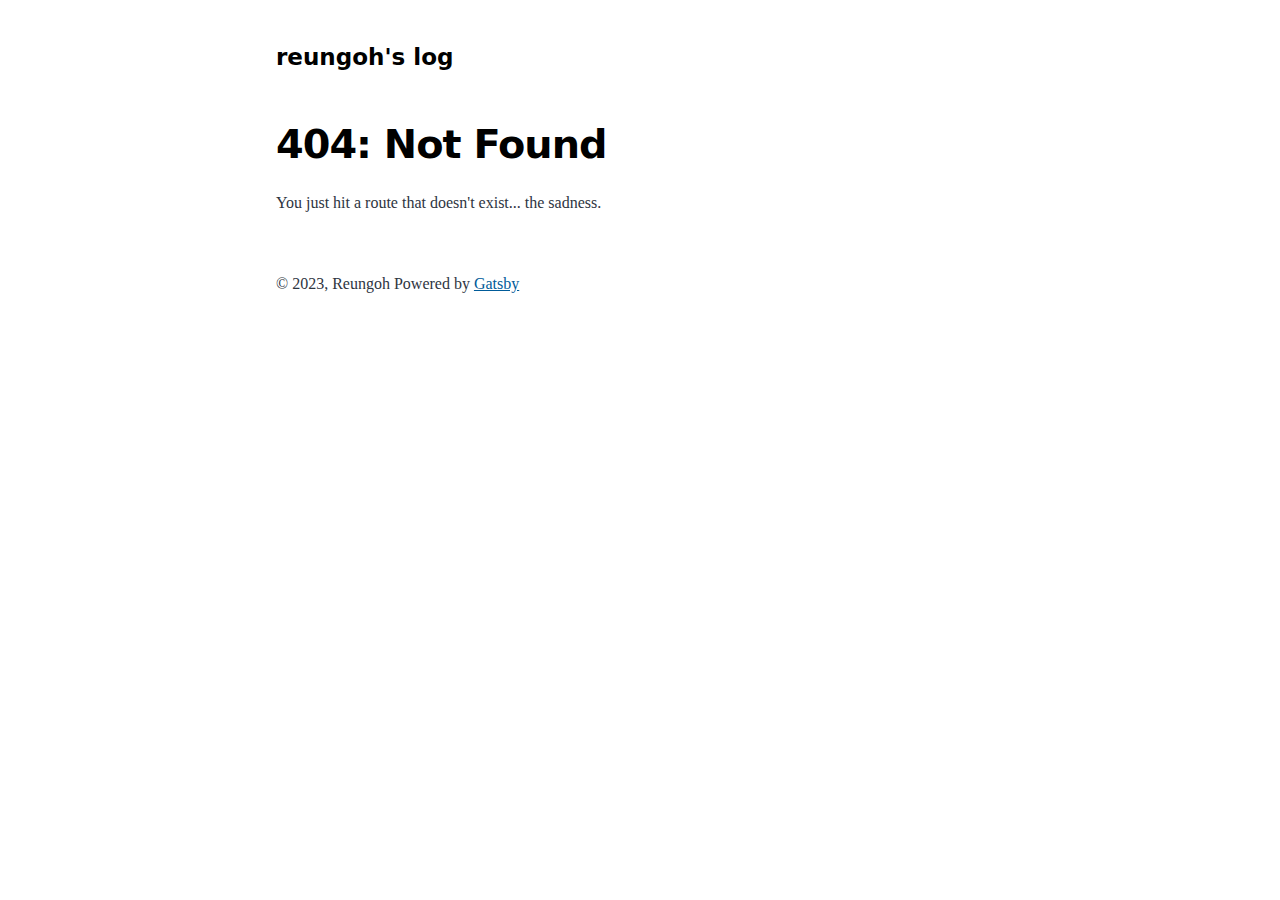
==== commit 42ace6e3: "Updates" ====
--- a/404/index.html
+++ b/404/index.html
@@ -1,8 +1,8 @@
-<!DOCTYPE html><html lang="en"><head><meta charSet="utf-8"/><meta http-equiv="x-ua-compatible" content="ie=edge"/><meta name="viewport" content="width=device-width, initial-scale=1, shrink-to-fit=no"/><meta name="generator" content="Gatsby 5.12.12"/><meta name="description" data-gatsby-head="true"/><meta property="og:title" content="404: Not Found" data-gatsby-head="true"/><meta property="og:description" data-gatsby-head="true"/><meta property="og:type" content="website" data-gatsby-head="true"/><meta name="twitter:card" content="summary" data-gatsby-head="true"/><meta name="twitter:creator" content="" data-gatsby-head="true"/><meta name="twitter:title" content="404: Not Found" data-gatsby-head="true"/><meta name="twitter:description" data-gatsby-head="true"/><style data-href="/styles.97c6b66eaca4d54ea2f2.css" data-identity="gatsby-global-css">@font-face{font-display:swap;font-family:Montserrat Variable;font-style:normal;font-weight:100 900;src:url(/static/montserrat-cyrillic-ext-wght-normal-639b3c91831427d83cd3984af014778c.woff2) format("woff2-variations");unicode-range:u+0460-052f,u+1c80-1c88,u+20b4,u+2de0-2dff,u+a640-a69f,u+fe2e-fe2f}@font-face{font-display:swap;font-family:Montserrat Variable;font-style:normal;font-weight:100 900;src:url(/static/montserrat-cyrillic-wght-normal-f41a9bc7688bda1e84508030cb5c18fe.woff2) format("woff2-variations");unicode-range:u+0301,u+0400-045f,u+0490-0491,u+04b0-04b1,u+2116}@font-face{font-display:swap;font-family:Montserrat Variable;font-style:normal;font-weight:100 900;src:url([data-uri]) format("woff2-variations");unicode-range:u+0102-0103,u+0110-0111,u+0128-0129,u+0168-0169,u+01a0-01a1,u+01af-01b0,u+0300-0301,u+0303-0304,u+0308-0309,u+0323,u+0329,u+1ea0-1ef9,u+20ab}@font-face{font-display:swap;font-family:Montserrat Variable;font-style:normal;font-weight:100 900;src:url(/static/montserrat-latin-ext-wght-normal-9f73369162c4382215d4317ba362fe1e.woff2) format("woff2-variations");unicode-range:u+0100-02af,u+0300-0301,u+0303-0304,u+0308-0309,u+0323,u+0329,u+1e??,u+2020,u+20a0-20ab,u+20ad-20cf,u+2113,u+2c60-2c7f,u+a720-a7ff}@font-face{font-display:swap;font-family:Montserrat Variable;font-style:normal;font-weight:100 900;src:url(/static/montserrat-latin-wght-normal-b66f2d18f66f15c3ac56a2f4d68b3be5.woff2) format("woff2-variations");unicode-range:u+00??,u+0131,u+0152-0153,u+02bb-02bc,u+02c6,u+02da,u+02dc,u+0300-0301,u+0303-0304,u+0308-0309,u+0323,u+0329,u+2000-206f,u+2074,u+20ac,u+2122,u+2191,u+2193,u+2212,u+2215,u+feff,u+fffd}@font-face{font-display:swap;font-family:Merriweather;font-style:normal;font-weight:400;src:url(/static/merriweather-cyrillic-ext-400-normal-2a880e22b1b888ab54652a36d43b7f16.woff2) format("woff2"),url(/static/merriweather-cyrillic-ext-400-normal-7d8546944154663cc54693d15bb31721.woff) format("woff");unicode-range:u+0460-052f,u+1c80-1c88,u+20b4,u+2de0-2dff,u+a640-a69f,u+fe2e-fe2f}@font-face{font-display:swap;font-family:Merriweather;font-style:normal;font-weight:400;src:url(/static/merriweather-cyrillic-400-normal-fde0b55efc50742fb57fbebbb11c572f.woff2) format("woff2"),url(/static/merriweather-cyrillic-400-normal-2e7c71643f6e0e4c1e73f28a7a1798e6.woff) format("woff");unicode-range:u+0301,u+0400-045f,u+0490-0491,u+04b0-04b1,u+2116}@font-face{font-display:swap;font-family:Merriweather;font-style:normal;font-weight:400;src:url([data-uri]) format("woff2"),url([data-uri]) format("woff");unicode-range:u+0102-0103,u+0110-0111,u+0128-0129,u+0168-0169,u+01a0-01a1,u+01af-01b0,u+0300-0301,u+0303-0304,u+0308-0309,u+0323,u+0329,u+1ea0-1ef9,u+20ab}@font-face{font-display:swap;font-family:Merriweather;font-style:normal;font-weight:400;src:url(/static/merriweather-latin-ext-400-normal-4657f5ab02d5923d223f96a9155a9bdc.woff2) format("woff2"),url(/static/merriweather-latin-ext-400-normal-7b1ee735b2541bc831bd57bacecc9d41.woff) format("woff");unicode-range:u+0100-02af,u+0300-0301,u+0303-0304,u+0308-0309,u+0323,u+0329,u+1e??,u+2020,u+20a0-20ab,u+20ad-20cf,u+2113,u+2c60-2c7f,u+a720-a7ff}@font-face{font-display:swap;font-family:Merriweather;font-style:normal;font-weight:400;src:url(/static/merriweather-latin-400-normal-e009f21405b4d7e893674b69deb4cf4a.woff2) format("woff2"),url(/static/merriweather-latin-400-normal-2c455928024d0ee049d896a25f9e30e1.woff) format("woff");unicode-range:u+00??,u+0131,u+0152-0153,u+02bb-02bc,u+02c6,u+02da,u+02dc,u+0300-0301,u+0303-0304,u+0308-0309,u+0323,u+0329,u+2000-206f,u+2074,u+20ac,u+2122,u+2191,u+2193,u+2212,u+2215,u+feff,u+fffd}
-/*! normalize.css v8.0.1 | MIT License | github.com/necolas/normalize.css */html{-webkit-text-size-adjust:100%;line-height:1.15}body{margin:0}main{display:block}h1{font-size:2em;margin:.67em 0}hr{box-sizing:content-box;height:0;overflow:visible}pre{font-family:monospace,monospace;font-size:1em}a{background-color:transparent}abbr[title]{border-bottom:none;text-decoration:underline;-webkit-text-decoration:underline dotted;text-decoration:underline dotted}b,strong{font-weight:bolder}code,kbd,samp{font-family:monospace,monospace;font-size:1em}small{font-size:80%}sub,sup{font-size:75%;line-height:0;position:relative;vertical-align:baseline}sub{bottom:-.25em}sup{top:-.5em}img{border-style:none}button,input,optgroup,select,textarea{font-family:inherit;font-size:100%;line-height:1.15;margin:0}button,input{overflow:visible}button,select{text-transform:none}[type=button],[type=reset],[type=submit],button{-webkit-appearance:button}[type=button]::-moz-focus-inner,[type=reset]::-moz-focus-inner,[type=submit]::-moz-focus-inner,button::-moz-focus-inner{border-style:none;padding:0}[type=button]:-moz-focusring,[type=reset]:-moz-focusring,[type=submit]:-moz-focusring,button:-moz-focusring{outline:1px dotted ButtonText}fieldset{padding:.35em .75em .625em}legend{box-sizing:border-box;color:inherit;display:table;max-width:100%;padding:0;white-space:normal}progress{vertical-align:baseline}textarea{overflow:auto}[type=checkbox],[type=radio]{box-sizing:border-box;padding:0}[type=number]::-webkit-inner-spin-button,[type=number]::-webkit-outer-spin-button{height:auto}[type=search]{-webkit-appearance:textfield;outline-offset:-2px}[type=search]::-webkit-search-decoration{-webkit-appearance:none}::-webkit-file-upload-button{-webkit-appearance:button;font:inherit}details{display:block}summary{display:list-item}[hidden]{display:none}:root{--maxWidth-none:"none";--maxWidth-xs:20rem;--maxWidth-sm:24rem;--maxWidth-md:28rem;--maxWidth-lg:32rem;--maxWidth-xl:36rem;--maxWidth-2xl:42rem;--maxWidth-3xl:48rem;--maxWidth-4xl:56rem;--maxWidth-full:"100%";--maxWidth-wrapper:var(--maxWidth-2xl);--spacing-px:"1px";--spacing-0:0;--spacing-1:0.25rem;--spacing-2:0.5rem;--spacing-3:0.75rem;--spacing-4:1rem;--spacing-5:1.25rem;--spacing-6:1.5rem;--spacing-8:2rem;--spacing-10:2.5rem;--spacing-12:3rem;--spacing-16:4rem;--spacing-20:5rem;--spacing-24:6rem;--spacing-32:8rem;--fontFamily-sans:"MontserratVariable",system-ui,-apple-system,BlinkMacSystemFont,"Segoe UI",Roboto,"Helvetica Neue",Arial,"Noto Sans",sans-serif,"Apple Color Emoji","Segoe UI Emoji","Segoe UI Symbol","Noto Color Emoji";--fontFamily-serif:"Merriweather","Georgia",Cambria,"Times New Roman",Times,serif;--nanum-gothic:"nanum-gothic";--font-body:var(--nanum-gothic);--font-heading:var(--fontFamily-sans);--fontWeight-normal:400;--fontWeight-bold:700;--fontWeight-black:900;--fontSize-root:16px;--lineHeight-none:1;--lineHeight-tight:1.1;--lineHeight-normal:1.5;--lineHeight-relaxed:1.625;--fontSize-0:0.833rem;--fontSize-1:1rem;--fontSize-2:1.2rem;--fontSize-3:1.44rem;--fontSize-4:1.728rem;--fontSize-5:2.074rem;--fontSize-6:2.488rem;--fontSize-7:2.986rem;--color-primary:#005b99;--color-text:#2e353f;--color-text-light:#4f5969;--color-heading:#1a202c;--color-heading-black:#000;--color-accent:#d1dce5;--color-light-gray:#d3d3d3}*,:after,:before{box-sizing:border-box}html{-webkit-font-smoothing:antialiased;-moz-osx-font-smoothing:grayscale;font-size:var(--fontSize-root);line-height:var(--lineHeight-normal)}body{color:var(--color-text);font-family:var(--font-body);font-size:var(--fontSize-1)}footer{padding:var(--spacing-6) var(--spacing-0)}hr{background:var(--color-accent);border:0;height:1px}h1,h2,h3,h4,h5,h6{font-family:var(--font-heading);letter-spacing:-.025em;line-height:var(--lineHeight-tight);margin-bottom:var(--spacing-6);margin-top:var(--spacing-12)}h2,h3,h4,h5,h6{color:var(--color-heading);font-weight:var(--fontWeight-bold)}h1{color:var(--color-heading-black);font-size:var(--fontSize-6);font-weight:var(--fontWeight-black)}h2{font-size:var(--fontSize-5)}h3{font-size:var(--fontSize-4)}h4{font-size:var(--fontSize-3)}h5{font-size:var(--fontSize-2)}h6{font-size:var(--fontSize-1)}h1>a,h2>a,h3>a,h4>a,h5>a,h6>a{color:inherit;text-decoration:none}p{--baseline-multiplier:0.179;--x-height-multiplier:0.35;line-height:var(--lineHeight-relaxed);margin:var(--spacing-0) var(--spacing-0) var(--spacing-8) var(--spacing-0)}ol,p,ul{padding:var(--spacing-0)}ol,ul{list-style-image:none;list-style-position:outside;margin-bottom:var(--spacing-8);margin-left:var(--spacing-0);margin-right:var(--spacing-0)}ol li,ul li{padding-left:var(--spacing-0)}li>p,ol li,ul li{margin-bottom:calc(var(--spacing-8)/2)}li :last-child{margin-bottom:var(--spacing-0)}li>ul{margin-left:var(--spacing-8);margin-top:calc(var(--spacing-8)/2)}blockquote{border-left:var(--spacing-1) solid var(--color-primary);color:var(--color-text-light);font-size:var(--fontSize-2);font-style:italic;margin-bottom:var(--spacing-8);margin-left:calc(var(--spacing-6)*-1);margin-right:var(--spacing-8);padding:var(--spacing-0) var(--spacing-0) var(--spacing-0) var(--spacing-6)}blockquote>:last-child{margin-bottom:var(--spacing-0)}blockquote>ol,blockquote>ul{list-style-position:inside}table{border-collapse:collapse;border-spacing:.25rem;margin-bottom:var(--spacing-8);width:100%}table thead tr th{border-bottom:1px solid var(--color-accent)}a{color:var(--color-primary)}a:focus,a:hover{text-decoration:none}.global-wrapper{margin:var(--spacing-0) auto;max-width:var(--maxWidth-wrapper);padding:var(--spacing-10) var(--spacing-5)}.global-wrapper[data-is-root-path=true] .bio{margin-bottom:var(--spacing-20)}.global-header{margin-bottom:var(--spacing-6)}.main-heading{font-size:var(--fontSize-3);margin:0}.post-list-item{margin-bottom:var(--spacing-8);margin-top:var(--spacing-8)}.post-list-item p{margin-bottom:var(--spacing-0)}.post-list-item h2{color:var(--color-heading-black);font-size:var(--fontSize-3);margin-top:var(--spacing-0)}.post-list-item h2,.post-list-item header{margin-bottom:var(--spacing-2)}.header-link-home{color:var(--color-heading-black);font-family:var(--font-heading);font-size:var(--fontSize-3);font-weight:var(--fontWeight-bold);text-decoration:none}.bio{border-bottom:1px solid var(--color-light-gray);display:flex;margin-bottom:var(--spacing-15);padding-bottom:var(--spacing-4)}.bio p,.bio-avatar{margin-bottom:var(--spacing-0)}.bio-avatar{border-radius:100%;margin-right:var(--spacing-4);min-width:50px}.blog-post header h1{margin:var(--spacing-0) var(--spacing-0) var(--spacing-4) var(--spacing-0)}.blog-post header p{font-family:var(--font-heading);font-size:var(--fontSize-2)}.blog-post-nav ul{margin:var(--spacing-0)}.gatsby-highlight{margin-bottom:var(--spacing-8)}@media (max-width:42rem){blockquote{margin-left:var(--spacing-0);padding:var(--spacing-0) var(--spacing-0) var(--spacing-0) var(--spacing-4)}ol,ul{list-style-position:inside}}code[class*=language-],pre[class*=language-]{word-wrap:normal;background:none;color:#000;font-family:Consolas,Monaco,Andale Mono,Ubuntu Mono,monospace;font-size:1em;-webkit-hyphens:none;hyphens:none;line-height:1.5;tab-size:4;text-align:left;text-shadow:0 1px #fff;white-space:pre;word-break:normal;word-spacing:normal}code[class*=language-] ::selection,code[class*=language-]::selection,pre[class*=language-] ::selection,pre[class*=language-]::selection{background:#b3d4fc;text-shadow:none}@media print{code[class*=language-],pre[class*=language-]{text-shadow:none}}pre[class*=language-]{margin:.5em 0;overflow:auto;padding:1em}:not(pre)>code[class*=language-],pre[class*=language-]{background:#f5f2f0}:not(pre)>code[class*=language-]{border-radius:.3em;padding:.1em;white-space:normal}.token.cdata,.token.comment,.token.doctype,.token.prolog{color:#708090}.token.punctuation{color:#999}.token.namespace{opacity:.7}.token.boolean,.token.constant,.token.deleted,.token.number,.token.property,.token.symbol,.token.tag{color:#905}.token.attr-name,.token.builtin,.token.char,.token.inserted,.token.selector,.token.string{color:#690}.language-css .token.string,.style .token.string,.token.entity,.token.operator,.token.url{background:hsla(0,0%,100%,.5);color:#9a6e3a}.token.atrule,.token.attr-value,.token.keyword{color:#07a}.token.class-name,.token.function{color:#dd4a68}.token.important,.token.regex,.token.variable{color:#e90}.token.bold,.token.important{font-weight:700}.token.italic{font-style:italic}.token.entity{cursor:help}@font-face{font-display:swap;font-family:Nanum Gothic;font-style:normal;font-weight:400;src:url(/static/nanum-gothic-0-400-normal-2b89c86f072181acf23c88a35859398a.woff2) format("woff2"),url(/static/nanum-gothic-0-400-normal-af261533e0a0cf22a61fec1355fe2d47.woff) format("woff");unicode-range:u+f9ca-fa0b,u+ff03-ff05,u+ff07,u+ff0a-ff0b,u+ff0d-ff19,u+ff1b,u+ff1d,u+ff20-ff5b,u+ff5d,u+ffe0-ffe3,u+ffe5-ffe6}@font-face{font-display:swap;font-family:Nanum Gothic;font-style:normal;font-weight:400;src:url(/static/nanum-gothic-1-400-normal-5102243886f7bcc86f58a353df2a5707.woff2) format("woff2"),url(/static/nanum-gothic-1-400-normal-401432cfe17b1f3221db914e9b415cb5.woff) format("woff");unicode-range:u+f92f-f980,u+f982-f9c9}@font-face{font-display:swap;font-family:Nanum Gothic;font-style:normal;font-weight:400;src:url(/static/nanum-gothic-2-400-normal-d15975d45256c17c1ceecb5e1ec32a9f.woff2) format("woff2"),url(/static/nanum-gothic-2-400-normal-acab9868b5f520385d8f8c263a127930.woff) format("woff");unicode-range:u+d723-d728,u+d72a-d733,u+d735-d748,u+d74a-d74f,u+d752-d753,u+d755-d757,u+d75a-d75f,u+d762-d764,u+d766-d768,u+d76a-d76b,u+d76d-d76f,u+d771-d787,u+d789-d78b,u+d78d-d78f,u+d791-d797,u+d79a,u+d79c,u+d79e-d7a3,u+f900-f909,u+f90b-f92e}@font-face{font-display:swap;font-family:Nanum Gothic;font-style:normal;font-weight:400;src:url(/static/nanum-gothic-3-400-normal-63353c07ac565248d262797b32c4f296.woff2) format("woff2"),url(/static/nanum-gothic-3-400-normal-92b7f8584f14b48a0768e79395772273.woff) format("woff");unicode-range:u+d679-d68b,u+d68e-d69e,u+d6a0,u+d6a2-d6a7,u+d6a9-d6c3,u+d6c6-d6c7,u+d6c9-d6cb,u+d6cd-d6d3,u+d6d5-d6d6,u+d6d8-d6e3,u+d6e5-d6e7,u+d6e9-d6fb,u+d6fd-d717,u+d719-d71f,u+d721-d722}@font-face{font-display:swap;font-family:Nanum Gothic;font-style:normal;font-weight:400;src:url(/static/nanum-gothic-4-400-normal-1b11dd29aa82dba6c408503c236b10d1.woff2) format("woff2"),url(/static/nanum-gothic-4-400-normal-3d406fb122aa31533cd3e3756f40383b.woff) format("woff");unicode-range:u+d5bc-d5c7,u+d5ca-d5cb,u+d5cd-d5cf,u+d5d1-d5d7,u+d5d9-d5da,u+d5dc,u+d5de-d5e3,u+d5e6-d5e7,u+d5e9-d5eb,u+d5ed-d5f6,u+d5f8,u+d5fa-d5ff,u+d602-d603,u+d605-d607,u+d609-d60f,u+d612-d613,u+d616-d61b,u+d61d-d637,u+d63a-d63b,u+d63d-d63f,u+d641-d647,u+d64a-d64c,u+d64e-d653,u+d656-d657,u+d659-d65b,u+d65d-d666,u+d668,u+d66a-d678}@font-face{font-display:swap;font-family:Nanum Gothic;font-style:normal;font-weight:400;src:url(/static/nanum-gothic-5-400-normal-d6964ee2e7ae533a0611361012a06006.woff2) format("woff2"),url(/static/nanum-gothic-5-400-normal-7cf4086c9a9dd97d81fc0581326c3aee.woff) format("woff");unicode-range:u+d507,u+d509-d50b,u+d50d-d513,u+d515-d53b,u+d53e-d53f,u+d541-d543,u+d545-d54c,u+d54e,u+d550,u+d552-d557,u+d55a-d55b,u+d55d-d55f,u+d561-d564,u+d566-d567,u+d56a,u+d56c,u+d56e-d573,u+d576-d577,u+d579-d583,u+d585-d586,u+d58a-d5a4,u+d5a6-d5bb}@font-face{font-display:swap;font-family:Nanum Gothic;font-style:normal;font-weight:400;src:url(/static/nanum-gothic-6-400-normal-5f0ef73b60799bda1c83b016c8f6a921.woff2) format("woff2"),url(/static/nanum-gothic-6-400-normal-e2d45f2ddf29276f1e1db4b2e158a7be.woff) format("woff");unicode-range:u+d464-d477,u+d47a-d47b,u+d47d-d47f,u+d481-d487,u+d489-d48a,u+d48c,u+d48e-d4e7,u+d4e9-d503,u+d505-d506}@font-face{font-display:swap;font-family:Nanum Gothic;font-style:normal;font-weight:400;src:url(/static/nanum-gothic-7-400-normal-93a2e3911fba125156a16c9d40616909.woff2) format("woff2"),url(/static/nanum-gothic-7-400-normal-1655cfee6c0fdbd22e3651f675dcf9ee.woff) format("woff");unicode-range:u+d3bf-d3c7,u+d3ca-d3cf,u+d3d1-d3eb,u+d3ee-d3ef,u+d3f1-d3f3,u+d3f5-d3fb,u+d3fd-d400,u+d402-d45b,u+d45d-d463}@font-face{font-display:swap;font-family:Nanum Gothic;font-style:normal;font-weight:400;src:url(/static/nanum-gothic-8-400-normal-b3f7d30bf99ca4afa19bd347fe43f911.woff2) format("woff2"),url(/static/nanum-gothic-8-400-normal-690eb72f379aedeb19f5723fc7da9b61.woff) format("woff");unicode-range:u+d2ff,u+d302-d304,u+d306-d30b,u+d30f,u+d311-d313,u+d315-d31b,u+d31e,u+d322-d324,u+d326-d327,u+d32a-d32b,u+d32d-d32f,u+d331-d337,u+d339-d33c,u+d33e-d37b,u+d37e-d37f,u+d381-d383,u+d385-d38b,u+d38e-d390,u+d392-d397,u+d39a-d39b,u+d39d-d39f,u+d3a1-d3a7,u+d3a9-d3aa,u+d3ac,u+d3ae-d3b3,u+d3b5-d3b7,u+d3b9-d3bb,u+d3bd-d3be}@font-face{font-display:swap;font-family:Nanum Gothic;font-style:normal;font-weight:400;src:url(/static/nanum-gothic-9-400-normal-befaa8289d3df2697a3868b34278dcc9.woff2) format("woff2"),url(/static/nanum-gothic-9-400-normal-1abac23bf70dc41fe4d520d0f0e5e857.woff) format("woff");unicode-range:u+d257-d27f,u+d281-d29b,u+d29d-d29f,u+d2a1-d2ab,u+d2ad-d2b7,u+d2ba-d2bb,u+d2bd-d2bf,u+d2c1-d2c7,u+d2c9-d2ef,u+d2f2-d2f3,u+d2f5-d2f7,u+d2f9-d2fe}@font-face{font-display:swap;font-family:Nanum Gothic;font-style:normal;font-weight:400;src:url(/static/nanum-gothic-10-400-normal-5ffb5352b44639784ef4f956d1e5ffae.woff2) format("woff2"),url(/static/nanum-gothic-10-400-normal-5bec6bde81997b5cf51553ad9b815d0b.woff) format("woff");unicode-range:u+d1b4,u+d1b6-d1f3,u+d1f5-d22b,u+d22e-d22f,u+d231-d233,u+d235-d23b,u+d23d-d240,u+d242-d256}@font-face{font-display:swap;font-family:Nanum Gothic;font-style:normal;font-weight:400;src:url(/static/nanum-gothic-11-400-normal-1da756d011d65f9e77607e12286beafe.woff2) format("woff2"),url(/static/nanum-gothic-11-400-normal-eaa0ea1adc1ebb075116dbb3df2829a7.woff) format("woff");unicode-range:u+d105-d12f,u+d132-d133,u+d135-d137,u+d139-d13f,u+d141-d142,u+d144,u+d146-d14b,u+d14e-d14f,u+d151-d153,u+d155-d15b,u+d15e-d187,u+d189-d19f,u+d1a2-d1a3,u+d1a5-d1a7,u+d1a9-d1af,u+d1b2-d1b3}@font-face{font-display:swap;font-family:Nanum Gothic;font-style:normal;font-weight:400;src:url(/static/nanum-gothic-12-400-normal-aeb04d2c5af922ad1cbb4d64c2f31296.woff2) format("woff2"),url(/static/nanum-gothic-12-400-normal-8fe73706a7462b2605a93a6b43048724.woff) format("woff");unicode-range:u+d04b-d04f,u+d051-d057,u+d059-d06b,u+d06d-d06f,u+d071-d073,u+d075-d07b,u+d07e-d0a3,u+d0a6-d0a7,u+d0a9-d0ab,u+d0ad-d0b3,u+d0b6,u+d0b8,u+d0ba-d0bf,u+d0c2-d0c3,u+d0c5-d0c7,u+d0c9-d0cf,u+d0d2,u+d0d6-d0db,u+d0de-d0df,u+d0e1-d0e3,u+d0e5-d0eb,u+d0ee-d0f0,u+d0f2-d104}@font-face{font-display:swap;font-family:Nanum Gothic;font-style:normal;font-weight:400;src:url(/static/nanum-gothic-13-400-normal-a9fb58bc7efaf2084ccbcbde81c0b93f.woff2) format("woff2"),url(/static/nanum-gothic-13-400-normal-a057247be3967c0e54d2ea1538f65f19.woff) format("woff");unicode-range:u+cfa2-cfc3,u+cfc5-cfdf,u+cfe2-cfe3,u+cfe5-cfe7,u+cfe9-cff4,u+cff6-cffb,u+cffd-cfff,u+d001-d003,u+d005-d017,u+d019-d033,u+d036-d037,u+d039-d03b,u+d03d-d04a}@font-face{font-display:swap;font-family:Nanum Gothic;font-style:normal;font-weight:400;src:url(/static/nanum-gothic-14-400-normal-edff162c0b26a25619bcb03f51f42720.woff2) format("woff2"),url(/static/nanum-gothic-14-400-normal-1f706e340a88fab6571133b634dba44b.woff) format("woff");unicode-range:u+cef0-cef3,u+cef6,u+cef9-ceff,u+cf01-cf03,u+cf05-cf07,u+cf09-cf0f,u+cf11-cf12,u+cf14-cf1b,u+cf1d-cf1f,u+cf21-cf2f,u+cf31-cf53,u+cf56-cf57,u+cf59-cf5b,u+cf5d-cf63,u+cf66,u+cf68,u+cf6a-cf6f,u+cf71-cf84,u+cf86-cf8b,u+cf8d-cfa1}@font-face{font-display:swap;font-family:Nanum Gothic;font-style:normal;font-weight:400;src:url(/static/nanum-gothic-15-400-normal-de07c845c6cfe5d0a50ac5e23b3b447f.woff2) format("woff2"),url(/static/nanum-gothic-15-400-normal-6b8be530a72fea7585379021d77eacc7.woff) format("woff");unicode-range:u+ce3c-ce57,u+ce5a-ce5b,u+ce5d-ce5f,u+ce61-ce67,u+ce6a,u+ce6c,u+ce6e-ce73,u+ce76-ce77,u+ce79-ce7b,u+ce7d-ce83,u+ce85-ce88,u+ce8a-ce8f,u+ce91-ce93,u+ce95-ce97,u+ce99-ce9f,u+cea2,u+cea4-ceab,u+cead-cee3,u+cee6-cee7,u+cee9-ceeb,u+ceed-ceef}@font-face{font-display:swap;font-family:Nanum Gothic;font-style:normal;font-weight:400;src:url(/static/nanum-gothic-16-400-normal-96e81a087d4b2e545a1c9e1063c84426.woff2) format("woff2"),url(/static/nanum-gothic-16-400-normal-23a7211dce1cc7811e180dcac71982b2.woff) format("woff");unicode-range:u+cd92-cd93,u+cd96-cd97,u+cd99-cd9b,u+cd9d-cda3,u+cda6-cda8,u+cdaa-cdaf,u+cdb1-cdc3,u+cdc5-cdcb,u+cdcd-cde7,u+cde9-ce03,u+ce05-ce1f,u+ce22-ce34,u+ce36-ce3b}@font-face{font-display:swap;font-family:Nanum Gothic;font-style:normal;font-weight:400;src:url(/static/nanum-gothic-17-400-normal-b91dd371594f83cd1470cd60f0e8246b.woff2) format("woff2"),url(/static/nanum-gothic-17-400-normal-176304bc7db0ae68c05f763f58c6a111.woff) format("woff");unicode-range:u+ccef-cd07,u+cd0a-cd0b,u+cd0d-cd1a,u+cd1c,u+cd1e-cd2b,u+cd2d-cd5b,u+cd5d-cd77,u+cd79-cd91}@font-face{font-display:swap;font-family:Nanum Gothic;font-style:normal;font-weight:400;src:url(/static/nanum-gothic-18-400-normal-e00570c672662e22e2bfe37f225a6e83.woff2) format("woff2"),url(/static/nanum-gothic-18-400-normal-e92a31f4dafbea6648108ea9c8e39da8.woff) format("woff");unicode-range:u+cc3f-cc43,u+cc46-cc47,u+cc49-cc4b,u+cc4d-cc53,u+cc55-cc58,u+cc5a-cc5f,u+cc61-cc97,u+cc9a-cc9b,u+cc9d-cc9f,u+cca1-cca7,u+ccaa,u+ccac,u+ccae-ccb3,u+ccb6-ccb7,u+ccb9-ccbb,u+ccbd-cccf,u+ccd1-cce3,u+cce5-ccee}@font-face{font-display:swap;font-family:Nanum Gothic;font-style:normal;font-weight:400;src:url(/static/nanum-gothic-19-400-normal-d5a917408c7b91a01f42f45eb42925b6.woff2) format("woff2"),url(/static/nanum-gothic-19-400-normal-41c67a7ac28b4d6573bb55461d5254a4.woff) format("woff");unicode-range:u+cb91-cbd3,u+cbd5-cbe3,u+cbe5-cc0b,u+cc0e-cc0f,u+cc11-cc13,u+cc15-cc1b,u+cc1d-cc20,u+cc23-cc27,u+cc2a-cc2b,u+cc2d,u+cc2f,u+cc31-cc37,u+cc3a,u+cc3c}@font-face{font-display:swap;font-family:Nanum Gothic;font-style:normal;font-weight:400;src:url(/static/nanum-gothic-20-400-normal-fab31784bf5dd9fada25a1c7911abfbe.woff2) format("woff2"),url(/static/nanum-gothic-20-400-normal-df7cb93208cd327f0424eaca28919311.woff) format("woff");unicode-range:u+caf4-cb47,u+cb4a-cb90}@font-face{font-display:swap;font-family:Nanum Gothic;font-style:normal;font-weight:400;src:url(/static/nanum-gothic-21-400-normal-b327bf410c7fb2f347d1eacbab4ef2fc.woff2) format("woff2"),url(/static/nanum-gothic-21-400-normal-2fa1a2dfb6058e4b578a3d96be8c004b.woff) format("woff");unicode-range:u+ca4a-ca4b,u+ca4e-ca4f,u+ca51-ca53,u+ca55-ca5b,u+ca5d-ca60,u+ca62-ca83,u+ca85-cabb,u+cabe-cabf,u+cac1-cac3,u+cac5-cacb,u+cacd-cad0,u+cad2,u+cad4-cad8,u+cada-caf3}@font-face{font-display:swap;font-family:Nanum Gothic;font-style:normal;font-weight:400;src:url(/static/nanum-gothic-22-400-normal-55984f4c1c0af12c7ff788160494b332.woff2) format("woff2"),url(/static/nanum-gothic-22-400-normal-bbc00b431defac49ca258d7ed5d15741.woff) format("woff");unicode-range:u+c996-c997,u+c99a-c99c,u+c99e-c9bf,u+c9c2-c9c3,u+c9c5-c9c7,u+c9c9-c9cf,u+c9d2,u+c9d4,u+c9d7-c9d8,u+c9db,u+c9de-c9df,u+c9e1-c9e3,u+c9e5-c9e6,u+c9e8-c9eb,u+c9ee-c9f0,u+c9f2-c9f7,u+c9f9-ca0b,u+ca0d-ca28,u+ca2a-ca49}@font-face{font-display:swap;font-family:Nanum Gothic;font-style:normal;font-weight:400;src:url(/static/nanum-gothic-23-400-normal-d0fa74f693fb61d81187f2d9d5b4ad35.woff2) format("woff2"),url(/static/nanum-gothic-23-400-normal-f97c0bb05f45cb9c167d2bfa5a014383.woff) format("woff");unicode-range:u+c8e9-c8f4,u+c8f6-c8fb,u+c8fe-c8ff,u+c901-c903,u+c905-c90b,u+c90e-c910,u+c912-c917,u+c919-c92b,u+c92d-c94f,u+c951-c953,u+c955-c96b,u+c96d-c973,u+c975-c987,u+c98a-c98b,u+c98d-c98f,u+c991-c995}@font-face{font-display:swap;font-family:Nanum Gothic;font-style:normal;font-weight:400;src:url(/static/nanum-gothic-24-400-normal-73ce97e401f92c903acab3ad32c0ad02.woff2) format("woff2"),url(/static/nanum-gothic-24-400-normal-d5444e9a0675b2a4eb8939e2108acd74.woff) format("woff");unicode-range:u+c841-c84b,u+c84d-c86f,u+c872-c873,u+c875-c877,u+c879-c87f,u+c882-c884,u+c887-c88a,u+c88d-c8c3,u+c8c5-c8df,u+c8e1-c8e8}@font-face{font-display:swap;font-family:Nanum Gothic;font-style:normal;font-weight:400;src:url(/static/nanum-gothic-25-400-normal-462962722b7afab89db172c12e044dc2.woff2) format("woff2"),url(/static/nanum-gothic-25-400-normal-b0909f1d1437dc1b9f1409719c81a6db.woff) format("woff");unicode-range:u+c779-c77b,u+c77e-c782,u+c786,u+c78b,u+c78d,u+c78f,u+c792-c793,u+c795,u+c797,u+c799-c79f,u+c7a2,u+c7a7-c7ab,u+c7ae-c7bb,u+c7bd-c7c0,u+c7c2-c7c7,u+c7c9-c7dc,u+c7de-c7ff,u+c802-c803,u+c805-c807,u+c809,u+c80b-c80f,u+c812,u+c814,u+c817-c81b,u+c81e-c81f,u+c821-c823,u+c825-c82e,u+c830-c837,u+c839-c83b,u+c83d-c840}@font-face{font-display:swap;font-family:Nanum Gothic;font-style:normal;font-weight:400;src:url(/static/nanum-gothic-26-400-normal-469974767401e8a7bb242526f1b0a188.woff2) format("woff2"),url(/static/nanum-gothic-26-400-normal-3d8c224d85509072f6d43454c1b72200.woff) format("woff");unicode-range:u+c6bb-c6bf,u+c6c2,u+c6c4,u+c6c6-c6cb,u+c6ce-c6cf,u+c6d1-c6d3,u+c6d5-c6db,u+c6dd-c6df,u+c6e1-c6e7,u+c6e9-c6eb,u+c6ed-c6ef,u+c6f1-c6f8,u+c6fa-c703,u+c705-c707,u+c709-c70b,u+c70d-c716,u+c718,u+c71a-c71f,u+c722-c723,u+c725-c727,u+c729-c734,u+c736-c73b,u+c73e-c73f,u+c741-c743,u+c745-c74b,u+c74e-c750,u+c752-c757,u+c759-c773,u+c776-c777}@font-face{font-display:swap;font-family:Nanum Gothic;font-style:normal;font-weight:400;src:url(/static/nanum-gothic-27-400-normal-66abb46b35e4916b3e95f53f5b976669.woff2) format("woff2"),url(/static/nanum-gothic-27-400-normal-a35772661a4359e5140ecd965183f31f.woff) format("woff");unicode-range:u+c5f5-c5fb,u+c5fe,u+c602-c605,u+c607,u+c609-c60f,u+c611-c61a,u+c61c-c623,u+c626-c627,u+c629-c62b,u+c62d,u+c62f-c632,u+c636,u+c638,u+c63a-c63f,u+c642-c643,u+c645-c647,u+c649-c652,u+c656-c65b,u+c65d-c65f,u+c661-c663,u+c665-c677,u+c679-c67b,u+c67d-c693,u+c696-c697,u+c699-c69b,u+c69d-c6a3,u+c6a6,u+c6a8,u+c6aa-c6af,u+c6b2-c6b3,u+c6b5-c6b7,u+c6b9-c6ba}@font-face{font-display:swap;font-family:Nanum Gothic;font-style:normal;font-weight:400;src:url(/static/nanum-gothic-28-400-normal-47f800e5c4c10c60c7386f7c623567b0.woff2) format("woff2"),url(/static/nanum-gothic-28-400-normal-f3a26991d7994352b1c8f4229167c434.woff) format("woff");unicode-range:u+c517-c527,u+c52a-c52b,u+c52d-c52f,u+c531-c538,u+c53a,u+c53c,u+c53e-c543,u+c546-c547,u+c54b,u+c54d-c552,u+c556,u+c55a-c55b,u+c55d,u+c55f,u+c562-c563,u+c565-c567,u+c569-c56f,u+c572,u+c574,u+c576-c57b,u+c57e-c57f,u+c581-c583,u+c585-c586,u+c588-c58b,u+c58e,u+c590,u+c592-c596,u+c599-c5b3,u+c5b6-c5b7,u+c5ba,u+c5be-c5c3,u+c5ca-c5cb,u+c5cd,u+c5cf,u+c5d2-c5d3,u+c5d5-c5d7,u+c5d9-c5df,u+c5e1-c5e2,u+c5e4,u+c5e6-c5eb,u+c5ef,u+c5f1-c5f3}@font-face{font-display:swap;font-family:Nanum Gothic;font-style:normal;font-weight:400;src:url(/static/nanum-gothic-29-400-normal-cad50c047c43d263f4c792f882637818.woff2) format("woff2"),url(/static/nanum-gothic-29-400-normal-458e4904e811e14c90131ed743fe85f8.woff) format("woff");unicode-range:u+c475-c4ef,u+c4f2-c4f3,u+c4f5-c4f7,u+c4f9-c4ff,u+c502-c50b,u+c50d-c516}@font-face{font-display:swap;font-family:Nanum Gothic;font-style:normal;font-weight:400;src:url(/static/nanum-gothic-30-400-normal-901a106e0efab9ed3ea2fd7416e592bf.woff2) format("woff2"),url(/static/nanum-gothic-30-400-normal-47e4740ac05181c537468cca02fe8c54.woff) format("woff");unicode-range:u+c3d0-c3d7,u+c3da-c3db,u+c3dd-c3de,u+c3e1-c3ec,u+c3ee-c3f3,u+c3f5-c42b,u+c42d-c463,u+c466-c474}@font-face{font-display:swap;font-family:Nanum Gothic;font-style:normal;font-weight:400;src:url(/static/nanum-gothic-31-400-normal-d383999bfc06f8cd927fcea5a49bfc36.woff2) format("woff2"),url(/static/nanum-gothic-31-400-normal-9ea981151509499d973f6794d8033800.woff) format("woff");unicode-range:u+c32b-c367,u+c36a-c36b,u+c36d-c36f,u+c371-c377,u+c37a-c37b,u+c37e-c383,u+c385-c387,u+c389-c3cf}@font-face{font-display:swap;font-family:Nanum Gothic;font-style:normal;font-weight:400;src:url(/static/nanum-gothic-32-400-normal-2da67db7e9916314dba2486ce83c3d6a.woff2) format("woff2"),url(/static/nanum-gothic-32-400-normal-e77713656452c4b3a92071f9d5d7a8d7.woff) format("woff");unicode-range:u+c26a-c26b,u+c26d-c26f,u+c271-c273,u+c275-c27b,u+c27e-c287,u+c289-c28f,u+c291-c297,u+c299-c29a,u+c29c-c2a3,u+c2a5-c2a7,u+c2a9-c2ab,u+c2ad-c2b3,u+c2b6,u+c2b8,u+c2ba-c2bb,u+c2bd-c2db,u+c2de-c2df,u+c2e1-c2e2,u+c2e5-c2ea,u+c2ee,u+c2f0,u+c2f2-c2f5,u+c2f7,u+c2fa-c2fb,u+c2fd-c2ff,u+c301-c307,u+c309-c30c,u+c30e-c312,u+c315-c323,u+c325-c328,u+c32a}@font-face{font-display:swap;font-family:Nanum Gothic;font-style:normal;font-weight:400;src:url(/static/nanum-gothic-33-400-normal-1d1cb1154ea29d467ad570362c4d1eaf.woff2) format("woff2"),url(/static/nanum-gothic-33-400-normal-15f1fa32e146f9f05cd32e4caba2e5fe.woff) format("woff");unicode-range:u+c1bc-c1c3,u+c1c5-c1df,u+c1e1-c1fb,u+c1fd-c203,u+c205-c20c,u+c20e,u+c210-c217,u+c21a-c21b,u+c21d-c21e,u+c221-c227,u+c229-c22a,u+c22c,u+c22e,u+c230,u+c233-c24f,u+c251-c257,u+c259-c269}@font-face{font-display:swap;font-family:Nanum Gothic;font-style:normal;font-weight:400;src:url(/static/nanum-gothic-34-400-normal-24153c2f59593c8b0256f7c9e4073d01.woff2) format("woff2"),url(/static/nanum-gothic-34-400-normal-225b63834beb3d7db246cc5cbdc88963.woff) format("woff");unicode-range:u+c101-c11b,u+c11f,u+c121-c123,u+c125-c12b,u+c12e,u+c132-c137,u+c13a-c13b,u+c13d-c13f,u+c141-c147,u+c14a,u+c14c-c153,u+c155-c157,u+c159-c15b,u+c15d-c166,u+c169-c16f,u+c171-c177,u+c179-c18b,u+c18e-c18f,u+c191-c193,u+c195-c19b,u+c19d-c19e,u+c1a0,u+c1a2-c1a4,u+c1a6-c1bb}@font-face{font-display:swap;font-family:Nanum Gothic;font-style:normal;font-weight:400;src:url(/static/nanum-gothic-35-400-normal-8c1e99f757d5bea591fcb1cd08532715.woff2) format("woff2"),url(/static/nanum-gothic-35-400-normal-4ebc4a71c11e29261b4e90e23e3966b3.woff) format("woff");unicode-range:u+c049-c057,u+c059-c05b,u+c05d-c05f,u+c061-c067,u+c069-c08f,u+c091-c0ab,u+c0ae-c0af,u+c0b1-c0b3,u+c0b5,u+c0b7-c0bb,u+c0be,u+c0c2-c0c7,u+c0ca-c0cb,u+c0cd-c0cf,u+c0d1-c0d7,u+c0d9-c0da,u+c0dc,u+c0de-c0e3,u+c0e5-c0eb,u+c0ed-c0f3,u+c0f6,u+c0f8,u+c0fa-c0ff}@font-face{font-display:swap;font-family:Nanum Gothic;font-style:normal;font-weight:400;src:url(/static/nanum-gothic-36-400-normal-59511a8535a7703207b6369622da74d6.woff2) format("woff2"),url(/static/nanum-gothic-36-400-normal-68ae45c82e4b20f73ed8b29f68566fff.woff) format("woff");unicode-range:u+bfa7-bfaf,u+bfb1-bfc4,u+bfc6-bfcb,u+bfce-bfcf,u+bfd1-bfd3,u+bfd5-bfdb,u+bfdd-c048}@font-face{font-display:swap;font-family:Nanum Gothic;font-style:normal;font-weight:400;src:url(/static/nanum-gothic-37-400-normal-28cf3670e28c7cd3eed434d42cdc292d.woff2) format("woff2"),url(/static/nanum-gothic-37-400-normal-6337de8d5292e81124c8cb35fb197357.woff) format("woff");unicode-range:u+bf07,u+bf09-bf3f,u+bf41-bf4f,u+bf52-bf54,u+bf56-bfa6}@font-face{font-display:swap;font-family:Nanum Gothic;font-style:normal;font-weight:400;src:url(/static/nanum-gothic-38-400-normal-036c8ba055d73bc7ebeef52cc1264574.woff2) format("woff2"),url(/static/nanum-gothic-38-400-normal-e05064ef2667b81c975475f9d9cc73ee.woff) format("woff");unicode-range:u+be56,u+be58,u+be5c-be5f,u+be62-be63,u+be65-be67,u+be69-be74,u+be76-be7b,u+be7e-be7f,u+be81-be8e,u+be90,u+be92-bea7,u+bea9-becf,u+bed2-bed3,u+bed5-bed6,u+bed9-bee3,u+bee6-bf06}@font-face{font-display:swap;font-family:Nanum Gothic;font-style:normal;font-weight:400;src:url(/static/nanum-gothic-39-400-normal-09a27a527880af43811826b12beadd8f.woff2) format("woff2"),url(/static/nanum-gothic-39-400-normal-19a0ac174ba062901d79358c0152a2b6.woff) format("woff");unicode-range:u+bdb0-bdd3,u+bdd5-bdef,u+bdf1-be0b,u+be0d-be0f,u+be11-be13,u+be15-be43,u+be46-be47,u+be49-be4b,u+be4d-be53}@font-face{font-display:swap;font-family:Nanum Gothic;font-style:normal;font-weight:400;src:url(/static/nanum-gothic-40-400-normal-6a64b0e903877a9d3acaba1ed947b6c3.woff2) format("woff2"),url(/static/nanum-gothic-40-400-normal-12bbdb8c43d04d5aaaf264756459c99f.woff) format("woff");unicode-range:u+bd03,u+bd06,u+bd08,u+bd0a-bd0f,u+bd11-bd22,u+bd25-bd47,u+bd49-bd58,u+bd5a-bd7f,u+bd82-bd83,u+bd85-bd87,u+bd8a-bd8f,u+bd91-bd92,u+bd94,u+bd96-bd98,u+bd9a-bdaf}@font-face{font-display:swap;font-family:Nanum Gothic;font-style:normal;font-weight:400;src:url(/static/nanum-gothic-41-400-normal-79d7e49465740be2794fe34e2e62584e.woff2) format("woff2"),url(/static/nanum-gothic-41-400-normal-f1d5588f584eea282dfe005bb1113f0f.woff) format("woff");unicode-range:u+bc4e-bc83,u+bc86-bc87,u+bc89-bc8b,u+bc8d-bc93,u+bc96,u+bc98,u+bc9b-bc9f,u+bca2-bca3,u+bca5-bca7,u+bca9-bcb2,u+bcb4-bcbb,u+bcbe-bcbf,u+bcc1-bcc3,u+bcc5-bccc,u+bcce-bcd0,u+bcd2-bcd4,u+bcd6-bcf3,u+bcf7,u+bcf9-bcfb,u+bcfd-bd02}@font-face{font-display:swap;font-family:Nanum Gothic;font-style:normal;font-weight:400;src:url(/static/nanum-gothic-42-400-normal-5876333987fda32395ec24de419e1768.woff2) format("woff2"),url(/static/nanum-gothic-42-400-normal-a147f818aabd08d50e1f49c6d974dffe.woff) format("woff");unicode-range:u+bb90-bba3,u+bba5-bbab,u+bbad-bbbf,u+bbc1-bbf7,u+bbfa-bbfb,u+bbfd-bbfe,u+bc01-bc07,u+bc09-bc0a,u+bc0e,u+bc10,u+bc12-bc13,u+bc17,u+bc19-bc1a,u+bc1e,u+bc20-bc23,u+bc26,u+bc28,u+bc2a-bc2c,u+bc2e-bc2f,u+bc32-bc33,u+bc35-bc37,u+bc39-bc3f,u+bc41-bc42,u+bc44,u+bc46-bc48,u+bc4a-bc4d}@font-face{font-display:swap;font-family:Nanum Gothic;font-style:normal;font-weight:400;src:url(/static/nanum-gothic-43-400-normal-bccfe28dc197373890dd2e1e8715fd2c.woff2) format("woff2"),url(/static/nanum-gothic-43-400-normal-120b9483d9186f108c368ee3dddf8238.woff) format("woff");unicode-range:u+bae6-bafb,u+bafd-bb17,u+bb19-bb33,u+bb37,u+bb39-bb3a,u+bb3d-bb43,u+bb45-bb46,u+bb48,u+bb4a-bb4f,u+bb51-bb53,u+bb55-bb57,u+bb59-bb62,u+bb64-bb8f}@font-face{font-display:swap;font-family:Nanum Gothic;font-style:normal;font-weight:400;src:url(/static/nanum-gothic-44-400-normal-3b6d67a842f4cdb938f6dc6e6356cf16.woff2) format("woff2"),url(/static/nanum-gothic-44-400-normal-65949bc0713d0685f910b16b24aa396f.woff) format("woff");unicode-range:u+ba30-ba37,u+ba3a-ba3b,u+ba3d-ba3f,u+ba41-ba47,u+ba49-ba4a,u+ba4c,u+ba4e-ba53,u+ba56-ba57,u+ba59-ba5b,u+ba5d-ba63,u+ba65-ba66,u+ba68-ba6f,u+ba71-ba73,u+ba75-ba77,u+ba79-ba84,u+ba86,u+ba88-baa7,u+baaa,u+baad-baaf,u+bab1-bab7,u+baba,u+babc,u+babe-bae5}@font-face{font-display:swap;font-family:Nanum Gothic;font-style:normal;font-weight:400;src:url(/static/nanum-gothic-45-400-normal-4dec4eb5d27a69a4d081b1638e148f32.woff2) format("woff2"),url(/static/nanum-gothic-45-400-normal-685c18b568cfbe869f135d49416083ee.woff) format("woff");unicode-range:u+b96e-b973,u+b976-b977,u+b979-b97b,u+b97d-b983,u+b986,u+b988,u+b98a-b98d,u+b98f-b9ab,u+b9ae-b9af,u+b9b1-b9b3,u+b9b5-b9bb,u+b9be,u+b9c0,u+b9c2-b9c7,u+b9ca-b9cb,u+b9cd,u+b9d2-b9d7,u+b9da,u+b9dc,u+b9df-b9e0,u+b9e2,u+b9e6-b9e7,u+b9e9-b9f3,u+b9f6,u+b9f8,u+b9fb-ba2f}@font-face{font-display:swap;font-family:Nanum Gothic;font-style:normal;font-weight:400;src:url(/static/nanum-gothic-46-400-normal-2e40a0da6860632a97c8f0333e826e97.woff2) format("woff2"),url(/static/nanum-gothic-46-400-normal-04c1fd35023169d108a28bc2916822f2.woff) format("woff");unicode-range:u+b8bf-b8cb,u+b8cd-b8e0,u+b8e2-b8e7,u+b8ea-b8eb,u+b8ed-b8ef,u+b8f1-b8f7,u+b8fa,u+b8fc,u+b8fe-b903,u+b905-b917,u+b919-b91f,u+b921-b93b,u+b93d-b957,u+b95a-b95b,u+b95d-b95f,u+b961-b967,u+b969-b96c}@font-face{font-display:swap;font-family:Nanum Gothic;font-style:normal;font-weight:400;src:url(/static/nanum-gothic-47-400-normal-d0f22106170cc99e8ab1ea565d43ed10.woff2) format("woff2"),url(/static/nanum-gothic-47-400-normal-88a33fb4f600919a74df7c59b784c848.woff) format("woff");unicode-range:u+b80d-b80f,u+b811-b817,u+b81a,u+b81c-b823,u+b826-b827,u+b829-b82b,u+b82d-b833,u+b836,u+b83a-b83f,u+b841-b85b,u+b85e-b85f,u+b861-b863,u+b865-b86b,u+b86e,u+b870,u+b872-b8af,u+b8b1-b8be}@font-face{font-display:swap;font-family:Nanum Gothic;font-style:normal;font-weight:400;src:url(/static/nanum-gothic-48-400-normal-8891697e92bc8820d3f8a504a0e3483c.woff2) format("woff2"),url(/static/nanum-gothic-48-400-normal-bcd4ffcf1dff20738c6588acb6b26e74.woff) format("woff");unicode-range:u+b74d-b75f,u+b761-b763,u+b765-b774,u+b776-b77b,u+b77e-b77f,u+b781-b783,u+b785-b78b,u+b78e,u+b792-b796,u+b79a-b79b,u+b79d-b7a7,u+b7aa,u+b7ae-b7b3,u+b7b6-b7c8,u+b7ca-b7eb,u+b7ee-b7ef,u+b7f1-b7f3,u+b7f5-b7fb,u+b7fe,u+b802-b806,u+b80a-b80b}@font-face{font-display:swap;font-family:Nanum Gothic;font-style:normal;font-weight:400;src:url(/static/nanum-gothic-49-400-normal-0d2d00cdec385ce51af1a0121c135d96.woff2) format("woff2"),url(/static/nanum-gothic-49-400-normal-e8f4c0cb295dabfb1e38c4ebe9f12437.woff) format("woff");unicode-range:u+b6a7-b6aa,u+b6ac-b6b0,u+b6b2-b6ef,u+b6f1-b727,u+b72a-b72b,u+b72d-b72e,u+b731-b737,u+b739-b73a,u+b73c-b743,u+b745-b74c}@font-face{font-display:swap;font-family:Nanum Gothic;font-style:normal;font-weight:400;src:url(/static/nanum-gothic-50-400-normal-c5551bb55111aef8dee41dfad4a4ad9f.woff2) format("woff2"),url(/static/nanum-gothic-50-400-normal-f8621d179f82cdcf25bd62b05db9664e.woff) format("woff");unicode-range:u+b605-b60f,u+b612-b617,u+b619-b624,u+b626-b69b,u+b69e-b6a3,u+b6a5-b6a6}@font-face{font-display:swap;font-family:Nanum Gothic;font-style:normal;font-weight:400;src:url(/static/nanum-gothic-51-400-normal-47bd7fddcecae1ec824ab0a865b417d5.woff2) format("woff2"),url(/static/nanum-gothic-51-400-normal-0bcb9f9a3fcf3eb30568054159006f8c.woff) format("woff");unicode-range:u+b55f,u+b562-b583,u+b585-b59f,u+b5a2-b5a3,u+b5a5-b5a7,u+b5a9-b5b2,u+b5b5-b5ba,u+b5bd-b604}@font-face{font-display:swap;font-family:Nanum Gothic;font-style:normal;font-weight:400;src:url(/static/nanum-gothic-52-400-normal-0f726b9c61b8fd3a88eba1e321b15f25.woff2) format("woff2"),url(/static/nanum-gothic-52-400-normal-5f0fb3569777f477432a13c4ae87e99b.woff) format("woff");unicode-range:u+b4a5-b4b6,u+b4b8-b4bf,u+b4c1-b4c7,u+b4c9-b4db,u+b4de-b4df,u+b4e1-b4e2,u+b4e5-b4eb,u+b4ee,u+b4f0,u+b4f2-b513,u+b516-b517,u+b519-b51a,u+b51d-b523,u+b526,u+b528,u+b52b-b52f,u+b532-b533,u+b535-b537,u+b539-b53f,u+b541-b544,u+b546-b54b,u+b54d-b54f,u+b551-b55b,u+b55d-b55e}@font-face{font-display:swap;font-family:Nanum Gothic;font-style:normal;font-weight:400;src:url(/static/nanum-gothic-53-400-normal-8ff59b68501551f3fbbc78d9706a0164.woff2) format("woff2"),url(/static/nanum-gothic-53-400-normal-61e924973a37bb3c1b5a53065db25e3d.woff) format("woff");unicode-range:u+b3f8-b3fb,u+b3fd-b40f,u+b411-b417,u+b419-b41b,u+b41d-b41f,u+b421-b427,u+b42a-b42b,u+b42d-b44f,u+b452-b453,u+b455-b457,u+b459-b45f,u+b462-b464,u+b466-b46b,u+b46d-b47f,u+b481-b4a3}@font-face{font-display:swap;font-family:Nanum Gothic;font-style:normal;font-weight:400;src:url(/static/nanum-gothic-54-400-normal-faed1884240e64dcfdb479d724c9619c.woff2) format("woff2"),url(/static/nanum-gothic-54-400-normal-3a793a94dce9a871f20be18de1ef8776.woff) format("woff");unicode-range:u+b342-b353,u+b356-b357,u+b359-b35b,u+b35d-b35e,u+b360-b363,u+b366,u+b368,u+b36a-b36d,u+b36f,u+b372-b373,u+b375-b377,u+b379-b37f,u+b381-b382,u+b384,u+b386-b38b,u+b38d-b3c3,u+b3c6-b3c7,u+b3c9-b3ca,u+b3cd-b3d3,u+b3d6,u+b3d8,u+b3da-b3f7}@font-face{font-display:swap;font-family:Nanum Gothic;font-style:normal;font-weight:400;src:url(/static/nanum-gothic-55-400-normal-b5e50620b1b0488072e16012180c9c93.woff2) format("woff2"),url(/static/nanum-gothic-55-400-normal-b1e2d1bdcefb29fde19f6b6a629c821b.woff) format("woff");unicode-range:u+b27c-b283,u+b285-b28f,u+b292-b293,u+b295-b297,u+b29a-b29f,u+b2a1-b2a4,u+b2a7-b2a9,u+b2ab,u+b2ad-b2c7,u+b2ca-b2cb,u+b2cd-b2cf,u+b2d1-b2d7,u+b2da,u+b2dc,u+b2de-b2e3,u+b2e7,u+b2e9-b2ea,u+b2ef-b2f3,u+b2f6,u+b2f8,u+b2fa-b2fb,u+b2fd-b2fe,u+b302-b303,u+b305-b307,u+b309-b30f,u+b312,u+b316-b31b,u+b31d-b341}@font-face{font-display:swap;font-family:Nanum Gothic;font-style:normal;font-weight:400;src:url(/static/nanum-gothic-56-400-normal-577a3cc0ea5f31e90089746806f90ec0.woff2) format("woff2"),url(/static/nanum-gothic-56-400-normal-01195695ceb9f3ba081bb880e4682170.woff) format("woff");unicode-range:u+b1d6-b1e7,u+b1e9-b1fc,u+b1fe-b203,u+b206-b207,u+b209-b20b,u+b20d-b213,u+b216-b21f,u+b221-b257,u+b259-b273,u+b275-b27b}@font-face{font-display:swap;font-family:Nanum Gothic;font-style:normal;font-weight:400;src:url(/static/nanum-gothic-57-400-normal-9680b2bf47b5aa3ce537356cf6267117.woff2) format("woff2"),url(/static/nanum-gothic-57-400-normal-9c03604f9589c024be9d930e110693f3.woff) format("woff");unicode-range:u+b120-b122,u+b126-b127,u+b129-b12b,u+b12d-b133,u+b136,u+b138,u+b13a-b13f,u+b142-b143,u+b145-b14f,u+b151-b153,u+b156-b157,u+b159-b177,u+b17a-b17b,u+b17d-b17f,u+b181-b187,u+b189-b18c,u+b18e-b191,u+b195-b1a7,u+b1a9-b1cb,u+b1cd-b1d5}@font-face{font-display:swap;font-family:Nanum Gothic;font-style:normal;font-weight:400;src:url(/static/nanum-gothic-58-400-normal-9b2b91b4a3daed229c8a27d96b0f71af.woff2) format("woff2"),url(/static/nanum-gothic-58-400-normal-2f196325f52fb7fd66ad04855188ee27.woff) format("woff");unicode-range:u+b05f-b07b,u+b07e-b07f,u+b081-b083,u+b085-b08b,u+b08d-b097,u+b09b,u+b09d-b09f,u+b0a2-b0a7,u+b0aa,u+b0b0,u+b0b2,u+b0b6-b0b7,u+b0b9-b0bb,u+b0bd-b0c3,u+b0c6-b0c7,u+b0ca-b0cf,u+b0d1-b0df,u+b0e1-b0e4,u+b0e6-b107,u+b10a-b10b,u+b10d-b10f,u+b111-b112,u+b114-b117,u+b119-b11a,u+b11c-b11f}@font-face{font-display:swap;font-family:Nanum Gothic;font-style:normal;font-weight:400;src:url(/static/nanum-gothic-59-400-normal-a3ea77cef9b2cf738fba4e25f313b19b.woff2) format("woff2"),url(/static/nanum-gothic-59-400-normal-af7fa1e93477cb415c1f3ecc3c874f84.woff) format("woff");unicode-range:u+afac-afb7,u+afba-afbb,u+afbd-afbf,u+afc1-afc6,u+afca-afcc,u+afce-afd3,u+afd5-afe7,u+afe9-afef,u+aff1-b00b,u+b00d-b00f,u+b011-b013,u+b015-b01b,u+b01d-b027,u+b029-b043,u+b045-b047,u+b049,u+b04b,u+b04d-b052,u+b055-b056,u+b058-b05c,u+b05e}@font-face{font-display:swap;font-family:Nanum Gothic;font-style:normal;font-weight:400;src:url(/static/nanum-gothic-60-400-normal-848d944b6f6c46556de2c5595dfe2caf.woff2) format("woff2"),url(/static/nanum-gothic-60-400-normal-23f0d29aeed333c0d19c8724506a49f9.woff) format("woff");unicode-range:u+af03-af07,u+af09-af2b,u+af2e-af33,u+af35-af3b,u+af3e-af40,u+af44-af47,u+af4a-af5c,u+af5e-af63,u+af65-af7f,u+af81-afab}@font-face{font-display:swap;font-family:Nanum Gothic;font-style:normal;font-weight:400;src:url(/static/nanum-gothic-61-400-normal-0e14f70fb35b73628770747fe46d2237.woff2) format("woff2"),url(/static/nanum-gothic-61-400-normal-232eb4bea1e2c9c83b6cbe38ff30c830.woff) format("woff");unicode-range:u+ae56-ae5b,u+ae5e-ae60,u+ae62-ae64,u+ae66-ae67,u+ae69-ae6b,u+ae6d-ae83,u+ae85-aebb,u+aebf,u+aec1-aec3,u+aec5-aecb,u+aece,u+aed0,u+aed2-aed7,u+aed9-aef3,u+aef5-af02}@font-face{font-display:swap;font-family:Nanum Gothic;font-style:normal;font-weight:400;src:url(/static/nanum-gothic-62-400-normal-88939910d4d561537ebec3d90c6414dd.woff2) format("woff2"),url(/static/nanum-gothic-62-400-normal-65165aa93b3ecb214dba13f089a762a0.woff) format("woff");unicode-range:u+ad9c-ada3,u+ada5-adbf,u+adc1-adc3,u+adc5-adc7,u+adc9-add2,u+add4-addb,u+addd-addf,u+ade1-ade3,u+ade5-adf7,u+adfa-adfb,u+adfd-adff,u+ae02-ae07,u+ae0a,u+ae0c,u+ae0e-ae13,u+ae15-ae2f,u+ae31-ae33,u+ae35-ae37,u+ae39-ae3f,u+ae42,u+ae44,u+ae46-ae49,u+ae4b,u+ae4f,u+ae51-ae53,u+ae55}@font-face{font-display:swap;font-family:Nanum Gothic;font-style:normal;font-weight:400;src:url(/static/nanum-gothic-63-400-normal-052df1135f2f4306f18b3f9a853c08a2.woff2) format("woff2"),url(/static/nanum-gothic-63-400-normal-5946d83027e06ab5957c61066399ca15.woff) format("woff");unicode-range:u+ace2-ace3,u+ace5-ace6,u+ace9-acef,u+acf2,u+acf4,u+acf7-acfb,u+acfe-acff,u+ad01-ad03,u+ad05-ad0b,u+ad0d-ad10,u+ad12-ad1b,u+ad1d-ad33,u+ad35-ad48,u+ad4a-ad4f,u+ad51-ad6b,u+ad6e-ad6f,u+ad71-ad72,u+ad77-ad7c,u+ad7e,u+ad80,u+ad82-ad87,u+ad89-ad8b,u+ad8d-ad8f,u+ad91-ad9b}@font-face{font-display:swap;font-family:Nanum Gothic;font-style:normal;font-weight:400;src:url(/static/nanum-gothic-64-400-normal-620474f7ab90eb61ae85984d80edf15b.woff2) format("woff2"),url(/static/nanum-gothic-64-400-normal-6915d15d6924f2274365fc156ede8f6e.woff) format("woff");unicode-range:u+ac25-ac2c,u+ac2e,u+ac30,u+ac32-ac37,u+ac39-ac3f,u+ac41-ac4c,u+ac4e-ac6f,u+ac72-ac73,u+ac75-ac76,u+ac79-ac7f,u+ac82,u+ac84-ac88,u+ac8a-ac8b,u+ac8d-ac8f,u+ac91-ac93,u+ac95-ac9b,u+ac9d-ac9e,u+aca1-aca7,u+acab,u+acad-acaf,u+acb1-acb7,u+acba-acbb,u+acbe-acc0,u+acc2-acc3,u+acc5-acdf}@font-face{font-display:swap;font-family:Nanum Gothic;font-style:normal;font-weight:400;src:url(/static/nanum-gothic-65-400-normal-f00aebbfdbc6c145fa79f4d32cbb9fb8.woff2) format("woff2"),url(/static/nanum-gothic-65-400-normal-f8bb112f5acff012ab3ac319595ce64d.woff) format("woff");unicode-range:u+99df,u+99ed,u+99f1,u+99ff,u+9a01,u+9a08,u+9a0e-9a0f,u+9a19,u+9a2b,u+9a30,u+9a36-9a37,u+9a40,u+9a43,u+9a45,u+9a4d,u+9a55,u+9a57,u+9a5a-9a5b,u+9a5f,u+9a62,u+9a65,u+9a69-9a6a,u+9aa8,u+9ab8,u+9ad3,u+9ae5,u+9aee,u+9b1a,u+9b27,u+9b2a,u+9b31,u+9b3c,u+9b41-9b45,u+9b4f,u+9b54,u+9b5a,u+9b6f,u+9b8e,u+9b91,u+9b9f,u+9bab,u+9bae,u+9bc9,u+9bd6,u+9be4,u+9be8,u+9c0d,u+9c10,u+9c12,u+9c15,u+9c25,u+9c32,u+9c3b,u+9c47,u+9c49,u+9c57,u+9ce5,u+9ce7,u+9ce9,u+9cf3-9cf4,u+9cf6,u+9d09,u+9d1b,u+9d26,u+9d28,u+9d3b,u+9d51,u+9d5d,u+9d60-9d61,u+9d6c,u+9d72,u+9da9,u+9daf,u+9db4,u+9dc4,u+9dd7,u+9df2,u+9df8-9dfa,u+9e1a,u+9e1e,u+9e75,u+9e79,u+9e7d,u+9e7f,u+9e92-9e93,u+9e97,u+9e9d,u+9e9f,u+9ea5,u+9eb4-9eb5,u+9ebb,u+9ebe,u+9ec3,u+9ecd-9ece,u+9ed4,u+9ed8,u+9edb-9edc,u+9ede,u+9ee8,u+9ef4,u+9f07-9f08,u+9f0e,u+9f13,u+9f20,u+9f3b,u+9f4a-9f4b,u+9f4e,u+9f52,u+9f5f,u+9f61,u+9f67,u+9f6a,u+9f6c,u+9f77,u+9f8d,u+9f90,u+9f95,u+9f9c,u+ac02-ac03,u+ac05-ac06,u+ac09-ac0f,u+ac17-ac18,u+ac1b,u+ac1e-ac1f,u+ac21-ac23}@font-face{font-display:swap;font-family:Nanum Gothic;font-style:normal;font-weight:400;src:url(/static/nanum-gothic-66-400-normal-ab5295cb98bac2540ed17be707622eaa.woff2) format("woff2"),url(/static/nanum-gothic-66-400-normal-fead805dc452a39fceb0f2c16d0cfc82.woff) format("woff");unicode-range:u+96a7-96a8,u+96aa,u+96b1,u+96b7,u+96bb,u+96c0-96c1,u+96c4-96c5,u+96c7,u+96c9,u+96cb-96ce,u+96d5-96d6,u+96d9,u+96db-96dc,u+96e2-96e3,u+96e8-96ea,u+96ef-96f0,u+96f2,u+96f6-96f7,u+96f9,u+96fb,u+9700,u+9706-9707,u+9711,u+9713,u+9716,u+9719,u+971c,u+971e,u+9727,u+9730,u+9732,u+9739,u+973d,u+9742,u+9744,u+9748,u+9756,u+975c,u+9761,u+9769,u+976d,u+9774,u+9777,u+977a,u+978b,u+978d,u+978f,u+97a0,u+97a8,u+97ab,u+97ad,u+97c6,u+97cb,u+97dc,u+97f6,u+97fb,u+97ff-9803,u+9805-9806,u+9808,u+980a,u+980c,u+9810-9813,u+9817-9818,u+982d,u+9830,u+9838-9839,u+983b,u+9846,u+984c-984e,u+9854,u+9858,u+985a,u+985e,u+9865,u+9867,u+986b,u+986f,u+98af,u+98b1,u+98c4,u+98c7,u+98db-98dc,u+98e1-98e2,u+98ed-98ef,u+98f4,u+98fc-98fe,u+9903,u+9909-990a,u+990c,u+9910,u+9913,u+9918,u+991e,u+9920,u+9928,u+9945,u+9949,u+994b-994d,u+9951-9952,u+9954,u+9957,u+9996,u+999d,u+99a5,u+99a8,u+99ac-99ae,u+99b1,u+99b3-99b4,u+99b9,u+99c1,u+99d0-99d2,u+99d5,u+99d9,u+99dd}@font-face{font-display:swap;font-family:Nanum Gothic;font-style:normal;font-weight:400;src:url(/static/nanum-gothic-67-400-normal-af39b655b582f3b73263538ac3d045ce.woff2) format("woff2"),url(/static/nanum-gothic-67-400-normal-49e2dabe4cc2763d36769197ae2359d3.woff) format("woff");unicode-range:u+920d,u+9210-9212,u+9217,u+921e,u+9234,u+923a,u+923f-9240,u+9245,u+9249,u+9257,u+925b,u+925e,u+9262,u+9264-9266,u+9283,u+9285,u+9291,u+9293,u+9296,u+9298,u+929c,u+92b3,u+92b6-92b7,u+92b9,u+92cc,u+92cf,u+92d2,u+92e4,u+92ea,u+92f8,u+92fc,u+9304,u+9310,u+9318,u+931a,u+931e-9322,u+9324,u+9326,u+9328,u+932b,u+932e-932f,u+9348,u+934a-934b,u+934d,u+9354,u+935b,u+936e,u+9375,u+937c,u+937e,u+938c,u+9394,u+9396,u+939a,u+93a3,u+93a7,u+93ac-93ad,u+93b0,u+93c3,u+93d1,u+93de,u+93e1,u+93e4,u+93f6,u+9404,u+9418,u+9425,u+942b,u+9435,u+9438,u+9444,u+9451-9452,u+945b,u+947d,u+947f,u+9583,u+9589,u+958f,u+9591-9592,u+9594,u+9598,u+95a3-95a5,u+95a8,u+95ad,u+95b1,u+95bb-95bc,u+95c7,u+95ca,u+95d4-95d6,u+95dc,u+95e1-95e2,u+961c,u+9621,u+962a,u+962e,u+9632,u+963b,u+963f-9640,u+9642,u+9644,u+964b-964d,u+9650,u+965b-965f,u+9662-9664,u+966a,u+9670,u+9673,u+9675-9678,u+967d,u+9685-9686,u+968a-968b,u+968d-968e,u+9694-9695,u+9698-9699,u+969b-969c,u+96a3}@font-face{font-display:swap;font-family:Nanum Gothic;font-style:normal;font-weight:400;src:url(/static/nanum-gothic-68-400-normal-63890b23c8fc24e4f7753ec946731a9d.woff2) format("woff2"),url(/static/nanum-gothic-68-400-normal-c3e3cb98b8737f7a2ebb65f9da3ed790.woff) format("woff");unicode-range:u+8fa8,u+8fad,u+8faf-8fb2,u+8fc2,u+8fc5,u+8fce,u+8fd4,u+8fe6,u+8fea-8feb,u+8fed,u+8ff0,u+8ff2,u+8ff7,u+8ff9,u+8ffd,u+9000-9003,u+9005-9006,u+9008,u+900b,u+900d,u+900f-9011,u+9014-9015,u+9017,u+9019,u+901d-9023,u+902e,u+9031-9032,u+9035,u+9038,u+903c,u+903e,u+9041-9042,u+9047,u+904a-904b,u+904d-904e,u+9050-9051,u+9054-9055,u+9059,u+905c-905e,u+9060-9061,u+9063,u+9069,u+906d-906f,u+9072,u+9075,u+9077-9078,u+907a,u+907c-907d,u+907f-9084,u+9087-9088,u+908a,u+908f,u+9091,u+9095,u+9099,u+90a2-90a3,u+90a6,u+90a8,u+90aa,u+90af-90b1,u+90b5,u+90b8,u+90c1,u+90ca,u+90de,u+90e1,u+90ed,u+90f5,u+9102,u+9112,u+9115,u+9119,u+9127,u+912d,u+9132,u+9149-914e,u+9152,u+9162,u+9169-916a,u+916c,u+9175,u+9177-9178,u+9187,u+9189,u+918b,u+918d,u+9192,u+919c,u+91ab-91ac,u+91ae-91af,u+91b1,u+91b4-91b5,u+91c0,u+91c7,u+91c9,u+91cb,u+91cf-91d0,u+91d7-91d8,u+91dc-91dd,u+91e3,u+91e7,u+91ea,u+91f5}@font-face{font-display:swap;font-family:Nanum Gothic;font-style:normal;font-weight:400;src:url(/static/nanum-gothic-69-400-normal-f23b404e9a0ca5eb97a6e49d6d15e640.woff2) format("woff2"),url(/static/nanum-gothic-69-400-normal-30fec009f24e734a97549ed97c76b20c.woff) format("woff");unicode-range:u+8c6a-8c6b,u+8c79-8c7a,u+8c82,u+8c8a,u+8c8c,u+8c9d-8c9e,u+8ca0-8ca2,u+8ca7-8cac,u+8caf-8cb0,u+8cb3-8cb4,u+8cb6-8cb8,u+8cbb-8cbd,u+8cbf-8cc4,u+8cc7-8cc8,u+8cca,u+8cd1,u+8cd3,u+8cda,u+8cdc,u+8cde,u+8ce0,u+8ce2-8ce4,u+8ce6,u+8cea,u+8ced,u+8cf4,u+8cfb-8cfd,u+8d04-8d05,u+8d07-8d08,u+8d0a,u+8d0d,u+8d13,u+8d16,u+8d64,u+8d66,u+8d6b,u+8d70,u+8d73-8d74,u+8d77,u+8d85,u+8d8a,u+8d99,u+8da3,u+8da8,u+8db3,u+8dba,u+8dbe,u+8dc6,u+8dcb-8dcc,u+8dcf,u+8ddb,u+8ddd,u+8de1,u+8de3,u+8de8,u+8df3,u+8e0a,u+8e0f-8e10,u+8e1e,u+8e2a,u+8e30,u+8e35,u+8e42,u+8e44,u+8e47-8e4a,u+8e59,u+8e5f-8e60,u+8e74,u+8e76,u+8e81,u+8e87,u+8e8a,u+8e8d,u+8eaa-8eac,u+8ec0,u+8ecb-8ecc,u+8ed2,u+8edf,u+8eeb,u+8ef8,u+8efb,u+8efe,u+8f03,u+8f05,u+8f09,u+8f12-8f15,u+8f1b-8f1f,u+8f26-8f27,u+8f29-8f2a,u+8f2f,u+8f33,u+8f38-8f39,u+8f3b,u+8f3e-8f3f,u+8f44-8f45,u+8f49,u+8f4d-8f4e,u+8f5d,u+8f5f,u+8f62,u+8f9b-8f9c,u+8fa3,u+8fa6}@font-face{font-display:swap;font-family:Nanum Gothic;font-style:normal;font-weight:400;src:url(/static/nanum-gothic-70-400-normal-c5baf1a211dbca8002ebb6640b387b67.woff2) format("woff2"),url(/static/nanum-gothic-70-400-normal-dee580ebf4e7dd2cc88167fb1afb3fd9.woff) format("woff");unicode-range:u+8941,u+8944,u+895f,u+8964,u+896a,u+8972,u+8981,u+8983,u+8986-8987,u+898f,u+8993,u+8996,u+89a1,u+89a9-89aa,u+89b2,u+89ba,u+89bd,u+89c0,u+89d2,u+89e3,u+89f4,u+89f8,u+8a02-8a03,u+8a08,u+8a0a,u+8a0c,u+8a0e,u+8a13,u+8a16-8a17,u+8a1b,u+8a1d,u+8a1f,u+8a23,u+8a25,u+8a2a,u+8a2d,u+8a31,u+8a34,u+8a36,u+8a3a-8a3b,u+8a50,u+8a54-8a55,u+8a5b,u+8a5e,u+8a60,u+8a62-8a63,u+8a66,u+8a6d-8a6e,u+8a70,u+8a72-8a73,u+8a75,u+8a79,u+8a85,u+8a87,u+8a8c-8a8d,u+8a93,u+8a95,u+8a98,u+8aa0-8aa1,u+8aa3-8aa6,u+8aa8,u+8aaa,u+8ab0,u+8ab2,u+8ab9,u+8abc,u+8abe-8abf,u+8ac2,u+8ac4,u+8ac7,u+8acb,u+8acd,u+8acf,u+8ad2,u+8ad6,u+8adb-8adc,u+8ae1,u+8ae6-8ae7,u+8aea-8aeb,u+8aed-8aee,u+8af1,u+8af6-8af8,u+8afa,u+8afe,u+8b00-8b02,u+8b04,u+8b0e,u+8b10,u+8b14,u+8b16-8b17,u+8b19-8b1b,u+8b1d,u+8b20,u+8b28,u+8b2b-8b2c,u+8b33,u+8b39,u+8b41,u+8b49,u+8b4e-8b4f,u+8b58,u+8b5a,u+8b5c,u+8b66,u+8b6c,u+8b6f-8b70,u+8b74,u+8b77,u+8b7d,u+8b80,u+8b8a,u+8b90,u+8b92-8b93,u+8b96,u+8b9a,u+8c37,u+8c3f,u+8c41,u+8c46,u+8c48,u+8c4a,u+8c4c,u+8c55,u+8c5a,u+8c61}@font-face{font-display:swap;font-family:Nanum Gothic;font-style:normal;font-weight:400;src:url(/static/nanum-gothic-71-400-normal-735fa6d4eb0aec7718619c4d26e8ec3a.woff2) format("woff2"),url(/static/nanum-gothic-71-400-normal-316c940834ff471760cb88758ecc180d.woff) format("woff");unicode-range:u+858f,u+8591,u+8594,u+859b,u+85a6,u+85a8-85aa,u+85af-85b0,u+85ba,u+85c1,u+85c9,u+85cd-85cf,u+85d5,u+85dc-85dd,u+85e4-85e5,u+85e9-85ea,u+85f7,u+85fa-85fb,u+85ff,u+8602,u+8606-8607,u+860a,u+8616-8617,u+861a,u+862d,u+863f,u+864e,u+8650,u+8654-8655,u+865b-865c,u+865e-865f,u+8667,u+8679,u+868a,u+868c,u+8693,u+86a3-86a4,u+86a9,u+86c7,u+86cb,u+86d4,u+86d9,u+86db,u+86df,u+86e4,u+86ed,u+86fe,u+8700,u+8702-8703,u+8708,u+8718,u+871a,u+871c,u+874e,u+8755,u+8757,u+875f,u+8766,u+8768,u+8774,u+8776,u+8778,u+8782,u+878d,u+879f,u+87a2,u+87b3,u+87ba,u+87c4,u+87e0,u+87ec,u+87ef,u+87f2,u+87f9,u+87fb,u+87fe,u+8805,u+881f,u+8822-8823,u+8831,u+8836,u+883b,u+8840,u+8846,u+884d,u+8852-8853,u+8857,u+8859,u+885b,u+885d,u+8861-8863,u+8868,u+886b,u+8870,u+8872,u+8877,u+887e-887f,u+8881-8882,u+8888,u+888b,u+888d,u+8892,u+8896-8897,u+889e,u+88ab,u+88b4,u+88c1-88c2,u+88cf,u+88d4-88d5,u+88d9,u+88dc-88dd,u+88df,u+88e1,u+88e8,u+88f3-88f5,u+88f8,u+88fd,u+8907,u+8910,u+8912-8913,u+8918-8919,u+8925,u+892a,u+8936,u+8938,u+893b}@font-face{font-display:swap;font-family:Nanum Gothic;font-style:normal;font-weight:400;src:url(/static/nanum-gothic-72-400-normal-818b70e66639c4a76d5f723c250122b5.woff2) format("woff2"),url(/static/nanum-gothic-72-400-normal-653c5edd5a782477872dd9aa9279d40f.woff) format("woff");unicode-range:u+82a6,u+82a9,u+82ac-82af,u+82b3,u+82b7-82b9,u+82bb-82bd,u+82bf,u+82d1-82d2,u+82d4-82d5,u+82d7,u+82db,u+82de-82df,u+82e1,u+82e5-82e7,u+82fd-82fe,u+8301-8305,u+8309,u+8317,u+8328,u+832b,u+832f,u+8331,u+8334-8336,u+8338-8339,u+8340,u+8347,u+8349-834a,u+834f,u+8351-8352,u+8373,u+8377,u+837b,u+8389-838a,u+838e,u+8396,u+8398,u+839e,u+83a2,u+83a9-83ab,u+83bd,u+83c1,u+83c5,u+83c9-83ca,u+83cc,u+83d3,u+83d6,u+83dc,u+83e9,u+83eb,u+83ef-83f2,u+83f4,u+83f9,u+83fd,u+8403-8404,u+840a,u+840c-840e,u+8429,u+842c,u+8431,u+8438,u+843d,u+8449,u+8457,u+845b,u+8461,u+8463,u+8466,u+846b-846c,u+846f,u+8475,u+847a,u+8490,u+8494,u+8499,u+849c,u+84a1,u+84b2,u+84b8,u+84bb-84bc,u+84bf-84c0,u+84c2,u+84c4,u+84c6,u+84c9,u+84cb,u+84cd,u+84d1,u+84da,u+84ec,u+84ee,u+84f4,u+84fc,u+8511,u+8513-8514,u+8517-8518,u+851a,u+851e,u+8521,u+8523,u+8525,u+852c-852d,u+852f,u+853d,u+853f,u+8541,u+8543,u+8549,u+854e,u+8553,u+8559,u+8563,u+8568-856a,u+856d,u+8584,u+8587}@font-face{font-display:swap;font-family:Nanum Gothic;font-style:normal;font-weight:400;src:url(/static/nanum-gothic-73-400-normal-f6605d846c2c0f3530791d9884bd25d4.woff2) format("woff2"),url(/static/nanum-gothic-73-400-normal-592a1167870fc7cd1c47497866d23ecb.woff) format("woff");unicode-range:u+8033,u+8036,u+803d,u+803f,u+8043,u+8046,u+804a,u+8056,u+8058,u+805a,u+805e,u+806f-8070,u+8072-8073,u+8077,u+807d-807f,u+8084-8087,u+8089,u+808b-808c,u+8096,u+809b,u+809d,u+80a1-80a2,u+80a5,u+80a9-80aa,u+80af,u+80b1-80b2,u+80b4,u+80ba,u+80c3-80c4,u+80cc,u+80ce,u+80da-80db,u+80de,u+80e1,u+80e4-80e5,u+80f1,u+80f4,u+80f8,u+80fd,u+8102,u+8105-8108,u+810a,u+8118,u+811a-811b,u+8123,u+8129,u+812b,u+812f,u+8139,u+813e,u+814b,u+814e,u+8150-8151,u+8154-8155,u+8165-8166,u+816b,u+8170-8171,u+8178-817a,u+817f-8180,u+8188,u+818a,u+818f,u+819a,u+819c-819d,u+81a0,u+81a3,u+81a8,u+81b3,u+81b5,u+81ba,u+81bd-81c0,u+81c2,u+81c6,u+81cd,u+81d8,u+81df,u+81e3,u+81e5,u+81e7-81e8,u+81ed,u+81f3-81f4,u+81fa-81fc,u+81fe,u+8205,u+8208,u+820a,u+820c-820d,u+8212,u+821b-821c,u+821e-821f,u+8221,u+822a-822c,u+8235-8237,u+8239,u+8240,u+8245,u+8247,u+8259,u+8264,u+8266,u+826e-826f,u+8271,u+8276,u+8278,u+827e,u+828b,u+828d-828e,u+8292,u+8299-829a,u+829d,u+829f,u+82a5}@font-face{font-display:swap;font-family:Nanum Gothic;font-style:normal;font-weight:400;src:url(/static/nanum-gothic-74-400-normal-584c12ee6ea6f305b682546fdc362837.woff2) format("woff2"),url(/static/nanum-gothic-74-400-normal-1cb544308f4e5246bad3043589d19eed.woff) format("woff");unicode-range:u+7d2f-7d30,u+7d33,u+7d35,u+7d39-7d3a,u+7d42-7d46,u+7d50,u+7d5e,u+7d61-7d62,u+7d66,u+7d68,u+7d6a,u+7d6e,u+7d71-7d73,u+7d76,u+7d79,u+7d7f,u+7d8e-7d8f,u+7d93,u+7d9c,u+7da0,u+7da2,u+7dac-7dad,u+7db1-7db2,u+7db4-7db5,u+7db8,u+7dba-7dbb,u+7dbd-7dbf,u+7dc7,u+7dca-7dcb,u+7dd6,u+7dd8,u+7dda,u+7ddd-7dde,u+7de0-7de1,u+7de3,u+7de8-7de9,u+7dec,u+7def,u+7df4,u+7dfb,u+7e09-7e0a,u+7e15,u+7e1b,u+7e1d-7e1f,u+7e21,u+7e23,u+7e2b,u+7e2e-7e2f,u+7e31,u+7e37,u+7e3d-7e3e,u+7e43,u+7e46-7e47,u+7e52,u+7e54-7e55,u+7e5e,u+7e61,u+7e69-7e6b,u+7e6d,u+7e70,u+7e79,u+7e7c,u+7e82,u+7e8c,u+7e8f,u+7e93,u+7e96,u+7e98,u+7e9b-7e9c,u+7f36,u+7f38,u+7f3a,u+7f4c,u+7f50,u+7f54-7f55,u+7f6a-7f6b,u+7f6e,u+7f70,u+7f72,u+7f75,u+7f77,u+7f79,u+7f85,u+7f88,u+7f8a,u+7f8c,u+7f94,u+7f9a,u+7f9e,u+7fa4,u+7fa8-7fa9,u+7fb2,u+7fb8-7fb9,u+7fbd,u+7fc1,u+7fc5,u+7fca,u+7fcc,u+7fce,u+7fd2,u+7fd4-7fd5,u+7fdf-7fe1,u+7fe9,u+7feb,u+7ff0,u+7ff9,u+7ffc,u+8000-8001,u+8003,u+8006,u+8009,u+800c,u+8010,u+8015,u+8017-8018,u+802d}@font-face{font-display:swap;font-family:Nanum Gothic;font-style:normal;font-weight:400;src:url(/static/nanum-gothic-75-400-normal-c498c6179cac4259c031d95ebcaf34eb.woff2) format("woff2"),url(/static/nanum-gothic-75-400-normal-e7ab3a1e0e611d560b1f56210634031f.woff) format("woff");unicode-range:u+7a49,u+7a4d-7a4e,u+7a57,u+7a61-7a62,u+7a69,u+7a6b,u+7a70,u+7a74,u+7a76,u+7a79,u+7a7d,u+7a7f,u+7a81,u+7a84,u+7a88,u+7a92-7a93,u+7a95,u+7a98,u+7a9f,u+7aa9-7aaa,u+7aae-7aaf,u+7aba,u+7ac4-7ac5,u+7ac7,u+7aca,u+7ad7,u+7ad9,u+7add,u+7adf-7ae0,u+7ae3,u+7ae5,u+7aea,u+7aed,u+7aef,u+7af6,u+7af9-7afa,u+7aff,u+7b0f,u+7b11,u+7b19,u+7b1b,u+7b1e,u+7b20,u+7b26,u+7b2d,u+7b39,u+7b46,u+7b49,u+7b4b-7b4d,u+7b4f-7b52,u+7b54,u+7b56,u+7b60,u+7b6c,u+7b6e,u+7b75,u+7b7d,u+7b87,u+7b8b,u+7b8f,u+7b94-7b95,u+7b97,u+7b9a,u+7b9d,u+7ba1,u+7bad,u+7bb1,u+7bb4,u+7bb8,u+7bc0-7bc1,u+7bc4,u+7bc6-7bc7,u+7bc9,u+7bd2,u+7be0,u+7be4,u+7be9,u+7c07,u+7c12,u+7c1e,u+7c21,u+7c27,u+7c2a-7c2b,u+7c3d-7c3f,u+7c43,u+7c4c-7c4d,u+7c60,u+7c64,u+7c6c,u+7c73,u+7c83,u+7c89,u+7c92,u+7c95,u+7c97-7c98,u+7c9f,u+7ca5,u+7ca7,u+7cae,u+7cb1-7cb3,u+7cb9,u+7cbe,u+7cca,u+7cd6,u+7cde-7ce0,u+7ce7,u+7cfb,u+7cfe,u+7d00,u+7d02,u+7d04-7d08,u+7d0a-7d0b,u+7d0d,u+7d10,u+7d14,u+7d17-7d1b,u+7d20-7d21,u+7d2b-7d2c,u+7d2e}@font-face{font-display:swap;font-family:Nanum Gothic;font-style:normal;font-weight:400;src:url(/static/nanum-gothic-76-400-normal-261ddb42aaa544c81e23134a87402b36.woff2) format("woff2"),url(/static/nanum-gothic-76-400-normal-93721a82c78db8449c6d170908557d8d.woff) format("woff");unicode-range:u+7704,u+7708-7709,u+770b,u+771e,u+7720,u+7729,u+7737-7738,u+773a,u+773c,u+7740,u+774d,u+775b,u+7761,u+7763,u+7766,u+776b,u+7779,u+777e-777f,u+778b,u+7791,u+779e,u+77a5,u+77ac-77ad,u+77b0,u+77b3,u+77bb-77bc,u+77bf,u+77d7,u+77db-77dc,u+77e2-77e3,u+77e9,u+77ed-77ef,u+7802,u+7812,u+7825-7827,u+782c,u+7832,u+7834,u+7845,u+784f,u+785d,u+786b-786c,u+786f,u+787c,u+7881,u+7887,u+788c-788e,u+7891,u+7897,u+78a3,u+78a7,u+78a9,u+78ba-78bc,u+78c1,u+78c5,u+78ca-78cb,u+78ce,u+78d0,u+78e8,u+78ec,u+78ef,u+78f5,u+78fb,u+7901,u+790e,u+7916,u+792a-792c,u+793a,u+7940-7941,u+7947-7949,u+7950,u+7956-7957,u+795a-795d,u+7960,u+7965,u+7968,u+796d,u+797a,u+797f,u+7981,u+798d-798e,u+7991,u+79a6-79a7,u+79aa,u+79ae,u+79b1,u+79b3,u+79b9,u+79bd-79c1,u+79c9-79cb,u+79d2,u+79d5,u+79d8,u+79df,u+79e4,u+79e6-79e7,u+79e9,u+79fb,u+7a00,u+7a05,u+7a08,u+7a0b,u+7a0d,u+7a14,u+7a17,u+7a19-7a1a,u+7a1c,u+7a1f-7a20,u+7a2e,u+7a31,u+7a36-7a37,u+7a3b-7a3d,u+7a3f-7a40,u+7a46}@font-face{font-display:swap;font-family:Nanum Gothic;font-style:normal;font-weight:400;src:url(/static/nanum-gothic-77-400-normal-358a57752049c2e9783fb7ef6f5e37b4.woff2) format("woff2"),url(/static/nanum-gothic-77-400-normal-1b58ecc57090c27b100a8e368fa410c5.woff) format("woff");unicode-range:u+7482-7483,u+7487,u+7489,u+748b,u+7498,u+749c,u+749e-749f,u+74a1,u+74a3,u+74a5,u+74a7-74a8,u+74aa,u+74b0,u+74b2,u+74b5,u+74b9,u+74bd,u+74bf,u+74c6,u+74ca,u+74cf,u+74d4,u+74d8,u+74da,u+74dc,u+74e0,u+74e2-74e3,u+74e6,u+74ee,u+74f7,u+7501,u+7504,u+7511,u+7515,u+7518,u+751a-751b,u+7523,u+7525-7526,u+752b-752c,u+7531,u+7533,u+7538,u+753a,u+7547,u+754c,u+754f,u+7551,u+7553-7554,u+7559,u+755b-755d,u+7562,u+7565-7566,u+756a,u+756f-7570,u+7575-7576,u+7578,u+757a,u+757f,u+7586-7587,u+758a-758b,u+758e-758f,u+7591,u+759d,u+75a5,u+75ab,u+75b1-75b3,u+75b5,u+75b8-75b9,u+75bc-75be,u+75c2,u+75c5,u+75c7,u+75cd,u+75d2,u+75d4-75d5,u+75d8-75d9,u+75db,u+75e2,u+75f0,u+75f2,u+75f4,u+75fa,u+75fc,u+7600,u+760d,u+7619,u+761f-7622,u+7624,u+7626,u+763b,u+7642,u+764c,u+764e,u+7652,u+7656,u+7661,u+7664,u+7669,u+766c,u+7670,u+7672,u+7678,u+7686-7687,u+768e,u+7690,u+7693,u+76ae,u+76ba,u+76bf,u+76c2-76c3,u+76c6,u+76c8,u+76ca,u+76d2,u+76d6,u+76db-76dc,u+76de-76df,u+76e1,u+76e3-76e4,u+76e7,u+76f2,u+76fc,u+76fe,u+7701}@font-face{font-display:swap;font-family:Nanum Gothic;font-style:normal;font-weight:400;src:url(/static/nanum-gothic-78-400-normal-5878fadedbc3a77b5a062b859ca24cf5.woff2) format("woff2"),url(/static/nanum-gothic-78-400-normal-5822b692622d998af9deedafaad4f936.woff) format("woff");unicode-range:u+7230,u+7232,u+7235,u+723a-723b,u+723d-723e,u+7240,u+7246-7248,u+724c,u+7252,u+7258-7259,u+725b,u+725d,u+725f,u+7261-7262,u+7267,u+7272,u+727d,u+7280-7281,u+72a2,u+72a7,u+72ac,u+72af,u+72c0,u+72c2,u+72c4,u+72ce,u+72d0,u+72d7,u+72d9,u+72e1,u+72e9,u+72f8-72f9,u+72fc-72fd,u+730a,u+7316,u+731b-731d,u+7325,u+7329-732b,u+7336-7337,u+733e-733f,u+7344-7345,u+7350,u+7352,u+7357,u+7368,u+736a,u+7370,u+7372,u+7375,u+7378,u+737a-737b,u+7384,u+7386-7387,u+7389,u+738e,u+7394,u+7396-7398,u+739f,u+73a7,u+73a9,u+73ad,u+73b2-73b3,u+73b9,u+73c0,u+73c2,u+73c9-73ca,u+73cc-73cd,u+73cf,u+73d6,u+73d9,u+73dd-73de,u+73e0,u+73e3-73e6,u+73e9-73ea,u+73ed,u+73f7,u+73f9,u+73fd-73fe,u+7401,u+7403,u+7405,u+7407,u+7409,u+7413,u+741b,u+7420-7422,u+7425-7426,u+7428,u+742a-742c,u+742e-7430,u+7433-7436,u+7438,u+743a,u+743f-7441,u+7443-7444,u+744b,u+7455,u+7457,u+7459-745c,u+745e-7460,u+7462,u+7464-7465,u+7468-746a,u+746f,u+747e}@font-face{font-display:swap;font-family:Nanum Gothic;font-style:normal;font-weight:400;src:url(/static/nanum-gothic-79-400-normal-59d6100fcbe01e09fa84e553ffe13109.woff2) format("woff2"),url(/static/nanum-gothic-79-400-normal-1f93324f35f62ed44a5bba4a53517076.woff) format("woff");unicode-range:u+6f8d-6f8e,u+6f90,u+6f94,u+6f97,u+6fa3-6fa4,u+6fa7,u+6fae-6faf,u+6fb1,u+6fb3,u+6fb9,u+6fbe,u+6fc0-6fc3,u+6fca,u+6fd5,u+6fda,u+6fdf-6fe1,u+6fe4,u+6fe9,u+6feb-6fec,u+6fef,u+6ff1,u+6ffe,u+7001,u+7005-7006,u+7009,u+700b,u+700f,u+7011,u+7015,u+7018,u+701a-701f,u+7023,u+7027-7028,u+702f,u+7037,u+703e,u+704c,u+7050-7051,u+7058,u+705d,u+7070,u+7078,u+707c-707d,u+7085,u+708a,u+708e,u+7092,u+7098-709a,u+70a1,u+70a4,u+70ab-70ad,u+70af,u+70b3,u+70b7-70b9,u+70c8,u+70cb,u+70cf,u+70d8-70d9,u+70dd,u+70df,u+70f1,u+70f9,u+70fd,u+7104,u+7109,u+710c,u+7119-711a,u+711e,u+7126,u+7130,u+7136,u+7147,u+7149-714a,u+714c,u+714e,u+7150,u+7156,u+7159,u+715c,u+715e,u+7164-7167,u+7169,u+716c,u+716e,u+717d,u+7184,u+7189-718a,u+718f,u+7192,u+7194,u+7199,u+719f,u+71a2,u+71ac,u+71b1,u+71b9-71ba,u+71be,u+71c1,u+71c3,u+71c8-71c9,u+71ce,u+71d0,u+71d2,u+71d4-71d5,u+71df,u+71e5-71e7,u+71ed-71ee,u+71fb-71fc,u+71fe-7200,u+7206,u+7210,u+721b,u+722a,u+722c-722d}@font-face{font-display:swap;font-family:Nanum Gothic;font-style:normal;font-weight:400;src:url(/static/nanum-gothic-80-400-normal-e7c4c65f0bb56dbb1c9d9d4941b71bb2.woff2) format("woff2"),url(/static/nanum-gothic-80-400-normal-ec6542f1c2a7fdf388b49472c1384746.woff) format("woff");unicode-range:u+6d5a,u+6d5c,u+6d63,u+6d66,u+6d69-6d6a,u+6d6c,u+6d6e,u+6d74,u+6d78-6d79,u+6d7f,u+6d85,u+6d87-6d89,u+6d8c-6d8e,u+6d91,u+6d93,u+6d95,u+6daf,u+6db2,u+6db5,u+6dc0,u+6dc3-6dc7,u+6dcb,u+6dcf,u+6dd1,u+6dd8-6dda,u+6dde,u+6de1,u+6de8,u+6dea-6deb,u+6dee,u+6df1,u+6df3,u+6df5,u+6df7-6dfb,u+6e17,u+6e19-6e1b,u+6e1f-6e21,u+6e23-6e26,u+6e2b-6e2d,u+6e32,u+6e34,u+6e36,u+6e38,u+6e3a,u+6e3c-6e3e,u+6e43-6e44,u+6e4a,u+6e4d,u+6e56,u+6e58,u+6e5b-6e5c,u+6e5e-6e5f,u+6e67,u+6e6b,u+6e6e-6e6f,u+6e72-6e73,u+6e7a,u+6e90,u+6e96,u+6e9c-6e9d,u+6e9f,u+6ea2,u+6ea5,u+6eaa-6eab,u+6eaf,u+6eb1,u+6eb6,u+6eba,u+6ec2,u+6ec4-6ec5,u+6ec9,u+6ecb-6ecc,u+6ece,u+6ed1,u+6ed3-6ed4,u+6eef,u+6ef4,u+6ef8,u+6efe-6eff,u+6f01-6f02,u+6f06,u+6f0f,u+6f11,u+6f14-6f15,u+6f20,u+6f22-6f23,u+6f2b-6f2c,u+6f31-6f32,u+6f38,u+6f3f,u+6f41,u+6f51,u+6f54,u+6f57-6f58,u+6f5a-6f5b,u+6f5e-6f5f,u+6f62,u+6f64,u+6f6d-6f6e,u+6f70,u+6f7a,u+6f7c-6f7e,u+6f81,u+6f84,u+6f88}@font-face{font-display:swap;font-family:Nanum Gothic;font-style:normal;font-weight:400;src:url(/static/nanum-gothic-81-400-normal-2abdb133014738189df6b19d9d23b590.woff2) format("woff2"),url(/static/nanum-gothic-81-400-normal-0efaa285d302193912961964e8e27c2e.woff) format("woff");unicode-range:u+6ada-6adb,u+6af6,u+6afb,u+6b04,u+6b0a,u+6b0c,u+6b12,u+6b16,u+6b20-6b21,u+6b23,u+6b32,u+6b3a,u+6b3d-6b3e,u+6b46-6b47,u+6b4e,u+6b50,u+6b5f,u+6b61-6b62,u+6b64-6b66,u+6b6a,u+6b72,u+6b77-6b78,u+6b7b,u+6b7f,u+6b83-6b84,u+6b86,u+6b89-6b8a,u+6b96,u+6b98,u+6b9e,u+6bae-6baf,u+6bb2,u+6bb5,u+6bb7,u+6bba,u+6bbc,u+6bbf,u+6bc1,u+6bc5-6bc6,u+6bcb,u+6bcf,u+6bd2-6bd3,u+6bd6-6bd8,u+6bdb,u+6beb-6bec,u+6c08,u+6c0f,u+6c13,u+6c23,u+6c37-6c38,u+6c3e,u+6c40-6c42,u+6c4e,u+6c50,u+6c55,u+6c57,u+6c5a,u+6c5d-6c60,u+6c68,u+6c6a,u+6c6d,u+6c70,u+6c72,u+6c76,u+6c7a,u+6c7d-6c7e,u+6c81-6c83,u+6c85-6c88,u+6c8c,u+6c90,u+6c92-6c96,u+6c99-6c9b,u+6cab,u+6cae,u+6cb3,u+6cb8-6cb9,u+6cbb-6cbf,u+6cc1-6cc2,u+6cc4,u+6cc9-6cca,u+6ccc,u+6cd3,u+6cd7,u+6cdb,u+6ce1-6ce3,u+6ce5,u+6ce8,u+6ceb,u+6cee-6cf0,u+6cf3,u+6d0b-6d0c,u+6d11,u+6d17,u+6d19,u+6d1b,u+6d1e,u+6d25,u+6d27,u+6d29,u+6d32,u+6d35-6d36,u+6d38-6d39,u+6d3b,u+6d3d-6d3e,u+6d41,u+6d59}@font-face{font-display:swap;font-family:Nanum Gothic;font-style:normal;font-weight:400;src:url(/static/nanum-gothic-82-400-normal-e52d18d633cc3a34709af183cc16f80c.woff2) format("woff2"),url(/static/nanum-gothic-82-400-normal-59ffee32a529689c54190a1829c83544.woff) format("woff");unicode-range:u+67f0-67f1,u+67f3-67f6,u+67fb,u+67fe,u+6812-6813,u+6816-6817,u+6821-6822,u+682f,u+6838-6839,u+683d,u+6840-6843,u+6848,u+684e,u+6850-6851,u+6853-6854,u+686d,u+6876,u+687f,u+6881,u+6885,u+688f,u+6893-6894,u+6897,u+689d,u+689f,u+68a1-68a2,u+68a7-68a8,u+68ad,u+68af-68b1,u+68b3,u+68b5-68b6,u+68c4-68c5,u+68c9,u+68cb,u+68cd,u+68d2,u+68d5,u+68d7-68d8,u+68da,u+68df-68e0,u+68e7-68e8,u+68ee,u+68f2,u+68f9-68fa,u+6900,u+6905,u+690d-690e,u+6912,u+6927,u+6930,u+693d,u+693f,u+694a,u+6953-6955,u+6957,u+6959-695a,u+695e,u+6960-6963,u+6968,u+696b,u+696d-696f,u+6975,u+6977-6979,u+6995,u+699b-699c,u+69a5,u+69a7,u+69ae,u+69b4,u+69bb,u+69c1,u+69c3,u+69cb-69cd,u+69d0,u+69e8,u+69ea,u+69fb,u+69fd,u+69ff,u+6a02,u+6a0a,u+6a11,u+6a13,u+6a17,u+6a19,u+6a1e-6a1f,u+6a21,u+6a23,u+6a35,u+6a38-6a3a,u+6a3d,u+6a44,u+6a48,u+6a4b,u+6a52-6a53,u+6a58-6a59,u+6a5f,u+6a61,u+6a6b,u+6a80,u+6a84,u+6a89,u+6a8d-6a8e,u+6a97,u+6a9c,u+6aa3,u+6ab3,u+6abb,u+6ac2-6ac3,u+6ad3}@font-face{font-display:swap;font-family:Nanum Gothic;font-style:normal;font-weight:400;src:url(/static/nanum-gothic-83-400-normal-8ea6f8b118638408c6036628cadb786c.woff2) format("woff2"),url(/static/nanum-gothic-83-400-normal-8dd89bd1bff41bebd01222bb4f6a5da8.woff) format("woff");unicode-range:u+6607,u+6609-660a,u+660c,u+660f-6611,u+6613-6615,u+661e,u+6620,u+6627-6628,u+662d,u+6630-6631,u+6634,u+6636,u+663a-663b,u+6641,u+6643-6644,u+6649,u+664b,u+664f,u+6659,u+665b,u+665d-665f,u+6664-6669,u+666b,u+666e-666f,u+6673-6674,u+6676-6678,u+6684,u+6687-6689,u+668e,u+6690-6691,u+6696-6698,u+669d,u+66a0,u+66a2,u+66ab,u+66ae,u+66b2-66b4,u+66b9,u+66bb,u+66be,u+66c4,u+66c6-66c7,u+66c9,u+66d6,u+66d9,u+66dc-66dd,u+66e0,u+66e6,u+66f0,u+66f2-66f4,u+66f7,u+66f9-66fa,u+66fc,u+66fe-66ff,u+6703,u+670b,u+670d,u+6714-6715,u+6717,u+671b,u+671d-671f,u+6726-6727,u+672a-672b,u+672d-672e,u+6731,u+6736,u+673a,u+673d,u+6746,u+6749,u+674e-6751,u+6753,u+6756,u+675c,u+675e-675f,u+676d,u+676f-6770,u+6773,u+6775,u+6777,u+677b,u+677e-677f,u+6787,u+6789,u+678b,u+678f-6790,u+6793,u+6795,u+679a,u+679d,u+67af-67b0,u+67b3,u+67b6-67b8,u+67be,u+67c4,u+67cf-67d4,u+67da,u+67dd,u+67e9,u+67ec,u+67ef}@font-face{font-display:swap;font-family:Nanum Gothic;font-style:normal;font-weight:400;src:url(/static/nanum-gothic-84-400-normal-1f0ba8cb2de0f66aac5e3843fd8f5052.woff2) format("woff2"),url(/static/nanum-gothic-84-400-normal-18561998c4ce1647d7463d85168edf93.woff) format("woff");unicode-range:u+6392,u+6396,u+6398,u+639b,u+63a0-63a2,u+63a5,u+63a7-63aa,u+63c0,u+63c4,u+63c6,u+63cf,u+63d6,u+63da-63db,u+63e1,u+63ed-63ee,u+63f4,u+63f6-63f7,u+640d,u+640f,u+6414,u+6416-6417,u+641c,u+6422,u+642c-642d,u+643a,u+643e,u+6458,u+6460,u+6469,u+646f,u+6478-647a,u+6488,u+6491-6493,u+649a,u+649e,u+64a4-64a5,u+64ab,u+64ad-64ae,u+64b0,u+64b2,u+64bb,u+64c1,u+64c4-64c5,u+64c7,u+64ca,u+64cd-64ce,u+64d2,u+64d4,u+64d8,u+64da,u+64e1-64e2,u+64e5-64e7,u+64ec,u+64f2,u+64f4,u+64fa,u+64fe,u+6500,u+6504,u+6518,u+651d,u+6523,u+652a-652c,u+652f,u+6536-6539,u+653b,u+653e,u+6548,u+654d-654f,u+6551,u+6556-6557,u+655e,u+6562-6563,u+6566,u+656c-656d,u+6572,u+6574-6575,u+6577-6578,u+657e,u+6582-6583,u+6585,u+658c,u+6590-6591,u+6597,u+6599,u+659b-659c,u+659f,u+65a1,u+65a4-65a5,u+65a7,u+65ab-65ac,u+65af,u+65b7,u+65bc-65bd,u+65c1,u+65c5,u+65cb-65cc,u+65cf,u+65d2,u+65d7,u+65e0,u+65e3,u+65e6,u+65e8-65e9,u+65ec-65ed,u+65f1,u+65f4,u+65fa-65fd,u+65ff,u+6606}@font-face{font-display:swap;font-family:Nanum Gothic;font-style:normal;font-weight:400;src:url(/static/nanum-gothic-85-400-normal-6745caf02904a72646822950dee5fee1.woff2) format("woff2"),url(/static/nanum-gothic-85-400-normal-411ce72ae6f14f43df32a555440bacc9.woff) format("woff");unicode-range:u+614c,u+6153,u+6155,u+6158-6159,u+615d,u+615f,u+6162-6164,u+6167-6168,u+616b,u+616e,u+6170,u+6176-6177,u+617d-617e,u+6181-6182,u+618a,u+618e,u+6190-6191,u+6194,u+6198-619a,u+61a4,u+61a7,u+61a9,u+61ab-61ac,u+61ae,u+61b2,u+61b6,u+61ba,u+61be,u+61c3,u+61c7-61cb,u+61e6,u+61f2,u+61f6-61f8,u+61fa,u+61fc,u+61ff-6200,u+6207-6208,u+620a,u+620c-620e,u+6212,u+6216,u+621a,u+621f,u+6221,u+622a,u+622e,u+6230-6231,u+6234,u+6236,u+623e-623f,u+6241,u+6247-6249,u+624d,u+6253,u+6258,u+626e,u+6271,u+6276,u+6279,u+627c,u+627f-6280,u+6284,u+6289-628a,u+6291-6292,u+6295,u+6297-6298,u+629b,u+62ab,u+62b1,u+62b5,u+62b9,u+62bc-62bd,u+62c2,u+62c7-62c9,u+62cc-62cd,u+62cf-62d0,u+62d2-62d4,u+62d6-62d9,u+62db-62dc,u+62ec-62ef,u+62f1,u+62f3,u+62f7,u+62fe-62ff,u+6301,u+6307,u+6309,u+6311,u+632b,u+632f,u+633a-633b,u+633d-633e,u+6349,u+634c,u+634f-6350,u+6355,u+6367-6368,u+636e,u+6372,u+6377,u+637a-637b,u+637f,u+6383,u+6388-6389,u+638c}@font-face{font-display:swap;font-family:Nanum Gothic;font-style:normal;font-weight:400;src:url(/static/nanum-gothic-86-400-normal-12a473086ec878e170ce72a672a91848.woff2) format("woff2"),url(/static/nanum-gothic-86-400-normal-049e379013578c330f1d65ef54d443d9.woff) format("woff");unicode-range:u+5f11,u+5f13-5f15,u+5f17-5f18,u+5f1b,u+5f1f,u+5f26-5f27,u+5f29,u+5f31,u+5f35,u+5f3a,u+5f3c,u+5f48,u+5f4a,u+5f4c,u+5f4e,u+5f56-5f57,u+5f59,u+5f5b,u+5f62,u+5f66-5f67,u+5f69-5f6d,u+5f70-5f71,u+5f77,u+5f79,u+5f7c,u+5f7f-5f81,u+5f85,u+5f87,u+5f8a-5f8b,u+5f90-5f92,u+5f98-5f99,u+5f9e,u+5fa0-5fa1,u+5fa8-5faa,u+5fae,u+5fb5,u+5fb9,u+5fbd,u+5fc5,u+5fcc-5fcd,u+5fd6-5fd9,u+5fe0,u+5feb,u+5ff5,u+5ffd,u+5fff,u+600f,u+6012,u+6016,u+601c,u+6020-6021,u+6025,u+6028,u+602a,u+602f,u+6041-6043,u+604d,u+6050,u+6052,u+6055,u+6059,u+605d,u+6062-6065,u+6068-606a,u+606c-606d,u+606f-6070,u+6085,u+6089,u+608c-608d,u+6094,u+6096,u+609a-609b,u+609f-60a0,u+60a3-60a4,u+60a7,u+60b0,u+60b2-60b4,u+60b6,u+60b8,u+60bc-60bd,u+60c7,u+60d1,u+60da,u+60dc,u+60df-60e1,u+60f0-60f1,u+60f6,u+60f9-60fb,u+6101,u+6106,u+6108-6109,u+610d-610e,u+6115,u+611a,u+6127,u+6130,u+6134,u+6137,u+613c,u+613e-613f,u+6142,u+6144,u+6147-6148,u+614a-614b}@font-face{font-display:swap;font-family:Nanum Gothic;font-style:normal;font-weight:400;src:url(/static/nanum-gothic-87-400-normal-c703bc3da56a74fce25373e4bdb20757.woff2) format("woff2"),url(/static/nanum-gothic-87-400-normal-ea69d2f334cbc7ce0fe1b771465136f3.woff) format("woff");unicode-range:u+5c40,u+5c45-5c46,u+5c48,u+5c4b,u+5c4d-5c4e,u+5c51,u+5c5b,u+5c60,u+5c62,u+5c64-5c65,u+5c6c,u+5c6f,u+5c79,u+5c90-5c91,u+5ca1,u+5ca9,u+5cab-5cac,u+5cb1,u+5cb3,u+5cb5,u+5cb7-5cb8,u+5cba,u+5cbe,u+5cc0,u+5cd9,u+5ce0,u+5ce8,u+5cef-5cf0,u+5cf4,u+5cf6,u+5cfb,u+5cfd,u+5d07,u+5d0d-5d0e,u+5d11,u+5d14,u+5d16-5d17,u+5d19,u+5d27,u+5d29,u+5d4b-5d4c,u+5d50,u+5d69,u+5d6c,u+5d6f,u+5d87,u+5d8b,u+5d9d,u+5da0,u+5da2,u+5daa,u+5db8,u+5dba,u+5dbc-5dbd,u+5dcd,u+5dd2,u+5dd6,u+5de1-5de2,u+5de5-5de8,u+5deb,u+5dee,u+5df1-5df4,u+5df7,u+5dfd-5dfe,u+5e03,u+5e06,u+5e11,u+5e16,u+5e19,u+5e1b,u+5e1d,u+5e25,u+5e2b,u+5e2d,u+5e33,u+5e36,u+5e38,u+5e3d,u+5e3f-5e40,u+5e44-5e45,u+5e47,u+5e4c,u+5e55,u+5e5f,u+5e61-5e63,u+5e72,u+5e77-5e79,u+5e7b-5e7e,u+5e84,u+5e87,u+5e8a,u+5e8f,u+5e95,u+5e97,u+5e9a,u+5e9c,u+5ea0,u+5ea7,u+5eab,u+5ead,u+5eb5-5eb8,u+5ebe,u+5ec2,u+5ec8-5eca,u+5ed0,u+5ed3,u+5ed6,u+5eda-5edb,u+5edf-5ee0,u+5ee2-5ee3,u+5eec,u+5ef3,u+5ef6-5ef7,u+5efa-5efb,u+5f01,u+5f04,u+5f0a}@font-face{font-display:swap;font-family:Nanum Gothic;font-style:normal;font-weight:400;src:url(/static/nanum-gothic-88-400-normal-38dae8cbdefeb380e8210928be33ecee.woff2) format("woff2"),url(/static/nanum-gothic-88-400-normal-7e79ddf3fb4d5a0571e186591bf0ba34.woff) format("woff");unicode-range:u+59be,u+59c3,u+59c6,u+59c9,u+59cb,u+59d0-59d1,u+59d3-59d4,u+59d9-59da,u+59dc-59dd,u+59e6,u+59e8,u+59ea,u+59ec,u+59ee,u+59f8,u+59fb,u+59ff,u+5a01,u+5a03,u+5a11,u+5a18,u+5a1b-5a1c,u+5a1f-5a20,u+5a25,u+5a29,u+5a36,u+5a3c,u+5a41,u+5a46,u+5a49,u+5a5a,u+5a62,u+5a66,u+5a92,u+5a9a-5a9b,u+5aa4,u+5ac1-5ac2,u+5ac4,u+5ac9,u+5acc,u+5ae1,u+5ae6,u+5ae9,u+5b05,u+5b09,u+5b0b-5b0c,u+5b16,u+5b2a,u+5b40,u+5b43,u+5b51,u+5b54-5b55,u+5b58,u+5b5a,u+5b5c-5b5d,u+5b5f,u+5b63-5b64,u+5b69,u+5b6b,u+5b70-5b71,u+5b75,u+5b7a,u+5b7c,u+5b85,u+5b87-5b88,u+5b8b,u+5b8f,u+5b93,u+5b95-5b99,u+5b9b-5b9c,u+5ba2-5ba6,u+5bac,u+5bae,u+5bb0,u+5bb3-5bb5,u+5bb8-5bb9,u+5bbf-5bc0,u+5bc2-5bc7,u+5bcc,u+5bd0,u+5bd2-5bd4,u+5bd7,u+5bde-5bdf,u+5be1-5be2,u+5be4-5be9,u+5beb-5bec,u+5bee-5bef,u+5bf5-5bf6,u+5bf8,u+5bfa,u+5c01,u+5c04,u+5c07-5c0b,u+5c0d-5c0e,u+5c16,u+5c19,u+5c24,u+5c28,u+5c31,u+5c38-5c3c,u+5c3e-5c3f}@font-face{font-display:swap;font-family:Nanum Gothic;font-style:normal;font-weight:400;src:url(/static/nanum-gothic-89-400-normal-d6db876a88cdba230275be95af1be7da.woff2) format("woff2"),url(/static/nanum-gothic-89-400-normal-2b14d9446cd690722718778bfacf3876.woff) format("woff");unicode-range:u+5703-5704,u+5708,u+570d,u+5712-5713,u+5716,u+5718,u+572d,u+573b,u+5740,u+5742,u+5747,u+574a,u+574d-574e,u+5750-5751,u+5761,u+5764,u+5766,u+576a,u+576e,u+5770,u+5775,u+577c,u+5782,u+5788,u+578b,u+5793,u+57a0,u+57a2-57a3,u+57c3,u+57c7-57c8,u+57cb,u+57df-57e0,u+57f0,u+57f4,u+57f7,u+57f9-57fa,u+57fc,u+5800,u+5802,u+5805-5806,u+5808-580a,u+581e,u+5821,u+5824,u+5827,u+582a,u+582f-5831,u+5835,u+583a,u+584a-584b,u+584f,u+5851,u+5854,u+5857-5858,u+585a,u+585e,u+5861-5862,u+5864,u+5875,u+5879,u+587c,u+587e,u+5883,u+5885,u+5889,u+5893,u+589c,u+589e-589f,u+58a8-58a9,u+58ae,u+58b3,u+58ba-58bb,u+58be,u+58c1,u+58c5,u+58c7,u+58ce,u+58d1,u+58d3,u+58d5,u+58d8-58d9,u+58de-58df,u+58e4,u+58ec,u+58ef,u+58f9-58fb,u+58fd,u+590f,u+5914-5915,u+5919,u+5922,u+592d-592e,u+5931,u+5937,u+593e,u+5944,u+5947-5949,u+594e-5951,u+5954-5955,u+5957,u+595a,u+5960,u+5962,u+5967,u+596a-596e,u+5974,u+5978,u+5982-5984,u+598a,u+5993,u+5996-5997,u+5999,u+59a5,u+59a8,u+59ac,u+59b9,u+59bb}@font-face{font-display:swap;font-family:Nanum Gothic;font-style:normal;font-weight:400;src:url(/static/nanum-gothic-90-400-normal-38da3b647f78096bbbb337a998d68df8.woff2) format("woff2"),url(/static/nanum-gothic-90-400-normal-b1ca9db18a437f49be49dbe74391fa2e.woff) format("woff");unicode-range:u+539a,u+53a0,u+53a5-53a6,u+53ad,u+53bb,u+53c3,u+53c8-53cb,u+53cd,u+53d4,u+53d6-53d7,u+53db,u+53e1-53e3,u+53e5,u+53e9-53ed,u+53f1,u+53f3,u+53f8,u+5403-5404,u+540a,u+540e-5411,u+541b,u+541d,u+541f-5420,u+5426,u+5429,u+542b,u+5433,u+5438-5439,u+543b-543c,u+543e,u+5442,u+5448,u+544a,u+5451,u+5468,u+546a,u+5471,u+5473,u+5475,u+547b-547d,u+5480,u+5486,u+548e,u+5490,u+54a4,u+54a8,u+54ab-54ac,u+54b3,u+54b8,u+54bd,u+54c0,u+54c4,u+54c8-54c9,u+54e1,u+54e5,u+54e8,u+54ed-54ee,u+54f2,u+54fa,u+5504,u+5506-5507,u+550e,u+5510,u+551c,u+552f,u+5531,u+5535,u+553e,u+5544,u+5546,u+554f,u+5553,u+5556,u+555e,u+5563,u+557c,u+5580,u+5584,u+5586-5587,u+5589-558a,u+5598-559a,u+559c-559d,u+55a7,u+55a9-55ac,u+55ae,u+55c5,u+55c7,u+55d4,u+55da,u+55dc,u+55df,u+55e3-55e4,u+55fd-55fe,u+5606,u+5609,u+5614,u+5617,u+562f,u+5632,u+5634,u+5636,u+5653,u+5668,u+566b,u+5674,u+5686,u+56a5,u+56ac,u+56ae,u+56b4,u+56bc,u+56ca,u+56cd,u+56d1,u+56da-56db,u+56de,u+56e0,u+56f0,u+56f9-56fa}@font-face{font-display:swap;font-family:Nanum Gothic;font-style:normal;font-weight:400;src:url(/static/nanum-gothic-91-400-normal-fc22920273921939d8b8c31dfeabe811.woff2) format("woff2"),url(/static/nanum-gothic-91-400-normal-e3c19b7f465e15be738e3949d3abafd9.woff) format("woff");unicode-range:u+516e,u+5175-5178,u+517c,u+5180,u+5186,u+518a,u+518d,u+5192,u+5195,u+5197,u+51a0,u+51a5,u+51aa,u+51ac,u+51b6-51b7,u+51bd,u+51c4,u+51c6,u+51c9,u+51cb-51cd,u+51dc-51de,u+51e1,u+51f0-51f1,u+51f6,u+51f8-51f9,u+51fd,u+5200,u+5203,u+5207-5208,u+520a,u+520e,u+5211,u+5217,u+521d,u+5224-5225,u+522a,u+522e,u+5230,u+5236-523b,u+5243,u+5247,u+524a-524c,u+5254,u+5256,u+525b,u+525d,u+5261,u+5269-526a,u+526f,u+5272,u+5275,u+527d,u+527f,u+5283,u+5287-5289,u+528d,u+5291-5292,u+529f,u+52a3-52a4,u+52a9-52ab,u+52be,u+52c1,u+52c3,u+52c5,u+52c7,u+52c9,u+52cd,u+52d2,u+52d6,u+52d8-52d9,u+52db,u+52dd-52df,u+52e2-52e4,u+52f3,u+52f5,u+52f8,u+52fa-52fb,u+52fe-52ff,u+5305,u+5308,u+530d,u+530f-5310,u+5315,u+5319,u+5320-5321,u+5323,u+532a,u+532f,u+5339,u+533f-5341,u+5343-5344,u+5347-534a,u+534d,u+5351-5354,u+535a,u+535c,u+535e,u+5360,u+5366,u+5368,u+536f-5371,u+5374-5375,u+5377,u+537d,u+537f,u+5384,u+5393,u+5398}@font-face{font-display:swap;font-family:Nanum Gothic;font-style:normal;font-weight:400;src:url(/static/nanum-gothic-92-400-normal-4e8941285b14671ae0918fb0f167f03d.woff2) format("woff2"),url(/static/nanum-gothic-92-400-normal-e61f1962e1c29e4e51e01934731155c7.woff) format("woff");unicode-range:u+4f43,u+4f46-4f48,u+4f4d-4f51,u+4f55,u+4f59-4f5a,u+4f69,u+4f6f-4f70,u+4f73,u+4f76,u+4f7a,u+4f7e-4f7f,u+4f81,u+4f83-4f84,u+4f86,u+4f88,u+4f8a-4f8b,u+4f8d,u+4f8f,u+4f91,u+4f96,u+4f98,u+4f9b,u+4f9d,u+4fae-4faf,u+4fb5-4fb6,u+4fbf,u+4fc2-4fc4,u+4fc9-4fca,u+4fce,u+4fd1,u+4fd3-4fd4,u+4fd7,u+4fda,u+4fdf-4fe0,u+4fee-4fef,u+4ff1,u+4ff3,u+4ff5,u+4ff8,u+4ffa,u+5002,u+5006,u+5009,u+500b,u+500d,u+5011-5012,u+5016,u+5019-501a,u+501c,u+501e-501f,u+5021,u+5023-5024,u+5026-5028,u+502a-502d,u+503b,u+5043,u+5047-5049,u+504f,u+5055,u+505a,u+505c,u+5065,u+5074-5076,u+5078,u+5080,u+5085,u+508d,u+5091,u+5098-5099,u+50ac-50ad,u+50b2-50b3,u+50b5,u+50b7,u+50be,u+50c5,u+50c9-50ca,u+50d1,u+50d5-50d6,u+50da,u+50de,u+50e5,u+50e7,u+50ed,u+50f9,u+50fb,u+50ff-5101,u+5104,u+5106,u+5109,u+5112,u+511f,u+5121,u+512a,u+5132,u+5137,u+513a,u+513c,u+5140-5141,u+5143-5148,u+514b-514e,u+5152,u+515c,u+5162,u+5169-516b,u+516d}@font-face{font-display:swap;font-family:Nanum Gothic;font-style:normal;font-weight:400;src:url(/static/nanum-gothic-93-400-normal-426a002d5b90d96a7b53d436d4622116.woff2) format("woff2"),url(/static/nanum-gothic-93-400-normal-44343698adfebe203f3547bfc7df5efc.woff) format("woff");unicode-range:u+338c-339c,u+339f-33a0,u+33a2-33cb,u+33cf-33d0,u+33d3,u+33d6,u+33d8,u+33db-33dd,u+4e01,u+4e03,u+4e07-4e08,u+4e11,u+4e14-4e15,u+4e18-4e19,u+4e1e,u+4e32,u+4e38-4e39,u+4e42-4e43,u+4e45,u+4e4d-4e4f,u+4e56,u+4e58-4e59,u+4e5d-4e5e,u+4e6b,u+4e6d,u+4e73,u+4e76-4e77,u+4e7e,u+4e82,u+4e86,u+4e88,u+4e8e,u+4e90-4e92,u+4e94-4e95,u+4e98,u+4e9b,u+4e9e,u+4ea1-4ea2,u+4ea4-4ea6,u+4ea8,u+4eab,u+4ead-4eae,u+4eb6,u+4ec0-4ec1,u+4ec4,u+4ec7,u+4ecb,u+4ecd,u+4ed4-4ed5,u+4ed7-4ed9,u+4edd,u+4edf,u+4ee4,u+4ef0,u+4ef2,u+4ef6-4ef7,u+4efb,u+4f01,u+4f09,u+4f0b,u+4f0d-4f11,u+4f2f,u+4f34,u+4f36,u+4f38,u+4f3a,u+4f3c-4f3d}@font-face{font-display:swap;font-family:Nanum Gothic;font-style:normal;font-weight:400;src:url(/static/nanum-gothic-94-400-normal-6baadb6d6fc55ea5fc2848ded22c02c1.woff2) format("woff2"),url(/static/nanum-gothic-94-400-normal-67a7ba316ebe844a9820fb8b40afdc6e.woff) format("woff");unicode-range:u+3136,u+3138,u+313a-3140,u+3143-3144,u+3150,u+3152,u+3154-3156,u+3158-315b,u+315d-315f,u+3162,u+3164-318c,u+318e,u+3200-321b,u+3231,u+3239,u+3251-325a,u+3260-327b,u+327e-327f,u+328a-3290,u+3294,u+329e,u+32a5,u+3380-3384,u+3388-338b}@font-face{font-display:swap;font-family:Nanum Gothic;font-style:normal;font-weight:400;src:url(/static/nanum-gothic-95-400-normal-dbec383b354be77d90a02a00164fd1a7.woff2) format("woff2"),url(/static/nanum-gothic-95-400-normal-6f9c64babcf4eb334a7e43b0a09cfe66.woff) format("woff");unicode-range:u+2f7d,u+2f7f-2f8b,u+2f8e-2f90,u+2f92-2f97,u+2f99-2fa0,u+2fa2-2fa3,u+2fa5-2fa9,u+2fac-2fb1,u+2fb3-2fbc,u+2fc1-2fca,u+2fcd-2fd4,u+3003,u+3012-3019,u+301c,u+301e-3020,u+3036,u+3041,u+3043,u+3045,u+3047,u+3049,u+304e,u+3050,u+3052,u+3056,u+305a,u+305c,u+305e,u+3062,u+3065,u+306c,u+3070-307d,u+3080,u+3085,u+3087,u+308e,u+3090-3091,u+30a1,u+30a5,u+30a9,u+30ae,u+30b1-30b2,u+30b4,u+30b6,u+30bc-30be,u+30c2,u+30c5,u+30cc,u+30d2,u+30d4,u+30d8-30dd,u+30e4,u+30e6,u+30e8,u+30ee,u+30f0-30f2,u+30f4-30f6,u+3133,u+3135}@font-face{font-display:swap;font-family:Nanum Gothic;font-style:normal;font-weight:400;src:url(/static/nanum-gothic-96-400-normal-478c5881c38f78e228444ce1936c5e7e.woff2) format("woff2"),url(/static/nanum-gothic-96-400-normal-3bf3d8a4618313777cec54810cfbee67.woff) format("woff");unicode-range:u+2541-254b,u+25a4-25a9,u+25b1,u+25b5,u+25b9,u+25bf,u+25c1,u+25c3,u+25c9-25ca,u+25cc,u+25ce,u+25d0-25d1,u+25e6,u+25ef,u+260f,u+261d,u+261f,u+262f,u+2660,u+2664,u+2667-2669,u+266d,u+266f,u+2716,u+271a,u+273d,u+2756,u+2776-277f,u+278a-2793,u+2963,u+2965,u+2ac5-2ac6,u+2acb-2acc,u+2f00,u+2f04,u+2f06,u+2f08,u+2f0a-2f0b,u+2f11-2f12,u+2f14,u+2f17-2f18,u+2f1c-2f1d,u+2f1f-2f20,u+2f23-2f26,u+2f28-2f29,u+2f2b,u+2f2d,u+2f2f-2f32,u+2f38,u+2f3c-2f40,u+2f42-2f4c,u+2f4f-2f52,u+2f54-2f58,u+2f5a-2f66,u+2f69-2f70,u+2f72-2f76,u+2f78,u+2f7a-2f7c}@font-face{font-display:swap;font-family:Nanum Gothic;font-style:normal;font-weight:400;src:url(/static/nanum-gothic-97-400-normal-fe07befee2124768082c2a0db09ec4d0.woff2) format("woff2"),url([data-uri]) format("woff");unicode-range:u+2479-2487,u+249c-24d1,u+24d3-24d7,u+24d9-24e9,u+24eb-24f4,u+2500-2501,u+2503,u+250c-2513,u+2515-2516,u+2518-2540}@font-face{font-display:swap;font-family:Nanum Gothic;font-style:normal;font-weight:400;src:url(/static/nanum-gothic-98-400-normal-4c17d021232d871f218d0d895c1bd77f.woff2) format("woff2"),url(/static/nanum-gothic-98-400-normal-a0756cb61f3983d24cdbbc3529cb2fd0.woff) format("woff");unicode-range:u+215b-215e,u+2162-2169,u+2170-2179,u+2195-2199,u+21b0-21b4,u+21bc,u+21c0,u+21c4-21c5,u+21cd,u+21cf-21d4,u+21e0-21e3,u+21e6-21e9,u+2200,u+2202-2203,u+2206-2209,u+220b-220c,u+220f,u+2211,u+2213,u+221a,u+221d-2220,u+2222,u+2225-2227,u+2229-222c,u+222e,u+2234-2237,u+223d,u+2243,u+2245,u+2248,u+2250-2253,u+225a,u+2260-2262,u+2264-2267,u+226a-226b,u+226e-2273,u+2276-2277,u+2279-227b,u+2280-2287,u+228a-228b,u+2295-2297,u+22a3-22a5,u+22bb-22bc,u+22ce-22cf,u+22da-22db,u+22ee-22ef,u+2306,u+2312,u+2314,u+2467-2478}@font-face{font-display:swap;font-family:Nanum Gothic;font-style:normal;font-weight:400;src:url(/static/nanum-gothic-99-400-normal-e10320b12f4ae3cc6dbc72e923d30891.woff2) format("woff2"),url(/static/nanum-gothic-99-400-normal-adccb7d4d938ba89909f717cd4bf2910.woff) format("woff");unicode-range:u+81-82,u+84,u+a2-a5,u+a7-a8,u+aa,u+ac-ad,u+b1-b3,u+b6,u+b8-ba,u+bc-be,u+c0,u+c2,u+c6-cb,u+ce-d0,u+d4,u+d8-d9,u+db-dc,u+de-df,u+e6,u+eb,u+ee-f0,u+f4,u+f7-f9,u+fb,u+fe-ff,u+111,u+126-127,u+132-133,u+138,u+13f-142,u+149-14b,u+152-153,u+166-167,u+2bc,u+2c7,u+2d0,u+2d8-2d9,u+2db-2dd,u+391-394,u+396-3a1,u+3a3-3a9,u+3b2-3b6,u+3b8,u+3bc,u+3be-3c1,u+3c3-3c9,u+2010,u+2015-2016,u+2018-2019,u+201b,u+201f-2021,u+2025,u+2030,u+2033-2036,u+203c,u+203e,u+2042,u+2074,u+207a-207f,u+2081-2084,u+2109,u+2113,u+2116,u+2121,u+2126,u+212b,u+2153-2154}@font-face{font-display:swap;font-family:Nanum Gothic;font-style:normal;font-weight:400;src:url(/static/nanum-gothic-100-400-normal-68d92620389d5f32d9882a594656b158.woff2) format("woff2"),url(/static/nanum-gothic-100-400-normal-5afa45bb110b2e63ddcda9dcaca9488a.woff) format("woff");unicode-range:u+e8,u+2da,u+2160,u+2194,u+3054,u+3058,u+306d,u+3086,u+308d,u+30ac,u+30bb,u+30c4,u+30cd-30ce,u+30e2,u+3132,u+3146,u+3149,u+339d,u+4e3b,u+4f0a,u+4fdd,u+4fe1,u+5409,u+540c,u+5834,u+592a-592b,u+5b9a,u+5dde,u+5e0c,u+5e73,u+5f0f,u+60f3,u+653f,u+661f,u+662f,u+667a,u+683c,u+6b4c,u+6c11,u+767c,u+76ee,u+76f4,u+77f3,u+79d1,u+7a7a,u+7b2c,u+7d22,u+8207,u+8a00,u+8a71,u+9280,u+9580,u+958b,u+96c6,u+9762,u+98df,u+9ed1,u+ac2d,u+adc8,u+add3,u+af48,u+b014,u+b134-b135,u+b158,u+b2aa,u+b35f,u+b6a4,u+b9cf,u+bb63,u+bd23,u+be91,u+c29b,u+c3f4,u+c42c,u+c55c,u+c573,u+c58f,u+c78c,u+c7dd,u+c8f5,u+cad1,u+cc48,u+cf10,u+cf20,u+d03c,u+d07d,u+d2a0,u+d30e,u+d38d,u+d3a8,u+d3c8,u+d5e5,u+d5f9,u+d6e4,u+f90a,u+ff02,u+ff1c}@font-face{font-display:swap;font-family:Nanum Gothic;font-style:normal;font-weight:400;src:url(/static/nanum-gothic-101-400-normal-ff9d7582d05a697fb8ad9d3c51f9c211.woff2) format("woff2"),url(/static/nanum-gothic-101-400-normal-2997111da9dd7d2112f6cdf88e7e94fb.woff) format("woff");unicode-range:u+3b1,u+2466,u+25a1,u+25a3,u+261c,u+3008-3009,u+305b,u+305d,u+3069,u+30a7,u+30ba,u+30cf,u+30ef,u+3151,u+3157,u+4e4b,u+4e5f,u+4e8c,u+4eca,u+4ed6,u+4f5b,u+50cf,u+5149,u+5165,u+5171,u+5229,u+529b,u+5316,u+539f,u+53f2,u+571f,u+5728,u+58eb,u+591c,u+5b78,u+5c11,u+5c55,u+5ddd,u+5e02,u+5fb7,u+60c5,u+610f,u+611f,u+6625,u+66f8,u+6797,u+679c,u+682a,u+6d2a,u+706b,u+7406,u+767b,u+76f8,u+77e5,u+7acb,u+898b,u+8a69,u+8def,u+8fd1,u+901a,u+90e8,u+91cd,u+975e,u+ae14,u+ae6c,u+aec0,u+afc7,u+afc9,u+b01c,u+b028,u+b308,u+b311,u+b314,u+b31c,u+b524,u+b560,u+b764,u+b920,u+b9e3,u+bd48,u+be7d,u+c0db,u+c231,u+c270,u+c2e3,u+c37d,u+c3ed,u+c530,u+c6a5,u+c6dc,u+c7a4,u+c954,u+c974,u+d000,u+d565,u+d667,u+d6c5,u+d79d,u+ff1e}@font-face{font-display:swap;font-family:Nanum Gothic;font-style:normal;font-weight:400;src:url(/static/nanum-gothic-102-400-normal-2a6a54216a16ad061b5ca373d3c27068.woff2) format("woff2"),url(/static/nanum-gothic-102-400-normal-75c78dfd2474762d7520faf7a50966d9.woff) format("woff");unicode-range:u+131,u+2032,u+2465,u+2642,u+3048,u+3051,u+3083-3084,u+308f,u+30c0,u+30d1,u+30d3,u+30d6,u+30df,u+30e7,u+3153,u+4e16,u+4e8b,u+4ee5,u+5206,u+52a0,u+52d5,u+53e4,u+53ef,u+54c1,u+57ce,u+597d,u+5b8c,u+5ea6,u+5f8c,u+5f97,u+6210,u+6240,u+624b,u+6728,u+6bd4,u+7236,u+7269,u+7279,u+738b,u+7528,u+7530,u+767e,u+798f,u+8005,u+8a18,u+90fd,u+91cc,u+9577,u+9593,u+98a8,u+ac20,u+acf6,u+ad90,u+af5d,u+af80,u+afcd,u+aff0,u+b0a1,u+b0b5,u+b1fd,u+b2fc,u+b380,u+b51b,u+b584,u+b5b3,u+b8fd,u+b93c,u+b9f4,u+bb44,u+bc08,u+bc27,u+bc49,u+be55,u+be64,u+bfb0,u+bfc5,u+c178,u+c21f,u+c314,u+c4f1,u+c58d,u+c664,u+c698,u+c6a7,u+c6c1,u+c9ed,u+cac0,u+cacc,u+cad9,u+ccb5,u+cdcc,u+d0e4,u+d143,u+d320,u+d330,u+d54d,u+ff06,u+ff1f,u+ff5e}@font-face{font-display:swap;font-family:Nanum Gothic;font-style:normal;font-weight:400;src:url(/static/nanum-gothic-103-400-normal-a3ae59aa8626ba28f452f74aaf2a7329.woff2) format("woff2"),url(/static/nanum-gothic-103-400-normal-8112bd1fe9149666e2ee0874bf76ec4b.woff) format("woff");unicode-range:u+b4,u+20a9,u+20ac,u+2190,u+24d8,u+2502,u+2514,u+2592,u+25c7-25c8,u+2663,u+3060,u+3064,u+3081,u+3088,u+30a3,u+30a6,u+30aa,u+30b5,u+30c7,u+30ca-30cb,u+30d0,u+30e3,u+30e5,u+339e,u+4e09,u+4eac,u+4f5c,u+5167-5168,u+516c,u+51fa,u+5408,u+540d,u+591a,u+5b57,u+6211,u+65b9,u+660e,u+6642,u+6700,u+6b63,u+6e2f,u+7063,u+7532,u+793e,u+81ea,u+8272,u+82b1,u+897f,u+8eca,u+91ce,u+ac38,u+ad76,u+ae84,u+aecc,u+b07d,u+b0b1,u+b215,u+b2a0,u+b310,u+b3d7,u+b52a,u+b618,u+b775,u+b797,u+bcd5,u+bd59,u+be80,u+bea8,u+bed1,u+bee4-bee5,u+c060,u+c2ef,u+c329,u+c3dc,u+c597,u+c5bd,u+c5e5,u+c69c,u+c9d6,u+ca29,u+ca5c,u+ca84,u+cc39,u+cc3b,u+ce89,u+cee5,u+cf65,u+cf85,u+d058,u+d145,u+d22d,u+d325,u+d37d,u+d3ad,u+d769,u+ff0c}@font-face{font-display:swap;font-family:Nanum Gothic;font-style:normal;font-weight:400;src:url(/static/nanum-gothic-104-400-normal-43c41e703648f1d848c00337a793e51c.woff2) format("woff2"),url(/static/nanum-gothic-104-400-normal-bb1fd164c6ea8df039fae987aa03a47c.woff) format("woff");unicode-range:u+2161,u+2228,u+2299,u+2464,u+2517,u+2640,u+3042,u+304a,u+3053,u+3061,u+307f,u+3082,u+308c,u+3092,u+30a8,u+30ab,u+30ad,u+30b0,u+30b3,u+30b7,u+30c1,u+30c6,u+30c9,u+30d5,u+30d7,u+30de,u+30e0-30e1,u+30ec-30ed,u+4e0b,u+4e0d,u+4ee3,u+53f0,u+548c,u+5b89,u+5bb6,u+5c0f,u+611b,u+6771,u+6aa2,u+6bcd,u+6c34,u+6cd5,u+6d77,u+767d,u+795e,u+8ecd,u+9999,u+9ad8,u+ac07,u+ac1a,u+ac40,u+ad0c,u+ad88,u+ada4,u+ae01,u+ae65,u+aebd,u+aec4,u+afe8,u+b139,u+b205,u+b383,u+b38c,u+b42c,u+b461,u+b55c,u+b78f,u+b8fb,u+b9f7,u+bafc,u+bc99,u+bed8,u+bfcd,u+c0bf,u+c0f9,u+c167,u+c204,u+c20f,u+c22f,u+c258,u+c298,u+c2bc,u+c388,u+c501,u+c50c,u+c5b9,u+c5ce,u+c641,u+c648,u+c73d,u+ca50,u+ca61,u+cc4c,u+ceac,u+d0d4,u+d5f7,u+d6d7,u+ff1a}@font-face{font-display:swap;font-family:Nanum Gothic;font-style:normal;font-weight:400;src:url(/static/nanum-gothic-105-400-normal-78ebc3339006556268ae62df1180d132.woff2) format("woff2"),url(/static/nanum-gothic-105-400-normal-2e2d8bdb073183ef2ac1187beece88ec.woff) format("woff");unicode-range:u+2103,u+2463,u+25c6,u+25cb,u+266c,u+3001,u+300a,u+3046,u+304c-304d,u+304f,u+3055,u+3059,u+3063,u+3066-3068,u+306f,u+3089,u+30b8,u+30bf,u+314f,u+4e0a,u+570b,u+5730,u+5916,u+5929,u+5c71,u+5e74,u+5fc3,u+601d,u+6027,u+63d0,u+6709,u+6734,u+751f,u+7684,u+82f1,u+9053,u+91d1,u+97f3,u+ac2f,u+ac4d,u+adc4,u+ade4,u+ae41,u+ae4d-ae4e,u+aed1,u+afb9,u+b0e0,u+b299,u+b365,u+b46c,u+b480,u+b4c8,u+b7b4,u+b819,u+b918,u+baab,u+bab9,u+be8f,u+bed7,u+c0ec,u+c19f,u+c1a5,u+c3d9,u+c464,u+c53d,u+c553,u+c570,u+c5cc,u+c633,u+c6a4,u+c7a3,u+c7a6,u+c886,u+c9d9-c9da,u+c9ec,u+ca0c,u+cc21,u+cd1b,u+cd78,u+cdc4,u+cef8,u+cfe4,u+d0a5,u+d0b5,u+d0ec,u+d15d,u+d188,u+d23c,u+d2ac,u+d729,u+d79b,u+ff01,u+ff08-ff09,u+ff5c}@font-face{font-display:swap;font-family:Nanum Gothic;font-style:normal;font-weight:400;src:url(/static/nanum-gothic-106-400-normal-fdfa0bce9b04789cfd7d7bf4f6a8b962.woff2) format("woff2"),url(/static/nanum-gothic-106-400-normal-15ee7d39fc94b849eca640ee2a13b0f1.woff) format("woff");unicode-range:u+2039-203a,u+223c,u+25b3,u+25b7,u+25bd,u+25cf,u+266a,u+3002,u+300b,u+304b,u+3057,u+305f,u+306a-306b,u+307e,u+308a-308b,u+3093,u+30a2,u+30af,u+30b9,u+30c3,u+30c8,u+30e9-30eb,u+33a1,u+4e00,u+524d,u+5357,u+5b50,u+7121,u+884c,u+9751,u+ac94,u+aebe,u+aecd,u+af08,u+af41,u+af49,u+b010,u+b053,u+b109,u+b11b,u+b128,u+b154,u+b291,u+b2e6,u+b301,u+b385,u+b525,u+b5b4,u+b729,u+b72f,u+b738,u+b7ff,u+b837,u+b975,u+ba67,u+bb47,u+bc1f,u+bd90,u+bfd4,u+c27c,u+c324,u+c379,u+c3e0,u+c465,u+c53b,u+c58c,u+c610,u+c653,u+c6cd,u+c813,u+c82f,u+c999,u+c9e0,u+cac4,u+cad3,u+cbd4,u+cc10,u+cc22,u+ccb8,u+ccbc,u+cda5,u+ce84,u+cea3,u+cf67,u+cfe1,u+d241,u+d30d,u+d31c,u+d391,u+d401,u+d479,u+d5c9,u+d5db,u+d649,u+d6d4}@font-face{font-display:swap;font-family:Nanum Gothic;font-style:normal;font-weight:400;src:url(/static/nanum-gothic-107-400-normal-00725be91441fe242cec8a1e304e0652.woff2) format("woff2"),url(/static/nanum-gothic-107-400-normal-0ada80c157c330a686e384ccab7ddb0d.woff) format("woff");unicode-range:u+b0,u+e9,u+2193,u+2462,u+260e,u+261e,u+300e-300f,u+3044,u+30a4,u+30fb-30fc,u+314d,u+5973,u+6545,u+6708,u+7537,u+ac89,u+ac9c,u+acc1,u+ad04,u+ad75,u+ad7d,u+ae45,u+ae61,u+af42,u+b0ab,u+b0af,u+b0b3,u+b12c,u+b194,u+b1a8,u+b220,u+b258,u+b284,u+b2ff,u+b315,u+b371,u+b3d4-b3d5,u+b460,u+b527,u+b534,u+b810,u+b818,u+b98e,u+ba55,u+bbac,u+bc0b,u+bc40,u+bca1,u+bccd,u+bd93,u+be54,u+be5a,u+bf08,u+bf50,u+bf55,u+bfdc,u+c0c0,u+c0d0,u+c0f4,u+c100,u+c11e,u+c170,u+c20d,u+c274,u+c290,u+c308,u+c369,u+c539,u+c587,u+c5ff,u+c6ec,u+c70c,u+c7ad,u+c7c8,u+c83c,u+c881,u+cb48,u+cc60,u+ce69,u+ce6b,u+ce75,u+cf04,u+cf08,u+cf55,u+cf70,u+cffc,u+d0b7,u+d1a8,u+d2c8,u+d384,u+d47c,u+d48b,u+d5dd,u+d5e8,u+d720,u+d759,u+f981}@font-face{font-display:swap;font-family:Nanum Gothic;font-style:normal;font-weight:400;src:url(/static/nanum-gothic-108-400-normal-e0ee6619ec8fb0f574cc8563e5963240.woff2) format("woff2"),url(/static/nanum-gothic-108-400-normal-6672a0e17424c66922791b80e10d33a3.woff) format("woff");unicode-range:u+e0,u+e2,u+395,u+3b7,u+3ba,u+2460-2461,u+25a0,u+3010-3011,u+306e,u+30f3,u+314a,u+314c,u+5927,u+65b0,u+7e41,u+97d3,u+9ad4,u+ad49,u+ae0b,u+ae0d,u+ae43,u+ae5d,u+aecf,u+af3c,u+af64,u+afd4,u+b080,u+b084,u+b0c5,u+b10c,u+b1e8,u+b2ac,u+b36e,u+b451,u+b515,u+b540,u+b561,u+b6ab,u+b6b1,u+b72c,u+b730,u+b744,u+b800,u+b8ec,u+b8f0,u+b904,u+b968,u+b96d,u+b987,u+b9d9,u+bb36,u+bb49,u+bc2d,u+bc43,u+bcf6,u+bd89,u+be57,u+be61,u+bed4,u+c090,u+c130,u+c148,u+c19c,u+c2f9,u+c36c,u+c37c,u+c384,u+c3df,u+c575,u+c584,u+c660,u+c719,u+c816,u+ca4d,u+ca54,u+cabc,u+cb49,u+cc14,u+cff5,u+d004,u+d038,u+d0b4,u+d0d3,u+d0e0,u+d0ed,u+d131,u+d1b0,u+d31f,u+d33d,u+d3a0,u+d3ab,u+d514,u+d584,u+d6a1,u+d6cc,u+d749,u+d760,u+d799}@font-face{font-display:swap;font-family:Nanum Gothic;font-style:normal;font-weight:400;src:url(/static/nanum-gothic-109-400-normal-f7dff0c1c7745a5529cd05424a350742.woff2) format("woff2"),url(/static/nanum-gothic-109-400-normal-8f08acafea1846617dd7f9e999872b4d.woff) format("woff");unicode-range:u+24,u+60,u+3b9,u+3bb,u+3bd,u+2191,u+2606,u+300c-300d,u+3131,u+3134,u+3139,u+3141-3142,u+3148,u+3161,u+3163,u+321c,u+4eba,u+5317,u+ac31,u+ac77,u+ac9f,u+acb9,u+acf0-acf1,u+acfd,u+ad73,u+af3d,u+b00c,u+b04a,u+b057,u+b0c4,u+b188,u+b1cc,u+b214,u+b2db,u+b2ee,u+b304,u+b4ed,u+b518,u+b5bc,u+b625,u+b69c-b69d,u+b7ac,u+b801,u+b86c,u+b959,u+b95c,u+b985,u+ba48,u+bb58,u+bc0c,u+bc38,u+bc85,u+bc9a,u+bf40,u+c068,u+c0bd,u+c0cc,u+c12f,u+c149,u+c1e0,u+c22b,u+c22d,u+c250,u+c2fc,u+c300,u+c313,u+c370,u+c3d8,u+c557,u+c580,u+c5e3,u+c62e,u+c634,u+c6f0,u+c74d,u+c783,u+c78e,u+c796,u+c7bc,u+c92c,u+ca4c,u+cc1c,u+cc54,u+cc59,u+ce04,u+cf30,u+cfc4,u+d140,u+d321,u+d38c,u+d399,u+d54f,u+d587,u+d5d0,u+d6e8,u+d770}@font-face{font-display:swap;font-family:Nanum Gothic;font-style:normal;font-weight:400;src:url(/static/nanum-gothic-110-400-normal-fc88d11381acd697d052ffd21d97404a.woff2) format("woff2"),url(/static/nanum-gothic-110-400-normal-f05c5071d4b3d7771643c85cc07fc5e0.woff) format("woff");unicode-range:u+d7,u+ea,u+fc,u+2192,u+25bc,u+3000,u+3137,u+3145,u+315c,u+7f8e,u+ac13,u+ac71,u+ac90,u+acb8,u+ace7,u+ad7f,u+ae50,u+aef4,u+af34,u+afbc,u+b048,u+b09a,u+b0ad,u+b0bc,u+b113,u+b125,u+b141,u+b20c,u+b2d9,u+b2ed,u+b367,u+b369,u+b374,u+b3cb,u+b4ec,u+b611,u+b760,u+b81b,u+b834,u+b8b0,u+b8e1,u+b989,u+b9d1,u+b9e1,u+b9fa,u+ba4d,u+ba78,u+bb35,u+bb54,u+bbf9,u+bc11,u+bcb3,u+bd05,u+bd95,u+bdd4,u+be10,u+bed0,u+bf51,u+c0d8,u+c232,u+c2b7,u+c2eb,u+c378,u+c500,u+c52c,u+c549,u+c568,u+c598,u+c5c9,u+c61b,u+c639,u+c67c,u+c717,u+c78a,u+c80a,u+c90c-c90d,u+c950,u+c9e7,u+cbe4,u+cca9,u+cce4,u+cdb0,u+ce78,u+ce94,u+ce98,u+cf8c,u+d018,u+d034,u+d0f1,u+d1b1,u+d280,u+d2f8,u+d338,u+d380,u+d3b4,u+d610,u+d69f,u+d6fc,u+d758}@font-face{font-display:swap;font-family:Nanum Gothic;font-style:normal;font-weight:400;src:url(/static/nanum-gothic-111-400-normal-19b3201a1f98adaf937ce6b11411026f.woff2) format("woff2"),url(/static/nanum-gothic-111-400-normal-08b28d3b6156ee9906f3f1de57b325ef.woff) format("woff");unicode-range:u+e7,u+2022,u+203b,u+25c0,u+2605,u+2661,u+3147,u+318d,u+672c,u+8a9e,u+acaa,u+acbc,u+ad1c,u+ae4a,u+ae5c,u+b044,u+b054,u+b0c8-b0c9,u+b2a6,u+b2d0,u+b35c,u+b364,u+b428,u+b454,u+b465,u+b4b7,u+b4e3,u+b51c,u+b5a1,u+b784,u+b790,u+b7ab,u+b7f4,u+b82c,u+b835,u+b8e9,u+b8f8,u+b9d8,u+b9f9,u+ba5c,u+ba64,u+babd,u+bb18,u+bb3b,u+bbff,u+bc0d,u+bc45,u+bc97,u+bcbc,u+be45,u+be75,u+be7c,u+bfcc,u+c0b6,u+c0f7,u+c14b,u+c2b4,u+c30d,u+c4f8,u+c5bb,u+c5d1,u+c5e0,u+c5ee,u+c5fd,u+c606,u+c6c5,u+c6e0,u+c708,u+c81d,u+c820,u+c824,u+c878,u+c918,u+c96c,u+c9e4,u+c9f1,u+cc2e,u+cd09,u+cea1,u+cef5,u+cef7,u+cf64,u+cf69,u+cfe8,u+d035,u+d0ac,u+d230,u+d234,u+d2f4,u+d31d,u+d575,u+d578,u+d608,u+d614,u+d718,u+d751,u+d761,u+d78c,u+d790}@font-face{font-display:swap;font-family:Nanum Gothic;font-style:normal;font-weight:400;src:url(/static/nanum-gothic-112-400-normal-2a7e98b811d75edd10af173015433fec.woff2) format("woff2"),url(/static/nanum-gothic-112-400-normal-261ac3cf93d588a66789bd1e75336624.woff) format("woff");unicode-range:u+2665,u+3160,u+4e2d,u+6587,u+65e5,u+ac12,u+ac14,u+ac16,u+ac81,u+ad34,u+ade0,u+ae54,u+aebc,u+af2c,u+afc0,u+afc8,u+b04c,u+b08c,u+b099,u+b0a9,u+b0ac,u+b0ae,u+b0b8,u+b123,u+b179,u+b2e5,u+b2f7,u+b4c0,u+b531,u+b538,u+b545,u+b550,u+b5a8,u+b6f0,u+b728,u+b73b,u+b7ad,u+b7ed,u+b809,u+b864,u+b86d,u+b871,u+b9bf,u+b9f5,u+ba40,u+ba4b,u+ba58,u+ba87,u+baac,u+bbc0,u+bc16,u+bc34,u+bd07,u+bd99,u+be59,u+bfd0,u+c058,u+c0e4,u+c0f5,u+c12d,u+c139,u+c228,u+c529,u+c5c7,u+c635,u+c637,u+c735,u+c77d,u+c787,u+c789,u+c8c4,u+c989,u+c98c,u+c9d0,u+c9d3,u+cc0c,u+cc99,u+cd0c,u+cd2c,u+cd98,u+cda4,u+ce59,u+ce60,u+ce6d,u+cea0,u+d0d0-d0d1,u+d0d5,u+d14d,u+d1a4,u+d29c,u+d2f1,u+d301,u+d39c,u+d3bc,u+d4e8,u+d540,u+d5ec,u+d640,u+d750}@font-face{font-display:swap;font-family:Nanum Gothic;font-style:normal;font-weight:400;src:url(/static/nanum-gothic-113-400-normal-656d820c0edd28fe108c0853181ff2e4.woff2) format("woff2"),url(/static/nanum-gothic-113-400-normal-33b277840f80a1e931a0157fd929b4d0.woff) format("woff");unicode-range:u+5e,u+25b2,u+25b6,u+314e,u+ac24,u+ace1,u+ace4,u+ae68,u+af2d,u+b0d0,u+b0e5,u+b150,u+b155,u+b193,u+b2c9,u+b2dd,u+b3c8,u+b3fc,u+b410,u+b458,u+b4dd,u+b5a0,u+b5a4,u+b5bb,u+b7b5,u+b838,u+b840,u+b86f,u+b8f9,u+b960,u+b9e5,u+bab8,u+bb50,u+bc1d,u+bc24-bc25,u+bca8,u+bcbd,u+bd04,u+bd10,u+bd24,u+be48,u+be5b,u+be68,u+c05c,u+c12c,u+c140,u+c15c,u+c168,u+c194,u+c219,u+c27d,u+c2a8,u+c2f1,u+c2f8,u+c368,u+c554-c555,u+c559,u+c564,u+c5d8,u+c5fc,u+c625,u+c65c,u+c6b1,u+c728,u+c794,u+c84c,u+c88c,u+c8e0,u+c8fd,u+c998,u+c9dd,u+cc0d,u+cc30,u+ceec,u+cf13,u+cf1c,u+cf5c,u+d050,u+d07c,u+d0a8,u+d134,u+d138,u+d154,u+d1f4,u+d2bc,u+d329,u+d32c,u+d3d0,u+d3f4,u+d3fc,u+d56b,u+d5cc,u+d600-d601,u+d639,u+d6c8,u+d754,u+d765}@font-face{font-display:swap;font-family:Nanum Gothic;font-style:normal;font-weight:400;src:url(/static/nanum-gothic-114-400-normal-d6acae3b10256234d634d970b7a95a8f.woff2) format("woff2"),url(/static/nanum-gothic-114-400-normal-ca21317d5d8bca3cd8d4d5bc1fa0ee52.woff) format("woff");unicode-range:u+3c-3d,u+2026,u+24d2,u+314b,u+ac11,u+acf3,u+ad74,u+ad81,u+adf9,u+ae34,u+af43,u+afb8,u+b05d,u+b07c,u+b110,u+b118,u+b17c,u+b180,u+b18d,u+b192,u+b2cc,u+b355,u+b378,u+b4a4,u+b4ef,u+b78d,u+b799,u+b7a9,u+b7fd,u+b807,u+b80c,u+b839,u+b9b4,u+b9db,u+ba3c,u+bab0,u+bba4,u+bc94,u+be4c,u+c154,u+c1c4,u+c26c,u+c2ac,u+c2ed,u+c4f4,u+c55e,u+c561,u+c571,u+c5b5,u+c5c4,u+c654-c655,u+c695,u+c6e8,u+c6f9,u+c724,u+c751,u+c775,u+c7a0,u+c7c1,u+c874,u+c880,u+c9d5,u+c9f8,u+cabd,u+cc29,u+cc2c,u+cca8,u+ccab,u+ccd0,u+ce21,u+ce35,u+ce7c,u+ce90,u+cee8,u+cef4,u+cfe0,u+d070,u+d0b9,u+d0c1,u+d0c4,u+d0c8,u+d15c,u+d1a1,u+d2c0,u+d300,u+d314,u+d3ed,u+d478,u+d480,u+d48d,u+d508,u+d53d,u+d5e4,u+d611,u+d61c,u+d68d,u+d6a8,u+d798}@font-face{font-display:swap;font-family:Nanum Gothic;font-style:normal;font-weight:400;src:url(/static/nanum-gothic-115-400-normal-d7d6f68c00170684e31e67b00d9352b6.woff2) format("woff2"),url(/static/nanum-gothic-115-400-normal-6ce5e9a591ddea5c1ef5b6e916f59386.woff) format("woff");unicode-range:u+23,u+25,u+5f,u+a9,u+ac08,u+ac78,u+aca8,u+acac,u+ace8,u+ad70,u+adc0,u+addc,u+b137,u+b140,u+b208,u+b290,u+b2f5,u+b3c5,u+b3cc,u+b420,u+b429,u+b529,u+b530,u+b77d,u+b79c,u+b7a8,u+b7c9,u+b7f0,u+b7fc,u+b828,u+b860,u+b9ad,u+b9c1,u+b9c9,u+b9dd-b9de,u+b9e8,u+ba38-ba39,u+babb,u+bc00,u+bc8c,u+bca0,u+bca4,u+bcd1,u+bcfc,u+bd09,u+bdf0,u+be60,u+c0ad,u+c0b4,u+c0bc,u+c190,u+c1fc,u+c220,u+c288,u+c2b9,u+c2f6,u+c528,u+c545,u+c558,u+c5bc,u+c5d4,u+c600,u+c644,u+c6c0,u+c6c3,u+c721,u+c798,u+c7a1,u+c811,u+c838,u+c871,u+c904,u+c990,u+c9dc,u+cc38,u+cc44,u+cca0,u+cd1d,u+cd95,u+cda9,u+ce5c,u+cf00,u+cf58,u+d150,u+d22c,u+d305,u+d328,u+d37c,u+d3f0,u+d551,u+d5a5,u+d5c8,u+d5d8,u+d63c,u+d64d,u+d669,u+d734,u+d76c}@font-face{font-display:swap;font-family:Nanum Gothic;font-style:normal;font-weight:400;src:url(/static/nanum-gothic-116-400-normal-cb48d372b03a779b76bb2797025275ce.woff2) format("woff2"),url(/static/nanum-gothic-116-400-normal-2f73207beb39b8d7ec6dc9441049249d.woff) format("woff");unicode-range:u+26,u+2b,u+3e,u+40,u+7e,u+ac01,u+ac19,u+ac1d,u+aca0,u+aca9,u+acb0,u+ad8c,u+ae09,u+ae38,u+ae40,u+aed8,u+b09c,u+b0a0,u+b108,u+b204,u+b298,u+b2d8,u+b2eb-b2ec,u+b2f4,u+b313,u+b358,u+b450,u+b4e0,u+b54c,u+b610,u+b780,u+b78c,u+b791,u+b8e8,u+b958,u+b974,u+b984,u+b9b0,u+b9bc-b9bd,u+b9ce,u+ba70,u+bbfc,u+bc0f,u+bc15,u+bc1b,u+bc31,u+bc95,u+bcc0,u+bcc4,u+bd81,u+bd88,u+c0c8,u+c11d,u+c13c,u+c158,u+c18d,u+c1a1,u+c21c,u+c4f0,u+c54a,u+c560,u+c5b8,u+c5c8,u+c5f4,u+c628,u+c62c,u+c678,u+c6cc,u+c808,u+c810,u+c885,u+c88b,u+c900,u+c988,u+c99d,u+c9c8,u+cc3d-cc3e,u+cc45,u+cd08,u+ce20,u+cee4,u+d074,u+d0a4,u+d0dd,u+d2b9,u+d3b8,u+d3c9,u+d488,u+d544,u+d559,u+d56d,u+d588,u+d615,u+d648,u+d655,u+d658,u+d65c}@font-face{font-display:swap;font-family:Nanum Gothic;font-style:normal;font-weight:400;src:url(/static/nanum-gothic-117-400-normal-387497d00f01c636b586d3f18d2c0291.woff2) format("woff2"),url(/static/nanum-gothic-117-400-normal-ee60673dc052461a26a1024f770bfae6.woff) format("woff");unicode-range:u+d,u+48,u+7c,u+ac10,u+ac15,u+ac74,u+ac80,u+ac83,u+acc4,u+ad11,u+ad50,u+ad6d,u+adfc,u+ae00,u+ae08,u+ae4c,u+b0a8,u+b124,u+b144,u+b178,u+b274,u+b2a5,u+b2e8,u+b2f9,u+b354,u+b370,u+b418,u+b41c,u+b4f1,u+b514,u+b798,u+b808,u+b824-b825,u+b8cc,u+b978,u+b9d0,u+b9e4,u+baa9,u+bb3c,u+bc18,u+bc1c,u+bc30,u+bc84,u+bcf5,u+bcf8,u+bd84,u+be0c,u+be14,u+c0b0,u+c0c9,u+c0dd,u+c124,u+c2dd,u+c2e4,u+c2ec,u+c54c,u+c57c-c57d,u+c591,u+c5c5-c5c6,u+c5ed,u+c608,u+c640,u+c6b8,u+c6d4,u+c784,u+c7ac,u+c800-c801,u+c9c1,u+c9d1,u+cc28,u+cc98,u+cc9c,u+ccad,u+cd5c,u+cd94,u+cd9c,u+cde8,u+ce68,u+cf54,u+d0dc,u+d14c,u+d1a0,u+d1b5,u+d2f0,u+d30c,u+d310,u+d398,u+d45c,u+d50c,u+d53c,u+d560,u+d568,u+d589,u+d604,u+d6c4,u+d788}@font-face{font-display:swap;font-family:Nanum Gothic;font-style:normal;font-weight:400;src:url(/static/nanum-gothic-118-400-normal-bb77ca4f6aa388ff238aa2619220d3d1.woff2) format("woff2"),url(/static/nanum-gothic-118-400-normal-f91e58b62c25f1759c68d045f0e986e1.woff) format("woff");unicode-range:u+39,u+49,u+4d-4e,u+a0,u+ac04,u+ac1c,u+ac70,u+ac8c,u+acbd,u+acf5,u+acfc,u+ad00,u+ad6c,u+adf8,u+b098,u+b0b4,u+b294,u+b2c8,u+b300,u+b3c4,u+b3d9,u+b4dc,u+b4e4,u+b77c,u+b7ec,u+b85d,u+b97c,u+b9c8,u+b9cc,u+ba54,u+ba74,u+ba85,u+baa8,u+bb34,u+bb38,u+bbf8,u+bc14,u+bc29,u+bc88,u+bcf4,u+bd80,u+be44,u+c0c1,u+c11c,u+c120,u+c131,u+c138,u+c18c,u+c218,u+c2b5,u+c2e0,u+c544,u+c548,u+c5b4,u+c5d0,u+c5ec,u+c5f0,u+c601,u+c624,u+c694,u+c6a9,u+c6b0,u+c6b4,u+c6d0,u+c704,u+c720,u+c73c,u+c740,u+c744,u+c74c,u+c758,u+c77c,u+c785,u+c788,u+c790-c791,u+c7a5,u+c804,u+c815,u+c81c,u+c870,u+c8fc,u+c911,u+c9c4,u+ccb4,u+ce58,u+ce74,u+d06c,u+d0c0,u+d130,u+d2b8,u+d3ec,u+d504,u+d55c,u+d569,u+d574,u+d638,u+d654,u+d68c}@font-face{font-display:swap;font-family:Nanum Gothic;font-style:normal;font-weight:400;src:url(/static/nanum-gothic-119-400-normal-2a25705601f7eeb36debcdf9180978c0.woff2) format("woff2"),url([data-uri]) format("woff");unicode-range:u+20-22,u+27-2a,u+2c-38,u+3a-3b,u+3f,u+41-47,u+4a-4c,u+4f-5d,u+61-7b,u+7d,u+a1,u+ab,u+ae,u+b7,u+bb,u+bf,u+2013-2014,u+201c-201d,u+2122,u+ac00,u+ace0,u+ae30,u+b2e4,u+b85c,u+b9ac,u+c0ac,u+c2a4,u+c2dc,u+c774,u+c778,u+c9c0,u+d558}@font-face{font-display:swap;font-family:Nanum Gothic;font-style:normal;font-weight:400;src:url(/static/nanum-gothic-latin-400-normal-1f9747b5bf6fbea9b17ff86e14704615.woff2) format("woff2"),url(/static/nanum-gothic-latin-400-normal-5936754fcd9546910ef7db1fe59fe23e.woff) format("woff");unicode-range:u+00??,u+0131,u+0152-0153,u+02bb-02bc,u+02c6,u+02da,u+02dc,u+0304,u+0308,u+0329,u+2000-206f,u+2074,u+20ac,u+2122,u+2191,u+2193,u+2212,u+2215,u+feff,u+fffd}</style><style>.gatsby-image-wrapper{position:relative;overflow:hidden}.gatsby-image-wrapper picture.object-fit-polyfill{position:static!important}.gatsby-image-wrapper img{bottom:0;height:100%;left:0;margin:0;max-width:none;padding:0;position:absolute;right:0;top:0;width:100%;object-fit:cover}.gatsby-image-wrapper [data-main-image]{opacity:0;transform:translateZ(0);transition:opacity .25s linear;will-change:opacity}.gatsby-image-wrapper-constrained{display:inline-block;vertical-align:top}</style><noscript><style>.gatsby-image-wrapper noscript [data-main-image]{opacity:1!important}.gatsby-image-wrapper [data-placeholder-image]{opacity:0!important}</style></noscript><script type="module">const e="undefined"!=typeof HTMLImageElement&&"loading"in HTMLImageElement.prototype;e&&document.body.addEventListener("load",(function(e){const t=e.target;if(void 0===t.dataset.mainImage)return;if(void 0===t.dataset.gatsbyImageSsr)return;let a=null,n=t;for(;null===a&&n;)void 0!==n.parentNode.dataset.gatsbyImageWrapper&&(a=n.parentNode),n=n.parentNode;const o=a.querySelector("[data-placeholder-image]"),r=new Image;r.src=t.currentSrc,r.decode().catch((()=>{})).then((()=>{t.style.opacity=1,o&&(o.style.opacity=0,o.style.transition="opacity 500ms linear")}))}),!0);</script><link rel="alternate" type="application/rss+xml" title="Gatsby Starter Blog RSS Feed" href="/rss.xml"/><link rel="icon" href="/favicon-32x32.png?v=4a9773549091c227cd2eb82ccd9c5e3a" type="image/png"/><link rel="manifest" href="/manifest.webmanifest" crossorigin="anonymous"/><link rel="apple-touch-icon" sizes="48x48" href="/icons/icon-48x48.png?v=4a9773549091c227cd2eb82ccd9c5e3a"/><link rel="apple-touch-icon" sizes="72x72" href="/icons/icon-72x72.png?v=4a9773549091c227cd2eb82ccd9c5e3a"/><link rel="apple-touch-icon" sizes="96x96" href="/icons/icon-96x96.png?v=4a9773549091c227cd2eb82ccd9c5e3a"/><link rel="apple-touch-icon" sizes="144x144" href="/icons/icon-144x144.png?v=4a9773549091c227cd2eb82ccd9c5e3a"/><link rel="apple-touch-icon" sizes="192x192" href="/icons/icon-192x192.png?v=4a9773549091c227cd2eb82ccd9c5e3a"/><link rel="apple-touch-icon" sizes="256x256" href="/icons/icon-256x256.png?v=4a9773549091c227cd2eb82ccd9c5e3a"/><link rel="apple-touch-icon" sizes="384x384" href="/icons/icon-384x384.png?v=4a9773549091c227cd2eb82ccd9c5e3a"/><link rel="apple-touch-icon" sizes="512x512" href="/icons/icon-512x512.png?v=4a9773549091c227cd2eb82ccd9c5e3a"/><title data-gatsby-head="true">reungoh&#x27;s log</title></head><body><div id="___gatsby"><div style="outline:none" tabindex="-1" id="gatsby-focus-wrapper"><div class="global-wrapper" data-is-root-path="false"><header class="global-header"><a class="header-link-home" href="/">reungoh&#x27;s log</a></header><main><h1>404: Not Found</h1><p>You just hit a route that doesn&#x27;t exist... the sadness.</p></main><footer>© <!-- -->2023<!-- -->, Reungoh Powered by<!-- --> <a href="https://www.gatsbyjs.com">Gatsby</a></footer></div></div><div id="gatsby-announcer" style="position:absolute;top:0;width:1px;height:1px;padding:0;overflow:hidden;clip:rect(0, 0, 0, 0);white-space:nowrap;border:0" aria-live="assertive" aria-atomic="true"></div></div><script id="gatsby-script-loader">/*<![CDATA[*/window.pagePath="/404/";/*]]>*/</script><!-- slice-start id="_gatsby-scripts-1" -->
+<!DOCTYPE html><html lang="en"><head><meta charSet="utf-8"/><meta http-equiv="x-ua-compatible" content="ie=edge"/><meta name="viewport" content="width=device-width, initial-scale=1, shrink-to-fit=no"/><meta name="generator" content="Gatsby 5.12.12"/><meta name="description" data-gatsby-head="true"/><meta property="og:title" content="404: Not Found" data-gatsby-head="true"/><meta property="og:description" data-gatsby-head="true"/><meta property="og:type" content="website" data-gatsby-head="true"/><meta name="twitter:card" content="summary" data-gatsby-head="true"/><meta name="twitter:creator" content="" data-gatsby-head="true"/><meta name="twitter:title" content="404: Not Found" data-gatsby-head="true"/><meta name="twitter:description" data-gatsby-head="true"/><style data-href="/styles.fb81ede942667fcc1a2c.css" data-identity="gatsby-global-css">@font-face{font-display:swap;font-family:Montserrat Variable;font-style:normal;font-weight:100 900;src:url(/static/montserrat-cyrillic-ext-wght-normal-639b3c91831427d83cd3984af014778c.woff2) format("woff2-variations");unicode-range:u+0460-052f,u+1c80-1c88,u+20b4,u+2de0-2dff,u+a640-a69f,u+fe2e-fe2f}@font-face{font-display:swap;font-family:Montserrat Variable;font-style:normal;font-weight:100 900;src:url(/static/montserrat-cyrillic-wght-normal-f41a9bc7688bda1e84508030cb5c18fe.woff2) format("woff2-variations");unicode-range:u+0301,u+0400-045f,u+0490-0491,u+04b0-04b1,u+2116}@font-face{font-display:swap;font-family:Montserrat Variable;font-style:normal;font-weight:100 900;src:url([data-uri]) format("woff2-variations");unicode-range:u+0102-0103,u+0110-0111,u+0128-0129,u+0168-0169,u+01a0-01a1,u+01af-01b0,u+0300-0301,u+0303-0304,u+0308-0309,u+0323,u+0329,u+1ea0-1ef9,u+20ab}@font-face{font-display:swap;font-family:Montserrat Variable;font-style:normal;font-weight:100 900;src:url(/static/montserrat-latin-ext-wght-normal-9f73369162c4382215d4317ba362fe1e.woff2) format("woff2-variations");unicode-range:u+0100-02af,u+0300-0301,u+0303-0304,u+0308-0309,u+0323,u+0329,u+1e??,u+2020,u+20a0-20ab,u+20ad-20cf,u+2113,u+2c60-2c7f,u+a720-a7ff}@font-face{font-display:swap;font-family:Montserrat Variable;font-style:normal;font-weight:100 900;src:url(/static/montserrat-latin-wght-normal-b66f2d18f66f15c3ac56a2f4d68b3be5.woff2) format("woff2-variations");unicode-range:u+00??,u+0131,u+0152-0153,u+02bb-02bc,u+02c6,u+02da,u+02dc,u+0300-0301,u+0303-0304,u+0308-0309,u+0323,u+0329,u+2000-206f,u+2074,u+20ac,u+2122,u+2191,u+2193,u+2212,u+2215,u+feff,u+fffd}@font-face{font-display:swap;font-family:Merriweather;font-style:normal;font-weight:400;src:url(/static/merriweather-cyrillic-ext-400-normal-2a880e22b1b888ab54652a36d43b7f16.woff2) format("woff2"),url(/static/merriweather-cyrillic-ext-400-normal-7d8546944154663cc54693d15bb31721.woff) format("woff");unicode-range:u+0460-052f,u+1c80-1c88,u+20b4,u+2de0-2dff,u+a640-a69f,u+fe2e-fe2f}@font-face{font-display:swap;font-family:Merriweather;font-style:normal;font-weight:400;src:url(/static/merriweather-cyrillic-400-normal-fde0b55efc50742fb57fbebbb11c572f.woff2) format("woff2"),url(/static/merriweather-cyrillic-400-normal-2e7c71643f6e0e4c1e73f28a7a1798e6.woff) format("woff");unicode-range:u+0301,u+0400-045f,u+0490-0491,u+04b0-04b1,u+2116}@font-face{font-display:swap;font-family:Merriweather;font-style:normal;font-weight:400;src:url([data-uri]) format("woff2"),url([data-uri]) format("woff");unicode-range:u+0102-0103,u+0110-0111,u+0128-0129,u+0168-0169,u+01a0-01a1,u+01af-01b0,u+0300-0301,u+0303-0304,u+0308-0309,u+0323,u+0329,u+1ea0-1ef9,u+20ab}@font-face{font-display:swap;font-family:Merriweather;font-style:normal;font-weight:400;src:url(/static/merriweather-latin-ext-400-normal-4657f5ab02d5923d223f96a9155a9bdc.woff2) format("woff2"),url(/static/merriweather-latin-ext-400-normal-7b1ee735b2541bc831bd57bacecc9d41.woff) format("woff");unicode-range:u+0100-02af,u+0300-0301,u+0303-0304,u+0308-0309,u+0323,u+0329,u+1e??,u+2020,u+20a0-20ab,u+20ad-20cf,u+2113,u+2c60-2c7f,u+a720-a7ff}@font-face{font-display:swap;font-family:Merriweather;font-style:normal;font-weight:400;src:url(/static/merriweather-latin-400-normal-e009f21405b4d7e893674b69deb4cf4a.woff2) format("woff2"),url(/static/merriweather-latin-400-normal-2c455928024d0ee049d896a25f9e30e1.woff) format("woff");unicode-range:u+00??,u+0131,u+0152-0153,u+02bb-02bc,u+02c6,u+02da,u+02dc,u+0300-0301,u+0303-0304,u+0308-0309,u+0323,u+0329,u+2000-206f,u+2074,u+20ac,u+2122,u+2191,u+2193,u+2212,u+2215,u+feff,u+fffd}
+/*! normalize.css v8.0.1 | MIT License | github.com/necolas/normalize.css */html{-webkit-text-size-adjust:100%;line-height:1.15}body{margin:0}main{display:block}h1{font-size:2em;margin:.67em 0}hr{box-sizing:content-box;height:0;overflow:visible}pre{font-family:monospace,monospace;font-size:1em}a{background-color:transparent}abbr[title]{border-bottom:none;text-decoration:underline;-webkit-text-decoration:underline dotted;text-decoration:underline dotted}b,strong{font-weight:bolder}code,kbd,samp{font-family:monospace,monospace;font-size:1em}small{font-size:80%}sub,sup{font-size:75%;line-height:0;position:relative;vertical-align:baseline}sub{bottom:-.25em}sup{top:-.5em}img{border-style:none}button,input,optgroup,select,textarea{font-family:inherit;font-size:100%;line-height:1.15;margin:0}button,input{overflow:visible}button,select{text-transform:none}[type=button],[type=reset],[type=submit],button{-webkit-appearance:button}[type=button]::-moz-focus-inner,[type=reset]::-moz-focus-inner,[type=submit]::-moz-focus-inner,button::-moz-focus-inner{border-style:none;padding:0}[type=button]:-moz-focusring,[type=reset]:-moz-focusring,[type=submit]:-moz-focusring,button:-moz-focusring{outline:1px dotted ButtonText}fieldset{padding:.35em .75em .625em}legend{box-sizing:border-box;color:inherit;display:table;max-width:100%;padding:0;white-space:normal}progress{vertical-align:baseline}textarea{overflow:auto}[type=checkbox],[type=radio]{box-sizing:border-box;padding:0}[type=number]::-webkit-inner-spin-button,[type=number]::-webkit-outer-spin-button{height:auto}[type=search]{-webkit-appearance:textfield;outline-offset:-2px}[type=search]::-webkit-search-decoration{-webkit-appearance:none}::-webkit-file-upload-button{-webkit-appearance:button;font:inherit}details{display:block}summary{display:list-item}[hidden]{display:none}:root{--maxWidth-none:"none";--maxWidth-xs:20rem;--maxWidth-sm:24rem;--maxWidth-md:28rem;--maxWidth-lg:32rem;--maxWidth-xl:36rem;--maxWidth-2xl:42rem;--maxWidth-3xl:48rem;--maxWidth-4xl:56rem;--maxWidth-full:"100%";--maxWidth-wrapper:768px;--spacing-px:"1px";--spacing-0:0;--spacing-1:0.25rem;--spacing-2:0.5rem;--spacing-3:0.75rem;--spacing-4:1rem;--spacing-5:1.25rem;--spacing-6:1.5rem;--spacing-8:2rem;--spacing-10:2.5rem;--spacing-12:3rem;--spacing-16:4rem;--spacing-20:5rem;--spacing-24:6rem;--spacing-32:8rem;--fontFamily-sans:"MontserratVariable",system-ui,-apple-system,BlinkMacSystemFont,"Segoe UI",Roboto,"Helvetica Neue",Arial,"Noto Sans",sans-serif,"Apple Color Emoji","Segoe UI Emoji","Segoe UI Symbol","Noto Color Emoji";--fontFamily-serif:"Merriweather","Georgia",Cambria,"Times New Roman",Times,serif;--nanum-gothic:"nanum-gothic";--font-body:var(--nanum-gothic);--font-heading:var(--fontFamily-sans);--fontWeight-normal:400;--fontWeight-bold:700;--fontWeight-black:900;--fontSize-root:16px;--lineHeight-none:1;--lineHeight-tight:1.1;--lineHeight-normal:1.5;--lineHeight-relaxed:1.625;--fontSize-0:0.833rem;--fontSize-1:1rem;--fontSize-2:1.2rem;--fontSize-3:1.44rem;--fontSize-4:1.728rem;--fontSize-5:2.074rem;--fontSize-6:2.488rem;--fontSize-7:2.986rem;--color-primary:#005b99;--color-text:#2e353f;--color-text-light:#4f5969;--color-heading:#1a202c;--color-heading-black:#000;--color-accent:#d1dce5;--color-light-gray:#d3d3d3}*,:after,:before{box-sizing:border-box}html{-webkit-font-smoothing:antialiased;-moz-osx-font-smoothing:grayscale;font-size:var(--fontSize-root);line-height:var(--lineHeight-normal)}body{color:var(--color-text);font-family:var(--font-body);font-size:var(--fontSize-1)}footer{padding:var(--spacing-6) var(--spacing-0)}hr{background:var(--color-accent);border:0;height:1px}h1,h2,h3,h4,h5,h6{font-family:var(--font-heading);letter-spacing:-.025em;line-height:var(--lineHeight-tight);margin-bottom:var(--spacing-6);margin-top:var(--spacing-12)}h2,h3,h4,h5,h6{color:var(--color-heading);font-weight:var(--fontWeight-bold)}h1{color:var(--color-heading-black);font-size:var(--fontSize-6);font-weight:var(--fontWeight-black)}h2{font-size:var(--fontSize-5)}h3{font-size:var(--fontSize-4)}h4{font-size:var(--fontSize-3)}h5{font-size:var(--fontSize-2)}h6{font-size:var(--fontSize-1)}h1>a,h2>a,h3>a,h4>a,h5>a,h6>a{color:inherit;text-decoration:none}p{--baseline-multiplier:0.179;--x-height-multiplier:0.35;line-height:var(--lineHeight-relaxed);margin:var(--spacing-0) var(--spacing-0) var(--spacing-8) var(--spacing-0)}ol,p,ul{padding:var(--spacing-0)}ol,ul{list-style-image:none;list-style-position:outside;margin-bottom:var(--spacing-8);margin-left:var(--spacing-0);margin-right:var(--spacing-0)}ol li,ul li{padding-left:var(--spacing-0)}li>p,ol li,ul li{margin-bottom:calc(var(--spacing-8)/2)}li :last-child{margin-bottom:var(--spacing-0)}li>ul{margin-left:var(--spacing-8);margin-top:calc(var(--spacing-8)/2)}blockquote{border-left:var(--spacing-1) solid var(--color-primary);color:var(--color-text-light);font-size:var(--fontSize-2);font-style:italic;margin-bottom:var(--spacing-8);margin-left:calc(var(--spacing-6)*-1);margin-right:var(--spacing-8);padding:var(--spacing-0) var(--spacing-0) var(--spacing-0) var(--spacing-6)}blockquote>:last-child{margin-bottom:var(--spacing-0)}blockquote>ol,blockquote>ul{list-style-position:inside}table{border-collapse:collapse;border-spacing:.25rem;margin-bottom:var(--spacing-8);width:100%}table thead tr th{border-bottom:1px solid var(--color-accent)}a{color:var(--color-primary)}a:focus,a:hover{text-decoration:none}.global-wrapper{margin:var(--spacing-0) auto;max-width:var(--maxWidth-wrapper);padding:var(--spacing-10) var(--spacing-5)}.global-wrapper[data-is-root-path=true] .bio{margin-bottom:var(--spacing-20)}.global-header{margin-bottom:var(--spacing-6)}.main-heading{font-size:var(--fontSize-3);margin:0}.post-list-item{margin-bottom:var(--spacing-8);margin-top:var(--spacing-8)}.post-list-item p{margin-bottom:var(--spacing-0)}.post-list-item h2{color:var(--color-heading-black);font-size:var(--fontSize-3);margin-top:var(--spacing-0)}.post-list-item h2,.post-list-item header{margin-bottom:var(--spacing-2)}.header-link-home{color:var(--color-heading-black);font-family:var(--font-heading);font-size:var(--fontSize-3);font-weight:var(--fontWeight-bold);text-decoration:none}.bio{border-bottom:1px solid var(--color-light-gray);display:flex;margin-bottom:var(--spacing-15);padding-bottom:var(--spacing-4)}.bio p,.bio-avatar{margin-bottom:var(--spacing-0)}.bio-avatar{border-radius:100%;margin-right:var(--spacing-4);min-width:50px}.blog-post header h1{margin:var(--spacing-0) var(--spacing-0) var(--spacing-4) var(--spacing-0)}.blog-post header p{font-family:var(--font-heading);font-size:var(--fontSize-2)}.blog-post-nav ul{margin:var(--spacing-0)}.gatsby-highlight{margin-bottom:var(--spacing-8)}@media (max-width:42rem){blockquote{margin-left:var(--spacing-0);padding:var(--spacing-0) var(--spacing-0) var(--spacing-0) var(--spacing-4)}ol,ul{list-style-position:inside}}code[class*=language-],pre[class*=language-]{word-wrap:normal;background:none;color:#000;font-family:Consolas,Monaco,Andale Mono,Ubuntu Mono,monospace;font-size:1em;-webkit-hyphens:none;hyphens:none;line-height:1.5;tab-size:4;text-align:left;text-shadow:0 1px #fff;white-space:pre;word-break:normal;word-spacing:normal}code[class*=language-] ::selection,code[class*=language-]::selection,pre[class*=language-] ::selection,pre[class*=language-]::selection{background:#b3d4fc;text-shadow:none}@media print{code[class*=language-],pre[class*=language-]{text-shadow:none}}pre[class*=language-]{margin:.5em 0;overflow:auto;padding:1em}:not(pre)>code[class*=language-],pre[class*=language-]{background:#f5f2f0}:not(pre)>code[class*=language-]{border-radius:.3em;padding:.1em;white-space:normal}.token.cdata,.token.comment,.token.doctype,.token.prolog{color:#708090}.token.punctuation{color:#999}.token.namespace{opacity:.7}.token.boolean,.token.constant,.token.deleted,.token.number,.token.property,.token.symbol,.token.tag{color:#905}.token.attr-name,.token.builtin,.token.char,.token.inserted,.token.selector,.token.string{color:#690}.language-css .token.string,.style .token.string,.token.entity,.token.operator,.token.url{background:hsla(0,0%,100%,.5);color:#9a6e3a}.token.atrule,.token.attr-value,.token.keyword{color:#07a}.token.class-name,.token.function{color:#dd4a68}.token.important,.token.regex,.token.variable{color:#e90}.token.bold,.token.important{font-weight:700}.token.italic{font-style:italic}.token.entity{cursor:help}@font-face{font-display:swap;font-family:Nanum Gothic;font-style:normal;font-weight:400;src:url(/static/nanum-gothic-0-400-normal-2b89c86f072181acf23c88a35859398a.woff2) format("woff2"),url(/static/nanum-gothic-0-400-normal-af261533e0a0cf22a61fec1355fe2d47.woff) format("woff");unicode-range:u+f9ca-fa0b,u+ff03-ff05,u+ff07,u+ff0a-ff0b,u+ff0d-ff19,u+ff1b,u+ff1d,u+ff20-ff5b,u+ff5d,u+ffe0-ffe3,u+ffe5-ffe6}@font-face{font-display:swap;font-family:Nanum Gothic;font-style:normal;font-weight:400;src:url(/static/nanum-gothic-1-400-normal-5102243886f7bcc86f58a353df2a5707.woff2) format("woff2"),url(/static/nanum-gothic-1-400-normal-401432cfe17b1f3221db914e9b415cb5.woff) format("woff");unicode-range:u+f92f-f980,u+f982-f9c9}@font-face{font-display:swap;font-family:Nanum Gothic;font-style:normal;font-weight:400;src:url(/static/nanum-gothic-2-400-normal-d15975d45256c17c1ceecb5e1ec32a9f.woff2) format("woff2"),url(/static/nanum-gothic-2-400-normal-acab9868b5f520385d8f8c263a127930.woff) format("woff");unicode-range:u+d723-d728,u+d72a-d733,u+d735-d748,u+d74a-d74f,u+d752-d753,u+d755-d757,u+d75a-d75f,u+d762-d764,u+d766-d768,u+d76a-d76b,u+d76d-d76f,u+d771-d787,u+d789-d78b,u+d78d-d78f,u+d791-d797,u+d79a,u+d79c,u+d79e-d7a3,u+f900-f909,u+f90b-f92e}@font-face{font-display:swap;font-family:Nanum Gothic;font-style:normal;font-weight:400;src:url(/static/nanum-gothic-3-400-normal-63353c07ac565248d262797b32c4f296.woff2) format("woff2"),url(/static/nanum-gothic-3-400-normal-92b7f8584f14b48a0768e79395772273.woff) format("woff");unicode-range:u+d679-d68b,u+d68e-d69e,u+d6a0,u+d6a2-d6a7,u+d6a9-d6c3,u+d6c6-d6c7,u+d6c9-d6cb,u+d6cd-d6d3,u+d6d5-d6d6,u+d6d8-d6e3,u+d6e5-d6e7,u+d6e9-d6fb,u+d6fd-d717,u+d719-d71f,u+d721-d722}@font-face{font-display:swap;font-family:Nanum Gothic;font-style:normal;font-weight:400;src:url(/static/nanum-gothic-4-400-normal-1b11dd29aa82dba6c408503c236b10d1.woff2) format("woff2"),url(/static/nanum-gothic-4-400-normal-3d406fb122aa31533cd3e3756f40383b.woff) format("woff");unicode-range:u+d5bc-d5c7,u+d5ca-d5cb,u+d5cd-d5cf,u+d5d1-d5d7,u+d5d9-d5da,u+d5dc,u+d5de-d5e3,u+d5e6-d5e7,u+d5e9-d5eb,u+d5ed-d5f6,u+d5f8,u+d5fa-d5ff,u+d602-d603,u+d605-d607,u+d609-d60f,u+d612-d613,u+d616-d61b,u+d61d-d637,u+d63a-d63b,u+d63d-d63f,u+d641-d647,u+d64a-d64c,u+d64e-d653,u+d656-d657,u+d659-d65b,u+d65d-d666,u+d668,u+d66a-d678}@font-face{font-display:swap;font-family:Nanum Gothic;font-style:normal;font-weight:400;src:url(/static/nanum-gothic-5-400-normal-d6964ee2e7ae533a0611361012a06006.woff2) format("woff2"),url(/static/nanum-gothic-5-400-normal-7cf4086c9a9dd97d81fc0581326c3aee.woff) format("woff");unicode-range:u+d507,u+d509-d50b,u+d50d-d513,u+d515-d53b,u+d53e-d53f,u+d541-d543,u+d545-d54c,u+d54e,u+d550,u+d552-d557,u+d55a-d55b,u+d55d-d55f,u+d561-d564,u+d566-d567,u+d56a,u+d56c,u+d56e-d573,u+d576-d577,u+d579-d583,u+d585-d586,u+d58a-d5a4,u+d5a6-d5bb}@font-face{font-display:swap;font-family:Nanum Gothic;font-style:normal;font-weight:400;src:url(/static/nanum-gothic-6-400-normal-5f0ef73b60799bda1c83b016c8f6a921.woff2) format("woff2"),url(/static/nanum-gothic-6-400-normal-e2d45f2ddf29276f1e1db4b2e158a7be.woff) format("woff");unicode-range:u+d464-d477,u+d47a-d47b,u+d47d-d47f,u+d481-d487,u+d489-d48a,u+d48c,u+d48e-d4e7,u+d4e9-d503,u+d505-d506}@font-face{font-display:swap;font-family:Nanum Gothic;font-style:normal;font-weight:400;src:url(/static/nanum-gothic-7-400-normal-93a2e3911fba125156a16c9d40616909.woff2) format("woff2"),url(/static/nanum-gothic-7-400-normal-1655cfee6c0fdbd22e3651f675dcf9ee.woff) format("woff");unicode-range:u+d3bf-d3c7,u+d3ca-d3cf,u+d3d1-d3eb,u+d3ee-d3ef,u+d3f1-d3f3,u+d3f5-d3fb,u+d3fd-d400,u+d402-d45b,u+d45d-d463}@font-face{font-display:swap;font-family:Nanum Gothic;font-style:normal;font-weight:400;src:url(/static/nanum-gothic-8-400-normal-b3f7d30bf99ca4afa19bd347fe43f911.woff2) format("woff2"),url(/static/nanum-gothic-8-400-normal-690eb72f379aedeb19f5723fc7da9b61.woff) format("woff");unicode-range:u+d2ff,u+d302-d304,u+d306-d30b,u+d30f,u+d311-d313,u+d315-d31b,u+d31e,u+d322-d324,u+d326-d327,u+d32a-d32b,u+d32d-d32f,u+d331-d337,u+d339-d33c,u+d33e-d37b,u+d37e-d37f,u+d381-d383,u+d385-d38b,u+d38e-d390,u+d392-d397,u+d39a-d39b,u+d39d-d39f,u+d3a1-d3a7,u+d3a9-d3aa,u+d3ac,u+d3ae-d3b3,u+d3b5-d3b7,u+d3b9-d3bb,u+d3bd-d3be}@font-face{font-display:swap;font-family:Nanum Gothic;font-style:normal;font-weight:400;src:url(/static/nanum-gothic-9-400-normal-befaa8289d3df2697a3868b34278dcc9.woff2) format("woff2"),url(/static/nanum-gothic-9-400-normal-1abac23bf70dc41fe4d520d0f0e5e857.woff) format("woff");unicode-range:u+d257-d27f,u+d281-d29b,u+d29d-d29f,u+d2a1-d2ab,u+d2ad-d2b7,u+d2ba-d2bb,u+d2bd-d2bf,u+d2c1-d2c7,u+d2c9-d2ef,u+d2f2-d2f3,u+d2f5-d2f7,u+d2f9-d2fe}@font-face{font-display:swap;font-family:Nanum Gothic;font-style:normal;font-weight:400;src:url(/static/nanum-gothic-10-400-normal-5ffb5352b44639784ef4f956d1e5ffae.woff2) format("woff2"),url(/static/nanum-gothic-10-400-normal-5bec6bde81997b5cf51553ad9b815d0b.woff) format("woff");unicode-range:u+d1b4,u+d1b6-d1f3,u+d1f5-d22b,u+d22e-d22f,u+d231-d233,u+d235-d23b,u+d23d-d240,u+d242-d256}@font-face{font-display:swap;font-family:Nanum Gothic;font-style:normal;font-weight:400;src:url(/static/nanum-gothic-11-400-normal-1da756d011d65f9e77607e12286beafe.woff2) format("woff2"),url(/static/nanum-gothic-11-400-normal-eaa0ea1adc1ebb075116dbb3df2829a7.woff) format("woff");unicode-range:u+d105-d12f,u+d132-d133,u+d135-d137,u+d139-d13f,u+d141-d142,u+d144,u+d146-d14b,u+d14e-d14f,u+d151-d153,u+d155-d15b,u+d15e-d187,u+d189-d19f,u+d1a2-d1a3,u+d1a5-d1a7,u+d1a9-d1af,u+d1b2-d1b3}@font-face{font-display:swap;font-family:Nanum Gothic;font-style:normal;font-weight:400;src:url(/static/nanum-gothic-12-400-normal-aeb04d2c5af922ad1cbb4d64c2f31296.woff2) format("woff2"),url(/static/nanum-gothic-12-400-normal-8fe73706a7462b2605a93a6b43048724.woff) format("woff");unicode-range:u+d04b-d04f,u+d051-d057,u+d059-d06b,u+d06d-d06f,u+d071-d073,u+d075-d07b,u+d07e-d0a3,u+d0a6-d0a7,u+d0a9-d0ab,u+d0ad-d0b3,u+d0b6,u+d0b8,u+d0ba-d0bf,u+d0c2-d0c3,u+d0c5-d0c7,u+d0c9-d0cf,u+d0d2,u+d0d6-d0db,u+d0de-d0df,u+d0e1-d0e3,u+d0e5-d0eb,u+d0ee-d0f0,u+d0f2-d104}@font-face{font-display:swap;font-family:Nanum Gothic;font-style:normal;font-weight:400;src:url(/static/nanum-gothic-13-400-normal-a9fb58bc7efaf2084ccbcbde81c0b93f.woff2) format("woff2"),url(/static/nanum-gothic-13-400-normal-a057247be3967c0e54d2ea1538f65f19.woff) format("woff");unicode-range:u+cfa2-cfc3,u+cfc5-cfdf,u+cfe2-cfe3,u+cfe5-cfe7,u+cfe9-cff4,u+cff6-cffb,u+cffd-cfff,u+d001-d003,u+d005-d017,u+d019-d033,u+d036-d037,u+d039-d03b,u+d03d-d04a}@font-face{font-display:swap;font-family:Nanum Gothic;font-style:normal;font-weight:400;src:url(/static/nanum-gothic-14-400-normal-edff162c0b26a25619bcb03f51f42720.woff2) format("woff2"),url(/static/nanum-gothic-14-400-normal-1f706e340a88fab6571133b634dba44b.woff) format("woff");unicode-range:u+cef0-cef3,u+cef6,u+cef9-ceff,u+cf01-cf03,u+cf05-cf07,u+cf09-cf0f,u+cf11-cf12,u+cf14-cf1b,u+cf1d-cf1f,u+cf21-cf2f,u+cf31-cf53,u+cf56-cf57,u+cf59-cf5b,u+cf5d-cf63,u+cf66,u+cf68,u+cf6a-cf6f,u+cf71-cf84,u+cf86-cf8b,u+cf8d-cfa1}@font-face{font-display:swap;font-family:Nanum Gothic;font-style:normal;font-weight:400;src:url(/static/nanum-gothic-15-400-normal-de07c845c6cfe5d0a50ac5e23b3b447f.woff2) format("woff2"),url(/static/nanum-gothic-15-400-normal-6b8be530a72fea7585379021d77eacc7.woff) format("woff");unicode-range:u+ce3c-ce57,u+ce5a-ce5b,u+ce5d-ce5f,u+ce61-ce67,u+ce6a,u+ce6c,u+ce6e-ce73,u+ce76-ce77,u+ce79-ce7b,u+ce7d-ce83,u+ce85-ce88,u+ce8a-ce8f,u+ce91-ce93,u+ce95-ce97,u+ce99-ce9f,u+cea2,u+cea4-ceab,u+cead-cee3,u+cee6-cee7,u+cee9-ceeb,u+ceed-ceef}@font-face{font-display:swap;font-family:Nanum Gothic;font-style:normal;font-weight:400;src:url(/static/nanum-gothic-16-400-normal-96e81a087d4b2e545a1c9e1063c84426.woff2) format("woff2"),url(/static/nanum-gothic-16-400-normal-23a7211dce1cc7811e180dcac71982b2.woff) format("woff");unicode-range:u+cd92-cd93,u+cd96-cd97,u+cd99-cd9b,u+cd9d-cda3,u+cda6-cda8,u+cdaa-cdaf,u+cdb1-cdc3,u+cdc5-cdcb,u+cdcd-cde7,u+cde9-ce03,u+ce05-ce1f,u+ce22-ce34,u+ce36-ce3b}@font-face{font-display:swap;font-family:Nanum Gothic;font-style:normal;font-weight:400;src:url(/static/nanum-gothic-17-400-normal-b91dd371594f83cd1470cd60f0e8246b.woff2) format("woff2"),url(/static/nanum-gothic-17-400-normal-176304bc7db0ae68c05f763f58c6a111.woff) format("woff");unicode-range:u+ccef-cd07,u+cd0a-cd0b,u+cd0d-cd1a,u+cd1c,u+cd1e-cd2b,u+cd2d-cd5b,u+cd5d-cd77,u+cd79-cd91}@font-face{font-display:swap;font-family:Nanum Gothic;font-style:normal;font-weight:400;src:url(/static/nanum-gothic-18-400-normal-e00570c672662e22e2bfe37f225a6e83.woff2) format("woff2"),url(/static/nanum-gothic-18-400-normal-e92a31f4dafbea6648108ea9c8e39da8.woff) format("woff");unicode-range:u+cc3f-cc43,u+cc46-cc47,u+cc49-cc4b,u+cc4d-cc53,u+cc55-cc58,u+cc5a-cc5f,u+cc61-cc97,u+cc9a-cc9b,u+cc9d-cc9f,u+cca1-cca7,u+ccaa,u+ccac,u+ccae-ccb3,u+ccb6-ccb7,u+ccb9-ccbb,u+ccbd-cccf,u+ccd1-cce3,u+cce5-ccee}@font-face{font-display:swap;font-family:Nanum Gothic;font-style:normal;font-weight:400;src:url(/static/nanum-gothic-19-400-normal-d5a917408c7b91a01f42f45eb42925b6.woff2) format("woff2"),url(/static/nanum-gothic-19-400-normal-41c67a7ac28b4d6573bb55461d5254a4.woff) format("woff");unicode-range:u+cb91-cbd3,u+cbd5-cbe3,u+cbe5-cc0b,u+cc0e-cc0f,u+cc11-cc13,u+cc15-cc1b,u+cc1d-cc20,u+cc23-cc27,u+cc2a-cc2b,u+cc2d,u+cc2f,u+cc31-cc37,u+cc3a,u+cc3c}@font-face{font-display:swap;font-family:Nanum Gothic;font-style:normal;font-weight:400;src:url(/static/nanum-gothic-20-400-normal-fab31784bf5dd9fada25a1c7911abfbe.woff2) format("woff2"),url(/static/nanum-gothic-20-400-normal-df7cb93208cd327f0424eaca28919311.woff) format("woff");unicode-range:u+caf4-cb47,u+cb4a-cb90}@font-face{font-display:swap;font-family:Nanum Gothic;font-style:normal;font-weight:400;src:url(/static/nanum-gothic-21-400-normal-b327bf410c7fb2f347d1eacbab4ef2fc.woff2) format("woff2"),url(/static/nanum-gothic-21-400-normal-2fa1a2dfb6058e4b578a3d96be8c004b.woff) format("woff");unicode-range:u+ca4a-ca4b,u+ca4e-ca4f,u+ca51-ca53,u+ca55-ca5b,u+ca5d-ca60,u+ca62-ca83,u+ca85-cabb,u+cabe-cabf,u+cac1-cac3,u+cac5-cacb,u+cacd-cad0,u+cad2,u+cad4-cad8,u+cada-caf3}@font-face{font-display:swap;font-family:Nanum Gothic;font-style:normal;font-weight:400;src:url(/static/nanum-gothic-22-400-normal-55984f4c1c0af12c7ff788160494b332.woff2) format("woff2"),url(/static/nanum-gothic-22-400-normal-bbc00b431defac49ca258d7ed5d15741.woff) format("woff");unicode-range:u+c996-c997,u+c99a-c99c,u+c99e-c9bf,u+c9c2-c9c3,u+c9c5-c9c7,u+c9c9-c9cf,u+c9d2,u+c9d4,u+c9d7-c9d8,u+c9db,u+c9de-c9df,u+c9e1-c9e3,u+c9e5-c9e6,u+c9e8-c9eb,u+c9ee-c9f0,u+c9f2-c9f7,u+c9f9-ca0b,u+ca0d-ca28,u+ca2a-ca49}@font-face{font-display:swap;font-family:Nanum Gothic;font-style:normal;font-weight:400;src:url(/static/nanum-gothic-23-400-normal-d0fa74f693fb61d81187f2d9d5b4ad35.woff2) format("woff2"),url(/static/nanum-gothic-23-400-normal-f97c0bb05f45cb9c167d2bfa5a014383.woff) format("woff");unicode-range:u+c8e9-c8f4,u+c8f6-c8fb,u+c8fe-c8ff,u+c901-c903,u+c905-c90b,u+c90e-c910,u+c912-c917,u+c919-c92b,u+c92d-c94f,u+c951-c953,u+c955-c96b,u+c96d-c973,u+c975-c987,u+c98a-c98b,u+c98d-c98f,u+c991-c995}@font-face{font-display:swap;font-family:Nanum Gothic;font-style:normal;font-weight:400;src:url(/static/nanum-gothic-24-400-normal-73ce97e401f92c903acab3ad32c0ad02.woff2) format("woff2"),url(/static/nanum-gothic-24-400-normal-d5444e9a0675b2a4eb8939e2108acd74.woff) format("woff");unicode-range:u+c841-c84b,u+c84d-c86f,u+c872-c873,u+c875-c877,u+c879-c87f,u+c882-c884,u+c887-c88a,u+c88d-c8c3,u+c8c5-c8df,u+c8e1-c8e8}@font-face{font-display:swap;font-family:Nanum Gothic;font-style:normal;font-weight:400;src:url(/static/nanum-gothic-25-400-normal-462962722b7afab89db172c12e044dc2.woff2) format("woff2"),url(/static/nanum-gothic-25-400-normal-b0909f1d1437dc1b9f1409719c81a6db.woff) format("woff");unicode-range:u+c779-c77b,u+c77e-c782,u+c786,u+c78b,u+c78d,u+c78f,u+c792-c793,u+c795,u+c797,u+c799-c79f,u+c7a2,u+c7a7-c7ab,u+c7ae-c7bb,u+c7bd-c7c0,u+c7c2-c7c7,u+c7c9-c7dc,u+c7de-c7ff,u+c802-c803,u+c805-c807,u+c809,u+c80b-c80f,u+c812,u+c814,u+c817-c81b,u+c81e-c81f,u+c821-c823,u+c825-c82e,u+c830-c837,u+c839-c83b,u+c83d-c840}@font-face{font-display:swap;font-family:Nanum Gothic;font-style:normal;font-weight:400;src:url(/static/nanum-gothic-26-400-normal-469974767401e8a7bb242526f1b0a188.woff2) format("woff2"),url(/static/nanum-gothic-26-400-normal-3d8c224d85509072f6d43454c1b72200.woff) format("woff");unicode-range:u+c6bb-c6bf,u+c6c2,u+c6c4,u+c6c6-c6cb,u+c6ce-c6cf,u+c6d1-c6d3,u+c6d5-c6db,u+c6dd-c6df,u+c6e1-c6e7,u+c6e9-c6eb,u+c6ed-c6ef,u+c6f1-c6f8,u+c6fa-c703,u+c705-c707,u+c709-c70b,u+c70d-c716,u+c718,u+c71a-c71f,u+c722-c723,u+c725-c727,u+c729-c734,u+c736-c73b,u+c73e-c73f,u+c741-c743,u+c745-c74b,u+c74e-c750,u+c752-c757,u+c759-c773,u+c776-c777}@font-face{font-display:swap;font-family:Nanum Gothic;font-style:normal;font-weight:400;src:url(/static/nanum-gothic-27-400-normal-66abb46b35e4916b3e95f53f5b976669.woff2) format("woff2"),url(/static/nanum-gothic-27-400-normal-a35772661a4359e5140ecd965183f31f.woff) format("woff");unicode-range:u+c5f5-c5fb,u+c5fe,u+c602-c605,u+c607,u+c609-c60f,u+c611-c61a,u+c61c-c623,u+c626-c627,u+c629-c62b,u+c62d,u+c62f-c632,u+c636,u+c638,u+c63a-c63f,u+c642-c643,u+c645-c647,u+c649-c652,u+c656-c65b,u+c65d-c65f,u+c661-c663,u+c665-c677,u+c679-c67b,u+c67d-c693,u+c696-c697,u+c699-c69b,u+c69d-c6a3,u+c6a6,u+c6a8,u+c6aa-c6af,u+c6b2-c6b3,u+c6b5-c6b7,u+c6b9-c6ba}@font-face{font-display:swap;font-family:Nanum Gothic;font-style:normal;font-weight:400;src:url(/static/nanum-gothic-28-400-normal-47f800e5c4c10c60c7386f7c623567b0.woff2) format("woff2"),url(/static/nanum-gothic-28-400-normal-f3a26991d7994352b1c8f4229167c434.woff) format("woff");unicode-range:u+c517-c527,u+c52a-c52b,u+c52d-c52f,u+c531-c538,u+c53a,u+c53c,u+c53e-c543,u+c546-c547,u+c54b,u+c54d-c552,u+c556,u+c55a-c55b,u+c55d,u+c55f,u+c562-c563,u+c565-c567,u+c569-c56f,u+c572,u+c574,u+c576-c57b,u+c57e-c57f,u+c581-c583,u+c585-c586,u+c588-c58b,u+c58e,u+c590,u+c592-c596,u+c599-c5b3,u+c5b6-c5b7,u+c5ba,u+c5be-c5c3,u+c5ca-c5cb,u+c5cd,u+c5cf,u+c5d2-c5d3,u+c5d5-c5d7,u+c5d9-c5df,u+c5e1-c5e2,u+c5e4,u+c5e6-c5eb,u+c5ef,u+c5f1-c5f3}@font-face{font-display:swap;font-family:Nanum Gothic;font-style:normal;font-weight:400;src:url(/static/nanum-gothic-29-400-normal-cad50c047c43d263f4c792f882637818.woff2) format("woff2"),url(/static/nanum-gothic-29-400-normal-458e4904e811e14c90131ed743fe85f8.woff) format("woff");unicode-range:u+c475-c4ef,u+c4f2-c4f3,u+c4f5-c4f7,u+c4f9-c4ff,u+c502-c50b,u+c50d-c516}@font-face{font-display:swap;font-family:Nanum Gothic;font-style:normal;font-weight:400;src:url(/static/nanum-gothic-30-400-normal-901a106e0efab9ed3ea2fd7416e592bf.woff2) format("woff2"),url(/static/nanum-gothic-30-400-normal-47e4740ac05181c537468cca02fe8c54.woff) format("woff");unicode-range:u+c3d0-c3d7,u+c3da-c3db,u+c3dd-c3de,u+c3e1-c3ec,u+c3ee-c3f3,u+c3f5-c42b,u+c42d-c463,u+c466-c474}@font-face{font-display:swap;font-family:Nanum Gothic;font-style:normal;font-weight:400;src:url(/static/nanum-gothic-31-400-normal-d383999bfc06f8cd927fcea5a49bfc36.woff2) format("woff2"),url(/static/nanum-gothic-31-400-normal-9ea981151509499d973f6794d8033800.woff) format("woff");unicode-range:u+c32b-c367,u+c36a-c36b,u+c36d-c36f,u+c371-c377,u+c37a-c37b,u+c37e-c383,u+c385-c387,u+c389-c3cf}@font-face{font-display:swap;font-family:Nanum Gothic;font-style:normal;font-weight:400;src:url(/static/nanum-gothic-32-400-normal-2da67db7e9916314dba2486ce83c3d6a.woff2) format("woff2"),url(/static/nanum-gothic-32-400-normal-e77713656452c4b3a92071f9d5d7a8d7.woff) format("woff");unicode-range:u+c26a-c26b,u+c26d-c26f,u+c271-c273,u+c275-c27b,u+c27e-c287,u+c289-c28f,u+c291-c297,u+c299-c29a,u+c29c-c2a3,u+c2a5-c2a7,u+c2a9-c2ab,u+c2ad-c2b3,u+c2b6,u+c2b8,u+c2ba-c2bb,u+c2bd-c2db,u+c2de-c2df,u+c2e1-c2e2,u+c2e5-c2ea,u+c2ee,u+c2f0,u+c2f2-c2f5,u+c2f7,u+c2fa-c2fb,u+c2fd-c2ff,u+c301-c307,u+c309-c30c,u+c30e-c312,u+c315-c323,u+c325-c328,u+c32a}@font-face{font-display:swap;font-family:Nanum Gothic;font-style:normal;font-weight:400;src:url(/static/nanum-gothic-33-400-normal-1d1cb1154ea29d467ad570362c4d1eaf.woff2) format("woff2"),url(/static/nanum-gothic-33-400-normal-15f1fa32e146f9f05cd32e4caba2e5fe.woff) format("woff");unicode-range:u+c1bc-c1c3,u+c1c5-c1df,u+c1e1-c1fb,u+c1fd-c203,u+c205-c20c,u+c20e,u+c210-c217,u+c21a-c21b,u+c21d-c21e,u+c221-c227,u+c229-c22a,u+c22c,u+c22e,u+c230,u+c233-c24f,u+c251-c257,u+c259-c269}@font-face{font-display:swap;font-family:Nanum Gothic;font-style:normal;font-weight:400;src:url(/static/nanum-gothic-34-400-normal-24153c2f59593c8b0256f7c9e4073d01.woff2) format("woff2"),url(/static/nanum-gothic-34-400-normal-225b63834beb3d7db246cc5cbdc88963.woff) format("woff");unicode-range:u+c101-c11b,u+c11f,u+c121-c123,u+c125-c12b,u+c12e,u+c132-c137,u+c13a-c13b,u+c13d-c13f,u+c141-c147,u+c14a,u+c14c-c153,u+c155-c157,u+c159-c15b,u+c15d-c166,u+c169-c16f,u+c171-c177,u+c179-c18b,u+c18e-c18f,u+c191-c193,u+c195-c19b,u+c19d-c19e,u+c1a0,u+c1a2-c1a4,u+c1a6-c1bb}@font-face{font-display:swap;font-family:Nanum Gothic;font-style:normal;font-weight:400;src:url(/static/nanum-gothic-35-400-normal-8c1e99f757d5bea591fcb1cd08532715.woff2) format("woff2"),url(/static/nanum-gothic-35-400-normal-4ebc4a71c11e29261b4e90e23e3966b3.woff) format("woff");unicode-range:u+c049-c057,u+c059-c05b,u+c05d-c05f,u+c061-c067,u+c069-c08f,u+c091-c0ab,u+c0ae-c0af,u+c0b1-c0b3,u+c0b5,u+c0b7-c0bb,u+c0be,u+c0c2-c0c7,u+c0ca-c0cb,u+c0cd-c0cf,u+c0d1-c0d7,u+c0d9-c0da,u+c0dc,u+c0de-c0e3,u+c0e5-c0eb,u+c0ed-c0f3,u+c0f6,u+c0f8,u+c0fa-c0ff}@font-face{font-display:swap;font-family:Nanum Gothic;font-style:normal;font-weight:400;src:url(/static/nanum-gothic-36-400-normal-59511a8535a7703207b6369622da74d6.woff2) format("woff2"),url(/static/nanum-gothic-36-400-normal-68ae45c82e4b20f73ed8b29f68566fff.woff) format("woff");unicode-range:u+bfa7-bfaf,u+bfb1-bfc4,u+bfc6-bfcb,u+bfce-bfcf,u+bfd1-bfd3,u+bfd5-bfdb,u+bfdd-c048}@font-face{font-display:swap;font-family:Nanum Gothic;font-style:normal;font-weight:400;src:url(/static/nanum-gothic-37-400-normal-28cf3670e28c7cd3eed434d42cdc292d.woff2) format("woff2"),url(/static/nanum-gothic-37-400-normal-6337de8d5292e81124c8cb35fb197357.woff) format("woff");unicode-range:u+bf07,u+bf09-bf3f,u+bf41-bf4f,u+bf52-bf54,u+bf56-bfa6}@font-face{font-display:swap;font-family:Nanum Gothic;font-style:normal;font-weight:400;src:url(/static/nanum-gothic-38-400-normal-036c8ba055d73bc7ebeef52cc1264574.woff2) format("woff2"),url(/static/nanum-gothic-38-400-normal-e05064ef2667b81c975475f9d9cc73ee.woff) format("woff");unicode-range:u+be56,u+be58,u+be5c-be5f,u+be62-be63,u+be65-be67,u+be69-be74,u+be76-be7b,u+be7e-be7f,u+be81-be8e,u+be90,u+be92-bea7,u+bea9-becf,u+bed2-bed3,u+bed5-bed6,u+bed9-bee3,u+bee6-bf06}@font-face{font-display:swap;font-family:Nanum Gothic;font-style:normal;font-weight:400;src:url(/static/nanum-gothic-39-400-normal-09a27a527880af43811826b12beadd8f.woff2) format("woff2"),url(/static/nanum-gothic-39-400-normal-19a0ac174ba062901d79358c0152a2b6.woff) format("woff");unicode-range:u+bdb0-bdd3,u+bdd5-bdef,u+bdf1-be0b,u+be0d-be0f,u+be11-be13,u+be15-be43,u+be46-be47,u+be49-be4b,u+be4d-be53}@font-face{font-display:swap;font-family:Nanum Gothic;font-style:normal;font-weight:400;src:url(/static/nanum-gothic-40-400-normal-6a64b0e903877a9d3acaba1ed947b6c3.woff2) format("woff2"),url(/static/nanum-gothic-40-400-normal-12bbdb8c43d04d5aaaf264756459c99f.woff) format("woff");unicode-range:u+bd03,u+bd06,u+bd08,u+bd0a-bd0f,u+bd11-bd22,u+bd25-bd47,u+bd49-bd58,u+bd5a-bd7f,u+bd82-bd83,u+bd85-bd87,u+bd8a-bd8f,u+bd91-bd92,u+bd94,u+bd96-bd98,u+bd9a-bdaf}@font-face{font-display:swap;font-family:Nanum Gothic;font-style:normal;font-weight:400;src:url(/static/nanum-gothic-41-400-normal-79d7e49465740be2794fe34e2e62584e.woff2) format("woff2"),url(/static/nanum-gothic-41-400-normal-f1d5588f584eea282dfe005bb1113f0f.woff) format("woff");unicode-range:u+bc4e-bc83,u+bc86-bc87,u+bc89-bc8b,u+bc8d-bc93,u+bc96,u+bc98,u+bc9b-bc9f,u+bca2-bca3,u+bca5-bca7,u+bca9-bcb2,u+bcb4-bcbb,u+bcbe-bcbf,u+bcc1-bcc3,u+bcc5-bccc,u+bcce-bcd0,u+bcd2-bcd4,u+bcd6-bcf3,u+bcf7,u+bcf9-bcfb,u+bcfd-bd02}@font-face{font-display:swap;font-family:Nanum Gothic;font-style:normal;font-weight:400;src:url(/static/nanum-gothic-42-400-normal-5876333987fda32395ec24de419e1768.woff2) format("woff2"),url(/static/nanum-gothic-42-400-normal-a147f818aabd08d50e1f49c6d974dffe.woff) format("woff");unicode-range:u+bb90-bba3,u+bba5-bbab,u+bbad-bbbf,u+bbc1-bbf7,u+bbfa-bbfb,u+bbfd-bbfe,u+bc01-bc07,u+bc09-bc0a,u+bc0e,u+bc10,u+bc12-bc13,u+bc17,u+bc19-bc1a,u+bc1e,u+bc20-bc23,u+bc26,u+bc28,u+bc2a-bc2c,u+bc2e-bc2f,u+bc32-bc33,u+bc35-bc37,u+bc39-bc3f,u+bc41-bc42,u+bc44,u+bc46-bc48,u+bc4a-bc4d}@font-face{font-display:swap;font-family:Nanum Gothic;font-style:normal;font-weight:400;src:url(/static/nanum-gothic-43-400-normal-bccfe28dc197373890dd2e1e8715fd2c.woff2) format("woff2"),url(/static/nanum-gothic-43-400-normal-120b9483d9186f108c368ee3dddf8238.woff) format("woff");unicode-range:u+bae6-bafb,u+bafd-bb17,u+bb19-bb33,u+bb37,u+bb39-bb3a,u+bb3d-bb43,u+bb45-bb46,u+bb48,u+bb4a-bb4f,u+bb51-bb53,u+bb55-bb57,u+bb59-bb62,u+bb64-bb8f}@font-face{font-display:swap;font-family:Nanum Gothic;font-style:normal;font-weight:400;src:url(/static/nanum-gothic-44-400-normal-3b6d67a842f4cdb938f6dc6e6356cf16.woff2) format("woff2"),url(/static/nanum-gothic-44-400-normal-65949bc0713d0685f910b16b24aa396f.woff) format("woff");unicode-range:u+ba30-ba37,u+ba3a-ba3b,u+ba3d-ba3f,u+ba41-ba47,u+ba49-ba4a,u+ba4c,u+ba4e-ba53,u+ba56-ba57,u+ba59-ba5b,u+ba5d-ba63,u+ba65-ba66,u+ba68-ba6f,u+ba71-ba73,u+ba75-ba77,u+ba79-ba84,u+ba86,u+ba88-baa7,u+baaa,u+baad-baaf,u+bab1-bab7,u+baba,u+babc,u+babe-bae5}@font-face{font-display:swap;font-family:Nanum Gothic;font-style:normal;font-weight:400;src:url(/static/nanum-gothic-45-400-normal-4dec4eb5d27a69a4d081b1638e148f32.woff2) format("woff2"),url(/static/nanum-gothic-45-400-normal-685c18b568cfbe869f135d49416083ee.woff) format("woff");unicode-range:u+b96e-b973,u+b976-b977,u+b979-b97b,u+b97d-b983,u+b986,u+b988,u+b98a-b98d,u+b98f-b9ab,u+b9ae-b9af,u+b9b1-b9b3,u+b9b5-b9bb,u+b9be,u+b9c0,u+b9c2-b9c7,u+b9ca-b9cb,u+b9cd,u+b9d2-b9d7,u+b9da,u+b9dc,u+b9df-b9e0,u+b9e2,u+b9e6-b9e7,u+b9e9-b9f3,u+b9f6,u+b9f8,u+b9fb-ba2f}@font-face{font-display:swap;font-family:Nanum Gothic;font-style:normal;font-weight:400;src:url(/static/nanum-gothic-46-400-normal-2e40a0da6860632a97c8f0333e826e97.woff2) format("woff2"),url(/static/nanum-gothic-46-400-normal-04c1fd35023169d108a28bc2916822f2.woff) format("woff");unicode-range:u+b8bf-b8cb,u+b8cd-b8e0,u+b8e2-b8e7,u+b8ea-b8eb,u+b8ed-b8ef,u+b8f1-b8f7,u+b8fa,u+b8fc,u+b8fe-b903,u+b905-b917,u+b919-b91f,u+b921-b93b,u+b93d-b957,u+b95a-b95b,u+b95d-b95f,u+b961-b967,u+b969-b96c}@font-face{font-display:swap;font-family:Nanum Gothic;font-style:normal;font-weight:400;src:url(/static/nanum-gothic-47-400-normal-d0f22106170cc99e8ab1ea565d43ed10.woff2) format("woff2"),url(/static/nanum-gothic-47-400-normal-88a33fb4f600919a74df7c59b784c848.woff) format("woff");unicode-range:u+b80d-b80f,u+b811-b817,u+b81a,u+b81c-b823,u+b826-b827,u+b829-b82b,u+b82d-b833,u+b836,u+b83a-b83f,u+b841-b85b,u+b85e-b85f,u+b861-b863,u+b865-b86b,u+b86e,u+b870,u+b872-b8af,u+b8b1-b8be}@font-face{font-display:swap;font-family:Nanum Gothic;font-style:normal;font-weight:400;src:url(/static/nanum-gothic-48-400-normal-8891697e92bc8820d3f8a504a0e3483c.woff2) format("woff2"),url(/static/nanum-gothic-48-400-normal-bcd4ffcf1dff20738c6588acb6b26e74.woff) format("woff");unicode-range:u+b74d-b75f,u+b761-b763,u+b765-b774,u+b776-b77b,u+b77e-b77f,u+b781-b783,u+b785-b78b,u+b78e,u+b792-b796,u+b79a-b79b,u+b79d-b7a7,u+b7aa,u+b7ae-b7b3,u+b7b6-b7c8,u+b7ca-b7eb,u+b7ee-b7ef,u+b7f1-b7f3,u+b7f5-b7fb,u+b7fe,u+b802-b806,u+b80a-b80b}@font-face{font-display:swap;font-family:Nanum Gothic;font-style:normal;font-weight:400;src:url(/static/nanum-gothic-49-400-normal-0d2d00cdec385ce51af1a0121c135d96.woff2) format("woff2"),url(/static/nanum-gothic-49-400-normal-e8f4c0cb295dabfb1e38c4ebe9f12437.woff) format("woff");unicode-range:u+b6a7-b6aa,u+b6ac-b6b0,u+b6b2-b6ef,u+b6f1-b727,u+b72a-b72b,u+b72d-b72e,u+b731-b737,u+b739-b73a,u+b73c-b743,u+b745-b74c}@font-face{font-display:swap;font-family:Nanum Gothic;font-style:normal;font-weight:400;src:url(/static/nanum-gothic-50-400-normal-c5551bb55111aef8dee41dfad4a4ad9f.woff2) format("woff2"),url(/static/nanum-gothic-50-400-normal-f8621d179f82cdcf25bd62b05db9664e.woff) format("woff");unicode-range:u+b605-b60f,u+b612-b617,u+b619-b624,u+b626-b69b,u+b69e-b6a3,u+b6a5-b6a6}@font-face{font-display:swap;font-family:Nanum Gothic;font-style:normal;font-weight:400;src:url(/static/nanum-gothic-51-400-normal-47bd7fddcecae1ec824ab0a865b417d5.woff2) format("woff2"),url(/static/nanum-gothic-51-400-normal-0bcb9f9a3fcf3eb30568054159006f8c.woff) format("woff");unicode-range:u+b55f,u+b562-b583,u+b585-b59f,u+b5a2-b5a3,u+b5a5-b5a7,u+b5a9-b5b2,u+b5b5-b5ba,u+b5bd-b604}@font-face{font-display:swap;font-family:Nanum Gothic;font-style:normal;font-weight:400;src:url(/static/nanum-gothic-52-400-normal-0f726b9c61b8fd3a88eba1e321b15f25.woff2) format("woff2"),url(/static/nanum-gothic-52-400-normal-5f0fb3569777f477432a13c4ae87e99b.woff) format("woff");unicode-range:u+b4a5-b4b6,u+b4b8-b4bf,u+b4c1-b4c7,u+b4c9-b4db,u+b4de-b4df,u+b4e1-b4e2,u+b4e5-b4eb,u+b4ee,u+b4f0,u+b4f2-b513,u+b516-b517,u+b519-b51a,u+b51d-b523,u+b526,u+b528,u+b52b-b52f,u+b532-b533,u+b535-b537,u+b539-b53f,u+b541-b544,u+b546-b54b,u+b54d-b54f,u+b551-b55b,u+b55d-b55e}@font-face{font-display:swap;font-family:Nanum Gothic;font-style:normal;font-weight:400;src:url(/static/nanum-gothic-53-400-normal-8ff59b68501551f3fbbc78d9706a0164.woff2) format("woff2"),url(/static/nanum-gothic-53-400-normal-61e924973a37bb3c1b5a53065db25e3d.woff) format("woff");unicode-range:u+b3f8-b3fb,u+b3fd-b40f,u+b411-b417,u+b419-b41b,u+b41d-b41f,u+b421-b427,u+b42a-b42b,u+b42d-b44f,u+b452-b453,u+b455-b457,u+b459-b45f,u+b462-b464,u+b466-b46b,u+b46d-b47f,u+b481-b4a3}@font-face{font-display:swap;font-family:Nanum Gothic;font-style:normal;font-weight:400;src:url(/static/nanum-gothic-54-400-normal-faed1884240e64dcfdb479d724c9619c.woff2) format("woff2"),url(/static/nanum-gothic-54-400-normal-3a793a94dce9a871f20be18de1ef8776.woff) format("woff");unicode-range:u+b342-b353,u+b356-b357,u+b359-b35b,u+b35d-b35e,u+b360-b363,u+b366,u+b368,u+b36a-b36d,u+b36f,u+b372-b373,u+b375-b377,u+b379-b37f,u+b381-b382,u+b384,u+b386-b38b,u+b38d-b3c3,u+b3c6-b3c7,u+b3c9-b3ca,u+b3cd-b3d3,u+b3d6,u+b3d8,u+b3da-b3f7}@font-face{font-display:swap;font-family:Nanum Gothic;font-style:normal;font-weight:400;src:url(/static/nanum-gothic-55-400-normal-b5e50620b1b0488072e16012180c9c93.woff2) format("woff2"),url(/static/nanum-gothic-55-400-normal-b1e2d1bdcefb29fde19f6b6a629c821b.woff) format("woff");unicode-range:u+b27c-b283,u+b285-b28f,u+b292-b293,u+b295-b297,u+b29a-b29f,u+b2a1-b2a4,u+b2a7-b2a9,u+b2ab,u+b2ad-b2c7,u+b2ca-b2cb,u+b2cd-b2cf,u+b2d1-b2d7,u+b2da,u+b2dc,u+b2de-b2e3,u+b2e7,u+b2e9-b2ea,u+b2ef-b2f3,u+b2f6,u+b2f8,u+b2fa-b2fb,u+b2fd-b2fe,u+b302-b303,u+b305-b307,u+b309-b30f,u+b312,u+b316-b31b,u+b31d-b341}@font-face{font-display:swap;font-family:Nanum Gothic;font-style:normal;font-weight:400;src:url(/static/nanum-gothic-56-400-normal-577a3cc0ea5f31e90089746806f90ec0.woff2) format("woff2"),url(/static/nanum-gothic-56-400-normal-01195695ceb9f3ba081bb880e4682170.woff) format("woff");unicode-range:u+b1d6-b1e7,u+b1e9-b1fc,u+b1fe-b203,u+b206-b207,u+b209-b20b,u+b20d-b213,u+b216-b21f,u+b221-b257,u+b259-b273,u+b275-b27b}@font-face{font-display:swap;font-family:Nanum Gothic;font-style:normal;font-weight:400;src:url(/static/nanum-gothic-57-400-normal-9680b2bf47b5aa3ce537356cf6267117.woff2) format("woff2"),url(/static/nanum-gothic-57-400-normal-9c03604f9589c024be9d930e110693f3.woff) format("woff");unicode-range:u+b120-b122,u+b126-b127,u+b129-b12b,u+b12d-b133,u+b136,u+b138,u+b13a-b13f,u+b142-b143,u+b145-b14f,u+b151-b153,u+b156-b157,u+b159-b177,u+b17a-b17b,u+b17d-b17f,u+b181-b187,u+b189-b18c,u+b18e-b191,u+b195-b1a7,u+b1a9-b1cb,u+b1cd-b1d5}@font-face{font-display:swap;font-family:Nanum Gothic;font-style:normal;font-weight:400;src:url(/static/nanum-gothic-58-400-normal-9b2b91b4a3daed229c8a27d96b0f71af.woff2) format("woff2"),url(/static/nanum-gothic-58-400-normal-2f196325f52fb7fd66ad04855188ee27.woff) format("woff");unicode-range:u+b05f-b07b,u+b07e-b07f,u+b081-b083,u+b085-b08b,u+b08d-b097,u+b09b,u+b09d-b09f,u+b0a2-b0a7,u+b0aa,u+b0b0,u+b0b2,u+b0b6-b0b7,u+b0b9-b0bb,u+b0bd-b0c3,u+b0c6-b0c7,u+b0ca-b0cf,u+b0d1-b0df,u+b0e1-b0e4,u+b0e6-b107,u+b10a-b10b,u+b10d-b10f,u+b111-b112,u+b114-b117,u+b119-b11a,u+b11c-b11f}@font-face{font-display:swap;font-family:Nanum Gothic;font-style:normal;font-weight:400;src:url(/static/nanum-gothic-59-400-normal-a3ea77cef9b2cf738fba4e25f313b19b.woff2) format("woff2"),url(/static/nanum-gothic-59-400-normal-af7fa1e93477cb415c1f3ecc3c874f84.woff) format("woff");unicode-range:u+afac-afb7,u+afba-afbb,u+afbd-afbf,u+afc1-afc6,u+afca-afcc,u+afce-afd3,u+afd5-afe7,u+afe9-afef,u+aff1-b00b,u+b00d-b00f,u+b011-b013,u+b015-b01b,u+b01d-b027,u+b029-b043,u+b045-b047,u+b049,u+b04b,u+b04d-b052,u+b055-b056,u+b058-b05c,u+b05e}@font-face{font-display:swap;font-family:Nanum Gothic;font-style:normal;font-weight:400;src:url(/static/nanum-gothic-60-400-normal-848d944b6f6c46556de2c5595dfe2caf.woff2) format("woff2"),url(/static/nanum-gothic-60-400-normal-23f0d29aeed333c0d19c8724506a49f9.woff) format("woff");unicode-range:u+af03-af07,u+af09-af2b,u+af2e-af33,u+af35-af3b,u+af3e-af40,u+af44-af47,u+af4a-af5c,u+af5e-af63,u+af65-af7f,u+af81-afab}@font-face{font-display:swap;font-family:Nanum Gothic;font-style:normal;font-weight:400;src:url(/static/nanum-gothic-61-400-normal-0e14f70fb35b73628770747fe46d2237.woff2) format("woff2"),url(/static/nanum-gothic-61-400-normal-232eb4bea1e2c9c83b6cbe38ff30c830.woff) format("woff");unicode-range:u+ae56-ae5b,u+ae5e-ae60,u+ae62-ae64,u+ae66-ae67,u+ae69-ae6b,u+ae6d-ae83,u+ae85-aebb,u+aebf,u+aec1-aec3,u+aec5-aecb,u+aece,u+aed0,u+aed2-aed7,u+aed9-aef3,u+aef5-af02}@font-face{font-display:swap;font-family:Nanum Gothic;font-style:normal;font-weight:400;src:url(/static/nanum-gothic-62-400-normal-88939910d4d561537ebec3d90c6414dd.woff2) format("woff2"),url(/static/nanum-gothic-62-400-normal-65165aa93b3ecb214dba13f089a762a0.woff) format("woff");unicode-range:u+ad9c-ada3,u+ada5-adbf,u+adc1-adc3,u+adc5-adc7,u+adc9-add2,u+add4-addb,u+addd-addf,u+ade1-ade3,u+ade5-adf7,u+adfa-adfb,u+adfd-adff,u+ae02-ae07,u+ae0a,u+ae0c,u+ae0e-ae13,u+ae15-ae2f,u+ae31-ae33,u+ae35-ae37,u+ae39-ae3f,u+ae42,u+ae44,u+ae46-ae49,u+ae4b,u+ae4f,u+ae51-ae53,u+ae55}@font-face{font-display:swap;font-family:Nanum Gothic;font-style:normal;font-weight:400;src:url(/static/nanum-gothic-63-400-normal-052df1135f2f4306f18b3f9a853c08a2.woff2) format("woff2"),url(/static/nanum-gothic-63-400-normal-5946d83027e06ab5957c61066399ca15.woff) format("woff");unicode-range:u+ace2-ace3,u+ace5-ace6,u+ace9-acef,u+acf2,u+acf4,u+acf7-acfb,u+acfe-acff,u+ad01-ad03,u+ad05-ad0b,u+ad0d-ad10,u+ad12-ad1b,u+ad1d-ad33,u+ad35-ad48,u+ad4a-ad4f,u+ad51-ad6b,u+ad6e-ad6f,u+ad71-ad72,u+ad77-ad7c,u+ad7e,u+ad80,u+ad82-ad87,u+ad89-ad8b,u+ad8d-ad8f,u+ad91-ad9b}@font-face{font-display:swap;font-family:Nanum Gothic;font-style:normal;font-weight:400;src:url(/static/nanum-gothic-64-400-normal-620474f7ab90eb61ae85984d80edf15b.woff2) format("woff2"),url(/static/nanum-gothic-64-400-normal-6915d15d6924f2274365fc156ede8f6e.woff) format("woff");unicode-range:u+ac25-ac2c,u+ac2e,u+ac30,u+ac32-ac37,u+ac39-ac3f,u+ac41-ac4c,u+ac4e-ac6f,u+ac72-ac73,u+ac75-ac76,u+ac79-ac7f,u+ac82,u+ac84-ac88,u+ac8a-ac8b,u+ac8d-ac8f,u+ac91-ac93,u+ac95-ac9b,u+ac9d-ac9e,u+aca1-aca7,u+acab,u+acad-acaf,u+acb1-acb7,u+acba-acbb,u+acbe-acc0,u+acc2-acc3,u+acc5-acdf}@font-face{font-display:swap;font-family:Nanum Gothic;font-style:normal;font-weight:400;src:url(/static/nanum-gothic-65-400-normal-f00aebbfdbc6c145fa79f4d32cbb9fb8.woff2) format("woff2"),url(/static/nanum-gothic-65-400-normal-f8bb112f5acff012ab3ac319595ce64d.woff) format("woff");unicode-range:u+99df,u+99ed,u+99f1,u+99ff,u+9a01,u+9a08,u+9a0e-9a0f,u+9a19,u+9a2b,u+9a30,u+9a36-9a37,u+9a40,u+9a43,u+9a45,u+9a4d,u+9a55,u+9a57,u+9a5a-9a5b,u+9a5f,u+9a62,u+9a65,u+9a69-9a6a,u+9aa8,u+9ab8,u+9ad3,u+9ae5,u+9aee,u+9b1a,u+9b27,u+9b2a,u+9b31,u+9b3c,u+9b41-9b45,u+9b4f,u+9b54,u+9b5a,u+9b6f,u+9b8e,u+9b91,u+9b9f,u+9bab,u+9bae,u+9bc9,u+9bd6,u+9be4,u+9be8,u+9c0d,u+9c10,u+9c12,u+9c15,u+9c25,u+9c32,u+9c3b,u+9c47,u+9c49,u+9c57,u+9ce5,u+9ce7,u+9ce9,u+9cf3-9cf4,u+9cf6,u+9d09,u+9d1b,u+9d26,u+9d28,u+9d3b,u+9d51,u+9d5d,u+9d60-9d61,u+9d6c,u+9d72,u+9da9,u+9daf,u+9db4,u+9dc4,u+9dd7,u+9df2,u+9df8-9dfa,u+9e1a,u+9e1e,u+9e75,u+9e79,u+9e7d,u+9e7f,u+9e92-9e93,u+9e97,u+9e9d,u+9e9f,u+9ea5,u+9eb4-9eb5,u+9ebb,u+9ebe,u+9ec3,u+9ecd-9ece,u+9ed4,u+9ed8,u+9edb-9edc,u+9ede,u+9ee8,u+9ef4,u+9f07-9f08,u+9f0e,u+9f13,u+9f20,u+9f3b,u+9f4a-9f4b,u+9f4e,u+9f52,u+9f5f,u+9f61,u+9f67,u+9f6a,u+9f6c,u+9f77,u+9f8d,u+9f90,u+9f95,u+9f9c,u+ac02-ac03,u+ac05-ac06,u+ac09-ac0f,u+ac17-ac18,u+ac1b,u+ac1e-ac1f,u+ac21-ac23}@font-face{font-display:swap;font-family:Nanum Gothic;font-style:normal;font-weight:400;src:url(/static/nanum-gothic-66-400-normal-ab5295cb98bac2540ed17be707622eaa.woff2) format("woff2"),url(/static/nanum-gothic-66-400-normal-fead805dc452a39fceb0f2c16d0cfc82.woff) format("woff");unicode-range:u+96a7-96a8,u+96aa,u+96b1,u+96b7,u+96bb,u+96c0-96c1,u+96c4-96c5,u+96c7,u+96c9,u+96cb-96ce,u+96d5-96d6,u+96d9,u+96db-96dc,u+96e2-96e3,u+96e8-96ea,u+96ef-96f0,u+96f2,u+96f6-96f7,u+96f9,u+96fb,u+9700,u+9706-9707,u+9711,u+9713,u+9716,u+9719,u+971c,u+971e,u+9727,u+9730,u+9732,u+9739,u+973d,u+9742,u+9744,u+9748,u+9756,u+975c,u+9761,u+9769,u+976d,u+9774,u+9777,u+977a,u+978b,u+978d,u+978f,u+97a0,u+97a8,u+97ab,u+97ad,u+97c6,u+97cb,u+97dc,u+97f6,u+97fb,u+97ff-9803,u+9805-9806,u+9808,u+980a,u+980c,u+9810-9813,u+9817-9818,u+982d,u+9830,u+9838-9839,u+983b,u+9846,u+984c-984e,u+9854,u+9858,u+985a,u+985e,u+9865,u+9867,u+986b,u+986f,u+98af,u+98b1,u+98c4,u+98c7,u+98db-98dc,u+98e1-98e2,u+98ed-98ef,u+98f4,u+98fc-98fe,u+9903,u+9909-990a,u+990c,u+9910,u+9913,u+9918,u+991e,u+9920,u+9928,u+9945,u+9949,u+994b-994d,u+9951-9952,u+9954,u+9957,u+9996,u+999d,u+99a5,u+99a8,u+99ac-99ae,u+99b1,u+99b3-99b4,u+99b9,u+99c1,u+99d0-99d2,u+99d5,u+99d9,u+99dd}@font-face{font-display:swap;font-family:Nanum Gothic;font-style:normal;font-weight:400;src:url(/static/nanum-gothic-67-400-normal-af39b655b582f3b73263538ac3d045ce.woff2) format("woff2"),url(/static/nanum-gothic-67-400-normal-49e2dabe4cc2763d36769197ae2359d3.woff) format("woff");unicode-range:u+920d,u+9210-9212,u+9217,u+921e,u+9234,u+923a,u+923f-9240,u+9245,u+9249,u+9257,u+925b,u+925e,u+9262,u+9264-9266,u+9283,u+9285,u+9291,u+9293,u+9296,u+9298,u+929c,u+92b3,u+92b6-92b7,u+92b9,u+92cc,u+92cf,u+92d2,u+92e4,u+92ea,u+92f8,u+92fc,u+9304,u+9310,u+9318,u+931a,u+931e-9322,u+9324,u+9326,u+9328,u+932b,u+932e-932f,u+9348,u+934a-934b,u+934d,u+9354,u+935b,u+936e,u+9375,u+937c,u+937e,u+938c,u+9394,u+9396,u+939a,u+93a3,u+93a7,u+93ac-93ad,u+93b0,u+93c3,u+93d1,u+93de,u+93e1,u+93e4,u+93f6,u+9404,u+9418,u+9425,u+942b,u+9435,u+9438,u+9444,u+9451-9452,u+945b,u+947d,u+947f,u+9583,u+9589,u+958f,u+9591-9592,u+9594,u+9598,u+95a3-95a5,u+95a8,u+95ad,u+95b1,u+95bb-95bc,u+95c7,u+95ca,u+95d4-95d6,u+95dc,u+95e1-95e2,u+961c,u+9621,u+962a,u+962e,u+9632,u+963b,u+963f-9640,u+9642,u+9644,u+964b-964d,u+9650,u+965b-965f,u+9662-9664,u+966a,u+9670,u+9673,u+9675-9678,u+967d,u+9685-9686,u+968a-968b,u+968d-968e,u+9694-9695,u+9698-9699,u+969b-969c,u+96a3}@font-face{font-display:swap;font-family:Nanum Gothic;font-style:normal;font-weight:400;src:url(/static/nanum-gothic-68-400-normal-63890b23c8fc24e4f7753ec946731a9d.woff2) format("woff2"),url(/static/nanum-gothic-68-400-normal-c3e3cb98b8737f7a2ebb65f9da3ed790.woff) format("woff");unicode-range:u+8fa8,u+8fad,u+8faf-8fb2,u+8fc2,u+8fc5,u+8fce,u+8fd4,u+8fe6,u+8fea-8feb,u+8fed,u+8ff0,u+8ff2,u+8ff7,u+8ff9,u+8ffd,u+9000-9003,u+9005-9006,u+9008,u+900b,u+900d,u+900f-9011,u+9014-9015,u+9017,u+9019,u+901d-9023,u+902e,u+9031-9032,u+9035,u+9038,u+903c,u+903e,u+9041-9042,u+9047,u+904a-904b,u+904d-904e,u+9050-9051,u+9054-9055,u+9059,u+905c-905e,u+9060-9061,u+9063,u+9069,u+906d-906f,u+9072,u+9075,u+9077-9078,u+907a,u+907c-907d,u+907f-9084,u+9087-9088,u+908a,u+908f,u+9091,u+9095,u+9099,u+90a2-90a3,u+90a6,u+90a8,u+90aa,u+90af-90b1,u+90b5,u+90b8,u+90c1,u+90ca,u+90de,u+90e1,u+90ed,u+90f5,u+9102,u+9112,u+9115,u+9119,u+9127,u+912d,u+9132,u+9149-914e,u+9152,u+9162,u+9169-916a,u+916c,u+9175,u+9177-9178,u+9187,u+9189,u+918b,u+918d,u+9192,u+919c,u+91ab-91ac,u+91ae-91af,u+91b1,u+91b4-91b5,u+91c0,u+91c7,u+91c9,u+91cb,u+91cf-91d0,u+91d7-91d8,u+91dc-91dd,u+91e3,u+91e7,u+91ea,u+91f5}@font-face{font-display:swap;font-family:Nanum Gothic;font-style:normal;font-weight:400;src:url(/static/nanum-gothic-69-400-normal-f23b404e9a0ca5eb97a6e49d6d15e640.woff2) format("woff2"),url(/static/nanum-gothic-69-400-normal-30fec009f24e734a97549ed97c76b20c.woff) format("woff");unicode-range:u+8c6a-8c6b,u+8c79-8c7a,u+8c82,u+8c8a,u+8c8c,u+8c9d-8c9e,u+8ca0-8ca2,u+8ca7-8cac,u+8caf-8cb0,u+8cb3-8cb4,u+8cb6-8cb8,u+8cbb-8cbd,u+8cbf-8cc4,u+8cc7-8cc8,u+8cca,u+8cd1,u+8cd3,u+8cda,u+8cdc,u+8cde,u+8ce0,u+8ce2-8ce4,u+8ce6,u+8cea,u+8ced,u+8cf4,u+8cfb-8cfd,u+8d04-8d05,u+8d07-8d08,u+8d0a,u+8d0d,u+8d13,u+8d16,u+8d64,u+8d66,u+8d6b,u+8d70,u+8d73-8d74,u+8d77,u+8d85,u+8d8a,u+8d99,u+8da3,u+8da8,u+8db3,u+8dba,u+8dbe,u+8dc6,u+8dcb-8dcc,u+8dcf,u+8ddb,u+8ddd,u+8de1,u+8de3,u+8de8,u+8df3,u+8e0a,u+8e0f-8e10,u+8e1e,u+8e2a,u+8e30,u+8e35,u+8e42,u+8e44,u+8e47-8e4a,u+8e59,u+8e5f-8e60,u+8e74,u+8e76,u+8e81,u+8e87,u+8e8a,u+8e8d,u+8eaa-8eac,u+8ec0,u+8ecb-8ecc,u+8ed2,u+8edf,u+8eeb,u+8ef8,u+8efb,u+8efe,u+8f03,u+8f05,u+8f09,u+8f12-8f15,u+8f1b-8f1f,u+8f26-8f27,u+8f29-8f2a,u+8f2f,u+8f33,u+8f38-8f39,u+8f3b,u+8f3e-8f3f,u+8f44-8f45,u+8f49,u+8f4d-8f4e,u+8f5d,u+8f5f,u+8f62,u+8f9b-8f9c,u+8fa3,u+8fa6}@font-face{font-display:swap;font-family:Nanum Gothic;font-style:normal;font-weight:400;src:url(/static/nanum-gothic-70-400-normal-c5baf1a211dbca8002ebb6640b387b67.woff2) format("woff2"),url(/static/nanum-gothic-70-400-normal-dee580ebf4e7dd2cc88167fb1afb3fd9.woff) format("woff");unicode-range:u+8941,u+8944,u+895f,u+8964,u+896a,u+8972,u+8981,u+8983,u+8986-8987,u+898f,u+8993,u+8996,u+89a1,u+89a9-89aa,u+89b2,u+89ba,u+89bd,u+89c0,u+89d2,u+89e3,u+89f4,u+89f8,u+8a02-8a03,u+8a08,u+8a0a,u+8a0c,u+8a0e,u+8a13,u+8a16-8a17,u+8a1b,u+8a1d,u+8a1f,u+8a23,u+8a25,u+8a2a,u+8a2d,u+8a31,u+8a34,u+8a36,u+8a3a-8a3b,u+8a50,u+8a54-8a55,u+8a5b,u+8a5e,u+8a60,u+8a62-8a63,u+8a66,u+8a6d-8a6e,u+8a70,u+8a72-8a73,u+8a75,u+8a79,u+8a85,u+8a87,u+8a8c-8a8d,u+8a93,u+8a95,u+8a98,u+8aa0-8aa1,u+8aa3-8aa6,u+8aa8,u+8aaa,u+8ab0,u+8ab2,u+8ab9,u+8abc,u+8abe-8abf,u+8ac2,u+8ac4,u+8ac7,u+8acb,u+8acd,u+8acf,u+8ad2,u+8ad6,u+8adb-8adc,u+8ae1,u+8ae6-8ae7,u+8aea-8aeb,u+8aed-8aee,u+8af1,u+8af6-8af8,u+8afa,u+8afe,u+8b00-8b02,u+8b04,u+8b0e,u+8b10,u+8b14,u+8b16-8b17,u+8b19-8b1b,u+8b1d,u+8b20,u+8b28,u+8b2b-8b2c,u+8b33,u+8b39,u+8b41,u+8b49,u+8b4e-8b4f,u+8b58,u+8b5a,u+8b5c,u+8b66,u+8b6c,u+8b6f-8b70,u+8b74,u+8b77,u+8b7d,u+8b80,u+8b8a,u+8b90,u+8b92-8b93,u+8b96,u+8b9a,u+8c37,u+8c3f,u+8c41,u+8c46,u+8c48,u+8c4a,u+8c4c,u+8c55,u+8c5a,u+8c61}@font-face{font-display:swap;font-family:Nanum Gothic;font-style:normal;font-weight:400;src:url(/static/nanum-gothic-71-400-normal-735fa6d4eb0aec7718619c4d26e8ec3a.woff2) format("woff2"),url(/static/nanum-gothic-71-400-normal-316c940834ff471760cb88758ecc180d.woff) format("woff");unicode-range:u+858f,u+8591,u+8594,u+859b,u+85a6,u+85a8-85aa,u+85af-85b0,u+85ba,u+85c1,u+85c9,u+85cd-85cf,u+85d5,u+85dc-85dd,u+85e4-85e5,u+85e9-85ea,u+85f7,u+85fa-85fb,u+85ff,u+8602,u+8606-8607,u+860a,u+8616-8617,u+861a,u+862d,u+863f,u+864e,u+8650,u+8654-8655,u+865b-865c,u+865e-865f,u+8667,u+8679,u+868a,u+868c,u+8693,u+86a3-86a4,u+86a9,u+86c7,u+86cb,u+86d4,u+86d9,u+86db,u+86df,u+86e4,u+86ed,u+86fe,u+8700,u+8702-8703,u+8708,u+8718,u+871a,u+871c,u+874e,u+8755,u+8757,u+875f,u+8766,u+8768,u+8774,u+8776,u+8778,u+8782,u+878d,u+879f,u+87a2,u+87b3,u+87ba,u+87c4,u+87e0,u+87ec,u+87ef,u+87f2,u+87f9,u+87fb,u+87fe,u+8805,u+881f,u+8822-8823,u+8831,u+8836,u+883b,u+8840,u+8846,u+884d,u+8852-8853,u+8857,u+8859,u+885b,u+885d,u+8861-8863,u+8868,u+886b,u+8870,u+8872,u+8877,u+887e-887f,u+8881-8882,u+8888,u+888b,u+888d,u+8892,u+8896-8897,u+889e,u+88ab,u+88b4,u+88c1-88c2,u+88cf,u+88d4-88d5,u+88d9,u+88dc-88dd,u+88df,u+88e1,u+88e8,u+88f3-88f5,u+88f8,u+88fd,u+8907,u+8910,u+8912-8913,u+8918-8919,u+8925,u+892a,u+8936,u+8938,u+893b}@font-face{font-display:swap;font-family:Nanum Gothic;font-style:normal;font-weight:400;src:url(/static/nanum-gothic-72-400-normal-818b70e66639c4a76d5f723c250122b5.woff2) format("woff2"),url(/static/nanum-gothic-72-400-normal-653c5edd5a782477872dd9aa9279d40f.woff) format("woff");unicode-range:u+82a6,u+82a9,u+82ac-82af,u+82b3,u+82b7-82b9,u+82bb-82bd,u+82bf,u+82d1-82d2,u+82d4-82d5,u+82d7,u+82db,u+82de-82df,u+82e1,u+82e5-82e7,u+82fd-82fe,u+8301-8305,u+8309,u+8317,u+8328,u+832b,u+832f,u+8331,u+8334-8336,u+8338-8339,u+8340,u+8347,u+8349-834a,u+834f,u+8351-8352,u+8373,u+8377,u+837b,u+8389-838a,u+838e,u+8396,u+8398,u+839e,u+83a2,u+83a9-83ab,u+83bd,u+83c1,u+83c5,u+83c9-83ca,u+83cc,u+83d3,u+83d6,u+83dc,u+83e9,u+83eb,u+83ef-83f2,u+83f4,u+83f9,u+83fd,u+8403-8404,u+840a,u+840c-840e,u+8429,u+842c,u+8431,u+8438,u+843d,u+8449,u+8457,u+845b,u+8461,u+8463,u+8466,u+846b-846c,u+846f,u+8475,u+847a,u+8490,u+8494,u+8499,u+849c,u+84a1,u+84b2,u+84b8,u+84bb-84bc,u+84bf-84c0,u+84c2,u+84c4,u+84c6,u+84c9,u+84cb,u+84cd,u+84d1,u+84da,u+84ec,u+84ee,u+84f4,u+84fc,u+8511,u+8513-8514,u+8517-8518,u+851a,u+851e,u+8521,u+8523,u+8525,u+852c-852d,u+852f,u+853d,u+853f,u+8541,u+8543,u+8549,u+854e,u+8553,u+8559,u+8563,u+8568-856a,u+856d,u+8584,u+8587}@font-face{font-display:swap;font-family:Nanum Gothic;font-style:normal;font-weight:400;src:url(/static/nanum-gothic-73-400-normal-f6605d846c2c0f3530791d9884bd25d4.woff2) format("woff2"),url(/static/nanum-gothic-73-400-normal-592a1167870fc7cd1c47497866d23ecb.woff) format("woff");unicode-range:u+8033,u+8036,u+803d,u+803f,u+8043,u+8046,u+804a,u+8056,u+8058,u+805a,u+805e,u+806f-8070,u+8072-8073,u+8077,u+807d-807f,u+8084-8087,u+8089,u+808b-808c,u+8096,u+809b,u+809d,u+80a1-80a2,u+80a5,u+80a9-80aa,u+80af,u+80b1-80b2,u+80b4,u+80ba,u+80c3-80c4,u+80cc,u+80ce,u+80da-80db,u+80de,u+80e1,u+80e4-80e5,u+80f1,u+80f4,u+80f8,u+80fd,u+8102,u+8105-8108,u+810a,u+8118,u+811a-811b,u+8123,u+8129,u+812b,u+812f,u+8139,u+813e,u+814b,u+814e,u+8150-8151,u+8154-8155,u+8165-8166,u+816b,u+8170-8171,u+8178-817a,u+817f-8180,u+8188,u+818a,u+818f,u+819a,u+819c-819d,u+81a0,u+81a3,u+81a8,u+81b3,u+81b5,u+81ba,u+81bd-81c0,u+81c2,u+81c6,u+81cd,u+81d8,u+81df,u+81e3,u+81e5,u+81e7-81e8,u+81ed,u+81f3-81f4,u+81fa-81fc,u+81fe,u+8205,u+8208,u+820a,u+820c-820d,u+8212,u+821b-821c,u+821e-821f,u+8221,u+822a-822c,u+8235-8237,u+8239,u+8240,u+8245,u+8247,u+8259,u+8264,u+8266,u+826e-826f,u+8271,u+8276,u+8278,u+827e,u+828b,u+828d-828e,u+8292,u+8299-829a,u+829d,u+829f,u+82a5}@font-face{font-display:swap;font-family:Nanum Gothic;font-style:normal;font-weight:400;src:url(/static/nanum-gothic-74-400-normal-584c12ee6ea6f305b682546fdc362837.woff2) format("woff2"),url(/static/nanum-gothic-74-400-normal-1cb544308f4e5246bad3043589d19eed.woff) format("woff");unicode-range:u+7d2f-7d30,u+7d33,u+7d35,u+7d39-7d3a,u+7d42-7d46,u+7d50,u+7d5e,u+7d61-7d62,u+7d66,u+7d68,u+7d6a,u+7d6e,u+7d71-7d73,u+7d76,u+7d79,u+7d7f,u+7d8e-7d8f,u+7d93,u+7d9c,u+7da0,u+7da2,u+7dac-7dad,u+7db1-7db2,u+7db4-7db5,u+7db8,u+7dba-7dbb,u+7dbd-7dbf,u+7dc7,u+7dca-7dcb,u+7dd6,u+7dd8,u+7dda,u+7ddd-7dde,u+7de0-7de1,u+7de3,u+7de8-7de9,u+7dec,u+7def,u+7df4,u+7dfb,u+7e09-7e0a,u+7e15,u+7e1b,u+7e1d-7e1f,u+7e21,u+7e23,u+7e2b,u+7e2e-7e2f,u+7e31,u+7e37,u+7e3d-7e3e,u+7e43,u+7e46-7e47,u+7e52,u+7e54-7e55,u+7e5e,u+7e61,u+7e69-7e6b,u+7e6d,u+7e70,u+7e79,u+7e7c,u+7e82,u+7e8c,u+7e8f,u+7e93,u+7e96,u+7e98,u+7e9b-7e9c,u+7f36,u+7f38,u+7f3a,u+7f4c,u+7f50,u+7f54-7f55,u+7f6a-7f6b,u+7f6e,u+7f70,u+7f72,u+7f75,u+7f77,u+7f79,u+7f85,u+7f88,u+7f8a,u+7f8c,u+7f94,u+7f9a,u+7f9e,u+7fa4,u+7fa8-7fa9,u+7fb2,u+7fb8-7fb9,u+7fbd,u+7fc1,u+7fc5,u+7fca,u+7fcc,u+7fce,u+7fd2,u+7fd4-7fd5,u+7fdf-7fe1,u+7fe9,u+7feb,u+7ff0,u+7ff9,u+7ffc,u+8000-8001,u+8003,u+8006,u+8009,u+800c,u+8010,u+8015,u+8017-8018,u+802d}@font-face{font-display:swap;font-family:Nanum Gothic;font-style:normal;font-weight:400;src:url(/static/nanum-gothic-75-400-normal-c498c6179cac4259c031d95ebcaf34eb.woff2) format("woff2"),url(/static/nanum-gothic-75-400-normal-e7ab3a1e0e611d560b1f56210634031f.woff) format("woff");unicode-range:u+7a49,u+7a4d-7a4e,u+7a57,u+7a61-7a62,u+7a69,u+7a6b,u+7a70,u+7a74,u+7a76,u+7a79,u+7a7d,u+7a7f,u+7a81,u+7a84,u+7a88,u+7a92-7a93,u+7a95,u+7a98,u+7a9f,u+7aa9-7aaa,u+7aae-7aaf,u+7aba,u+7ac4-7ac5,u+7ac7,u+7aca,u+7ad7,u+7ad9,u+7add,u+7adf-7ae0,u+7ae3,u+7ae5,u+7aea,u+7aed,u+7aef,u+7af6,u+7af9-7afa,u+7aff,u+7b0f,u+7b11,u+7b19,u+7b1b,u+7b1e,u+7b20,u+7b26,u+7b2d,u+7b39,u+7b46,u+7b49,u+7b4b-7b4d,u+7b4f-7b52,u+7b54,u+7b56,u+7b60,u+7b6c,u+7b6e,u+7b75,u+7b7d,u+7b87,u+7b8b,u+7b8f,u+7b94-7b95,u+7b97,u+7b9a,u+7b9d,u+7ba1,u+7bad,u+7bb1,u+7bb4,u+7bb8,u+7bc0-7bc1,u+7bc4,u+7bc6-7bc7,u+7bc9,u+7bd2,u+7be0,u+7be4,u+7be9,u+7c07,u+7c12,u+7c1e,u+7c21,u+7c27,u+7c2a-7c2b,u+7c3d-7c3f,u+7c43,u+7c4c-7c4d,u+7c60,u+7c64,u+7c6c,u+7c73,u+7c83,u+7c89,u+7c92,u+7c95,u+7c97-7c98,u+7c9f,u+7ca5,u+7ca7,u+7cae,u+7cb1-7cb3,u+7cb9,u+7cbe,u+7cca,u+7cd6,u+7cde-7ce0,u+7ce7,u+7cfb,u+7cfe,u+7d00,u+7d02,u+7d04-7d08,u+7d0a-7d0b,u+7d0d,u+7d10,u+7d14,u+7d17-7d1b,u+7d20-7d21,u+7d2b-7d2c,u+7d2e}@font-face{font-display:swap;font-family:Nanum Gothic;font-style:normal;font-weight:400;src:url(/static/nanum-gothic-76-400-normal-261ddb42aaa544c81e23134a87402b36.woff2) format("woff2"),url(/static/nanum-gothic-76-400-normal-93721a82c78db8449c6d170908557d8d.woff) format("woff");unicode-range:u+7704,u+7708-7709,u+770b,u+771e,u+7720,u+7729,u+7737-7738,u+773a,u+773c,u+7740,u+774d,u+775b,u+7761,u+7763,u+7766,u+776b,u+7779,u+777e-777f,u+778b,u+7791,u+779e,u+77a5,u+77ac-77ad,u+77b0,u+77b3,u+77bb-77bc,u+77bf,u+77d7,u+77db-77dc,u+77e2-77e3,u+77e9,u+77ed-77ef,u+7802,u+7812,u+7825-7827,u+782c,u+7832,u+7834,u+7845,u+784f,u+785d,u+786b-786c,u+786f,u+787c,u+7881,u+7887,u+788c-788e,u+7891,u+7897,u+78a3,u+78a7,u+78a9,u+78ba-78bc,u+78c1,u+78c5,u+78ca-78cb,u+78ce,u+78d0,u+78e8,u+78ec,u+78ef,u+78f5,u+78fb,u+7901,u+790e,u+7916,u+792a-792c,u+793a,u+7940-7941,u+7947-7949,u+7950,u+7956-7957,u+795a-795d,u+7960,u+7965,u+7968,u+796d,u+797a,u+797f,u+7981,u+798d-798e,u+7991,u+79a6-79a7,u+79aa,u+79ae,u+79b1,u+79b3,u+79b9,u+79bd-79c1,u+79c9-79cb,u+79d2,u+79d5,u+79d8,u+79df,u+79e4,u+79e6-79e7,u+79e9,u+79fb,u+7a00,u+7a05,u+7a08,u+7a0b,u+7a0d,u+7a14,u+7a17,u+7a19-7a1a,u+7a1c,u+7a1f-7a20,u+7a2e,u+7a31,u+7a36-7a37,u+7a3b-7a3d,u+7a3f-7a40,u+7a46}@font-face{font-display:swap;font-family:Nanum Gothic;font-style:normal;font-weight:400;src:url(/static/nanum-gothic-77-400-normal-358a57752049c2e9783fb7ef6f5e37b4.woff2) format("woff2"),url(/static/nanum-gothic-77-400-normal-1b58ecc57090c27b100a8e368fa410c5.woff) format("woff");unicode-range:u+7482-7483,u+7487,u+7489,u+748b,u+7498,u+749c,u+749e-749f,u+74a1,u+74a3,u+74a5,u+74a7-74a8,u+74aa,u+74b0,u+74b2,u+74b5,u+74b9,u+74bd,u+74bf,u+74c6,u+74ca,u+74cf,u+74d4,u+74d8,u+74da,u+74dc,u+74e0,u+74e2-74e3,u+74e6,u+74ee,u+74f7,u+7501,u+7504,u+7511,u+7515,u+7518,u+751a-751b,u+7523,u+7525-7526,u+752b-752c,u+7531,u+7533,u+7538,u+753a,u+7547,u+754c,u+754f,u+7551,u+7553-7554,u+7559,u+755b-755d,u+7562,u+7565-7566,u+756a,u+756f-7570,u+7575-7576,u+7578,u+757a,u+757f,u+7586-7587,u+758a-758b,u+758e-758f,u+7591,u+759d,u+75a5,u+75ab,u+75b1-75b3,u+75b5,u+75b8-75b9,u+75bc-75be,u+75c2,u+75c5,u+75c7,u+75cd,u+75d2,u+75d4-75d5,u+75d8-75d9,u+75db,u+75e2,u+75f0,u+75f2,u+75f4,u+75fa,u+75fc,u+7600,u+760d,u+7619,u+761f-7622,u+7624,u+7626,u+763b,u+7642,u+764c,u+764e,u+7652,u+7656,u+7661,u+7664,u+7669,u+766c,u+7670,u+7672,u+7678,u+7686-7687,u+768e,u+7690,u+7693,u+76ae,u+76ba,u+76bf,u+76c2-76c3,u+76c6,u+76c8,u+76ca,u+76d2,u+76d6,u+76db-76dc,u+76de-76df,u+76e1,u+76e3-76e4,u+76e7,u+76f2,u+76fc,u+76fe,u+7701}@font-face{font-display:swap;font-family:Nanum Gothic;font-style:normal;font-weight:400;src:url(/static/nanum-gothic-78-400-normal-5878fadedbc3a77b5a062b859ca24cf5.woff2) format("woff2"),url(/static/nanum-gothic-78-400-normal-5822b692622d998af9deedafaad4f936.woff) format("woff");unicode-range:u+7230,u+7232,u+7235,u+723a-723b,u+723d-723e,u+7240,u+7246-7248,u+724c,u+7252,u+7258-7259,u+725b,u+725d,u+725f,u+7261-7262,u+7267,u+7272,u+727d,u+7280-7281,u+72a2,u+72a7,u+72ac,u+72af,u+72c0,u+72c2,u+72c4,u+72ce,u+72d0,u+72d7,u+72d9,u+72e1,u+72e9,u+72f8-72f9,u+72fc-72fd,u+730a,u+7316,u+731b-731d,u+7325,u+7329-732b,u+7336-7337,u+733e-733f,u+7344-7345,u+7350,u+7352,u+7357,u+7368,u+736a,u+7370,u+7372,u+7375,u+7378,u+737a-737b,u+7384,u+7386-7387,u+7389,u+738e,u+7394,u+7396-7398,u+739f,u+73a7,u+73a9,u+73ad,u+73b2-73b3,u+73b9,u+73c0,u+73c2,u+73c9-73ca,u+73cc-73cd,u+73cf,u+73d6,u+73d9,u+73dd-73de,u+73e0,u+73e3-73e6,u+73e9-73ea,u+73ed,u+73f7,u+73f9,u+73fd-73fe,u+7401,u+7403,u+7405,u+7407,u+7409,u+7413,u+741b,u+7420-7422,u+7425-7426,u+7428,u+742a-742c,u+742e-7430,u+7433-7436,u+7438,u+743a,u+743f-7441,u+7443-7444,u+744b,u+7455,u+7457,u+7459-745c,u+745e-7460,u+7462,u+7464-7465,u+7468-746a,u+746f,u+747e}@font-face{font-display:swap;font-family:Nanum Gothic;font-style:normal;font-weight:400;src:url(/static/nanum-gothic-79-400-normal-59d6100fcbe01e09fa84e553ffe13109.woff2) format("woff2"),url(/static/nanum-gothic-79-400-normal-1f93324f35f62ed44a5bba4a53517076.woff) format("woff");unicode-range:u+6f8d-6f8e,u+6f90,u+6f94,u+6f97,u+6fa3-6fa4,u+6fa7,u+6fae-6faf,u+6fb1,u+6fb3,u+6fb9,u+6fbe,u+6fc0-6fc3,u+6fca,u+6fd5,u+6fda,u+6fdf-6fe1,u+6fe4,u+6fe9,u+6feb-6fec,u+6fef,u+6ff1,u+6ffe,u+7001,u+7005-7006,u+7009,u+700b,u+700f,u+7011,u+7015,u+7018,u+701a-701f,u+7023,u+7027-7028,u+702f,u+7037,u+703e,u+704c,u+7050-7051,u+7058,u+705d,u+7070,u+7078,u+707c-707d,u+7085,u+708a,u+708e,u+7092,u+7098-709a,u+70a1,u+70a4,u+70ab-70ad,u+70af,u+70b3,u+70b7-70b9,u+70c8,u+70cb,u+70cf,u+70d8-70d9,u+70dd,u+70df,u+70f1,u+70f9,u+70fd,u+7104,u+7109,u+710c,u+7119-711a,u+711e,u+7126,u+7130,u+7136,u+7147,u+7149-714a,u+714c,u+714e,u+7150,u+7156,u+7159,u+715c,u+715e,u+7164-7167,u+7169,u+716c,u+716e,u+717d,u+7184,u+7189-718a,u+718f,u+7192,u+7194,u+7199,u+719f,u+71a2,u+71ac,u+71b1,u+71b9-71ba,u+71be,u+71c1,u+71c3,u+71c8-71c9,u+71ce,u+71d0,u+71d2,u+71d4-71d5,u+71df,u+71e5-71e7,u+71ed-71ee,u+71fb-71fc,u+71fe-7200,u+7206,u+7210,u+721b,u+722a,u+722c-722d}@font-face{font-display:swap;font-family:Nanum Gothic;font-style:normal;font-weight:400;src:url(/static/nanum-gothic-80-400-normal-e7c4c65f0bb56dbb1c9d9d4941b71bb2.woff2) format("woff2"),url(/static/nanum-gothic-80-400-normal-ec6542f1c2a7fdf388b49472c1384746.woff) format("woff");unicode-range:u+6d5a,u+6d5c,u+6d63,u+6d66,u+6d69-6d6a,u+6d6c,u+6d6e,u+6d74,u+6d78-6d79,u+6d7f,u+6d85,u+6d87-6d89,u+6d8c-6d8e,u+6d91,u+6d93,u+6d95,u+6daf,u+6db2,u+6db5,u+6dc0,u+6dc3-6dc7,u+6dcb,u+6dcf,u+6dd1,u+6dd8-6dda,u+6dde,u+6de1,u+6de8,u+6dea-6deb,u+6dee,u+6df1,u+6df3,u+6df5,u+6df7-6dfb,u+6e17,u+6e19-6e1b,u+6e1f-6e21,u+6e23-6e26,u+6e2b-6e2d,u+6e32,u+6e34,u+6e36,u+6e38,u+6e3a,u+6e3c-6e3e,u+6e43-6e44,u+6e4a,u+6e4d,u+6e56,u+6e58,u+6e5b-6e5c,u+6e5e-6e5f,u+6e67,u+6e6b,u+6e6e-6e6f,u+6e72-6e73,u+6e7a,u+6e90,u+6e96,u+6e9c-6e9d,u+6e9f,u+6ea2,u+6ea5,u+6eaa-6eab,u+6eaf,u+6eb1,u+6eb6,u+6eba,u+6ec2,u+6ec4-6ec5,u+6ec9,u+6ecb-6ecc,u+6ece,u+6ed1,u+6ed3-6ed4,u+6eef,u+6ef4,u+6ef8,u+6efe-6eff,u+6f01-6f02,u+6f06,u+6f0f,u+6f11,u+6f14-6f15,u+6f20,u+6f22-6f23,u+6f2b-6f2c,u+6f31-6f32,u+6f38,u+6f3f,u+6f41,u+6f51,u+6f54,u+6f57-6f58,u+6f5a-6f5b,u+6f5e-6f5f,u+6f62,u+6f64,u+6f6d-6f6e,u+6f70,u+6f7a,u+6f7c-6f7e,u+6f81,u+6f84,u+6f88}@font-face{font-display:swap;font-family:Nanum Gothic;font-style:normal;font-weight:400;src:url(/static/nanum-gothic-81-400-normal-2abdb133014738189df6b19d9d23b590.woff2) format("woff2"),url(/static/nanum-gothic-81-400-normal-0efaa285d302193912961964e8e27c2e.woff) format("woff");unicode-range:u+6ada-6adb,u+6af6,u+6afb,u+6b04,u+6b0a,u+6b0c,u+6b12,u+6b16,u+6b20-6b21,u+6b23,u+6b32,u+6b3a,u+6b3d-6b3e,u+6b46-6b47,u+6b4e,u+6b50,u+6b5f,u+6b61-6b62,u+6b64-6b66,u+6b6a,u+6b72,u+6b77-6b78,u+6b7b,u+6b7f,u+6b83-6b84,u+6b86,u+6b89-6b8a,u+6b96,u+6b98,u+6b9e,u+6bae-6baf,u+6bb2,u+6bb5,u+6bb7,u+6bba,u+6bbc,u+6bbf,u+6bc1,u+6bc5-6bc6,u+6bcb,u+6bcf,u+6bd2-6bd3,u+6bd6-6bd8,u+6bdb,u+6beb-6bec,u+6c08,u+6c0f,u+6c13,u+6c23,u+6c37-6c38,u+6c3e,u+6c40-6c42,u+6c4e,u+6c50,u+6c55,u+6c57,u+6c5a,u+6c5d-6c60,u+6c68,u+6c6a,u+6c6d,u+6c70,u+6c72,u+6c76,u+6c7a,u+6c7d-6c7e,u+6c81-6c83,u+6c85-6c88,u+6c8c,u+6c90,u+6c92-6c96,u+6c99-6c9b,u+6cab,u+6cae,u+6cb3,u+6cb8-6cb9,u+6cbb-6cbf,u+6cc1-6cc2,u+6cc4,u+6cc9-6cca,u+6ccc,u+6cd3,u+6cd7,u+6cdb,u+6ce1-6ce3,u+6ce5,u+6ce8,u+6ceb,u+6cee-6cf0,u+6cf3,u+6d0b-6d0c,u+6d11,u+6d17,u+6d19,u+6d1b,u+6d1e,u+6d25,u+6d27,u+6d29,u+6d32,u+6d35-6d36,u+6d38-6d39,u+6d3b,u+6d3d-6d3e,u+6d41,u+6d59}@font-face{font-display:swap;font-family:Nanum Gothic;font-style:normal;font-weight:400;src:url(/static/nanum-gothic-82-400-normal-e52d18d633cc3a34709af183cc16f80c.woff2) format("woff2"),url(/static/nanum-gothic-82-400-normal-59ffee32a529689c54190a1829c83544.woff) format("woff");unicode-range:u+67f0-67f1,u+67f3-67f6,u+67fb,u+67fe,u+6812-6813,u+6816-6817,u+6821-6822,u+682f,u+6838-6839,u+683d,u+6840-6843,u+6848,u+684e,u+6850-6851,u+6853-6854,u+686d,u+6876,u+687f,u+6881,u+6885,u+688f,u+6893-6894,u+6897,u+689d,u+689f,u+68a1-68a2,u+68a7-68a8,u+68ad,u+68af-68b1,u+68b3,u+68b5-68b6,u+68c4-68c5,u+68c9,u+68cb,u+68cd,u+68d2,u+68d5,u+68d7-68d8,u+68da,u+68df-68e0,u+68e7-68e8,u+68ee,u+68f2,u+68f9-68fa,u+6900,u+6905,u+690d-690e,u+6912,u+6927,u+6930,u+693d,u+693f,u+694a,u+6953-6955,u+6957,u+6959-695a,u+695e,u+6960-6963,u+6968,u+696b,u+696d-696f,u+6975,u+6977-6979,u+6995,u+699b-699c,u+69a5,u+69a7,u+69ae,u+69b4,u+69bb,u+69c1,u+69c3,u+69cb-69cd,u+69d0,u+69e8,u+69ea,u+69fb,u+69fd,u+69ff,u+6a02,u+6a0a,u+6a11,u+6a13,u+6a17,u+6a19,u+6a1e-6a1f,u+6a21,u+6a23,u+6a35,u+6a38-6a3a,u+6a3d,u+6a44,u+6a48,u+6a4b,u+6a52-6a53,u+6a58-6a59,u+6a5f,u+6a61,u+6a6b,u+6a80,u+6a84,u+6a89,u+6a8d-6a8e,u+6a97,u+6a9c,u+6aa3,u+6ab3,u+6abb,u+6ac2-6ac3,u+6ad3}@font-face{font-display:swap;font-family:Nanum Gothic;font-style:normal;font-weight:400;src:url(/static/nanum-gothic-83-400-normal-8ea6f8b118638408c6036628cadb786c.woff2) format("woff2"),url(/static/nanum-gothic-83-400-normal-8dd89bd1bff41bebd01222bb4f6a5da8.woff) format("woff");unicode-range:u+6607,u+6609-660a,u+660c,u+660f-6611,u+6613-6615,u+661e,u+6620,u+6627-6628,u+662d,u+6630-6631,u+6634,u+6636,u+663a-663b,u+6641,u+6643-6644,u+6649,u+664b,u+664f,u+6659,u+665b,u+665d-665f,u+6664-6669,u+666b,u+666e-666f,u+6673-6674,u+6676-6678,u+6684,u+6687-6689,u+668e,u+6690-6691,u+6696-6698,u+669d,u+66a0,u+66a2,u+66ab,u+66ae,u+66b2-66b4,u+66b9,u+66bb,u+66be,u+66c4,u+66c6-66c7,u+66c9,u+66d6,u+66d9,u+66dc-66dd,u+66e0,u+66e6,u+66f0,u+66f2-66f4,u+66f7,u+66f9-66fa,u+66fc,u+66fe-66ff,u+6703,u+670b,u+670d,u+6714-6715,u+6717,u+671b,u+671d-671f,u+6726-6727,u+672a-672b,u+672d-672e,u+6731,u+6736,u+673a,u+673d,u+6746,u+6749,u+674e-6751,u+6753,u+6756,u+675c,u+675e-675f,u+676d,u+676f-6770,u+6773,u+6775,u+6777,u+677b,u+677e-677f,u+6787,u+6789,u+678b,u+678f-6790,u+6793,u+6795,u+679a,u+679d,u+67af-67b0,u+67b3,u+67b6-67b8,u+67be,u+67c4,u+67cf-67d4,u+67da,u+67dd,u+67e9,u+67ec,u+67ef}@font-face{font-display:swap;font-family:Nanum Gothic;font-style:normal;font-weight:400;src:url(/static/nanum-gothic-84-400-normal-1f0ba8cb2de0f66aac5e3843fd8f5052.woff2) format("woff2"),url(/static/nanum-gothic-84-400-normal-18561998c4ce1647d7463d85168edf93.woff) format("woff");unicode-range:u+6392,u+6396,u+6398,u+639b,u+63a0-63a2,u+63a5,u+63a7-63aa,u+63c0,u+63c4,u+63c6,u+63cf,u+63d6,u+63da-63db,u+63e1,u+63ed-63ee,u+63f4,u+63f6-63f7,u+640d,u+640f,u+6414,u+6416-6417,u+641c,u+6422,u+642c-642d,u+643a,u+643e,u+6458,u+6460,u+6469,u+646f,u+6478-647a,u+6488,u+6491-6493,u+649a,u+649e,u+64a4-64a5,u+64ab,u+64ad-64ae,u+64b0,u+64b2,u+64bb,u+64c1,u+64c4-64c5,u+64c7,u+64ca,u+64cd-64ce,u+64d2,u+64d4,u+64d8,u+64da,u+64e1-64e2,u+64e5-64e7,u+64ec,u+64f2,u+64f4,u+64fa,u+64fe,u+6500,u+6504,u+6518,u+651d,u+6523,u+652a-652c,u+652f,u+6536-6539,u+653b,u+653e,u+6548,u+654d-654f,u+6551,u+6556-6557,u+655e,u+6562-6563,u+6566,u+656c-656d,u+6572,u+6574-6575,u+6577-6578,u+657e,u+6582-6583,u+6585,u+658c,u+6590-6591,u+6597,u+6599,u+659b-659c,u+659f,u+65a1,u+65a4-65a5,u+65a7,u+65ab-65ac,u+65af,u+65b7,u+65bc-65bd,u+65c1,u+65c5,u+65cb-65cc,u+65cf,u+65d2,u+65d7,u+65e0,u+65e3,u+65e6,u+65e8-65e9,u+65ec-65ed,u+65f1,u+65f4,u+65fa-65fd,u+65ff,u+6606}@font-face{font-display:swap;font-family:Nanum Gothic;font-style:normal;font-weight:400;src:url(/static/nanum-gothic-85-400-normal-6745caf02904a72646822950dee5fee1.woff2) format("woff2"),url(/static/nanum-gothic-85-400-normal-411ce72ae6f14f43df32a555440bacc9.woff) format("woff");unicode-range:u+614c,u+6153,u+6155,u+6158-6159,u+615d,u+615f,u+6162-6164,u+6167-6168,u+616b,u+616e,u+6170,u+6176-6177,u+617d-617e,u+6181-6182,u+618a,u+618e,u+6190-6191,u+6194,u+6198-619a,u+61a4,u+61a7,u+61a9,u+61ab-61ac,u+61ae,u+61b2,u+61b6,u+61ba,u+61be,u+61c3,u+61c7-61cb,u+61e6,u+61f2,u+61f6-61f8,u+61fa,u+61fc,u+61ff-6200,u+6207-6208,u+620a,u+620c-620e,u+6212,u+6216,u+621a,u+621f,u+6221,u+622a,u+622e,u+6230-6231,u+6234,u+6236,u+623e-623f,u+6241,u+6247-6249,u+624d,u+6253,u+6258,u+626e,u+6271,u+6276,u+6279,u+627c,u+627f-6280,u+6284,u+6289-628a,u+6291-6292,u+6295,u+6297-6298,u+629b,u+62ab,u+62b1,u+62b5,u+62b9,u+62bc-62bd,u+62c2,u+62c7-62c9,u+62cc-62cd,u+62cf-62d0,u+62d2-62d4,u+62d6-62d9,u+62db-62dc,u+62ec-62ef,u+62f1,u+62f3,u+62f7,u+62fe-62ff,u+6301,u+6307,u+6309,u+6311,u+632b,u+632f,u+633a-633b,u+633d-633e,u+6349,u+634c,u+634f-6350,u+6355,u+6367-6368,u+636e,u+6372,u+6377,u+637a-637b,u+637f,u+6383,u+6388-6389,u+638c}@font-face{font-display:swap;font-family:Nanum Gothic;font-style:normal;font-weight:400;src:url(/static/nanum-gothic-86-400-normal-12a473086ec878e170ce72a672a91848.woff2) format("woff2"),url(/static/nanum-gothic-86-400-normal-049e379013578c330f1d65ef54d443d9.woff) format("woff");unicode-range:u+5f11,u+5f13-5f15,u+5f17-5f18,u+5f1b,u+5f1f,u+5f26-5f27,u+5f29,u+5f31,u+5f35,u+5f3a,u+5f3c,u+5f48,u+5f4a,u+5f4c,u+5f4e,u+5f56-5f57,u+5f59,u+5f5b,u+5f62,u+5f66-5f67,u+5f69-5f6d,u+5f70-5f71,u+5f77,u+5f79,u+5f7c,u+5f7f-5f81,u+5f85,u+5f87,u+5f8a-5f8b,u+5f90-5f92,u+5f98-5f99,u+5f9e,u+5fa0-5fa1,u+5fa8-5faa,u+5fae,u+5fb5,u+5fb9,u+5fbd,u+5fc5,u+5fcc-5fcd,u+5fd6-5fd9,u+5fe0,u+5feb,u+5ff5,u+5ffd,u+5fff,u+600f,u+6012,u+6016,u+601c,u+6020-6021,u+6025,u+6028,u+602a,u+602f,u+6041-6043,u+604d,u+6050,u+6052,u+6055,u+6059,u+605d,u+6062-6065,u+6068-606a,u+606c-606d,u+606f-6070,u+6085,u+6089,u+608c-608d,u+6094,u+6096,u+609a-609b,u+609f-60a0,u+60a3-60a4,u+60a7,u+60b0,u+60b2-60b4,u+60b6,u+60b8,u+60bc-60bd,u+60c7,u+60d1,u+60da,u+60dc,u+60df-60e1,u+60f0-60f1,u+60f6,u+60f9-60fb,u+6101,u+6106,u+6108-6109,u+610d-610e,u+6115,u+611a,u+6127,u+6130,u+6134,u+6137,u+613c,u+613e-613f,u+6142,u+6144,u+6147-6148,u+614a-614b}@font-face{font-display:swap;font-family:Nanum Gothic;font-style:normal;font-weight:400;src:url(/static/nanum-gothic-87-400-normal-c703bc3da56a74fce25373e4bdb20757.woff2) format("woff2"),url(/static/nanum-gothic-87-400-normal-ea69d2f334cbc7ce0fe1b771465136f3.woff) format("woff");unicode-range:u+5c40,u+5c45-5c46,u+5c48,u+5c4b,u+5c4d-5c4e,u+5c51,u+5c5b,u+5c60,u+5c62,u+5c64-5c65,u+5c6c,u+5c6f,u+5c79,u+5c90-5c91,u+5ca1,u+5ca9,u+5cab-5cac,u+5cb1,u+5cb3,u+5cb5,u+5cb7-5cb8,u+5cba,u+5cbe,u+5cc0,u+5cd9,u+5ce0,u+5ce8,u+5cef-5cf0,u+5cf4,u+5cf6,u+5cfb,u+5cfd,u+5d07,u+5d0d-5d0e,u+5d11,u+5d14,u+5d16-5d17,u+5d19,u+5d27,u+5d29,u+5d4b-5d4c,u+5d50,u+5d69,u+5d6c,u+5d6f,u+5d87,u+5d8b,u+5d9d,u+5da0,u+5da2,u+5daa,u+5db8,u+5dba,u+5dbc-5dbd,u+5dcd,u+5dd2,u+5dd6,u+5de1-5de2,u+5de5-5de8,u+5deb,u+5dee,u+5df1-5df4,u+5df7,u+5dfd-5dfe,u+5e03,u+5e06,u+5e11,u+5e16,u+5e19,u+5e1b,u+5e1d,u+5e25,u+5e2b,u+5e2d,u+5e33,u+5e36,u+5e38,u+5e3d,u+5e3f-5e40,u+5e44-5e45,u+5e47,u+5e4c,u+5e55,u+5e5f,u+5e61-5e63,u+5e72,u+5e77-5e79,u+5e7b-5e7e,u+5e84,u+5e87,u+5e8a,u+5e8f,u+5e95,u+5e97,u+5e9a,u+5e9c,u+5ea0,u+5ea7,u+5eab,u+5ead,u+5eb5-5eb8,u+5ebe,u+5ec2,u+5ec8-5eca,u+5ed0,u+5ed3,u+5ed6,u+5eda-5edb,u+5edf-5ee0,u+5ee2-5ee3,u+5eec,u+5ef3,u+5ef6-5ef7,u+5efa-5efb,u+5f01,u+5f04,u+5f0a}@font-face{font-display:swap;font-family:Nanum Gothic;font-style:normal;font-weight:400;src:url(/static/nanum-gothic-88-400-normal-38dae8cbdefeb380e8210928be33ecee.woff2) format("woff2"),url(/static/nanum-gothic-88-400-normal-7e79ddf3fb4d5a0571e186591bf0ba34.woff) format("woff");unicode-range:u+59be,u+59c3,u+59c6,u+59c9,u+59cb,u+59d0-59d1,u+59d3-59d4,u+59d9-59da,u+59dc-59dd,u+59e6,u+59e8,u+59ea,u+59ec,u+59ee,u+59f8,u+59fb,u+59ff,u+5a01,u+5a03,u+5a11,u+5a18,u+5a1b-5a1c,u+5a1f-5a20,u+5a25,u+5a29,u+5a36,u+5a3c,u+5a41,u+5a46,u+5a49,u+5a5a,u+5a62,u+5a66,u+5a92,u+5a9a-5a9b,u+5aa4,u+5ac1-5ac2,u+5ac4,u+5ac9,u+5acc,u+5ae1,u+5ae6,u+5ae9,u+5b05,u+5b09,u+5b0b-5b0c,u+5b16,u+5b2a,u+5b40,u+5b43,u+5b51,u+5b54-5b55,u+5b58,u+5b5a,u+5b5c-5b5d,u+5b5f,u+5b63-5b64,u+5b69,u+5b6b,u+5b70-5b71,u+5b75,u+5b7a,u+5b7c,u+5b85,u+5b87-5b88,u+5b8b,u+5b8f,u+5b93,u+5b95-5b99,u+5b9b-5b9c,u+5ba2-5ba6,u+5bac,u+5bae,u+5bb0,u+5bb3-5bb5,u+5bb8-5bb9,u+5bbf-5bc0,u+5bc2-5bc7,u+5bcc,u+5bd0,u+5bd2-5bd4,u+5bd7,u+5bde-5bdf,u+5be1-5be2,u+5be4-5be9,u+5beb-5bec,u+5bee-5bef,u+5bf5-5bf6,u+5bf8,u+5bfa,u+5c01,u+5c04,u+5c07-5c0b,u+5c0d-5c0e,u+5c16,u+5c19,u+5c24,u+5c28,u+5c31,u+5c38-5c3c,u+5c3e-5c3f}@font-face{font-display:swap;font-family:Nanum Gothic;font-style:normal;font-weight:400;src:url(/static/nanum-gothic-89-400-normal-d6db876a88cdba230275be95af1be7da.woff2) format("woff2"),url(/static/nanum-gothic-89-400-normal-2b14d9446cd690722718778bfacf3876.woff) format("woff");unicode-range:u+5703-5704,u+5708,u+570d,u+5712-5713,u+5716,u+5718,u+572d,u+573b,u+5740,u+5742,u+5747,u+574a,u+574d-574e,u+5750-5751,u+5761,u+5764,u+5766,u+576a,u+576e,u+5770,u+5775,u+577c,u+5782,u+5788,u+578b,u+5793,u+57a0,u+57a2-57a3,u+57c3,u+57c7-57c8,u+57cb,u+57df-57e0,u+57f0,u+57f4,u+57f7,u+57f9-57fa,u+57fc,u+5800,u+5802,u+5805-5806,u+5808-580a,u+581e,u+5821,u+5824,u+5827,u+582a,u+582f-5831,u+5835,u+583a,u+584a-584b,u+584f,u+5851,u+5854,u+5857-5858,u+585a,u+585e,u+5861-5862,u+5864,u+5875,u+5879,u+587c,u+587e,u+5883,u+5885,u+5889,u+5893,u+589c,u+589e-589f,u+58a8-58a9,u+58ae,u+58b3,u+58ba-58bb,u+58be,u+58c1,u+58c5,u+58c7,u+58ce,u+58d1,u+58d3,u+58d5,u+58d8-58d9,u+58de-58df,u+58e4,u+58ec,u+58ef,u+58f9-58fb,u+58fd,u+590f,u+5914-5915,u+5919,u+5922,u+592d-592e,u+5931,u+5937,u+593e,u+5944,u+5947-5949,u+594e-5951,u+5954-5955,u+5957,u+595a,u+5960,u+5962,u+5967,u+596a-596e,u+5974,u+5978,u+5982-5984,u+598a,u+5993,u+5996-5997,u+5999,u+59a5,u+59a8,u+59ac,u+59b9,u+59bb}@font-face{font-display:swap;font-family:Nanum Gothic;font-style:normal;font-weight:400;src:url(/static/nanum-gothic-90-400-normal-38da3b647f78096bbbb337a998d68df8.woff2) format("woff2"),url(/static/nanum-gothic-90-400-normal-b1ca9db18a437f49be49dbe74391fa2e.woff) format("woff");unicode-range:u+539a,u+53a0,u+53a5-53a6,u+53ad,u+53bb,u+53c3,u+53c8-53cb,u+53cd,u+53d4,u+53d6-53d7,u+53db,u+53e1-53e3,u+53e5,u+53e9-53ed,u+53f1,u+53f3,u+53f8,u+5403-5404,u+540a,u+540e-5411,u+541b,u+541d,u+541f-5420,u+5426,u+5429,u+542b,u+5433,u+5438-5439,u+543b-543c,u+543e,u+5442,u+5448,u+544a,u+5451,u+5468,u+546a,u+5471,u+5473,u+5475,u+547b-547d,u+5480,u+5486,u+548e,u+5490,u+54a4,u+54a8,u+54ab-54ac,u+54b3,u+54b8,u+54bd,u+54c0,u+54c4,u+54c8-54c9,u+54e1,u+54e5,u+54e8,u+54ed-54ee,u+54f2,u+54fa,u+5504,u+5506-5507,u+550e,u+5510,u+551c,u+552f,u+5531,u+5535,u+553e,u+5544,u+5546,u+554f,u+5553,u+5556,u+555e,u+5563,u+557c,u+5580,u+5584,u+5586-5587,u+5589-558a,u+5598-559a,u+559c-559d,u+55a7,u+55a9-55ac,u+55ae,u+55c5,u+55c7,u+55d4,u+55da,u+55dc,u+55df,u+55e3-55e4,u+55fd-55fe,u+5606,u+5609,u+5614,u+5617,u+562f,u+5632,u+5634,u+5636,u+5653,u+5668,u+566b,u+5674,u+5686,u+56a5,u+56ac,u+56ae,u+56b4,u+56bc,u+56ca,u+56cd,u+56d1,u+56da-56db,u+56de,u+56e0,u+56f0,u+56f9-56fa}@font-face{font-display:swap;font-family:Nanum Gothic;font-style:normal;font-weight:400;src:url(/static/nanum-gothic-91-400-normal-fc22920273921939d8b8c31dfeabe811.woff2) format("woff2"),url(/static/nanum-gothic-91-400-normal-e3c19b7f465e15be738e3949d3abafd9.woff) format("woff");unicode-range:u+516e,u+5175-5178,u+517c,u+5180,u+5186,u+518a,u+518d,u+5192,u+5195,u+5197,u+51a0,u+51a5,u+51aa,u+51ac,u+51b6-51b7,u+51bd,u+51c4,u+51c6,u+51c9,u+51cb-51cd,u+51dc-51de,u+51e1,u+51f0-51f1,u+51f6,u+51f8-51f9,u+51fd,u+5200,u+5203,u+5207-5208,u+520a,u+520e,u+5211,u+5217,u+521d,u+5224-5225,u+522a,u+522e,u+5230,u+5236-523b,u+5243,u+5247,u+524a-524c,u+5254,u+5256,u+525b,u+525d,u+5261,u+5269-526a,u+526f,u+5272,u+5275,u+527d,u+527f,u+5283,u+5287-5289,u+528d,u+5291-5292,u+529f,u+52a3-52a4,u+52a9-52ab,u+52be,u+52c1,u+52c3,u+52c5,u+52c7,u+52c9,u+52cd,u+52d2,u+52d6,u+52d8-52d9,u+52db,u+52dd-52df,u+52e2-52e4,u+52f3,u+52f5,u+52f8,u+52fa-52fb,u+52fe-52ff,u+5305,u+5308,u+530d,u+530f-5310,u+5315,u+5319,u+5320-5321,u+5323,u+532a,u+532f,u+5339,u+533f-5341,u+5343-5344,u+5347-534a,u+534d,u+5351-5354,u+535a,u+535c,u+535e,u+5360,u+5366,u+5368,u+536f-5371,u+5374-5375,u+5377,u+537d,u+537f,u+5384,u+5393,u+5398}@font-face{font-display:swap;font-family:Nanum Gothic;font-style:normal;font-weight:400;src:url(/static/nanum-gothic-92-400-normal-4e8941285b14671ae0918fb0f167f03d.woff2) format("woff2"),url(/static/nanum-gothic-92-400-normal-e61f1962e1c29e4e51e01934731155c7.woff) format("woff");unicode-range:u+4f43,u+4f46-4f48,u+4f4d-4f51,u+4f55,u+4f59-4f5a,u+4f69,u+4f6f-4f70,u+4f73,u+4f76,u+4f7a,u+4f7e-4f7f,u+4f81,u+4f83-4f84,u+4f86,u+4f88,u+4f8a-4f8b,u+4f8d,u+4f8f,u+4f91,u+4f96,u+4f98,u+4f9b,u+4f9d,u+4fae-4faf,u+4fb5-4fb6,u+4fbf,u+4fc2-4fc4,u+4fc9-4fca,u+4fce,u+4fd1,u+4fd3-4fd4,u+4fd7,u+4fda,u+4fdf-4fe0,u+4fee-4fef,u+4ff1,u+4ff3,u+4ff5,u+4ff8,u+4ffa,u+5002,u+5006,u+5009,u+500b,u+500d,u+5011-5012,u+5016,u+5019-501a,u+501c,u+501e-501f,u+5021,u+5023-5024,u+5026-5028,u+502a-502d,u+503b,u+5043,u+5047-5049,u+504f,u+5055,u+505a,u+505c,u+5065,u+5074-5076,u+5078,u+5080,u+5085,u+508d,u+5091,u+5098-5099,u+50ac-50ad,u+50b2-50b3,u+50b5,u+50b7,u+50be,u+50c5,u+50c9-50ca,u+50d1,u+50d5-50d6,u+50da,u+50de,u+50e5,u+50e7,u+50ed,u+50f9,u+50fb,u+50ff-5101,u+5104,u+5106,u+5109,u+5112,u+511f,u+5121,u+512a,u+5132,u+5137,u+513a,u+513c,u+5140-5141,u+5143-5148,u+514b-514e,u+5152,u+515c,u+5162,u+5169-516b,u+516d}@font-face{font-display:swap;font-family:Nanum Gothic;font-style:normal;font-weight:400;src:url(/static/nanum-gothic-93-400-normal-426a002d5b90d96a7b53d436d4622116.woff2) format("woff2"),url(/static/nanum-gothic-93-400-normal-44343698adfebe203f3547bfc7df5efc.woff) format("woff");unicode-range:u+338c-339c,u+339f-33a0,u+33a2-33cb,u+33cf-33d0,u+33d3,u+33d6,u+33d8,u+33db-33dd,u+4e01,u+4e03,u+4e07-4e08,u+4e11,u+4e14-4e15,u+4e18-4e19,u+4e1e,u+4e32,u+4e38-4e39,u+4e42-4e43,u+4e45,u+4e4d-4e4f,u+4e56,u+4e58-4e59,u+4e5d-4e5e,u+4e6b,u+4e6d,u+4e73,u+4e76-4e77,u+4e7e,u+4e82,u+4e86,u+4e88,u+4e8e,u+4e90-4e92,u+4e94-4e95,u+4e98,u+4e9b,u+4e9e,u+4ea1-4ea2,u+4ea4-4ea6,u+4ea8,u+4eab,u+4ead-4eae,u+4eb6,u+4ec0-4ec1,u+4ec4,u+4ec7,u+4ecb,u+4ecd,u+4ed4-4ed5,u+4ed7-4ed9,u+4edd,u+4edf,u+4ee4,u+4ef0,u+4ef2,u+4ef6-4ef7,u+4efb,u+4f01,u+4f09,u+4f0b,u+4f0d-4f11,u+4f2f,u+4f34,u+4f36,u+4f38,u+4f3a,u+4f3c-4f3d}@font-face{font-display:swap;font-family:Nanum Gothic;font-style:normal;font-weight:400;src:url(/static/nanum-gothic-94-400-normal-6baadb6d6fc55ea5fc2848ded22c02c1.woff2) format("woff2"),url(/static/nanum-gothic-94-400-normal-67a7ba316ebe844a9820fb8b40afdc6e.woff) format("woff");unicode-range:u+3136,u+3138,u+313a-3140,u+3143-3144,u+3150,u+3152,u+3154-3156,u+3158-315b,u+315d-315f,u+3162,u+3164-318c,u+318e,u+3200-321b,u+3231,u+3239,u+3251-325a,u+3260-327b,u+327e-327f,u+328a-3290,u+3294,u+329e,u+32a5,u+3380-3384,u+3388-338b}@font-face{font-display:swap;font-family:Nanum Gothic;font-style:normal;font-weight:400;src:url(/static/nanum-gothic-95-400-normal-dbec383b354be77d90a02a00164fd1a7.woff2) format("woff2"),url(/static/nanum-gothic-95-400-normal-6f9c64babcf4eb334a7e43b0a09cfe66.woff) format("woff");unicode-range:u+2f7d,u+2f7f-2f8b,u+2f8e-2f90,u+2f92-2f97,u+2f99-2fa0,u+2fa2-2fa3,u+2fa5-2fa9,u+2fac-2fb1,u+2fb3-2fbc,u+2fc1-2fca,u+2fcd-2fd4,u+3003,u+3012-3019,u+301c,u+301e-3020,u+3036,u+3041,u+3043,u+3045,u+3047,u+3049,u+304e,u+3050,u+3052,u+3056,u+305a,u+305c,u+305e,u+3062,u+3065,u+306c,u+3070-307d,u+3080,u+3085,u+3087,u+308e,u+3090-3091,u+30a1,u+30a5,u+30a9,u+30ae,u+30b1-30b2,u+30b4,u+30b6,u+30bc-30be,u+30c2,u+30c5,u+30cc,u+30d2,u+30d4,u+30d8-30dd,u+30e4,u+30e6,u+30e8,u+30ee,u+30f0-30f2,u+30f4-30f6,u+3133,u+3135}@font-face{font-display:swap;font-family:Nanum Gothic;font-style:normal;font-weight:400;src:url(/static/nanum-gothic-96-400-normal-478c5881c38f78e228444ce1936c5e7e.woff2) format("woff2"),url(/static/nanum-gothic-96-400-normal-3bf3d8a4618313777cec54810cfbee67.woff) format("woff");unicode-range:u+2541-254b,u+25a4-25a9,u+25b1,u+25b5,u+25b9,u+25bf,u+25c1,u+25c3,u+25c9-25ca,u+25cc,u+25ce,u+25d0-25d1,u+25e6,u+25ef,u+260f,u+261d,u+261f,u+262f,u+2660,u+2664,u+2667-2669,u+266d,u+266f,u+2716,u+271a,u+273d,u+2756,u+2776-277f,u+278a-2793,u+2963,u+2965,u+2ac5-2ac6,u+2acb-2acc,u+2f00,u+2f04,u+2f06,u+2f08,u+2f0a-2f0b,u+2f11-2f12,u+2f14,u+2f17-2f18,u+2f1c-2f1d,u+2f1f-2f20,u+2f23-2f26,u+2f28-2f29,u+2f2b,u+2f2d,u+2f2f-2f32,u+2f38,u+2f3c-2f40,u+2f42-2f4c,u+2f4f-2f52,u+2f54-2f58,u+2f5a-2f66,u+2f69-2f70,u+2f72-2f76,u+2f78,u+2f7a-2f7c}@font-face{font-display:swap;font-family:Nanum Gothic;font-style:normal;font-weight:400;src:url(/static/nanum-gothic-97-400-normal-fe07befee2124768082c2a0db09ec4d0.woff2) format("woff2"),url([data-uri]) format("woff");unicode-range:u+2479-2487,u+249c-24d1,u+24d3-24d7,u+24d9-24e9,u+24eb-24f4,u+2500-2501,u+2503,u+250c-2513,u+2515-2516,u+2518-2540}@font-face{font-display:swap;font-family:Nanum Gothic;font-style:normal;font-weight:400;src:url(/static/nanum-gothic-98-400-normal-4c17d021232d871f218d0d895c1bd77f.woff2) format("woff2"),url(/static/nanum-gothic-98-400-normal-a0756cb61f3983d24cdbbc3529cb2fd0.woff) format("woff");unicode-range:u+215b-215e,u+2162-2169,u+2170-2179,u+2195-2199,u+21b0-21b4,u+21bc,u+21c0,u+21c4-21c5,u+21cd,u+21cf-21d4,u+21e0-21e3,u+21e6-21e9,u+2200,u+2202-2203,u+2206-2209,u+220b-220c,u+220f,u+2211,u+2213,u+221a,u+221d-2220,u+2222,u+2225-2227,u+2229-222c,u+222e,u+2234-2237,u+223d,u+2243,u+2245,u+2248,u+2250-2253,u+225a,u+2260-2262,u+2264-2267,u+226a-226b,u+226e-2273,u+2276-2277,u+2279-227b,u+2280-2287,u+228a-228b,u+2295-2297,u+22a3-22a5,u+22bb-22bc,u+22ce-22cf,u+22da-22db,u+22ee-22ef,u+2306,u+2312,u+2314,u+2467-2478}@font-face{font-display:swap;font-family:Nanum Gothic;font-style:normal;font-weight:400;src:url(/static/nanum-gothic-99-400-normal-e10320b12f4ae3cc6dbc72e923d30891.woff2) format("woff2"),url(/static/nanum-gothic-99-400-normal-adccb7d4d938ba89909f717cd4bf2910.woff) format("woff");unicode-range:u+81-82,u+84,u+a2-a5,u+a7-a8,u+aa,u+ac-ad,u+b1-b3,u+b6,u+b8-ba,u+bc-be,u+c0,u+c2,u+c6-cb,u+ce-d0,u+d4,u+d8-d9,u+db-dc,u+de-df,u+e6,u+eb,u+ee-f0,u+f4,u+f7-f9,u+fb,u+fe-ff,u+111,u+126-127,u+132-133,u+138,u+13f-142,u+149-14b,u+152-153,u+166-167,u+2bc,u+2c7,u+2d0,u+2d8-2d9,u+2db-2dd,u+391-394,u+396-3a1,u+3a3-3a9,u+3b2-3b6,u+3b8,u+3bc,u+3be-3c1,u+3c3-3c9,u+2010,u+2015-2016,u+2018-2019,u+201b,u+201f-2021,u+2025,u+2030,u+2033-2036,u+203c,u+203e,u+2042,u+2074,u+207a-207f,u+2081-2084,u+2109,u+2113,u+2116,u+2121,u+2126,u+212b,u+2153-2154}@font-face{font-display:swap;font-family:Nanum Gothic;font-style:normal;font-weight:400;src:url(/static/nanum-gothic-100-400-normal-68d92620389d5f32d9882a594656b158.woff2) format("woff2"),url(/static/nanum-gothic-100-400-normal-5afa45bb110b2e63ddcda9dcaca9488a.woff) format("woff");unicode-range:u+e8,u+2da,u+2160,u+2194,u+3054,u+3058,u+306d,u+3086,u+308d,u+30ac,u+30bb,u+30c4,u+30cd-30ce,u+30e2,u+3132,u+3146,u+3149,u+339d,u+4e3b,u+4f0a,u+4fdd,u+4fe1,u+5409,u+540c,u+5834,u+592a-592b,u+5b9a,u+5dde,u+5e0c,u+5e73,u+5f0f,u+60f3,u+653f,u+661f,u+662f,u+667a,u+683c,u+6b4c,u+6c11,u+767c,u+76ee,u+76f4,u+77f3,u+79d1,u+7a7a,u+7b2c,u+7d22,u+8207,u+8a00,u+8a71,u+9280,u+9580,u+958b,u+96c6,u+9762,u+98df,u+9ed1,u+ac2d,u+adc8,u+add3,u+af48,u+b014,u+b134-b135,u+b158,u+b2aa,u+b35f,u+b6a4,u+b9cf,u+bb63,u+bd23,u+be91,u+c29b,u+c3f4,u+c42c,u+c55c,u+c573,u+c58f,u+c78c,u+c7dd,u+c8f5,u+cad1,u+cc48,u+cf10,u+cf20,u+d03c,u+d07d,u+d2a0,u+d30e,u+d38d,u+d3a8,u+d3c8,u+d5e5,u+d5f9,u+d6e4,u+f90a,u+ff02,u+ff1c}@font-face{font-display:swap;font-family:Nanum Gothic;font-style:normal;font-weight:400;src:url(/static/nanum-gothic-101-400-normal-ff9d7582d05a697fb8ad9d3c51f9c211.woff2) format("woff2"),url(/static/nanum-gothic-101-400-normal-2997111da9dd7d2112f6cdf88e7e94fb.woff) format("woff");unicode-range:u+3b1,u+2466,u+25a1,u+25a3,u+261c,u+3008-3009,u+305b,u+305d,u+3069,u+30a7,u+30ba,u+30cf,u+30ef,u+3151,u+3157,u+4e4b,u+4e5f,u+4e8c,u+4eca,u+4ed6,u+4f5b,u+50cf,u+5149,u+5165,u+5171,u+5229,u+529b,u+5316,u+539f,u+53f2,u+571f,u+5728,u+58eb,u+591c,u+5b78,u+5c11,u+5c55,u+5ddd,u+5e02,u+5fb7,u+60c5,u+610f,u+611f,u+6625,u+66f8,u+6797,u+679c,u+682a,u+6d2a,u+706b,u+7406,u+767b,u+76f8,u+77e5,u+7acb,u+898b,u+8a69,u+8def,u+8fd1,u+901a,u+90e8,u+91cd,u+975e,u+ae14,u+ae6c,u+aec0,u+afc7,u+afc9,u+b01c,u+b028,u+b308,u+b311,u+b314,u+b31c,u+b524,u+b560,u+b764,u+b920,u+b9e3,u+bd48,u+be7d,u+c0db,u+c231,u+c270,u+c2e3,u+c37d,u+c3ed,u+c530,u+c6a5,u+c6dc,u+c7a4,u+c954,u+c974,u+d000,u+d565,u+d667,u+d6c5,u+d79d,u+ff1e}@font-face{font-display:swap;font-family:Nanum Gothic;font-style:normal;font-weight:400;src:url(/static/nanum-gothic-102-400-normal-2a6a54216a16ad061b5ca373d3c27068.woff2) format("woff2"),url(/static/nanum-gothic-102-400-normal-75c78dfd2474762d7520faf7a50966d9.woff) format("woff");unicode-range:u+131,u+2032,u+2465,u+2642,u+3048,u+3051,u+3083-3084,u+308f,u+30c0,u+30d1,u+30d3,u+30d6,u+30df,u+30e7,u+3153,u+4e16,u+4e8b,u+4ee5,u+5206,u+52a0,u+52d5,u+53e4,u+53ef,u+54c1,u+57ce,u+597d,u+5b8c,u+5ea6,u+5f8c,u+5f97,u+6210,u+6240,u+624b,u+6728,u+6bd4,u+7236,u+7269,u+7279,u+738b,u+7528,u+7530,u+767e,u+798f,u+8005,u+8a18,u+90fd,u+91cc,u+9577,u+9593,u+98a8,u+ac20,u+acf6,u+ad90,u+af5d,u+af80,u+afcd,u+aff0,u+b0a1,u+b0b5,u+b1fd,u+b2fc,u+b380,u+b51b,u+b584,u+b5b3,u+b8fd,u+b93c,u+b9f4,u+bb44,u+bc08,u+bc27,u+bc49,u+be55,u+be64,u+bfb0,u+bfc5,u+c178,u+c21f,u+c314,u+c4f1,u+c58d,u+c664,u+c698,u+c6a7,u+c6c1,u+c9ed,u+cac0,u+cacc,u+cad9,u+ccb5,u+cdcc,u+d0e4,u+d143,u+d320,u+d330,u+d54d,u+ff06,u+ff1f,u+ff5e}@font-face{font-display:swap;font-family:Nanum Gothic;font-style:normal;font-weight:400;src:url(/static/nanum-gothic-103-400-normal-a3ae59aa8626ba28f452f74aaf2a7329.woff2) format("woff2"),url(/static/nanum-gothic-103-400-normal-8112bd1fe9149666e2ee0874bf76ec4b.woff) format("woff");unicode-range:u+b4,u+20a9,u+20ac,u+2190,u+24d8,u+2502,u+2514,u+2592,u+25c7-25c8,u+2663,u+3060,u+3064,u+3081,u+3088,u+30a3,u+30a6,u+30aa,u+30b5,u+30c7,u+30ca-30cb,u+30d0,u+30e3,u+30e5,u+339e,u+4e09,u+4eac,u+4f5c,u+5167-5168,u+516c,u+51fa,u+5408,u+540d,u+591a,u+5b57,u+6211,u+65b9,u+660e,u+6642,u+6700,u+6b63,u+6e2f,u+7063,u+7532,u+793e,u+81ea,u+8272,u+82b1,u+897f,u+8eca,u+91ce,u+ac38,u+ad76,u+ae84,u+aecc,u+b07d,u+b0b1,u+b215,u+b2a0,u+b310,u+b3d7,u+b52a,u+b618,u+b775,u+b797,u+bcd5,u+bd59,u+be80,u+bea8,u+bed1,u+bee4-bee5,u+c060,u+c2ef,u+c329,u+c3dc,u+c597,u+c5bd,u+c5e5,u+c69c,u+c9d6,u+ca29,u+ca5c,u+ca84,u+cc39,u+cc3b,u+ce89,u+cee5,u+cf65,u+cf85,u+d058,u+d145,u+d22d,u+d325,u+d37d,u+d3ad,u+d769,u+ff0c}@font-face{font-display:swap;font-family:Nanum Gothic;font-style:normal;font-weight:400;src:url(/static/nanum-gothic-104-400-normal-43c41e703648f1d848c00337a793e51c.woff2) format("woff2"),url(/static/nanum-gothic-104-400-normal-bb1fd164c6ea8df039fae987aa03a47c.woff) format("woff");unicode-range:u+2161,u+2228,u+2299,u+2464,u+2517,u+2640,u+3042,u+304a,u+3053,u+3061,u+307f,u+3082,u+308c,u+3092,u+30a8,u+30ab,u+30ad,u+30b0,u+30b3,u+30b7,u+30c1,u+30c6,u+30c9,u+30d5,u+30d7,u+30de,u+30e0-30e1,u+30ec-30ed,u+4e0b,u+4e0d,u+4ee3,u+53f0,u+548c,u+5b89,u+5bb6,u+5c0f,u+611b,u+6771,u+6aa2,u+6bcd,u+6c34,u+6cd5,u+6d77,u+767d,u+795e,u+8ecd,u+9999,u+9ad8,u+ac07,u+ac1a,u+ac40,u+ad0c,u+ad88,u+ada4,u+ae01,u+ae65,u+aebd,u+aec4,u+afe8,u+b139,u+b205,u+b383,u+b38c,u+b42c,u+b461,u+b55c,u+b78f,u+b8fb,u+b9f7,u+bafc,u+bc99,u+bed8,u+bfcd,u+c0bf,u+c0f9,u+c167,u+c204,u+c20f,u+c22f,u+c258,u+c298,u+c2bc,u+c388,u+c501,u+c50c,u+c5b9,u+c5ce,u+c641,u+c648,u+c73d,u+ca50,u+ca61,u+cc4c,u+ceac,u+d0d4,u+d5f7,u+d6d7,u+ff1a}@font-face{font-display:swap;font-family:Nanum Gothic;font-style:normal;font-weight:400;src:url(/static/nanum-gothic-105-400-normal-78ebc3339006556268ae62df1180d132.woff2) format("woff2"),url(/static/nanum-gothic-105-400-normal-2e2d8bdb073183ef2ac1187beece88ec.woff) format("woff");unicode-range:u+2103,u+2463,u+25c6,u+25cb,u+266c,u+3001,u+300a,u+3046,u+304c-304d,u+304f,u+3055,u+3059,u+3063,u+3066-3068,u+306f,u+3089,u+30b8,u+30bf,u+314f,u+4e0a,u+570b,u+5730,u+5916,u+5929,u+5c71,u+5e74,u+5fc3,u+601d,u+6027,u+63d0,u+6709,u+6734,u+751f,u+7684,u+82f1,u+9053,u+91d1,u+97f3,u+ac2f,u+ac4d,u+adc4,u+ade4,u+ae41,u+ae4d-ae4e,u+aed1,u+afb9,u+b0e0,u+b299,u+b365,u+b46c,u+b480,u+b4c8,u+b7b4,u+b819,u+b918,u+baab,u+bab9,u+be8f,u+bed7,u+c0ec,u+c19f,u+c1a5,u+c3d9,u+c464,u+c53d,u+c553,u+c570,u+c5cc,u+c633,u+c6a4,u+c7a3,u+c7a6,u+c886,u+c9d9-c9da,u+c9ec,u+ca0c,u+cc21,u+cd1b,u+cd78,u+cdc4,u+cef8,u+cfe4,u+d0a5,u+d0b5,u+d0ec,u+d15d,u+d188,u+d23c,u+d2ac,u+d729,u+d79b,u+ff01,u+ff08-ff09,u+ff5c}@font-face{font-display:swap;font-family:Nanum Gothic;font-style:normal;font-weight:400;src:url(/static/nanum-gothic-106-400-normal-fdfa0bce9b04789cfd7d7bf4f6a8b962.woff2) format("woff2"),url(/static/nanum-gothic-106-400-normal-15ee7d39fc94b849eca640ee2a13b0f1.woff) format("woff");unicode-range:u+2039-203a,u+223c,u+25b3,u+25b7,u+25bd,u+25cf,u+266a,u+3002,u+300b,u+304b,u+3057,u+305f,u+306a-306b,u+307e,u+308a-308b,u+3093,u+30a2,u+30af,u+30b9,u+30c3,u+30c8,u+30e9-30eb,u+33a1,u+4e00,u+524d,u+5357,u+5b50,u+7121,u+884c,u+9751,u+ac94,u+aebe,u+aecd,u+af08,u+af41,u+af49,u+b010,u+b053,u+b109,u+b11b,u+b128,u+b154,u+b291,u+b2e6,u+b301,u+b385,u+b525,u+b5b4,u+b729,u+b72f,u+b738,u+b7ff,u+b837,u+b975,u+ba67,u+bb47,u+bc1f,u+bd90,u+bfd4,u+c27c,u+c324,u+c379,u+c3e0,u+c465,u+c53b,u+c58c,u+c610,u+c653,u+c6cd,u+c813,u+c82f,u+c999,u+c9e0,u+cac4,u+cad3,u+cbd4,u+cc10,u+cc22,u+ccb8,u+ccbc,u+cda5,u+ce84,u+cea3,u+cf67,u+cfe1,u+d241,u+d30d,u+d31c,u+d391,u+d401,u+d479,u+d5c9,u+d5db,u+d649,u+d6d4}@font-face{font-display:swap;font-family:Nanum Gothic;font-style:normal;font-weight:400;src:url(/static/nanum-gothic-107-400-normal-00725be91441fe242cec8a1e304e0652.woff2) format("woff2"),url(/static/nanum-gothic-107-400-normal-0ada80c157c330a686e384ccab7ddb0d.woff) format("woff");unicode-range:u+b0,u+e9,u+2193,u+2462,u+260e,u+261e,u+300e-300f,u+3044,u+30a4,u+30fb-30fc,u+314d,u+5973,u+6545,u+6708,u+7537,u+ac89,u+ac9c,u+acc1,u+ad04,u+ad75,u+ad7d,u+ae45,u+ae61,u+af42,u+b0ab,u+b0af,u+b0b3,u+b12c,u+b194,u+b1a8,u+b220,u+b258,u+b284,u+b2ff,u+b315,u+b371,u+b3d4-b3d5,u+b460,u+b527,u+b534,u+b810,u+b818,u+b98e,u+ba55,u+bbac,u+bc0b,u+bc40,u+bca1,u+bccd,u+bd93,u+be54,u+be5a,u+bf08,u+bf50,u+bf55,u+bfdc,u+c0c0,u+c0d0,u+c0f4,u+c100,u+c11e,u+c170,u+c20d,u+c274,u+c290,u+c308,u+c369,u+c539,u+c587,u+c5ff,u+c6ec,u+c70c,u+c7ad,u+c7c8,u+c83c,u+c881,u+cb48,u+cc60,u+ce69,u+ce6b,u+ce75,u+cf04,u+cf08,u+cf55,u+cf70,u+cffc,u+d0b7,u+d1a8,u+d2c8,u+d384,u+d47c,u+d48b,u+d5dd,u+d5e8,u+d720,u+d759,u+f981}@font-face{font-display:swap;font-family:Nanum Gothic;font-style:normal;font-weight:400;src:url(/static/nanum-gothic-108-400-normal-e0ee6619ec8fb0f574cc8563e5963240.woff2) format("woff2"),url(/static/nanum-gothic-108-400-normal-6672a0e17424c66922791b80e10d33a3.woff) format("woff");unicode-range:u+e0,u+e2,u+395,u+3b7,u+3ba,u+2460-2461,u+25a0,u+3010-3011,u+306e,u+30f3,u+314a,u+314c,u+5927,u+65b0,u+7e41,u+97d3,u+9ad4,u+ad49,u+ae0b,u+ae0d,u+ae43,u+ae5d,u+aecf,u+af3c,u+af64,u+afd4,u+b080,u+b084,u+b0c5,u+b10c,u+b1e8,u+b2ac,u+b36e,u+b451,u+b515,u+b540,u+b561,u+b6ab,u+b6b1,u+b72c,u+b730,u+b744,u+b800,u+b8ec,u+b8f0,u+b904,u+b968,u+b96d,u+b987,u+b9d9,u+bb36,u+bb49,u+bc2d,u+bc43,u+bcf6,u+bd89,u+be57,u+be61,u+bed4,u+c090,u+c130,u+c148,u+c19c,u+c2f9,u+c36c,u+c37c,u+c384,u+c3df,u+c575,u+c584,u+c660,u+c719,u+c816,u+ca4d,u+ca54,u+cabc,u+cb49,u+cc14,u+cff5,u+d004,u+d038,u+d0b4,u+d0d3,u+d0e0,u+d0ed,u+d131,u+d1b0,u+d31f,u+d33d,u+d3a0,u+d3ab,u+d514,u+d584,u+d6a1,u+d6cc,u+d749,u+d760,u+d799}@font-face{font-display:swap;font-family:Nanum Gothic;font-style:normal;font-weight:400;src:url(/static/nanum-gothic-109-400-normal-f7dff0c1c7745a5529cd05424a350742.woff2) format("woff2"),url(/static/nanum-gothic-109-400-normal-8f08acafea1846617dd7f9e999872b4d.woff) format("woff");unicode-range:u+24,u+60,u+3b9,u+3bb,u+3bd,u+2191,u+2606,u+300c-300d,u+3131,u+3134,u+3139,u+3141-3142,u+3148,u+3161,u+3163,u+321c,u+4eba,u+5317,u+ac31,u+ac77,u+ac9f,u+acb9,u+acf0-acf1,u+acfd,u+ad73,u+af3d,u+b00c,u+b04a,u+b057,u+b0c4,u+b188,u+b1cc,u+b214,u+b2db,u+b2ee,u+b304,u+b4ed,u+b518,u+b5bc,u+b625,u+b69c-b69d,u+b7ac,u+b801,u+b86c,u+b959,u+b95c,u+b985,u+ba48,u+bb58,u+bc0c,u+bc38,u+bc85,u+bc9a,u+bf40,u+c068,u+c0bd,u+c0cc,u+c12f,u+c149,u+c1e0,u+c22b,u+c22d,u+c250,u+c2fc,u+c300,u+c313,u+c370,u+c3d8,u+c557,u+c580,u+c5e3,u+c62e,u+c634,u+c6f0,u+c74d,u+c783,u+c78e,u+c796,u+c7bc,u+c92c,u+ca4c,u+cc1c,u+cc54,u+cc59,u+ce04,u+cf30,u+cfc4,u+d140,u+d321,u+d38c,u+d399,u+d54f,u+d587,u+d5d0,u+d6e8,u+d770}@font-face{font-display:swap;font-family:Nanum Gothic;font-style:normal;font-weight:400;src:url(/static/nanum-gothic-110-400-normal-fc88d11381acd697d052ffd21d97404a.woff2) format("woff2"),url(/static/nanum-gothic-110-400-normal-f05c5071d4b3d7771643c85cc07fc5e0.woff) format("woff");unicode-range:u+d7,u+ea,u+fc,u+2192,u+25bc,u+3000,u+3137,u+3145,u+315c,u+7f8e,u+ac13,u+ac71,u+ac90,u+acb8,u+ace7,u+ad7f,u+ae50,u+aef4,u+af34,u+afbc,u+b048,u+b09a,u+b0ad,u+b0bc,u+b113,u+b125,u+b141,u+b20c,u+b2d9,u+b2ed,u+b367,u+b369,u+b374,u+b3cb,u+b4ec,u+b611,u+b760,u+b81b,u+b834,u+b8b0,u+b8e1,u+b989,u+b9d1,u+b9e1,u+b9fa,u+ba4d,u+ba78,u+bb35,u+bb54,u+bbf9,u+bc11,u+bcb3,u+bd05,u+bd95,u+bdd4,u+be10,u+bed0,u+bf51,u+c0d8,u+c232,u+c2b7,u+c2eb,u+c378,u+c500,u+c52c,u+c549,u+c568,u+c598,u+c5c9,u+c61b,u+c639,u+c67c,u+c717,u+c78a,u+c80a,u+c90c-c90d,u+c950,u+c9e7,u+cbe4,u+cca9,u+cce4,u+cdb0,u+ce78,u+ce94,u+ce98,u+cf8c,u+d018,u+d034,u+d0f1,u+d1b1,u+d280,u+d2f8,u+d338,u+d380,u+d3b4,u+d610,u+d69f,u+d6fc,u+d758}@font-face{font-display:swap;font-family:Nanum Gothic;font-style:normal;font-weight:400;src:url(/static/nanum-gothic-111-400-normal-19b3201a1f98adaf937ce6b11411026f.woff2) format("woff2"),url(/static/nanum-gothic-111-400-normal-08b28d3b6156ee9906f3f1de57b325ef.woff) format("woff");unicode-range:u+e7,u+2022,u+203b,u+25c0,u+2605,u+2661,u+3147,u+318d,u+672c,u+8a9e,u+acaa,u+acbc,u+ad1c,u+ae4a,u+ae5c,u+b044,u+b054,u+b0c8-b0c9,u+b2a6,u+b2d0,u+b35c,u+b364,u+b428,u+b454,u+b465,u+b4b7,u+b4e3,u+b51c,u+b5a1,u+b784,u+b790,u+b7ab,u+b7f4,u+b82c,u+b835,u+b8e9,u+b8f8,u+b9d8,u+b9f9,u+ba5c,u+ba64,u+babd,u+bb18,u+bb3b,u+bbff,u+bc0d,u+bc45,u+bc97,u+bcbc,u+be45,u+be75,u+be7c,u+bfcc,u+c0b6,u+c0f7,u+c14b,u+c2b4,u+c30d,u+c4f8,u+c5bb,u+c5d1,u+c5e0,u+c5ee,u+c5fd,u+c606,u+c6c5,u+c6e0,u+c708,u+c81d,u+c820,u+c824,u+c878,u+c918,u+c96c,u+c9e4,u+c9f1,u+cc2e,u+cd09,u+cea1,u+cef5,u+cef7,u+cf64,u+cf69,u+cfe8,u+d035,u+d0ac,u+d230,u+d234,u+d2f4,u+d31d,u+d575,u+d578,u+d608,u+d614,u+d718,u+d751,u+d761,u+d78c,u+d790}@font-face{font-display:swap;font-family:Nanum Gothic;font-style:normal;font-weight:400;src:url(/static/nanum-gothic-112-400-normal-2a7e98b811d75edd10af173015433fec.woff2) format("woff2"),url(/static/nanum-gothic-112-400-normal-261ac3cf93d588a66789bd1e75336624.woff) format("woff");unicode-range:u+2665,u+3160,u+4e2d,u+6587,u+65e5,u+ac12,u+ac14,u+ac16,u+ac81,u+ad34,u+ade0,u+ae54,u+aebc,u+af2c,u+afc0,u+afc8,u+b04c,u+b08c,u+b099,u+b0a9,u+b0ac,u+b0ae,u+b0b8,u+b123,u+b179,u+b2e5,u+b2f7,u+b4c0,u+b531,u+b538,u+b545,u+b550,u+b5a8,u+b6f0,u+b728,u+b73b,u+b7ad,u+b7ed,u+b809,u+b864,u+b86d,u+b871,u+b9bf,u+b9f5,u+ba40,u+ba4b,u+ba58,u+ba87,u+baac,u+bbc0,u+bc16,u+bc34,u+bd07,u+bd99,u+be59,u+bfd0,u+c058,u+c0e4,u+c0f5,u+c12d,u+c139,u+c228,u+c529,u+c5c7,u+c635,u+c637,u+c735,u+c77d,u+c787,u+c789,u+c8c4,u+c989,u+c98c,u+c9d0,u+c9d3,u+cc0c,u+cc99,u+cd0c,u+cd2c,u+cd98,u+cda4,u+ce59,u+ce60,u+ce6d,u+cea0,u+d0d0-d0d1,u+d0d5,u+d14d,u+d1a4,u+d29c,u+d2f1,u+d301,u+d39c,u+d3bc,u+d4e8,u+d540,u+d5ec,u+d640,u+d750}@font-face{font-display:swap;font-family:Nanum Gothic;font-style:normal;font-weight:400;src:url(/static/nanum-gothic-113-400-normal-656d820c0edd28fe108c0853181ff2e4.woff2) format("woff2"),url(/static/nanum-gothic-113-400-normal-33b277840f80a1e931a0157fd929b4d0.woff) format("woff");unicode-range:u+5e,u+25b2,u+25b6,u+314e,u+ac24,u+ace1,u+ace4,u+ae68,u+af2d,u+b0d0,u+b0e5,u+b150,u+b155,u+b193,u+b2c9,u+b2dd,u+b3c8,u+b3fc,u+b410,u+b458,u+b4dd,u+b5a0,u+b5a4,u+b5bb,u+b7b5,u+b838,u+b840,u+b86f,u+b8f9,u+b960,u+b9e5,u+bab8,u+bb50,u+bc1d,u+bc24-bc25,u+bca8,u+bcbd,u+bd04,u+bd10,u+bd24,u+be48,u+be5b,u+be68,u+c05c,u+c12c,u+c140,u+c15c,u+c168,u+c194,u+c219,u+c27d,u+c2a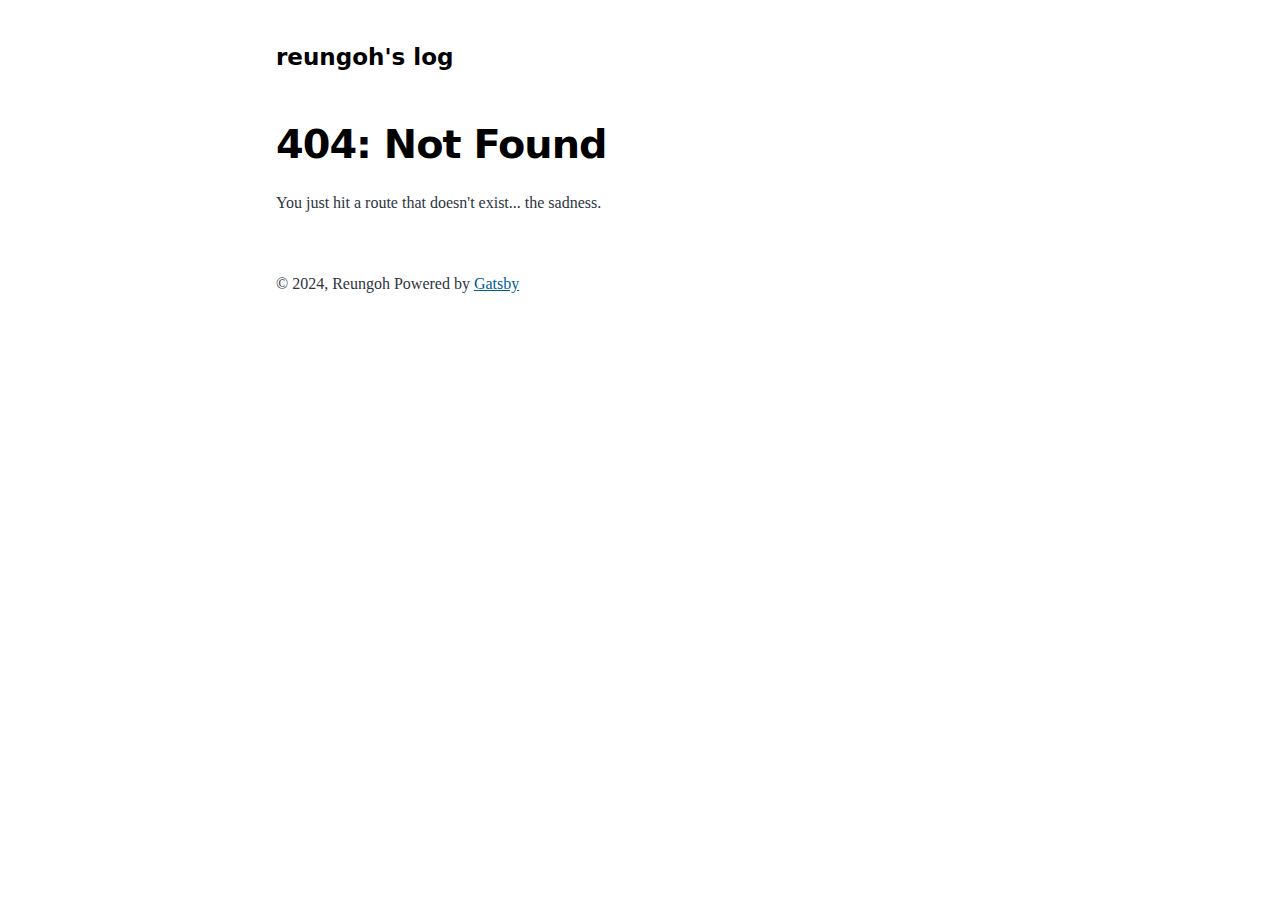
==== commit ef27ef59: "Updates" ====
--- a/404/index.html
+++ b/404/index.html
@@ -1,8 +1,8 @@
-<!DOCTYPE html><html lang="en"><head><meta charSet="utf-8"/><meta http-equiv="x-ua-compatible" content="ie=edge"/><meta name="viewport" content="width=device-width, initial-scale=1, shrink-to-fit=no"/><meta name="generator" content="Gatsby 5.12.12"/><meta name="description" data-gatsby-head="true"/><meta property="og:title" content="404: Not Found" data-gatsby-head="true"/><meta property="og:description" data-gatsby-head="true"/><meta property="og:type" content="website" data-gatsby-head="true"/><meta name="twitter:card" content="summary" data-gatsby-head="true"/><meta name="twitter:creator" content="" data-gatsby-head="true"/><meta name="twitter:title" content="404: Not Found" data-gatsby-head="true"/><meta name="twitter:description" data-gatsby-head="true"/><style data-href="/styles.fb81ede942667fcc1a2c.css" data-identity="gatsby-global-css">@font-face{font-display:swap;font-family:Montserrat Variable;font-style:normal;font-weight:100 900;src:url(/static/montserrat-cyrillic-ext-wght-normal-639b3c91831427d83cd3984af014778c.woff2) format("woff2-variations");unicode-range:u+0460-052f,u+1c80-1c88,u+20b4,u+2de0-2dff,u+a640-a69f,u+fe2e-fe2f}@font-face{font-display:swap;font-family:Montserrat Variable;font-style:normal;font-weight:100 900;src:url(/static/montserrat-cyrillic-wght-normal-f41a9bc7688bda1e84508030cb5c18fe.woff2) format("woff2-variations");unicode-range:u+0301,u+0400-045f,u+0490-0491,u+04b0-04b1,u+2116}@font-face{font-display:swap;font-family:Montserrat Variable;font-style:normal;font-weight:100 900;src:url([data-uri]) format("woff2-variations");unicode-range:u+0102-0103,u+0110-0111,u+0128-0129,u+0168-0169,u+01a0-01a1,u+01af-01b0,u+0300-0301,u+0303-0304,u+0308-0309,u+0323,u+0329,u+1ea0-1ef9,u+20ab}@font-face{font-display:swap;font-family:Montserrat Variable;font-style:normal;font-weight:100 900;src:url(/static/montserrat-latin-ext-wght-normal-9f73369162c4382215d4317ba362fe1e.woff2) format("woff2-variations");unicode-range:u+0100-02af,u+0300-0301,u+0303-0304,u+0308-0309,u+0323,u+0329,u+1e??,u+2020,u+20a0-20ab,u+20ad-20cf,u+2113,u+2c60-2c7f,u+a720-a7ff}@font-face{font-display:swap;font-family:Montserrat Variable;font-style:normal;font-weight:100 900;src:url(/static/montserrat-latin-wght-normal-b66f2d18f66f15c3ac56a2f4d68b3be5.woff2) format("woff2-variations");unicode-range:u+00??,u+0131,u+0152-0153,u+02bb-02bc,u+02c6,u+02da,u+02dc,u+0300-0301,u+0303-0304,u+0308-0309,u+0323,u+0329,u+2000-206f,u+2074,u+20ac,u+2122,u+2191,u+2193,u+2212,u+2215,u+feff,u+fffd}@font-face{font-display:swap;font-family:Merriweather;font-style:normal;font-weight:400;src:url(/static/merriweather-cyrillic-ext-400-normal-2a880e22b1b888ab54652a36d43b7f16.woff2) format("woff2"),url(/static/merriweather-cyrillic-ext-400-normal-7d8546944154663cc54693d15bb31721.woff) format("woff");unicode-range:u+0460-052f,u+1c80-1c88,u+20b4,u+2de0-2dff,u+a640-a69f,u+fe2e-fe2f}@font-face{font-display:swap;font-family:Merriweather;font-style:normal;font-weight:400;src:url(/static/merriweather-cyrillic-400-normal-fde0b55efc50742fb57fbebbb11c572f.woff2) format("woff2"),url(/static/merriweather-cyrillic-400-normal-2e7c71643f6e0e4c1e73f28a7a1798e6.woff) format("woff");unicode-range:u+0301,u+0400-045f,u+0490-0491,u+04b0-04b1,u+2116}@font-face{font-display:swap;font-family:Merriweather;font-style:normal;font-weight:400;src:url([data-uri]) format("woff2"),url([data-uri]) format("woff");unicode-range:u+0102-0103,u+0110-0111,u+0128-0129,u+0168-0169,u+01a0-01a1,u+01af-01b0,u+0300-0301,u+0303-0304,u+0308-0309,u+0323,u+0329,u+1ea0-1ef9,u+20ab}@font-face{font-display:swap;font-family:Merriweather;font-style:normal;font-weight:400;src:url(/static/merriweather-latin-ext-400-normal-4657f5ab02d5923d223f96a9155a9bdc.woff2) format("woff2"),url(/static/merriweather-latin-ext-400-normal-7b1ee735b2541bc831bd57bacecc9d41.woff) format("woff");unicode-range:u+0100-02af,u+0300-0301,u+0303-0304,u+0308-0309,u+0323,u+0329,u+1e??,u+2020,u+20a0-20ab,u+20ad-20cf,u+2113,u+2c60-2c7f,u+a720-a7ff}@font-face{font-display:swap;font-family:Merriweather;font-style:normal;font-weight:400;src:url(/static/merriweather-latin-400-normal-e009f21405b4d7e893674b69deb4cf4a.woff2) format("woff2"),url(/static/merriweather-latin-400-normal-2c455928024d0ee049d896a25f9e30e1.woff) format("woff");unicode-range:u+00??,u+0131,u+0152-0153,u+02bb-02bc,u+02c6,u+02da,u+02dc,u+0300-0301,u+0303-0304,u+0308-0309,u+0323,u+0329,u+2000-206f,u+2074,u+20ac,u+2122,u+2191,u+2193,u+2212,u+2215,u+feff,u+fffd}
-/*! normalize.css v8.0.1 | MIT License | github.com/necolas/normalize.css */html{-webkit-text-size-adjust:100%;line-height:1.15}body{margin:0}main{display:block}h1{font-size:2em;margin:.67em 0}hr{box-sizing:content-box;height:0;overflow:visible}pre{font-family:monospace,monospace;font-size:1em}a{background-color:transparent}abbr[title]{border-bottom:none;text-decoration:underline;-webkit-text-decoration:underline dotted;text-decoration:underline dotted}b,strong{font-weight:bolder}code,kbd,samp{font-family:monospace,monospace;font-size:1em}small{font-size:80%}sub,sup{font-size:75%;line-height:0;position:relative;vertical-align:baseline}sub{bottom:-.25em}sup{top:-.5em}img{border-style:none}button,input,optgroup,select,textarea{font-family:inherit;font-size:100%;line-height:1.15;margin:0}button,input{overflow:visible}button,select{text-transform:none}[type=button],[type=reset],[type=submit],button{-webkit-appearance:button}[type=button]::-moz-focus-inner,[type=reset]::-moz-focus-inner,[type=submit]::-moz-focus-inner,button::-moz-focus-inner{border-style:none;padding:0}[type=button]:-moz-focusring,[type=reset]:-moz-focusring,[type=submit]:-moz-focusring,button:-moz-focusring{outline:1px dotted ButtonText}fieldset{padding:.35em .75em .625em}legend{box-sizing:border-box;color:inherit;display:table;max-width:100%;padding:0;white-space:normal}progress{vertical-align:baseline}textarea{overflow:auto}[type=checkbox],[type=radio]{box-sizing:border-box;padding:0}[type=number]::-webkit-inner-spin-button,[type=number]::-webkit-outer-spin-button{height:auto}[type=search]{-webkit-appearance:textfield;outline-offset:-2px}[type=search]::-webkit-search-decoration{-webkit-appearance:none}::-webkit-file-upload-button{-webkit-appearance:button;font:inherit}details{display:block}summary{display:list-item}[hidden]{display:none}:root{--maxWidth-none:"none";--maxWidth-xs:20rem;--maxWidth-sm:24rem;--maxWidth-md:28rem;--maxWidth-lg:32rem;--maxWidth-xl:36rem;--maxWidth-2xl:42rem;--maxWidth-3xl:48rem;--maxWidth-4xl:56rem;--maxWidth-full:"100%";--maxWidth-wrapper:768px;--spacing-px:"1px";--spacing-0:0;--spacing-1:0.25rem;--spacing-2:0.5rem;--spacing-3:0.75rem;--spacing-4:1rem;--spacing-5:1.25rem;--spacing-6:1.5rem;--spacing-8:2rem;--spacing-10:2.5rem;--spacing-12:3rem;--spacing-16:4rem;--spacing-20:5rem;--spacing-24:6rem;--spacing-32:8rem;--fontFamily-sans:"MontserratVariable",system-ui,-apple-system,BlinkMacSystemFont,"Segoe UI",Roboto,"Helvetica Neue",Arial,"Noto Sans",sans-serif,"Apple Color Emoji","Segoe UI Emoji","Segoe UI Symbol","Noto Color Emoji";--fontFamily-serif:"Merriweather","Georgia",Cambria,"Times New Roman",Times,serif;--nanum-gothic:"nanum-gothic";--font-body:var(--nanum-gothic);--font-heading:var(--fontFamily-sans);--fontWeight-normal:400;--fontWeight-bold:700;--fontWeight-black:900;--fontSize-root:16px;--lineHeight-none:1;--lineHeight-tight:1.1;--lineHeight-normal:1.5;--lineHeight-relaxed:1.625;--fontSize-0:0.833rem;--fontSize-1:1rem;--fontSize-2:1.2rem;--fontSize-3:1.44rem;--fontSize-4:1.728rem;--fontSize-5:2.074rem;--fontSize-6:2.488rem;--fontSize-7:2.986rem;--color-primary:#005b99;--color-text:#2e353f;--color-text-light:#4f5969;--color-heading:#1a202c;--color-heading-black:#000;--color-accent:#d1dce5;--color-light-gray:#d3d3d3}*,:after,:before{box-sizing:border-box}html{-webkit-font-smoothing:antialiased;-moz-osx-font-smoothing:grayscale;font-size:var(--fontSize-root);line-height:var(--lineHeight-normal)}body{color:var(--color-text);font-family:var(--font-body);font-size:var(--fontSize-1)}footer{padding:var(--spacing-6) var(--spacing-0)}hr{background:var(--color-accent);border:0;height:1px}h1,h2,h3,h4,h5,h6{font-family:var(--font-heading);letter-spacing:-.025em;line-height:var(--lineHeight-tight);margin-bottom:var(--spacing-6);margin-top:var(--spacing-12)}h2,h3,h4,h5,h6{color:var(--color-heading);font-weight:var(--fontWeight-bold)}h1{color:var(--color-heading-black);font-size:var(--fontSize-6);font-weight:var(--fontWeight-black)}h2{font-size:var(--fontSize-5)}h3{font-size:var(--fontSize-4)}h4{font-size:var(--fontSize-3)}h5{font-size:var(--fontSize-2)}h6{font-size:var(--fontSize-1)}h1>a,h2>a,h3>a,h4>a,h5>a,h6>a{color:inherit;text-decoration:none}p{--baseline-multiplier:0.179;--x-height-multiplier:0.35;line-height:var(--lineHeight-relaxed);margin:var(--spacing-0) var(--spacing-0) var(--spacing-8) var(--spacing-0)}ol,p,ul{padding:var(--spacing-0)}ol,ul{list-style-image:none;list-style-position:outside;margin-bottom:var(--spacing-8);margin-left:var(--spacing-0);margin-right:var(--spacing-0)}ol li,ul li{padding-left:var(--spacing-0)}li>p,ol li,ul li{margin-bottom:calc(var(--spacing-8)/2)}li :last-child{margin-bottom:var(--spacing-0)}li>ul{margin-left:var(--spacing-8);margin-top:calc(var(--spacing-8)/2)}blockquote{border-left:var(--spacing-1) solid var(--color-primary);color:var(--color-text-light);font-size:var(--fontSize-2);font-style:italic;margin-bottom:var(--spacing-8);margin-left:calc(var(--spacing-6)*-1);margin-right:var(--spacing-8);padding:var(--spacing-0) var(--spacing-0) var(--spacing-0) var(--spacing-6)}blockquote>:last-child{margin-bottom:var(--spacing-0)}blockquote>ol,blockquote>ul{list-style-position:inside}table{border-collapse:collapse;border-spacing:.25rem;margin-bottom:var(--spacing-8);width:100%}table thead tr th{border-bottom:1px solid var(--color-accent)}a{color:var(--color-primary)}a:focus,a:hover{text-decoration:none}.global-wrapper{margin:var(--spacing-0) auto;max-width:var(--maxWidth-wrapper);padding:var(--spacing-10) var(--spacing-5)}.global-wrapper[data-is-root-path=true] .bio{margin-bottom:var(--spacing-20)}.global-header{margin-bottom:var(--spacing-6)}.main-heading{font-size:var(--fontSize-3);margin:0}.post-list-item{margin-bottom:var(--spacing-8);margin-top:var(--spacing-8)}.post-list-item p{margin-bottom:var(--spacing-0)}.post-list-item h2{color:var(--color-heading-black);font-size:var(--fontSize-3);margin-top:var(--spacing-0)}.post-list-item h2,.post-list-item header{margin-bottom:var(--spacing-2)}.header-link-home{color:var(--color-heading-black);font-family:var(--font-heading);font-size:var(--fontSize-3);font-weight:var(--fontWeight-bold);text-decoration:none}.bio{border-bottom:1px solid var(--color-light-gray);display:flex;margin-bottom:var(--spacing-15);padding-bottom:var(--spacing-4)}.bio p,.bio-avatar{margin-bottom:var(--spacing-0)}.bio-avatar{border-radius:100%;margin-right:var(--spacing-4);min-width:50px}.blog-post header h1{margin:var(--spacing-0) var(--spacing-0) var(--spacing-4) var(--spacing-0)}.blog-post header p{font-family:var(--font-heading);font-size:var(--fontSize-2)}.blog-post-nav ul{margin:var(--spacing-0)}.gatsby-highlight{margin-bottom:var(--spacing-8)}@media (max-width:42rem){blockquote{margin-left:var(--spacing-0);padding:var(--spacing-0) var(--spacing-0) var(--spacing-0) var(--spacing-4)}ol,ul{list-style-position:inside}}code[class*=language-],pre[class*=language-]{word-wrap:normal;background:none;color:#000;font-family:Consolas,Monaco,Andale Mono,Ubuntu Mono,monospace;font-size:1em;-webkit-hyphens:none;hyphens:none;line-height:1.5;tab-size:4;text-align:left;text-shadow:0 1px #fff;white-space:pre;word-break:normal;word-spacing:normal}code[class*=language-] ::selection,code[class*=language-]::selection,pre[class*=language-] ::selection,pre[class*=language-]::selection{background:#b3d4fc;text-shadow:none}@media print{code[class*=language-],pre[class*=language-]{text-shadow:none}}pre[class*=language-]{margin:.5em 0;overflow:auto;padding:1em}:not(pre)>code[class*=language-],pre[class*=language-]{background:#f5f2f0}:not(pre)>code[class*=language-]{border-radius:.3em;padding:.1em;white-space:normal}.token.cdata,.token.comment,.token.doctype,.token.prolog{color:#708090}.token.punctuation{color:#999}.token.namespace{opacity:.7}.token.boolean,.token.constant,.token.deleted,.token.number,.token.property,.token.symbol,.token.tag{color:#905}.token.attr-name,.token.builtin,.token.char,.token.inserted,.token.selector,.token.string{color:#690}.language-css .token.string,.style .token.string,.token.entity,.token.operator,.token.url{background:hsla(0,0%,100%,.5);color:#9a6e3a}.token.atrule,.token.attr-value,.token.keyword{color:#07a}.token.class-name,.token.function{color:#dd4a68}.token.important,.token.regex,.token.variable{color:#e90}.token.bold,.token.important{font-weight:700}.token.italic{font-style:italic}.token.entity{cursor:help}@font-face{font-display:swap;font-family:Nanum Gothic;font-style:normal;font-weight:400;src:url(/static/nanum-gothic-0-400-normal-2b89c86f072181acf23c88a35859398a.woff2) format("woff2"),url(/static/nanum-gothic-0-400-normal-af261533e0a0cf22a61fec1355fe2d47.woff) format("woff");unicode-range:u+f9ca-fa0b,u+ff03-ff05,u+ff07,u+ff0a-ff0b,u+ff0d-ff19,u+ff1b,u+ff1d,u+ff20-ff5b,u+ff5d,u+ffe0-ffe3,u+ffe5-ffe6}@font-face{font-display:swap;font-family:Nanum Gothic;font-style:normal;font-weight:400;src:url(/static/nanum-gothic-1-400-normal-5102243886f7bcc86f58a353df2a5707.woff2) format("woff2"),url(/static/nanum-gothic-1-400-normal-401432cfe17b1f3221db914e9b415cb5.woff) format("woff");unicode-range:u+f92f-f980,u+f982-f9c9}@font-face{font-display:swap;font-family:Nanum Gothic;font-style:normal;font-weight:400;src:url(/static/nanum-gothic-2-400-normal-d15975d45256c17c1ceecb5e1ec32a9f.woff2) format("woff2"),url(/static/nanum-gothic-2-400-normal-acab9868b5f520385d8f8c263a127930.woff) format("woff");unicode-range:u+d723-d728,u+d72a-d733,u+d735-d748,u+d74a-d74f,u+d752-d753,u+d755-d757,u+d75a-d75f,u+d762-d764,u+d766-d768,u+d76a-d76b,u+d76d-d76f,u+d771-d787,u+d789-d78b,u+d78d-d78f,u+d791-d797,u+d79a,u+d79c,u+d79e-d7a3,u+f900-f909,u+f90b-f92e}@font-face{font-display:swap;font-family:Nanum Gothic;font-style:normal;font-weight:400;src:url(/static/nanum-gothic-3-400-normal-63353c07ac565248d262797b32c4f296.woff2) format("woff2"),url(/static/nanum-gothic-3-400-normal-92b7f8584f14b48a0768e79395772273.woff) format("woff");unicode-range:u+d679-d68b,u+d68e-d69e,u+d6a0,u+d6a2-d6a7,u+d6a9-d6c3,u+d6c6-d6c7,u+d6c9-d6cb,u+d6cd-d6d3,u+d6d5-d6d6,u+d6d8-d6e3,u+d6e5-d6e7,u+d6e9-d6fb,u+d6fd-d717,u+d719-d71f,u+d721-d722}@font-face{font-display:swap;font-family:Nanum Gothic;font-style:normal;font-weight:400;src:url(/static/nanum-gothic-4-400-normal-1b11dd29aa82dba6c408503c236b10d1.woff2) format("woff2"),url(/static/nanum-gothic-4-400-normal-3d406fb122aa31533cd3e3756f40383b.woff) format("woff");unicode-range:u+d5bc-d5c7,u+d5ca-d5cb,u+d5cd-d5cf,u+d5d1-d5d7,u+d5d9-d5da,u+d5dc,u+d5de-d5e3,u+d5e6-d5e7,u+d5e9-d5eb,u+d5ed-d5f6,u+d5f8,u+d5fa-d5ff,u+d602-d603,u+d605-d607,u+d609-d60f,u+d612-d613,u+d616-d61b,u+d61d-d637,u+d63a-d63b,u+d63d-d63f,u+d641-d647,u+d64a-d64c,u+d64e-d653,u+d656-d657,u+d659-d65b,u+d65d-d666,u+d668,u+d66a-d678}@font-face{font-display:swap;font-family:Nanum Gothic;font-style:normal;font-weight:400;src:url(/static/nanum-gothic-5-400-normal-d6964ee2e7ae533a0611361012a06006.woff2) format("woff2"),url(/static/nanum-gothic-5-400-normal-7cf4086c9a9dd97d81fc0581326c3aee.woff) format("woff");unicode-range:u+d507,u+d509-d50b,u+d50d-d513,u+d515-d53b,u+d53e-d53f,u+d541-d543,u+d545-d54c,u+d54e,u+d550,u+d552-d557,u+d55a-d55b,u+d55d-d55f,u+d561-d564,u+d566-d567,u+d56a,u+d56c,u+d56e-d573,u+d576-d577,u+d579-d583,u+d585-d586,u+d58a-d5a4,u+d5a6-d5bb}@font-face{font-display:swap;font-family:Nanum Gothic;font-style:normal;font-weight:400;src:url(/static/nanum-gothic-6-400-normal-5f0ef73b60799bda1c83b016c8f6a921.woff2) format("woff2"),url(/static/nanum-gothic-6-400-normal-e2d45f2ddf29276f1e1db4b2e158a7be.woff) format("woff");unicode-range:u+d464-d477,u+d47a-d47b,u+d47d-d47f,u+d481-d487,u+d489-d48a,u+d48c,u+d48e-d4e7,u+d4e9-d503,u+d505-d506}@font-face{font-display:swap;font-family:Nanum Gothic;font-style:normal;font-weight:400;src:url(/static/nanum-gothic-7-400-normal-93a2e3911fba125156a16c9d40616909.woff2) format("woff2"),url(/static/nanum-gothic-7-400-normal-1655cfee6c0fdbd22e3651f675dcf9ee.woff) format("woff");unicode-range:u+d3bf-d3c7,u+d3ca-d3cf,u+d3d1-d3eb,u+d3ee-d3ef,u+d3f1-d3f3,u+d3f5-d3fb,u+d3fd-d400,u+d402-d45b,u+d45d-d463}@font-face{font-display:swap;font-family:Nanum Gothic;font-style:normal;font-weight:400;src:url(/static/nanum-gothic-8-400-normal-b3f7d30bf99ca4afa19bd347fe43f911.woff2) format("woff2"),url(/static/nanum-gothic-8-400-normal-690eb72f379aedeb19f5723fc7da9b61.woff) format("woff");unicode-range:u+d2ff,u+d302-d304,u+d306-d30b,u+d30f,u+d311-d313,u+d315-d31b,u+d31e,u+d322-d324,u+d326-d327,u+d32a-d32b,u+d32d-d32f,u+d331-d337,u+d339-d33c,u+d33e-d37b,u+d37e-d37f,u+d381-d383,u+d385-d38b,u+d38e-d390,u+d392-d397,u+d39a-d39b,u+d39d-d39f,u+d3a1-d3a7,u+d3a9-d3aa,u+d3ac,u+d3ae-d3b3,u+d3b5-d3b7,u+d3b9-d3bb,u+d3bd-d3be}@font-face{font-display:swap;font-family:Nanum Gothic;font-style:normal;font-weight:400;src:url(/static/nanum-gothic-9-400-normal-befaa8289d3df2697a3868b34278dcc9.woff2) format("woff2"),url(/static/nanum-gothic-9-400-normal-1abac23bf70dc41fe4d520d0f0e5e857.woff) format("woff");unicode-range:u+d257-d27f,u+d281-d29b,u+d29d-d29f,u+d2a1-d2ab,u+d2ad-d2b7,u+d2ba-d2bb,u+d2bd-d2bf,u+d2c1-d2c7,u+d2c9-d2ef,u+d2f2-d2f3,u+d2f5-d2f7,u+d2f9-d2fe}@font-face{font-display:swap;font-family:Nanum Gothic;font-style:normal;font-weight:400;src:url(/static/nanum-gothic-10-400-normal-5ffb5352b44639784ef4f956d1e5ffae.woff2) format("woff2"),url(/static/nanum-gothic-10-400-normal-5bec6bde81997b5cf51553ad9b815d0b.woff) format("woff");unicode-range:u+d1b4,u+d1b6-d1f3,u+d1f5-d22b,u+d22e-d22f,u+d231-d233,u+d235-d23b,u+d23d-d240,u+d242-d256}@font-face{font-display:swap;font-family:Nanum Gothic;font-style:normal;font-weight:400;src:url(/static/nanum-gothic-11-400-normal-1da756d011d65f9e77607e12286beafe.woff2) format("woff2"),url(/static/nanum-gothic-11-400-normal-eaa0ea1adc1ebb075116dbb3df2829a7.woff) format("woff");unicode-range:u+d105-d12f,u+d132-d133,u+d135-d137,u+d139-d13f,u+d141-d142,u+d144,u+d146-d14b,u+d14e-d14f,u+d151-d153,u+d155-d15b,u+d15e-d187,u+d189-d19f,u+d1a2-d1a3,u+d1a5-d1a7,u+d1a9-d1af,u+d1b2-d1b3}@font-face{font-display:swap;font-family:Nanum Gothic;font-style:normal;font-weight:400;src:url(/static/nanum-gothic-12-400-normal-aeb04d2c5af922ad1cbb4d64c2f31296.woff2) format("woff2"),url(/static/nanum-gothic-12-400-normal-8fe73706a7462b2605a93a6b43048724.woff) format("woff");unicode-range:u+d04b-d04f,u+d051-d057,u+d059-d06b,u+d06d-d06f,u+d071-d073,u+d075-d07b,u+d07e-d0a3,u+d0a6-d0a7,u+d0a9-d0ab,u+d0ad-d0b3,u+d0b6,u+d0b8,u+d0ba-d0bf,u+d0c2-d0c3,u+d0c5-d0c7,u+d0c9-d0cf,u+d0d2,u+d0d6-d0db,u+d0de-d0df,u+d0e1-d0e3,u+d0e5-d0eb,u+d0ee-d0f0,u+d0f2-d104}@font-face{font-display:swap;font-family:Nanum Gothic;font-style:normal;font-weight:400;src:url(/static/nanum-gothic-13-400-normal-a9fb58bc7efaf2084ccbcbde81c0b93f.woff2) format("woff2"),url(/static/nanum-gothic-13-400-normal-a057247be3967c0e54d2ea1538f65f19.woff) format("woff");unicode-range:u+cfa2-cfc3,u+cfc5-cfdf,u+cfe2-cfe3,u+cfe5-cfe7,u+cfe9-cff4,u+cff6-cffb,u+cffd-cfff,u+d001-d003,u+d005-d017,u+d019-d033,u+d036-d037,u+d039-d03b,u+d03d-d04a}@font-face{font-display:swap;font-family:Nanum Gothic;font-style:normal;font-weight:400;src:url(/static/nanum-gothic-14-400-normal-edff162c0b26a25619bcb03f51f42720.woff2) format("woff2"),url(/static/nanum-gothic-14-400-normal-1f706e340a88fab6571133b634dba44b.woff) format("woff");unicode-range:u+cef0-cef3,u+cef6,u+cef9-ceff,u+cf01-cf03,u+cf05-cf07,u+cf09-cf0f,u+cf11-cf12,u+cf14-cf1b,u+cf1d-cf1f,u+cf21-cf2f,u+cf31-cf53,u+cf56-cf57,u+cf59-cf5b,u+cf5d-cf63,u+cf66,u+cf68,u+cf6a-cf6f,u+cf71-cf84,u+cf86-cf8b,u+cf8d-cfa1}@font-face{font-display:swap;font-family:Nanum Gothic;font-style:normal;font-weight:400;src:url(/static/nanum-gothic-15-400-normal-de07c845c6cfe5d0a50ac5e23b3b447f.woff2) format("woff2"),url(/static/nanum-gothic-15-400-normal-6b8be530a72fea7585379021d77eacc7.woff) format("woff");unicode-range:u+ce3c-ce57,u+ce5a-ce5b,u+ce5d-ce5f,u+ce61-ce67,u+ce6a,u+ce6c,u+ce6e-ce73,u+ce76-ce77,u+ce79-ce7b,u+ce7d-ce83,u+ce85-ce88,u+ce8a-ce8f,u+ce91-ce93,u+ce95-ce97,u+ce99-ce9f,u+cea2,u+cea4-ceab,u+cead-cee3,u+cee6-cee7,u+cee9-ceeb,u+ceed-ceef}@font-face{font-display:swap;font-family:Nanum Gothic;font-style:normal;font-weight:400;src:url(/static/nanum-gothic-16-400-normal-96e81a087d4b2e545a1c9e1063c84426.woff2) format("woff2"),url(/static/nanum-gothic-16-400-normal-23a7211dce1cc7811e180dcac71982b2.woff) format("woff");unicode-range:u+cd92-cd93,u+cd96-cd97,u+cd99-cd9b,u+cd9d-cda3,u+cda6-cda8,u+cdaa-cdaf,u+cdb1-cdc3,u+cdc5-cdcb,u+cdcd-cde7,u+cde9-ce03,u+ce05-ce1f,u+ce22-ce34,u+ce36-ce3b}@font-face{font-display:swap;font-family:Nanum Gothic;font-style:normal;font-weight:400;src:url(/static/nanum-gothic-17-400-normal-b91dd371594f83cd1470cd60f0e8246b.woff2) format("woff2"),url(/static/nanum-gothic-17-400-normal-176304bc7db0ae68c05f763f58c6a111.woff) format("woff");unicode-range:u+ccef-cd07,u+cd0a-cd0b,u+cd0d-cd1a,u+cd1c,u+cd1e-cd2b,u+cd2d-cd5b,u+cd5d-cd77,u+cd79-cd91}@font-face{font-display:swap;font-family:Nanum Gothic;font-style:normal;font-weight:400;src:url(/static/nanum-gothic-18-400-normal-e00570c672662e22e2bfe37f225a6e83.woff2) format("woff2"),url(/static/nanum-gothic-18-400-normal-e92a31f4dafbea6648108ea9c8e39da8.woff) format("woff");unicode-range:u+cc3f-cc43,u+cc46-cc47,u+cc49-cc4b,u+cc4d-cc53,u+cc55-cc58,u+cc5a-cc5f,u+cc61-cc97,u+cc9a-cc9b,u+cc9d-cc9f,u+cca1-cca7,u+ccaa,u+ccac,u+ccae-ccb3,u+ccb6-ccb7,u+ccb9-ccbb,u+ccbd-cccf,u+ccd1-cce3,u+cce5-ccee}@font-face{font-display:swap;font-family:Nanum Gothic;font-style:normal;font-weight:400;src:url(/static/nanum-gothic-19-400-normal-d5a917408c7b91a01f42f45eb42925b6.woff2) format("woff2"),url(/static/nanum-gothic-19-400-normal-41c67a7ac28b4d6573bb55461d5254a4.woff) format("woff");unicode-range:u+cb91-cbd3,u+cbd5-cbe3,u+cbe5-cc0b,u+cc0e-cc0f,u+cc11-cc13,u+cc15-cc1b,u+cc1d-cc20,u+cc23-cc27,u+cc2a-cc2b,u+cc2d,u+cc2f,u+cc31-cc37,u+cc3a,u+cc3c}@font-face{font-display:swap;font-family:Nanum Gothic;font-style:normal;font-weight:400;src:url(/static/nanum-gothic-20-400-normal-fab31784bf5dd9fada25a1c7911abfbe.woff2) format("woff2"),url(/static/nanum-gothic-20-400-normal-df7cb93208cd327f0424eaca28919311.woff) format("woff");unicode-range:u+caf4-cb47,u+cb4a-cb90}@font-face{font-display:swap;font-family:Nanum Gothic;font-style:normal;font-weight:400;src:url(/static/nanum-gothic-21-400-normal-b327bf410c7fb2f347d1eacbab4ef2fc.woff2) format("woff2"),url(/static/nanum-gothic-21-400-normal-2fa1a2dfb6058e4b578a3d96be8c004b.woff) format("woff");unicode-range:u+ca4a-ca4b,u+ca4e-ca4f,u+ca51-ca53,u+ca55-ca5b,u+ca5d-ca60,u+ca62-ca83,u+ca85-cabb,u+cabe-cabf,u+cac1-cac3,u+cac5-cacb,u+cacd-cad0,u+cad2,u+cad4-cad8,u+cada-caf3}@font-face{font-display:swap;font-family:Nanum Gothic;font-style:normal;font-weight:400;src:url(/static/nanum-gothic-22-400-normal-55984f4c1c0af12c7ff788160494b332.woff2) format("woff2"),url(/static/nanum-gothic-22-400-normal-bbc00b431defac49ca258d7ed5d15741.woff) format("woff");unicode-range:u+c996-c997,u+c99a-c99c,u+c99e-c9bf,u+c9c2-c9c3,u+c9c5-c9c7,u+c9c9-c9cf,u+c9d2,u+c9d4,u+c9d7-c9d8,u+c9db,u+c9de-c9df,u+c9e1-c9e3,u+c9e5-c9e6,u+c9e8-c9eb,u+c9ee-c9f0,u+c9f2-c9f7,u+c9f9-ca0b,u+ca0d-ca28,u+ca2a-ca49}@font-face{font-display:swap;font-family:Nanum Gothic;font-style:normal;font-weight:400;src:url(/static/nanum-gothic-23-400-normal-d0fa74f693fb61d81187f2d9d5b4ad35.woff2) format("woff2"),url(/static/nanum-gothic-23-400-normal-f97c0bb05f45cb9c167d2bfa5a014383.woff) format("woff");unicode-range:u+c8e9-c8f4,u+c8f6-c8fb,u+c8fe-c8ff,u+c901-c903,u+c905-c90b,u+c90e-c910,u+c912-c917,u+c919-c92b,u+c92d-c94f,u+c951-c953,u+c955-c96b,u+c96d-c973,u+c975-c987,u+c98a-c98b,u+c98d-c98f,u+c991-c995}@font-face{font-display:swap;font-family:Nanum Gothic;font-style:normal;font-weight:400;src:url(/static/nanum-gothic-24-400-normal-73ce97e401f92c903acab3ad32c0ad02.woff2) format("woff2"),url(/static/nanum-gothic-24-400-normal-d5444e9a0675b2a4eb8939e2108acd74.woff) format("woff");unicode-range:u+c841-c84b,u+c84d-c86f,u+c872-c873,u+c875-c877,u+c879-c87f,u+c882-c884,u+c887-c88a,u+c88d-c8c3,u+c8c5-c8df,u+c8e1-c8e8}@font-face{font-display:swap;font-family:Nanum Gothic;font-style:normal;font-weight:400;src:url(/static/nanum-gothic-25-400-normal-462962722b7afab89db172c12e044dc2.woff2) format("woff2"),url(/static/nanum-gothic-25-400-normal-b0909f1d1437dc1b9f1409719c81a6db.woff) format("woff");unicode-range:u+c779-c77b,u+c77e-c782,u+c786,u+c78b,u+c78d,u+c78f,u+c792-c793,u+c795,u+c797,u+c799-c79f,u+c7a2,u+c7a7-c7ab,u+c7ae-c7bb,u+c7bd-c7c0,u+c7c2-c7c7,u+c7c9-c7dc,u+c7de-c7ff,u+c802-c803,u+c805-c807,u+c809,u+c80b-c80f,u+c812,u+c814,u+c817-c81b,u+c81e-c81f,u+c821-c823,u+c825-c82e,u+c830-c837,u+c839-c83b,u+c83d-c840}@font-face{font-display:swap;font-family:Nanum Gothic;font-style:normal;font-weight:400;src:url(/static/nanum-gothic-26-400-normal-469974767401e8a7bb242526f1b0a188.woff2) format("woff2"),url(/static/nanum-gothic-26-400-normal-3d8c224d85509072f6d43454c1b72200.woff) format("woff");unicode-range:u+c6bb-c6bf,u+c6c2,u+c6c4,u+c6c6-c6cb,u+c6ce-c6cf,u+c6d1-c6d3,u+c6d5-c6db,u+c6dd-c6df,u+c6e1-c6e7,u+c6e9-c6eb,u+c6ed-c6ef,u+c6f1-c6f8,u+c6fa-c703,u+c705-c707,u+c709-c70b,u+c70d-c716,u+c718,u+c71a-c71f,u+c722-c723,u+c725-c727,u+c729-c734,u+c736-c73b,u+c73e-c73f,u+c741-c743,u+c745-c74b,u+c74e-c750,u+c752-c757,u+c759-c773,u+c776-c777}@font-face{font-display:swap;font-family:Nanum Gothic;font-style:normal;font-weight:400;src:url(/static/nanum-gothic-27-400-normal-66abb46b35e4916b3e95f53f5b976669.woff2) format("woff2"),url(/static/nanum-gothic-27-400-normal-a35772661a4359e5140ecd965183f31f.woff) format("woff");unicode-range:u+c5f5-c5fb,u+c5fe,u+c602-c605,u+c607,u+c609-c60f,u+c611-c61a,u+c61c-c623,u+c626-c627,u+c629-c62b,u+c62d,u+c62f-c632,u+c636,u+c638,u+c63a-c63f,u+c642-c643,u+c645-c647,u+c649-c652,u+c656-c65b,u+c65d-c65f,u+c661-c663,u+c665-c677,u+c679-c67b,u+c67d-c693,u+c696-c697,u+c699-c69b,u+c69d-c6a3,u+c6a6,u+c6a8,u+c6aa-c6af,u+c6b2-c6b3,u+c6b5-c6b7,u+c6b9-c6ba}@font-face{font-display:swap;font-family:Nanum Gothic;font-style:normal;font-weight:400;src:url(/static/nanum-gothic-28-400-normal-47f800e5c4c10c60c7386f7c623567b0.woff2) format("woff2"),url(/static/nanum-gothic-28-400-normal-f3a26991d7994352b1c8f4229167c434.woff) format("woff");unicode-range:u+c517-c527,u+c52a-c52b,u+c52d-c52f,u+c531-c538,u+c53a,u+c53c,u+c53e-c543,u+c546-c547,u+c54b,u+c54d-c552,u+c556,u+c55a-c55b,u+c55d,u+c55f,u+c562-c563,u+c565-c567,u+c569-c56f,u+c572,u+c574,u+c576-c57b,u+c57e-c57f,u+c581-c583,u+c585-c586,u+c588-c58b,u+c58e,u+c590,u+c592-c596,u+c599-c5b3,u+c5b6-c5b7,u+c5ba,u+c5be-c5c3,u+c5ca-c5cb,u+c5cd,u+c5cf,u+c5d2-c5d3,u+c5d5-c5d7,u+c5d9-c5df,u+c5e1-c5e2,u+c5e4,u+c5e6-c5eb,u+c5ef,u+c5f1-c5f3}@font-face{font-display:swap;font-family:Nanum Gothic;font-style:normal;font-weight:400;src:url(/static/nanum-gothic-29-400-normal-cad50c047c43d263f4c792f882637818.woff2) format("woff2"),url(/static/nanum-gothic-29-400-normal-458e4904e811e14c90131ed743fe85f8.woff) format("woff");unicode-range:u+c475-c4ef,u+c4f2-c4f3,u+c4f5-c4f7,u+c4f9-c4ff,u+c502-c50b,u+c50d-c516}@font-face{font-display:swap;font-family:Nanum Gothic;font-style:normal;font-weight:400;src:url(/static/nanum-gothic-30-400-normal-901a106e0efab9ed3ea2fd7416e592bf.woff2) format("woff2"),url(/static/nanum-gothic-30-400-normal-47e4740ac05181c537468cca02fe8c54.woff) format("woff");unicode-range:u+c3d0-c3d7,u+c3da-c3db,u+c3dd-c3de,u+c3e1-c3ec,u+c3ee-c3f3,u+c3f5-c42b,u+c42d-c463,u+c466-c474}@font-face{font-display:swap;font-family:Nanum Gothic;font-style:normal;font-weight:400;src:url(/static/nanum-gothic-31-400-normal-d383999bfc06f8cd927fcea5a49bfc36.woff2) format("woff2"),url(/static/nanum-gothic-31-400-normal-9ea981151509499d973f6794d8033800.woff) format("woff");unicode-range:u+c32b-c367,u+c36a-c36b,u+c36d-c36f,u+c371-c377,u+c37a-c37b,u+c37e-c383,u+c385-c387,u+c389-c3cf}@font-face{font-display:swap;font-family:Nanum Gothic;font-style:normal;font-weight:400;src:url(/static/nanum-gothic-32-400-normal-2da67db7e9916314dba2486ce83c3d6a.woff2) format("woff2"),url(/static/nanum-gothic-32-400-normal-e77713656452c4b3a92071f9d5d7a8d7.woff) format("woff");unicode-range:u+c26a-c26b,u+c26d-c26f,u+c271-c273,u+c275-c27b,u+c27e-c287,u+c289-c28f,u+c291-c297,u+c299-c29a,u+c29c-c2a3,u+c2a5-c2a7,u+c2a9-c2ab,u+c2ad-c2b3,u+c2b6,u+c2b8,u+c2ba-c2bb,u+c2bd-c2db,u+c2de-c2df,u+c2e1-c2e2,u+c2e5-c2ea,u+c2ee,u+c2f0,u+c2f2-c2f5,u+c2f7,u+c2fa-c2fb,u+c2fd-c2ff,u+c301-c307,u+c309-c30c,u+c30e-c312,u+c315-c323,u+c325-c328,u+c32a}@font-face{font-display:swap;font-family:Nanum Gothic;font-style:normal;font-weight:400;src:url(/static/nanum-gothic-33-400-normal-1d1cb1154ea29d467ad570362c4d1eaf.woff2) format("woff2"),url(/static/nanum-gothic-33-400-normal-15f1fa32e146f9f05cd32e4caba2e5fe.woff) format("woff");unicode-range:u+c1bc-c1c3,u+c1c5-c1df,u+c1e1-c1fb,u+c1fd-c203,u+c205-c20c,u+c20e,u+c210-c217,u+c21a-c21b,u+c21d-c21e,u+c221-c227,u+c229-c22a,u+c22c,u+c22e,u+c230,u+c233-c24f,u+c251-c257,u+c259-c269}@font-face{font-display:swap;font-family:Nanum Gothic;font-style:normal;font-weight:400;src:url(/static/nanum-gothic-34-400-normal-24153c2f59593c8b0256f7c9e4073d01.woff2) format("woff2"),url(/static/nanum-gothic-34-400-normal-225b63834beb3d7db246cc5cbdc88963.woff) format("woff");unicode-range:u+c101-c11b,u+c11f,u+c121-c123,u+c125-c12b,u+c12e,u+c132-c137,u+c13a-c13b,u+c13d-c13f,u+c141-c147,u+c14a,u+c14c-c153,u+c155-c157,u+c159-c15b,u+c15d-c166,u+c169-c16f,u+c171-c177,u+c179-c18b,u+c18e-c18f,u+c191-c193,u+c195-c19b,u+c19d-c19e,u+c1a0,u+c1a2-c1a4,u+c1a6-c1bb}@font-face{font-display:swap;font-family:Nanum Gothic;font-style:normal;font-weight:400;src:url(/static/nanum-gothic-35-400-normal-8c1e99f757d5bea591fcb1cd08532715.woff2) format("woff2"),url(/static/nanum-gothic-35-400-normal-4ebc4a71c11e29261b4e90e23e3966b3.woff) format("woff");unicode-range:u+c049-c057,u+c059-c05b,u+c05d-c05f,u+c061-c067,u+c069-c08f,u+c091-c0ab,u+c0ae-c0af,u+c0b1-c0b3,u+c0b5,u+c0b7-c0bb,u+c0be,u+c0c2-c0c7,u+c0ca-c0cb,u+c0cd-c0cf,u+c0d1-c0d7,u+c0d9-c0da,u+c0dc,u+c0de-c0e3,u+c0e5-c0eb,u+c0ed-c0f3,u+c0f6,u+c0f8,u+c0fa-c0ff}@font-face{font-display:swap;font-family:Nanum Gothic;font-style:normal;font-weight:400;src:url(/static/nanum-gothic-36-400-normal-59511a8535a7703207b6369622da74d6.woff2) format("woff2"),url(/static/nanum-gothic-36-400-normal-68ae45c82e4b20f73ed8b29f68566fff.woff) format("woff");unicode-range:u+bfa7-bfaf,u+bfb1-bfc4,u+bfc6-bfcb,u+bfce-bfcf,u+bfd1-bfd3,u+bfd5-bfdb,u+bfdd-c048}@font-face{font-display:swap;font-family:Nanum Gothic;font-style:normal;font-weight:400;src:url(/static/nanum-gothic-37-400-normal-28cf3670e28c7cd3eed434d42cdc292d.woff2) format("woff2"),url(/static/nanum-gothic-37-400-normal-6337de8d5292e81124c8cb35fb197357.woff) format("woff");unicode-range:u+bf07,u+bf09-bf3f,u+bf41-bf4f,u+bf52-bf54,u+bf56-bfa6}@font-face{font-display:swap;font-family:Nanum Gothic;font-style:normal;font-weight:400;src:url(/static/nanum-gothic-38-400-normal-036c8ba055d73bc7ebeef52cc1264574.woff2) format("woff2"),url(/static/nanum-gothic-38-400-normal-e05064ef2667b81c975475f9d9cc73ee.woff) format("woff");unicode-range:u+be56,u+be58,u+be5c-be5f,u+be62-be63,u+be65-be67,u+be69-be74,u+be76-be7b,u+be7e-be7f,u+be81-be8e,u+be90,u+be92-bea7,u+bea9-becf,u+bed2-bed3,u+bed5-bed6,u+bed9-bee3,u+bee6-bf06}@font-face{font-display:swap;font-family:Nanum Gothic;font-style:normal;font-weight:400;src:url(/static/nanum-gothic-39-400-normal-09a27a527880af43811826b12beadd8f.woff2) format("woff2"),url(/static/nanum-gothic-39-400-normal-19a0ac174ba062901d79358c0152a2b6.woff) format("woff");unicode-range:u+bdb0-bdd3,u+bdd5-bdef,u+bdf1-be0b,u+be0d-be0f,u+be11-be13,u+be15-be43,u+be46-be47,u+be49-be4b,u+be4d-be53}@font-face{font-display:swap;font-family:Nanum Gothic;font-style:normal;font-weight:400;src:url(/static/nanum-gothic-40-400-normal-6a64b0e903877a9d3acaba1ed947b6c3.woff2) format("woff2"),url(/static/nanum-gothic-40-400-normal-12bbdb8c43d04d5aaaf264756459c99f.woff) format("woff");unicode-range:u+bd03,u+bd06,u+bd08,u+bd0a-bd0f,u+bd11-bd22,u+bd25-bd47,u+bd49-bd58,u+bd5a-bd7f,u+bd82-bd83,u+bd85-bd87,u+bd8a-bd8f,u+bd91-bd92,u+bd94,u+bd96-bd98,u+bd9a-bdaf}@font-face{font-display:swap;font-family:Nanum Gothic;font-style:normal;font-weight:400;src:url(/static/nanum-gothic-41-400-normal-79d7e49465740be2794fe34e2e62584e.woff2) format("woff2"),url(/static/nanum-gothic-41-400-normal-f1d5588f584eea282dfe005bb1113f0f.woff) format("woff");unicode-range:u+bc4e-bc83,u+bc86-bc87,u+bc89-bc8b,u+bc8d-bc93,u+bc96,u+bc98,u+bc9b-bc9f,u+bca2-bca3,u+bca5-bca7,u+bca9-bcb2,u+bcb4-bcbb,u+bcbe-bcbf,u+bcc1-bcc3,u+bcc5-bccc,u+bcce-bcd0,u+bcd2-bcd4,u+bcd6-bcf3,u+bcf7,u+bcf9-bcfb,u+bcfd-bd02}@font-face{font-display:swap;font-family:Nanum Gothic;font-style:normal;font-weight:400;src:url(/static/nanum-gothic-42-400-normal-5876333987fda32395ec24de419e1768.woff2) format("woff2"),url(/static/nanum-gothic-42-400-normal-a147f818aabd08d50e1f49c6d974dffe.woff) format("woff");unicode-range:u+bb90-bba3,u+bba5-bbab,u+bbad-bbbf,u+bbc1-bbf7,u+bbfa-bbfb,u+bbfd-bbfe,u+bc01-bc07,u+bc09-bc0a,u+bc0e,u+bc10,u+bc12-bc13,u+bc17,u+bc19-bc1a,u+bc1e,u+bc20-bc23,u+bc26,u+bc28,u+bc2a-bc2c,u+bc2e-bc2f,u+bc32-bc33,u+bc35-bc37,u+bc39-bc3f,u+bc41-bc42,u+bc44,u+bc46-bc48,u+bc4a-bc4d}@font-face{font-display:swap;font-family:Nanum Gothic;font-style:normal;font-weight:400;src:url(/static/nanum-gothic-43-400-normal-bccfe28dc197373890dd2e1e8715fd2c.woff2) format("woff2"),url(/static/nanum-gothic-43-400-normal-120b9483d9186f108c368ee3dddf8238.woff) format("woff");unicode-range:u+bae6-bafb,u+bafd-bb17,u+bb19-bb33,u+bb37,u+bb39-bb3a,u+bb3d-bb43,u+bb45-bb46,u+bb48,u+bb4a-bb4f,u+bb51-bb53,u+bb55-bb57,u+bb59-bb62,u+bb64-bb8f}@font-face{font-display:swap;font-family:Nanum Gothic;font-style:normal;font-weight:400;src:url(/static/nanum-gothic-44-400-normal-3b6d67a842f4cdb938f6dc6e6356cf16.woff2) format("woff2"),url(/static/nanum-gothic-44-400-normal-65949bc0713d0685f910b16b24aa396f.woff) format("woff");unicode-range:u+ba30-ba37,u+ba3a-ba3b,u+ba3d-ba3f,u+ba41-ba47,u+ba49-ba4a,u+ba4c,u+ba4e-ba53,u+ba56-ba57,u+ba59-ba5b,u+ba5d-ba63,u+ba65-ba66,u+ba68-ba6f,u+ba71-ba73,u+ba75-ba77,u+ba79-ba84,u+ba86,u+ba88-baa7,u+baaa,u+baad-baaf,u+bab1-bab7,u+baba,u+babc,u+babe-bae5}@font-face{font-display:swap;font-family:Nanum Gothic;font-style:normal;font-weight:400;src:url(/static/nanum-gothic-45-400-normal-4dec4eb5d27a69a4d081b1638e148f32.woff2) format("woff2"),url(/static/nanum-gothic-45-400-normal-685c18b568cfbe869f135d49416083ee.woff) format("woff");unicode-range:u+b96e-b973,u+b976-b977,u+b979-b97b,u+b97d-b983,u+b986,u+b988,u+b98a-b98d,u+b98f-b9ab,u+b9ae-b9af,u+b9b1-b9b3,u+b9b5-b9bb,u+b9be,u+b9c0,u+b9c2-b9c7,u+b9ca-b9cb,u+b9cd,u+b9d2-b9d7,u+b9da,u+b9dc,u+b9df-b9e0,u+b9e2,u+b9e6-b9e7,u+b9e9-b9f3,u+b9f6,u+b9f8,u+b9fb-ba2f}@font-face{font-display:swap;font-family:Nanum Gothic;font-style:normal;font-weight:400;src:url(/static/nanum-gothic-46-400-normal-2e40a0da6860632a97c8f0333e826e97.woff2) format("woff2"),url(/static/nanum-gothic-46-400-normal-04c1fd35023169d108a28bc2916822f2.woff) format("woff");unicode-range:u+b8bf-b8cb,u+b8cd-b8e0,u+b8e2-b8e7,u+b8ea-b8eb,u+b8ed-b8ef,u+b8f1-b8f7,u+b8fa,u+b8fc,u+b8fe-b903,u+b905-b917,u+b919-b91f,u+b921-b93b,u+b93d-b957,u+b95a-b95b,u+b95d-b95f,u+b961-b967,u+b969-b96c}@font-face{font-display:swap;font-family:Nanum Gothic;font-style:normal;font-weight:400;src:url(/static/nanum-gothic-47-400-normal-d0f22106170cc99e8ab1ea565d43ed10.woff2) format("woff2"),url(/static/nanum-gothic-47-400-normal-88a33fb4f600919a74df7c59b784c848.woff) format("woff");unicode-range:u+b80d-b80f,u+b811-b817,u+b81a,u+b81c-b823,u+b826-b827,u+b829-b82b,u+b82d-b833,u+b836,u+b83a-b83f,u+b841-b85b,u+b85e-b85f,u+b861-b863,u+b865-b86b,u+b86e,u+b870,u+b872-b8af,u+b8b1-b8be}@font-face{font-display:swap;font-family:Nanum Gothic;font-style:normal;font-weight:400;src:url(/static/nanum-gothic-48-400-normal-8891697e92bc8820d3f8a504a0e3483c.woff2) format("woff2"),url(/static/nanum-gothic-48-400-normal-bcd4ffcf1dff20738c6588acb6b26e74.woff) format("woff");unicode-range:u+b74d-b75f,u+b761-b763,u+b765-b774,u+b776-b77b,u+b77e-b77f,u+b781-b783,u+b785-b78b,u+b78e,u+b792-b796,u+b79a-b79b,u+b79d-b7a7,u+b7aa,u+b7ae-b7b3,u+b7b6-b7c8,u+b7ca-b7eb,u+b7ee-b7ef,u+b7f1-b7f3,u+b7f5-b7fb,u+b7fe,u+b802-b806,u+b80a-b80b}@font-face{font-display:swap;font-family:Nanum Gothic;font-style:normal;font-weight:400;src:url(/static/nanum-gothic-49-400-normal-0d2d00cdec385ce51af1a0121c135d96.woff2) format("woff2"),url(/static/nanum-gothic-49-400-normal-e8f4c0cb295dabfb1e38c4ebe9f12437.woff) format("woff");unicode-range:u+b6a7-b6aa,u+b6ac-b6b0,u+b6b2-b6ef,u+b6f1-b727,u+b72a-b72b,u+b72d-b72e,u+b731-b737,u+b739-b73a,u+b73c-b743,u+b745-b74c}@font-face{font-display:swap;font-family:Nanum Gothic;font-style:normal;font-weight:400;src:url(/static/nanum-gothic-50-400-normal-c5551bb55111aef8dee41dfad4a4ad9f.woff2) format("woff2"),url(/static/nanum-gothic-50-400-normal-f8621d179f82cdcf25bd62b05db9664e.woff) format("woff");unicode-range:u+b605-b60f,u+b612-b617,u+b619-b624,u+b626-b69b,u+b69e-b6a3,u+b6a5-b6a6}@font-face{font-display:swap;font-family:Nanum Gothic;font-style:normal;font-weight:400;src:url(/static/nanum-gothic-51-400-normal-47bd7fddcecae1ec824ab0a865b417d5.woff2) format("woff2"),url(/static/nanum-gothic-51-400-normal-0bcb9f9a3fcf3eb30568054159006f8c.woff) format("woff");unicode-range:u+b55f,u+b562-b583,u+b585-b59f,u+b5a2-b5a3,u+b5a5-b5a7,u+b5a9-b5b2,u+b5b5-b5ba,u+b5bd-b604}@font-face{font-display:swap;font-family:Nanum Gothic;font-style:normal;font-weight:400;src:url(/static/nanum-gothic-52-400-normal-0f726b9c61b8fd3a88eba1e321b15f25.woff2) format("woff2"),url(/static/nanum-gothic-52-400-normal-5f0fb3569777f477432a13c4ae87e99b.woff) format("woff");unicode-range:u+b4a5-b4b6,u+b4b8-b4bf,u+b4c1-b4c7,u+b4c9-b4db,u+b4de-b4df,u+b4e1-b4e2,u+b4e5-b4eb,u+b4ee,u+b4f0,u+b4f2-b513,u+b516-b517,u+b519-b51a,u+b51d-b523,u+b526,u+b528,u+b52b-b52f,u+b532-b533,u+b535-b537,u+b539-b53f,u+b541-b544,u+b546-b54b,u+b54d-b54f,u+b551-b55b,u+b55d-b55e}@font-face{font-display:swap;font-family:Nanum Gothic;font-style:normal;font-weight:400;src:url(/static/nanum-gothic-53-400-normal-8ff59b68501551f3fbbc78d9706a0164.woff2) format("woff2"),url(/static/nanum-gothic-53-400-normal-61e924973a37bb3c1b5a53065db25e3d.woff) format("woff");unicode-range:u+b3f8-b3fb,u+b3fd-b40f,u+b411-b417,u+b419-b41b,u+b41d-b41f,u+b421-b427,u+b42a-b42b,u+b42d-b44f,u+b452-b453,u+b455-b457,u+b459-b45f,u+b462-b464,u+b466-b46b,u+b46d-b47f,u+b481-b4a3}@font-face{font-display:swap;font-family:Nanum Gothic;font-style:normal;font-weight:400;src:url(/static/nanum-gothic-54-400-normal-faed1884240e64dcfdb479d724c9619c.woff2) format("woff2"),url(/static/nanum-gothic-54-400-normal-3a793a94dce9a871f20be18de1ef8776.woff) format("woff");unicode-range:u+b342-b353,u+b356-b357,u+b359-b35b,u+b35d-b35e,u+b360-b363,u+b366,u+b368,u+b36a-b36d,u+b36f,u+b372-b373,u+b375-b377,u+b379-b37f,u+b381-b382,u+b384,u+b386-b38b,u+b38d-b3c3,u+b3c6-b3c7,u+b3c9-b3ca,u+b3cd-b3d3,u+b3d6,u+b3d8,u+b3da-b3f7}@font-face{font-display:swap;font-family:Nanum Gothic;font-style:normal;font-weight:400;src:url(/static/nanum-gothic-55-400-normal-b5e50620b1b0488072e16012180c9c93.woff2) format("woff2"),url(/static/nanum-gothic-55-400-normal-b1e2d1bdcefb29fde19f6b6a629c821b.woff) format("woff");unicode-range:u+b27c-b283,u+b285-b28f,u+b292-b293,u+b295-b297,u+b29a-b29f,u+b2a1-b2a4,u+b2a7-b2a9,u+b2ab,u+b2ad-b2c7,u+b2ca-b2cb,u+b2cd-b2cf,u+b2d1-b2d7,u+b2da,u+b2dc,u+b2de-b2e3,u+b2e7,u+b2e9-b2ea,u+b2ef-b2f3,u+b2f6,u+b2f8,u+b2fa-b2fb,u+b2fd-b2fe,u+b302-b303,u+b305-b307,u+b309-b30f,u+b312,u+b316-b31b,u+b31d-b341}@font-face{font-display:swap;font-family:Nanum Gothic;font-style:normal;font-weight:400;src:url(/static/nanum-gothic-56-400-normal-577a3cc0ea5f31e90089746806f90ec0.woff2) format("woff2"),url(/static/nanum-gothic-56-400-normal-01195695ceb9f3ba081bb880e4682170.woff) format("woff");unicode-range:u+b1d6-b1e7,u+b1e9-b1fc,u+b1fe-b203,u+b206-b207,u+b209-b20b,u+b20d-b213,u+b216-b21f,u+b221-b257,u+b259-b273,u+b275-b27b}@font-face{font-display:swap;font-family:Nanum Gothic;font-style:normal;font-weight:400;src:url(/static/nanum-gothic-57-400-normal-9680b2bf47b5aa3ce537356cf6267117.woff2) format("woff2"),url(/static/nanum-gothic-57-400-normal-9c03604f9589c024be9d930e110693f3.woff) format("woff");unicode-range:u+b120-b122,u+b126-b127,u+b129-b12b,u+b12d-b133,u+b136,u+b138,u+b13a-b13f,u+b142-b143,u+b145-b14f,u+b151-b153,u+b156-b157,u+b159-b177,u+b17a-b17b,u+b17d-b17f,u+b181-b187,u+b189-b18c,u+b18e-b191,u+b195-b1a7,u+b1a9-b1cb,u+b1cd-b1d5}@font-face{font-display:swap;font-family:Nanum Gothic;font-style:normal;font-weight:400;src:url(/static/nanum-gothic-58-400-normal-9b2b91b4a3daed229c8a27d96b0f71af.woff2) format("woff2"),url(/static/nanum-gothic-58-400-normal-2f196325f52fb7fd66ad04855188ee27.woff) format("woff");unicode-range:u+b05f-b07b,u+b07e-b07f,u+b081-b083,u+b085-b08b,u+b08d-b097,u+b09b,u+b09d-b09f,u+b0a2-b0a7,u+b0aa,u+b0b0,u+b0b2,u+b0b6-b0b7,u+b0b9-b0bb,u+b0bd-b0c3,u+b0c6-b0c7,u+b0ca-b0cf,u+b0d1-b0df,u+b0e1-b0e4,u+b0e6-b107,u+b10a-b10b,u+b10d-b10f,u+b111-b112,u+b114-b117,u+b119-b11a,u+b11c-b11f}@font-face{font-display:swap;font-family:Nanum Gothic;font-style:normal;font-weight:400;src:url(/static/nanum-gothic-59-400-normal-a3ea77cef9b2cf738fba4e25f313b19b.woff2) format("woff2"),url(/static/nanum-gothic-59-400-normal-af7fa1e93477cb415c1f3ecc3c874f84.woff) format("woff");unicode-range:u+afac-afb7,u+afba-afbb,u+afbd-afbf,u+afc1-afc6,u+afca-afcc,u+afce-afd3,u+afd5-afe7,u+afe9-afef,u+aff1-b00b,u+b00d-b00f,u+b011-b013,u+b015-b01b,u+b01d-b027,u+b029-b043,u+b045-b047,u+b049,u+b04b,u+b04d-b052,u+b055-b056,u+b058-b05c,u+b05e}@font-face{font-display:swap;font-family:Nanum Gothic;font-style:normal;font-weight:400;src:url(/static/nanum-gothic-60-400-normal-848d944b6f6c46556de2c5595dfe2caf.woff2) format("woff2"),url(/static/nanum-gothic-60-400-normal-23f0d29aeed333c0d19c8724506a49f9.woff) format("woff");unicode-range:u+af03-af07,u+af09-af2b,u+af2e-af33,u+af35-af3b,u+af3e-af40,u+af44-af47,u+af4a-af5c,u+af5e-af63,u+af65-af7f,u+af81-afab}@font-face{font-display:swap;font-family:Nanum Gothic;font-style:normal;font-weight:400;src:url(/static/nanum-gothic-61-400-normal-0e14f70fb35b73628770747fe46d2237.woff2) format("woff2"),url(/static/nanum-gothic-61-400-normal-232eb4bea1e2c9c83b6cbe38ff30c830.woff) format("woff");unicode-range:u+ae56-ae5b,u+ae5e-ae60,u+ae62-ae64,u+ae66-ae67,u+ae69-ae6b,u+ae6d-ae83,u+ae85-aebb,u+aebf,u+aec1-aec3,u+aec5-aecb,u+aece,u+aed0,u+aed2-aed7,u+aed9-aef3,u+aef5-af02}@font-face{font-display:swap;font-family:Nanum Gothic;font-style:normal;font-weight:400;src:url(/static/nanum-gothic-62-400-normal-88939910d4d561537ebec3d90c6414dd.woff2) format("woff2"),url(/static/nanum-gothic-62-400-normal-65165aa93b3ecb214dba13f089a762a0.woff) format("woff");unicode-range:u+ad9c-ada3,u+ada5-adbf,u+adc1-adc3,u+adc5-adc7,u+adc9-add2,u+add4-addb,u+addd-addf,u+ade1-ade3,u+ade5-adf7,u+adfa-adfb,u+adfd-adff,u+ae02-ae07,u+ae0a,u+ae0c,u+ae0e-ae13,u+ae15-ae2f,u+ae31-ae33,u+ae35-ae37,u+ae39-ae3f,u+ae42,u+ae44,u+ae46-ae49,u+ae4b,u+ae4f,u+ae51-ae53,u+ae55}@font-face{font-display:swap;font-family:Nanum Gothic;font-style:normal;font-weight:400;src:url(/static/nanum-gothic-63-400-normal-052df1135f2f4306f18b3f9a853c08a2.woff2) format("woff2"),url(/static/nanum-gothic-63-400-normal-5946d83027e06ab5957c61066399ca15.woff) format("woff");unicode-range:u+ace2-ace3,u+ace5-ace6,u+ace9-acef,u+acf2,u+acf4,u+acf7-acfb,u+acfe-acff,u+ad01-ad03,u+ad05-ad0b,u+ad0d-ad10,u+ad12-ad1b,u+ad1d-ad33,u+ad35-ad48,u+ad4a-ad4f,u+ad51-ad6b,u+ad6e-ad6f,u+ad71-ad72,u+ad77-ad7c,u+ad7e,u+ad80,u+ad82-ad87,u+ad89-ad8b,u+ad8d-ad8f,u+ad91-ad9b}@font-face{font-display:swap;font-family:Nanum Gothic;font-style:normal;font-weight:400;src:url(/static/nanum-gothic-64-400-normal-620474f7ab90eb61ae85984d80edf15b.woff2) format("woff2"),url(/static/nanum-gothic-64-400-normal-6915d15d6924f2274365fc156ede8f6e.woff) format("woff");unicode-range:u+ac25-ac2c,u+ac2e,u+ac30,u+ac32-ac37,u+ac39-ac3f,u+ac41-ac4c,u+ac4e-ac6f,u+ac72-ac73,u+ac75-ac76,u+ac79-ac7f,u+ac82,u+ac84-ac88,u+ac8a-ac8b,u+ac8d-ac8f,u+ac91-ac93,u+ac95-ac9b,u+ac9d-ac9e,u+aca1-aca7,u+acab,u+acad-acaf,u+acb1-acb7,u+acba-acbb,u+acbe-acc0,u+acc2-acc3,u+acc5-acdf}@font-face{font-display:swap;font-family:Nanum Gothic;font-style:normal;font-weight:400;src:url(/static/nanum-gothic-65-400-normal-f00aebbfdbc6c145fa79f4d32cbb9fb8.woff2) format("woff2"),url(/static/nanum-gothic-65-400-normal-f8bb112f5acff012ab3ac319595ce64d.woff) format("woff");unicode-range:u+99df,u+99ed,u+99f1,u+99ff,u+9a01,u+9a08,u+9a0e-9a0f,u+9a19,u+9a2b,u+9a30,u+9a36-9a37,u+9a40,u+9a43,u+9a45,u+9a4d,u+9a55,u+9a57,u+9a5a-9a5b,u+9a5f,u+9a62,u+9a65,u+9a69-9a6a,u+9aa8,u+9ab8,u+9ad3,u+9ae5,u+9aee,u+9b1a,u+9b27,u+9b2a,u+9b31,u+9b3c,u+9b41-9b45,u+9b4f,u+9b54,u+9b5a,u+9b6f,u+9b8e,u+9b91,u+9b9f,u+9bab,u+9bae,u+9bc9,u+9bd6,u+9be4,u+9be8,u+9c0d,u+9c10,u+9c12,u+9c15,u+9c25,u+9c32,u+9c3b,u+9c47,u+9c49,u+9c57,u+9ce5,u+9ce7,u+9ce9,u+9cf3-9cf4,u+9cf6,u+9d09,u+9d1b,u+9d26,u+9d28,u+9d3b,u+9d51,u+9d5d,u+9d60-9d61,u+9d6c,u+9d72,u+9da9,u+9daf,u+9db4,u+9dc4,u+9dd7,u+9df2,u+9df8-9dfa,u+9e1a,u+9e1e,u+9e75,u+9e79,u+9e7d,u+9e7f,u+9e92-9e93,u+9e97,u+9e9d,u+9e9f,u+9ea5,u+9eb4-9eb5,u+9ebb,u+9ebe,u+9ec3,u+9ecd-9ece,u+9ed4,u+9ed8,u+9edb-9edc,u+9ede,u+9ee8,u+9ef4,u+9f07-9f08,u+9f0e,u+9f13,u+9f20,u+9f3b,u+9f4a-9f4b,u+9f4e,u+9f52,u+9f5f,u+9f61,u+9f67,u+9f6a,u+9f6c,u+9f77,u+9f8d,u+9f90,u+9f95,u+9f9c,u+ac02-ac03,u+ac05-ac06,u+ac09-ac0f,u+ac17-ac18,u+ac1b,u+ac1e-ac1f,u+ac21-ac23}@font-face{font-display:swap;font-family:Nanum Gothic;font-style:normal;font-weight:400;src:url(/static/nanum-gothic-66-400-normal-ab5295cb98bac2540ed17be707622eaa.woff2) format("woff2"),url(/static/nanum-gothic-66-400-normal-fead805dc452a39fceb0f2c16d0cfc82.woff) format("woff");unicode-range:u+96a7-96a8,u+96aa,u+96b1,u+96b7,u+96bb,u+96c0-96c1,u+96c4-96c5,u+96c7,u+96c9,u+96cb-96ce,u+96d5-96d6,u+96d9,u+96db-96dc,u+96e2-96e3,u+96e8-96ea,u+96ef-96f0,u+96f2,u+96f6-96f7,u+96f9,u+96fb,u+9700,u+9706-9707,u+9711,u+9713,u+9716,u+9719,u+971c,u+971e,u+9727,u+9730,u+9732,u+9739,u+973d,u+9742,u+9744,u+9748,u+9756,u+975c,u+9761,u+9769,u+976d,u+9774,u+9777,u+977a,u+978b,u+978d,u+978f,u+97a0,u+97a8,u+97ab,u+97ad,u+97c6,u+97cb,u+97dc,u+97f6,u+97fb,u+97ff-9803,u+9805-9806,u+9808,u+980a,u+980c,u+9810-9813,u+9817-9818,u+982d,u+9830,u+9838-9839,u+983b,u+9846,u+984c-984e,u+9854,u+9858,u+985a,u+985e,u+9865,u+9867,u+986b,u+986f,u+98af,u+98b1,u+98c4,u+98c7,u+98db-98dc,u+98e1-98e2,u+98ed-98ef,u+98f4,u+98fc-98fe,u+9903,u+9909-990a,u+990c,u+9910,u+9913,u+9918,u+991e,u+9920,u+9928,u+9945,u+9949,u+994b-994d,u+9951-9952,u+9954,u+9957,u+9996,u+999d,u+99a5,u+99a8,u+99ac-99ae,u+99b1,u+99b3-99b4,u+99b9,u+99c1,u+99d0-99d2,u+99d5,u+99d9,u+99dd}@font-face{font-display:swap;font-family:Nanum Gothic;font-style:normal;font-weight:400;src:url(/static/nanum-gothic-67-400-normal-af39b655b582f3b73263538ac3d045ce.woff2) format("woff2"),url(/static/nanum-gothic-67-400-normal-49e2dabe4cc2763d36769197ae2359d3.woff) format("woff");unicode-range:u+920d,u+9210-9212,u+9217,u+921e,u+9234,u+923a,u+923f-9240,u+9245,u+9249,u+9257,u+925b,u+925e,u+9262,u+9264-9266,u+9283,u+9285,u+9291,u+9293,u+9296,u+9298,u+929c,u+92b3,u+92b6-92b7,u+92b9,u+92cc,u+92cf,u+92d2,u+92e4,u+92ea,u+92f8,u+92fc,u+9304,u+9310,u+9318,u+931a,u+931e-9322,u+9324,u+9326,u+9328,u+932b,u+932e-932f,u+9348,u+934a-934b,u+934d,u+9354,u+935b,u+936e,u+9375,u+937c,u+937e,u+938c,u+9394,u+9396,u+939a,u+93a3,u+93a7,u+93ac-93ad,u+93b0,u+93c3,u+93d1,u+93de,u+93e1,u+93e4,u+93f6,u+9404,u+9418,u+9425,u+942b,u+9435,u+9438,u+9444,u+9451-9452,u+945b,u+947d,u+947f,u+9583,u+9589,u+958f,u+9591-9592,u+9594,u+9598,u+95a3-95a5,u+95a8,u+95ad,u+95b1,u+95bb-95bc,u+95c7,u+95ca,u+95d4-95d6,u+95dc,u+95e1-95e2,u+961c,u+9621,u+962a,u+962e,u+9632,u+963b,u+963f-9640,u+9642,u+9644,u+964b-964d,u+9650,u+965b-965f,u+9662-9664,u+966a,u+9670,u+9673,u+9675-9678,u+967d,u+9685-9686,u+968a-968b,u+968d-968e,u+9694-9695,u+9698-9699,u+969b-969c,u+96a3}@font-face{font-display:swap;font-family:Nanum Gothic;font-style:normal;font-weight:400;src:url(/static/nanum-gothic-68-400-normal-63890b23c8fc24e4f7753ec946731a9d.woff2) format("woff2"),url(/static/nanum-gothic-68-400-normal-c3e3cb98b8737f7a2ebb65f9da3ed790.woff) format("woff");unicode-range:u+8fa8,u+8fad,u+8faf-8fb2,u+8fc2,u+8fc5,u+8fce,u+8fd4,u+8fe6,u+8fea-8feb,u+8fed,u+8ff0,u+8ff2,u+8ff7,u+8ff9,u+8ffd,u+9000-9003,u+9005-9006,u+9008,u+900b,u+900d,u+900f-9011,u+9014-9015,u+9017,u+9019,u+901d-9023,u+902e,u+9031-9032,u+9035,u+9038,u+903c,u+903e,u+9041-9042,u+9047,u+904a-904b,u+904d-904e,u+9050-9051,u+9054-9055,u+9059,u+905c-905e,u+9060-9061,u+9063,u+9069,u+906d-906f,u+9072,u+9075,u+9077-9078,u+907a,u+907c-907d,u+907f-9084,u+9087-9088,u+908a,u+908f,u+9091,u+9095,u+9099,u+90a2-90a3,u+90a6,u+90a8,u+90aa,u+90af-90b1,u+90b5,u+90b8,u+90c1,u+90ca,u+90de,u+90e1,u+90ed,u+90f5,u+9102,u+9112,u+9115,u+9119,u+9127,u+912d,u+9132,u+9149-914e,u+9152,u+9162,u+9169-916a,u+916c,u+9175,u+9177-9178,u+9187,u+9189,u+918b,u+918d,u+9192,u+919c,u+91ab-91ac,u+91ae-91af,u+91b1,u+91b4-91b5,u+91c0,u+91c7,u+91c9,u+91cb,u+91cf-91d0,u+91d7-91d8,u+91dc-91dd,u+91e3,u+91e7,u+91ea,u+91f5}@font-face{font-display:swap;font-family:Nanum Gothic;font-style:normal;font-weight:400;src:url(/static/nanum-gothic-69-400-normal-f23b404e9a0ca5eb97a6e49d6d15e640.woff2) format("woff2"),url(/static/nanum-gothic-69-400-normal-30fec009f24e734a97549ed97c76b20c.woff) format("woff");unicode-range:u+8c6a-8c6b,u+8c79-8c7a,u+8c82,u+8c8a,u+8c8c,u+8c9d-8c9e,u+8ca0-8ca2,u+8ca7-8cac,u+8caf-8cb0,u+8cb3-8cb4,u+8cb6-8cb8,u+8cbb-8cbd,u+8cbf-8cc4,u+8cc7-8cc8,u+8cca,u+8cd1,u+8cd3,u+8cda,u+8cdc,u+8cde,u+8ce0,u+8ce2-8ce4,u+8ce6,u+8cea,u+8ced,u+8cf4,u+8cfb-8cfd,u+8d04-8d05,u+8d07-8d08,u+8d0a,u+8d0d,u+8d13,u+8d16,u+8d64,u+8d66,u+8d6b,u+8d70,u+8d73-8d74,u+8d77,u+8d85,u+8d8a,u+8d99,u+8da3,u+8da8,u+8db3,u+8dba,u+8dbe,u+8dc6,u+8dcb-8dcc,u+8dcf,u+8ddb,u+8ddd,u+8de1,u+8de3,u+8de8,u+8df3,u+8e0a,u+8e0f-8e10,u+8e1e,u+8e2a,u+8e30,u+8e35,u+8e42,u+8e44,u+8e47-8e4a,u+8e59,u+8e5f-8e60,u+8e74,u+8e76,u+8e81,u+8e87,u+8e8a,u+8e8d,u+8eaa-8eac,u+8ec0,u+8ecb-8ecc,u+8ed2,u+8edf,u+8eeb,u+8ef8,u+8efb,u+8efe,u+8f03,u+8f05,u+8f09,u+8f12-8f15,u+8f1b-8f1f,u+8f26-8f27,u+8f29-8f2a,u+8f2f,u+8f33,u+8f38-8f39,u+8f3b,u+8f3e-8f3f,u+8f44-8f45,u+8f49,u+8f4d-8f4e,u+8f5d,u+8f5f,u+8f62,u+8f9b-8f9c,u+8fa3,u+8fa6}@font-face{font-display:swap;font-family:Nanum Gothic;font-style:normal;font-weight:400;src:url(/static/nanum-gothic-70-400-normal-c5baf1a211dbca8002ebb6640b387b67.woff2) format("woff2"),url(/static/nanum-gothic-70-400-normal-dee580ebf4e7dd2cc88167fb1afb3fd9.woff) format("woff");unicode-range:u+8941,u+8944,u+895f,u+8964,u+896a,u+8972,u+8981,u+8983,u+8986-8987,u+898f,u+8993,u+8996,u+89a1,u+89a9-89aa,u+89b2,u+89ba,u+89bd,u+89c0,u+89d2,u+89e3,u+89f4,u+89f8,u+8a02-8a03,u+8a08,u+8a0a,u+8a0c,u+8a0e,u+8a13,u+8a16-8a17,u+8a1b,u+8a1d,u+8a1f,u+8a23,u+8a25,u+8a2a,u+8a2d,u+8a31,u+8a34,u+8a36,u+8a3a-8a3b,u+8a50,u+8a54-8a55,u+8a5b,u+8a5e,u+8a60,u+8a62-8a63,u+8a66,u+8a6d-8a6e,u+8a70,u+8a72-8a73,u+8a75,u+8a79,u+8a85,u+8a87,u+8a8c-8a8d,u+8a93,u+8a95,u+8a98,u+8aa0-8aa1,u+8aa3-8aa6,u+8aa8,u+8aaa,u+8ab0,u+8ab2,u+8ab9,u+8abc,u+8abe-8abf,u+8ac2,u+8ac4,u+8ac7,u+8acb,u+8acd,u+8acf,u+8ad2,u+8ad6,u+8adb-8adc,u+8ae1,u+8ae6-8ae7,u+8aea-8aeb,u+8aed-8aee,u+8af1,u+8af6-8af8,u+8afa,u+8afe,u+8b00-8b02,u+8b04,u+8b0e,u+8b10,u+8b14,u+8b16-8b17,u+8b19-8b1b,u+8b1d,u+8b20,u+8b28,u+8b2b-8b2c,u+8b33,u+8b39,u+8b41,u+8b49,u+8b4e-8b4f,u+8b58,u+8b5a,u+8b5c,u+8b66,u+8b6c,u+8b6f-8b70,u+8b74,u+8b77,u+8b7d,u+8b80,u+8b8a,u+8b90,u+8b92-8b93,u+8b96,u+8b9a,u+8c37,u+8c3f,u+8c41,u+8c46,u+8c48,u+8c4a,u+8c4c,u+8c55,u+8c5a,u+8c61}@font-face{font-display:swap;font-family:Nanum Gothic;font-style:normal;font-weight:400;src:url(/static/nanum-gothic-71-400-normal-735fa6d4eb0aec7718619c4d26e8ec3a.woff2) format("woff2"),url(/static/nanum-gothic-71-400-normal-316c940834ff471760cb88758ecc180d.woff) format("woff");unicode-range:u+858f,u+8591,u+8594,u+859b,u+85a6,u+85a8-85aa,u+85af-85b0,u+85ba,u+85c1,u+85c9,u+85cd-85cf,u+85d5,u+85dc-85dd,u+85e4-85e5,u+85e9-85ea,u+85f7,u+85fa-85fb,u+85ff,u+8602,u+8606-8607,u+860a,u+8616-8617,u+861a,u+862d,u+863f,u+864e,u+8650,u+8654-8655,u+865b-865c,u+865e-865f,u+8667,u+8679,u+868a,u+868c,u+8693,u+86a3-86a4,u+86a9,u+86c7,u+86cb,u+86d4,u+86d9,u+86db,u+86df,u+86e4,u+86ed,u+86fe,u+8700,u+8702-8703,u+8708,u+8718,u+871a,u+871c,u+874e,u+8755,u+8757,u+875f,u+8766,u+8768,u+8774,u+8776,u+8778,u+8782,u+878d,u+879f,u+87a2,u+87b3,u+87ba,u+87c4,u+87e0,u+87ec,u+87ef,u+87f2,u+87f9,u+87fb,u+87fe,u+8805,u+881f,u+8822-8823,u+8831,u+8836,u+883b,u+8840,u+8846,u+884d,u+8852-8853,u+8857,u+8859,u+885b,u+885d,u+8861-8863,u+8868,u+886b,u+8870,u+8872,u+8877,u+887e-887f,u+8881-8882,u+8888,u+888b,u+888d,u+8892,u+8896-8897,u+889e,u+88ab,u+88b4,u+88c1-88c2,u+88cf,u+88d4-88d5,u+88d9,u+88dc-88dd,u+88df,u+88e1,u+88e8,u+88f3-88f5,u+88f8,u+88fd,u+8907,u+8910,u+8912-8913,u+8918-8919,u+8925,u+892a,u+8936,u+8938,u+893b}@font-face{font-display:swap;font-family:Nanum Gothic;font-style:normal;font-weight:400;src:url(/static/nanum-gothic-72-400-normal-818b70e66639c4a76d5f723c250122b5.woff2) format("woff2"),url(/static/nanum-gothic-72-400-normal-653c5edd5a782477872dd9aa9279d40f.woff) format("woff");unicode-range:u+82a6,u+82a9,u+82ac-82af,u+82b3,u+82b7-82b9,u+82bb-82bd,u+82bf,u+82d1-82d2,u+82d4-82d5,u+82d7,u+82db,u+82de-82df,u+82e1,u+82e5-82e7,u+82fd-82fe,u+8301-8305,u+8309,u+8317,u+8328,u+832b,u+832f,u+8331,u+8334-8336,u+8338-8339,u+8340,u+8347,u+8349-834a,u+834f,u+8351-8352,u+8373,u+8377,u+837b,u+8389-838a,u+838e,u+8396,u+8398,u+839e,u+83a2,u+83a9-83ab,u+83bd,u+83c1,u+83c5,u+83c9-83ca,u+83cc,u+83d3,u+83d6,u+83dc,u+83e9,u+83eb,u+83ef-83f2,u+83f4,u+83f9,u+83fd,u+8403-8404,u+840a,u+840c-840e,u+8429,u+842c,u+8431,u+8438,u+843d,u+8449,u+8457,u+845b,u+8461,u+8463,u+8466,u+846b-846c,u+846f,u+8475,u+847a,u+8490,u+8494,u+8499,u+849c,u+84a1,u+84b2,u+84b8,u+84bb-84bc,u+84bf-84c0,u+84c2,u+84c4,u+84c6,u+84c9,u+84cb,u+84cd,u+84d1,u+84da,u+84ec,u+84ee,u+84f4,u+84fc,u+8511,u+8513-8514,u+8517-8518,u+851a,u+851e,u+8521,u+8523,u+8525,u+852c-852d,u+852f,u+853d,u+853f,u+8541,u+8543,u+8549,u+854e,u+8553,u+8559,u+8563,u+8568-856a,u+856d,u+8584,u+8587}@font-face{font-display:swap;font-family:Nanum Gothic;font-style:normal;font-weight:400;src:url(/static/nanum-gothic-73-400-normal-f6605d846c2c0f3530791d9884bd25d4.woff2) format("woff2"),url(/static/nanum-gothic-73-400-normal-592a1167870fc7cd1c47497866d23ecb.woff) format("woff");unicode-range:u+8033,u+8036,u+803d,u+803f,u+8043,u+8046,u+804a,u+8056,u+8058,u+805a,u+805e,u+806f-8070,u+8072-8073,u+8077,u+807d-807f,u+8084-8087,u+8089,u+808b-808c,u+8096,u+809b,u+809d,u+80a1-80a2,u+80a5,u+80a9-80aa,u+80af,u+80b1-80b2,u+80b4,u+80ba,u+80c3-80c4,u+80cc,u+80ce,u+80da-80db,u+80de,u+80e1,u+80e4-80e5,u+80f1,u+80f4,u+80f8,u+80fd,u+8102,u+8105-8108,u+810a,u+8118,u+811a-811b,u+8123,u+8129,u+812b,u+812f,u+8139,u+813e,u+814b,u+814e,u+8150-8151,u+8154-8155,u+8165-8166,u+816b,u+8170-8171,u+8178-817a,u+817f-8180,u+8188,u+818a,u+818f,u+819a,u+819c-819d,u+81a0,u+81a3,u+81a8,u+81b3,u+81b5,u+81ba,u+81bd-81c0,u+81c2,u+81c6,u+81cd,u+81d8,u+81df,u+81e3,u+81e5,u+81e7-81e8,u+81ed,u+81f3-81f4,u+81fa-81fc,u+81fe,u+8205,u+8208,u+820a,u+820c-820d,u+8212,u+821b-821c,u+821e-821f,u+8221,u+822a-822c,u+8235-8237,u+8239,u+8240,u+8245,u+8247,u+8259,u+8264,u+8266,u+826e-826f,u+8271,u+8276,u+8278,u+827e,u+828b,u+828d-828e,u+8292,u+8299-829a,u+829d,u+829f,u+82a5}@font-face{font-display:swap;font-family:Nanum Gothic;font-style:normal;font-weight:400;src:url(/static/nanum-gothic-74-400-normal-584c12ee6ea6f305b682546fdc362837.woff2) format("woff2"),url(/static/nanum-gothic-74-400-normal-1cb544308f4e5246bad3043589d19eed.woff) format("woff");unicode-range:u+7d2f-7d30,u+7d33,u+7d35,u+7d39-7d3a,u+7d42-7d46,u+7d50,u+7d5e,u+7d61-7d62,u+7d66,u+7d68,u+7d6a,u+7d6e,u+7d71-7d73,u+7d76,u+7d79,u+7d7f,u+7d8e-7d8f,u+7d93,u+7d9c,u+7da0,u+7da2,u+7dac-7dad,u+7db1-7db2,u+7db4-7db5,u+7db8,u+7dba-7dbb,u+7dbd-7dbf,u+7dc7,u+7dca-7dcb,u+7dd6,u+7dd8,u+7dda,u+7ddd-7dde,u+7de0-7de1,u+7de3,u+7de8-7de9,u+7dec,u+7def,u+7df4,u+7dfb,u+7e09-7e0a,u+7e15,u+7e1b,u+7e1d-7e1f,u+7e21,u+7e23,u+7e2b,u+7e2e-7e2f,u+7e31,u+7e37,u+7e3d-7e3e,u+7e43,u+7e46-7e47,u+7e52,u+7e54-7e55,u+7e5e,u+7e61,u+7e69-7e6b,u+7e6d,u+7e70,u+7e79,u+7e7c,u+7e82,u+7e8c,u+7e8f,u+7e93,u+7e96,u+7e98,u+7e9b-7e9c,u+7f36,u+7f38,u+7f3a,u+7f4c,u+7f50,u+7f54-7f55,u+7f6a-7f6b,u+7f6e,u+7f70,u+7f72,u+7f75,u+7f77,u+7f79,u+7f85,u+7f88,u+7f8a,u+7f8c,u+7f94,u+7f9a,u+7f9e,u+7fa4,u+7fa8-7fa9,u+7fb2,u+7fb8-7fb9,u+7fbd,u+7fc1,u+7fc5,u+7fca,u+7fcc,u+7fce,u+7fd2,u+7fd4-7fd5,u+7fdf-7fe1,u+7fe9,u+7feb,u+7ff0,u+7ff9,u+7ffc,u+8000-8001,u+8003,u+8006,u+8009,u+800c,u+8010,u+8015,u+8017-8018,u+802d}@font-face{font-display:swap;font-family:Nanum Gothic;font-style:normal;font-weight:400;src:url(/static/nanum-gothic-75-400-normal-c498c6179cac4259c031d95ebcaf34eb.woff2) format("woff2"),url(/static/nanum-gothic-75-400-normal-e7ab3a1e0e611d560b1f56210634031f.woff) format("woff");unicode-range:u+7a49,u+7a4d-7a4e,u+7a57,u+7a61-7a62,u+7a69,u+7a6b,u+7a70,u+7a74,u+7a76,u+7a79,u+7a7d,u+7a7f,u+7a81,u+7a84,u+7a88,u+7a92-7a93,u+7a95,u+7a98,u+7a9f,u+7aa9-7aaa,u+7aae-7aaf,u+7aba,u+7ac4-7ac5,u+7ac7,u+7aca,u+7ad7,u+7ad9,u+7add,u+7adf-7ae0,u+7ae3,u+7ae5,u+7aea,u+7aed,u+7aef,u+7af6,u+7af9-7afa,u+7aff,u+7b0f,u+7b11,u+7b19,u+7b1b,u+7b1e,u+7b20,u+7b26,u+7b2d,u+7b39,u+7b46,u+7b49,u+7b4b-7b4d,u+7b4f-7b52,u+7b54,u+7b56,u+7b60,u+7b6c,u+7b6e,u+7b75,u+7b7d,u+7b87,u+7b8b,u+7b8f,u+7b94-7b95,u+7b97,u+7b9a,u+7b9d,u+7ba1,u+7bad,u+7bb1,u+7bb4,u+7bb8,u+7bc0-7bc1,u+7bc4,u+7bc6-7bc7,u+7bc9,u+7bd2,u+7be0,u+7be4,u+7be9,u+7c07,u+7c12,u+7c1e,u+7c21,u+7c27,u+7c2a-7c2b,u+7c3d-7c3f,u+7c43,u+7c4c-7c4d,u+7c60,u+7c64,u+7c6c,u+7c73,u+7c83,u+7c89,u+7c92,u+7c95,u+7c97-7c98,u+7c9f,u+7ca5,u+7ca7,u+7cae,u+7cb1-7cb3,u+7cb9,u+7cbe,u+7cca,u+7cd6,u+7cde-7ce0,u+7ce7,u+7cfb,u+7cfe,u+7d00,u+7d02,u+7d04-7d08,u+7d0a-7d0b,u+7d0d,u+7d10,u+7d14,u+7d17-7d1b,u+7d20-7d21,u+7d2b-7d2c,u+7d2e}@font-face{font-display:swap;font-family:Nanum Gothic;font-style:normal;font-weight:400;src:url(/static/nanum-gothic-76-400-normal-261ddb42aaa544c81e23134a87402b36.woff2) format("woff2"),url(/static/nanum-gothic-76-400-normal-93721a82c78db8449c6d170908557d8d.woff) format("woff");unicode-range:u+7704,u+7708-7709,u+770b,u+771e,u+7720,u+7729,u+7737-7738,u+773a,u+773c,u+7740,u+774d,u+775b,u+7761,u+7763,u+7766,u+776b,u+7779,u+777e-777f,u+778b,u+7791,u+779e,u+77a5,u+77ac-77ad,u+77b0,u+77b3,u+77bb-77bc,u+77bf,u+77d7,u+77db-77dc,u+77e2-77e3,u+77e9,u+77ed-77ef,u+7802,u+7812,u+7825-7827,u+782c,u+7832,u+7834,u+7845,u+784f,u+785d,u+786b-786c,u+786f,u+787c,u+7881,u+7887,u+788c-788e,u+7891,u+7897,u+78a3,u+78a7,u+78a9,u+78ba-78bc,u+78c1,u+78c5,u+78ca-78cb,u+78ce,u+78d0,u+78e8,u+78ec,u+78ef,u+78f5,u+78fb,u+7901,u+790e,u+7916,u+792a-792c,u+793a,u+7940-7941,u+7947-7949,u+7950,u+7956-7957,u+795a-795d,u+7960,u+7965,u+7968,u+796d,u+797a,u+797f,u+7981,u+798d-798e,u+7991,u+79a6-79a7,u+79aa,u+79ae,u+79b1,u+79b3,u+79b9,u+79bd-79c1,u+79c9-79cb,u+79d2,u+79d5,u+79d8,u+79df,u+79e4,u+79e6-79e7,u+79e9,u+79fb,u+7a00,u+7a05,u+7a08,u+7a0b,u+7a0d,u+7a14,u+7a17,u+7a19-7a1a,u+7a1c,u+7a1f-7a20,u+7a2e,u+7a31,u+7a36-7a37,u+7a3b-7a3d,u+7a3f-7a40,u+7a46}@font-face{font-display:swap;font-family:Nanum Gothic;font-style:normal;font-weight:400;src:url(/static/nanum-gothic-77-400-normal-358a57752049c2e9783fb7ef6f5e37b4.woff2) format("woff2"),url(/static/nanum-gothic-77-400-normal-1b58ecc57090c27b100a8e368fa410c5.woff) format("woff");unicode-range:u+7482-7483,u+7487,u+7489,u+748b,u+7498,u+749c,u+749e-749f,u+74a1,u+74a3,u+74a5,u+74a7-74a8,u+74aa,u+74b0,u+74b2,u+74b5,u+74b9,u+74bd,u+74bf,u+74c6,u+74ca,u+74cf,u+74d4,u+74d8,u+74da,u+74dc,u+74e0,u+74e2-74e3,u+74e6,u+74ee,u+74f7,u+7501,u+7504,u+7511,u+7515,u+7518,u+751a-751b,u+7523,u+7525-7526,u+752b-752c,u+7531,u+7533,u+7538,u+753a,u+7547,u+754c,u+754f,u+7551,u+7553-7554,u+7559,u+755b-755d,u+7562,u+7565-7566,u+756a,u+756f-7570,u+7575-7576,u+7578,u+757a,u+757f,u+7586-7587,u+758a-758b,u+758e-758f,u+7591,u+759d,u+75a5,u+75ab,u+75b1-75b3,u+75b5,u+75b8-75b9,u+75bc-75be,u+75c2,u+75c5,u+75c7,u+75cd,u+75d2,u+75d4-75d5,u+75d8-75d9,u+75db,u+75e2,u+75f0,u+75f2,u+75f4,u+75fa,u+75fc,u+7600,u+760d,u+7619,u+761f-7622,u+7624,u+7626,u+763b,u+7642,u+764c,u+764e,u+7652,u+7656,u+7661,u+7664,u+7669,u+766c,u+7670,u+7672,u+7678,u+7686-7687,u+768e,u+7690,u+7693,u+76ae,u+76ba,u+76bf,u+76c2-76c3,u+76c6,u+76c8,u+76ca,u+76d2,u+76d6,u+76db-76dc,u+76de-76df,u+76e1,u+76e3-76e4,u+76e7,u+76f2,u+76fc,u+76fe,u+7701}@font-face{font-display:swap;font-family:Nanum Gothic;font-style:normal;font-weight:400;src:url(/static/nanum-gothic-78-400-normal-5878fadedbc3a77b5a062b859ca24cf5.woff2) format("woff2"),url(/static/nanum-gothic-78-400-normal-5822b692622d998af9deedafaad4f936.woff) format("woff");unicode-range:u+7230,u+7232,u+7235,u+723a-723b,u+723d-723e,u+7240,u+7246-7248,u+724c,u+7252,u+7258-7259,u+725b,u+725d,u+725f,u+7261-7262,u+7267,u+7272,u+727d,u+7280-7281,u+72a2,u+72a7,u+72ac,u+72af,u+72c0,u+72c2,u+72c4,u+72ce,u+72d0,u+72d7,u+72d9,u+72e1,u+72e9,u+72f8-72f9,u+72fc-72fd,u+730a,u+7316,u+731b-731d,u+7325,u+7329-732b,u+7336-7337,u+733e-733f,u+7344-7345,u+7350,u+7352,u+7357,u+7368,u+736a,u+7370,u+7372,u+7375,u+7378,u+737a-737b,u+7384,u+7386-7387,u+7389,u+738e,u+7394,u+7396-7398,u+739f,u+73a7,u+73a9,u+73ad,u+73b2-73b3,u+73b9,u+73c0,u+73c2,u+73c9-73ca,u+73cc-73cd,u+73cf,u+73d6,u+73d9,u+73dd-73de,u+73e0,u+73e3-73e6,u+73e9-73ea,u+73ed,u+73f7,u+73f9,u+73fd-73fe,u+7401,u+7403,u+7405,u+7407,u+7409,u+7413,u+741b,u+7420-7422,u+7425-7426,u+7428,u+742a-742c,u+742e-7430,u+7433-7436,u+7438,u+743a,u+743f-7441,u+7443-7444,u+744b,u+7455,u+7457,u+7459-745c,u+745e-7460,u+7462,u+7464-7465,u+7468-746a,u+746f,u+747e}@font-face{font-display:swap;font-family:Nanum Gothic;font-style:normal;font-weight:400;src:url(/static/nanum-gothic-79-400-normal-59d6100fcbe01e09fa84e553ffe13109.woff2) format("woff2"),url(/static/nanum-gothic-79-400-normal-1f93324f35f62ed44a5bba4a53517076.woff) format("woff");unicode-range:u+6f8d-6f8e,u+6f90,u+6f94,u+6f97,u+6fa3-6fa4,u+6fa7,u+6fae-6faf,u+6fb1,u+6fb3,u+6fb9,u+6fbe,u+6fc0-6fc3,u+6fca,u+6fd5,u+6fda,u+6fdf-6fe1,u+6fe4,u+6fe9,u+6feb-6fec,u+6fef,u+6ff1,u+6ffe,u+7001,u+7005-7006,u+7009,u+700b,u+700f,u+7011,u+7015,u+7018,u+701a-701f,u+7023,u+7027-7028,u+702f,u+7037,u+703e,u+704c,u+7050-7051,u+7058,u+705d,u+7070,u+7078,u+707c-707d,u+7085,u+708a,u+708e,u+7092,u+7098-709a,u+70a1,u+70a4,u+70ab-70ad,u+70af,u+70b3,u+70b7-70b9,u+70c8,u+70cb,u+70cf,u+70d8-70d9,u+70dd,u+70df,u+70f1,u+70f9,u+70fd,u+7104,u+7109,u+710c,u+7119-711a,u+711e,u+7126,u+7130,u+7136,u+7147,u+7149-714a,u+714c,u+714e,u+7150,u+7156,u+7159,u+715c,u+715e,u+7164-7167,u+7169,u+716c,u+716e,u+717d,u+7184,u+7189-718a,u+718f,u+7192,u+7194,u+7199,u+719f,u+71a2,u+71ac,u+71b1,u+71b9-71ba,u+71be,u+71c1,u+71c3,u+71c8-71c9,u+71ce,u+71d0,u+71d2,u+71d4-71d5,u+71df,u+71e5-71e7,u+71ed-71ee,u+71fb-71fc,u+71fe-7200,u+7206,u+7210,u+721b,u+722a,u+722c-722d}@font-face{font-display:swap;font-family:Nanum Gothic;font-style:normal;font-weight:400;src:url(/static/nanum-gothic-80-400-normal-e7c4c65f0bb56dbb1c9d9d4941b71bb2.woff2) format("woff2"),url(/static/nanum-gothic-80-400-normal-ec6542f1c2a7fdf388b49472c1384746.woff) format("woff");unicode-range:u+6d5a,u+6d5c,u+6d63,u+6d66,u+6d69-6d6a,u+6d6c,u+6d6e,u+6d74,u+6d78-6d79,u+6d7f,u+6d85,u+6d87-6d89,u+6d8c-6d8e,u+6d91,u+6d93,u+6d95,u+6daf,u+6db2,u+6db5,u+6dc0,u+6dc3-6dc7,u+6dcb,u+6dcf,u+6dd1,u+6dd8-6dda,u+6dde,u+6de1,u+6de8,u+6dea-6deb,u+6dee,u+6df1,u+6df3,u+6df5,u+6df7-6dfb,u+6e17,u+6e19-6e1b,u+6e1f-6e21,u+6e23-6e26,u+6e2b-6e2d,u+6e32,u+6e34,u+6e36,u+6e38,u+6e3a,u+6e3c-6e3e,u+6e43-6e44,u+6e4a,u+6e4d,u+6e56,u+6e58,u+6e5b-6e5c,u+6e5e-6e5f,u+6e67,u+6e6b,u+6e6e-6e6f,u+6e72-6e73,u+6e7a,u+6e90,u+6e96,u+6e9c-6e9d,u+6e9f,u+6ea2,u+6ea5,u+6eaa-6eab,u+6eaf,u+6eb1,u+6eb6,u+6eba,u+6ec2,u+6ec4-6ec5,u+6ec9,u+6ecb-6ecc,u+6ece,u+6ed1,u+6ed3-6ed4,u+6eef,u+6ef4,u+6ef8,u+6efe-6eff,u+6f01-6f02,u+6f06,u+6f0f,u+6f11,u+6f14-6f15,u+6f20,u+6f22-6f23,u+6f2b-6f2c,u+6f31-6f32,u+6f38,u+6f3f,u+6f41,u+6f51,u+6f54,u+6f57-6f58,u+6f5a-6f5b,u+6f5e-6f5f,u+6f62,u+6f64,u+6f6d-6f6e,u+6f70,u+6f7a,u+6f7c-6f7e,u+6f81,u+6f84,u+6f88}@font-face{font-display:swap;font-family:Nanum Gothic;font-style:normal;font-weight:400;src:url(/static/nanum-gothic-81-400-normal-2abdb133014738189df6b19d9d23b590.woff2) format("woff2"),url(/static/nanum-gothic-81-400-normal-0efaa285d302193912961964e8e27c2e.woff) format("woff");unicode-range:u+6ada-6adb,u+6af6,u+6afb,u+6b04,u+6b0a,u+6b0c,u+6b12,u+6b16,u+6b20-6b21,u+6b23,u+6b32,u+6b3a,u+6b3d-6b3e,u+6b46-6b47,u+6b4e,u+6b50,u+6b5f,u+6b61-6b62,u+6b64-6b66,u+6b6a,u+6b72,u+6b77-6b78,u+6b7b,u+6b7f,u+6b83-6b84,u+6b86,u+6b89-6b8a,u+6b96,u+6b98,u+6b9e,u+6bae-6baf,u+6bb2,u+6bb5,u+6bb7,u+6bba,u+6bbc,u+6bbf,u+6bc1,u+6bc5-6bc6,u+6bcb,u+6bcf,u+6bd2-6bd3,u+6bd6-6bd8,u+6bdb,u+6beb-6bec,u+6c08,u+6c0f,u+6c13,u+6c23,u+6c37-6c38,u+6c3e,u+6c40-6c42,u+6c4e,u+6c50,u+6c55,u+6c57,u+6c5a,u+6c5d-6c60,u+6c68,u+6c6a,u+6c6d,u+6c70,u+6c72,u+6c76,u+6c7a,u+6c7d-6c7e,u+6c81-6c83,u+6c85-6c88,u+6c8c,u+6c90,u+6c92-6c96,u+6c99-6c9b,u+6cab,u+6cae,u+6cb3,u+6cb8-6cb9,u+6cbb-6cbf,u+6cc1-6cc2,u+6cc4,u+6cc9-6cca,u+6ccc,u+6cd3,u+6cd7,u+6cdb,u+6ce1-6ce3,u+6ce5,u+6ce8,u+6ceb,u+6cee-6cf0,u+6cf3,u+6d0b-6d0c,u+6d11,u+6d17,u+6d19,u+6d1b,u+6d1e,u+6d25,u+6d27,u+6d29,u+6d32,u+6d35-6d36,u+6d38-6d39,u+6d3b,u+6d3d-6d3e,u+6d41,u+6d59}@font-face{font-display:swap;font-family:Nanum Gothic;font-style:normal;font-weight:400;src:url(/static/nanum-gothic-82-400-normal-e52d18d633cc3a34709af183cc16f80c.woff2) format("woff2"),url(/static/nanum-gothic-82-400-normal-59ffee32a529689c54190a1829c83544.woff) format("woff");unicode-range:u+67f0-67f1,u+67f3-67f6,u+67fb,u+67fe,u+6812-6813,u+6816-6817,u+6821-6822,u+682f,u+6838-6839,u+683d,u+6840-6843,u+6848,u+684e,u+6850-6851,u+6853-6854,u+686d,u+6876,u+687f,u+6881,u+6885,u+688f,u+6893-6894,u+6897,u+689d,u+689f,u+68a1-68a2,u+68a7-68a8,u+68ad,u+68af-68b1,u+68b3,u+68b5-68b6,u+68c4-68c5,u+68c9,u+68cb,u+68cd,u+68d2,u+68d5,u+68d7-68d8,u+68da,u+68df-68e0,u+68e7-68e8,u+68ee,u+68f2,u+68f9-68fa,u+6900,u+6905,u+690d-690e,u+6912,u+6927,u+6930,u+693d,u+693f,u+694a,u+6953-6955,u+6957,u+6959-695a,u+695e,u+6960-6963,u+6968,u+696b,u+696d-696f,u+6975,u+6977-6979,u+6995,u+699b-699c,u+69a5,u+69a7,u+69ae,u+69b4,u+69bb,u+69c1,u+69c3,u+69cb-69cd,u+69d0,u+69e8,u+69ea,u+69fb,u+69fd,u+69ff,u+6a02,u+6a0a,u+6a11,u+6a13,u+6a17,u+6a19,u+6a1e-6a1f,u+6a21,u+6a23,u+6a35,u+6a38-6a3a,u+6a3d,u+6a44,u+6a48,u+6a4b,u+6a52-6a53,u+6a58-6a59,u+6a5f,u+6a61,u+6a6b,u+6a80,u+6a84,u+6a89,u+6a8d-6a8e,u+6a97,u+6a9c,u+6aa3,u+6ab3,u+6abb,u+6ac2-6ac3,u+6ad3}@font-face{font-display:swap;font-family:Nanum Gothic;font-style:normal;font-weight:400;src:url(/static/nanum-gothic-83-400-normal-8ea6f8b118638408c6036628cadb786c.woff2) format("woff2"),url(/static/nanum-gothic-83-400-normal-8dd89bd1bff41bebd01222bb4f6a5da8.woff) format("woff");unicode-range:u+6607,u+6609-660a,u+660c,u+660f-6611,u+6613-6615,u+661e,u+6620,u+6627-6628,u+662d,u+6630-6631,u+6634,u+6636,u+663a-663b,u+6641,u+6643-6644,u+6649,u+664b,u+664f,u+6659,u+665b,u+665d-665f,u+6664-6669,u+666b,u+666e-666f,u+6673-6674,u+6676-6678,u+6684,u+6687-6689,u+668e,u+6690-6691,u+6696-6698,u+669d,u+66a0,u+66a2,u+66ab,u+66ae,u+66b2-66b4,u+66b9,u+66bb,u+66be,u+66c4,u+66c6-66c7,u+66c9,u+66d6,u+66d9,u+66dc-66dd,u+66e0,u+66e6,u+66f0,u+66f2-66f4,u+66f7,u+66f9-66fa,u+66fc,u+66fe-66ff,u+6703,u+670b,u+670d,u+6714-6715,u+6717,u+671b,u+671d-671f,u+6726-6727,u+672a-672b,u+672d-672e,u+6731,u+6736,u+673a,u+673d,u+6746,u+6749,u+674e-6751,u+6753,u+6756,u+675c,u+675e-675f,u+676d,u+676f-6770,u+6773,u+6775,u+6777,u+677b,u+677e-677f,u+6787,u+6789,u+678b,u+678f-6790,u+6793,u+6795,u+679a,u+679d,u+67af-67b0,u+67b3,u+67b6-67b8,u+67be,u+67c4,u+67cf-67d4,u+67da,u+67dd,u+67e9,u+67ec,u+67ef}@font-face{font-display:swap;font-family:Nanum Gothic;font-style:normal;font-weight:400;src:url(/static/nanum-gothic-84-400-normal-1f0ba8cb2de0f66aac5e3843fd8f5052.woff2) format("woff2"),url(/static/nanum-gothic-84-400-normal-18561998c4ce1647d7463d85168edf93.woff) format("woff");unicode-range:u+6392,u+6396,u+6398,u+639b,u+63a0-63a2,u+63a5,u+63a7-63aa,u+63c0,u+63c4,u+63c6,u+63cf,u+63d6,u+63da-63db,u+63e1,u+63ed-63ee,u+63f4,u+63f6-63f7,u+640d,u+640f,u+6414,u+6416-6417,u+641c,u+6422,u+642c-642d,u+643a,u+643e,u+6458,u+6460,u+6469,u+646f,u+6478-647a,u+6488,u+6491-6493,u+649a,u+649e,u+64a4-64a5,u+64ab,u+64ad-64ae,u+64b0,u+64b2,u+64bb,u+64c1,u+64c4-64c5,u+64c7,u+64ca,u+64cd-64ce,u+64d2,u+64d4,u+64d8,u+64da,u+64e1-64e2,u+64e5-64e7,u+64ec,u+64f2,u+64f4,u+64fa,u+64fe,u+6500,u+6504,u+6518,u+651d,u+6523,u+652a-652c,u+652f,u+6536-6539,u+653b,u+653e,u+6548,u+654d-654f,u+6551,u+6556-6557,u+655e,u+6562-6563,u+6566,u+656c-656d,u+6572,u+6574-6575,u+6577-6578,u+657e,u+6582-6583,u+6585,u+658c,u+6590-6591,u+6597,u+6599,u+659b-659c,u+659f,u+65a1,u+65a4-65a5,u+65a7,u+65ab-65ac,u+65af,u+65b7,u+65bc-65bd,u+65c1,u+65c5,u+65cb-65cc,u+65cf,u+65d2,u+65d7,u+65e0,u+65e3,u+65e6,u+65e8-65e9,u+65ec-65ed,u+65f1,u+65f4,u+65fa-65fd,u+65ff,u+6606}@font-face{font-display:swap;font-family:Nanum Gothic;font-style:normal;font-weight:400;src:url(/static/nanum-gothic-85-400-normal-6745caf02904a72646822950dee5fee1.woff2) format("woff2"),url(/static/nanum-gothic-85-400-normal-411ce72ae6f14f43df32a555440bacc9.woff) format("woff");unicode-range:u+614c,u+6153,u+6155,u+6158-6159,u+615d,u+615f,u+6162-6164,u+6167-6168,u+616b,u+616e,u+6170,u+6176-6177,u+617d-617e,u+6181-6182,u+618a,u+618e,u+6190-6191,u+6194,u+6198-619a,u+61a4,u+61a7,u+61a9,u+61ab-61ac,u+61ae,u+61b2,u+61b6,u+61ba,u+61be,u+61c3,u+61c7-61cb,u+61e6,u+61f2,u+61f6-61f8,u+61fa,u+61fc,u+61ff-6200,u+6207-6208,u+620a,u+620c-620e,u+6212,u+6216,u+621a,u+621f,u+6221,u+622a,u+622e,u+6230-6231,u+6234,u+6236,u+623e-623f,u+6241,u+6247-6249,u+624d,u+6253,u+6258,u+626e,u+6271,u+6276,u+6279,u+627c,u+627f-6280,u+6284,u+6289-628a,u+6291-6292,u+6295,u+6297-6298,u+629b,u+62ab,u+62b1,u+62b5,u+62b9,u+62bc-62bd,u+62c2,u+62c7-62c9,u+62cc-62cd,u+62cf-62d0,u+62d2-62d4,u+62d6-62d9,u+62db-62dc,u+62ec-62ef,u+62f1,u+62f3,u+62f7,u+62fe-62ff,u+6301,u+6307,u+6309,u+6311,u+632b,u+632f,u+633a-633b,u+633d-633e,u+6349,u+634c,u+634f-6350,u+6355,u+6367-6368,u+636e,u+6372,u+6377,u+637a-637b,u+637f,u+6383,u+6388-6389,u+638c}@font-face{font-display:swap;font-family:Nanum Gothic;font-style:normal;font-weight:400;src:url(/static/nanum-gothic-86-400-normal-12a473086ec878e170ce72a672a91848.woff2) format("woff2"),url(/static/nanum-gothic-86-400-normal-049e379013578c330f1d65ef54d443d9.woff) format("woff");unicode-range:u+5f11,u+5f13-5f15,u+5f17-5f18,u+5f1b,u+5f1f,u+5f26-5f27,u+5f29,u+5f31,u+5f35,u+5f3a,u+5f3c,u+5f48,u+5f4a,u+5f4c,u+5f4e,u+5f56-5f57,u+5f59,u+5f5b,u+5f62,u+5f66-5f67,u+5f69-5f6d,u+5f70-5f71,u+5f77,u+5f79,u+5f7c,u+5f7f-5f81,u+5f85,u+5f87,u+5f8a-5f8b,u+5f90-5f92,u+5f98-5f99,u+5f9e,u+5fa0-5fa1,u+5fa8-5faa,u+5fae,u+5fb5,u+5fb9,u+5fbd,u+5fc5,u+5fcc-5fcd,u+5fd6-5fd9,u+5fe0,u+5feb,u+5ff5,u+5ffd,u+5fff,u+600f,u+6012,u+6016,u+601c,u+6020-6021,u+6025,u+6028,u+602a,u+602f,u+6041-6043,u+604d,u+6050,u+6052,u+6055,u+6059,u+605d,u+6062-6065,u+6068-606a,u+606c-606d,u+606f-6070,u+6085,u+6089,u+608c-608d,u+6094,u+6096,u+609a-609b,u+609f-60a0,u+60a3-60a4,u+60a7,u+60b0,u+60b2-60b4,u+60b6,u+60b8,u+60bc-60bd,u+60c7,u+60d1,u+60da,u+60dc,u+60df-60e1,u+60f0-60f1,u+60f6,u+60f9-60fb,u+6101,u+6106,u+6108-6109,u+610d-610e,u+6115,u+611a,u+6127,u+6130,u+6134,u+6137,u+613c,u+613e-613f,u+6142,u+6144,u+6147-6148,u+614a-614b}@font-face{font-display:swap;font-family:Nanum Gothic;font-style:normal;font-weight:400;src:url(/static/nanum-gothic-87-400-normal-c703bc3da56a74fce25373e4bdb20757.woff2) format("woff2"),url(/static/nanum-gothic-87-400-normal-ea69d2f334cbc7ce0fe1b771465136f3.woff) format("woff");unicode-range:u+5c40,u+5c45-5c46,u+5c48,u+5c4b,u+5c4d-5c4e,u+5c51,u+5c5b,u+5c60,u+5c62,u+5c64-5c65,u+5c6c,u+5c6f,u+5c79,u+5c90-5c91,u+5ca1,u+5ca9,u+5cab-5cac,u+5cb1,u+5cb3,u+5cb5,u+5cb7-5cb8,u+5cba,u+5cbe,u+5cc0,u+5cd9,u+5ce0,u+5ce8,u+5cef-5cf0,u+5cf4,u+5cf6,u+5cfb,u+5cfd,u+5d07,u+5d0d-5d0e,u+5d11,u+5d14,u+5d16-5d17,u+5d19,u+5d27,u+5d29,u+5d4b-5d4c,u+5d50,u+5d69,u+5d6c,u+5d6f,u+5d87,u+5d8b,u+5d9d,u+5da0,u+5da2,u+5daa,u+5db8,u+5dba,u+5dbc-5dbd,u+5dcd,u+5dd2,u+5dd6,u+5de1-5de2,u+5de5-5de8,u+5deb,u+5dee,u+5df1-5df4,u+5df7,u+5dfd-5dfe,u+5e03,u+5e06,u+5e11,u+5e16,u+5e19,u+5e1b,u+5e1d,u+5e25,u+5e2b,u+5e2d,u+5e33,u+5e36,u+5e38,u+5e3d,u+5e3f-5e40,u+5e44-5e45,u+5e47,u+5e4c,u+5e55,u+5e5f,u+5e61-5e63,u+5e72,u+5e77-5e79,u+5e7b-5e7e,u+5e84,u+5e87,u+5e8a,u+5e8f,u+5e95,u+5e97,u+5e9a,u+5e9c,u+5ea0,u+5ea7,u+5eab,u+5ead,u+5eb5-5eb8,u+5ebe,u+5ec2,u+5ec8-5eca,u+5ed0,u+5ed3,u+5ed6,u+5eda-5edb,u+5edf-5ee0,u+5ee2-5ee3,u+5eec,u+5ef3,u+5ef6-5ef7,u+5efa-5efb,u+5f01,u+5f04,u+5f0a}@font-face{font-display:swap;font-family:Nanum Gothic;font-style:normal;font-weight:400;src:url(/static/nanum-gothic-88-400-normal-38dae8cbdefeb380e8210928be33ecee.woff2) format("woff2"),url(/static/nanum-gothic-88-400-normal-7e79ddf3fb4d5a0571e186591bf0ba34.woff) format("woff");unicode-range:u+59be,u+59c3,u+59c6,u+59c9,u+59cb,u+59d0-59d1,u+59d3-59d4,u+59d9-59da,u+59dc-59dd,u+59e6,u+59e8,u+59ea,u+59ec,u+59ee,u+59f8,u+59fb,u+59ff,u+5a01,u+5a03,u+5a11,u+5a18,u+5a1b-5a1c,u+5a1f-5a20,u+5a25,u+5a29,u+5a36,u+5a3c,u+5a41,u+5a46,u+5a49,u+5a5a,u+5a62,u+5a66,u+5a92,u+5a9a-5a9b,u+5aa4,u+5ac1-5ac2,u+5ac4,u+5ac9,u+5acc,u+5ae1,u+5ae6,u+5ae9,u+5b05,u+5b09,u+5b0b-5b0c,u+5b16,u+5b2a,u+5b40,u+5b43,u+5b51,u+5b54-5b55,u+5b58,u+5b5a,u+5b5c-5b5d,u+5b5f,u+5b63-5b64,u+5b69,u+5b6b,u+5b70-5b71,u+5b75,u+5b7a,u+5b7c,u+5b85,u+5b87-5b88,u+5b8b,u+5b8f,u+5b93,u+5b95-5b99,u+5b9b-5b9c,u+5ba2-5ba6,u+5bac,u+5bae,u+5bb0,u+5bb3-5bb5,u+5bb8-5bb9,u+5bbf-5bc0,u+5bc2-5bc7,u+5bcc,u+5bd0,u+5bd2-5bd4,u+5bd7,u+5bde-5bdf,u+5be1-5be2,u+5be4-5be9,u+5beb-5bec,u+5bee-5bef,u+5bf5-5bf6,u+5bf8,u+5bfa,u+5c01,u+5c04,u+5c07-5c0b,u+5c0d-5c0e,u+5c16,u+5c19,u+5c24,u+5c28,u+5c31,u+5c38-5c3c,u+5c3e-5c3f}@font-face{font-display:swap;font-family:Nanum Gothic;font-style:normal;font-weight:400;src:url(/static/nanum-gothic-89-400-normal-d6db876a88cdba230275be95af1be7da.woff2) format("woff2"),url(/static/nanum-gothic-89-400-normal-2b14d9446cd690722718778bfacf3876.woff) format("woff");unicode-range:u+5703-5704,u+5708,u+570d,u+5712-5713,u+5716,u+5718,u+572d,u+573b,u+5740,u+5742,u+5747,u+574a,u+574d-574e,u+5750-5751,u+5761,u+5764,u+5766,u+576a,u+576e,u+5770,u+5775,u+577c,u+5782,u+5788,u+578b,u+5793,u+57a0,u+57a2-57a3,u+57c3,u+57c7-57c8,u+57cb,u+57df-57e0,u+57f0,u+57f4,u+57f7,u+57f9-57fa,u+57fc,u+5800,u+5802,u+5805-5806,u+5808-580a,u+581e,u+5821,u+5824,u+5827,u+582a,u+582f-5831,u+5835,u+583a,u+584a-584b,u+584f,u+5851,u+5854,u+5857-5858,u+585a,u+585e,u+5861-5862,u+5864,u+5875,u+5879,u+587c,u+587e,u+5883,u+5885,u+5889,u+5893,u+589c,u+589e-589f,u+58a8-58a9,u+58ae,u+58b3,u+58ba-58bb,u+58be,u+58c1,u+58c5,u+58c7,u+58ce,u+58d1,u+58d3,u+58d5,u+58d8-58d9,u+58de-58df,u+58e4,u+58ec,u+58ef,u+58f9-58fb,u+58fd,u+590f,u+5914-5915,u+5919,u+5922,u+592d-592e,u+5931,u+5937,u+593e,u+5944,u+5947-5949,u+594e-5951,u+5954-5955,u+5957,u+595a,u+5960,u+5962,u+5967,u+596a-596e,u+5974,u+5978,u+5982-5984,u+598a,u+5993,u+5996-5997,u+5999,u+59a5,u+59a8,u+59ac,u+59b9,u+59bb}@font-face{font-display:swap;font-family:Nanum Gothic;font-style:normal;font-weight:400;src:url(/static/nanum-gothic-90-400-normal-38da3b647f78096bbbb337a998d68df8.woff2) format("woff2"),url(/static/nanum-gothic-90-400-normal-b1ca9db18a437f49be49dbe74391fa2e.woff) format("woff");unicode-range:u+539a,u+53a0,u+53a5-53a6,u+53ad,u+53bb,u+53c3,u+53c8-53cb,u+53cd,u+53d4,u+53d6-53d7,u+53db,u+53e1-53e3,u+53e5,u+53e9-53ed,u+53f1,u+53f3,u+53f8,u+5403-5404,u+540a,u+540e-5411,u+541b,u+541d,u+541f-5420,u+5426,u+5429,u+542b,u+5433,u+5438-5439,u+543b-543c,u+543e,u+5442,u+5448,u+544a,u+5451,u+5468,u+546a,u+5471,u+5473,u+5475,u+547b-547d,u+5480,u+5486,u+548e,u+5490,u+54a4,u+54a8,u+54ab-54ac,u+54b3,u+54b8,u+54bd,u+54c0,u+54c4,u+54c8-54c9,u+54e1,u+54e5,u+54e8,u+54ed-54ee,u+54f2,u+54fa,u+5504,u+5506-5507,u+550e,u+5510,u+551c,u+552f,u+5531,u+5535,u+553e,u+5544,u+5546,u+554f,u+5553,u+5556,u+555e,u+5563,u+557c,u+5580,u+5584,u+5586-5587,u+5589-558a,u+5598-559a,u+559c-559d,u+55a7,u+55a9-55ac,u+55ae,u+55c5,u+55c7,u+55d4,u+55da,u+55dc,u+55df,u+55e3-55e4,u+55fd-55fe,u+5606,u+5609,u+5614,u+5617,u+562f,u+5632,u+5634,u+5636,u+5653,u+5668,u+566b,u+5674,u+5686,u+56a5,u+56ac,u+56ae,u+56b4,u+56bc,u+56ca,u+56cd,u+56d1,u+56da-56db,u+56de,u+56e0,u+56f0,u+56f9-56fa}@font-face{font-display:swap;font-family:Nanum Gothic;font-style:normal;font-weight:400;src:url(/static/nanum-gothic-91-400-normal-fc22920273921939d8b8c31dfeabe811.woff2) format("woff2"),url(/static/nanum-gothic-91-400-normal-e3c19b7f465e15be738e3949d3abafd9.woff) format("woff");unicode-range:u+516e,u+5175-5178,u+517c,u+5180,u+5186,u+518a,u+518d,u+5192,u+5195,u+5197,u+51a0,u+51a5,u+51aa,u+51ac,u+51b6-51b7,u+51bd,u+51c4,u+51c6,u+51c9,u+51cb-51cd,u+51dc-51de,u+51e1,u+51f0-51f1,u+51f6,u+51f8-51f9,u+51fd,u+5200,u+5203,u+5207-5208,u+520a,u+520e,u+5211,u+5217,u+521d,u+5224-5225,u+522a,u+522e,u+5230,u+5236-523b,u+5243,u+5247,u+524a-524c,u+5254,u+5256,u+525b,u+525d,u+5261,u+5269-526a,u+526f,u+5272,u+5275,u+527d,u+527f,u+5283,u+5287-5289,u+528d,u+5291-5292,u+529f,u+52a3-52a4,u+52a9-52ab,u+52be,u+52c1,u+52c3,u+52c5,u+52c7,u+52c9,u+52cd,u+52d2,u+52d6,u+52d8-52d9,u+52db,u+52dd-52df,u+52e2-52e4,u+52f3,u+52f5,u+52f8,u+52fa-52fb,u+52fe-52ff,u+5305,u+5308,u+530d,u+530f-5310,u+5315,u+5319,u+5320-5321,u+5323,u+532a,u+532f,u+5339,u+533f-5341,u+5343-5344,u+5347-534a,u+534d,u+5351-5354,u+535a,u+535c,u+535e,u+5360,u+5366,u+5368,u+536f-5371,u+5374-5375,u+5377,u+537d,u+537f,u+5384,u+5393,u+5398}@font-face{font-display:swap;font-family:Nanum Gothic;font-style:normal;font-weight:400;src:url(/static/nanum-gothic-92-400-normal-4e8941285b14671ae0918fb0f167f03d.woff2) format("woff2"),url(/static/nanum-gothic-92-400-normal-e61f1962e1c29e4e51e01934731155c7.woff) format("woff");unicode-range:u+4f43,u+4f46-4f48,u+4f4d-4f51,u+4f55,u+4f59-4f5a,u+4f69,u+4f6f-4f70,u+4f73,u+4f76,u+4f7a,u+4f7e-4f7f,u+4f81,u+4f83-4f84,u+4f86,u+4f88,u+4f8a-4f8b,u+4f8d,u+4f8f,u+4f91,u+4f96,u+4f98,u+4f9b,u+4f9d,u+4fae-4faf,u+4fb5-4fb6,u+4fbf,u+4fc2-4fc4,u+4fc9-4fca,u+4fce,u+4fd1,u+4fd3-4fd4,u+4fd7,u+4fda,u+4fdf-4fe0,u+4fee-4fef,u+4ff1,u+4ff3,u+4ff5,u+4ff8,u+4ffa,u+5002,u+5006,u+5009,u+500b,u+500d,u+5011-5012,u+5016,u+5019-501a,u+501c,u+501e-501f,u+5021,u+5023-5024,u+5026-5028,u+502a-502d,u+503b,u+5043,u+5047-5049,u+504f,u+5055,u+505a,u+505c,u+5065,u+5074-5076,u+5078,u+5080,u+5085,u+508d,u+5091,u+5098-5099,u+50ac-50ad,u+50b2-50b3,u+50b5,u+50b7,u+50be,u+50c5,u+50c9-50ca,u+50d1,u+50d5-50d6,u+50da,u+50de,u+50e5,u+50e7,u+50ed,u+50f9,u+50fb,u+50ff-5101,u+5104,u+5106,u+5109,u+5112,u+511f,u+5121,u+512a,u+5132,u+5137,u+513a,u+513c,u+5140-5141,u+5143-5148,u+514b-514e,u+5152,u+515c,u+5162,u+5169-516b,u+516d}@font-face{font-display:swap;font-family:Nanum Gothic;font-style:normal;font-weight:400;src:url(/static/nanum-gothic-93-400-normal-426a002d5b90d96a7b53d436d4622116.woff2) format("woff2"),url(/static/nanum-gothic-93-400-normal-44343698adfebe203f3547bfc7df5efc.woff) format("woff");unicode-range:u+338c-339c,u+339f-33a0,u+33a2-33cb,u+33cf-33d0,u+33d3,u+33d6,u+33d8,u+33db-33dd,u+4e01,u+4e03,u+4e07-4e08,u+4e11,u+4e14-4e15,u+4e18-4e19,u+4e1e,u+4e32,u+4e38-4e39,u+4e42-4e43,u+4e45,u+4e4d-4e4f,u+4e56,u+4e58-4e59,u+4e5d-4e5e,u+4e6b,u+4e6d,u+4e73,u+4e76-4e77,u+4e7e,u+4e82,u+4e86,u+4e88,u+4e8e,u+4e90-4e92,u+4e94-4e95,u+4e98,u+4e9b,u+4e9e,u+4ea1-4ea2,u+4ea4-4ea6,u+4ea8,u+4eab,u+4ead-4eae,u+4eb6,u+4ec0-4ec1,u+4ec4,u+4ec7,u+4ecb,u+4ecd,u+4ed4-4ed5,u+4ed7-4ed9,u+4edd,u+4edf,u+4ee4,u+4ef0,u+4ef2,u+4ef6-4ef7,u+4efb,u+4f01,u+4f09,u+4f0b,u+4f0d-4f11,u+4f2f,u+4f34,u+4f36,u+4f38,u+4f3a,u+4f3c-4f3d}@font-face{font-display:swap;font-family:Nanum Gothic;font-style:normal;font-weight:400;src:url(/static/nanum-gothic-94-400-normal-6baadb6d6fc55ea5fc2848ded22c02c1.woff2) format("woff2"),url(/static/nanum-gothic-94-400-normal-67a7ba316ebe844a9820fb8b40afdc6e.woff) format("woff");unicode-range:u+3136,u+3138,u+313a-3140,u+3143-3144,u+3150,u+3152,u+3154-3156,u+3158-315b,u+315d-315f,u+3162,u+3164-318c,u+318e,u+3200-321b,u+3231,u+3239,u+3251-325a,u+3260-327b,u+327e-327f,u+328a-3290,u+3294,u+329e,u+32a5,u+3380-3384,u+3388-338b}@font-face{font-display:swap;font-family:Nanum Gothic;font-style:normal;font-weight:400;src:url(/static/nanum-gothic-95-400-normal-dbec383b354be77d90a02a00164fd1a7.woff2) format("woff2"),url(/static/nanum-gothic-95-400-normal-6f9c64babcf4eb334a7e43b0a09cfe66.woff) format("woff");unicode-range:u+2f7d,u+2f7f-2f8b,u+2f8e-2f90,u+2f92-2f97,u+2f99-2fa0,u+2fa2-2fa3,u+2fa5-2fa9,u+2fac-2fb1,u+2fb3-2fbc,u+2fc1-2fca,u+2fcd-2fd4,u+3003,u+3012-3019,u+301c,u+301e-3020,u+3036,u+3041,u+3043,u+3045,u+3047,u+3049,u+304e,u+3050,u+3052,u+3056,u+305a,u+305c,u+305e,u+3062,u+3065,u+306c,u+3070-307d,u+3080,u+3085,u+3087,u+308e,u+3090-3091,u+30a1,u+30a5,u+30a9,u+30ae,u+30b1-30b2,u+30b4,u+30b6,u+30bc-30be,u+30c2,u+30c5,u+30cc,u+30d2,u+30d4,u+30d8-30dd,u+30e4,u+30e6,u+30e8,u+30ee,u+30f0-30f2,u+30f4-30f6,u+3133,u+3135}@font-face{font-display:swap;font-family:Nanum Gothic;font-style:normal;font-weight:400;src:url(/static/nanum-gothic-96-400-normal-478c5881c38f78e228444ce1936c5e7e.woff2) format("woff2"),url(/static/nanum-gothic-96-400-normal-3bf3d8a4618313777cec54810cfbee67.woff) format("woff");unicode-range:u+2541-254b,u+25a4-25a9,u+25b1,u+25b5,u+25b9,u+25bf,u+25c1,u+25c3,u+25c9-25ca,u+25cc,u+25ce,u+25d0-25d1,u+25e6,u+25ef,u+260f,u+261d,u+261f,u+262f,u+2660,u+2664,u+2667-2669,u+266d,u+266f,u+2716,u+271a,u+273d,u+2756,u+2776-277f,u+278a-2793,u+2963,u+2965,u+2ac5-2ac6,u+2acb-2acc,u+2f00,u+2f04,u+2f06,u+2f08,u+2f0a-2f0b,u+2f11-2f12,u+2f14,u+2f17-2f18,u+2f1c-2f1d,u+2f1f-2f20,u+2f23-2f26,u+2f28-2f29,u+2f2b,u+2f2d,u+2f2f-2f32,u+2f38,u+2f3c-2f40,u+2f42-2f4c,u+2f4f-2f52,u+2f54-2f58,u+2f5a-2f66,u+2f69-2f70,u+2f72-2f76,u+2f78,u+2f7a-2f7c}@font-face{font-display:swap;font-family:Nanum Gothic;font-style:normal;font-weight:400;src:url(/static/nanum-gothic-97-400-normal-fe07befee2124768082c2a0db09ec4d0.woff2) format("woff2"),url([data-uri]) format("woff");unicode-range:u+2479-2487,u+249c-24d1,u+24d3-24d7,u+24d9-24e9,u+24eb-24f4,u+2500-2501,u+2503,u+250c-2513,u+2515-2516,u+2518-2540}@font-face{font-display:swap;font-family:Nanum Gothic;font-style:normal;font-weight:400;src:url(/static/nanum-gothic-98-400-normal-4c17d021232d871f218d0d895c1bd77f.woff2) format("woff2"),url(/static/nanum-gothic-98-400-normal-a0756cb61f3983d24cdbbc3529cb2fd0.woff) format("woff");unicode-range:u+215b-215e,u+2162-2169,u+2170-2179,u+2195-2199,u+21b0-21b4,u+21bc,u+21c0,u+21c4-21c5,u+21cd,u+21cf-21d4,u+21e0-21e3,u+21e6-21e9,u+2200,u+2202-2203,u+2206-2209,u+220b-220c,u+220f,u+2211,u+2213,u+221a,u+221d-2220,u+2222,u+2225-2227,u+2229-222c,u+222e,u+2234-2237,u+223d,u+2243,u+2245,u+2248,u+2250-2253,u+225a,u+2260-2262,u+2264-2267,u+226a-226b,u+226e-2273,u+2276-2277,u+2279-227b,u+2280-2287,u+228a-228b,u+2295-2297,u+22a3-22a5,u+22bb-22bc,u+22ce-22cf,u+22da-22db,u+22ee-22ef,u+2306,u+2312,u+2314,u+2467-2478}@font-face{font-display:swap;font-family:Nanum Gothic;font-style:normal;font-weight:400;src:url(/static/nanum-gothic-99-400-normal-e10320b12f4ae3cc6dbc72e923d30891.woff2) format("woff2"),url(/static/nanum-gothic-99-400-normal-adccb7d4d938ba89909f717cd4bf2910.woff) format("woff");unicode-range:u+81-82,u+84,u+a2-a5,u+a7-a8,u+aa,u+ac-ad,u+b1-b3,u+b6,u+b8-ba,u+bc-be,u+c0,u+c2,u+c6-cb,u+ce-d0,u+d4,u+d8-d9,u+db-dc,u+de-df,u+e6,u+eb,u+ee-f0,u+f4,u+f7-f9,u+fb,u+fe-ff,u+111,u+126-127,u+132-133,u+138,u+13f-142,u+149-14b,u+152-153,u+166-167,u+2bc,u+2c7,u+2d0,u+2d8-2d9,u+2db-2dd,u+391-394,u+396-3a1,u+3a3-3a9,u+3b2-3b6,u+3b8,u+3bc,u+3be-3c1,u+3c3-3c9,u+2010,u+2015-2016,u+2018-2019,u+201b,u+201f-2021,u+2025,u+2030,u+2033-2036,u+203c,u+203e,u+2042,u+2074,u+207a-207f,u+2081-2084,u+2109,u+2113,u+2116,u+2121,u+2126,u+212b,u+2153-2154}@font-face{font-display:swap;font-family:Nanum Gothic;font-style:normal;font-weight:400;src:url(/static/nanum-gothic-100-400-normal-68d92620389d5f32d9882a594656b158.woff2) format("woff2"),url(/static/nanum-gothic-100-400-normal-5afa45bb110b2e63ddcda9dcaca9488a.woff) format("woff");unicode-range:u+e8,u+2da,u+2160,u+2194,u+3054,u+3058,u+306d,u+3086,u+308d,u+30ac,u+30bb,u+30c4,u+30cd-30ce,u+30e2,u+3132,u+3146,u+3149,u+339d,u+4e3b,u+4f0a,u+4fdd,u+4fe1,u+5409,u+540c,u+5834,u+592a-592b,u+5b9a,u+5dde,u+5e0c,u+5e73,u+5f0f,u+60f3,u+653f,u+661f,u+662f,u+667a,u+683c,u+6b4c,u+6c11,u+767c,u+76ee,u+76f4,u+77f3,u+79d1,u+7a7a,u+7b2c,u+7d22,u+8207,u+8a00,u+8a71,u+9280,u+9580,u+958b,u+96c6,u+9762,u+98df,u+9ed1,u+ac2d,u+adc8,u+add3,u+af48,u+b014,u+b134-b135,u+b158,u+b2aa,u+b35f,u+b6a4,u+b9cf,u+bb63,u+bd23,u+be91,u+c29b,u+c3f4,u+c42c,u+c55c,u+c573,u+c58f,u+c78c,u+c7dd,u+c8f5,u+cad1,u+cc48,u+cf10,u+cf20,u+d03c,u+d07d,u+d2a0,u+d30e,u+d38d,u+d3a8,u+d3c8,u+d5e5,u+d5f9,u+d6e4,u+f90a,u+ff02,u+ff1c}@font-face{font-display:swap;font-family:Nanum Gothic;font-style:normal;font-weight:400;src:url(/static/nanum-gothic-101-400-normal-ff9d7582d05a697fb8ad9d3c51f9c211.woff2) format("woff2"),url(/static/nanum-gothic-101-400-normal-2997111da9dd7d2112f6cdf88e7e94fb.woff) format("woff");unicode-range:u+3b1,u+2466,u+25a1,u+25a3,u+261c,u+3008-3009,u+305b,u+305d,u+3069,u+30a7,u+30ba,u+30cf,u+30ef,u+3151,u+3157,u+4e4b,u+4e5f,u+4e8c,u+4eca,u+4ed6,u+4f5b,u+50cf,u+5149,u+5165,u+5171,u+5229,u+529b,u+5316,u+539f,u+53f2,u+571f,u+5728,u+58eb,u+591c,u+5b78,u+5c11,u+5c55,u+5ddd,u+5e02,u+5fb7,u+60c5,u+610f,u+611f,u+6625,u+66f8,u+6797,u+679c,u+682a,u+6d2a,u+706b,u+7406,u+767b,u+76f8,u+77e5,u+7acb,u+898b,u+8a69,u+8def,u+8fd1,u+901a,u+90e8,u+91cd,u+975e,u+ae14,u+ae6c,u+aec0,u+afc7,u+afc9,u+b01c,u+b028,u+b308,u+b311,u+b314,u+b31c,u+b524,u+b560,u+b764,u+b920,u+b9e3,u+bd48,u+be7d,u+c0db,u+c231,u+c270,u+c2e3,u+c37d,u+c3ed,u+c530,u+c6a5,u+c6dc,u+c7a4,u+c954,u+c974,u+d000,u+d565,u+d667,u+d6c5,u+d79d,u+ff1e}@font-face{font-display:swap;font-family:Nanum Gothic;font-style:normal;font-weight:400;src:url(/static/nanum-gothic-102-400-normal-2a6a54216a16ad061b5ca373d3c27068.woff2) format("woff2"),url(/static/nanum-gothic-102-400-normal-75c78dfd2474762d7520faf7a50966d9.woff) format("woff");unicode-range:u+131,u+2032,u+2465,u+2642,u+3048,u+3051,u+3083-3084,u+308f,u+30c0,u+30d1,u+30d3,u+30d6,u+30df,u+30e7,u+3153,u+4e16,u+4e8b,u+4ee5,u+5206,u+52a0,u+52d5,u+53e4,u+53ef,u+54c1,u+57ce,u+597d,u+5b8c,u+5ea6,u+5f8c,u+5f97,u+6210,u+6240,u+624b,u+6728,u+6bd4,u+7236,u+7269,u+7279,u+738b,u+7528,u+7530,u+767e,u+798f,u+8005,u+8a18,u+90fd,u+91cc,u+9577,u+9593,u+98a8,u+ac20,u+acf6,u+ad90,u+af5d,u+af80,u+afcd,u+aff0,u+b0a1,u+b0b5,u+b1fd,u+b2fc,u+b380,u+b51b,u+b584,u+b5b3,u+b8fd,u+b93c,u+b9f4,u+bb44,u+bc08,u+bc27,u+bc49,u+be55,u+be64,u+bfb0,u+bfc5,u+c178,u+c21f,u+c314,u+c4f1,u+c58d,u+c664,u+c698,u+c6a7,u+c6c1,u+c9ed,u+cac0,u+cacc,u+cad9,u+ccb5,u+cdcc,u+d0e4,u+d143,u+d320,u+d330,u+d54d,u+ff06,u+ff1f,u+ff5e}@font-face{font-display:swap;font-family:Nanum Gothic;font-style:normal;font-weight:400;src:url(/static/nanum-gothic-103-400-normal-a3ae59aa8626ba28f452f74aaf2a7329.woff2) format("woff2"),url(/static/nanum-gothic-103-400-normal-8112bd1fe9149666e2ee0874bf76ec4b.woff) format("woff");unicode-range:u+b4,u+20a9,u+20ac,u+2190,u+24d8,u+2502,u+2514,u+2592,u+25c7-25c8,u+2663,u+3060,u+3064,u+3081,u+3088,u+30a3,u+30a6,u+30aa,u+30b5,u+30c7,u+30ca-30cb,u+30d0,u+30e3,u+30e5,u+339e,u+4e09,u+4eac,u+4f5c,u+5167-5168,u+516c,u+51fa,u+5408,u+540d,u+591a,u+5b57,u+6211,u+65b9,u+660e,u+6642,u+6700,u+6b63,u+6e2f,u+7063,u+7532,u+793e,u+81ea,u+8272,u+82b1,u+897f,u+8eca,u+91ce,u+ac38,u+ad76,u+ae84,u+aecc,u+b07d,u+b0b1,u+b215,u+b2a0,u+b310,u+b3d7,u+b52a,u+b618,u+b775,u+b797,u+bcd5,u+bd59,u+be80,u+bea8,u+bed1,u+bee4-bee5,u+c060,u+c2ef,u+c329,u+c3dc,u+c597,u+c5bd,u+c5e5,u+c69c,u+c9d6,u+ca29,u+ca5c,u+ca84,u+cc39,u+cc3b,u+ce89,u+cee5,u+cf65,u+cf85,u+d058,u+d145,u+d22d,u+d325,u+d37d,u+d3ad,u+d769,u+ff0c}@font-face{font-display:swap;font-family:Nanum Gothic;font-style:normal;font-weight:400;src:url(/static/nanum-gothic-104-400-normal-43c41e703648f1d848c00337a793e51c.woff2) format("woff2"),url(/static/nanum-gothic-104-400-normal-bb1fd164c6ea8df039fae987aa03a47c.woff) format("woff");unicode-range:u+2161,u+2228,u+2299,u+2464,u+2517,u+2640,u+3042,u+304a,u+3053,u+3061,u+307f,u+3082,u+308c,u+3092,u+30a8,u+30ab,u+30ad,u+30b0,u+30b3,u+30b7,u+30c1,u+30c6,u+30c9,u+30d5,u+30d7,u+30de,u+30e0-30e1,u+30ec-30ed,u+4e0b,u+4e0d,u+4ee3,u+53f0,u+548c,u+5b89,u+5bb6,u+5c0f,u+611b,u+6771,u+6aa2,u+6bcd,u+6c34,u+6cd5,u+6d77,u+767d,u+795e,u+8ecd,u+9999,u+9ad8,u+ac07,u+ac1a,u+ac40,u+ad0c,u+ad88,u+ada4,u+ae01,u+ae65,u+aebd,u+aec4,u+afe8,u+b139,u+b205,u+b383,u+b38c,u+b42c,u+b461,u+b55c,u+b78f,u+b8fb,u+b9f7,u+bafc,u+bc99,u+bed8,u+bfcd,u+c0bf,u+c0f9,u+c167,u+c204,u+c20f,u+c22f,u+c258,u+c298,u+c2bc,u+c388,u+c501,u+c50c,u+c5b9,u+c5ce,u+c641,u+c648,u+c73d,u+ca50,u+ca61,u+cc4c,u+ceac,u+d0d4,u+d5f7,u+d6d7,u+ff1a}@font-face{font-display:swap;font-family:Nanum Gothic;font-style:normal;font-weight:400;src:url(/static/nanum-gothic-105-400-normal-78ebc3339006556268ae62df1180d132.woff2) format("woff2"),url(/static/nanum-gothic-105-400-normal-2e2d8bdb073183ef2ac1187beece88ec.woff) format("woff");unicode-range:u+2103,u+2463,u+25c6,u+25cb,u+266c,u+3001,u+300a,u+3046,u+304c-304d,u+304f,u+3055,u+3059,u+3063,u+3066-3068,u+306f,u+3089,u+30b8,u+30bf,u+314f,u+4e0a,u+570b,u+5730,u+5916,u+5929,u+5c71,u+5e74,u+5fc3,u+601d,u+6027,u+63d0,u+6709,u+6734,u+751f,u+7684,u+82f1,u+9053,u+91d1,u+97f3,u+ac2f,u+ac4d,u+adc4,u+ade4,u+ae41,u+ae4d-ae4e,u+aed1,u+afb9,u+b0e0,u+b299,u+b365,u+b46c,u+b480,u+b4c8,u+b7b4,u+b819,u+b918,u+baab,u+bab9,u+be8f,u+bed7,u+c0ec,u+c19f,u+c1a5,u+c3d9,u+c464,u+c53d,u+c553,u+c570,u+c5cc,u+c633,u+c6a4,u+c7a3,u+c7a6,u+c886,u+c9d9-c9da,u+c9ec,u+ca0c,u+cc21,u+cd1b,u+cd78,u+cdc4,u+cef8,u+cfe4,u+d0a5,u+d0b5,u+d0ec,u+d15d,u+d188,u+d23c,u+d2ac,u+d729,u+d79b,u+ff01,u+ff08-ff09,u+ff5c}@font-face{font-display:swap;font-family:Nanum Gothic;font-style:normal;font-weight:400;src:url(/static/nanum-gothic-106-400-normal-fdfa0bce9b04789cfd7d7bf4f6a8b962.woff2) format("woff2"),url(/static/nanum-gothic-106-400-normal-15ee7d39fc94b849eca640ee2a13b0f1.woff) format("woff");unicode-range:u+2039-203a,u+223c,u+25b3,u+25b7,u+25bd,u+25cf,u+266a,u+3002,u+300b,u+304b,u+3057,u+305f,u+306a-306b,u+307e,u+308a-308b,u+3093,u+30a2,u+30af,u+30b9,u+30c3,u+30c8,u+30e9-30eb,u+33a1,u+4e00,u+524d,u+5357,u+5b50,u+7121,u+884c,u+9751,u+ac94,u+aebe,u+aecd,u+af08,u+af41,u+af49,u+b010,u+b053,u+b109,u+b11b,u+b128,u+b154,u+b291,u+b2e6,u+b301,u+b385,u+b525,u+b5b4,u+b729,u+b72f,u+b738,u+b7ff,u+b837,u+b975,u+ba67,u+bb47,u+bc1f,u+bd90,u+bfd4,u+c27c,u+c324,u+c379,u+c3e0,u+c465,u+c53b,u+c58c,u+c610,u+c653,u+c6cd,u+c813,u+c82f,u+c999,u+c9e0,u+cac4,u+cad3,u+cbd4,u+cc10,u+cc22,u+ccb8,u+ccbc,u+cda5,u+ce84,u+cea3,u+cf67,u+cfe1,u+d241,u+d30d,u+d31c,u+d391,u+d401,u+d479,u+d5c9,u+d5db,u+d649,u+d6d4}@font-face{font-display:swap;font-family:Nanum Gothic;font-style:normal;font-weight:400;src:url(/static/nanum-gothic-107-400-normal-00725be91441fe242cec8a1e304e0652.woff2) format("woff2"),url(/static/nanum-gothic-107-400-normal-0ada80c157c330a686e384ccab7ddb0d.woff) format("woff");unicode-range:u+b0,u+e9,u+2193,u+2462,u+260e,u+261e,u+300e-300f,u+3044,u+30a4,u+30fb-30fc,u+314d,u+5973,u+6545,u+6708,u+7537,u+ac89,u+ac9c,u+acc1,u+ad04,u+ad75,u+ad7d,u+ae45,u+ae61,u+af42,u+b0ab,u+b0af,u+b0b3,u+b12c,u+b194,u+b1a8,u+b220,u+b258,u+b284,u+b2ff,u+b315,u+b371,u+b3d4-b3d5,u+b460,u+b527,u+b534,u+b810,u+b818,u+b98e,u+ba55,u+bbac,u+bc0b,u+bc40,u+bca1,u+bccd,u+bd93,u+be54,u+be5a,u+bf08,u+bf50,u+bf55,u+bfdc,u+c0c0,u+c0d0,u+c0f4,u+c100,u+c11e,u+c170,u+c20d,u+c274,u+c290,u+c308,u+c369,u+c539,u+c587,u+c5ff,u+c6ec,u+c70c,u+c7ad,u+c7c8,u+c83c,u+c881,u+cb48,u+cc60,u+ce69,u+ce6b,u+ce75,u+cf04,u+cf08,u+cf55,u+cf70,u+cffc,u+d0b7,u+d1a8,u+d2c8,u+d384,u+d47c,u+d48b,u+d5dd,u+d5e8,u+d720,u+d759,u+f981}@font-face{font-display:swap;font-family:Nanum Gothic;font-style:normal;font-weight:400;src:url(/static/nanum-gothic-108-400-normal-e0ee6619ec8fb0f574cc8563e5963240.woff2) format("woff2"),url(/static/nanum-gothic-108-400-normal-6672a0e17424c66922791b80e10d33a3.woff) format("woff");unicode-range:u+e0,u+e2,u+395,u+3b7,u+3ba,u+2460-2461,u+25a0,u+3010-3011,u+306e,u+30f3,u+314a,u+314c,u+5927,u+65b0,u+7e41,u+97d3,u+9ad4,u+ad49,u+ae0b,u+ae0d,u+ae43,u+ae5d,u+aecf,u+af3c,u+af64,u+afd4,u+b080,u+b084,u+b0c5,u+b10c,u+b1e8,u+b2ac,u+b36e,u+b451,u+b515,u+b540,u+b561,u+b6ab,u+b6b1,u+b72c,u+b730,u+b744,u+b800,u+b8ec,u+b8f0,u+b904,u+b968,u+b96d,u+b987,u+b9d9,u+bb36,u+bb49,u+bc2d,u+bc43,u+bcf6,u+bd89,u+be57,u+be61,u+bed4,u+c090,u+c130,u+c148,u+c19c,u+c2f9,u+c36c,u+c37c,u+c384,u+c3df,u+c575,u+c584,u+c660,u+c719,u+c816,u+ca4d,u+ca54,u+cabc,u+cb49,u+cc14,u+cff5,u+d004,u+d038,u+d0b4,u+d0d3,u+d0e0,u+d0ed,u+d131,u+d1b0,u+d31f,u+d33d,u+d3a0,u+d3ab,u+d514,u+d584,u+d6a1,u+d6cc,u+d749,u+d760,u+d799}@font-face{font-display:swap;font-family:Nanum Gothic;font-style:normal;font-weight:400;src:url(/static/nanum-gothic-109-400-normal-f7dff0c1c7745a5529cd05424a350742.woff2) format("woff2"),url(/static/nanum-gothic-109-400-normal-8f08acafea1846617dd7f9e999872b4d.woff) format("woff");unicode-range:u+24,u+60,u+3b9,u+3bb,u+3bd,u+2191,u+2606,u+300c-300d,u+3131,u+3134,u+3139,u+3141-3142,u+3148,u+3161,u+3163,u+321c,u+4eba,u+5317,u+ac31,u+ac77,u+ac9f,u+acb9,u+acf0-acf1,u+acfd,u+ad73,u+af3d,u+b00c,u+b04a,u+b057,u+b0c4,u+b188,u+b1cc,u+b214,u+b2db,u+b2ee,u+b304,u+b4ed,u+b518,u+b5bc,u+b625,u+b69c-b69d,u+b7ac,u+b801,u+b86c,u+b959,u+b95c,u+b985,u+ba48,u+bb58,u+bc0c,u+bc38,u+bc85,u+bc9a,u+bf40,u+c068,u+c0bd,u+c0cc,u+c12f,u+c149,u+c1e0,u+c22b,u+c22d,u+c250,u+c2fc,u+c300,u+c313,u+c370,u+c3d8,u+c557,u+c580,u+c5e3,u+c62e,u+c634,u+c6f0,u+c74d,u+c783,u+c78e,u+c796,u+c7bc,u+c92c,u+ca4c,u+cc1c,u+cc54,u+cc59,u+ce04,u+cf30,u+cfc4,u+d140,u+d321,u+d38c,u+d399,u+d54f,u+d587,u+d5d0,u+d6e8,u+d770}@font-face{font-display:swap;font-family:Nanum Gothic;font-style:normal;font-weight:400;src:url(/static/nanum-gothic-110-400-normal-fc88d11381acd697d052ffd21d97404a.woff2) format("woff2"),url(/static/nanum-gothic-110-400-normal-f05c5071d4b3d7771643c85cc07fc5e0.woff) format("woff");unicode-range:u+d7,u+ea,u+fc,u+2192,u+25bc,u+3000,u+3137,u+3145,u+315c,u+7f8e,u+ac13,u+ac71,u+ac90,u+acb8,u+ace7,u+ad7f,u+ae50,u+aef4,u+af34,u+afbc,u+b048,u+b09a,u+b0ad,u+b0bc,u+b113,u+b125,u+b141,u+b20c,u+b2d9,u+b2ed,u+b367,u+b369,u+b374,u+b3cb,u+b4ec,u+b611,u+b760,u+b81b,u+b834,u+b8b0,u+b8e1,u+b989,u+b9d1,u+b9e1,u+b9fa,u+ba4d,u+ba78,u+bb35,u+bb54,u+bbf9,u+bc11,u+bcb3,u+bd05,u+bd95,u+bdd4,u+be10,u+bed0,u+bf51,u+c0d8,u+c232,u+c2b7,u+c2eb,u+c378,u+c500,u+c52c,u+c549,u+c568,u+c598,u+c5c9,u+c61b,u+c639,u+c67c,u+c717,u+c78a,u+c80a,u+c90c-c90d,u+c950,u+c9e7,u+cbe4,u+cca9,u+cce4,u+cdb0,u+ce78,u+ce94,u+ce98,u+cf8c,u+d018,u+d034,u+d0f1,u+d1b1,u+d280,u+d2f8,u+d338,u+d380,u+d3b4,u+d610,u+d69f,u+d6fc,u+d758}@font-face{font-display:swap;font-family:Nanum Gothic;font-style:normal;font-weight:400;src:url(/static/nanum-gothic-111-400-normal-19b3201a1f98adaf937ce6b11411026f.woff2) format("woff2"),url(/static/nanum-gothic-111-400-normal-08b28d3b6156ee9906f3f1de57b325ef.woff) format("woff");unicode-range:u+e7,u+2022,u+203b,u+25c0,u+2605,u+2661,u+3147,u+318d,u+672c,u+8a9e,u+acaa,u+acbc,u+ad1c,u+ae4a,u+ae5c,u+b044,u+b054,u+b0c8-b0c9,u+b2a6,u+b2d0,u+b35c,u+b364,u+b428,u+b454,u+b465,u+b4b7,u+b4e3,u+b51c,u+b5a1,u+b784,u+b790,u+b7ab,u+b7f4,u+b82c,u+b835,u+b8e9,u+b8f8,u+b9d8,u+b9f9,u+ba5c,u+ba64,u+babd,u+bb18,u+bb3b,u+bbff,u+bc0d,u+bc45,u+bc97,u+bcbc,u+be45,u+be75,u+be7c,u+bfcc,u+c0b6,u+c0f7,u+c14b,u+c2b4,u+c30d,u+c4f8,u+c5bb,u+c5d1,u+c5e0,u+c5ee,u+c5fd,u+c606,u+c6c5,u+c6e0,u+c708,u+c81d,u+c820,u+c824,u+c878,u+c918,u+c96c,u+c9e4,u+c9f1,u+cc2e,u+cd09,u+cea1,u+cef5,u+cef7,u+cf64,u+cf69,u+cfe8,u+d035,u+d0ac,u+d230,u+d234,u+d2f4,u+d31d,u+d575,u+d578,u+d608,u+d614,u+d718,u+d751,u+d761,u+d78c,u+d790}@font-face{font-display:swap;font-family:Nanum Gothic;font-style:normal;font-weight:400;src:url(/static/nanum-gothic-112-400-normal-2a7e98b811d75edd10af173015433fec.woff2) format("woff2"),url(/static/nanum-gothic-112-400-normal-261ac3cf93d588a66789bd1e75336624.woff) format("woff");unicode-range:u+2665,u+3160,u+4e2d,u+6587,u+65e5,u+ac12,u+ac14,u+ac16,u+ac81,u+ad34,u+ade0,u+ae54,u+aebc,u+af2c,u+afc0,u+afc8,u+b04c,u+b08c,u+b099,u+b0a9,u+b0ac,u+b0ae,u+b0b8,u+b123,u+b179,u+b2e5,u+b2f7,u+b4c0,u+b531,u+b538,u+b545,u+b550,u+b5a8,u+b6f0,u+b728,u+b73b,u+b7ad,u+b7ed,u+b809,u+b864,u+b86d,u+b871,u+b9bf,u+b9f5,u+ba40,u+ba4b,u+ba58,u+ba87,u+baac,u+bbc0,u+bc16,u+bc34,u+bd07,u+bd99,u+be59,u+bfd0,u+c058,u+c0e4,u+c0f5,u+c12d,u+c139,u+c228,u+c529,u+c5c7,u+c635,u+c637,u+c735,u+c77d,u+c787,u+c789,u+c8c4,u+c989,u+c98c,u+c9d0,u+c9d3,u+cc0c,u+cc99,u+cd0c,u+cd2c,u+cd98,u+cda4,u+ce59,u+ce60,u+ce6d,u+cea0,u+d0d0-d0d1,u+d0d5,u+d14d,u+d1a4,u+d29c,u+d2f1,u+d301,u+d39c,u+d3bc,u+d4e8,u+d540,u+d5ec,u+d640,u+d750}@font-face{font-display:swap;font-family:Nanum Gothic;font-style:normal;font-weight:400;src:url(/static/nanum-gothic-113-400-normal-656d820c0edd28fe108c0853181ff2e4.woff2) format("woff2"),url(/static/nanum-gothic-113-400-normal-33b277840f80a1e931a0157fd929b4d0.woff) format("woff");unicode-range:u+5e,u+25b2,u+25b6,u+314e,u+ac24,u+ace1,u+ace4,u+ae68,u+af2d,u+b0d0,u+b0e5,u+b150,u+b155,u+b193,u+b2c9,u+b2dd,u+b3c8,u+b3fc,u+b410,u+b458,u+b4dd,u+b5a0,u+b5a4,u+b5bb,u+b7b5,u+b838,u+b840,u+b86f,u+b8f9,u+b960,u+b9e5,u+bab8,u+bb50,u+bc1d,u+bc24-bc25,u+bca8,u+bcbd,u+bd04,u+bd10,u+bd24,u+be48,u+be5b,u+be68,u+c05c,u+c12c,u+c140,u+c15c,u+c168,u+c194,u+c219,u+c27d,u+c2a8,u+c2f1,u+c2f8,u+c368,u+c554-c555,u+c559,u+c564,u+c5d8,u+c5fc,u+c625,u+c65c,u+c6b1,u+c728,u+c794,u+c84c,u+c88c,u+c8e0,u+c8fd,u+c998,u+c9dd,u+cc0d,u+cc30,u+ceec,u+cf13,u+cf1c,u+cf5c,u+d050,u+d07c,u+d0a8,u+d134,u+d138,u+d154,u+d1f4,u+d2bc,u+d329,u+d32c,u+d3d0,u+d3f4,u+d3fc,u+d56b,u+d5cc,u+d600-d601,u+d639,u+d6c8,u+d754,u+d765}@font-face{font-display:swap;font-family:Nanum Gothic;font-style:normal;font-weight:400;src:url(/static/nanum-gothic-114-400-normal-d6acae3b10256234d634d970b7a95a8f.woff2) format("woff2"),url(/static/nanum-gothic-114-400-normal-ca21317d5d8bca3cd8d4d5bc1fa0ee52.woff) format("woff");unicode-range:u+3c-3d,u+2026,u+24d2,u+314b,u+ac11,u+acf3,u+ad74,u+ad81,u+adf9,u+ae34,u+af43,u+afb8,u+b05d,u+b07c,u+b110,u+b118,u+b17c,u+b180,u+b18d,u+b192,u+b2cc,u+b355,u+b378,u+b4a4,u+b4ef,u+b78d,u+b799,u+b7a9,u+b7fd,u+b807,u+b80c,u+b839,u+b9b4,u+b9db,u+ba3c,u+bab0,u+bba4,u+bc94,u+be4c,u+c154,u+c1c4,u+c26c,u+c2ac,u+c2ed,u+c4f4,u+c55e,u+c561,u+c571,u+c5b5,u+c5c4,u+c654-c655,u+c695,u+c6e8,u+c6f9,u+c724,u+c751,u+c775,u+c7a0,u+c7c1,u+c874,u+c880,u+c9d5,u+c9f8,u+cabd,u+cc29,u+cc2c,u+cca8,u+ccab,u+ccd0,u+ce21,u+ce35,u+ce7c,u+ce90,u+cee8,u+cef4,u+cfe0,u+d070,u+d0b9,u+d0c1,u+d0c4,u+d0c8,u+d15c,u+d1a1,u+d2c0,u+d300,u+d314,u+d3ed,u+d478,u+d480,u+d48d,u+d508,u+d53d,u+d5e4,u+d611,u+d61c,u+d68d,u+d6a8,u+d798}@font-face{font-display:swap;font-family:Nanum Gothic;font-style:normal;font-weight:400;src:url(/static/nanum-gothic-115-400-normal-d7d6f68c00170684e31e67b00d9352b6.woff2) format("woff2"),url(/static/nanum-gothic-115-400-normal-6ce5e9a591ddea5c1ef5b6e916f59386.woff) format("woff");unicode-range:u+23,u+25,u+5f,u+a9,u+ac08,u+ac78,u+aca8,u+acac,u+ace8,u+ad70,u+adc0,u+addc,u+b137,u+b140,u+b208,u+b290,u+b2f5,u+b3c5,u+b3cc,u+b420,u+b429,u+b529,u+b530,u+b77d,u+b79c,u+b7a8,u+b7c9,u+b7f0,u+b7fc,u+b828,u+b860,u+b9ad,u+b9c1,u+b9c9,u+b9dd-b9de,u+b9e8,u+ba38-ba39,u+babb,u+bc00,u+bc8c,u+bca0,u+bca4,u+bcd1,u+bcfc,u+bd09,u+bdf0,u+be60,u+c0ad,u+c0b4,u+c0bc,u+c190,u+c1fc,u+c220,u+c288,u+c2b9,u+c2f6,u+c528,u+c545,u+c558,u+c5bc,u+c5d4,u+c600,u+c644,u+c6c0,u+c6c3,u+c721,u+c798,u+c7a1,u+c811,u+c838,u+c871,u+c904,u+c990,u+c9dc,u+cc38,u+cc44,u+cca0,u+cd1d,u+cd95,u+cda9,u+ce5c,u+cf00,u+cf58,u+d150,u+d22c,u+d305,u+d328,u+d37c,u+d3f0,u+d551,u+d5a5,u+d5c8,u+d5d8,u+d63c,u+d64d,u+d669,u+d734,u+d76c}@font-face{font-display:swap;font-family:Nanum Gothic;font-style:normal;font-weight:400;src:url(/static/nanum-gothic-116-400-normal-cb48d372b03a779b76bb2797025275ce.woff2) format("woff2"),url(/static/nanum-gothic-116-400-normal-2f73207beb39b8d7ec6dc9441049249d.woff) format("woff");unicode-range:u+26,u+2b,u+3e,u+40,u+7e,u+ac01,u+ac19,u+ac1d,u+aca0,u+aca9,u+acb0,u+ad8c,u+ae09,u+ae38,u+ae40,u+aed8,u+b09c,u+b0a0,u+b108,u+b204,u+b298,u+b2d8,u+b2eb-b2ec,u+b2f4,u+b313,u+b358,u+b450,u+b4e0,u+b54c,u+b610,u+b780,u+b78c,u+b791,u+b8e8,u+b958,u+b974,u+b984,u+b9b0,u+b9bc-b9bd,u+b9ce,u+ba70,u+bbfc,u+bc0f,u+bc15,u+bc1b,u+bc31,u+bc95,u+bcc0,u+bcc4,u+bd81,u+bd88,u+c0c8,u+c11d,u+c13c,u+c158,u+c18d,u+c1a1,u+c21c,u+c4f0,u+c54a,u+c560,u+c5b8,u+c5c8,u+c5f4,u+c628,u+c62c,u+c678,u+c6cc,u+c808,u+c810,u+c885,u+c88b,u+c900,u+c988,u+c99d,u+c9c8,u+cc3d-cc3e,u+cc45,u+cd08,u+ce20,u+cee4,u+d074,u+d0a4,u+d0dd,u+d2b9,u+d3b8,u+d3c9,u+d488,u+d544,u+d559,u+d56d,u+d588,u+d615,u+d648,u+d655,u+d658,u+d65c}@font-face{font-display:swap;font-family:Nanum Gothic;font-style:normal;font-weight:400;src:url(/static/nanum-gothic-117-400-normal-387497d00f01c636b586d3f18d2c0291.woff2) format("woff2"),url(/static/nanum-gothic-117-400-normal-ee60673dc052461a26a1024f770bfae6.woff) format("woff");unicode-range:u+d,u+48,u+7c,u+ac10,u+ac15,u+ac74,u+ac80,u+ac83,u+acc4,u+ad11,u+ad50,u+ad6d,u+adfc,u+ae00,u+ae08,u+ae4c,u+b0a8,u+b124,u+b144,u+b178,u+b274,u+b2a5,u+b2e8,u+b2f9,u+b354,u+b370,u+b418,u+b41c,u+b4f1,u+b514,u+b798,u+b808,u+b824-b825,u+b8cc,u+b978,u+b9d0,u+b9e4,u+baa9,u+bb3c,u+bc18,u+bc1c,u+bc30,u+bc84,u+bcf5,u+bcf8,u+bd84,u+be0c,u+be14,u+c0b0,u+c0c9,u+c0dd,u+c124,u+c2dd,u+c2e4,u+c2ec,u+c54c,u+c57c-c57d,u+c591,u+c5c5-c5c6,u+c5ed,u+c608,u+c640,u+c6b8,u+c6d4,u+c784,u+c7ac,u+c800-c801,u+c9c1,u+c9d1,u+cc28,u+cc98,u+cc9c,u+ccad,u+cd5c,u+cd94,u+cd9c,u+cde8,u+ce68,u+cf54,u+d0dc,u+d14c,u+d1a0,u+d1b5,u+d2f0,u+d30c,u+d310,u+d398,u+d45c,u+d50c,u+d53c,u+d560,u+d568,u+d589,u+d604,u+d6c4,u+d788}@font-face{font-display:swap;font-family:Nanum Gothic;font-style:normal;font-weight:400;src:url(/static/nanum-gothic-118-400-normal-bb77ca4f6aa388ff238aa2619220d3d1.woff2) format("woff2"),url(/static/nanum-gothic-118-400-normal-f91e58b62c25f1759c68d045f0e986e1.woff) format("woff");unicode-range:u+39,u+49,u+4d-4e,u+a0,u+ac04,u+ac1c,u+ac70,u+ac8c,u+acbd,u+acf5,u+acfc,u+ad00,u+ad6c,u+adf8,u+b098,u+b0b4,u+b294,u+b2c8,u+b300,u+b3c4,u+b3d9,u+b4dc,u+b4e4,u+b77c,u+b7ec,u+b85d,u+b97c,u+b9c8,u+b9cc,u+ba54,u+ba74,u+ba85,u+baa8,u+bb34,u+bb38,u+bbf8,u+bc14,u+bc29,u+bc88,u+bcf4,u+bd80,u+be44,u+c0c1,u+c11c,u+c120,u+c131,u+c138,u+c18c,u+c218,u+c2b5,u+c2e0,u+c544,u+c548,u+c5b4,u+c5d0,u+c5ec,u+c5f0,u+c601,u+c624,u+c694,u+c6a9,u+c6b0,u+c6b4,u+c6d0,u+c704,u+c720,u+c73c,u+c740,u+c744,u+c74c,u+c758,u+c77c,u+c785,u+c788,u+c790-c791,u+c7a5,u+c804,u+c815,u+c81c,u+c870,u+c8fc,u+c911,u+c9c4,u+ccb4,u+ce58,u+ce74,u+d06c,u+d0c0,u+d130,u+d2b8,u+d3ec,u+d504,u+d55c,u+d569,u+d574,u+d638,u+d654,u+d68c}@font-face{font-display:swap;font-family:Nanum Gothic;font-style:normal;font-weight:400;src:url(/static/nanum-gothic-119-400-normal-2a25705601f7eeb36debcdf9180978c0.woff2) format("woff2"),url([data-uri]) format("woff");unicode-range:u+20-22,u+27-2a,u+2c-38,u+3a-3b,u+3f,u+41-47,u+4a-4c,u+4f-5d,u+61-7b,u+7d,u+a1,u+ab,u+ae,u+b7,u+bb,u+bf,u+2013-2014,u+201c-201d,u+2122,u+ac00,u+ace0,u+ae30,u+b2e4,u+b85c,u+b9ac,u+c0ac,u+c2a4,u+c2dc,u+c774,u+c778,u+c9c0,u+d558}@font-face{font-display:swap;font-family:Nanum Gothic;font-style:normal;font-weight:400;src:url(/static/nanum-gothic-latin-400-normal-1f9747b5bf6fbea9b17ff86e14704615.woff2) format("woff2"),url(/static/nanum-gothic-latin-400-normal-5936754fcd9546910ef7db1fe59fe23e.woff) format("woff");unicode-range:u+00??,u+0131,u+0152-0153,u+02bb-02bc,u+02c6,u+02da,u+02dc,u+0304,u+0308,u+0329,u+2000-206f,u+2074,u+20ac,u+2122,u+2191,u+2193,u+2212,u+2215,u+feff,u+fffd}</style><style>.gatsby-image-wrapper{position:relative;overflow:hidden}.gatsby-image-wrapper picture.object-fit-polyfill{position:static!important}.gatsby-image-wrapper img{bottom:0;height:100%;left:0;margin:0;max-width:none;padding:0;position:absolute;right:0;top:0;width:100%;object-fit:cover}.gatsby-image-wrapper [data-main-image]{opacity:0;transform:translateZ(0);transition:opacity .25s linear;will-change:opacity}.gatsby-image-wrapper-constrained{display:inline-block;vertical-align:top}</style><noscript><style>.gatsby-image-wrapper noscript [data-main-image]{opacity:1!important}.gatsby-image-wrapper [data-placeholder-image]{opacity:0!important}</style></noscript><script type="module">const e="undefined"!=typeof HTMLImageElement&&"loading"in HTMLImageElement.prototype;e&&document.body.addEventListener("load",(function(e){const t=e.target;if(void 0===t.dataset.mainImage)return;if(void 0===t.dataset.gatsbyImageSsr)return;let a=null,n=t;for(;null===a&&n;)void 0!==n.parentNode.dataset.gatsbyImageWrapper&&(a=n.parentNode),n=n.parentNode;const o=a.querySelector("[data-placeholder-image]"),r=new Image;r.src=t.currentSrc,r.decode().catch((()=>{})).then((()=>{t.style.opacity=1,o&&(o.style.opacity=0,o.style.transition="opacity 500ms linear")}))}),!0);</script><link rel="alternate" type="application/rss+xml" title="Gatsby Starter Blog RSS Feed" href="/rss.xml"/><link rel="icon" href="/favicon-32x32.png?v=4a9773549091c227cd2eb82ccd9c5e3a" type="image/png"/><link rel="manifest" href="/manifest.webmanifest" crossorigin="anonymous"/><link rel="apple-touch-icon" sizes="48x48" href="/icons/icon-48x48.png?v=4a9773549091c227cd2eb82ccd9c5e3a"/><link rel="apple-touch-icon" sizes="72x72" href="/icons/icon-72x72.png?v=4a9773549091c227cd2eb82ccd9c5e3a"/><link rel="apple-touch-icon" sizes="96x96" href="/icons/icon-96x96.png?v=4a9773549091c227cd2eb82ccd9c5e3a"/><link rel="apple-touch-icon" sizes="144x144" href="/icons/icon-144x144.png?v=4a9773549091c227cd2eb82ccd9c5e3a"/><link rel="apple-touch-icon" sizes="192x192" href="/icons/icon-192x192.png?v=4a9773549091c227cd2eb82ccd9c5e3a"/><link rel="apple-touch-icon" sizes="256x256" href="/icons/icon-256x256.png?v=4a9773549091c227cd2eb82ccd9c5e3a"/><link rel="apple-touch-icon" sizes="384x384" href="/icons/icon-384x384.png?v=4a9773549091c227cd2eb82ccd9c5e3a"/><link rel="apple-touch-icon" sizes="512x512" href="/icons/icon-512x512.png?v=4a9773549091c227cd2eb82ccd9c5e3a"/><title data-gatsby-head="true">reungoh&#x27;s log</title></head><body><div id="___gatsby"><div style="outline:none" tabindex="-1" id="gatsby-focus-wrapper"><div class="global-wrapper" data-is-root-path="false"><header class="global-header"><a class="header-link-home" href="/">reungoh&#x27;s log</a></header><main><h1>404: Not Found</h1><p>You just hit a route that doesn&#x27;t exist... the sadness.</p></main><footer>© <!-- -->2023<!-- -->, Reungoh Powered by<!-- --> <a href="https://www.gatsbyjs.com">Gatsby</a></footer></div></div><div id="gatsby-announcer" style="position:absolute;top:0;width:1px;height:1px;padding:0;overflow:hidden;clip:rect(0, 0, 0, 0);white-space:nowrap;border:0" aria-live="assertive" aria-atomic="true"></div></div><script id="gatsby-script-loader">/*<![CDATA[*/window.pagePath="/404/";/*]]>*/</script><!-- slice-start id="_gatsby-scripts-1" -->
+<!DOCTYPE html><html lang="en"><head><meta charSet="utf-8"/><meta http-equiv="x-ua-compatible" content="ie=edge"/><meta name="viewport" content="width=device-width, initial-scale=1, shrink-to-fit=no"/><meta name="generator" content="Gatsby 5.12.12"/><meta name="description" data-gatsby-head="true"/><meta property="og:title" content="404: Not Found" data-gatsby-head="true"/><meta property="og:description" data-gatsby-head="true"/><meta property="og:type" content="website" data-gatsby-head="true"/><meta name="twitter:card" content="summary" data-gatsby-head="true"/><meta name="twitter:creator" content="" data-gatsby-head="true"/><meta name="twitter:title" content="404: Not Found" data-gatsby-head="true"/><meta name="twitter:description" data-gatsby-head="true"/><style data-href="/styles.7876e9b0bba35959b712.css" data-identity="gatsby-global-css">@font-face{font-display:swap;font-family:Montserrat Variable;font-style:normal;font-weight:100 900;src:url(/static/montserrat-cyrillic-ext-wght-normal-639b3c91831427d83cd3984af014778c.woff2) format("woff2-variations");unicode-range:u+0460-052f,u+1c80-1c88,u+20b4,u+2de0-2dff,u+a640-a69f,u+fe2e-fe2f}@font-face{font-display:swap;font-family:Montserrat Variable;font-style:normal;font-weight:100 900;src:url(/static/montserrat-cyrillic-wght-normal-f41a9bc7688bda1e84508030cb5c18fe.woff2) format("woff2-variations");unicode-range:u+0301,u+0400-045f,u+0490-0491,u+04b0-04b1,u+2116}@font-face{font-display:swap;font-family:Montserrat Variable;font-style:normal;font-weight:100 900;src:url([data-uri]) format("woff2-variations");unicode-range:u+0102-0103,u+0110-0111,u+0128-0129,u+0168-0169,u+01a0-01a1,u+01af-01b0,u+0300-0301,u+0303-0304,u+0308-0309,u+0323,u+0329,u+1ea0-1ef9,u+20ab}@font-face{font-display:swap;font-family:Montserrat Variable;font-style:normal;font-weight:100 900;src:url(/static/montserrat-latin-ext-wght-normal-9f73369162c4382215d4317ba362fe1e.woff2) format("woff2-variations");unicode-range:u+0100-02af,u+0300-0301,u+0303-0304,u+0308-0309,u+0323,u+0329,u+1e??,u+2020,u+20a0-20ab,u+20ad-20cf,u+2113,u+2c60-2c7f,u+a720-a7ff}@font-face{font-display:swap;font-family:Montserrat Variable;font-style:normal;font-weight:100 900;src:url(/static/montserrat-latin-wght-normal-b66f2d18f66f15c3ac56a2f4d68b3be5.woff2) format("woff2-variations");unicode-range:u+00??,u+0131,u+0152-0153,u+02bb-02bc,u+02c6,u+02da,u+02dc,u+0300-0301,u+0303-0304,u+0308-0309,u+0323,u+0329,u+2000-206f,u+2074,u+20ac,u+2122,u+2191,u+2193,u+2212,u+2215,u+feff,u+fffd}@font-face{font-display:swap;font-family:Merriweather;font-style:normal;font-weight:400;src:url(/static/merriweather-cyrillic-ext-400-normal-2a880e22b1b888ab54652a36d43b7f16.woff2) format("woff2"),url(/static/merriweather-cyrillic-ext-400-normal-7d8546944154663cc54693d15bb31721.woff) format("woff");unicode-range:u+0460-052f,u+1c80-1c88,u+20b4,u+2de0-2dff,u+a640-a69f,u+fe2e-fe2f}@font-face{font-display:swap;font-family:Merriweather;font-style:normal;font-weight:400;src:url(/static/merriweather-cyrillic-400-normal-fde0b55efc50742fb57fbebbb11c572f.woff2) format("woff2"),url(/static/merriweather-cyrillic-400-normal-2e7c71643f6e0e4c1e73f28a7a1798e6.woff) format("woff");unicode-range:u+0301,u+0400-045f,u+0490-0491,u+04b0-04b1,u+2116}@font-face{font-display:swap;font-family:Merriweather;font-style:normal;font-weight:400;src:url([data-uri]) format("woff2"),url([data-uri]) format("woff");unicode-range:u+0102-0103,u+0110-0111,u+0128-0129,u+0168-0169,u+01a0-01a1,u+01af-01b0,u+0300-0301,u+0303-0304,u+0308-0309,u+0323,u+0329,u+1ea0-1ef9,u+20ab}@font-face{font-display:swap;font-family:Merriweather;font-style:normal;font-weight:400;src:url(/static/merriweather-latin-ext-400-normal-4657f5ab02d5923d223f96a9155a9bdc.woff2) format("woff2"),url(/static/merriweather-latin-ext-400-normal-7b1ee735b2541bc831bd57bacecc9d41.woff) format("woff");unicode-range:u+0100-02af,u+0300-0301,u+0303-0304,u+0308-0309,u+0323,u+0329,u+1e??,u+2020,u+20a0-20ab,u+20ad-20cf,u+2113,u+2c60-2c7f,u+a720-a7ff}@font-face{font-display:swap;font-family:Merriweather;font-style:normal;font-weight:400;src:url(/static/merriweather-latin-400-normal-e009f21405b4d7e893674b69deb4cf4a.woff2) format("woff2"),url(/static/merriweather-latin-400-normal-2c455928024d0ee049d896a25f9e30e1.woff) format("woff");unicode-range:u+00??,u+0131,u+0152-0153,u+02bb-02bc,u+02c6,u+02da,u+02dc,u+0300-0301,u+0303-0304,u+0308-0309,u+0323,u+0329,u+2000-206f,u+2074,u+20ac,u+2122,u+2191,u+2193,u+2212,u+2215,u+feff,u+fffd}
+/*! normalize.css v8.0.1 | MIT License | github.com/necolas/normalize.css */html{-webkit-text-size-adjust:100%;line-height:1.15}body{margin:0}main{display:block}h1{font-size:2em;margin:.67em 0}hr{box-sizing:content-box;height:0;overflow:visible}pre{font-family:monospace,monospace;font-size:1em}a{background-color:transparent}abbr[title]{border-bottom:none;text-decoration:underline;-webkit-text-decoration:underline dotted;text-decoration:underline dotted}b,strong{font-weight:bolder}code,kbd,samp{font-family:monospace,monospace;font-size:1em}small{font-size:80%}sub,sup{font-size:75%;line-height:0;position:relative;vertical-align:baseline}sub{bottom:-.25em}sup{top:-.5em}img{border-style:none}button,input,optgroup,select,textarea{font-family:inherit;font-size:100%;line-height:1.15;margin:0}button,input{overflow:visible}button,select{text-transform:none}[type=button],[type=reset],[type=submit],button{-webkit-appearance:button}[type=button]::-moz-focus-inner,[type=reset]::-moz-focus-inner,[type=submit]::-moz-focus-inner,button::-moz-focus-inner{border-style:none;padding:0}[type=button]:-moz-focusring,[type=reset]:-moz-focusring,[type=submit]:-moz-focusring,button:-moz-focusring{outline:1px dotted ButtonText}fieldset{padding:.35em .75em .625em}legend{box-sizing:border-box;color:inherit;display:table;max-width:100%;padding:0;white-space:normal}progress{vertical-align:baseline}textarea{overflow:auto}[type=checkbox],[type=radio]{box-sizing:border-box;padding:0}[type=number]::-webkit-inner-spin-button,[type=number]::-webkit-outer-spin-button{height:auto}[type=search]{-webkit-appearance:textfield;outline-offset:-2px}[type=search]::-webkit-search-decoration{-webkit-appearance:none}::-webkit-file-upload-button{-webkit-appearance:button;font:inherit}details{display:block}summary{display:list-item}[hidden]{display:none}:root{--maxWidth-none:"none";--maxWidth-xs:20rem;--maxWidth-sm:24rem;--maxWidth-md:28rem;--maxWidth-lg:32rem;--maxWidth-xl:36rem;--maxWidth-2xl:42rem;--maxWidth-3xl:48rem;--maxWidth-4xl:56rem;--maxWidth-full:"100%";--maxWidth-wrapper:768px;--spacing-px:"1px";--spacing-0:0;--spacing-1:0.25rem;--spacing-2:0.5rem;--spacing-3:0.75rem;--spacing-4:1rem;--spacing-5:1.25rem;--spacing-6:1.5rem;--spacing-8:2rem;--spacing-10:2.5rem;--spacing-12:3rem;--spacing-16:4rem;--spacing-20:5rem;--spacing-24:6rem;--spacing-32:8rem;--fontFamily-sans:"MontserratVariable",system-ui,-apple-system,BlinkMacSystemFont,"Segoe UI",Roboto,"Helvetica Neue",Arial,"Noto Sans",sans-serif,"Apple Color Emoji","Segoe UI Emoji","Segoe UI Symbol","Noto Color Emoji";--fontFamily-serif:"Merriweather","Georgia",Cambria,"Times New Roman",Times,serif;--nanum-gothic:"nanum-gothic";--font-body:var(--nanum-gothic);--font-heading:var(--fontFamily-sans);--fontWeight-normal:400;--fontWeight-bold:700;--fontWeight-black:900;--fontSize-root:16px;--lineHeight-none:1;--lineHeight-tight:1.1;--lineHeight-normal:1.5;--lineHeight-relaxed:1.625;--fontSize-0:0.833rem;--fontSize-1:1rem;--fontSize-2:1.2rem;--fontSize-3:1.44rem;--fontSize-4:1.728rem;--fontSize-5:2.074rem;--fontSize-6:2.488rem;--fontSize-7:2.986rem;--color-primary:#005b99;--color-text:#2e353f;--color-text-light:#4f5969;--color-heading:#1a202c;--color-heading-black:#000;--color-accent:#d1dce5;--color-light-gray:#d3d3d3}*,:after,:before{box-sizing:border-box}html{-webkit-font-smoothing:antialiased;-moz-osx-font-smoothing:grayscale;font-size:var(--fontSize-root);line-height:var(--lineHeight-normal)}body{color:var(--color-text);font-family:var(--font-body);font-size:var(--fontSize-1)}footer{padding:var(--spacing-6) var(--spacing-0)}hr{background:var(--color-accent);border:0;height:1px}h1,h2,h3,h4,h5,h6{font-family:var(--font-heading);letter-spacing:-.025em;line-height:var(--lineHeight-tight);margin-bottom:var(--spacing-6);margin-top:var(--spacing-12)}h2,h3,h4,h5,h6{color:var(--color-heading);font-weight:var(--fontWeight-bold)}h1{color:var(--color-heading-black);font-size:var(--fontSize-6);font-weight:var(--fontWeight-black)}h2{font-size:var(--fontSize-5)}h3{font-size:var(--fontSize-4)}h4{font-size:var(--fontSize-3)}h5{font-size:var(--fontSize-2)}h6{font-size:var(--fontSize-1)}h1>a,h2>a,h3>a,h4>a,h5>a,h6>a{color:inherit;text-decoration:none}p{--baseline-multiplier:0.179;--x-height-multiplier:0.35;line-height:var(--lineHeight-relaxed);margin:var(--spacing-0) var(--spacing-0) var(--spacing-8) var(--spacing-0)}ol,p,ul{padding:var(--spacing-0)}ol,ul{list-style-image:none;list-style-position:outside;margin-bottom:var(--spacing-8);margin-left:var(--spacing-0);margin-right:var(--spacing-0)}ol li,ul li{padding-left:var(--spacing-0)}li>p,ol li,ul li{margin-bottom:calc(var(--spacing-8)/2)}li :last-child{margin-bottom:var(--spacing-0)}li>ul{margin-left:var(--spacing-8);margin-top:calc(var(--spacing-8)/2)}blockquote{border-left:var(--spacing-1) solid var(--color-primary);color:var(--color-text-light);font-size:var(--fontSize-2);font-style:italic;margin-bottom:var(--spacing-8);margin-left:calc(var(--spacing-6)*-1);margin-right:var(--spacing-8);padding:var(--spacing-0) var(--spacing-0) var(--spacing-0) var(--spacing-6)}blockquote>:last-child{margin-bottom:var(--spacing-0)}blockquote>ol,blockquote>ul{list-style-position:inside}table{border-collapse:collapse;border-spacing:.25rem;margin-bottom:var(--spacing-8);width:100%}table thead tr th{border-bottom:1px solid var(--color-accent)}a{color:var(--color-primary)}a:focus,a:hover{text-decoration:none}.global-wrapper{margin:var(--spacing-0) auto;max-width:var(--maxWidth-wrapper);padding:var(--spacing-10) var(--spacing-5)}.global-wrapper[data-is-root-path=true] .bio{margin-bottom:var(--spacing-20)}.global-header{margin-bottom:var(--spacing-6)}.main-heading{font-size:var(--fontSize-3);margin:0}.post-list-item{border:1px solid rgba(0,0,0,.12);border-radius:6px;box-sizing:border-box;display:flex;flex-wrap:wrap;margin-bottom:var(--spacing-8);margin-top:var(--spacing-4);padding:20px;width:100%}.post-list-item .content{flex-basis:0;flex-grow:7;max-width:100%}.post-list-item .thumbnail{flex-basis:auto;flex-grow:1;max-width:none}.post-list-item:hover{transform:scale(1.005);transition:transform .2s ease-in-out}.post-list-item p{margin-bottom:var(--spacing-0)}.post-list-item h2{color:var(--color-heading-black);font-size:var(--fontSize-2);margin-top:var(--spacing-0)}.post-list-item h2,.post-list-item header{margin-bottom:var(--spacing-2)}.header-link-home{color:var(--color-heading-black);font-family:var(--font-heading);font-size:var(--fontSize-3);font-weight:var(--fontWeight-bold);text-decoration:none}.bio{border-bottom:1px solid var(--color-light-gray);display:flex;margin-bottom:var(--spacing-15);padding-bottom:var(--spacing-4)}.bio p,.bio-avatar{margin-bottom:var(--spacing-0)}.bio-avatar{border-radius:100%;margin-right:var(--spacing-4);min-width:50px}.blog-post header h1{margin:var(--spacing-0) var(--spacing-0) var(--spacing-4) var(--spacing-0)}.blog-post header p{font-family:var(--font-heading);font-size:var(--fontSize-2)}.blog-post-nav ul{margin:var(--spacing-0)}.gatsby-highlight{margin-bottom:var(--spacing-8)}@media (max-width:42rem){blockquote{margin-left:var(--spacing-0);padding:var(--spacing-0) var(--spacing-0) var(--spacing-0) var(--spacing-4)}ol,ul{list-style-position:inside}}@media (max-width:768px){.thumbnail{display:none}}code[class*=language-],pre[class*=language-]{word-wrap:normal;background:none;color:#000;font-family:Consolas,Monaco,Andale Mono,Ubuntu Mono,monospace;font-size:1em;-webkit-hyphens:none;hyphens:none;line-height:1.5;tab-size:4;text-align:left;text-shadow:0 1px #fff;white-space:pre;word-break:normal;word-spacing:normal}code[class*=language-] ::selection,code[class*=language-]::selection,pre[class*=language-] ::selection,pre[class*=language-]::selection{background:#b3d4fc;text-shadow:none}@media print{code[class*=language-],pre[class*=language-]{text-shadow:none}}pre[class*=language-]{margin:.5em 0;overflow:auto;padding:1em}:not(pre)>code[class*=language-],pre[class*=language-]{background:#f5f2f0}:not(pre)>code[class*=language-]{border-radius:.3em;padding:.1em;white-space:normal}.token.cdata,.token.comment,.token.doctype,.token.prolog{color:#708090}.token.punctuation{color:#999}.token.namespace{opacity:.7}.token.boolean,.token.constant,.token.deleted,.token.number,.token.property,.token.symbol,.token.tag{color:#905}.token.attr-name,.token.builtin,.token.char,.token.inserted,.token.selector,.token.string{color:#690}.language-css .token.string,.style .token.string,.token.entity,.token.operator,.token.url{background:hsla(0,0%,100%,.5);color:#9a6e3a}.token.atrule,.token.attr-value,.token.keyword{color:#07a}.token.class-name,.token.function{color:#dd4a68}.token.important,.token.regex,.token.variable{color:#e90}.token.bold,.token.important{font-weight:700}.token.italic{font-style:italic}.token.entity{cursor:help}@font-face{font-display:swap;font-family:Nanum Gothic;font-style:normal;font-weight:400;src:url(/static/nanum-gothic-0-400-normal-2b89c86f072181acf23c88a35859398a.woff2) format("woff2"),url(/static/nanum-gothic-0-400-normal-af261533e0a0cf22a61fec1355fe2d47.woff) format("woff");unicode-range:u+f9ca-fa0b,u+ff03-ff05,u+ff07,u+ff0a-ff0b,u+ff0d-ff19,u+ff1b,u+ff1d,u+ff20-ff5b,u+ff5d,u+ffe0-ffe3,u+ffe5-ffe6}@font-face{font-display:swap;font-family:Nanum Gothic;font-style:normal;font-weight:400;src:url(/static/nanum-gothic-1-400-normal-5102243886f7bcc86f58a353df2a5707.woff2) format("woff2"),url(/static/nanum-gothic-1-400-normal-401432cfe17b1f3221db914e9b415cb5.woff) format("woff");unicode-range:u+f92f-f980,u+f982-f9c9}@font-face{font-display:swap;font-family:Nanum Gothic;font-style:normal;font-weight:400;src:url(/static/nanum-gothic-2-400-normal-d15975d45256c17c1ceecb5e1ec32a9f.woff2) format("woff2"),url(/static/nanum-gothic-2-400-normal-acab9868b5f520385d8f8c263a127930.woff) format("woff");unicode-range:u+d723-d728,u+d72a-d733,u+d735-d748,u+d74a-d74f,u+d752-d753,u+d755-d757,u+d75a-d75f,u+d762-d764,u+d766-d768,u+d76a-d76b,u+d76d-d76f,u+d771-d787,u+d789-d78b,u+d78d-d78f,u+d791-d797,u+d79a,u+d79c,u+d79e-d7a3,u+f900-f909,u+f90b-f92e}@font-face{font-display:swap;font-family:Nanum Gothic;font-style:normal;font-weight:400;src:url(/static/nanum-gothic-3-400-normal-63353c07ac565248d262797b32c4f296.woff2) format("woff2"),url(/static/nanum-gothic-3-400-normal-92b7f8584f14b48a0768e79395772273.woff) format("woff");unicode-range:u+d679-d68b,u+d68e-d69e,u+d6a0,u+d6a2-d6a7,u+d6a9-d6c3,u+d6c6-d6c7,u+d6c9-d6cb,u+d6cd-d6d3,u+d6d5-d6d6,u+d6d8-d6e3,u+d6e5-d6e7,u+d6e9-d6fb,u+d6fd-d717,u+d719-d71f,u+d721-d722}@font-face{font-display:swap;font-family:Nanum Gothic;font-style:normal;font-weight:400;src:url(/static/nanum-gothic-4-400-normal-1b11dd29aa82dba6c408503c236b10d1.woff2) format("woff2"),url(/static/nanum-gothic-4-400-normal-3d406fb122aa31533cd3e3756f40383b.woff) format("woff");unicode-range:u+d5bc-d5c7,u+d5ca-d5cb,u+d5cd-d5cf,u+d5d1-d5d7,u+d5d9-d5da,u+d5dc,u+d5de-d5e3,u+d5e6-d5e7,u+d5e9-d5eb,u+d5ed-d5f6,u+d5f8,u+d5fa-d5ff,u+d602-d603,u+d605-d607,u+d609-d60f,u+d612-d613,u+d616-d61b,u+d61d-d637,u+d63a-d63b,u+d63d-d63f,u+d641-d647,u+d64a-d64c,u+d64e-d653,u+d656-d657,u+d659-d65b,u+d65d-d666,u+d668,u+d66a-d678}@font-face{font-display:swap;font-family:Nanum Gothic;font-style:normal;font-weight:400;src:url(/static/nanum-gothic-5-400-normal-d6964ee2e7ae533a0611361012a06006.woff2) format("woff2"),url(/static/nanum-gothic-5-400-normal-7cf4086c9a9dd97d81fc0581326c3aee.woff) format("woff");unicode-range:u+d507,u+d509-d50b,u+d50d-d513,u+d515-d53b,u+d53e-d53f,u+d541-d543,u+d545-d54c,u+d54e,u+d550,u+d552-d557,u+d55a-d55b,u+d55d-d55f,u+d561-d564,u+d566-d567,u+d56a,u+d56c,u+d56e-d573,u+d576-d577,u+d579-d583,u+d585-d586,u+d58a-d5a4,u+d5a6-d5bb}@font-face{font-display:swap;font-family:Nanum Gothic;font-style:normal;font-weight:400;src:url(/static/nanum-gothic-6-400-normal-5f0ef73b60799bda1c83b016c8f6a921.woff2) format("woff2"),url(/static/nanum-gothic-6-400-normal-e2d45f2ddf29276f1e1db4b2e158a7be.woff) format("woff");unicode-range:u+d464-d477,u+d47a-d47b,u+d47d-d47f,u+d481-d487,u+d489-d48a,u+d48c,u+d48e-d4e7,u+d4e9-d503,u+d505-d506}@font-face{font-display:swap;font-family:Nanum Gothic;font-style:normal;font-weight:400;src:url(/static/nanum-gothic-7-400-normal-93a2e3911fba125156a16c9d40616909.woff2) format("woff2"),url(/static/nanum-gothic-7-400-normal-1655cfee6c0fdbd22e3651f675dcf9ee.woff) format("woff");unicode-range:u+d3bf-d3c7,u+d3ca-d3cf,u+d3d1-d3eb,u+d3ee-d3ef,u+d3f1-d3f3,u+d3f5-d3fb,u+d3fd-d400,u+d402-d45b,u+d45d-d463}@font-face{font-display:swap;font-family:Nanum Gothic;font-style:normal;font-weight:400;src:url(/static/nanum-gothic-8-400-normal-b3f7d30bf99ca4afa19bd347fe43f911.woff2) format("woff2"),url(/static/nanum-gothic-8-400-normal-690eb72f379aedeb19f5723fc7da9b61.woff) format("woff");unicode-range:u+d2ff,u+d302-d304,u+d306-d30b,u+d30f,u+d311-d313,u+d315-d31b,u+d31e,u+d322-d324,u+d326-d327,u+d32a-d32b,u+d32d-d32f,u+d331-d337,u+d339-d33c,u+d33e-d37b,u+d37e-d37f,u+d381-d383,u+d385-d38b,u+d38e-d390,u+d392-d397,u+d39a-d39b,u+d39d-d39f,u+d3a1-d3a7,u+d3a9-d3aa,u+d3ac,u+d3ae-d3b3,u+d3b5-d3b7,u+d3b9-d3bb,u+d3bd-d3be}@font-face{font-display:swap;font-family:Nanum Gothic;font-style:normal;font-weight:400;src:url(/static/nanum-gothic-9-400-normal-befaa8289d3df2697a3868b34278dcc9.woff2) format("woff2"),url(/static/nanum-gothic-9-400-normal-1abac23bf70dc41fe4d520d0f0e5e857.woff) format("woff");unicode-range:u+d257-d27f,u+d281-d29b,u+d29d-d29f,u+d2a1-d2ab,u+d2ad-d2b7,u+d2ba-d2bb,u+d2bd-d2bf,u+d2c1-d2c7,u+d2c9-d2ef,u+d2f2-d2f3,u+d2f5-d2f7,u+d2f9-d2fe}@font-face{font-display:swap;font-family:Nanum Gothic;font-style:normal;font-weight:400;src:url(/static/nanum-gothic-10-400-normal-5ffb5352b44639784ef4f956d1e5ffae.woff2) format("woff2"),url(/static/nanum-gothic-10-400-normal-5bec6bde81997b5cf51553ad9b815d0b.woff) format("woff");unicode-range:u+d1b4,u+d1b6-d1f3,u+d1f5-d22b,u+d22e-d22f,u+d231-d233,u+d235-d23b,u+d23d-d240,u+d242-d256}@font-face{font-display:swap;font-family:Nanum Gothic;font-style:normal;font-weight:400;src:url(/static/nanum-gothic-11-400-normal-1da756d011d65f9e77607e12286beafe.woff2) format("woff2"),url(/static/nanum-gothic-11-400-normal-eaa0ea1adc1ebb075116dbb3df2829a7.woff) format("woff");unicode-range:u+d105-d12f,u+d132-d133,u+d135-d137,u+d139-d13f,u+d141-d142,u+d144,u+d146-d14b,u+d14e-d14f,u+d151-d153,u+d155-d15b,u+d15e-d187,u+d189-d19f,u+d1a2-d1a3,u+d1a5-d1a7,u+d1a9-d1af,u+d1b2-d1b3}@font-face{font-display:swap;font-family:Nanum Gothic;font-style:normal;font-weight:400;src:url(/static/nanum-gothic-12-400-normal-aeb04d2c5af922ad1cbb4d64c2f31296.woff2) format("woff2"),url(/static/nanum-gothic-12-400-normal-8fe73706a7462b2605a93a6b43048724.woff) format("woff");unicode-range:u+d04b-d04f,u+d051-d057,u+d059-d06b,u+d06d-d06f,u+d071-d073,u+d075-d07b,u+d07e-d0a3,u+d0a6-d0a7,u+d0a9-d0ab,u+d0ad-d0b3,u+d0b6,u+d0b8,u+d0ba-d0bf,u+d0c2-d0c3,u+d0c5-d0c7,u+d0c9-d0cf,u+d0d2,u+d0d6-d0db,u+d0de-d0df,u+d0e1-d0e3,u+d0e5-d0eb,u+d0ee-d0f0,u+d0f2-d104}@font-face{font-display:swap;font-family:Nanum Gothic;font-style:normal;font-weight:400;src:url(/static/nanum-gothic-13-400-normal-a9fb58bc7efaf2084ccbcbde81c0b93f.woff2) format("woff2"),url(/static/nanum-gothic-13-400-normal-a057247be3967c0e54d2ea1538f65f19.woff) format("woff");unicode-range:u+cfa2-cfc3,u+cfc5-cfdf,u+cfe2-cfe3,u+cfe5-cfe7,u+cfe9-cff4,u+cff6-cffb,u+cffd-cfff,u+d001-d003,u+d005-d017,u+d019-d033,u+d036-d037,u+d039-d03b,u+d03d-d04a}@font-face{font-display:swap;font-family:Nanum Gothic;font-style:normal;font-weight:400;src:url(/static/nanum-gothic-14-400-normal-edff162c0b26a25619bcb03f51f42720.woff2) format("woff2"),url(/static/nanum-gothic-14-400-normal-1f706e340a88fab6571133b634dba44b.woff) format("woff");unicode-range:u+cef0-cef3,u+cef6,u+cef9-ceff,u+cf01-cf03,u+cf05-cf07,u+cf09-cf0f,u+cf11-cf12,u+cf14-cf1b,u+cf1d-cf1f,u+cf21-cf2f,u+cf31-cf53,u+cf56-cf57,u+cf59-cf5b,u+cf5d-cf63,u+cf66,u+cf68,u+cf6a-cf6f,u+cf71-cf84,u+cf86-cf8b,u+cf8d-cfa1}@font-face{font-display:swap;font-family:Nanum Gothic;font-style:normal;font-weight:400;src:url(/static/nanum-gothic-15-400-normal-de07c845c6cfe5d0a50ac5e23b3b447f.woff2) format("woff2"),url(/static/nanum-gothic-15-400-normal-6b8be530a72fea7585379021d77eacc7.woff) format("woff");unicode-range:u+ce3c-ce57,u+ce5a-ce5b,u+ce5d-ce5f,u+ce61-ce67,u+ce6a,u+ce6c,u+ce6e-ce73,u+ce76-ce77,u+ce79-ce7b,u+ce7d-ce83,u+ce85-ce88,u+ce8a-ce8f,u+ce91-ce93,u+ce95-ce97,u+ce99-ce9f,u+cea2,u+cea4-ceab,u+cead-cee3,u+cee6-cee7,u+cee9-ceeb,u+ceed-ceef}@font-face{font-display:swap;font-family:Nanum Gothic;font-style:normal;font-weight:400;src:url(/static/nanum-gothic-16-400-normal-96e81a087d4b2e545a1c9e1063c84426.woff2) format("woff2"),url(/static/nanum-gothic-16-400-normal-23a7211dce1cc7811e180dcac71982b2.woff) format("woff");unicode-range:u+cd92-cd93,u+cd96-cd97,u+cd99-cd9b,u+cd9d-cda3,u+cda6-cda8,u+cdaa-cdaf,u+cdb1-cdc3,u+cdc5-cdcb,u+cdcd-cde7,u+cde9-ce03,u+ce05-ce1f,u+ce22-ce34,u+ce36-ce3b}@font-face{font-display:swap;font-family:Nanum Gothic;font-style:normal;font-weight:400;src:url(/static/nanum-gothic-17-400-normal-b91dd371594f83cd1470cd60f0e8246b.woff2) format("woff2"),url(/static/nanum-gothic-17-400-normal-176304bc7db0ae68c05f763f58c6a111.woff) format("woff");unicode-range:u+ccef-cd07,u+cd0a-cd0b,u+cd0d-cd1a,u+cd1c,u+cd1e-cd2b,u+cd2d-cd5b,u+cd5d-cd77,u+cd79-cd91}@font-face{font-display:swap;font-family:Nanum Gothic;font-style:normal;font-weight:400;src:url(/static/nanum-gothic-18-400-normal-e00570c672662e22e2bfe37f225a6e83.woff2) format("woff2"),url(/static/nanum-gothic-18-400-normal-e92a31f4dafbea6648108ea9c8e39da8.woff) format("woff");unicode-range:u+cc3f-cc43,u+cc46-cc47,u+cc49-cc4b,u+cc4d-cc53,u+cc55-cc58,u+cc5a-cc5f,u+cc61-cc97,u+cc9a-cc9b,u+cc9d-cc9f,u+cca1-cca7,u+ccaa,u+ccac,u+ccae-ccb3,u+ccb6-ccb7,u+ccb9-ccbb,u+ccbd-cccf,u+ccd1-cce3,u+cce5-ccee}@font-face{font-display:swap;font-family:Nanum Gothic;font-style:normal;font-weight:400;src:url(/static/nanum-gothic-19-400-normal-d5a917408c7b91a01f42f45eb42925b6.woff2) format("woff2"),url(/static/nanum-gothic-19-400-normal-41c67a7ac28b4d6573bb55461d5254a4.woff) format("woff");unicode-range:u+cb91-cbd3,u+cbd5-cbe3,u+cbe5-cc0b,u+cc0e-cc0f,u+cc11-cc13,u+cc15-cc1b,u+cc1d-cc20,u+cc23-cc27,u+cc2a-cc2b,u+cc2d,u+cc2f,u+cc31-cc37,u+cc3a,u+cc3c}@font-face{font-display:swap;font-family:Nanum Gothic;font-style:normal;font-weight:400;src:url(/static/nanum-gothic-20-400-normal-fab31784bf5dd9fada25a1c7911abfbe.woff2) format("woff2"),url(/static/nanum-gothic-20-400-normal-df7cb93208cd327f0424eaca28919311.woff) format("woff");unicode-range:u+caf4-cb47,u+cb4a-cb90}@font-face{font-display:swap;font-family:Nanum Gothic;font-style:normal;font-weight:400;src:url(/static/nanum-gothic-21-400-normal-b327bf410c7fb2f347d1eacbab4ef2fc.woff2) format("woff2"),url(/static/nanum-gothic-21-400-normal-2fa1a2dfb6058e4b578a3d96be8c004b.woff) format("woff");unicode-range:u+ca4a-ca4b,u+ca4e-ca4f,u+ca51-ca53,u+ca55-ca5b,u+ca5d-ca60,u+ca62-ca83,u+ca85-cabb,u+cabe-cabf,u+cac1-cac3,u+cac5-cacb,u+cacd-cad0,u+cad2,u+cad4-cad8,u+cada-caf3}@font-face{font-display:swap;font-family:Nanum Gothic;font-style:normal;font-weight:400;src:url(/static/nanum-gothic-22-400-normal-55984f4c1c0af12c7ff788160494b332.woff2) format("woff2"),url(/static/nanum-gothic-22-400-normal-bbc00b431defac49ca258d7ed5d15741.woff) format("woff");unicode-range:u+c996-c997,u+c99a-c99c,u+c99e-c9bf,u+c9c2-c9c3,u+c9c5-c9c7,u+c9c9-c9cf,u+c9d2,u+c9d4,u+c9d7-c9d8,u+c9db,u+c9de-c9df,u+c9e1-c9e3,u+c9e5-c9e6,u+c9e8-c9eb,u+c9ee-c9f0,u+c9f2-c9f7,u+c9f9-ca0b,u+ca0d-ca28,u+ca2a-ca49}@font-face{font-display:swap;font-family:Nanum Gothic;font-style:normal;font-weight:400;src:url(/static/nanum-gothic-23-400-normal-d0fa74f693fb61d81187f2d9d5b4ad35.woff2) format("woff2"),url(/static/nanum-gothic-23-400-normal-f97c0bb05f45cb9c167d2bfa5a014383.woff) format("woff");unicode-range:u+c8e9-c8f4,u+c8f6-c8fb,u+c8fe-c8ff,u+c901-c903,u+c905-c90b,u+c90e-c910,u+c912-c917,u+c919-c92b,u+c92d-c94f,u+c951-c953,u+c955-c96b,u+c96d-c973,u+c975-c987,u+c98a-c98b,u+c98d-c98f,u+c991-c995}@font-face{font-display:swap;font-family:Nanum Gothic;font-style:normal;font-weight:400;src:url(/static/nanum-gothic-24-400-normal-73ce97e401f92c903acab3ad32c0ad02.woff2) format("woff2"),url(/static/nanum-gothic-24-400-normal-d5444e9a0675b2a4eb8939e2108acd74.woff) format("woff");unicode-range:u+c841-c84b,u+c84d-c86f,u+c872-c873,u+c875-c877,u+c879-c87f,u+c882-c884,u+c887-c88a,u+c88d-c8c3,u+c8c5-c8df,u+c8e1-c8e8}@font-face{font-display:swap;font-family:Nanum Gothic;font-style:normal;font-weight:400;src:url(/static/nanum-gothic-25-400-normal-462962722b7afab89db172c12e044dc2.woff2) format("woff2"),url(/static/nanum-gothic-25-400-normal-b0909f1d1437dc1b9f1409719c81a6db.woff) format("woff");unicode-range:u+c779-c77b,u+c77e-c782,u+c786,u+c78b,u+c78d,u+c78f,u+c792-c793,u+c795,u+c797,u+c799-c79f,u+c7a2,u+c7a7-c7ab,u+c7ae-c7bb,u+c7bd-c7c0,u+c7c2-c7c7,u+c7c9-c7dc,u+c7de-c7ff,u+c802-c803,u+c805-c807,u+c809,u+c80b-c80f,u+c812,u+c814,u+c817-c81b,u+c81e-c81f,u+c821-c823,u+c825-c82e,u+c830-c837,u+c839-c83b,u+c83d-c840}@font-face{font-display:swap;font-family:Nanum Gothic;font-style:normal;font-weight:400;src:url(/static/nanum-gothic-26-400-normal-469974767401e8a7bb242526f1b0a188.woff2) format("woff2"),url(/static/nanum-gothic-26-400-normal-3d8c224d85509072f6d43454c1b72200.woff) format("woff");unicode-range:u+c6bb-c6bf,u+c6c2,u+c6c4,u+c6c6-c6cb,u+c6ce-c6cf,u+c6d1-c6d3,u+c6d5-c6db,u+c6dd-c6df,u+c6e1-c6e7,u+c6e9-c6eb,u+c6ed-c6ef,u+c6f1-c6f8,u+c6fa-c703,u+c705-c707,u+c709-c70b,u+c70d-c716,u+c718,u+c71a-c71f,u+c722-c723,u+c725-c727,u+c729-c734,u+c736-c73b,u+c73e-c73f,u+c741-c743,u+c745-c74b,u+c74e-c750,u+c752-c757,u+c759-c773,u+c776-c777}@font-face{font-display:swap;font-family:Nanum Gothic;font-style:normal;font-weight:400;src:url(/static/nanum-gothic-27-400-normal-66abb46b35e4916b3e95f53f5b976669.woff2) format("woff2"),url(/static/nanum-gothic-27-400-normal-a35772661a4359e5140ecd965183f31f.woff) format("woff");unicode-range:u+c5f5-c5fb,u+c5fe,u+c602-c605,u+c607,u+c609-c60f,u+c611-c61a,u+c61c-c623,u+c626-c627,u+c629-c62b,u+c62d,u+c62f-c632,u+c636,u+c638,u+c63a-c63f,u+c642-c643,u+c645-c647,u+c649-c652,u+c656-c65b,u+c65d-c65f,u+c661-c663,u+c665-c677,u+c679-c67b,u+c67d-c693,u+c696-c697,u+c699-c69b,u+c69d-c6a3,u+c6a6,u+c6a8,u+c6aa-c6af,u+c6b2-c6b3,u+c6b5-c6b7,u+c6b9-c6ba}@font-face{font-display:swap;font-family:Nanum Gothic;font-style:normal;font-weight:400;src:url(/static/nanum-gothic-28-400-normal-47f800e5c4c10c60c7386f7c623567b0.woff2) format("woff2"),url(/static/nanum-gothic-28-400-normal-f3a26991d7994352b1c8f4229167c434.woff) format("woff");unicode-range:u+c517-c527,u+c52a-c52b,u+c52d-c52f,u+c531-c538,u+c53a,u+c53c,u+c53e-c543,u+c546-c547,u+c54b,u+c54d-c552,u+c556,u+c55a-c55b,u+c55d,u+c55f,u+c562-c563,u+c565-c567,u+c569-c56f,u+c572,u+c574,u+c576-c57b,u+c57e-c57f,u+c581-c583,u+c585-c586,u+c588-c58b,u+c58e,u+c590,u+c592-c596,u+c599-c5b3,u+c5b6-c5b7,u+c5ba,u+c5be-c5c3,u+c5ca-c5cb,u+c5cd,u+c5cf,u+c5d2-c5d3,u+c5d5-c5d7,u+c5d9-c5df,u+c5e1-c5e2,u+c5e4,u+c5e6-c5eb,u+c5ef,u+c5f1-c5f3}@font-face{font-display:swap;font-family:Nanum Gothic;font-style:normal;font-weight:400;src:url(/static/nanum-gothic-29-400-normal-cad50c047c43d263f4c792f882637818.woff2) format("woff2"),url(/static/nanum-gothic-29-400-normal-458e4904e811e14c90131ed743fe85f8.woff) format("woff");unicode-range:u+c475-c4ef,u+c4f2-c4f3,u+c4f5-c4f7,u+c4f9-c4ff,u+c502-c50b,u+c50d-c516}@font-face{font-display:swap;font-family:Nanum Gothic;font-style:normal;font-weight:400;src:url(/static/nanum-gothic-30-400-normal-901a106e0efab9ed3ea2fd7416e592bf.woff2) format("woff2"),url(/static/nanum-gothic-30-400-normal-47e4740ac05181c537468cca02fe8c54.woff) format("woff");unicode-range:u+c3d0-c3d7,u+c3da-c3db,u+c3dd-c3de,u+c3e1-c3ec,u+c3ee-c3f3,u+c3f5-c42b,u+c42d-c463,u+c466-c474}@font-face{font-display:swap;font-family:Nanum Gothic;font-style:normal;font-weight:400;src:url(/static/nanum-gothic-31-400-normal-d383999bfc06f8cd927fcea5a49bfc36.woff2) format("woff2"),url(/static/nanum-gothic-31-400-normal-9ea981151509499d973f6794d8033800.woff) format("woff");unicode-range:u+c32b-c367,u+c36a-c36b,u+c36d-c36f,u+c371-c377,u+c37a-c37b,u+c37e-c383,u+c385-c387,u+c389-c3cf}@font-face{font-display:swap;font-family:Nanum Gothic;font-style:normal;font-weight:400;src:url(/static/nanum-gothic-32-400-normal-2da67db7e9916314dba2486ce83c3d6a.woff2) format("woff2"),url(/static/nanum-gothic-32-400-normal-e77713656452c4b3a92071f9d5d7a8d7.woff) format("woff");unicode-range:u+c26a-c26b,u+c26d-c26f,u+c271-c273,u+c275-c27b,u+c27e-c287,u+c289-c28f,u+c291-c297,u+c299-c29a,u+c29c-c2a3,u+c2a5-c2a7,u+c2a9-c2ab,u+c2ad-c2b3,u+c2b6,u+c2b8,u+c2ba-c2bb,u+c2bd-c2db,u+c2de-c2df,u+c2e1-c2e2,u+c2e5-c2ea,u+c2ee,u+c2f0,u+c2f2-c2f5,u+c2f7,u+c2fa-c2fb,u+c2fd-c2ff,u+c301-c307,u+c309-c30c,u+c30e-c312,u+c315-c323,u+c325-c328,u+c32a}@font-face{font-display:swap;font-family:Nanum Gothic;font-style:normal;font-weight:400;src:url(/static/nanum-gothic-33-400-normal-1d1cb1154ea29d467ad570362c4d1eaf.woff2) format("woff2"),url(/static/nanum-gothic-33-400-normal-15f1fa32e146f9f05cd32e4caba2e5fe.woff) format("woff");unicode-range:u+c1bc-c1c3,u+c1c5-c1df,u+c1e1-c1fb,u+c1fd-c203,u+c205-c20c,u+c20e,u+c210-c217,u+c21a-c21b,u+c21d-c21e,u+c221-c227,u+c229-c22a,u+c22c,u+c22e,u+c230,u+c233-c24f,u+c251-c257,u+c259-c269}@font-face{font-display:swap;font-family:Nanum Gothic;font-style:normal;font-weight:400;src:url(/static/nanum-gothic-34-400-normal-24153c2f59593c8b0256f7c9e4073d01.woff2) format("woff2"),url(/static/nanum-gothic-34-400-normal-225b63834beb3d7db246cc5cbdc88963.woff) format("woff");unicode-range:u+c101-c11b,u+c11f,u+c121-c123,u+c125-c12b,u+c12e,u+c132-c137,u+c13a-c13b,u+c13d-c13f,u+c141-c147,u+c14a,u+c14c-c153,u+c155-c157,u+c159-c15b,u+c15d-c166,u+c169-c16f,u+c171-c177,u+c179-c18b,u+c18e-c18f,u+c191-c193,u+c195-c19b,u+c19d-c19e,u+c1a0,u+c1a2-c1a4,u+c1a6-c1bb}@font-face{font-display:swap;font-family:Nanum Gothic;font-style:normal;font-weight:400;src:url(/static/nanum-gothic-35-400-normal-8c1e99f757d5bea591fcb1cd08532715.woff2) format("woff2"),url(/static/nanum-gothic-35-400-normal-4ebc4a71c11e29261b4e90e23e3966b3.woff) format("woff");unicode-range:u+c049-c057,u+c059-c05b,u+c05d-c05f,u+c061-c067,u+c069-c08f,u+c091-c0ab,u+c0ae-c0af,u+c0b1-c0b3,u+c0b5,u+c0b7-c0bb,u+c0be,u+c0c2-c0c7,u+c0ca-c0cb,u+c0cd-c0cf,u+c0d1-c0d7,u+c0d9-c0da,u+c0dc,u+c0de-c0e3,u+c0e5-c0eb,u+c0ed-c0f3,u+c0f6,u+c0f8,u+c0fa-c0ff}@font-face{font-display:swap;font-family:Nanum Gothic;font-style:normal;font-weight:400;src:url(/static/nanum-gothic-36-400-normal-59511a8535a7703207b6369622da74d6.woff2) format("woff2"),url(/static/nanum-gothic-36-400-normal-68ae45c82e4b20f73ed8b29f68566fff.woff) format("woff");unicode-range:u+bfa7-bfaf,u+bfb1-bfc4,u+bfc6-bfcb,u+bfce-bfcf,u+bfd1-bfd3,u+bfd5-bfdb,u+bfdd-c048}@font-face{font-display:swap;font-family:Nanum Gothic;font-style:normal;font-weight:400;src:url(/static/nanum-gothic-37-400-normal-28cf3670e28c7cd3eed434d42cdc292d.woff2) format("woff2"),url(/static/nanum-gothic-37-400-normal-6337de8d5292e81124c8cb35fb197357.woff) format("woff");unicode-range:u+bf07,u+bf09-bf3f,u+bf41-bf4f,u+bf52-bf54,u+bf56-bfa6}@font-face{font-display:swap;font-family:Nanum Gothic;font-style:normal;font-weight:400;src:url(/static/nanum-gothic-38-400-normal-036c8ba055d73bc7ebeef52cc1264574.woff2) format("woff2"),url(/static/nanum-gothic-38-400-normal-e05064ef2667b81c975475f9d9cc73ee.woff) format("woff");unicode-range:u+be56,u+be58,u+be5c-be5f,u+be62-be63,u+be65-be67,u+be69-be74,u+be76-be7b,u+be7e-be7f,u+be81-be8e,u+be90,u+be92-bea7,u+bea9-becf,u+bed2-bed3,u+bed5-bed6,u+bed9-bee3,u+bee6-bf06}@font-face{font-display:swap;font-family:Nanum Gothic;font-style:normal;font-weight:400;src:url(/static/nanum-gothic-39-400-normal-09a27a527880af43811826b12beadd8f.woff2) format("woff2"),url(/static/nanum-gothic-39-400-normal-19a0ac174ba062901d79358c0152a2b6.woff) format("woff");unicode-range:u+bdb0-bdd3,u+bdd5-bdef,u+bdf1-be0b,u+be0d-be0f,u+be11-be13,u+be15-be43,u+be46-be47,u+be49-be4b,u+be4d-be53}@font-face{font-display:swap;font-family:Nanum Gothic;font-style:normal;font-weight:400;src:url(/static/nanum-gothic-40-400-normal-6a64b0e903877a9d3acaba1ed947b6c3.woff2) format("woff2"),url(/static/nanum-gothic-40-400-normal-12bbdb8c43d04d5aaaf264756459c99f.woff) format("woff");unicode-range:u+bd03,u+bd06,u+bd08,u+bd0a-bd0f,u+bd11-bd22,u+bd25-bd47,u+bd49-bd58,u+bd5a-bd7f,u+bd82-bd83,u+bd85-bd87,u+bd8a-bd8f,u+bd91-bd92,u+bd94,u+bd96-bd98,u+bd9a-bdaf}@font-face{font-display:swap;font-family:Nanum Gothic;font-style:normal;font-weight:400;src:url(/static/nanum-gothic-41-400-normal-79d7e49465740be2794fe34e2e62584e.woff2) format("woff2"),url(/static/nanum-gothic-41-400-normal-f1d5588f584eea282dfe005bb1113f0f.woff) format("woff");unicode-range:u+bc4e-bc83,u+bc86-bc87,u+bc89-bc8b,u+bc8d-bc93,u+bc96,u+bc98,u+bc9b-bc9f,u+bca2-bca3,u+bca5-bca7,u+bca9-bcb2,u+bcb4-bcbb,u+bcbe-bcbf,u+bcc1-bcc3,u+bcc5-bccc,u+bcce-bcd0,u+bcd2-bcd4,u+bcd6-bcf3,u+bcf7,u+bcf9-bcfb,u+bcfd-bd02}@font-face{font-display:swap;font-family:Nanum Gothic;font-style:normal;font-weight:400;src:url(/static/nanum-gothic-42-400-normal-5876333987fda32395ec24de419e1768.woff2) format("woff2"),url(/static/nanum-gothic-42-400-normal-a147f818aabd08d50e1f49c6d974dffe.woff) format("woff");unicode-range:u+bb90-bba3,u+bba5-bbab,u+bbad-bbbf,u+bbc1-bbf7,u+bbfa-bbfb,u+bbfd-bbfe,u+bc01-bc07,u+bc09-bc0a,u+bc0e,u+bc10,u+bc12-bc13,u+bc17,u+bc19-bc1a,u+bc1e,u+bc20-bc23,u+bc26,u+bc28,u+bc2a-bc2c,u+bc2e-bc2f,u+bc32-bc33,u+bc35-bc37,u+bc39-bc3f,u+bc41-bc42,u+bc44,u+bc46-bc48,u+bc4a-bc4d}@font-face{font-display:swap;font-family:Nanum Gothic;font-style:normal;font-weight:400;src:url(/static/nanum-gothic-43-400-normal-bccfe28dc197373890dd2e1e8715fd2c.woff2) format("woff2"),url(/static/nanum-gothic-43-400-normal-120b9483d9186f108c368ee3dddf8238.woff) format("woff");unicode-range:u+bae6-bafb,u+bafd-bb17,u+bb19-bb33,u+bb37,u+bb39-bb3a,u+bb3d-bb43,u+bb45-bb46,u+bb48,u+bb4a-bb4f,u+bb51-bb53,u+bb55-bb57,u+bb59-bb62,u+bb64-bb8f}@font-face{font-display:swap;font-family:Nanum Gothic;font-style:normal;font-weight:400;src:url(/static/nanum-gothic-44-400-normal-3b6d67a842f4cdb938f6dc6e6356cf16.woff2) format("woff2"),url(/static/nanum-gothic-44-400-normal-65949bc0713d0685f910b16b24aa396f.woff) format("woff");unicode-range:u+ba30-ba37,u+ba3a-ba3b,u+ba3d-ba3f,u+ba41-ba47,u+ba49-ba4a,u+ba4c,u+ba4e-ba53,u+ba56-ba57,u+ba59-ba5b,u+ba5d-ba63,u+ba65-ba66,u+ba68-ba6f,u+ba71-ba73,u+ba75-ba77,u+ba79-ba84,u+ba86,u+ba88-baa7,u+baaa,u+baad-baaf,u+bab1-bab7,u+baba,u+babc,u+babe-bae5}@font-face{font-display:swap;font-family:Nanum Gothic;font-style:normal;font-weight:400;src:url(/static/nanum-gothic-45-400-normal-4dec4eb5d27a69a4d081b1638e148f32.woff2) format("woff2"),url(/static/nanum-gothic-45-400-normal-685c18b568cfbe869f135d49416083ee.woff) format("woff");unicode-range:u+b96e-b973,u+b976-b977,u+b979-b97b,u+b97d-b983,u+b986,u+b988,u+b98a-b98d,u+b98f-b9ab,u+b9ae-b9af,u+b9b1-b9b3,u+b9b5-b9bb,u+b9be,u+b9c0,u+b9c2-b9c7,u+b9ca-b9cb,u+b9cd,u+b9d2-b9d7,u+b9da,u+b9dc,u+b9df-b9e0,u+b9e2,u+b9e6-b9e7,u+b9e9-b9f3,u+b9f6,u+b9f8,u+b9fb-ba2f}@font-face{font-display:swap;font-family:Nanum Gothic;font-style:normal;font-weight:400;src:url(/static/nanum-gothic-46-400-normal-2e40a0da6860632a97c8f0333e826e97.woff2) format("woff2"),url(/static/nanum-gothic-46-400-normal-04c1fd35023169d108a28bc2916822f2.woff) format("woff");unicode-range:u+b8bf-b8cb,u+b8cd-b8e0,u+b8e2-b8e7,u+b8ea-b8eb,u+b8ed-b8ef,u+b8f1-b8f7,u+b8fa,u+b8fc,u+b8fe-b903,u+b905-b917,u+b919-b91f,u+b921-b93b,u+b93d-b957,u+b95a-b95b,u+b95d-b95f,u+b961-b967,u+b969-b96c}@font-face{font-display:swap;font-family:Nanum Gothic;font-style:normal;font-weight:400;src:url(/static/nanum-gothic-47-400-normal-d0f22106170cc99e8ab1ea565d43ed10.woff2) format("woff2"),url(/static/nanum-gothic-47-400-normal-88a33fb4f600919a74df7c59b784c848.woff) format("woff");unicode-range:u+b80d-b80f,u+b811-b817,u+b81a,u+b81c-b823,u+b826-b827,u+b829-b82b,u+b82d-b833,u+b836,u+b83a-b83f,u+b841-b85b,u+b85e-b85f,u+b861-b863,u+b865-b86b,u+b86e,u+b870,u+b872-b8af,u+b8b1-b8be}@font-face{font-display:swap;font-family:Nanum Gothic;font-style:normal;font-weight:400;src:url(/static/nanum-gothic-48-400-normal-8891697e92bc8820d3f8a504a0e3483c.woff2) format("woff2"),url(/static/nanum-gothic-48-400-normal-bcd4ffcf1dff20738c6588acb6b26e74.woff) format("woff");unicode-range:u+b74d-b75f,u+b761-b763,u+b765-b774,u+b776-b77b,u+b77e-b77f,u+b781-b783,u+b785-b78b,u+b78e,u+b792-b796,u+b79a-b79b,u+b79d-b7a7,u+b7aa,u+b7ae-b7b3,u+b7b6-b7c8,u+b7ca-b7eb,u+b7ee-b7ef,u+b7f1-b7f3,u+b7f5-b7fb,u+b7fe,u+b802-b806,u+b80a-b80b}@font-face{font-display:swap;font-family:Nanum Gothic;font-style:normal;font-weight:400;src:url(/static/nanum-gothic-49-400-normal-0d2d00cdec385ce51af1a0121c135d96.woff2) format("woff2"),url(/static/nanum-gothic-49-400-normal-e8f4c0cb295dabfb1e38c4ebe9f12437.woff) format("woff");unicode-range:u+b6a7-b6aa,u+b6ac-b6b0,u+b6b2-b6ef,u+b6f1-b727,u+b72a-b72b,u+b72d-b72e,u+b731-b737,u+b739-b73a,u+b73c-b743,u+b745-b74c}@font-face{font-display:swap;font-family:Nanum Gothic;font-style:normal;font-weight:400;src:url(/static/nanum-gothic-50-400-normal-c5551bb55111aef8dee41dfad4a4ad9f.woff2) format("woff2"),url(/static/nanum-gothic-50-400-normal-f8621d179f82cdcf25bd62b05db9664e.woff) format("woff");unicode-range:u+b605-b60f,u+b612-b617,u+b619-b624,u+b626-b69b,u+b69e-b6a3,u+b6a5-b6a6}@font-face{font-display:swap;font-family:Nanum Gothic;font-style:normal;font-weight:400;src:url(/static/nanum-gothic-51-400-normal-47bd7fddcecae1ec824ab0a865b417d5.woff2) format("woff2"),url(/static/nanum-gothic-51-400-normal-0bcb9f9a3fcf3eb30568054159006f8c.woff) format("woff");unicode-range:u+b55f,u+b562-b583,u+b585-b59f,u+b5a2-b5a3,u+b5a5-b5a7,u+b5a9-b5b2,u+b5b5-b5ba,u+b5bd-b604}@font-face{font-display:swap;font-family:Nanum Gothic;font-style:normal;font-weight:400;src:url(/static/nanum-gothic-52-400-normal-0f726b9c61b8fd3a88eba1e321b15f25.woff2) format("woff2"),url(/static/nanum-gothic-52-400-normal-5f0fb3569777f477432a13c4ae87e99b.woff) format("woff");unicode-range:u+b4a5-b4b6,u+b4b8-b4bf,u+b4c1-b4c7,u+b4c9-b4db,u+b4de-b4df,u+b4e1-b4e2,u+b4e5-b4eb,u+b4ee,u+b4f0,u+b4f2-b513,u+b516-b517,u+b519-b51a,u+b51d-b523,u+b526,u+b528,u+b52b-b52f,u+b532-b533,u+b535-b537,u+b539-b53f,u+b541-b544,u+b546-b54b,u+b54d-b54f,u+b551-b55b,u+b55d-b55e}@font-face{font-display:swap;font-family:Nanum Gothic;font-style:normal;font-weight:400;src:url(/static/nanum-gothic-53-400-normal-8ff59b68501551f3fbbc78d9706a0164.woff2) format("woff2"),url(/static/nanum-gothic-53-400-normal-61e924973a37bb3c1b5a53065db25e3d.woff) format("woff");unicode-range:u+b3f8-b3fb,u+b3fd-b40f,u+b411-b417,u+b419-b41b,u+b41d-b41f,u+b421-b427,u+b42a-b42b,u+b42d-b44f,u+b452-b453,u+b455-b457,u+b459-b45f,u+b462-b464,u+b466-b46b,u+b46d-b47f,u+b481-b4a3}@font-face{font-display:swap;font-family:Nanum Gothic;font-style:normal;font-weight:400;src:url(/static/nanum-gothic-54-400-normal-faed1884240e64dcfdb479d724c9619c.woff2) format("woff2"),url(/static/nanum-gothic-54-400-normal-3a793a94dce9a871f20be18de1ef8776.woff) format("woff");unicode-range:u+b342-b353,u+b356-b357,u+b359-b35b,u+b35d-b35e,u+b360-b363,u+b366,u+b368,u+b36a-b36d,u+b36f,u+b372-b373,u+b375-b377,u+b379-b37f,u+b381-b382,u+b384,u+b386-b38b,u+b38d-b3c3,u+b3c6-b3c7,u+b3c9-b3ca,u+b3cd-b3d3,u+b3d6,u+b3d8,u+b3da-b3f7}@font-face{font-display:swap;font-family:Nanum Gothic;font-style:normal;font-weight:400;src:url(/static/nanum-gothic-55-400-normal-b5e50620b1b0488072e16012180c9c93.woff2) format("woff2"),url(/static/nanum-gothic-55-400-normal-b1e2d1bdcefb29fde19f6b6a629c821b.woff) format("woff");unicode-range:u+b27c-b283,u+b285-b28f,u+b292-b293,u+b295-b297,u+b29a-b29f,u+b2a1-b2a4,u+b2a7-b2a9,u+b2ab,u+b2ad-b2c7,u+b2ca-b2cb,u+b2cd-b2cf,u+b2d1-b2d7,u+b2da,u+b2dc,u+b2de-b2e3,u+b2e7,u+b2e9-b2ea,u+b2ef-b2f3,u+b2f6,u+b2f8,u+b2fa-b2fb,u+b2fd-b2fe,u+b302-b303,u+b305-b307,u+b309-b30f,u+b312,u+b316-b31b,u+b31d-b341}@font-face{font-display:swap;font-family:Nanum Gothic;font-style:normal;font-weight:400;src:url(/static/nanum-gothic-56-400-normal-577a3cc0ea5f31e90089746806f90ec0.woff2) format("woff2"),url(/static/nanum-gothic-56-400-normal-01195695ceb9f3ba081bb880e4682170.woff) format("woff");unicode-range:u+b1d6-b1e7,u+b1e9-b1fc,u+b1fe-b203,u+b206-b207,u+b209-b20b,u+b20d-b213,u+b216-b21f,u+b221-b257,u+b259-b273,u+b275-b27b}@font-face{font-display:swap;font-family:Nanum Gothic;font-style:normal;font-weight:400;src:url(/static/nanum-gothic-57-400-normal-9680b2bf47b5aa3ce537356cf6267117.woff2) format("woff2"),url(/static/nanum-gothic-57-400-normal-9c03604f9589c024be9d930e110693f3.woff) format("woff");unicode-range:u+b120-b122,u+b126-b127,u+b129-b12b,u+b12d-b133,u+b136,u+b138,u+b13a-b13f,u+b142-b143,u+b145-b14f,u+b151-b153,u+b156-b157,u+b159-b177,u+b17a-b17b,u+b17d-b17f,u+b181-b187,u+b189-b18c,u+b18e-b191,u+b195-b1a7,u+b1a9-b1cb,u+b1cd-b1d5}@font-face{font-display:swap;font-family:Nanum Gothic;font-style:normal;font-weight:400;src:url(/static/nanum-gothic-58-400-normal-9b2b91b4a3daed229c8a27d96b0f71af.woff2) format("woff2"),url(/static/nanum-gothic-58-400-normal-2f196325f52fb7fd66ad04855188ee27.woff) format("woff");unicode-range:u+b05f-b07b,u+b07e-b07f,u+b081-b083,u+b085-b08b,u+b08d-b097,u+b09b,u+b09d-b09f,u+b0a2-b0a7,u+b0aa,u+b0b0,u+b0b2,u+b0b6-b0b7,u+b0b9-b0bb,u+b0bd-b0c3,u+b0c6-b0c7,u+b0ca-b0cf,u+b0d1-b0df,u+b0e1-b0e4,u+b0e6-b107,u+b10a-b10b,u+b10d-b10f,u+b111-b112,u+b114-b117,u+b119-b11a,u+b11c-b11f}@font-face{font-display:swap;font-family:Nanum Gothic;font-style:normal;font-weight:400;src:url(/static/nanum-gothic-59-400-normal-a3ea77cef9b2cf738fba4e25f313b19b.woff2) format("woff2"),url(/static/nanum-gothic-59-400-normal-af7fa1e93477cb415c1f3ecc3c874f84.woff) format("woff");unicode-range:u+afac-afb7,u+afba-afbb,u+afbd-afbf,u+afc1-afc6,u+afca-afcc,u+afce-afd3,u+afd5-afe7,u+afe9-afef,u+aff1-b00b,u+b00d-b00f,u+b011-b013,u+b015-b01b,u+b01d-b027,u+b029-b043,u+b045-b047,u+b049,u+b04b,u+b04d-b052,u+b055-b056,u+b058-b05c,u+b05e}@font-face{font-display:swap;font-family:Nanum Gothic;font-style:normal;font-weight:400;src:url(/static/nanum-gothic-60-400-normal-848d944b6f6c46556de2c5595dfe2caf.woff2) format("woff2"),url(/static/nanum-gothic-60-400-normal-23f0d29aeed333c0d19c8724506a49f9.woff) format("woff");unicode-range:u+af03-af07,u+af09-af2b,u+af2e-af33,u+af35-af3b,u+af3e-af40,u+af44-af47,u+af4a-af5c,u+af5e-af63,u+af65-af7f,u+af81-afab}@font-face{font-display:swap;font-family:Nanum Gothic;font-style:normal;font-weight:400;src:url(/static/nanum-gothic-61-400-normal-0e14f70fb35b73628770747fe46d2237.woff2) format("woff2"),url(/static/nanum-gothic-61-400-normal-232eb4bea1e2c9c83b6cbe38ff30c830.woff) format("woff");unicode-range:u+ae56-ae5b,u+ae5e-ae60,u+ae62-ae64,u+ae66-ae67,u+ae69-ae6b,u+ae6d-ae83,u+ae85-aebb,u+aebf,u+aec1-aec3,u+aec5-aecb,u+aece,u+aed0,u+aed2-aed7,u+aed9-aef3,u+aef5-af02}@font-face{font-display:swap;font-family:Nanum Gothic;font-style:normal;font-weight:400;src:url(/static/nanum-gothic-62-400-normal-88939910d4d561537ebec3d90c6414dd.woff2) format("woff2"),url(/static/nanum-gothic-62-400-normal-65165aa93b3ecb214dba13f089a762a0.woff) format("woff");unicode-range:u+ad9c-ada3,u+ada5-adbf,u+adc1-adc3,u+adc5-adc7,u+adc9-add2,u+add4-addb,u+addd-addf,u+ade1-ade3,u+ade5-adf7,u+adfa-adfb,u+adfd-adff,u+ae02-ae07,u+ae0a,u+ae0c,u+ae0e-ae13,u+ae15-ae2f,u+ae31-ae33,u+ae35-ae37,u+ae39-ae3f,u+ae42,u+ae44,u+ae46-ae49,u+ae4b,u+ae4f,u+ae51-ae53,u+ae55}@font-face{font-display:swap;font-family:Nanum Gothic;font-style:normal;font-weight:400;src:url(/static/nanum-gothic-63-400-normal-052df1135f2f4306f18b3f9a853c08a2.woff2) format("woff2"),url(/static/nanum-gothic-63-400-normal-5946d83027e06ab5957c61066399ca15.woff) format("woff");unicode-range:u+ace2-ace3,u+ace5-ace6,u+ace9-acef,u+acf2,u+acf4,u+acf7-acfb,u+acfe-acff,u+ad01-ad03,u+ad05-ad0b,u+ad0d-ad10,u+ad12-ad1b,u+ad1d-ad33,u+ad35-ad48,u+ad4a-ad4f,u+ad51-ad6b,u+ad6e-ad6f,u+ad71-ad72,u+ad77-ad7c,u+ad7e,u+ad80,u+ad82-ad87,u+ad89-ad8b,u+ad8d-ad8f,u+ad91-ad9b}@font-face{font-display:swap;font-family:Nanum Gothic;font-style:normal;font-weight:400;src:url(/static/nanum-gothic-64-400-normal-620474f7ab90eb61ae85984d80edf15b.woff2) format("woff2"),url(/static/nanum-gothic-64-400-normal-6915d15d6924f2274365fc156ede8f6e.woff) format("woff");unicode-range:u+ac25-ac2c,u+ac2e,u+ac30,u+ac32-ac37,u+ac39-ac3f,u+ac41-ac4c,u+ac4e-ac6f,u+ac72-ac73,u+ac75-ac76,u+ac79-ac7f,u+ac82,u+ac84-ac88,u+ac8a-ac8b,u+ac8d-ac8f,u+ac91-ac93,u+ac95-ac9b,u+ac9d-ac9e,u+aca1-aca7,u+acab,u+acad-acaf,u+acb1-acb7,u+acba-acbb,u+acbe-acc0,u+acc2-acc3,u+acc5-acdf}@font-face{font-display:swap;font-family:Nanum Gothic;font-style:normal;font-weight:400;src:url(/static/nanum-gothic-65-400-normal-f00aebbfdbc6c145fa79f4d32cbb9fb8.woff2) format("woff2"),url(/static/nanum-gothic-65-400-normal-f8bb112f5acff012ab3ac319595ce64d.woff) format("woff");unicode-range:u+99df,u+99ed,u+99f1,u+99ff,u+9a01,u+9a08,u+9a0e-9a0f,u+9a19,u+9a2b,u+9a30,u+9a36-9a37,u+9a40,u+9a43,u+9a45,u+9a4d,u+9a55,u+9a57,u+9a5a-9a5b,u+9a5f,u+9a62,u+9a65,u+9a69-9a6a,u+9aa8,u+9ab8,u+9ad3,u+9ae5,u+9aee,u+9b1a,u+9b27,u+9b2a,u+9b31,u+9b3c,u+9b41-9b45,u+9b4f,u+9b54,u+9b5a,u+9b6f,u+9b8e,u+9b91,u+9b9f,u+9bab,u+9bae,u+9bc9,u+9bd6,u+9be4,u+9be8,u+9c0d,u+9c10,u+9c12,u+9c15,u+9c25,u+9c32,u+9c3b,u+9c47,u+9c49,u+9c57,u+9ce5,u+9ce7,u+9ce9,u+9cf3-9cf4,u+9cf6,u+9d09,u+9d1b,u+9d26,u+9d28,u+9d3b,u+9d51,u+9d5d,u+9d60-9d61,u+9d6c,u+9d72,u+9da9,u+9daf,u+9db4,u+9dc4,u+9dd7,u+9df2,u+9df8-9dfa,u+9e1a,u+9e1e,u+9e75,u+9e79,u+9e7d,u+9e7f,u+9e92-9e93,u+9e97,u+9e9d,u+9e9f,u+9ea5,u+9eb4-9eb5,u+9ebb,u+9ebe,u+9ec3,u+9ecd-9ece,u+9ed4,u+9ed8,u+9edb-9edc,u+9ede,u+9ee8,u+9ef4,u+9f07-9f08,u+9f0e,u+9f13,u+9f20,u+9f3b,u+9f4a-9f4b,u+9f4e,u+9f52,u+9f5f,u+9f61,u+9f67,u+9f6a,u+9f6c,u+9f77,u+9f8d,u+9f90,u+9f95,u+9f9c,u+ac02-ac03,u+ac05-ac06,u+ac09-ac0f,u+ac17-ac18,u+ac1b,u+ac1e-ac1f,u+ac21-ac23}@font-face{font-display:swap;font-family:Nanum Gothic;font-style:normal;font-weight:400;src:url(/static/nanum-gothic-66-400-normal-ab5295cb98bac2540ed17be707622eaa.woff2) format("woff2"),url(/static/nanum-gothic-66-400-normal-fead805dc452a39fceb0f2c16d0cfc82.woff) format("woff");unicode-range:u+96a7-96a8,u+96aa,u+96b1,u+96b7,u+96bb,u+96c0-96c1,u+96c4-96c5,u+96c7,u+96c9,u+96cb-96ce,u+96d5-96d6,u+96d9,u+96db-96dc,u+96e2-96e3,u+96e8-96ea,u+96ef-96f0,u+96f2,u+96f6-96f7,u+96f9,u+96fb,u+9700,u+9706-9707,u+9711,u+9713,u+9716,u+9719,u+971c,u+971e,u+9727,u+9730,u+9732,u+9739,u+973d,u+9742,u+9744,u+9748,u+9756,u+975c,u+9761,u+9769,u+976d,u+9774,u+9777,u+977a,u+978b,u+978d,u+978f,u+97a0,u+97a8,u+97ab,u+97ad,u+97c6,u+97cb,u+97dc,u+97f6,u+97fb,u+97ff-9803,u+9805-9806,u+9808,u+980a,u+980c,u+9810-9813,u+9817-9818,u+982d,u+9830,u+9838-9839,u+983b,u+9846,u+984c-984e,u+9854,u+9858,u+985a,u+985e,u+9865,u+9867,u+986b,u+986f,u+98af,u+98b1,u+98c4,u+98c7,u+98db-98dc,u+98e1-98e2,u+98ed-98ef,u+98f4,u+98fc-98fe,u+9903,u+9909-990a,u+990c,u+9910,u+9913,u+9918,u+991e,u+9920,u+9928,u+9945,u+9949,u+994b-994d,u+9951-9952,u+9954,u+9957,u+9996,u+999d,u+99a5,u+99a8,u+99ac-99ae,u+99b1,u+99b3-99b4,u+99b9,u+99c1,u+99d0-99d2,u+99d5,u+99d9,u+99dd}@font-face{font-display:swap;font-family:Nanum Gothic;font-style:normal;font-weight:400;src:url(/static/nanum-gothic-67-400-normal-af39b655b582f3b73263538ac3d045ce.woff2) format("woff2"),url(/static/nanum-gothic-67-400-normal-49e2dabe4cc2763d36769197ae2359d3.woff) format("woff");unicode-range:u+920d,u+9210-9212,u+9217,u+921e,u+9234,u+923a,u+923f-9240,u+9245,u+9249,u+9257,u+925b,u+925e,u+9262,u+9264-9266,u+9283,u+9285,u+9291,u+9293,u+9296,u+9298,u+929c,u+92b3,u+92b6-92b7,u+92b9,u+92cc,u+92cf,u+92d2,u+92e4,u+92ea,u+92f8,u+92fc,u+9304,u+9310,u+9318,u+931a,u+931e-9322,u+9324,u+9326,u+9328,u+932b,u+932e-932f,u+9348,u+934a-934b,u+934d,u+9354,u+935b,u+936e,u+9375,u+937c,u+937e,u+938c,u+9394,u+9396,u+939a,u+93a3,u+93a7,u+93ac-93ad,u+93b0,u+93c3,u+93d1,u+93de,u+93e1,u+93e4,u+93f6,u+9404,u+9418,u+9425,u+942b,u+9435,u+9438,u+9444,u+9451-9452,u+945b,u+947d,u+947f,u+9583,u+9589,u+958f,u+9591-9592,u+9594,u+9598,u+95a3-95a5,u+95a8,u+95ad,u+95b1,u+95bb-95bc,u+95c7,u+95ca,u+95d4-95d6,u+95dc,u+95e1-95e2,u+961c,u+9621,u+962a,u+962e,u+9632,u+963b,u+963f-9640,u+9642,u+9644,u+964b-964d,u+9650,u+965b-965f,u+9662-9664,u+966a,u+9670,u+9673,u+9675-9678,u+967d,u+9685-9686,u+968a-968b,u+968d-968e,u+9694-9695,u+9698-9699,u+969b-969c,u+96a3}@font-face{font-display:swap;font-family:Nanum Gothic;font-style:normal;font-weight:400;src:url(/static/nanum-gothic-68-400-normal-63890b23c8fc24e4f7753ec946731a9d.woff2) format("woff2"),url(/static/nanum-gothic-68-400-normal-c3e3cb98b8737f7a2ebb65f9da3ed790.woff) format("woff");unicode-range:u+8fa8,u+8fad,u+8faf-8fb2,u+8fc2,u+8fc5,u+8fce,u+8fd4,u+8fe6,u+8fea-8feb,u+8fed,u+8ff0,u+8ff2,u+8ff7,u+8ff9,u+8ffd,u+9000-9003,u+9005-9006,u+9008,u+900b,u+900d,u+900f-9011,u+9014-9015,u+9017,u+9019,u+901d-9023,u+902e,u+9031-9032,u+9035,u+9038,u+903c,u+903e,u+9041-9042,u+9047,u+904a-904b,u+904d-904e,u+9050-9051,u+9054-9055,u+9059,u+905c-905e,u+9060-9061,u+9063,u+9069,u+906d-906f,u+9072,u+9075,u+9077-9078,u+907a,u+907c-907d,u+907f-9084,u+9087-9088,u+908a,u+908f,u+9091,u+9095,u+9099,u+90a2-90a3,u+90a6,u+90a8,u+90aa,u+90af-90b1,u+90b5,u+90b8,u+90c1,u+90ca,u+90de,u+90e1,u+90ed,u+90f5,u+9102,u+9112,u+9115,u+9119,u+9127,u+912d,u+9132,u+9149-914e,u+9152,u+9162,u+9169-916a,u+916c,u+9175,u+9177-9178,u+9187,u+9189,u+918b,u+918d,u+9192,u+919c,u+91ab-91ac,u+91ae-91af,u+91b1,u+91b4-91b5,u+91c0,u+91c7,u+91c9,u+91cb,u+91cf-91d0,u+91d7-91d8,u+91dc-91dd,u+91e3,u+91e7,u+91ea,u+91f5}@font-face{font-display:swap;font-family:Nanum Gothic;font-style:normal;font-weight:400;src:url(/static/nanum-gothic-69-400-normal-f23b404e9a0ca5eb97a6e49d6d15e640.woff2) format("woff2"),url(/static/nanum-gothic-69-400-normal-30fec009f24e734a97549ed97c76b20c.woff) format("woff");unicode-range:u+8c6a-8c6b,u+8c79-8c7a,u+8c82,u+8c8a,u+8c8c,u+8c9d-8c9e,u+8ca0-8ca2,u+8ca7-8cac,u+8caf-8cb0,u+8cb3-8cb4,u+8cb6-8cb8,u+8cbb-8cbd,u+8cbf-8cc4,u+8cc7-8cc8,u+8cca,u+8cd1,u+8cd3,u+8cda,u+8cdc,u+8cde,u+8ce0,u+8ce2-8ce4,u+8ce6,u+8cea,u+8ced,u+8cf4,u+8cfb-8cfd,u+8d04-8d05,u+8d07-8d08,u+8d0a,u+8d0d,u+8d13,u+8d16,u+8d64,u+8d66,u+8d6b,u+8d70,u+8d73-8d74,u+8d77,u+8d85,u+8d8a,u+8d99,u+8da3,u+8da8,u+8db3,u+8dba,u+8dbe,u+8dc6,u+8dcb-8dcc,u+8dcf,u+8ddb,u+8ddd,u+8de1,u+8de3,u+8de8,u+8df3,u+8e0a,u+8e0f-8e10,u+8e1e,u+8e2a,u+8e30,u+8e35,u+8e42,u+8e44,u+8e47-8e4a,u+8e59,u+8e5f-8e60,u+8e74,u+8e76,u+8e81,u+8e87,u+8e8a,u+8e8d,u+8eaa-8eac,u+8ec0,u+8ecb-8ecc,u+8ed2,u+8edf,u+8eeb,u+8ef8,u+8efb,u+8efe,u+8f03,u+8f05,u+8f09,u+8f12-8f15,u+8f1b-8f1f,u+8f26-8f27,u+8f29-8f2a,u+8f2f,u+8f33,u+8f38-8f39,u+8f3b,u+8f3e-8f3f,u+8f44-8f45,u+8f49,u+8f4d-8f4e,u+8f5d,u+8f5f,u+8f62,u+8f9b-8f9c,u+8fa3,u+8fa6}@font-face{font-display:swap;font-family:Nanum Gothic;font-style:normal;font-weight:400;src:url(/static/nanum-gothic-70-400-normal-c5baf1a211dbca8002ebb6640b387b67.woff2) format("woff2"),url(/static/nanum-gothic-70-400-normal-dee580ebf4e7dd2cc88167fb1afb3fd9.woff) format("woff");unicode-range:u+8941,u+8944,u+895f,u+8964,u+896a,u+8972,u+8981,u+8983,u+8986-8987,u+898f,u+8993,u+8996,u+89a1,u+89a9-89aa,u+89b2,u+89ba,u+89bd,u+89c0,u+89d2,u+89e3,u+89f4,u+89f8,u+8a02-8a03,u+8a08,u+8a0a,u+8a0c,u+8a0e,u+8a13,u+8a16-8a17,u+8a1b,u+8a1d,u+8a1f,u+8a23,u+8a25,u+8a2a,u+8a2d,u+8a31,u+8a34,u+8a36,u+8a3a-8a3b,u+8a50,u+8a54-8a55,u+8a5b,u+8a5e,u+8a60,u+8a62-8a63,u+8a66,u+8a6d-8a6e,u+8a70,u+8a72-8a73,u+8a75,u+8a79,u+8a85,u+8a87,u+8a8c-8a8d,u+8a93,u+8a95,u+8a98,u+8aa0-8aa1,u+8aa3-8aa6,u+8aa8,u+8aaa,u+8ab0,u+8ab2,u+8ab9,u+8abc,u+8abe-8abf,u+8ac2,u+8ac4,u+8ac7,u+8acb,u+8acd,u+8acf,u+8ad2,u+8ad6,u+8adb-8adc,u+8ae1,u+8ae6-8ae7,u+8aea-8aeb,u+8aed-8aee,u+8af1,u+8af6-8af8,u+8afa,u+8afe,u+8b00-8b02,u+8b04,u+8b0e,u+8b10,u+8b14,u+8b16-8b17,u+8b19-8b1b,u+8b1d,u+8b20,u+8b28,u+8b2b-8b2c,u+8b33,u+8b39,u+8b41,u+8b49,u+8b4e-8b4f,u+8b58,u+8b5a,u+8b5c,u+8b66,u+8b6c,u+8b6f-8b70,u+8b74,u+8b77,u+8b7d,u+8b80,u+8b8a,u+8b90,u+8b92-8b93,u+8b96,u+8b9a,u+8c37,u+8c3f,u+8c41,u+8c46,u+8c48,u+8c4a,u+8c4c,u+8c55,u+8c5a,u+8c61}@font-face{font-display:swap;font-family:Nanum Gothic;font-style:normal;font-weight:400;src:url(/static/nanum-gothic-71-400-normal-735fa6d4eb0aec7718619c4d26e8ec3a.woff2) format("woff2"),url(/static/nanum-gothic-71-400-normal-316c940834ff471760cb88758ecc180d.woff) format("woff");unicode-range:u+858f,u+8591,u+8594,u+859b,u+85a6,u+85a8-85aa,u+85af-85b0,u+85ba,u+85c1,u+85c9,u+85cd-85cf,u+85d5,u+85dc-85dd,u+85e4-85e5,u+85e9-85ea,u+85f7,u+85fa-85fb,u+85ff,u+8602,u+8606-8607,u+860a,u+8616-8617,u+861a,u+862d,u+863f,u+864e,u+8650,u+8654-8655,u+865b-865c,u+865e-865f,u+8667,u+8679,u+868a,u+868c,u+8693,u+86a3-86a4,u+86a9,u+86c7,u+86cb,u+86d4,u+86d9,u+86db,u+86df,u+86e4,u+86ed,u+86fe,u+8700,u+8702-8703,u+8708,u+8718,u+871a,u+871c,u+874e,u+8755,u+8757,u+875f,u+8766,u+8768,u+8774,u+8776,u+8778,u+8782,u+878d,u+879f,u+87a2,u+87b3,u+87ba,u+87c4,u+87e0,u+87ec,u+87ef,u+87f2,u+87f9,u+87fb,u+87fe,u+8805,u+881f,u+8822-8823,u+8831,u+8836,u+883b,u+8840,u+8846,u+884d,u+8852-8853,u+8857,u+8859,u+885b,u+885d,u+8861-8863,u+8868,u+886b,u+8870,u+8872,u+8877,u+887e-887f,u+8881-8882,u+8888,u+888b,u+888d,u+8892,u+8896-8897,u+889e,u+88ab,u+88b4,u+88c1-88c2,u+88cf,u+88d4-88d5,u+88d9,u+88dc-88dd,u+88df,u+88e1,u+88e8,u+88f3-88f5,u+88f8,u+88fd,u+8907,u+8910,u+8912-8913,u+8918-8919,u+8925,u+892a,u+8936,u+8938,u+893b}@font-face{font-display:swap;font-family:Nanum Gothic;font-style:normal;font-weight:400;src:url(/static/nanum-gothic-72-400-normal-818b70e66639c4a76d5f723c250122b5.woff2) format("woff2"),url(/static/nanum-gothic-72-400-normal-653c5edd5a782477872dd9aa9279d40f.woff) format("woff");unicode-range:u+82a6,u+82a9,u+82ac-82af,u+82b3,u+82b7-82b9,u+82bb-82bd,u+82bf,u+82d1-82d2,u+82d4-82d5,u+82d7,u+82db,u+82de-82df,u+82e1,u+82e5-82e7,u+82fd-82fe,u+8301-8305,u+8309,u+8317,u+8328,u+832b,u+832f,u+8331,u+8334-8336,u+8338-8339,u+8340,u+8347,u+8349-834a,u+834f,u+8351-8352,u+8373,u+8377,u+837b,u+8389-838a,u+838e,u+8396,u+8398,u+839e,u+83a2,u+83a9-83ab,u+83bd,u+83c1,u+83c5,u+83c9-83ca,u+83cc,u+83d3,u+83d6,u+83dc,u+83e9,u+83eb,u+83ef-83f2,u+83f4,u+83f9,u+83fd,u+8403-8404,u+840a,u+840c-840e,u+8429,u+842c,u+8431,u+8438,u+843d,u+8449,u+8457,u+845b,u+8461,u+8463,u+8466,u+846b-846c,u+846f,u+8475,u+847a,u+8490,u+8494,u+8499,u+849c,u+84a1,u+84b2,u+84b8,u+84bb-84bc,u+84bf-84c0,u+84c2,u+84c4,u+84c6,u+84c9,u+84cb,u+84cd,u+84d1,u+84da,u+84ec,u+84ee,u+84f4,u+84fc,u+8511,u+8513-8514,u+8517-8518,u+851a,u+851e,u+8521,u+8523,u+8525,u+852c-852d,u+852f,u+853d,u+853f,u+8541,u+8543,u+8549,u+854e,u+8553,u+8559,u+8563,u+8568-856a,u+856d,u+8584,u+8587}@font-face{font-display:swap;font-family:Nanum Gothic;font-style:normal;font-weight:400;src:url(/static/nanum-gothic-73-400-normal-f6605d846c2c0f3530791d9884bd25d4.woff2) format("woff2"),url(/static/nanum-gothic-73-400-normal-592a1167870fc7cd1c47497866d23ecb.woff) format("woff");unicode-range:u+8033,u+8036,u+803d,u+803f,u+8043,u+8046,u+804a,u+8056,u+8058,u+805a,u+805e,u+806f-8070,u+8072-8073,u+8077,u+807d-807f,u+8084-8087,u+8089,u+808b-808c,u+8096,u+809b,u+809d,u+80a1-80a2,u+80a5,u+80a9-80aa,u+80af,u+80b1-80b2,u+80b4,u+80ba,u+80c3-80c4,u+80cc,u+80ce,u+80da-80db,u+80de,u+80e1,u+80e4-80e5,u+80f1,u+80f4,u+80f8,u+80fd,u+8102,u+8105-8108,u+810a,u+8118,u+811a-811b,u+8123,u+8129,u+812b,u+812f,u+8139,u+813e,u+814b,u+814e,u+8150-8151,u+8154-8155,u+8165-8166,u+816b,u+8170-8171,u+8178-817a,u+817f-8180,u+8188,u+818a,u+818f,u+819a,u+819c-819d,u+81a0,u+81a3,u+81a8,u+81b3,u+81b5,u+81ba,u+81bd-81c0,u+81c2,u+81c6,u+81cd,u+81d8,u+81df,u+81e3,u+81e5,u+81e7-81e8,u+81ed,u+81f3-81f4,u+81fa-81fc,u+81fe,u+8205,u+8208,u+820a,u+820c-820d,u+8212,u+821b-821c,u+821e-821f,u+8221,u+822a-822c,u+8235-8237,u+8239,u+8240,u+8245,u+8247,u+8259,u+8264,u+8266,u+826e-826f,u+8271,u+8276,u+8278,u+827e,u+828b,u+828d-828e,u+8292,u+8299-829a,u+829d,u+829f,u+82a5}@font-face{font-display:swap;font-family:Nanum Gothic;font-style:normal;font-weight:400;src:url(/static/nanum-gothic-74-400-normal-584c12ee6ea6f305b682546fdc362837.woff2) format("woff2"),url(/static/nanum-gothic-74-400-normal-1cb544308f4e5246bad3043589d19eed.woff) format("woff");unicode-range:u+7d2f-7d30,u+7d33,u+7d35,u+7d39-7d3a,u+7d42-7d46,u+7d50,u+7d5e,u+7d61-7d62,u+7d66,u+7d68,u+7d6a,u+7d6e,u+7d71-7d73,u+7d76,u+7d79,u+7d7f,u+7d8e-7d8f,u+7d93,u+7d9c,u+7da0,u+7da2,u+7dac-7dad,u+7db1-7db2,u+7db4-7db5,u+7db8,u+7dba-7dbb,u+7dbd-7dbf,u+7dc7,u+7dca-7dcb,u+7dd6,u+7dd8,u+7dda,u+7ddd-7dde,u+7de0-7de1,u+7de3,u+7de8-7de9,u+7dec,u+7def,u+7df4,u+7dfb,u+7e09-7e0a,u+7e15,u+7e1b,u+7e1d-7e1f,u+7e21,u+7e23,u+7e2b,u+7e2e-7e2f,u+7e31,u+7e37,u+7e3d-7e3e,u+7e43,u+7e46-7e47,u+7e52,u+7e54-7e55,u+7e5e,u+7e61,u+7e69-7e6b,u+7e6d,u+7e70,u+7e79,u+7e7c,u+7e82,u+7e8c,u+7e8f,u+7e93,u+7e96,u+7e98,u+7e9b-7e9c,u+7f36,u+7f38,u+7f3a,u+7f4c,u+7f50,u+7f54-7f55,u+7f6a-7f6b,u+7f6e,u+7f70,u+7f72,u+7f75,u+7f77,u+7f79,u+7f85,u+7f88,u+7f8a,u+7f8c,u+7f94,u+7f9a,u+7f9e,u+7fa4,u+7fa8-7fa9,u+7fb2,u+7fb8-7fb9,u+7fbd,u+7fc1,u+7fc5,u+7fca,u+7fcc,u+7fce,u+7fd2,u+7fd4-7fd5,u+7fdf-7fe1,u+7fe9,u+7feb,u+7ff0,u+7ff9,u+7ffc,u+8000-8001,u+8003,u+8006,u+8009,u+800c,u+8010,u+8015,u+8017-8018,u+802d}@font-face{font-display:swap;font-family:Nanum Gothic;font-style:normal;font-weight:400;src:url(/static/nanum-gothic-75-400-normal-c498c6179cac4259c031d95ebcaf34eb.woff2) format("woff2"),url(/static/nanum-gothic-75-400-normal-e7ab3a1e0e611d560b1f56210634031f.woff) format("woff");unicode-range:u+7a49,u+7a4d-7a4e,u+7a57,u+7a61-7a62,u+7a69,u+7a6b,u+7a70,u+7a74,u+7a76,u+7a79,u+7a7d,u+7a7f,u+7a81,u+7a84,u+7a88,u+7a92-7a93,u+7a95,u+7a98,u+7a9f,u+7aa9-7aaa,u+7aae-7aaf,u+7aba,u+7ac4-7ac5,u+7ac7,u+7aca,u+7ad7,u+7ad9,u+7add,u+7adf-7ae0,u+7ae3,u+7ae5,u+7aea,u+7aed,u+7aef,u+7af6,u+7af9-7afa,u+7aff,u+7b0f,u+7b11,u+7b19,u+7b1b,u+7b1e,u+7b20,u+7b26,u+7b2d,u+7b39,u+7b46,u+7b49,u+7b4b-7b4d,u+7b4f-7b52,u+7b54,u+7b56,u+7b60,u+7b6c,u+7b6e,u+7b75,u+7b7d,u+7b87,u+7b8b,u+7b8f,u+7b94-7b95,u+7b97,u+7b9a,u+7b9d,u+7ba1,u+7bad,u+7bb1,u+7bb4,u+7bb8,u+7bc0-7bc1,u+7bc4,u+7bc6-7bc7,u+7bc9,u+7bd2,u+7be0,u+7be4,u+7be9,u+7c07,u+7c12,u+7c1e,u+7c21,u+7c27,u+7c2a-7c2b,u+7c3d-7c3f,u+7c43,u+7c4c-7c4d,u+7c60,u+7c64,u+7c6c,u+7c73,u+7c83,u+7c89,u+7c92,u+7c95,u+7c97-7c98,u+7c9f,u+7ca5,u+7ca7,u+7cae,u+7cb1-7cb3,u+7cb9,u+7cbe,u+7cca,u+7cd6,u+7cde-7ce0,u+7ce7,u+7cfb,u+7cfe,u+7d00,u+7d02,u+7d04-7d08,u+7d0a-7d0b,u+7d0d,u+7d10,u+7d14,u+7d17-7d1b,u+7d20-7d21,u+7d2b-7d2c,u+7d2e}@font-face{font-display:swap;font-family:Nanum Gothic;font-style:normal;font-weight:400;src:url(/static/nanum-gothic-76-400-normal-261ddb42aaa544c81e23134a87402b36.woff2) format("woff2"),url(/static/nanum-gothic-76-400-normal-93721a82c78db8449c6d170908557d8d.woff) format("woff");unicode-range:u+7704,u+7708-7709,u+770b,u+771e,u+7720,u+7729,u+7737-7738,u+773a,u+773c,u+7740,u+774d,u+775b,u+7761,u+7763,u+7766,u+776b,u+7779,u+777e-777f,u+778b,u+7791,u+779e,u+77a5,u+77ac-77ad,u+77b0,u+77b3,u+77bb-77bc,u+77bf,u+77d7,u+77db-77dc,u+77e2-77e3,u+77e9,u+77ed-77ef,u+7802,u+7812,u+7825-7827,u+782c,u+7832,u+7834,u+7845,u+784f,u+785d,u+786b-786c,u+786f,u+787c,u+7881,u+7887,u+788c-788e,u+7891,u+7897,u+78a3,u+78a7,u+78a9,u+78ba-78bc,u+78c1,u+78c5,u+78ca-78cb,u+78ce,u+78d0,u+78e8,u+78ec,u+78ef,u+78f5,u+78fb,u+7901,u+790e,u+7916,u+792a-792c,u+793a,u+7940-7941,u+7947-7949,u+7950,u+7956-7957,u+795a-795d,u+7960,u+7965,u+7968,u+796d,u+797a,u+797f,u+7981,u+798d-798e,u+7991,u+79a6-79a7,u+79aa,u+79ae,u+79b1,u+79b3,u+79b9,u+79bd-79c1,u+79c9-79cb,u+79d2,u+79d5,u+79d8,u+79df,u+79e4,u+79e6-79e7,u+79e9,u+79fb,u+7a00,u+7a05,u+7a08,u+7a0b,u+7a0d,u+7a14,u+7a17,u+7a19-7a1a,u+7a1c,u+7a1f-7a20,u+7a2e,u+7a31,u+7a36-7a37,u+7a3b-7a3d,u+7a3f-7a40,u+7a46}@font-face{font-display:swap;font-family:Nanum Gothic;font-style:normal;font-weight:400;src:url(/static/nanum-gothic-77-400-normal-358a57752049c2e9783fb7ef6f5e37b4.woff2) format("woff2"),url(/static/nanum-gothic-77-400-normal-1b58ecc57090c27b100a8e368fa410c5.woff) format("woff");unicode-range:u+7482-7483,u+7487,u+7489,u+748b,u+7498,u+749c,u+749e-749f,u+74a1,u+74a3,u+74a5,u+74a7-74a8,u+74aa,u+74b0,u+74b2,u+74b5,u+74b9,u+74bd,u+74bf,u+74c6,u+74ca,u+74cf,u+74d4,u+74d8,u+74da,u+74dc,u+74e0,u+74e2-74e3,u+74e6,u+74ee,u+74f7,u+7501,u+7504,u+7511,u+7515,u+7518,u+751a-751b,u+7523,u+7525-7526,u+752b-752c,u+7531,u+7533,u+7538,u+753a,u+7547,u+754c,u+754f,u+7551,u+7553-7554,u+7559,u+755b-755d,u+7562,u+7565-7566,u+756a,u+756f-7570,u+7575-7576,u+7578,u+757a,u+757f,u+7586-7587,u+758a-758b,u+758e-758f,u+7591,u+759d,u+75a5,u+75ab,u+75b1-75b3,u+75b5,u+75b8-75b9,u+75bc-75be,u+75c2,u+75c5,u+75c7,u+75cd,u+75d2,u+75d4-75d5,u+75d8-75d9,u+75db,u+75e2,u+75f0,u+75f2,u+75f4,u+75fa,u+75fc,u+7600,u+760d,u+7619,u+761f-7622,u+7624,u+7626,u+763b,u+7642,u+764c,u+764e,u+7652,u+7656,u+7661,u+7664,u+7669,u+766c,u+7670,u+7672,u+7678,u+7686-7687,u+768e,u+7690,u+7693,u+76ae,u+76ba,u+76bf,u+76c2-76c3,u+76c6,u+76c8,u+76ca,u+76d2,u+76d6,u+76db-76dc,u+76de-76df,u+76e1,u+76e3-76e4,u+76e7,u+76f2,u+76fc,u+76fe,u+7701}@font-face{font-display:swap;font-family:Nanum Gothic;font-style:normal;font-weight:400;src:url(/static/nanum-gothic-78-400-normal-5878fadedbc3a77b5a062b859ca24cf5.woff2) format("woff2"),url(/static/nanum-gothic-78-400-normal-5822b692622d998af9deedafaad4f936.woff) format("woff");unicode-range:u+7230,u+7232,u+7235,u+723a-723b,u+723d-723e,u+7240,u+7246-7248,u+724c,u+7252,u+7258-7259,u+725b,u+725d,u+725f,u+7261-7262,u+7267,u+7272,u+727d,u+7280-7281,u+72a2,u+72a7,u+72ac,u+72af,u+72c0,u+72c2,u+72c4,u+72ce,u+72d0,u+72d7,u+72d9,u+72e1,u+72e9,u+72f8-72f9,u+72fc-72fd,u+730a,u+7316,u+731b-731d,u+7325,u+7329-732b,u+7336-7337,u+733e-733f,u+7344-7345,u+7350,u+7352,u+7357,u+7368,u+736a,u+7370,u+7372,u+7375,u+7378,u+737a-737b,u+7384,u+7386-7387,u+7389,u+738e,u+7394,u+7396-7398,u+739f,u+73a7,u+73a9,u+73ad,u+73b2-73b3,u+73b9,u+73c0,u+73c2,u+73c9-73ca,u+73cc-73cd,u+73cf,u+73d6,u+73d9,u+73dd-73de,u+73e0,u+73e3-73e6,u+73e9-73ea,u+73ed,u+73f7,u+73f9,u+73fd-73fe,u+7401,u+7403,u+7405,u+7407,u+7409,u+7413,u+741b,u+7420-7422,u+7425-7426,u+7428,u+742a-742c,u+742e-7430,u+7433-7436,u+7438,u+743a,u+743f-7441,u+7443-7444,u+744b,u+7455,u+7457,u+7459-745c,u+745e-7460,u+7462,u+7464-7465,u+7468-746a,u+746f,u+747e}@font-face{font-display:swap;font-family:Nanum Gothic;font-style:normal;font-weight:400;src:url(/static/nanum-gothic-79-400-normal-59d6100fcbe01e09fa84e553ffe13109.woff2) format("woff2"),url(/static/nanum-gothic-79-400-normal-1f93324f35f62ed44a5bba4a53517076.woff) format("woff");unicode-range:u+6f8d-6f8e,u+6f90,u+6f94,u+6f97,u+6fa3-6fa4,u+6fa7,u+6fae-6faf,u+6fb1,u+6fb3,u+6fb9,u+6fbe,u+6fc0-6fc3,u+6fca,u+6fd5,u+6fda,u+6fdf-6fe1,u+6fe4,u+6fe9,u+6feb-6fec,u+6fef,u+6ff1,u+6ffe,u+7001,u+7005-7006,u+7009,u+700b,u+700f,u+7011,u+7015,u+7018,u+701a-701f,u+7023,u+7027-7028,u+702f,u+7037,u+703e,u+704c,u+7050-7051,u+7058,u+705d,u+7070,u+7078,u+707c-707d,u+7085,u+708a,u+708e,u+7092,u+7098-709a,u+70a1,u+70a4,u+70ab-70ad,u+70af,u+70b3,u+70b7-70b9,u+70c8,u+70cb,u+70cf,u+70d8-70d9,u+70dd,u+70df,u+70f1,u+70f9,u+70fd,u+7104,u+7109,u+710c,u+7119-711a,u+711e,u+7126,u+7130,u+7136,u+7147,u+7149-714a,u+714c,u+714e,u+7150,u+7156,u+7159,u+715c,u+715e,u+7164-7167,u+7169,u+716c,u+716e,u+717d,u+7184,u+7189-718a,u+718f,u+7192,u+7194,u+7199,u+719f,u+71a2,u+71ac,u+71b1,u+71b9-71ba,u+71be,u+71c1,u+71c3,u+71c8-71c9,u+71ce,u+71d0,u+71d2,u+71d4-71d5,u+71df,u+71e5-71e7,u+71ed-71ee,u+71fb-71fc,u+71fe-7200,u+7206,u+7210,u+721b,u+722a,u+722c-722d}@font-face{font-display:swap;font-family:Nanum Gothic;font-style:normal;font-weight:400;src:url(/static/nanum-gothic-80-400-normal-e7c4c65f0bb56dbb1c9d9d4941b71bb2.woff2) format("woff2"),url(/static/nanum-gothic-80-400-normal-ec6542f1c2a7fdf388b49472c1384746.woff) format("woff");unicode-range:u+6d5a,u+6d5c,u+6d63,u+6d66,u+6d69-6d6a,u+6d6c,u+6d6e,u+6d74,u+6d78-6d79,u+6d7f,u+6d85,u+6d87-6d89,u+6d8c-6d8e,u+6d91,u+6d93,u+6d95,u+6daf,u+6db2,u+6db5,u+6dc0,u+6dc3-6dc7,u+6dcb,u+6dcf,u+6dd1,u+6dd8-6dda,u+6dde,u+6de1,u+6de8,u+6dea-6deb,u+6dee,u+6df1,u+6df3,u+6df5,u+6df7-6dfb,u+6e17,u+6e19-6e1b,u+6e1f-6e21,u+6e23-6e26,u+6e2b-6e2d,u+6e32,u+6e34,u+6e36,u+6e38,u+6e3a,u+6e3c-6e3e,u+6e43-6e44,u+6e4a,u+6e4d,u+6e56,u+6e58,u+6e5b-6e5c,u+6e5e-6e5f,u+6e67,u+6e6b,u+6e6e-6e6f,u+6e72-6e73,u+6e7a,u+6e90,u+6e96,u+6e9c-6e9d,u+6e9f,u+6ea2,u+6ea5,u+6eaa-6eab,u+6eaf,u+6eb1,u+6eb6,u+6eba,u+6ec2,u+6ec4-6ec5,u+6ec9,u+6ecb-6ecc,u+6ece,u+6ed1,u+6ed3-6ed4,u+6eef,u+6ef4,u+6ef8,u+6efe-6eff,u+6f01-6f02,u+6f06,u+6f0f,u+6f11,u+6f14-6f15,u+6f20,u+6f22-6f23,u+6f2b-6f2c,u+6f31-6f32,u+6f38,u+6f3f,u+6f41,u+6f51,u+6f54,u+6f57-6f58,u+6f5a-6f5b,u+6f5e-6f5f,u+6f62,u+6f64,u+6f6d-6f6e,u+6f70,u+6f7a,u+6f7c-6f7e,u+6f81,u+6f84,u+6f88}@font-face{font-display:swap;font-family:Nanum Gothic;font-style:normal;font-weight:400;src:url(/static/nanum-gothic-81-400-normal-2abdb133014738189df6b19d9d23b590.woff2) format("woff2"),url(/static/nanum-gothic-81-400-normal-0efaa285d302193912961964e8e27c2e.woff) format("woff");unicode-range:u+6ada-6adb,u+6af6,u+6afb,u+6b04,u+6b0a,u+6b0c,u+6b12,u+6b16,u+6b20-6b21,u+6b23,u+6b32,u+6b3a,u+6b3d-6b3e,u+6b46-6b47,u+6b4e,u+6b50,u+6b5f,u+6b61-6b62,u+6b64-6b66,u+6b6a,u+6b72,u+6b77-6b78,u+6b7b,u+6b7f,u+6b83-6b84,u+6b86,u+6b89-6b8a,u+6b96,u+6b98,u+6b9e,u+6bae-6baf,u+6bb2,u+6bb5,u+6bb7,u+6bba,u+6bbc,u+6bbf,u+6bc1,u+6bc5-6bc6,u+6bcb,u+6bcf,u+6bd2-6bd3,u+6bd6-6bd8,u+6bdb,u+6beb-6bec,u+6c08,u+6c0f,u+6c13,u+6c23,u+6c37-6c38,u+6c3e,u+6c40-6c42,u+6c4e,u+6c50,u+6c55,u+6c57,u+6c5a,u+6c5d-6c60,u+6c68,u+6c6a,u+6c6d,u+6c70,u+6c72,u+6c76,u+6c7a,u+6c7d-6c7e,u+6c81-6c83,u+6c85-6c88,u+6c8c,u+6c90,u+6c92-6c96,u+6c99-6c9b,u+6cab,u+6cae,u+6cb3,u+6cb8-6cb9,u+6cbb-6cbf,u+6cc1-6cc2,u+6cc4,u+6cc9-6cca,u+6ccc,u+6cd3,u+6cd7,u+6cdb,u+6ce1-6ce3,u+6ce5,u+6ce8,u+6ceb,u+6cee-6cf0,u+6cf3,u+6d0b-6d0c,u+6d11,u+6d17,u+6d19,u+6d1b,u+6d1e,u+6d25,u+6d27,u+6d29,u+6d32,u+6d35-6d36,u+6d38-6d39,u+6d3b,u+6d3d-6d3e,u+6d41,u+6d59}@font-face{font-display:swap;font-family:Nanum Gothic;font-style:normal;font-weight:400;src:url(/static/nanum-gothic-82-400-normal-e52d18d633cc3a34709af183cc16f80c.woff2) format("woff2"),url(/static/nanum-gothic-82-400-normal-59ffee32a529689c54190a1829c83544.woff) format("woff");unicode-range:u+67f0-67f1,u+67f3-67f6,u+67fb,u+67fe,u+6812-6813,u+6816-6817,u+6821-6822,u+682f,u+6838-6839,u+683d,u+6840-6843,u+6848,u+684e,u+6850-6851,u+6853-6854,u+686d,u+6876,u+687f,u+6881,u+6885,u+688f,u+6893-6894,u+6897,u+689d,u+689f,u+68a1-68a2,u+68a7-68a8,u+68ad,u+68af-68b1,u+68b3,u+68b5-68b6,u+68c4-68c5,u+68c9,u+68cb,u+68cd,u+68d2,u+68d5,u+68d7-68d8,u+68da,u+68df-68e0,u+68e7-68e8,u+68ee,u+68f2,u+68f9-68fa,u+6900,u+6905,u+690d-690e,u+6912,u+6927,u+6930,u+693d,u+693f,u+694a,u+6953-6955,u+6957,u+6959-695a,u+695e,u+6960-6963,u+6968,u+696b,u+696d-696f,u+6975,u+6977-6979,u+6995,u+699b-699c,u+69a5,u+69a7,u+69ae,u+69b4,u+69bb,u+69c1,u+69c3,u+69cb-69cd,u+69d0,u+69e8,u+69ea,u+69fb,u+69fd,u+69ff,u+6a02,u+6a0a,u+6a11,u+6a13,u+6a17,u+6a19,u+6a1e-6a1f,u+6a21,u+6a23,u+6a35,u+6a38-6a3a,u+6a3d,u+6a44,u+6a48,u+6a4b,u+6a52-6a53,u+6a58-6a59,u+6a5f,u+6a61,u+6a6b,u+6a80,u+6a84,u+6a89,u+6a8d-6a8e,u+6a97,u+6a9c,u+6aa3,u+6ab3,u+6abb,u+6ac2-6ac3,u+6ad3}@font-face{font-display:swap;font-family:Nanum Gothic;font-style:normal;font-weight:400;src:url(/static/nanum-gothic-83-400-normal-8ea6f8b118638408c6036628cadb786c.woff2) format("woff2"),url(/static/nanum-gothic-83-400-normal-8dd89bd1bff41bebd01222bb4f6a5da8.woff) format("woff");unicode-range:u+6607,u+6609-660a,u+660c,u+660f-6611,u+6613-6615,u+661e,u+6620,u+6627-6628,u+662d,u+6630-6631,u+6634,u+6636,u+663a-663b,u+6641,u+6643-6644,u+6649,u+664b,u+664f,u+6659,u+665b,u+665d-665f,u+6664-6669,u+666b,u+666e-666f,u+6673-6674,u+6676-6678,u+6684,u+6687-6689,u+668e,u+6690-6691,u+6696-6698,u+669d,u+66a0,u+66a2,u+66ab,u+66ae,u+66b2-66b4,u+66b9,u+66bb,u+66be,u+66c4,u+66c6-66c7,u+66c9,u+66d6,u+66d9,u+66dc-66dd,u+66e0,u+66e6,u+66f0,u+66f2-66f4,u+66f7,u+66f9-66fa,u+66fc,u+66fe-66ff,u+6703,u+670b,u+670d,u+6714-6715,u+6717,u+671b,u+671d-671f,u+6726-6727,u+672a-672b,u+672d-672e,u+6731,u+6736,u+673a,u+673d,u+6746,u+6749,u+674e-6751,u+6753,u+6756,u+675c,u+675e-675f,u+676d,u+676f-6770,u+6773,u+6775,u+6777,u+677b,u+677e-677f,u+6787,u+6789,u+678b,u+678f-6790,u+6793,u+6795,u+679a,u+679d,u+67af-67b0,u+67b3,u+67b6-67b8,u+67be,u+67c4,u+67cf-67d4,u+67da,u+67dd,u+67e9,u+67ec,u+67ef}@font-face{font-display:swap;font-family:Nanum Gothic;font-style:normal;font-weight:400;src:url(/static/nanum-gothic-84-400-normal-1f0ba8cb2de0f66aac5e3843fd8f5052.woff2) format("woff2"),url(/static/nanum-gothic-84-400-normal-18561998c4ce1647d7463d85168edf93.woff) format("woff");unicode-range:u+6392,u+6396,u+6398,u+639b,u+63a0-63a2,u+63a5,u+63a7-63aa,u+63c0,u+63c4,u+63c6,u+63cf,u+63d6,u+63da-63db,u+63e1,u+63ed-63ee,u+63f4,u+63f6-63f7,u+640d,u+640f,u+6414,u+6416-6417,u+641c,u+6422,u+642c-642d,u+643a,u+643e,u+6458,u+6460,u+6469,u+646f,u+6478-647a,u+6488,u+6491-6493,u+649a,u+649e,u+64a4-64a5,u+64ab,u+64ad-64ae,u+64b0,u+64b2,u+64bb,u+64c1,u+64c4-64c5,u+64c7,u+64ca,u+64cd-64ce,u+64d2,u+64d4,u+64d8,u+64da,u+64e1-64e2,u+64e5-64e7,u+64ec,u+64f2,u+64f4,u+64fa,u+64fe,u+6500,u+6504,u+6518,u+651d,u+6523,u+652a-652c,u+652f,u+6536-6539,u+653b,u+653e,u+6548,u+654d-654f,u+6551,u+6556-6557,u+655e,u+6562-6563,u+6566,u+656c-656d,u+6572,u+6574-6575,u+6577-6578,u+657e,u+6582-6583,u+6585,u+658c,u+6590-6591,u+6597,u+6599,u+659b-659c,u+659f,u+65a1,u+65a4-65a5,u+65a7,u+65ab-65ac,u+65af,u+65b7,u+65bc-65bd,u+65c1,u+65c5,u+65cb-65cc,u+65cf,u+65d2,u+65d7,u+65e0,u+65e3,u+65e6,u+65e8-65e9,u+65ec-65ed,u+65f1,u+65f4,u+65fa-65fd,u+65ff,u+6606}@font-face{font-display:swap;font-family:Nanum Gothic;font-style:normal;font-weight:400;src:url(/static/nanum-gothic-85-400-normal-6745caf02904a72646822950dee5fee1.woff2) format("woff2"),url(/static/nanum-gothic-85-400-normal-411ce72ae6f14f43df32a555440bacc9.woff) format("woff");unicode-range:u+614c,u+6153,u+6155,u+6158-6159,u+615d,u+615f,u+6162-6164,u+6167-6168,u+616b,u+616e,u+6170,u+6176-6177,u+617d-617e,u+6181-6182,u+618a,u+618e,u+6190-6191,u+6194,u+6198-619a,u+61a4,u+61a7,u+61a9,u+61ab-61ac,u+61ae,u+61b2,u+61b6,u+61ba,u+61be,u+61c3,u+61c7-61cb,u+61e6,u+61f2,u+61f6-61f8,u+61fa,u+61fc,u+61ff-6200,u+6207-6208,u+620a,u+620c-620e,u+6212,u+6216,u+621a,u+621f,u+6221,u+622a,u+622e,u+6230-6231,u+6234,u+6236,u+623e-623f,u+6241,u+6247-6249,u+624d,u+6253,u+6258,u+626e,u+6271,u+6276,u+6279,u+627c,u+627f-6280,u+6284,u+6289-628a,u+6291-6292,u+6295,u+6297-6298,u+629b,u+62ab,u+62b1,u+62b5,u+62b9,u+62bc-62bd,u+62c2,u+62c7-62c9,u+62cc-62cd,u+62cf-62d0,u+62d2-62d4,u+62d6-62d9,u+62db-62dc,u+62ec-62ef,u+62f1,u+62f3,u+62f7,u+62fe-62ff,u+6301,u+6307,u+6309,u+6311,u+632b,u+632f,u+633a-633b,u+633d-633e,u+6349,u+634c,u+634f-6350,u+6355,u+6367-6368,u+636e,u+6372,u+6377,u+637a-637b,u+637f,u+6383,u+6388-6389,u+638c}@font-face{font-display:swap;font-family:Nanum Gothic;font-style:normal;font-weight:400;src:url(/static/nanum-gothic-86-400-normal-12a473086ec878e170ce72a672a91848.woff2) format("woff2"),url(/static/nanum-gothic-86-400-normal-049e379013578c330f1d65ef54d443d9.woff) format("woff");unicode-range:u+5f11,u+5f13-5f15,u+5f17-5f18,u+5f1b,u+5f1f,u+5f26-5f27,u+5f29,u+5f31,u+5f35,u+5f3a,u+5f3c,u+5f48,u+5f4a,u+5f4c,u+5f4e,u+5f56-5f57,u+5f59,u+5f5b,u+5f62,u+5f66-5f67,u+5f69-5f6d,u+5f70-5f71,u+5f77,u+5f79,u+5f7c,u+5f7f-5f81,u+5f85,u+5f87,u+5f8a-5f8b,u+5f90-5f92,u+5f98-5f99,u+5f9e,u+5fa0-5fa1,u+5fa8-5faa,u+5fae,u+5fb5,u+5fb9,u+5fbd,u+5fc5,u+5fcc-5fcd,u+5fd6-5fd9,u+5fe0,u+5feb,u+5ff5,u+5ffd,u+5fff,u+600f,u+6012,u+6016,u+601c,u+6020-6021,u+6025,u+6028,u+602a,u+602f,u+6041-6043,u+604d,u+6050,u+6052,u+6055,u+6059,u+605d,u+6062-6065,u+6068-606a,u+606c-606d,u+606f-6070,u+6085,u+6089,u+608c-608d,u+6094,u+6096,u+609a-609b,u+609f-60a0,u+60a3-60a4,u+60a7,u+60b0,u+60b2-60b4,u+60b6,u+60b8,u+60bc-60bd,u+60c7,u+60d1,u+60da,u+60dc,u+60df-60e1,u+60f0-60f1,u+60f6,u+60f9-60fb,u+6101,u+6106,u+6108-6109,u+610d-610e,u+6115,u+611a,u+6127,u+6130,u+6134,u+6137,u+613c,u+613e-613f,u+6142,u+6144,u+6147-6148,u+614a-614b}@font-face{font-display:swap;font-family:Nanum Gothic;font-style:normal;font-weight:400;src:url(/static/nanum-gothic-87-400-normal-c703bc3da56a74fce25373e4bdb20757.woff2) format("woff2"),url(/static/nanum-gothic-87-400-normal-ea69d2f334cbc7ce0fe1b771465136f3.woff) format("woff");unicode-range:u+5c40,u+5c45-5c46,u+5c48,u+5c4b,u+5c4d-5c4e,u+5c51,u+5c5b,u+5c60,u+5c62,u+5c64-5c65,u+5c6c,u+5c6f,u+5c79,u+5c90-5c91,u+5ca1,u+5ca9,u+5cab-5cac,u+5cb1,u+5cb3,u+5cb5,u+5cb7-5cb8,u+5cba,u+5cbe,u+5cc0,u+5cd9,u+5ce0,u+5ce8,u+5cef-5cf0,u+5cf4,u+5cf6,u+5cfb,u+5cfd,u+5d07,u+5d0d-5d0e,u+5d11,u+5d14,u+5d16-5d17,u+5d19,u+5d27,u+5d29,u+5d4b-5d4c,u+5d50,u+5d69,u+5d6c,u+5d6f,u+5d87,u+5d8b,u+5d9d,u+5da0,u+5da2,u+5daa,u+5db8,u+5dba,u+5dbc-5dbd,u+5dcd,u+5dd2,u+5dd6,u+5de1-5de2,u+5de5-5de8,u+5deb,u+5dee,u+5df1-5df4,u+5df7,u+5dfd-5dfe,u+5e03,u+5e06,u+5e11,u+5e16,u+5e19,u+5e1b,u+5e1d,u+5e25,u+5e2b,u+5e2d,u+5e33,u+5e36,u+5e38,u+5e3d,u+5e3f-5e40,u+5e44-5e45,u+5e47,u+5e4c,u+5e55,u+5e5f,u+5e61-5e63,u+5e72,u+5e77-5e79,u+5e7b-5e7e,u+5e84,u+5e87,u+5e8a,u+5e8f,u+5e95,u+5e97,u+5e9a,u+5e9c,u+5ea0,u+5ea7,u+5eab,u+5ead,u+5eb5-5eb8,u+5ebe,u+5ec2,u+5ec8-5eca,u+5ed0,u+5ed3,u+5ed6,u+5eda-5edb,u+5edf-5ee0,u+5ee2-5ee3,u+5eec,u+5ef3,u+5ef6-5ef7,u+5efa-5efb,u+5f01,u+5f04,u+5f0a}@font-face{font-display:swap;font-family:Nanum Gothic;font-style:normal;font-weight:400;src:url(/static/nanum-gothic-88-400-normal-38dae8cbdefeb380e8210928be33ecee.woff2) format("woff2"),url(/static/nanum-gothic-88-400-normal-7e79ddf3fb4d5a0571e186591bf0ba34.woff) format("woff");unicode-range:u+59be,u+59c3,u+59c6,u+59c9,u+59cb,u+59d0-59d1,u+59d3-59d4,u+59d9-59da,u+59dc-59dd,u+59e6,u+59e8,u+59ea,u+59ec,u+59ee,u+59f8,u+59fb,u+59ff,u+5a01,u+5a03,u+5a11,u+5a18,u+5a1b-5a1c,u+5a1f-5a20,u+5a25,u+5a29,u+5a36,u+5a3c,u+5a41,u+5a46,u+5a49,u+5a5a,u+5a62,u+5a66,u+5a92,u+5a9a-5a9b,u+5aa4,u+5ac1-5ac2,u+5ac4,u+5ac9,u+5acc,u+5ae1,u+5ae6,u+5ae9,u+5b05,u+5b09,u+5b0b-5b0c,u+5b16,u+5b2a,u+5b40,u+5b43,u+5b51,u+5b54-5b55,u+5b58,u+5b5a,u+5b5c-5b5d,u+5b5f,u+5b63-5b64,u+5b69,u+5b6b,u+5b70-5b71,u+5b75,u+5b7a,u+5b7c,u+5b85,u+5b87-5b88,u+5b8b,u+5b8f,u+5b93,u+5b95-5b99,u+5b9b-5b9c,u+5ba2-5ba6,u+5bac,u+5bae,u+5bb0,u+5bb3-5bb5,u+5bb8-5bb9,u+5bbf-5bc0,u+5bc2-5bc7,u+5bcc,u+5bd0,u+5bd2-5bd4,u+5bd7,u+5bde-5bdf,u+5be1-5be2,u+5be4-5be9,u+5beb-5bec,u+5bee-5bef,u+5bf5-5bf6,u+5bf8,u+5bfa,u+5c01,u+5c04,u+5c07-5c0b,u+5c0d-5c0e,u+5c16,u+5c19,u+5c24,u+5c28,u+5c31,u+5c38-5c3c,u+5c3e-5c3f}@font-face{font-display:swap;font-family:Nanum Gothic;font-style:normal;font-weight:400;src:url(/static/nanum-gothic-89-400-normal-d6db876a88cdba230275be95af1be7da.woff2) format("woff2"),url(/static/nanum-gothic-89-400-normal-2b14d9446cd690722718778bfacf3876.woff) format("woff");unicode-range:u+5703-5704,u+5708,u+570d,u+5712-5713,u+5716,u+5718,u+572d,u+573b,u+5740,u+5742,u+5747,u+574a,u+574d-574e,u+5750-5751,u+5761,u+5764,u+5766,u+576a,u+576e,u+5770,u+5775,u+577c,u+5782,u+5788,u+578b,u+5793,u+57a0,u+57a2-57a3,u+57c3,u+57c7-57c8,u+57cb,u+57df-57e0,u+57f0,u+57f4,u+57f7,u+57f9-57fa,u+57fc,u+5800,u+5802,u+5805-5806,u+5808-580a,u+581e,u+5821,u+5824,u+5827,u+582a,u+582f-5831,u+5835,u+583a,u+584a-584b,u+584f,u+5851,u+5854,u+5857-5858,u+585a,u+585e,u+5861-5862,u+5864,u+5875,u+5879,u+587c,u+587e,u+5883,u+5885,u+5889,u+5893,u+589c,u+589e-589f,u+58a8-58a9,u+58ae,u+58b3,u+58ba-58bb,u+58be,u+58c1,u+58c5,u+58c7,u+58ce,u+58d1,u+58d3,u+58d5,u+58d8-58d9,u+58de-58df,u+58e4,u+58ec,u+58ef,u+58f9-58fb,u+58fd,u+590f,u+5914-5915,u+5919,u+5922,u+592d-592e,u+5931,u+5937,u+593e,u+5944,u+5947-5949,u+594e-5951,u+5954-5955,u+5957,u+595a,u+5960,u+5962,u+5967,u+596a-596e,u+5974,u+5978,u+5982-5984,u+598a,u+5993,u+5996-5997,u+5999,u+59a5,u+59a8,u+59ac,u+59b9,u+59bb}@font-face{font-display:swap;font-family:Nanum Gothic;font-style:normal;font-weight:400;src:url(/static/nanum-gothic-90-400-normal-38da3b647f78096bbbb337a998d68df8.woff2) format("woff2"),url(/static/nanum-gothic-90-400-normal-b1ca9db18a437f49be49dbe74391fa2e.woff) format("woff");unicode-range:u+539a,u+53a0,u+53a5-53a6,u+53ad,u+53bb,u+53c3,u+53c8-53cb,u+53cd,u+53d4,u+53d6-53d7,u+53db,u+53e1-53e3,u+53e5,u+53e9-53ed,u+53f1,u+53f3,u+53f8,u+5403-5404,u+540a,u+540e-5411,u+541b,u+541d,u+541f-5420,u+5426,u+5429,u+542b,u+5433,u+5438-5439,u+543b-543c,u+543e,u+5442,u+5448,u+544a,u+5451,u+5468,u+546a,u+5471,u+5473,u+5475,u+547b-547d,u+5480,u+5486,u+548e,u+5490,u+54a4,u+54a8,u+54ab-54ac,u+54b3,u+54b8,u+54bd,u+54c0,u+54c4,u+54c8-54c9,u+54e1,u+54e5,u+54e8,u+54ed-54ee,u+54f2,u+54fa,u+5504,u+5506-5507,u+550e,u+5510,u+551c,u+552f,u+5531,u+5535,u+553e,u+5544,u+5546,u+554f,u+5553,u+5556,u+555e,u+5563,u+557c,u+5580,u+5584,u+5586-5587,u+5589-558a,u+5598-559a,u+559c-559d,u+55a7,u+55a9-55ac,u+55ae,u+55c5,u+55c7,u+55d4,u+55da,u+55dc,u+55df,u+55e3-55e4,u+55fd-55fe,u+5606,u+5609,u+5614,u+5617,u+562f,u+5632,u+5634,u+5636,u+5653,u+5668,u+566b,u+5674,u+5686,u+56a5,u+56ac,u+56ae,u+56b4,u+56bc,u+56ca,u+56cd,u+56d1,u+56da-56db,u+56de,u+56e0,u+56f0,u+56f9-56fa}@font-face{font-display:swap;font-family:Nanum Gothic;font-style:normal;font-weight:400;src:url(/static/nanum-gothic-91-400-normal-fc22920273921939d8b8c31dfeabe811.woff2) format("woff2"),url(/static/nanum-gothic-91-400-normal-e3c19b7f465e15be738e3949d3abafd9.woff) format("woff");unicode-range:u+516e,u+5175-5178,u+517c,u+5180,u+5186,u+518a,u+518d,u+5192,u+5195,u+5197,u+51a0,u+51a5,u+51aa,u+51ac,u+51b6-51b7,u+51bd,u+51c4,u+51c6,u+51c9,u+51cb-51cd,u+51dc-51de,u+51e1,u+51f0-51f1,u+51f6,u+51f8-51f9,u+51fd,u+5200,u+5203,u+5207-5208,u+520a,u+520e,u+5211,u+5217,u+521d,u+5224-5225,u+522a,u+522e,u+5230,u+5236-523b,u+5243,u+5247,u+524a-524c,u+5254,u+5256,u+525b,u+525d,u+5261,u+5269-526a,u+526f,u+5272,u+5275,u+527d,u+527f,u+5283,u+5287-5289,u+528d,u+5291-5292,u+529f,u+52a3-52a4,u+52a9-52ab,u+52be,u+52c1,u+52c3,u+52c5,u+52c7,u+52c9,u+52cd,u+52d2,u+52d6,u+52d8-52d9,u+52db,u+52dd-52df,u+52e2-52e4,u+52f3,u+52f5,u+52f8,u+52fa-52fb,u+52fe-52ff,u+5305,u+5308,u+530d,u+530f-5310,u+5315,u+5319,u+5320-5321,u+5323,u+532a,u+532f,u+5339,u+533f-5341,u+5343-5344,u+5347-534a,u+534d,u+5351-5354,u+535a,u+535c,u+535e,u+5360,u+5366,u+5368,u+536f-5371,u+5374-5375,u+5377,u+537d,u+537f,u+5384,u+5393,u+5398}@font-face{font-display:swap;font-family:Nanum Gothic;font-style:normal;font-weight:400;src:url(/static/nanum-gothic-92-400-normal-4e8941285b14671ae0918fb0f167f03d.woff2) format("woff2"),url(/static/nanum-gothic-92-400-normal-e61f1962e1c29e4e51e01934731155c7.woff) format("woff");unicode-range:u+4f43,u+4f46-4f48,u+4f4d-4f51,u+4f55,u+4f59-4f5a,u+4f69,u+4f6f-4f70,u+4f73,u+4f76,u+4f7a,u+4f7e-4f7f,u+4f81,u+4f83-4f84,u+4f86,u+4f88,u+4f8a-4f8b,u+4f8d,u+4f8f,u+4f91,u+4f96,u+4f98,u+4f9b,u+4f9d,u+4fae-4faf,u+4fb5-4fb6,u+4fbf,u+4fc2-4fc4,u+4fc9-4fca,u+4fce,u+4fd1,u+4fd3-4fd4,u+4fd7,u+4fda,u+4fdf-4fe0,u+4fee-4fef,u+4ff1,u+4ff3,u+4ff5,u+4ff8,u+4ffa,u+5002,u+5006,u+5009,u+500b,u+500d,u+5011-5012,u+5016,u+5019-501a,u+501c,u+501e-501f,u+5021,u+5023-5024,u+5026-5028,u+502a-502d,u+503b,u+5043,u+5047-5049,u+504f,u+5055,u+505a,u+505c,u+5065,u+5074-5076,u+5078,u+5080,u+5085,u+508d,u+5091,u+5098-5099,u+50ac-50ad,u+50b2-50b3,u+50b5,u+50b7,u+50be,u+50c5,u+50c9-50ca,u+50d1,u+50d5-50d6,u+50da,u+50de,u+50e5,u+50e7,u+50ed,u+50f9,u+50fb,u+50ff-5101,u+5104,u+5106,u+5109,u+5112,u+511f,u+5121,u+512a,u+5132,u+5137,u+513a,u+513c,u+5140-5141,u+5143-5148,u+514b-514e,u+5152,u+515c,u+5162,u+5169-516b,u+516d}@font-face{font-display:swap;font-family:Nanum Gothic;font-style:normal;font-weight:400;src:url(/static/nanum-gothic-93-400-normal-426a002d5b90d96a7b53d436d4622116.woff2) format("woff2"),url(/static/nanum-gothic-93-400-normal-44343698adfebe203f3547bfc7df5efc.woff) format("woff");unicode-range:u+338c-339c,u+339f-33a0,u+33a2-33cb,u+33cf-33d0,u+33d3,u+33d6,u+33d8,u+33db-33dd,u+4e01,u+4e03,u+4e07-4e08,u+4e11,u+4e14-4e15,u+4e18-4e19,u+4e1e,u+4e32,u+4e38-4e39,u+4e42-4e43,u+4e45,u+4e4d-4e4f,u+4e56,u+4e58-4e59,u+4e5d-4e5e,u+4e6b,u+4e6d,u+4e73,u+4e76-4e77,u+4e7e,u+4e82,u+4e86,u+4e88,u+4e8e,u+4e90-4e92,u+4e94-4e95,u+4e98,u+4e9b,u+4e9e,u+4ea1-4ea2,u+4ea4-4ea6,u+4ea8,u+4eab,u+4ead-4eae,u+4eb6,u+4ec0-4ec1,u+4ec4,u+4ec7,u+4ecb,u+4ecd,u+4ed4-4ed5,u+4ed7-4ed9,u+4edd,u+4edf,u+4ee4,u+4ef0,u+4ef2,u+4ef6-4ef7,u+4efb,u+4f01,u+4f09,u+4f0b,u+4f0d-4f11,u+4f2f,u+4f34,u+4f36,u+4f38,u+4f3a,u+4f3c-4f3d}@font-face{font-display:swap;font-family:Nanum Gothic;font-style:normal;font-weight:400;src:url(/static/nanum-gothic-94-400-normal-6baadb6d6fc55ea5fc2848ded22c02c1.woff2) format("woff2"),url(/static/nanum-gothic-94-400-normal-67a7ba316ebe844a9820fb8b40afdc6e.woff) format("woff");unicode-range:u+3136,u+3138,u+313a-3140,u+3143-3144,u+3150,u+3152,u+3154-3156,u+3158-315b,u+315d-315f,u+3162,u+3164-318c,u+318e,u+3200-321b,u+3231,u+3239,u+3251-325a,u+3260-327b,u+327e-327f,u+328a-3290,u+3294,u+329e,u+32a5,u+3380-3384,u+3388-338b}@font-face{font-display:swap;font-family:Nanum Gothic;font-style:normal;font-weight:400;src:url(/static/nanum-gothic-95-400-normal-dbec383b354be77d90a02a00164fd1a7.woff2) format("woff2"),url(/static/nanum-gothic-95-400-normal-6f9c64babcf4eb334a7e43b0a09cfe66.woff) format("woff");unicode-range:u+2f7d,u+2f7f-2f8b,u+2f8e-2f90,u+2f92-2f97,u+2f99-2fa0,u+2fa2-2fa3,u+2fa5-2fa9,u+2fac-2fb1,u+2fb3-2fbc,u+2fc1-2fca,u+2fcd-2fd4,u+3003,u+3012-3019,u+301c,u+301e-3020,u+3036,u+3041,u+3043,u+3045,u+3047,u+3049,u+304e,u+3050,u+3052,u+3056,u+305a,u+305c,u+305e,u+3062,u+3065,u+306c,u+3070-307d,u+3080,u+3085,u+3087,u+308e,u+3090-3091,u+30a1,u+30a5,u+30a9,u+30ae,u+30b1-30b2,u+30b4,u+30b6,u+30bc-30be,u+30c2,u+30c5,u+30cc,u+30d2,u+30d4,u+30d8-30dd,u+30e4,u+30e6,u+30e8,u+30ee,u+30f0-30f2,u+30f4-30f6,u+3133,u+3135}@font-face{font-display:swap;font-family:Nanum Gothic;font-style:normal;font-weight:400;src:url(/static/nanum-gothic-96-400-normal-478c5881c38f78e228444ce1936c5e7e.woff2) format("woff2"),url(/static/nanum-gothic-96-400-normal-3bf3d8a4618313777cec54810cfbee67.woff) format("woff");unicode-range:u+2541-254b,u+25a4-25a9,u+25b1,u+25b5,u+25b9,u+25bf,u+25c1,u+25c3,u+25c9-25ca,u+25cc,u+25ce,u+25d0-25d1,u+25e6,u+25ef,u+260f,u+261d,u+261f,u+262f,u+2660,u+2664,u+2667-2669,u+266d,u+266f,u+2716,u+271a,u+273d,u+2756,u+2776-277f,u+278a-2793,u+2963,u+2965,u+2ac5-2ac6,u+2acb-2acc,u+2f00,u+2f04,u+2f06,u+2f08,u+2f0a-2f0b,u+2f11-2f12,u+2f14,u+2f17-2f18,u+2f1c-2f1d,u+2f1f-2f20,u+2f23-2f26,u+2f28-2f29,u+2f2b,u+2f2d,u+2f2f-2f32,u+2f38,u+2f3c-2f40,u+2f42-2f4c,u+2f4f-2f52,u+2f54-2f58,u+2f5a-2f66,u+2f69-2f70,u+2f72-2f76,u+2f78,u+2f7a-2f7c}@font-face{font-display:swap;font-family:Nanum Gothic;font-style:normal;font-weight:400;src:url(/static/nanum-gothic-97-400-normal-fe07befee2124768082c2a0db09ec4d0.woff2) format("woff2"),url([data-uri]) format("woff");unicode-range:u+2479-2487,u+249c-24d1,u+24d3-24d7,u+24d9-24e9,u+24eb-24f4,u+2500-2501,u+2503,u+250c-2513,u+2515-2516,u+2518-2540}@font-face{font-display:swap;font-family:Nanum Gothic;font-style:normal;font-weight:400;src:url(/static/nanum-gothic-98-400-normal-4c17d021232d871f218d0d895c1bd77f.woff2) format("woff2"),url(/static/nanum-gothic-98-400-normal-a0756cb61f3983d24cdbbc3529cb2fd0.woff) format("woff");unicode-range:u+215b-215e,u+2162-2169,u+2170-2179,u+2195-2199,u+21b0-21b4,u+21bc,u+21c0,u+21c4-21c5,u+21cd,u+21cf-21d4,u+21e0-21e3,u+21e6-21e9,u+2200,u+2202-2203,u+2206-2209,u+220b-220c,u+220f,u+2211,u+2213,u+221a,u+221d-2220,u+2222,u+2225-2227,u+2229-222c,u+222e,u+2234-2237,u+223d,u+2243,u+2245,u+2248,u+2250-2253,u+225a,u+2260-2262,u+2264-2267,u+226a-226b,u+226e-2273,u+2276-2277,u+2279-227b,u+2280-2287,u+228a-228b,u+2295-2297,u+22a3-22a5,u+22bb-22bc,u+22ce-22cf,u+22da-22db,u+22ee-22ef,u+2306,u+2312,u+2314,u+2467-2478}@font-face{font-display:swap;font-family:Nanum Gothic;font-style:normal;font-weight:400;src:url(/static/nanum-gothic-99-400-normal-e10320b12f4ae3cc6dbc72e923d30891.woff2) format("woff2"),url(/static/nanum-gothic-99-400-normal-adccb7d4d938ba89909f717cd4bf2910.woff) format("woff");unicode-range:u+81-82,u+84,u+a2-a5,u+a7-a8,u+aa,u+ac-ad,u+b1-b3,u+b6,u+b8-ba,u+bc-be,u+c0,u+c2,u+c6-cb,u+ce-d0,u+d4,u+d8-d9,u+db-dc,u+de-df,u+e6,u+eb,u+ee-f0,u+f4,u+f7-f9,u+fb,u+fe-ff,u+111,u+126-127,u+132-133,u+138,u+13f-142,u+149-14b,u+152-153,u+166-167,u+2bc,u+2c7,u+2d0,u+2d8-2d9,u+2db-2dd,u+391-394,u+396-3a1,u+3a3-3a9,u+3b2-3b6,u+3b8,u+3bc,u+3be-3c1,u+3c3-3c9,u+2010,u+2015-2016,u+2018-2019,u+201b,u+201f-2021,u+2025,u+2030,u+2033-2036,u+203c,u+203e,u+2042,u+2074,u+207a-207f,u+2081-2084,u+2109,u+2113,u+2116,u+2121,u+2126,u+212b,u+2153-2154}@font-face{font-display:swap;font-family:Nanum Gothic;font-style:normal;font-weight:400;src:url(/static/nanum-gothic-100-400-normal-68d92620389d5f32d9882a594656b158.woff2) format("woff2"),url(/static/nanum-gothic-100-400-normal-5afa45bb110b2e63ddcda9dcaca9488a.woff) format("woff");unicode-range:u+e8,u+2da,u+2160,u+2194,u+3054,u+3058,u+306d,u+3086,u+308d,u+30ac,u+30bb,u+30c4,u+30cd-30ce,u+30e2,u+3132,u+3146,u+3149,u+339d,u+4e3b,u+4f0a,u+4fdd,u+4fe1,u+5409,u+540c,u+5834,u+592a-592b,u+5b9a,u+5dde,u+5e0c,u+5e73,u+5f0f,u+60f3,u+653f,u+661f,u+662f,u+667a,u+683c,u+6b4c,u+6c11,u+767c,u+76ee,u+76f4,u+77f3,u+79d1,u+7a7a,u+7b2c,u+7d22,u+8207,u+8a00,u+8a71,u+9280,u+9580,u+958b,u+96c6,u+9762,u+98df,u+9ed1,u+ac2d,u+adc8,u+add3,u+af48,u+b014,u+b134-b135,u+b158,u+b2aa,u+b35f,u+b6a4,u+b9cf,u+bb63,u+bd23,u+be91,u+c29b,u+c3f4,u+c42c,u+c55c,u+c573,u+c58f,u+c78c,u+c7dd,u+c8f5,u+cad1,u+cc48,u+cf10,u+cf20,u+d03c,u+d07d,u+d2a0,u+d30e,u+d38d,u+d3a8,u+d3c8,u+d5e5,u+d5f9,u+d6e4,u+f90a,u+ff02,u+ff1c}@font-face{font-display:swap;font-family:Nanum Gothic;font-style:normal;font-weight:400;src:url(/static/nanum-gothic-101-400-normal-ff9d7582d05a697fb8ad9d3c51f9c211.woff2) format("woff2"),url(/static/nanum-gothic-101-400-normal-2997111da9dd7d2112f6cdf88e7e94fb.woff) format("woff");unicode-range:u+3b1,u+2466,u+25a1,u+25a3,u+261c,u+3008-3009,u+305b,u+305d,u+3069,u+30a7,u+30ba,u+30cf,u+30ef,u+3151,u+3157,u+4e4b,u+4e5f,u+4e8c,u+4eca,u+4ed6,u+4f5b,u+50cf,u+5149,u+5165,u+5171,u+5229,u+529b,u+5316,u+539f,u+53f2,u+571f,u+5728,u+58eb,u+591c,u+5b78,u+5c11,u+5c55,u+5ddd,u+5e02,u+5fb7,u+60c5,u+610f,u+611f,u+6625,u+66f8,u+6797,u+679c,u+682a,u+6d2a,u+706b,u+7406,u+767b,u+76f8,u+77e5,u+7acb,u+898b,u+8a69,u+8def,u+8fd1,u+901a,u+90e8,u+91cd,u+975e,u+ae14,u+ae6c,u+aec0,u+afc7,u+afc9,u+b01c,u+b028,u+b308,u+b311,u+b314,u+b31c,u+b524,u+b560,u+b764,u+b920,u+b9e3,u+bd48,u+be7d,u+c0db,u+c231,u+c270,u+c2e3,u+c37d,u+c3ed,u+c530,u+c6a5,u+c6dc,u+c7a4,u+c954,u+c974,u+d000,u+d565,u+d667,u+d6c5,u+d79d,u+ff1e}@font-face{font-display:swap;font-family:Nanum Gothic;font-style:normal;font-weight:400;src:url(/static/nanum-gothic-102-400-normal-2a6a54216a16ad061b5ca373d3c27068.woff2) format("woff2"),url(/static/nanum-gothic-102-400-normal-75c78dfd2474762d7520faf7a50966d9.woff) format("woff");unicode-range:u+131,u+2032,u+2465,u+2642,u+3048,u+3051,u+3083-3084,u+308f,u+30c0,u+30d1,u+30d3,u+30d6,u+30df,u+30e7,u+3153,u+4e16,u+4e8b,u+4ee5,u+5206,u+52a0,u+52d5,u+53e4,u+53ef,u+54c1,u+57ce,u+597d,u+5b8c,u+5ea6,u+5f8c,u+5f97,u+6210,u+6240,u+624b,u+6728,u+6bd4,u+7236,u+7269,u+7279,u+738b,u+7528,u+7530,u+767e,u+798f,u+8005,u+8a18,u+90fd,u+91cc,u+9577,u+9593,u+98a8,u+ac20,u+acf6,u+ad90,u+af5d,u+af80,u+afcd,u+aff0,u+b0a1,u+b0b5,u+b1fd,u+b2fc,u+b380,u+b51b,u+b584,u+b5b3,u+b8fd,u+b93c,u+b9f4,u+bb44,u+bc08,u+bc27,u+bc49,u+be55,u+be64,u+bfb0,u+bfc5,u+c178,u+c21f,u+c314,u+c4f1,u+c58d,u+c664,u+c698,u+c6a7,u+c6c1,u+c9ed,u+cac0,u+cacc,u+cad9,u+ccb5,u+cdcc,u+d0e4,u+d143,u+d320,u+d330,u+d54d,u+ff06,u+ff1f,u+ff5e}@font-face{font-display:swap;font-family:Nanum Gothic;font-style:normal;font-weight:400;src:url(/static/nanum-gothic-103-400-normal-a3ae59aa8626ba28f452f74aaf2a7329.woff2) format("woff2"),url(/static/nanum-gothic-103-400-normal-8112bd1fe9149666e2ee0874bf76ec4b.woff) format("woff");unicode-range:u+b4,u+20a9,u+20ac,u+2190,u+24d8,u+2502,u+2514,u+2592,u+25c7-25c8,u+2663,u+3060,u+3064,u+3081,u+3088,u+30a3,u+30a6,u+30aa,u+30b5,u+30c7,u+30ca-30cb,u+30d0,u+30e3,u+30e5,u+339e,u+4e09,u+4eac,u+4f5c,u+5167-5168,u+516c,u+51fa,u+5408,u+540d,u+591a,u+5b57,u+6211,u+65b9,u+660e,u+6642,u+6700,u+6b63,u+6e2f,u+7063,u+7532,u+793e,u+81ea,u+8272,u+82b1,u+897f,u+8eca,u+91ce,u+ac38,u+ad76,u+ae84,u+aecc,u+b07d,u+b0b1,u+b215,u+b2a0,u+b310,u+b3d7,u+b52a,u+b618,u+b775,u+b797,u+bcd5,u+bd59,u+be80,u+bea8,u+bed1,u+bee4-bee5,u+c060,u+c2ef,u+c329,u+c3dc,u+c597,u+c5bd,u+c5e5,u+c69c,u+c9d6,u+ca29,u+ca5c,u+ca84,u+cc39,u+cc3b,u+ce89,u+cee5,u+cf65,u+cf85,u+d058,u+d145,u+d22d,u+d325,u+d37d,u+d3ad,u+d769,u+ff0c}@font-face{font-display:swap;font-family:Nanum Gothic;font-style:normal;font-weight:400;src:url(/static/nanum-gothic-104-400-normal-43c41e703648f1d848c00337a793e51c.woff2) format("woff2"),url(/static/nanum-gothic-104-400-normal-bb1fd164c6ea8df039fae987aa03a47c.woff) format("woff");unicode-range:u+2161,u+2228,u+2299,u+2464,u+2517,u+2640,u+3042,u+304a,u+3053,u+3061,u+307f,u+3082,u+308c,u+3092,u+30a8,u+30ab,u+30ad,u+30b0,u+30b3,u+30b7,u+30c1,u+30c6,u+30c9,u+30d5,u+30d7,u+30de,u+30e0-30e1,u+30ec-30ed,u+4e0b,u+4e0d,u+4ee3,u+53f0,u+548c,u+5b89,u+5bb6,u+5c0f,u+611b,u+6771,u+6aa2,u+6bcd,u+6c34,u+6cd5,u+6d77,u+767d,u+795e,u+8ecd,u+9999,u+9ad8,u+ac07,u+ac1a,u+ac40,u+ad0c,u+ad88,u+ada4,u+ae01,u+ae65,u+aebd,u+aec4,u+afe8,u+b139,u+b205,u+b383,u+b38c,u+b42c,u+b461,u+b55c,u+b78f,u+b8fb,u+b9f7,u+bafc,u+bc99,u+bed8,u+bfcd,u+c0bf,u+c0f9,u+c167,u+c204,u+c20f,u+c22f,u+c258,u+c298,u+c2bc,u+c388,u+c501,u+c50c,u+c5b9,u+c5ce,u+c641,u+c648,u+c73d,u+ca50,u+ca61,u+cc4c,u+ceac,u+d0d4,u+d5f7,u+d6d7,u+ff1a}@font-face{font-display:swap;font-family:Nanum Gothic;font-style:normal;font-weight:400;src:url(/static/nanum-gothic-105-400-normal-78ebc3339006556268ae62df1180d132.woff2) format("woff2"),url(/static/nanum-gothic-105-400-normal-2e2d8bdb073183ef2ac1187beece88ec.woff) format("woff");unicode-range:u+2103,u+2463,u+25c6,u+25cb,u+266c,u+3001,u+300a,u+3046,u+304c-304d,u+304f,u+3055,u+3059,u+3063,u+3066-3068,u+306f,u+3089,u+30b8,u+30bf,u+314f,u+4e0a,u+570b,u+5730,u+5916,u+5929,u+5c71,u+5e74,u+5fc3,u+601d,u+6027,u+63d0,u+6709,u+6734,u+751f,u+7684,u+82f1,u+9053,u+91d1,u+97f3,u+ac2f,u+ac4d,u+adc4,u+ade4,u+ae41,u+ae4d-ae4e,u+aed1,u+afb9,u+b0e0,u+b299,u+b365,u+b46c,u+b480,u+b4c8,u+b7b4,u+b819,u+b918,u+baab,u+bab9,u+be8f,u+bed7,u+c0ec,u+c19f,u+c1a5,u+c3d9,u+c464,u+c53d,u+c553,u+c570,u+c5cc,u+c633,u+c6a4,u+c7a3,u+c7a6,u+c886,u+c9d9-c9da,u+c9ec,u+ca0c,u+cc21,u+cd1b,u+cd78,u+cdc4,u+cef8,u+cfe4,u+d0a5,u+d0b5,u+d0ec,u+d15d,u+d188,u+d23c,u+d2ac,u+d729,u+d79b,u+ff01,u+ff08-ff09,u+ff5c}@font-face{font-display:swap;font-family:Nanum Gothic;font-style:normal;font-weight:400;src:url(/static/nanum-gothic-106-400-normal-fdfa0bce9b04789cfd7d7bf4f6a8b962.woff2) format("woff2"),url(/static/nanum-gothic-106-400-normal-15ee7d39fc94b849eca640ee2a13b0f1.woff) format("woff");unicode-range:u+2039-203a,u+223c,u+25b3,u+25b7,u+25bd,u+25cf,u+266a,u+3002,u+300b,u+304b,u+3057,u+305f,u+306a-306b,u+307e,u+308a-308b,u+3093,u+30a2,u+30af,u+30b9,u+30c3,u+30c8,u+30e9-30eb,u+33a1,u+4e00,u+524d,u+5357,u+5b50,u+7121,u+884c,u+9751,u+ac94,u+aebe,u+aecd,u+af08,u+af41,u+af49,u+b010,u+b053,u+b109,u+b11b,u+b128,u+b154,u+b291,u+b2e6,u+b301,u+b385,u+b525,u+b5b4,u+b729,u+b72f,u+b738,u+b7ff,u+b837,u+b975,u+ba67,u+bb47,u+bc1f,u+bd90,u+bfd4,u+c27c,u+c324,u+c379,u+c3e0,u+c465,u+c53b,u+c58c,u+c610,u+c653,u+c6cd,u+c813,u+c82f,u+c999,u+c9e0,u+cac4,u+cad3,u+cbd4,u+cc10,u+cc22,u+ccb8,u+ccbc,u+cda5,u+ce84,u+cea3,u+cf67,u+cfe1,u+d241,u+d30d,u+d31c,u+d391,u+d401,u+d479,u+d5c9,u+d5db,u+d649,u+d6d4}@font-face{font-display:swap;font-family:Nanum Gothic;font-style:normal;font-weight:400;src:url(/static/nanum-gothic-107-400-normal-00725be91441fe242cec8a1e304e0652.woff2) format("woff2"),url(/static/nanum-gothic-107-400-normal-0ada80c157c330a686e384ccab7ddb0d.woff) format("woff");unicode-range:u+b0,u+e9,u+2193,u+2462,u+260e,u+261e,u+300e-300f,u+3044,u+30a4,u+30fb-30fc,u+314d,u+5973,u+6545,u+6708,u+7537,u+ac89,u+ac9c,u+acc1,u+ad04,u+ad75,u+ad7d,u+ae45,u+ae61,u+af42,u+b0ab,u+b0af,u+b0b3,u+b12c,u+b194,u+b1a8,u+b220,u+b258,u+b284,u+b2ff,u+b315,u+b371,u+b3d4-b3d5,u+b460,u+b527,u+b534,u+b810,u+b818,u+b98e,u+ba55,u+bbac,u+bc0b,u+bc40,u+bca1,u+bccd,u+bd93,u+be54,u+be5a,u+bf08,u+bf50,u+bf55,u+bfdc,u+c0c0,u+c0d0,u+c0f4,u+c100,u+c11e,u+c170,u+c20d,u+c274,u+c290,u+c308,u+c369,u+c539,u+c587,u+c5ff,u+c6ec,u+c70c,u+c7ad,u+c7c8,u+c83c,u+c881,u+cb48,u+cc60,u+ce69,u+ce6b,u+ce75,u+cf04,u+cf08,u+cf55,u+cf70,u+cffc,u+d0b7,u+d1a8,u+d2c8,u+d384,u+d47c,u+d48b,u+d5dd,u+d5e8,u+d720,u+d759,u+f981}@font-face{font-display:swap;font-family:Nanum Gothic;font-style:normal;font-weight:400;src:url(/static/nanum-gothic-108-400-normal-e0ee6619ec8fb0f574cc8563e5963240.woff2) format("woff2"),url(/static/nanum-gothic-108-400-normal-6672a0e17424c66922791b80e10d33a3.woff) format("woff");unicode-range:u+e0,u+e2,u+395,u+3b7,u+3ba,u+2460-2461,u+25a0,u+3010-3011,u+306e,u+30f3,u+314a,u+314c,u+5927,u+65b0,u+7e41,u+97d3,u+9ad4,u+ad49,u+ae0b,u+ae0d,u+ae43,u+ae5d,u+aecf,u+af3c,u+af64,u+afd4,u+b080,u+b084,u+b0c5,u+b10c,u+b1e8,u+b2ac,u+b36e,u+b451,u+b515,u+b540,u+b561,u+b6ab,u+b6b1,u+b72c,u+b730,u+b744,u+b800,u+b8ec,u+b8f0,u+b904,u+b968,u+b96d,u+b987,u+b9d9,u+bb36,u+bb49,u+bc2d,u+bc43,u+bcf6,u+bd89,u+be57,u+be61,u+bed4,u+c090,u+c130,u+c148,u+c19c,u+c2f9,u+c36c,u+c37c,u+c384,u+c3df,u+c575,u+c584,u+c660,u+c719,u+c816,u+ca4d,u+ca54,u+cabc,u+cb49,u+cc14,u+cff5,u+d004,u+d038,u+d0b4,u+d0d3,u+d0e0,u+d0ed,u+d131,u+d1b0,u+d31f,u+d33d,u+d3a0,u+d3ab,u+d514,u+d584,u+d6a1,u+d6cc,u+d749,u+d760,u+d799}@font-face{font-display:swap;font-family:Nanum Gothic;font-style:normal;font-weight:400;src:url(/static/nanum-gothic-109-400-normal-f7dff0c1c7745a5529cd05424a350742.woff2) format("woff2"),url(/static/nanum-gothic-109-400-normal-8f08acafea1846617dd7f9e999872b4d.woff) format("woff");unicode-range:u+24,u+60,u+3b9,u+3bb,u+3bd,u+2191,u+2606,u+300c-300d,u+3131,u+3134,u+3139,u+3141-3142,u+3148,u+3161,u+3163,u+321c,u+4eba,u+5317,u+ac31,u+ac77,u+ac9f,u+acb9,u+acf0-acf1,u+acfd,u+ad73,u+af3d,u+b00c,u+b04a,u+b057,u+b0c4,u+b188,u+b1cc,u+b214,u+b2db,u+b2ee,u+b304,u+b4ed,u+b518,u+b5bc,u+b625,u+b69c-b69d,u+b7ac,u+b801,u+b86c,u+b959,u+b95c,u+b985,u+ba48,u+bb58,u+bc0c,u+bc38,u+bc85,u+bc9a,u+bf40,u+c068,u+c0bd,u+c0cc,u+c12f,u+c149,u+c1e0,u+c22b,u+c22d,u+c250,u+c2fc,u+c300,u+c313,u+c370,u+c3d8,u+c557,u+c580,u+c5e3,u+c62e,u+c634,u+c6f0,u+c74d,u+c783,u+c78e,u+c796,u+c7bc,u+c92c,u+ca4c,u+cc1c,u+cc54,u+cc59,u+ce04,u+cf30,u+cfc4,u+d140,u+d321,u+d38c,u+d399,u+d54f,u+d587,u+d5d0,u+d6e8,u+d770}@font-face{font-display:swap;font-family:Nanum Gothic;font-style:normal;font-weight:400;src:url(/static/nanum-gothic-110-400-normal-fc88d11381acd697d052ffd21d97404a.woff2) format("woff2"),url(/static/nanum-gothic-110-400-normal-f05c5071d4b3d7771643c85cc07fc5e0.woff) format("woff");unicode-range:u+d7,u+ea,u+fc,u+2192,u+25bc,u+3000,u+3137,u+3145,u+315c,u+7f8e,u+ac13,u+ac71,u+ac90,u+acb8,u+ace7,u+ad7f,u+ae50,u+aef4,u+af34,u+afbc,u+b048,u+b09a,u+b0ad,u+b0bc,u+b113,u+b125,u+b141,u+b20c,u+b2d9,u+b2ed,u+b367,u+b369,u+b374,u+b3cb,u+b4ec,u+b611,u+b760,u+b81b,u+b834,u+b8b0,u+b8e1,u+b989,u+b9d1,u+b9e1,u+b9fa,u+ba4d,u+ba78,u+bb35,u+bb54,u+bbf9,u+bc11,u+bcb3,u+bd05,u+bd95,u+bdd4,u+be10,u+bed0,u+bf51,u+c0d8,u+c232,u+c2b7,u+c2eb,u+c378,u+c500,u+c52c,u+c549,u+c568,u+c598,u+c5c9,u+c61b,u+c639,u+c67c,u+c717,u+c78a,u+c80a,u+c90c-c90d,u+c950,u+c9e7,u+cbe4,u+cca9,u+cce4,u+cdb0,u+ce78,u+ce94,u+ce98,u+cf8c,u+d018,u+d034,u+d0f1,u+d1b1,u+d280,u+d2f8,u+d338,u+d380,u+d3b4,u+d610,u+d69f,u+d6fc,u+d758}@font-face{font-display:swap;font-family:Nanum Gothic;font-style:normal;font-weight:400;src:url(/static/nanum-gothic-111-400-normal-19b3201a1f98adaf937ce6b11411026f.woff2) format("woff2"),url(/static/nanum-gothic-111-400-normal-08b28d3b6156ee9906f3f1de57b325ef.woff) format("woff");unicode-range:u+e7,u+2022,u+203b,u+25c0,u+2605,u+2661,u+3147,u+318d,u+672c,u+8a9e,u+acaa,u+acbc,u+ad1c,u+ae4a,u+ae5c,u+b044,u+b054,u+b0c8-b0c9,u+b2a6,u+b2d0,u+b35c,u+b364,u+b428,u+b454,u+b465,u+b4b7,u+b4e3,u+b51c,u+b5a1,u+b784,u+b790,u+b7ab,u+b7f4,u+b82c,u+b835,u+b8e9,u+b8f8,u+b9d8,u+b9f9,u+ba5c,u+ba64,u+babd,u+bb18,u+bb3b,u+bbff,u+bc0d,u+bc45,u+bc97,u+bcbc,u+be45,u+be75,u+be7c,u+bfcc,u+c0b6,u+c0f7,u+c14b,u+c2b4,u+c30d,u+c4f8,u+c5bb,u+c5d1,u+c5e0,u+c5ee,u+c5fd,u+c606,u+c6c5,u+c6e0,u+c708,u+c81d,u+c820,u+c824,u+c878,u+c918,u+c96c,u+c9e4,u+c9f1,u+cc2e,u+cd09,u+cea1,u+cef5,u+cef7,u+cf64,u+cf69,u+cfe8,u+d035,u+d0ac,u+d230,u+d234,u+d2f4,u+d31d,u+d575,u+d578,u+d608,u+d614,u+d718,u+d751,u+d761,u+d78c,u+d790}@font-face{font-display:swap;font-family:Nanum Gothic;font-style:normal;font-weight:400;src:url(/static/nanum-gothic-112-400-normal-2a7e98b811d75edd10af173015433fec.woff2) format("woff2"),url(/static/nanum-gothic-112-400-normal-261ac3cf93d588a66789bd1e75336624.woff) format("woff");unicode-range:u+2665,u+3160,u+4e2d,u+6587,u+65e5,u+ac12,u+ac14,u+ac16,u+ac81,u+ad34,u+ade0,u+ae54,u+aebc,u+af2c,u+afc0,u+afc8,u+b04c,u+b08c,u+b099,u+b0a9,u+b0ac,u+b0ae,u+b0b8,u+b123,u+b179,u+b2e5,u+b2f7,u+b4c0,u+b531,u+b538,u+b545,u+b550,u+b5a8,u+b6f0,u+b728,u+b73b,u+b7ad,u+b7ed,u+b809,u+b864,u+b86d,u+b871,u+b9bf,u+b9f5,u+ba40,u+ba4b,u+ba58,u+ba87,u+baac,u+bbc0,u+bc16,u+bc34,u+bd07,u+bd99,u+be59,u+bfd0,u+c058,u+c0e4,u+c0f5,u+c12d,u+c139,u+c228,u+c529,u+c5c7,u+c635,u+c637,u+c735,u+c77d,u+c787,u+c789,u+c8c4,u+c989,u+c98c,u+c9d0,u+c9d3,u+cc0c,u+cc99,u+cd0c,u+cd2c,u+cd98,u+cda4,u+ce59,u+ce60,u+ce6d,u+cea0,u+d0d0-d0d1,u+d0d5,u+d14d,u+d1a4,u+d29c,u+d2f1,u+d301,u+d39c,u+d3bc,u+d4e8,u+d540,u+d5ec,u+d640,u+d750}@font-face{font-display:swap;font-family:Nanum Gothic;font-style:normal;font-weight:400;src:url(/static/nanum-gothic-113-400-normal-656d820c0edd28fe108c0853181ff2e4.woff2) format("woff2"),url(/static/nanum-gothic-113-400-normal-33b277840f80a1e931a0157fd929b4d0.woff) format("woff");u